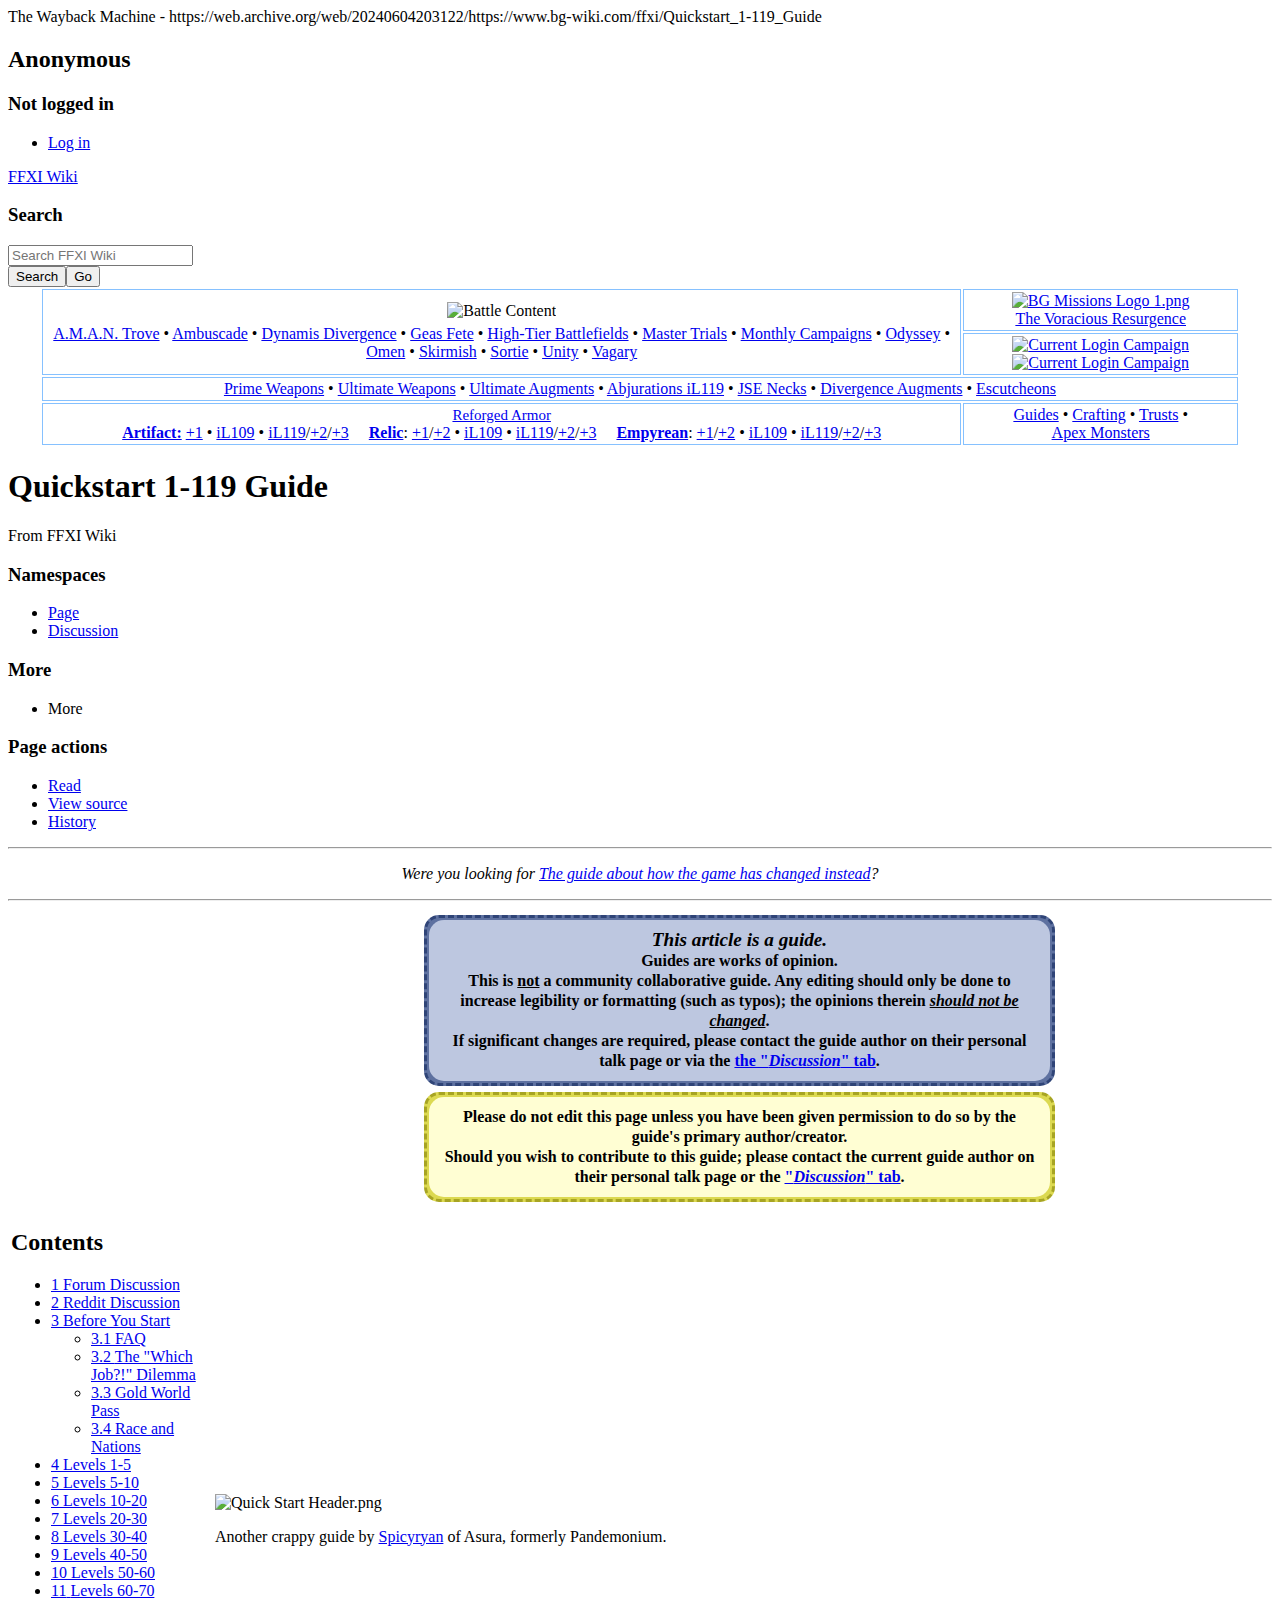
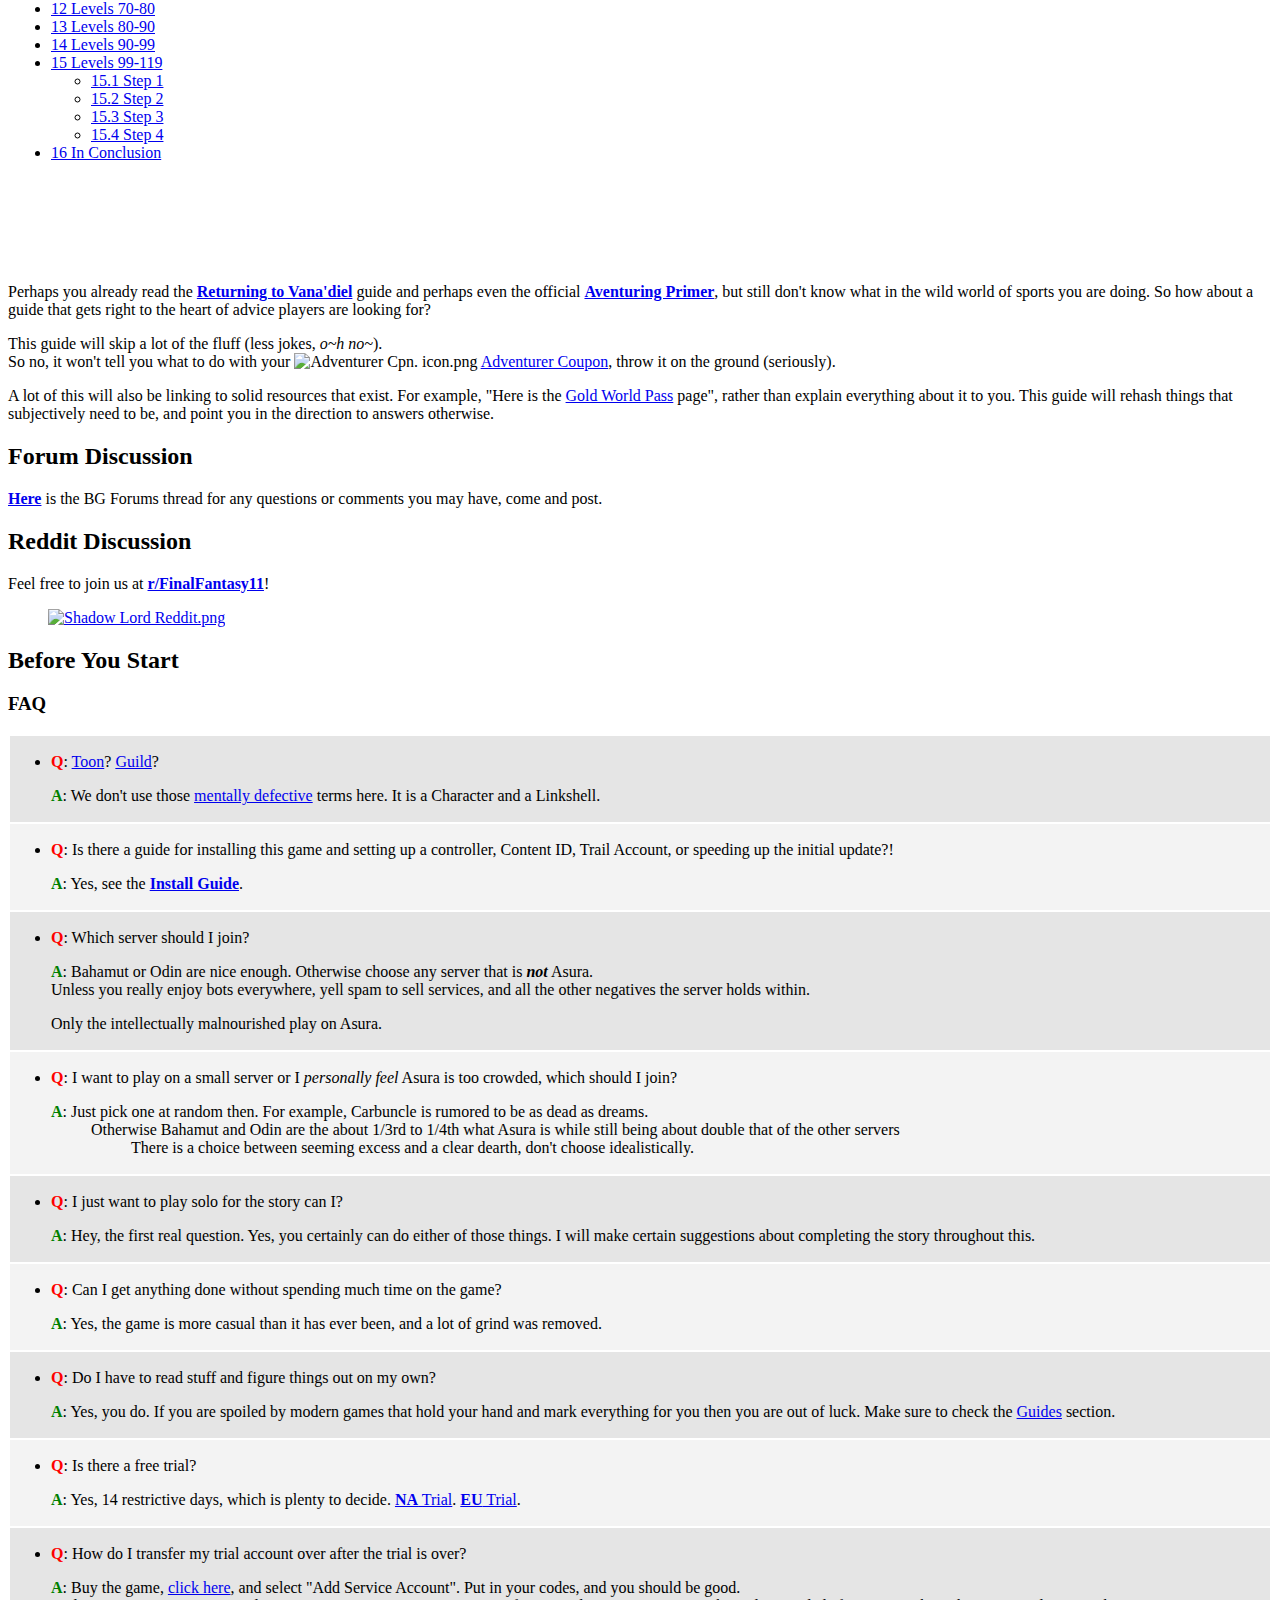
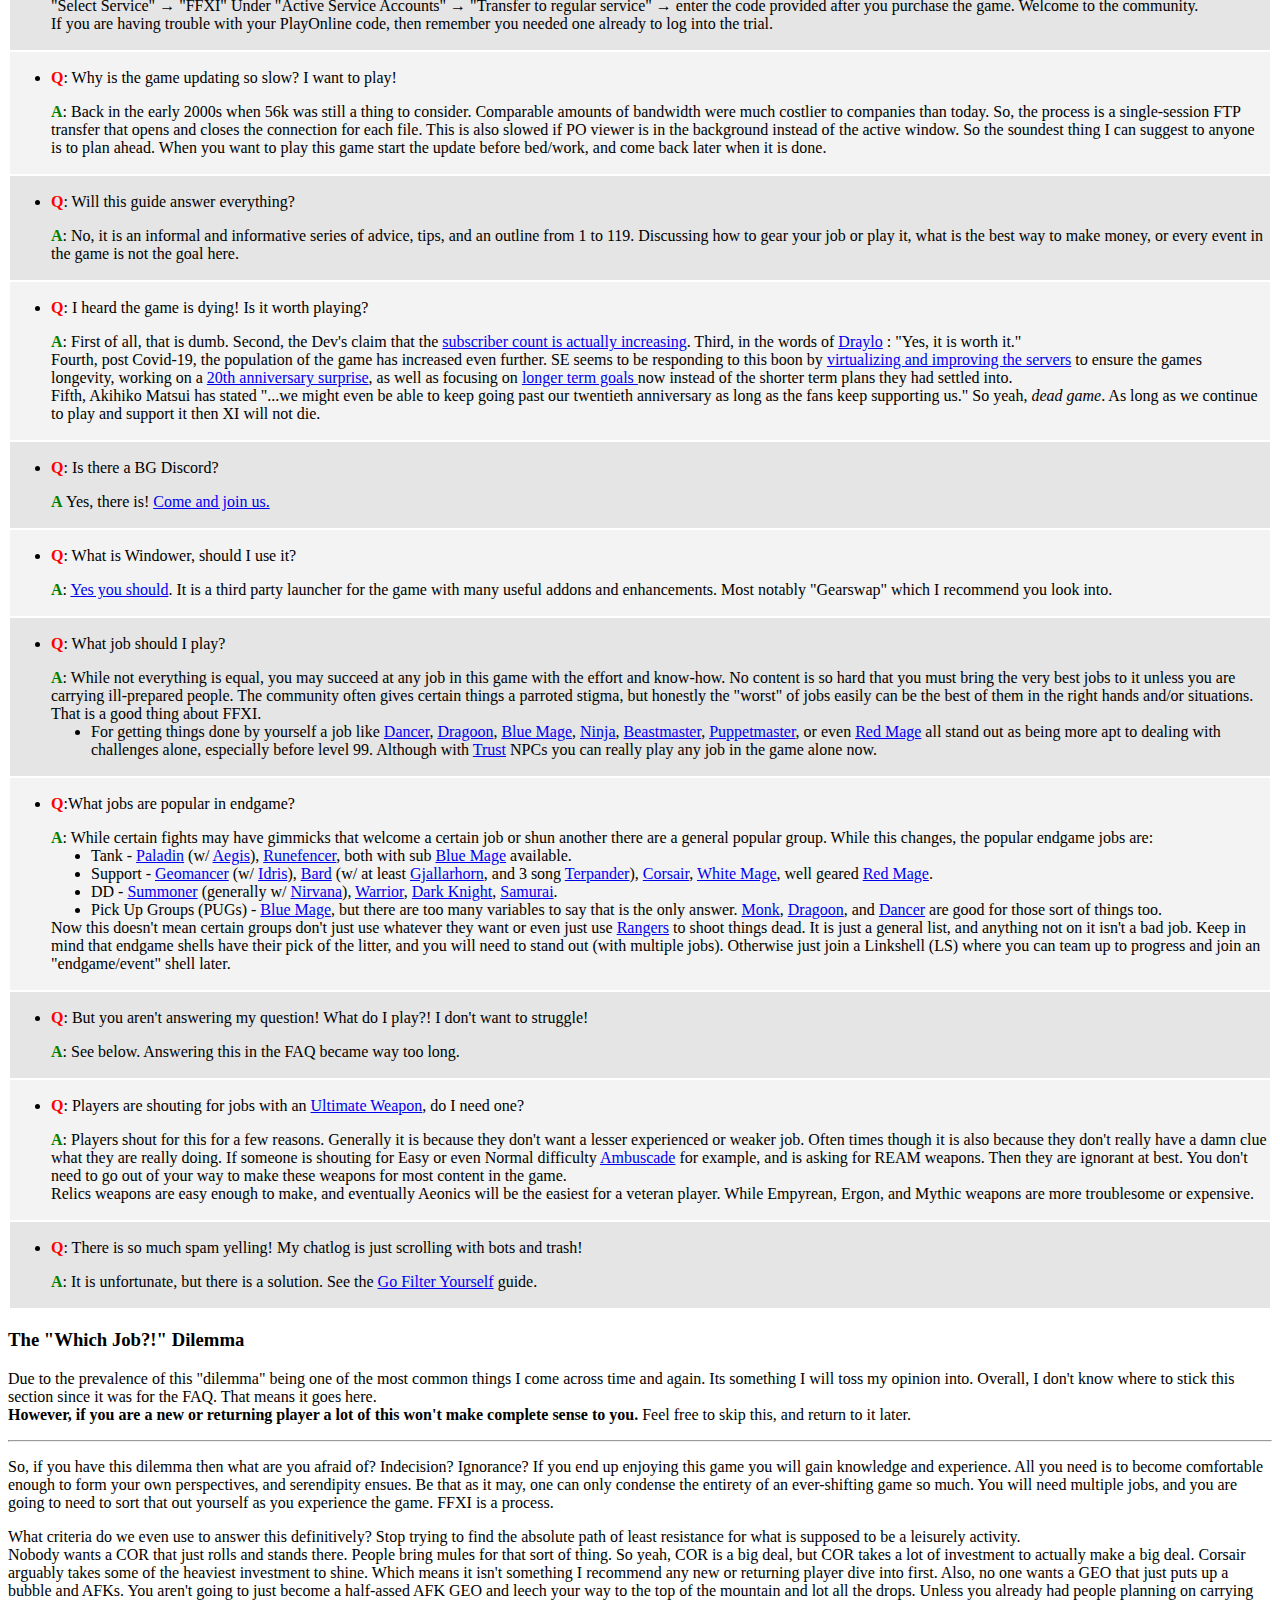
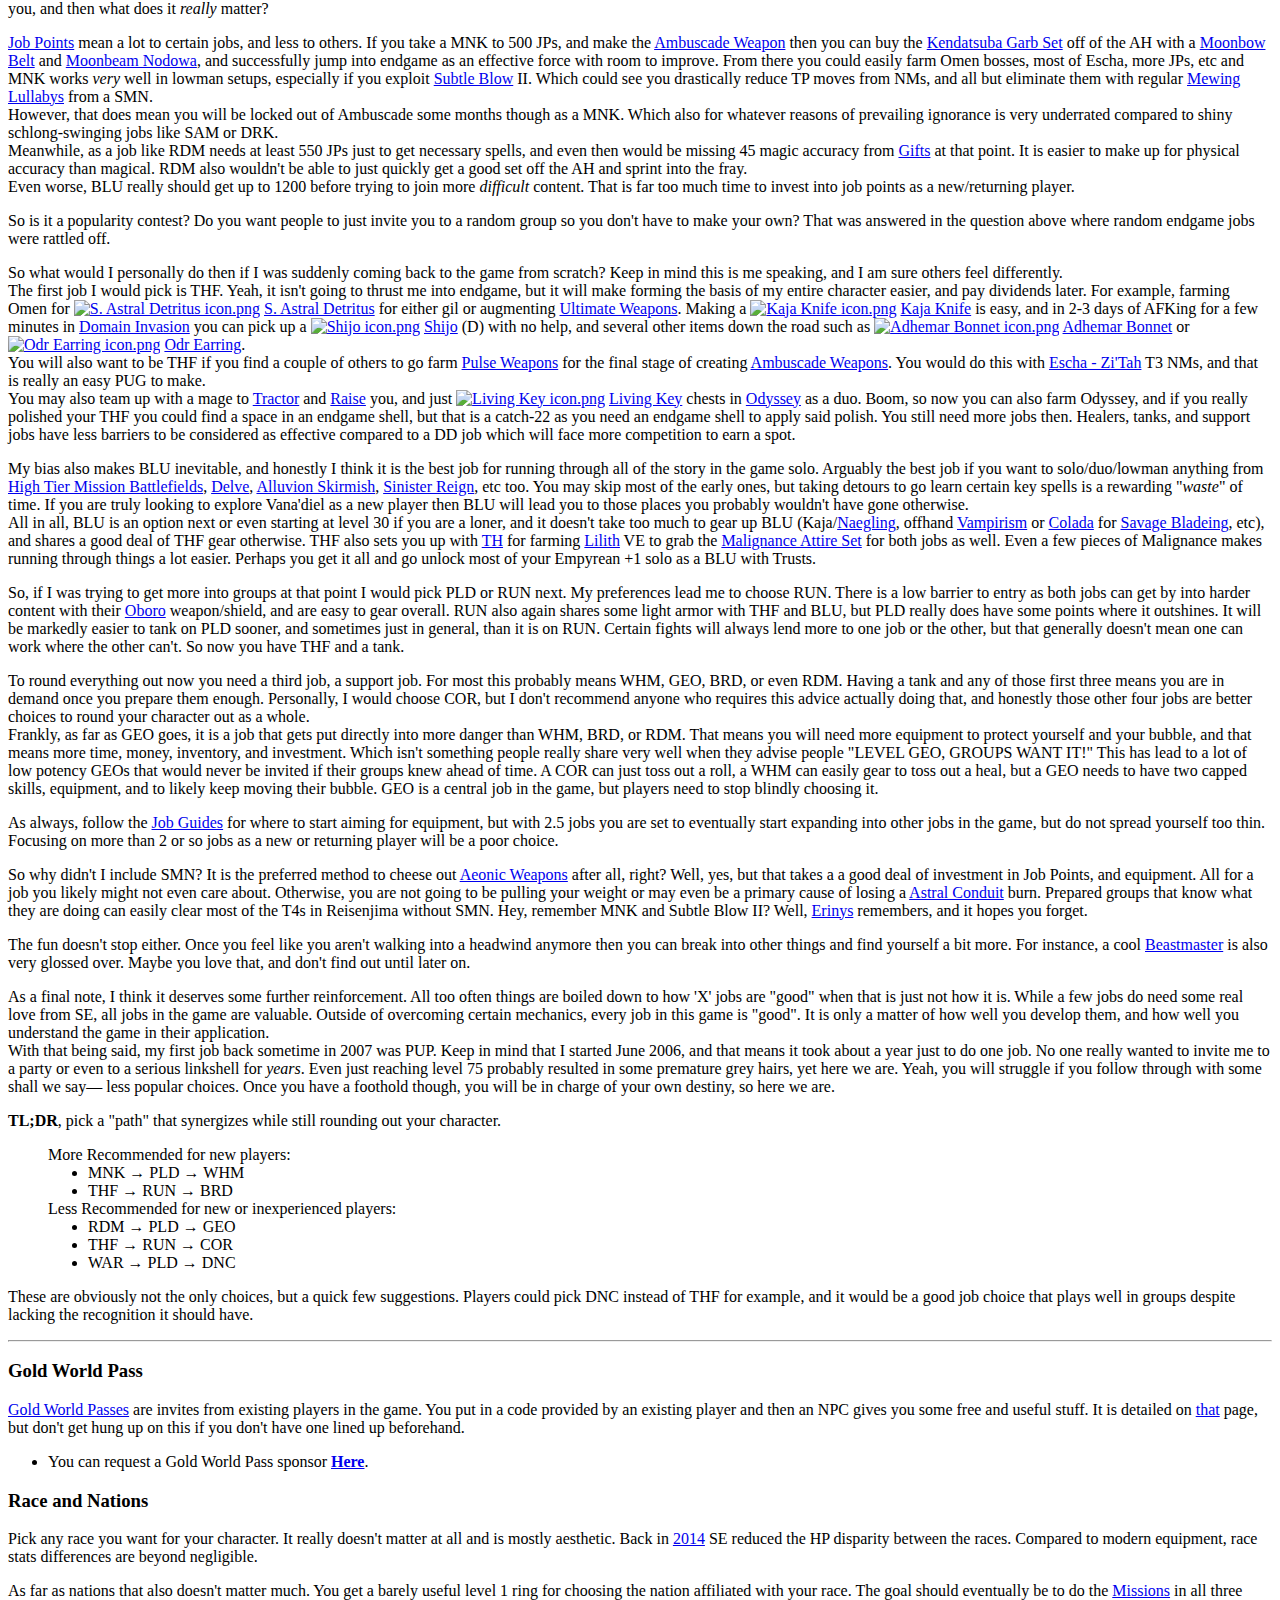
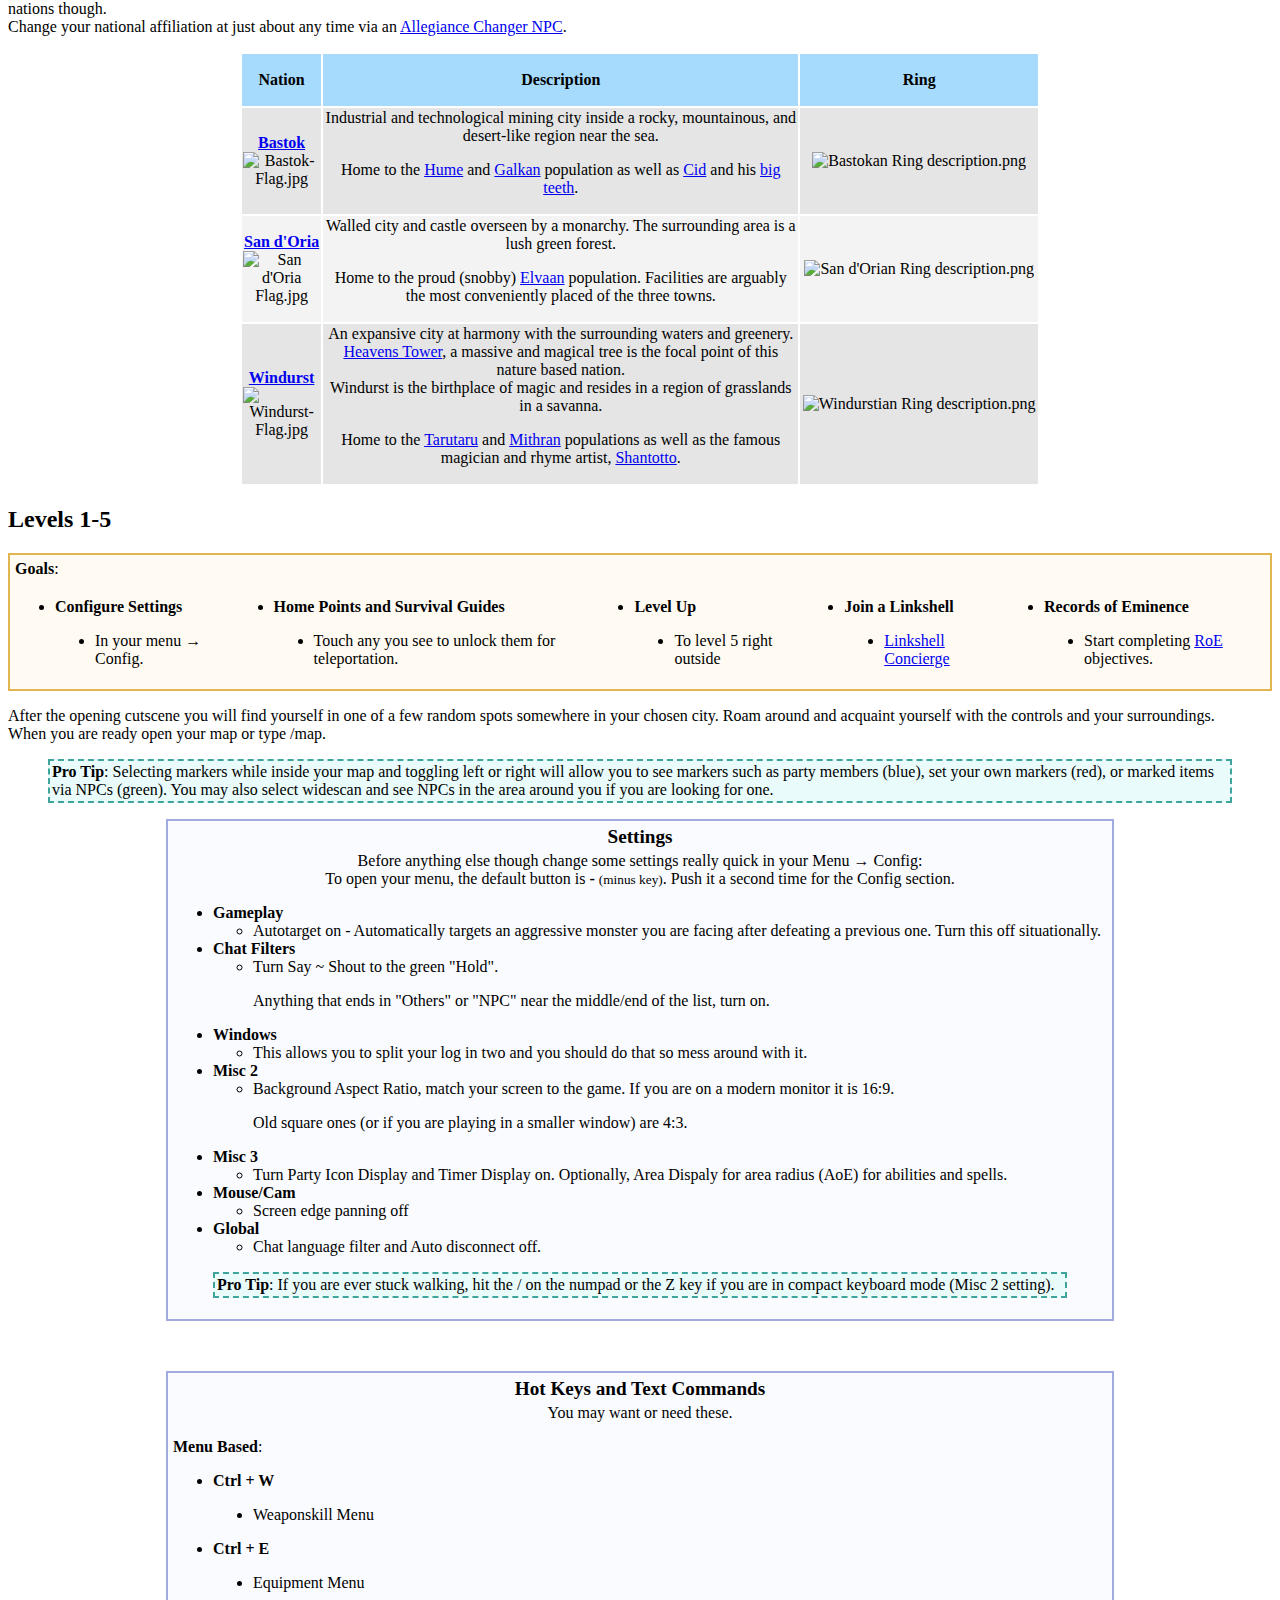
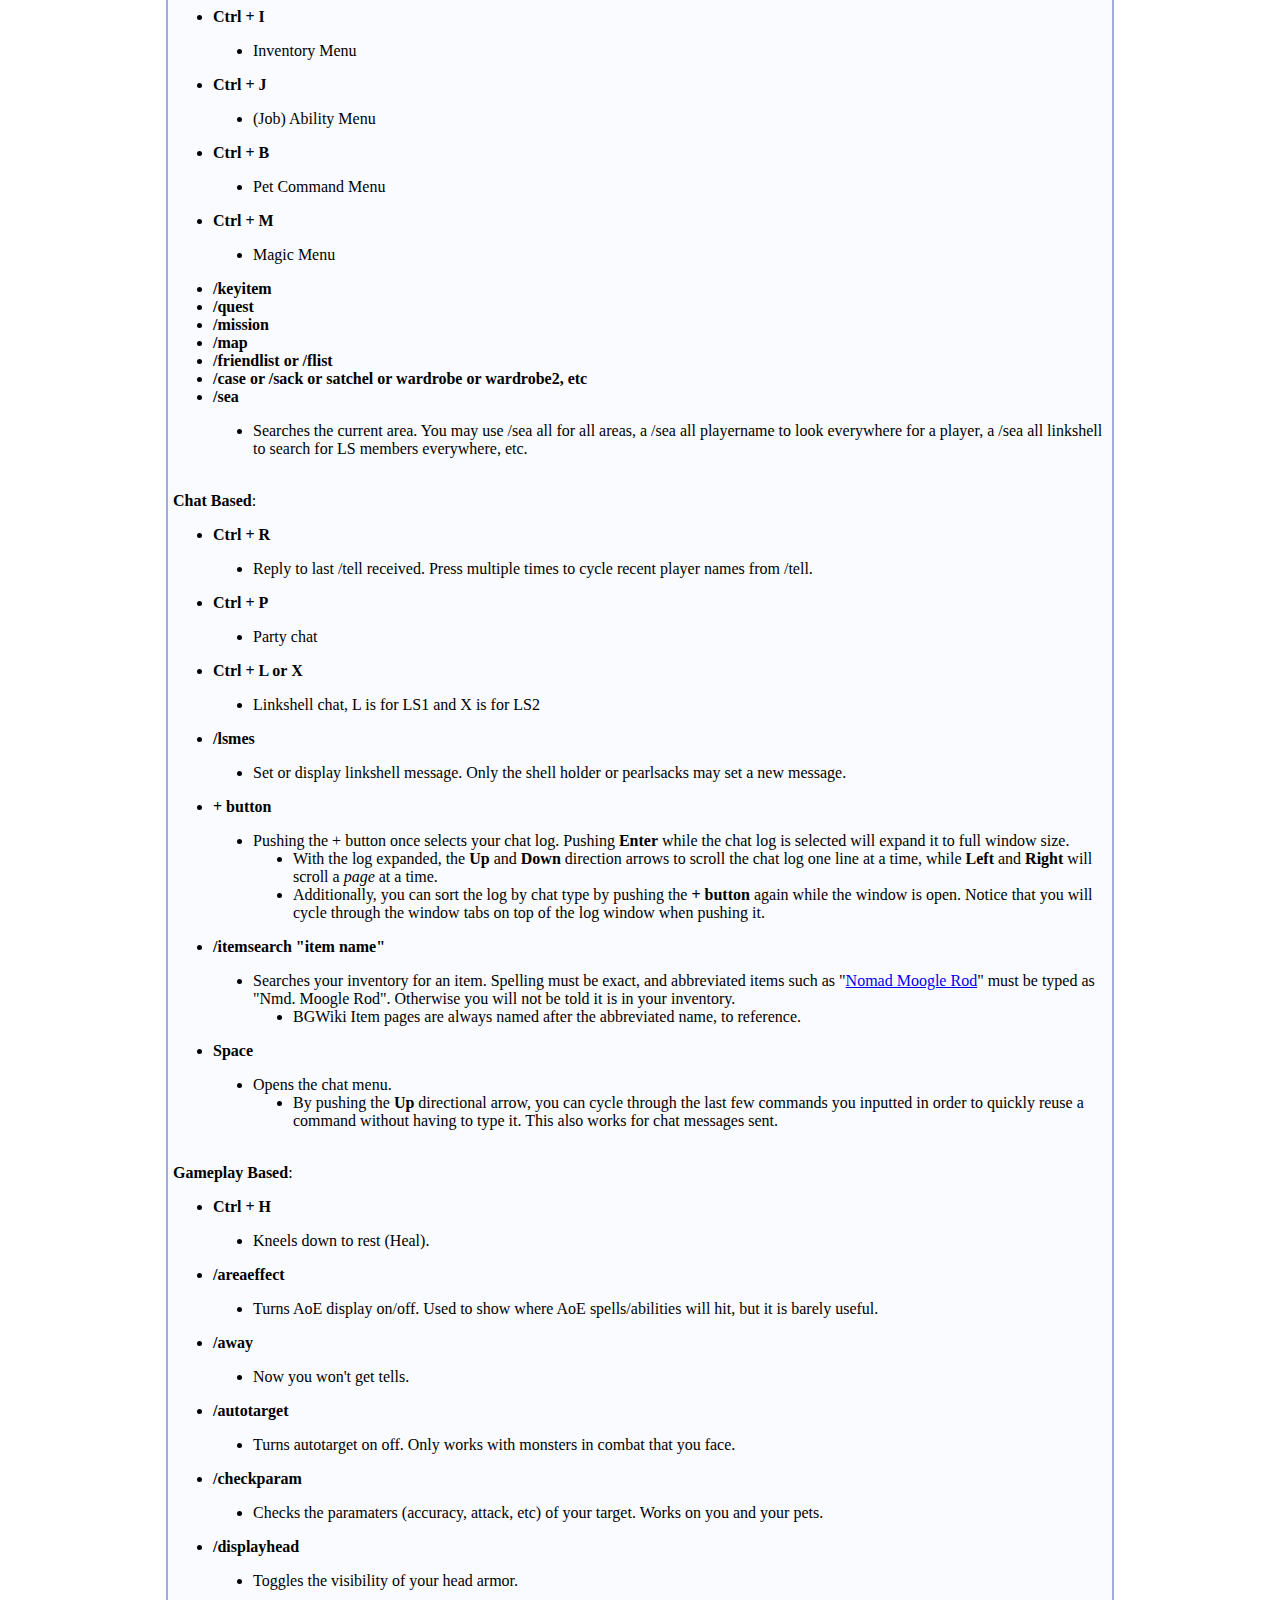
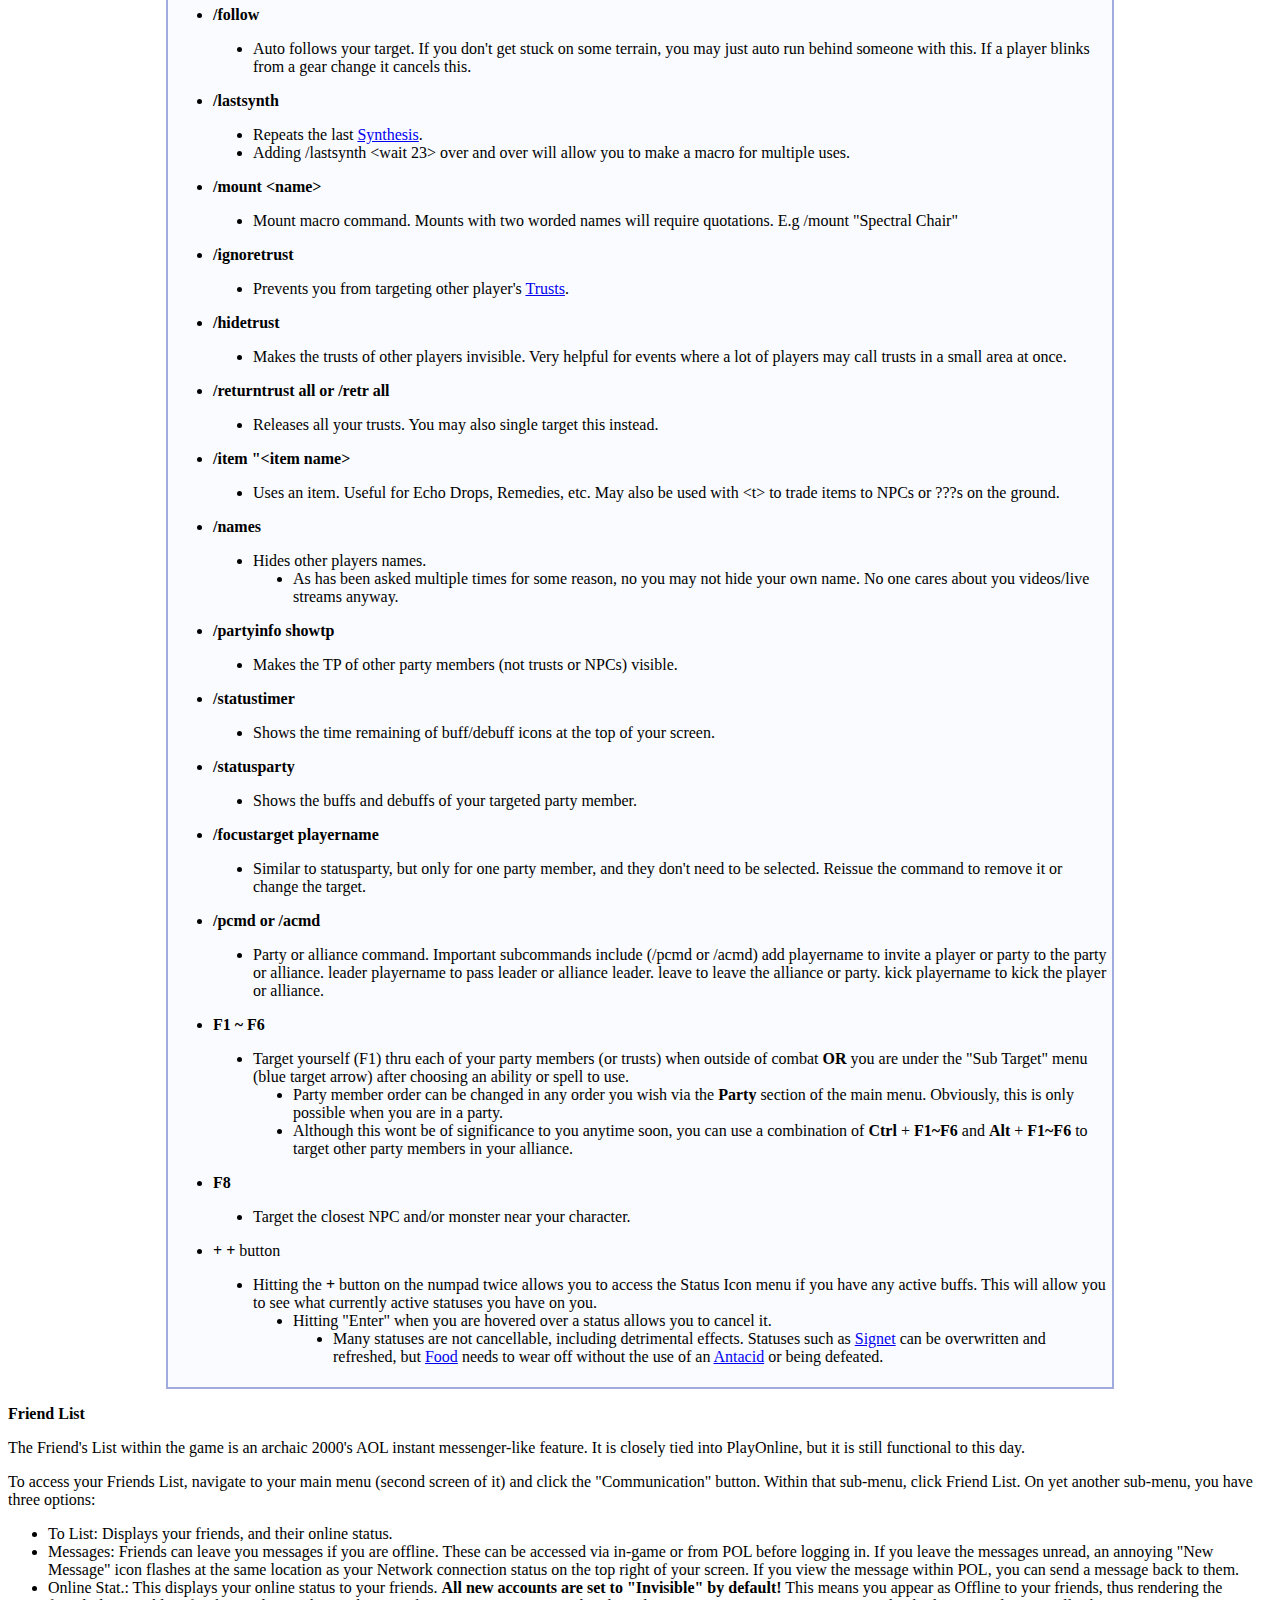
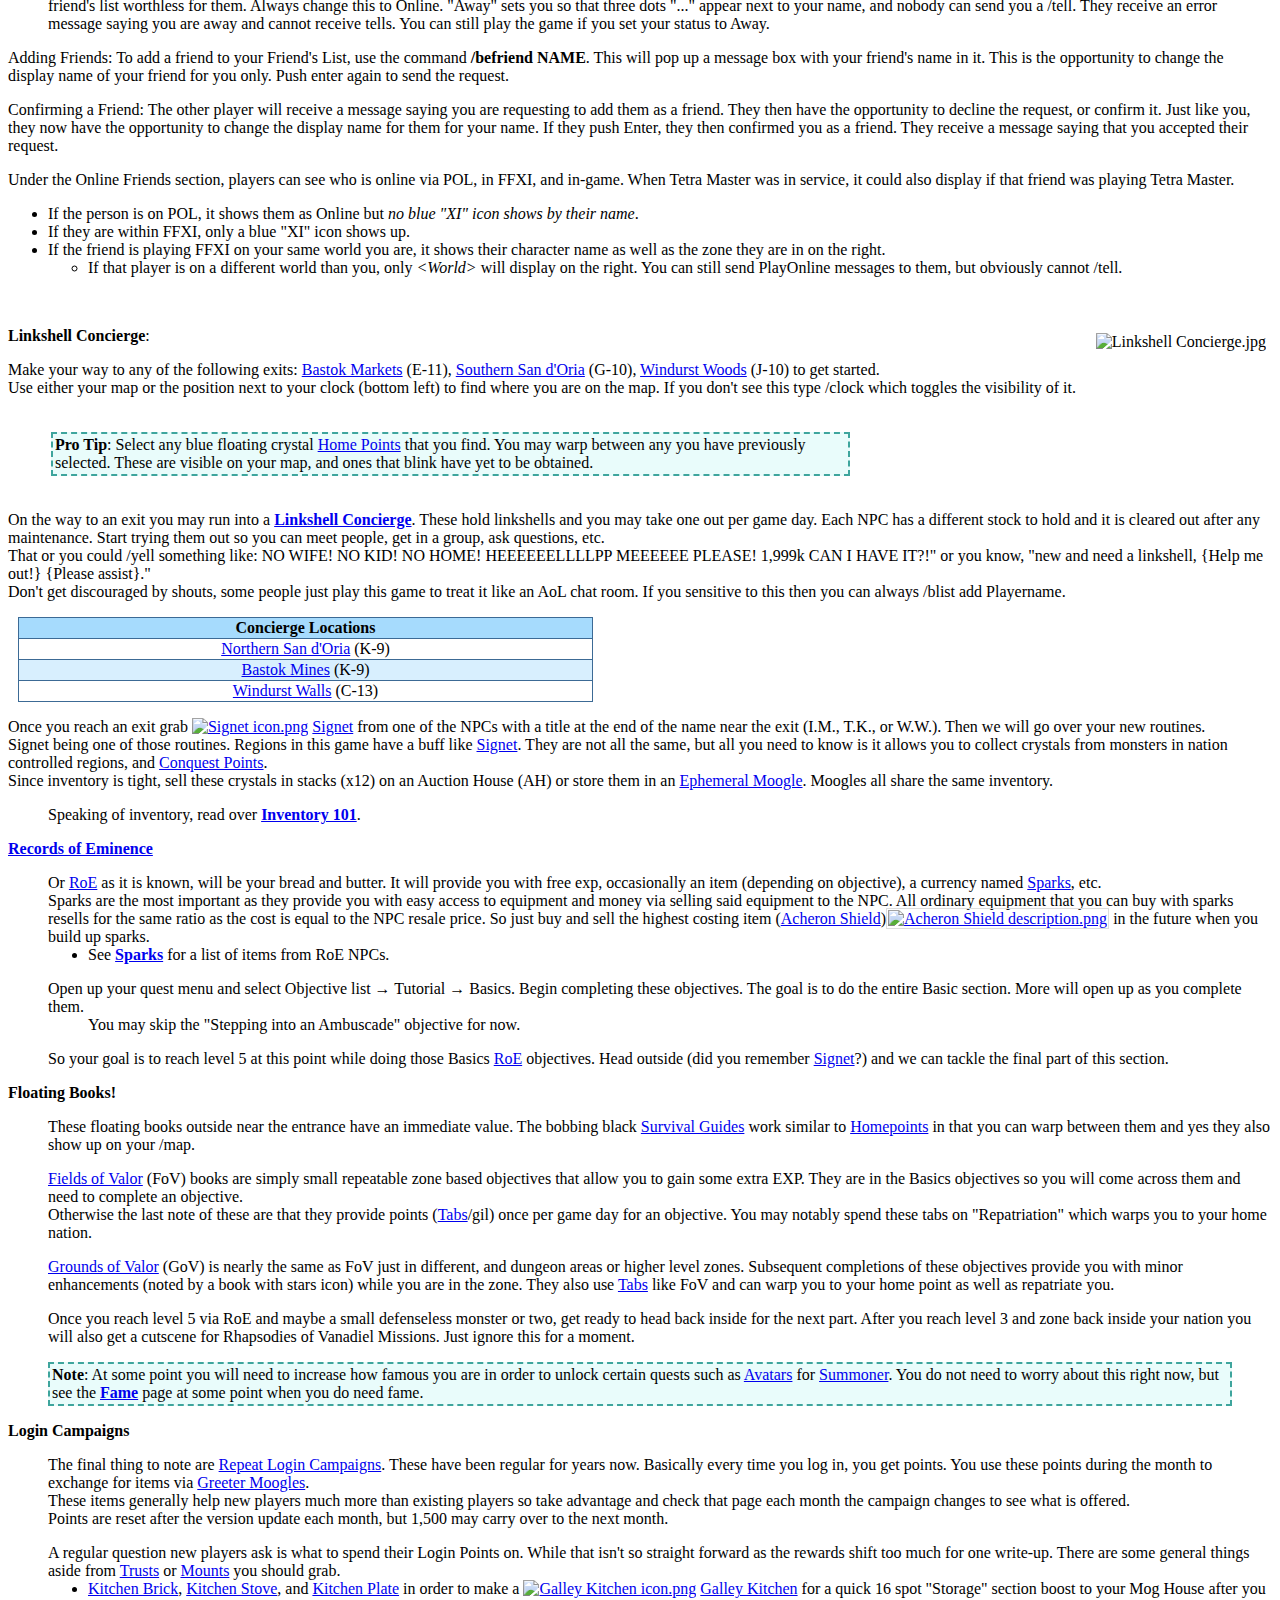
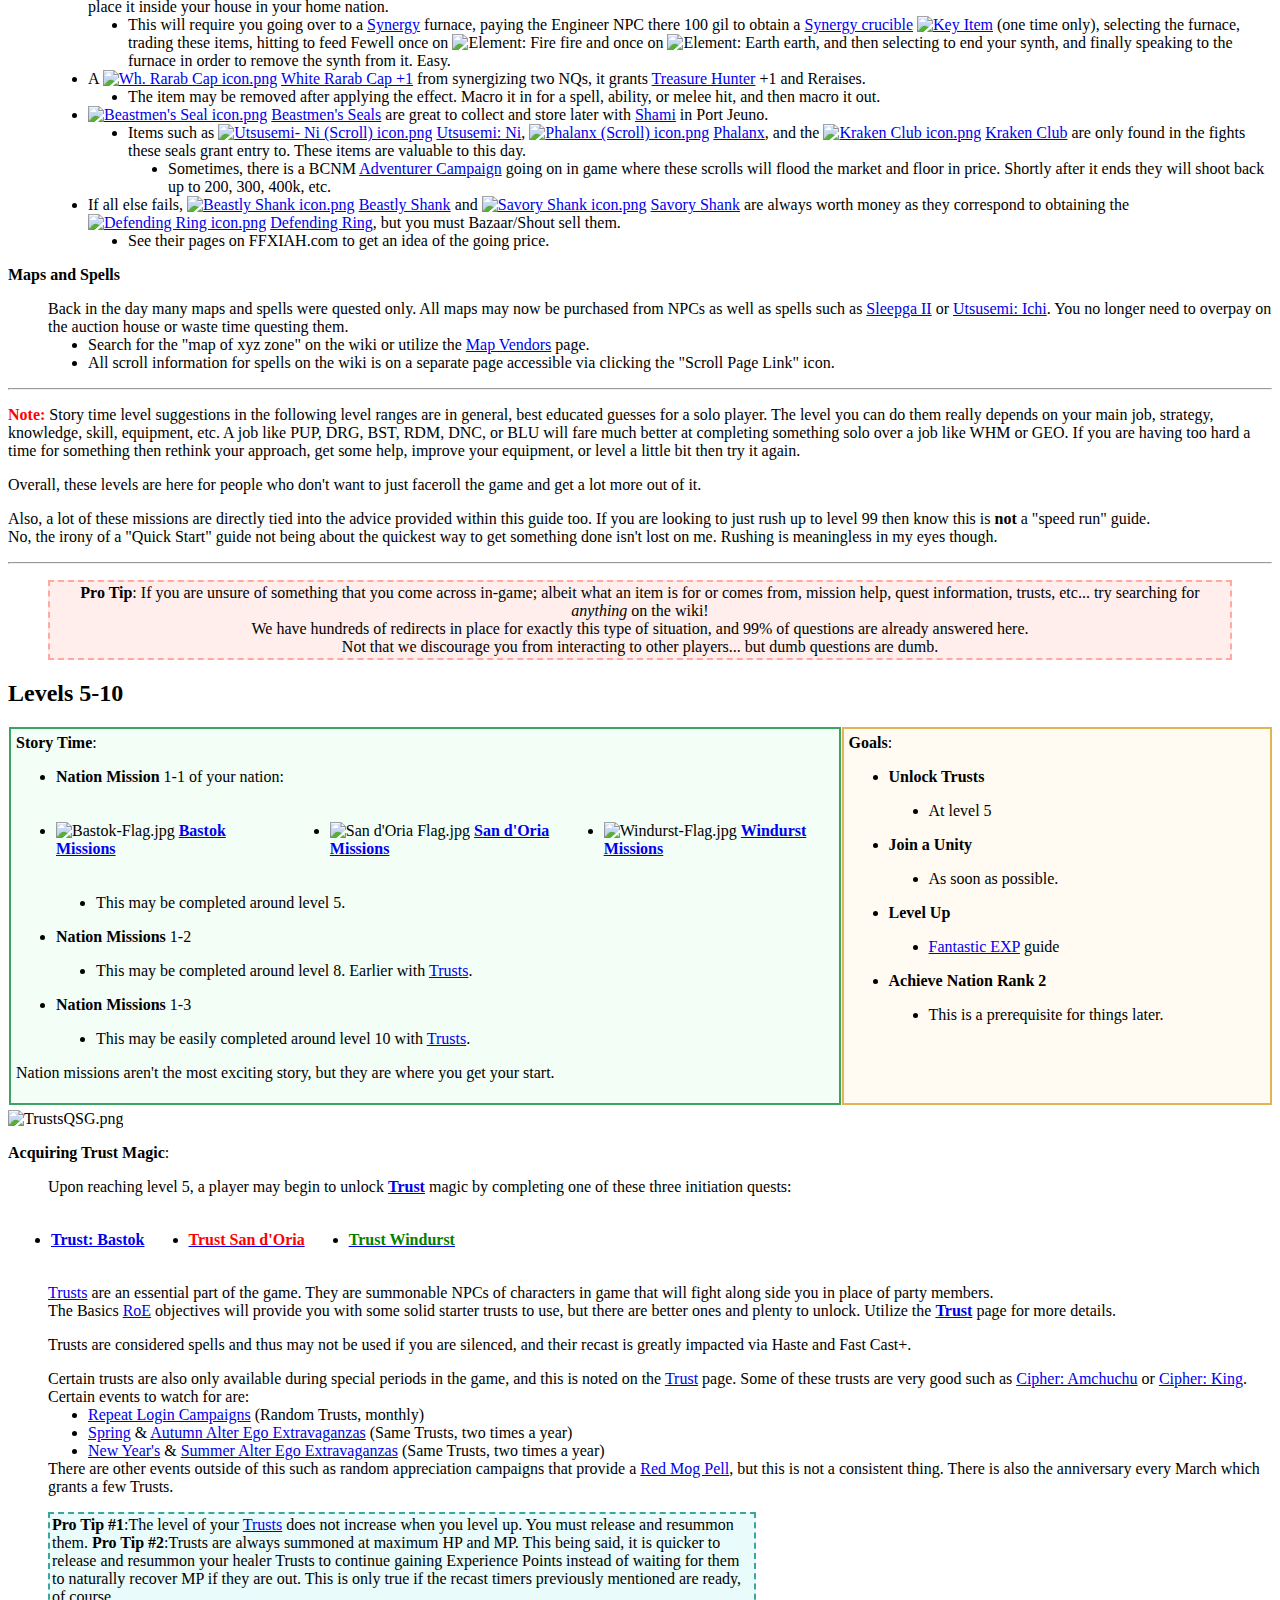
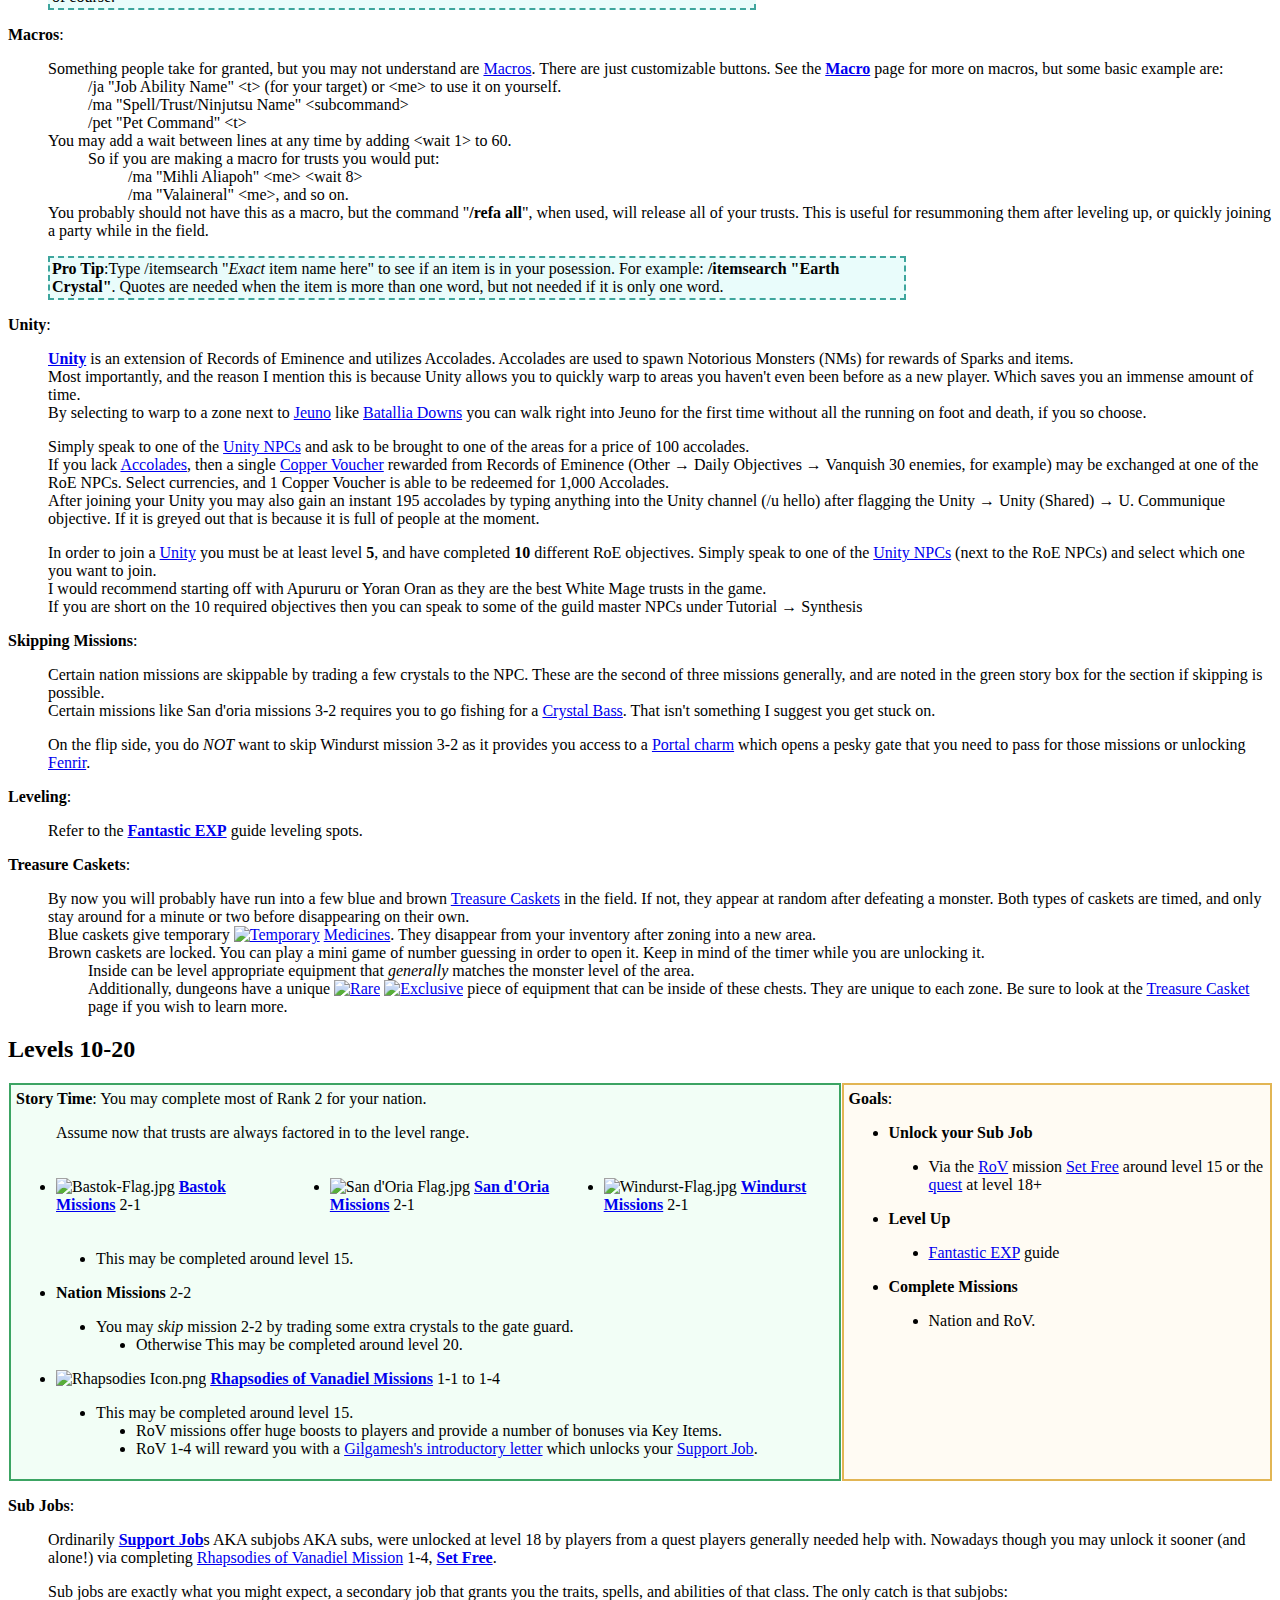
==== Quickstart_1-119_Guide_Testing.html @ cf8b22e2 "implementing new landing that will link to the other (currently 4) versions of the archive" ====
<!DOCTYPE html>
<html class="client-nojs" lang="en" dir="ltr">
<head><script src="//archive.org/includes/athena.js" type="text/javascript"></script>
<script type="text/javascript">window.addEventListener('DOMContentLoaded',function(){var v=archive_analytics.values;v.service='wb';v.server_name='wwwb-app200.us.archive.org';v.server_ms=314;archive_analytics.send_pageview({});});</script>
<script type="text/javascript" src="https://web-static.archive.org/_static/js/bundle-playback.js?v=HxkREWBo" charset="utf-8"></script>
<script type="text/javascript" src="https://web-static.archive.org/_static/js/wombat.js?v=txqj7nKC" charset="utf-8"></script>
<script>window.RufflePlayer=window.RufflePlayer||{};window.RufflePlayer.config={"autoplay":"on","unmuteOverlay":"hidden"};</script>
<script type="text/javascript" src="https://web-static.archive.org/_static/js/ruffle/ruffle.js"></script>
<script type="text/javascript">
    __wm.init("https://web.archive.org/web");
  __wm.wombat("https://www.bg-wiki.com/ffxi/Quickstart_1-119_Guide","20240604203122","https://web.archive.org/","web","https://web-static.archive.org/_static/",
	      "1717533082");
</script>
<link rel="stylesheet" type="text/css" href="https://web-static.archive.org/_static/css/banner-styles.css?v=S1zqJCYt" />
<link rel="stylesheet" type="text/css" href="https://web-static.archive.org/_static/css/iconochive.css?v=qtvMKcIJ" />
<!-- End Wayback Rewrite JS Include -->

<meta charset="UTF-8"/>
<title>Quickstart 1-119 Guide - FFXI Wiki</title>
<script>document.documentElement.className="client-js";RLCONF={"wgBreakFrames":false,"wgSeparatorTransformTable":["",""],"wgDigitTransformTable":["",""],"wgDefaultDateFormat":"dmy","wgMonthNames":["","January","February","March","April","May","June","July","August","September","October","November","December"],"wgRequestId":"ZloC1mazxtDoY5YNy0valgAAAQ0","wgCSPNonce":false,"wgCanonicalNamespace":"","wgCanonicalSpecialPageName":false,"wgNamespaceNumber":0,"wgPageName":"Quickstart_1-119_Guide","wgTitle":"Quickstart 1-119 Guide","wgCurRevisionId":686376,"wgRevisionId":686376,"wgArticleId":135156,"wgIsArticle":true,"wgIsRedirect":false,"wgAction":"view","wgUserName":null,"wgUserGroups":["*"],"wgCategories":["Disambiguation","Guides","Temporary","Rare","Exclusive","Gameplay Guides"],"wgPageContentLanguage":"en","wgPageContentModel":"wikitext","wgRelevantPageName":"Quickstart_1-119_Guide","wgRelevantArticleId":135156,"wgIsProbablyEditable":false,"wgRelevantPageIsProbablyEditable":false,
"wgRestrictionEdit":["sysop"],"wgRestrictionMove":["sysop"]};RLSTATE={"site.styles":"ready","user.styles":"ready","user":"ready","user.options":"loading","skins.timeless":"ready"};RLPAGEMODULES=["site","mediawiki.page.ready","mediawiki.toc","skins.timeless.js"];</script>
<script>(RLQ=window.RLQ||[]).push(function(){mw.loader.implement("user.options@12s5i",function($,jQuery,require,module){mw.user.tokens.set({"patrolToken":"+\\","watchToken":"+\\","csrfToken":"+\\"});});});</script>
<link rel="stylesheet" href="/web/20240604203122cs_/https://www.bg-wiki.com/load.php?lang=en&amp;modules=skins.timeless&amp;only=styles&amp;skin=timeless"/>
<script async src="/web/20240604203122js_/https://www.bg-wiki.com/load.php?lang=en&amp;modules=startup&amp;only=scripts&amp;raw=1&amp;skin=timeless"></script>
<!--[if IE]><link rel="stylesheet" href="/skins/Timeless/resources/IE9fixes.css?ffe73" media="screen"/><![endif]-->
<meta name="ResourceLoaderDynamicStyles" content/>
<link rel="stylesheet" href="/web/20240604203122cs_/https://www.bg-wiki.com/load.php?lang=en&amp;modules=site.styles&amp;only=styles&amp;skin=timeless"/>
<meta name="generator" content="MediaWiki 1.39.7"/>
<meta name="format-detection" content="telephone=no"/>
<meta name="viewport" content="width=device-width, initial-scale=1.0">
<link rel="icon" href="/web/20240604203122im_/https://www.bg-wiki.com/favicon.ico"/>
<link rel="search" type="application/opensearchdescription+xml" href="/web/20240604203122/https://www.bg-wiki.com/opensearch_desc.php" title="FFXI Wiki (en)"/>
<link rel="EditURI" type="application/rsd+xml" href="//www.bg-wiki.com/api.php?action=rsd"/>
<link rel="alternate" type="application/atom+xml" title="FFXI Wiki Atom feed" href="/web/20240604203122/https://www.bg-wiki.com/index.php?title=Special:RecentChanges&amp;feed=atom"/>
<link rel="canonical" href="https://web.archive.org/web/20240604203122/https://www.bg-wiki.com/ffxi/Quickstart_1-119_Guide"/>
<script async src="https://web.archive.org/web/20240604203122js_/https://www.googletagmanager.com/gtag/js?id=UA-3274340-3"></script>
<script>
					  window.dataLayer = window.dataLayer || [];
					  function gtag(){dataLayer.push(arguments);}
					  gtag('js', new Date());
					
					  gtag('config', 'UA-3274340-3');
					</script>
<script async src="https://web.archive.org/web/20240604203122js_/https://www.googletagmanager.com/gtag/js?id=G-3CHN3VKBS7"></script>
<script>
					  window.dataLayer = window.dataLayer || [];
					  function gtag(){dataLayer.push(arguments);}
					  gtag('js', new Date());
					
					  gtag('config', 'G-3CHN3VKBS7');
					</script>
<script type="text/javascript">
					window['nitroAds'] = window['nitroAds'] || { createAd: function () { window.nitroAds.queue.push(["createAd", arguments]) }, queue: [] };
					</script>
<script async src="https://web.archive.org/web/20240604203122js_/https://s.nitropay.com/ads-154.js"></script>
<script type="application/ld+json">{"@context":"https:\/\/web.archive.org\/web\/20240604203122\/http:\/\/schema.org","@type":"Article","mainEntityOfPage":{"@type":"WebPage","@id":"\/\/web.archive.org\/web\/20240604203122\/https:\/\/www.bg-wiki.com\/ffxi\/Quickstart_1-119_Guide"},"author":{"@type":"Person","name":"None"},"headline":"Quickstart 1-119 Guide","dateCreated":"2017-10-18T01:08:49+00:00","datePublished":"2017-10-18T01:08:49+00:00","dateModified":"2024-05-31T17:01:04+00:00","discussionUrl":"\/\/web.archive.org\/web\/20240604203122\/https:\/\/www.bg-wiki.com\/Talk:Quickstart 1-119 Guide","image":{"@type":"ImageObject","url":"\/\/web.archive.org\/web\/20240604203122\/https:\/\/www.bg-wiki.com\/images\/5\/59\/Quick_Start_Header.png","height":1080,"width":1920},"publisher":{"@type":"Organization","name":"FFXI Wiki","logo":{"@type":"ImageObject","url":"\/\/web.archive.org\/web\/20240604203122\/https:\/\/www.bg-wiki.com\/bgwiki.png"}},"description":"Quickstart 1-119 Guide"}</script>
<script type="application/ld+json">{"@context":"https:\/\/web.archive.org\/web\/20240604203122\/http:\/\/schema.org","@type":"WebSite","url":"\/\/web.archive.org\/web\/20240604203122\/https:\/\/www.bg-wiki.com","potentialAction":{"@type":"SearchAction","target":"\/\/web.archive.org\/web\/20240604203122\/https:\/\/www.bg-wiki.com\/index.php?search={search_term_string}","query-input":"required name=search_term_string"}}</script>
</head>
<body class="mediawiki ltr sitedir-ltr mw-hide-empty-elt ns-0 ns-subject page-Quickstart_1-119_Guide rootpage-Quickstart_1-119_Guide skin-timeless action-view skin--responsive"><!-- BEGIN WAYBACK TOOLBAR INSERT -->
<script>__wm.rw(0);</script>
<div id="wm-ipp-base" lang="en" style="display:none;direction:ltr;">
<div id="wm-ipp" style="position:fixed;left:0;top:0;right:0;">
<div id="donato" style="position:relative;width:100%;">
  <div id="donato-base">
    <iframe id="donato-if" src="https://archive.org/includes/donate.php?as_page=1&amp;platform=wb&amp;referer=https%3A//web.archive.org/web/20240604203122/https%3A//www.bg-wiki.com/ffxi/Quickstart_1-119_Guide"
	    scrolling="no" frameborder="0" style="width:100%; height:100%">
    </iframe>
  </div>
</div><div id="wm-ipp-inside">
  <div id="wm-toolbar" style="position:relative;display:flex;flex-flow:row nowrap;justify-content:space-between;">
    <div id="wm-logo" style="/*width:110px;*/padding-top:12px;">
      <a href="/web/" title="Wayback Machine home page"><img src="https://web-static.archive.org/_static/images/toolbar/wayback-toolbar-logo-200.png" srcset="https://web-static.archive.org/_static/images/toolbar/wayback-toolbar-logo-100.png, https://web-static.archive.org/_static/images/toolbar/wayback-toolbar-logo-150.png 1.5x, https://web-static.archive.org/_static/images/toolbar/wayback-toolbar-logo-200.png 2x" alt="Wayback Machine" style="width:100px" border="0" /></a>
    </div>
    <div class="c" style="display:flex;flex-flow:column nowrap;justify-content:space-between;flex:1;">
      <form class="u" style="display:flex;flex-direction:row;flex-wrap:nowrap;" target="_top" method="get" action="/web/submit" name="wmtb" id="wmtb"><input type="text" name="url" id="wmtbURL" value="https://www.bg-wiki.com/ffxi/Quickstart_1-119_Guide" onfocus="this.focus();this.select();" style="flex:1;"/><input type="hidden" name="type" value="replay" /><input type="hidden" name="date" value="20240604203122" /><input type="submit" value="Go" />
      </form>
      <div style="display:flex;flex-flow:row nowrap;align-items:flex-end;">
                <div class="s" id="wm-nav-captures" style="flex:1;">
                    <a class="t" href="/web/20240604203122*/https://www.bg-wiki.com/ffxi/Quickstart_1-119_Guide" title="See a list of every capture for this URL">23 captures</a>
          <div class="r" title="Timespan for captures of this URL">25 Jan 2021 - 24 Aug 2024</div>
          </div>
        <div class="k">
          <a href="" id="wm-graph-anchor">
            <div id="wm-ipp-sparkline" title="Explore captures for this URL" style="position: relative">
              <canvas id="wm-sparkline-canvas" width="725" height="27" border="0"></canvas>
            </div>
          </a>
        </div>
      </div>
    </div>
    <div class="n">
      <table>
        <tbody>
          <!-- NEXT/PREV MONTH NAV AND MONTH INDICATOR -->
          <tr class="m">
            <td class="b" nowrap="nowrap"><a href="https://web.archive.org/web/20240101045247/https://www.bg-wiki.com/ffxi/Quickstart_1-119_Guide" title="01 Jan 2024"><strong>Jan</strong></a></td>
            <td class="c" id="displayMonthEl" title="You are here: 20:31:22 Jun 04, 2024">JUN</td>
            <td class="f" nowrap="nowrap"><a href="https://web.archive.org/web/20240824014524/https://www.bg-wiki.com/ffxi/Quickstart_1-119_Guide" title="24 Aug 2024"><strong>Aug</strong></a></td>
          </tr>
          <!-- NEXT/PREV CAPTURE NAV AND DAY OF MONTH INDICATOR -->
          <tr class="d">
            <td class="b" nowrap="nowrap"><a href="https://web.archive.org/web/20240101045247/https://www.bg-wiki.com/ffxi/Quickstart_1-119_Guide" title="04:52:47 Jan 01, 2024"><img src="https://web-static.archive.org/_static/images/toolbar/wm_tb_prv_on.png" alt="Previous capture" width="14" height="16" border="0" /></a></td>
            <td class="c" id="displayDayEl" style="width:34px;font-size:22px;white-space:nowrap;" title="You are here: 20:31:22 Jun 04, 2024">04</td>
            <td class="f" nowrap="nowrap"><a href="https://web.archive.org/web/20240624202554/https://www.bg-wiki.com/ffxi/Quickstart_1-119_Guide" title="20:25:54 Jun 24, 2024"><img src="https://web-static.archive.org/_static/images/toolbar/wm_tb_nxt_on.png" alt="Next capture" width="14" height="16" border="0" /></a></td>
          </tr>
          <!-- NEXT/PREV YEAR NAV AND YEAR INDICATOR -->
          <tr class="y">
            <td class="b" nowrap="nowrap"><a href="https://web.archive.org/web/20230401162002/https://www.bg-wiki.com/ffxi/Quickstart_1-119_Guide" title="01 Apr 2023"><strong>2023</strong></a></td>
            <td class="c" id="displayYearEl" title="You are here: 20:31:22 Jun 04, 2024">2024</td>
            <td class="f" nowrap="nowrap">2025</td>
          </tr>
        </tbody>
      </table>
    </div>
    <div class="r" style="display:flex;flex-flow:column nowrap;align-items:flex-end;justify-content:space-between;">
      <div id="wm-btns" style="text-align:right;height:23px;">
                <span class="xxs">
          <div id="wm-save-snapshot-success">success</div>
          <div id="wm-save-snapshot-fail">fail</div>
          <a id="wm-save-snapshot-open" href="#" title="Share via My Web Archive" >
            <span class="iconochive-web"></span>
          </a>
          <a href="https://archive.org/account/login.php" title="Sign In" id="wm-sign-in">
            <span class="iconochive-person"></span>
          </a>
          <span id="wm-save-snapshot-in-progress" class="iconochive-web"></span>
        </span>
                <a class="xxs" href="http://faq.web.archive.org/" title="Get some help using the Wayback Machine" style="top:-6px;"><span class="iconochive-question" style="color:rgb(87,186,244);font-size:160%;"></span></a>
        <a id="wm-tb-close" href="#close" style="top:-2px;" title="Close the toolbar"><span class="iconochive-remove-circle" style="color:#888888;font-size:240%;"></span></a>
      </div>
      <div id="wm-share" class="xxs">
        <a href="/web/20240604203122/http://web.archive.org/screenshot/https://www.bg-wiki.com/ffxi/Quickstart_1-119_Guide"
           id="wm-screenshot"
           title="screenshot">
          <span class="wm-icon-screen-shot"></span>
        </a>
        <a href="#" id="wm-video" title="video">
          <span class="iconochive-movies"></span>
        </a>
        <a id="wm-share-facebook" href="#" data-url="https://web.archive.org/web/20240604203122/https://www.bg-wiki.com/ffxi/Quickstart_1-119_Guide" title="Share on Facebook" style="margin-right:5px;" target="_blank"><span class="iconochive-facebook" style="color:#3b5998;font-size:160%;"></span></a>
        <a id="wm-share-twitter" href="#" data-url="https://web.archive.org/web/20240604203122/https://www.bg-wiki.com/ffxi/Quickstart_1-119_Guide" title="Share on Twitter" style="margin-right:5px;" target="_blank"><span class="iconochive-twitter" style="color:#1dcaff;font-size:160%;"></span></a>
      </div>
      <div style="padding-right:2px;text-align:right;white-space:nowrap;">
        <a id="wm-expand" class="wm-btn wm-closed" href="#expand"><span id="wm-expand-icon" class="iconochive-down-solid"></span> <span class="xxs" style="font-size:80%;">About this capture</span></a>
      </div>
    </div>
  </div>
    <div id="wm-capinfo" style="border-top:1px solid #777;display:none; overflow: hidden">
        <div id="wm-capinfo-notice" source="api"></div>
                <div id="wm-capinfo-collected-by">
    <div style="background-color:#666;color:#fff;font-weight:bold;text-align:center">COLLECTED BY</div>
    <div style="padding:3px;position:relative" id="wm-collected-by-content">
      <div style="display:inline-block;vertical-align:top;width:49%;">
			<span class="c-logo" style="background-image:url(https://archive.org/services/img/save-page-now)"></span>
		<div>Collection: <a style="color:#33f;" href="https://archive.org/details/save-page-now" target="_new"><span class="wm-title">Save Page Now</span></a></div>
	      </div>
    </div>
    </div>
    <div id="wm-capinfo-timestamps">
    <div style="background-color:#666;color:#fff;font-weight:bold;text-align:center" title="Timestamps for the elements of this page">TIMESTAMPS</div>
    <div>
      <div id="wm-capresources" style="margin:0 5px 5px 5px;max-height:250px;overflow-y:scroll !important"></div>
      <div id="wm-capresources-loading" style="text-align:left;margin:0 20px 5px 5px;display:none"><img src="https://web-static.archive.org/_static/images/loading.gif" alt="loading" /></div>
    </div>
    </div>
  </div></div></div></div><div id="wm-ipp-print">The Wayback Machine - https://web.archive.org/web/20240604203122/https://www.bg-wiki.com/ffxi/Quickstart_1-119_Guide</div>
<script type="text/javascript">//<![CDATA[
__wm.bt(725,27,25,2,"web","https://www.bg-wiki.com/ffxi/Quickstart_1-119_Guide","20240604203122",1996,"https://web-static.archive.org/_static/",["https://web-static.archive.org/_static/css/banner-styles.css?v=S1zqJCYt","https://web-static.archive.org/_static/css/iconochive.css?v=qtvMKcIJ"], false);
  __wm.rw(1);
//]]></script>
<!-- END WAYBACK TOOLBAR INSERT -->
 <div id="mw-wrapper"><div id="mw-header-container" class="ts-container"><div id="mw-header" class="ts-inner"><div id="user-tools"><div id="personal"><h2><span>Anonymous</span></h2><div id="personal-inner" class="dropdown"><div role="navigation" class="mw-portlet" id="p-personal" title="User menu" aria-labelledby="p-personal-label"><h3 id="p-personal-label" lang="en" dir="ltr">Not logged in</h3><div class="mw-portlet-body"><ul lang="en" dir="ltr"><li id="pt-login" class="mw-list-item"><a href="/web/20240604203122/https://www.bg-wiki.com/index.php?title=Special:UserLogin&amp;returnto=Quickstart+1-119+Guide" title="You are encouraged to log in; however, it is not mandatory [o]" accesskey="o"><span>Log in</span></a></li></ul></div></div></div></div></div><div id="p-logo-text" class="mw-portlet" role="banner"><a id="p-banner" class="mw-wiki-title" href="/web/20240604203122/https://www.bg-wiki.com/ffxi/Main_Page">FFXI Wiki</a></div><div class="mw-portlet" id="p-search"><h3 lang="en" dir="ltr"><label for="searchInput">Search</label></h3><form action="/web/20240604203122/https://www.bg-wiki.com/index.php" id="searchform"><div id="simpleSearch"><div id="searchInput-container"><input type="search" name="search" placeholder="Search FFXI Wiki" aria-label="Search FFXI Wiki" autocapitalize="sentences" title="Search FFXI Wiki [f]" accesskey="f" id="searchInput"/></div><input type="hidden" value="Special:Search" name="title"/><input class="searchButton mw-fallbackSearchButton" type="submit" name="fulltext" title="Search the pages for this text" id="mw-searchButton" value="Search"/><input class="searchButton" type="submit" name="go" title="Go to a page with this exact name if it exists" id="searchButton" value="Go"/></div></form></div></div><div class="visualClear"></div></div><div id="mw-header-hack" class="color-bar"><div class="color-middle-container"><div class="color-middle"></div></div><div class="color-left"></div><div class="color-right"></div></div><div id="mw-header-nav-hack"><div class="color-bar"><div class="color-middle-container"><div class="color-middle"></div></div><div class="color-left"></div><div class="color-right"></div></div></div><div id="menus-cover"></div><div id="mw-content-container" class="ts-container"><div id="mw-content-block" class="ts-inner"><div id="mw-content-wrapper"><div id="mw-content"><div id="content" class="mw-body" role="main"><div style="text-align: center;">
<div id="bgwiki-leaderboard-desktop"></div>
<script type="text/javascript">
				            window['nitroAds'].createAd('bgwiki-leaderboard-desktop', {
				                "refreshLimit": 0,
				                "refreshTime": 30,
							    "renderVisibleOnly": false,
   							    "refreshVisibleOnly": true,						      
				                "sizes": [
				                    [
				                        "728",
				                        "90"
				                    ]
				                ],
                                "report": {
                                    "enabled": true,
                                    "icon": true,
                                    "wording": "Report Ad",
                                    "position": "bottom-right"
                                },
						        "mediaQuery": "(min-width: 748px)"
				            });
				        </script>
</div><div id="siteNotice"><div id="localNotice"><div class="sitenotice" lang="en" dir="ltr"><div style="overflow:auto;">
<table class="sitenotice" style="width: 100%; max-width: 1200px; vertical-align: center; margin: auto; text-align: center;">
<tbody><tr>
<td rowspan="2" style="border: 1px solid #86C1FF; vertical-align: center; padding-left:1em; padding-right:1em; padding: 2px; text-align: center; font-weight: 500; width: 77%;"><div style="padding-bottom: 5px"><img alt="Battle Content" src="/web/20240604203122im_/https://www.bg-wiki.com/images/thumb/b/bc/BGBattle_Content_logo.png/160px-BGBattle_Content_logo.png" decoding="async" title="Battle Content" width="160" height="21" srcset="/web/20240604203122im_/https://www.bg-wiki.com/images/thumb/b/bc/BGBattle_Content_logo.png/240px-BGBattle_Content_logo.png 1.5x, /web/20240604203122im_/https://www.bg-wiki.com/images/thumb/b/bc/BGBattle_Content_logo.png/320px-BGBattle_Content_logo.png 2x"/></div><a href="/web/20240604203122/https://www.bg-wiki.com/ffxi/Category:A.M.A.N._Trove" title="Category:A.M.A.N. Trove">A.M.A.N. Trove</a> &#8226; <a href="/web/20240604203122/https://www.bg-wiki.com/ffxi/Category:Ambuscade" title="Category:Ambuscade">Ambuscade</a> &#8226; <span style="white-space: nowrap;"><a href="/web/20240604203122/https://www.bg-wiki.com/ffxi/Dynamis_Divergence" class="mw-redirect" title="Dynamis Divergence">Dynamis Divergence</a></span> &#8226; <a href="/web/20240604203122/https://www.bg-wiki.com/ffxi/Geas_Fete" class="mw-redirect" title="Geas Fete">Geas Fete</a> &#8226; <span style="white-space: nowrap;"><a href="/web/20240604203122/https://www.bg-wiki.com/ffxi/Category:High-Tier_Mission_Battlefields" title="Category:High-Tier Mission Battlefields">High-Tier Battlefields</a></span> &#8226; <span style="white-space: nowrap;"><a href="/web/20240604203122/https://www.bg-wiki.com/ffxi/Category:Master_Trials" title="Category:Master Trials">Master Trials</a></span> &#8226; <span style="white-space: nowrap;"><a href="/web/20240604203122/https://www.bg-wiki.com/ffxi/Monthly_Campaigns" class="mw-redirect" title="Monthly Campaigns">Monthly Campaigns</a></span> &#8226; <a href="/web/20240604203122/https://www.bg-wiki.com/ffxi/Odyssey" class="mw-redirect" title="Odyssey">Odyssey</a> &#8226; <a href="/web/20240604203122/https://www.bg-wiki.com/ffxi/Omen" class="mw-redirect" title="Omen">Omen</a> &#8226; <a href="/web/20240604203122/https://www.bg-wiki.com/ffxi/Category:Skirmish" title="Category:Skirmish">Skirmish</a> &#8226; <a href="/web/20240604203122/https://www.bg-wiki.com/ffxi/Category:Sortie" title="Category:Sortie">Sortie</a> &#8226; <a href="/web/20240604203122/https://www.bg-wiki.com/ffxi/Unity" class="mw-redirect" title="Unity">Unity</a> &#8226; <a href="/web/20240604203122/https://www.bg-wiki.com/ffxi/Vagary" class="mw-redirect" title="Vagary">Vagary</a>
</td>
<td style="border: 1px solid #86C1FF; vertical-align: top; padding-left:1em; padding-right:1em; padding: 2px; text-align: center; font-weight: 500; width: 23%;"><a href="/web/20240604203122/https://www.bg-wiki.com/ffxi/Category:Missions" title="Category:Missions"><img alt="BG Missions Logo 1.png" src="/web/20240604203122im_/https://www.bg-wiki.com/images/thumb/8/85/BG_Missions_Logo_1.png/115px-BG_Missions_Logo_1.png" decoding="async" width="115" height="33" srcset="/web/20240604203122im_/https://www.bg-wiki.com/images/thumb/8/85/BG_Missions_Logo_1.png/173px-BG_Missions_Logo_1.png 1.5x, /web/20240604203122im_/https://www.bg-wiki.com/images/thumb/8/85/BG_Missions_Logo_1.png/230px-BG_Missions_Logo_1.png 2x"/></a><br/><a href="/web/20240604203122/https://www.bg-wiki.com/ffxi/Category:The_Voracious_Resurgence_Missions" title="Category:The Voracious Resurgence Missions">The Voracious Resurgence</a>
</td></tr>
<tr>
<td style="border: 1px solid #86C1FF; vertical-align: center; padding-left:1em; padding-right:1em; padding: 2px; text-align: center;"><a href="/web/20240604203122/https://www.bg-wiki.com/ffxi/Repeat_Login_Campaign#Current_Login_Campaign" title="Current Login Campaign"><img alt="Current Login Campaign" src="/web/20240604203122im_/https://www.bg-wiki.com/images/thumb/a/af/Login_logo1.png/70px-Login_logo1.png" decoding="async" width="70" height="21" srcset="/web/20240604203122im_/https://www.bg-wiki.com/images/thumb/a/af/Login_logo1.png/105px-Login_logo1.png 1.5x, /web/20240604203122im_/https://www.bg-wiki.com/images/thumb/a/af/Login_logo1.png/140px-Login_logo1.png 2x"/></a> <a href="/web/20240604203122/https://www.bg-wiki.com/ffxi/Repeat_Login_Campaign#Current_Login_Campaign" title="Current Login Campaign"><img alt="Current Login Campaign" src="/web/20240604203122im_/https://www.bg-wiki.com/images/thumb/8/84/Login_logo2.png/120px-Login_logo2.png" decoding="async" width="120" height="19" srcset="/web/20240604203122im_/https://www.bg-wiki.com/images/thumb/8/84/Login_logo2.png/180px-Login_logo2.png 1.5x, /web/20240604203122im_/https://www.bg-wiki.com/images/thumb/8/84/Login_logo2.png/240px-Login_logo2.png 2x"/></a>
</td></tr>
<tr>
<td colspan="2" style="border: 1px solid #86C1FF; vertical-align: center; padding-left:1em; padding-right:1em; padding: 2px; text-align: center; font-weight: 500;"><a href="/web/20240604203122/https://www.bg-wiki.com/ffxi/Category:Prime_Weapons" title="Category:Prime Weapons">Prime Weapons</a> &#8226; <span style="white-space: nowrap;"><a href="/web/20240604203122/https://www.bg-wiki.com/ffxi/Category:Ultimate_Weapons" title="Category:Ultimate Weapons">Ultimate Weapons</a></span> &#8226; <span style="white-space: nowrap;"><a href="/web/20240604203122/https://www.bg-wiki.com/ffxi/Ultimate_Weapon_Augments" class="mw-redirect" title="Ultimate Weapon Augments">Ultimate Augments</a></span> &#8226; <span style="white-space: nowrap;"><a href="/web/20240604203122/https://www.bg-wiki.com/ffxi/Category:Abjurations#Abjuration_Sets_(Escha_-_Ru'Aun)" title="Category:Abjurations">Abjurations iL119</a></span> &#8226; <span style="white-space: nowrap;"><a href="/web/20240604203122/https://www.bg-wiki.com/ffxi/JSE_Necks" class="mw-redirect" title="JSE Necks">JSE Necks</a></span> &#8226; <span style="white-space: nowrap;"><a href="/web/20240604203122/https://www.bg-wiki.com/ffxi/Dynamis_Divergence_Weapon_Augments" title="Dynamis Divergence Weapon Augments">Divergence Augments</a></span> &#8226; <a href="/web/20240604203122/https://www.bg-wiki.com/ffxi/Category:Escutcheons" title="Category:Escutcheons">Escutcheons</a><b></b>
</td></tr>
<tr>
<td style="border: 1px solid #86C1FF; vertical-align: center; padding-left:1em; padding-right:1em; padding: 2px; font-weight: 500; text-align: center;"><span style="font-size: 15px;"><a href="/web/20240604203122/https://www.bg-wiki.com/ffxi/Reforged_Armor" class="mw-redirect" title="Reforged Armor">Reforged Armor</a></span><br/><span style="white-space: nowrap;"><b><a href="/web/20240604203122/https://www.bg-wiki.com/ffxi/Category:Artifact_Armor" title="Category:Artifact Armor">Artifact:</a></b> <a href="/web/20240604203122/https://www.bg-wiki.com/ffxi/Category:Artifact_Armor_%2B1" title="Category:Artifact Armor +1">+1</a> &#8226; <a href="/web/20240604203122/https://www.bg-wiki.com/ffxi/Category:Reforged_Artifact_Armor" title="Category:Reforged Artifact Armor">iL109</a> &#8226; <a href="/web/20240604203122/https://www.bg-wiki.com/ffxi/Category:Reforged_Artifact_Armor_%2B1" title="Category:Reforged Artifact Armor +1">iL119</a>/<a href="/web/20240604203122/https://www.bg-wiki.com/ffxi/Category:Reforged_Artifact_Armor_%2B2" title="Category:Reforged Artifact Armor +2">+2</a>/<a href="/web/20240604203122/https://www.bg-wiki.com/ffxi/Category:Reforged_Artifact_Armor_%2B3" title="Category:Reforged Artifact Armor +3">+3</a></span> &#160;&#160;&#160; <span style="white-space: nowrap;"><b><a href="/web/20240604203122/https://www.bg-wiki.com/ffxi/Category:Relic_Armor" title="Category:Relic Armor">Relic</a></b>: <a href="/web/20240604203122/https://www.bg-wiki.com/ffxi/Category:Relic_Armor_%2B1" title="Category:Relic Armor +1">+1</a>/<a href="/web/20240604203122/https://www.bg-wiki.com/ffxi/Category:Relic_Armor_%2B2" title="Category:Relic Armor +2">+2</a> &#8226; <a href="/web/20240604203122/https://www.bg-wiki.com/ffxi/Category:Reforged_Relic_Armor" title="Category:Reforged Relic Armor">iL109</a> &#8226; <a href="/web/20240604203122/https://www.bg-wiki.com/ffxi/Category:Reforged_Relic_Armor_%2B1" title="Category:Reforged Relic Armor +1">iL119</a>/<a href="/web/20240604203122/https://www.bg-wiki.com/ffxi/Category:Reforged_Relic_Armor_%2B2" title="Category:Reforged Relic Armor +2">+2</a>/<a href="/web/20240604203122/https://www.bg-wiki.com/ffxi/Category:Reforged_Relic_Armor_%2B3" title="Category:Reforged Relic Armor +3">+3</a></span> &#160;&#160;&#160; <span style="white-space: nowrap;"><b><a href="/web/20240604203122/https://www.bg-wiki.com/ffxi/Category:Empyrean_Armor" title="Category:Empyrean Armor">Empyrean</a></b>: <a href="/web/20240604203122/https://www.bg-wiki.com/ffxi/Category:Empyrean_Armor_%2B1" title="Category:Empyrean Armor +1">+1</a>/<a href="/web/20240604203122/https://www.bg-wiki.com/ffxi/Category:Empyrean_Armor_%2B2" title="Category:Empyrean Armor +2">+2</a> &#8226; <a href="/web/20240604203122/https://www.bg-wiki.com/ffxi/Category:Reforged_Empyrean_Armor" title="Category:Reforged Empyrean Armor">iL109</a> &#8226; <a href="/web/20240604203122/https://www.bg-wiki.com/ffxi/Category:Reforged_Empyrean_Armor_%2B1" title="Category:Reforged Empyrean Armor +1">iL119</a>/<a href="/web/20240604203122/https://www.bg-wiki.com/ffxi/Category:Reforged_Empyrean_Armor_%2B2" title="Category:Reforged Empyrean Armor +2">+2</a>/<a href="/web/20240604203122/https://www.bg-wiki.com/ffxi/Category:Reforged_Empyrean_Armor_%2B3" title="Category:Reforged Empyrean Armor +3">+3</a></span>
</td>
<td style="border: 1px solid #86C1FF; vertical-align: center; padding-left:1em; padding-right:1em; padding: 2px; font-weight: 500; text-align: center;"><a href="/web/20240604203122/https://www.bg-wiki.com/ffxi/Guides" class="mw-redirect" title="Guides">Guides</a> &#8226; <a href="/web/20240604203122/https://www.bg-wiki.com/ffxi/Crafting" class="mw-redirect" title="Crafting">Crafting</a> &#8226; <a href="/web/20240604203122/https://www.bg-wiki.com/ffxi/Category:Trust" title="Category:Trust">Trusts</a> &#8226; <span style="white-space: nowrap;"><a href="/web/20240604203122/https://www.bg-wiki.com/ffxi/Category:Apex_Monster" title="Category:Apex Monster">Apex Monsters</a></span>
</td></tr></tbody></table>
</div></div></div></div><div class="mw-indicators">
</div>
<h1 id="firstHeading" class="firstHeading mw-first-heading"><span class="mw-page-title-main">Quickstart 1-119 Guide</span></h1><div id="bodyContentOuter"><div id="siteSub">From FFXI Wiki</div><div id="mw-page-header-links"><div role="navigation" class="mw-portlet tools-inline" id="p-namespaces" aria-labelledby="p-namespaces-label"><h3 id="p-namespaces-label" lang="en" dir="ltr">Namespaces</h3><div class="mw-portlet-body"><ul lang="en" dir="ltr"><li id="ca-nstab-main" class="selected mw-list-item"><a href="/web/20240604203122/https://www.bg-wiki.com/ffxi/Quickstart_1-119_Guide" title="View the content page [c]" accesskey="c"><span>Page</span></a></li><li id="ca-talk" class="mw-list-item"><a href="/web/20240604203122/https://www.bg-wiki.com/ffxi/Talk:Quickstart_1-119_Guide" rel="discussion" title="Discussion about the content page [t]" accesskey="t"><span>Discussion</span></a></li></ul></div></div><div role="navigation" class="mw-portlet tools-inline" id="p-more" aria-labelledby="p-more-label"><h3 id="p-more-label" lang="en" dir="ltr">More</h3><div class="mw-portlet-body"><ul lang="en" dir="ltr"><li id="ca-more" class="dropdown-toggle mw-list-item"><span>More</span></li></ul></div></div><div role="navigation" class="mw-portlet tools-inline" id="p-views" aria-labelledby="p-views-label"><h3 id="p-views-label" lang="en" dir="ltr">Page actions</h3><div class="mw-portlet-body"><ul lang="en" dir="ltr"><li id="ca-view" class="selected mw-list-item"><a href="/web/20240604203122/https://www.bg-wiki.com/ffxi/Quickstart_1-119_Guide"><span>Read</span></a></li><li id="ca-viewsource" class="mw-list-item"><a href="/web/20240604203122/https://www.bg-wiki.com/index.php?title=Quickstart_1-119_Guide&amp;action=edit" title="This page is protected.
You can view its source [e]" accesskey="e"><span>View source</span></a></li><li id="ca-history" class="mw-list-item"><a href="/web/20240604203122/https://www.bg-wiki.com/index.php?title=Quickstart_1-119_Guide&amp;action=history" title="Past revisions of this page [h]" accesskey="h"><span>History</span></a></li></ul></div></div></div><div class="visualClear"></div><div id="bodyContent"><div id="contentSub"></div><div id="mw-content-text" class="mw-body-content mw-content-ltr" lang="en" dir="ltr"><div class="mw-parser-output"><div align="center">
<hr/>
<p><i>Were you looking for <a href="/web/20240604203122/https://www.bg-wiki.com/ffxi/Returning_to_Vana%27diel" title="Returning to Vana'diel">The guide about how the game has changed instead</a>?</i>
</p>
<hr/></div>
<table>
<tbody><tr>
<td colspan="2" style="padding-left: 200px;">
<table style="width: 100%">
<tbody><tr>
<td style="max-width: 60%">
<table class="notice metadata plainlinks" style="background: #5E71A0; border: 3px dashed #2F4477; border-collapse: separate; border-radius: 15px; text-align:center; line-height:20px; margin: auto; max-width:60%; height: 80%;">
<tbody><tr>
<td style="background: #BDC7E0; border-collapse: seperate; border-radius: 15px; color: #000000; font-weight:bold; padding: 10px;"><big><i>This article is a guide.</i></big><br/>Guides are works of opinion.<br/>This is <u>not</u> a community collaborative guide. Any editing should only be done to increase legibility or formatting (such as typos); the opinions therein <i><u>should not be changed</u></i>.<br/>If significant changes are required, please contact the guide author on their personal talk page or via the <a href="/web/20240604203122/https://www.bg-wiki.com/ffxi/Talk:Quickstart_1-119_Guide" title="Talk:Quickstart 1-119 Guide">the "<i>Discussion</i>" tab</a>.
</td></tr></tbody></table>
</td></tr></tbody></table>
<table style="width: 100%">
<tbody><tr>
<td style="max-width: 60%">
<table class="notice metadata plainlinks" style="background: #DCD951; border: 3px dashed #A7A423; border-collapse: seperate; border-radius: 15px; text-align:center; line-height:20px; margin: auto; max-width:60%; height: 80%;">
<tbody><tr>
<td style="background: #FFFED3; border-collapse: seperate; border-radius: 15px; color: #000000; font-weight:bold; padding: 10px;">Please do not edit this page unless you have been given permission to do so by the guide's primary author/creator.<br/>Should you wish to contribute to this guide; please contact the current guide author on their personal talk page or the <a href="/web/20240604203122/https://www.bg-wiki.com/ffxi/Talk:Quickstart_1-119_Guide" title="Talk:Quickstart 1-119 Guide">"<i>Discussion</i>" tab</a>.
</td></tr></tbody></table>
</td></tr></tbody></table>
</td></tr>
<tr>
<td style="vertical-align: middle; width: 200px;">
<div id="toc" class="toc" role="navigation" aria-labelledby="mw-toc-heading"><input type="checkbox" role="button" id="toctogglecheckbox" class="toctogglecheckbox" style="display:none"/><div class="toctitle" lang="en" dir="ltr"><h2 id="mw-toc-heading">Contents</h2><span class="toctogglespan"><label class="toctogglelabel" for="toctogglecheckbox"></label></span></div>
<ul>
<li class="toclevel-1 tocsection-1"><a href="#Forum_Discussion"><span class="tocnumber">1</span> <span class="toctext">Forum Discussion</span></a></li>
<li class="toclevel-1 tocsection-2"><a href="#Reddit_Discussion"><span class="tocnumber">2</span> <span class="toctext">Reddit Discussion</span></a></li>
<li class="toclevel-1 tocsection-3"><a href="#Before_You_Start"><span class="tocnumber">3</span> <span class="toctext">Before You Start</span></a>
<ul>
<li class="toclevel-2 tocsection-4"><a href="#FAQ"><span class="tocnumber">3.1</span> <span class="toctext">FAQ</span></a></li>
<li class="toclevel-2 tocsection-5"><a href="#The_&quot;Which_Job?!&quot;_Dilemma"><span class="tocnumber">3.2</span> <span class="toctext">The "Which Job?!" Dilemma</span></a></li>
<li class="toclevel-2 tocsection-6"><a href="#Gold_World_Pass"><span class="tocnumber">3.3</span> <span class="toctext">Gold World Pass</span></a></li>
<li class="toclevel-2 tocsection-7"><a href="#Race_and_Nations"><span class="tocnumber">3.4</span> <span class="toctext">Race and Nations</span></a></li>
</ul>
</li>
<li class="toclevel-1 tocsection-8"><a href="#Levels_1-5"><span class="tocnumber">4</span> <span class="toctext">Levels 1-5</span></a></li>
<li class="toclevel-1 tocsection-9"><a href="#Levels_5-10"><span class="tocnumber">5</span> <span class="toctext">Levels 5-10</span></a></li>
<li class="toclevel-1 tocsection-10"><a href="#Levels_10-20"><span class="tocnumber">6</span> <span class="toctext">Levels 10-20</span></a></li>
<li class="toclevel-1 tocsection-11"><a href="#Levels_20-30"><span class="tocnumber">7</span> <span class="toctext">Levels 20-30</span></a></li>
<li class="toclevel-1 tocsection-12"><a href="#Levels_30-40"><span class="tocnumber">8</span> <span class="toctext">Levels 30-40</span></a></li>
<li class="toclevel-1 tocsection-13"><a href="#Levels_40-50"><span class="tocnumber">9</span> <span class="toctext">Levels 40-50</span></a></li>
<li class="toclevel-1 tocsection-14"><a href="#Levels_50-60"><span class="tocnumber">10</span> <span class="toctext">Levels 50-60</span></a></li>
<li class="toclevel-1 tocsection-15"><a href="#Levels_60-70"><span class="tocnumber">11</span> <span class="toctext">Levels 60-70</span></a></li>
<li class="toclevel-1 tocsection-16"><a href="#Levels_70-80"><span class="tocnumber">12</span> <span class="toctext">Levels 70-80</span></a></li>
<li class="toclevel-1 tocsection-17"><a href="#Levels_80-90"><span class="tocnumber">13</span> <span class="toctext">Levels 80-90</span></a></li>
<li class="toclevel-1 tocsection-18"><a href="#Levels_90-99"><span class="tocnumber">14</span> <span class="toctext">Levels 90-99</span></a></li>
<li class="toclevel-1 tocsection-19"><a href="#Levels_99-119"><span class="tocnumber">15</span> <span class="toctext">Levels 99-119</span></a>
<ul>
<li class="toclevel-2 tocsection-20"><a href="#Step_1"><span class="tocnumber">15.1</span> <span class="toctext">Step 1</span></a></li>
<li class="toclevel-2 tocsection-21"><a href="#Step_2"><span class="tocnumber">15.2</span> <span class="toctext">Step 2</span></a></li>
<li class="toclevel-2 tocsection-22"><a href="#Step_3"><span class="tocnumber">15.3</span> <span class="toctext">Step 3</span></a></li>
<li class="toclevel-2 tocsection-23"><a href="#Step_4"><span class="tocnumber">15.4</span> <span class="toctext">Step 4</span></a></li>
</ul>
</li>
<li class="toclevel-1 tocsection-24"><a href="#In_Conclusion"><span class="tocnumber">16</span> <span class="toctext">In Conclusion</span></a></li>
</ul>
</div>
<p><br/></p><div align="center" id="bgwiki-toc-medrec"></div><p><br/></p>
</td>
<td><div style="margin: auto; max-width: 1200px;" class="img-scaler"><img alt="Quick Start Header.png" src="/web/20240604203122im_/https://www.bg-wiki.com/images/5/59/Quick_Start_Header.png" decoding="async" width="1920" height="1080"/></div>
<p>Another crappy guide by <a href="/web/20240604203122/https://www.bg-wiki.com/ffxi/User:Spicyryan" title="User:Spicyryan">Spicyryan</a> of Asura, formerly Pandemonium.
</p>
</td></tr></tbody></table>
<p><br/>
Perhaps you already read the <b><a href="/web/20240604203122/https://www.bg-wiki.com/ffxi/Returning_to_Vana%27diel" title="Returning to Vana'diel">Returning to Vana'diel</a></b> guide and perhaps even the official <a class="external text" href="https://web.archive.org/web/20240604203122/http://www.playonline.com/ff11us/contguide/"><b>Aventuring Primer</b></a>, but still don't know what in the wild world of sports you are doing. So how about a guide that gets right to the heart of advice players are looking for?
</p><p>This guide will skip a lot of the fluff (less jokes, <i>o~h no~</i>).<br/>So no, it won't tell you what to do with your <img alt="Adventurer Cpn. icon.png" src="/web/20240604203122im_/https://www.bg-wiki.com/images/a/a9/Adventurer_Cpn._icon.png" decoding="async" width="32" height="32"/> <a href="/web/20240604203122/https://www.bg-wiki.com/ffxi/Adventurer_Coupon" class="mw-redirect" title="Adventurer Coupon">Adventurer Coupon</a>, throw it on the ground (seriously).
</p><p>A lot of this will also be linking to solid resources that exist. For example, "Here is the <a href="/web/20240604203122/https://www.bg-wiki.com/ffxi/Gold_World_Pass" title="Gold World Pass">Gold World Pass</a> page", rather than explain everything about it to you. This guide will rehash things that subjectively need to be, and point you in the direction to answers otherwise.
</p>
<h2><span class="mw-headline" id="Forum_Discussion">Forum Discussion</span></h2>
<p><a class="external text" href="https://web.archive.org/web/20240604203122/https://www.bluegartr.com/threads/130680-Quickstart-1-119-Guide-Discussion"><b>Here</b></a> is the BG Forums thread for any questions or comments you may have, come and post.
</p>
<h2><span class="mw-headline" id="Reddit_Discussion">Reddit Discussion</span></h2>
<p>Feel free to join us at <a class="external text" href="https://web.archive.org/web/20240604203122/https://www.reddit.com/r/finalfantasy11/"><b>r/FinalFantasy11</b></a>!<br/>
</p>
<dl><dd><a href="https://web.archive.org/web/20240604203122/https://www.reddit.com/r/finalfantasy11/"><img alt="Shadow Lord Reddit.png" src="/web/20240604203122im_/https://www.bg-wiki.com/images/thumb/d/d7/Shadow_Lord_Reddit.png/250px-Shadow_Lord_Reddit.png" decoding="async" width="250" height="177" srcset="/web/20240604203122im_/https://www.bg-wiki.com/images/thumb/d/d7/Shadow_Lord_Reddit.png/375px-Shadow_Lord_Reddit.png 1.5x, /web/20240604203122im_/https://www.bg-wiki.com/images/thumb/d/d7/Shadow_Lord_Reddit.png/500px-Shadow_Lord_Reddit.png 2x"/></a></dd></dl>
<h2><span class="mw-headline" id="Before_You_Start">Before You Start</span></h2>
<h3><span class="mw-headline" id="FAQ">FAQ</span></h3>
<table style="text-align: left; width: 100%; max-width: 1800px;">
<tbody><tr style="background: #e5e5e5;">
<td>
<ul><li><span style="color:#FF0000"><b>Q</b></span>: <a href="/web/20240604203122/https://www.bg-wiki.com/ffxi/Toon" title="Toon">Toon</a>? <a href="/web/20240604203122/https://www.bg-wiki.com/ffxi/Guild" title="Guild">Guild</a>?</li></ul>
<dl><dd><span style="color:#008000"><b>A</b></span>: We don't use those <a href="/web/20240604203122/https://www.bg-wiki.com/ffxi/Mentally_Deficient" title="Mentally Deficient">mentally defective</a> terms here. It is a Character and a Linkshell.</dd></dl>
</td></tr>
<tr style="background: #F3F3F3;">
<td>
<ul><li><span style="color:#FF0000"><b>Q</b></span>: Is there a guide for installing this game and setting up a controller, Content ID, Trail Account, or speeding up the initial update?!</li></ul>
<dl><dd><span style="color:#008000"><b>A</b></span>: Yes, see the <b><a href="/web/20240604203122/https://www.bg-wiki.com/ffxi/Install_Guide" title="Install Guide">Install Guide</a></b>.</dd></dl>
</td></tr>
<tr style="background: #e5e5e5;">
<td>
<ul><li><span style="color:#FF0000"><b>Q</b></span>: Which server should I join?</li></ul>
<dl><dd><span style="color:#008000"><b>A</b></span>: Bahamut or Odin are nice enough. Otherwise choose any server that is <i><b>not</b></i> Asura.<br/>Unless you really enjoy bots everywhere, yell spam to sell services, and all the other negatives the server holds within.</dd></dl>
<dl><dd>Only the intellectually malnourished play on Asura.</dd></dl>
</td></tr>
<tr style="background: #F3F3F3;">
<td>
<ul><li><span style="color:#FF0000"><b>Q</b></span>: I want to play on a small server or I <i>personally feel</i> Asura is too crowded, which should I join?</li></ul>
<dl><dd><span style="color:#008000"><b>A</b></span>: Just pick one at random then. For example, Carbuncle is rumored to be as dead as dreams.
<dl><dd>Otherwise Bahamut and Odin are the about 1/3rd to 1/4th what Asura is while still being about double that of the other servers
<dl><dd>There is a choice between seeming excess and a clear dearth, don't choose idealistically.</dd></dl></dd></dl></dd></dl>
</td></tr>
<tr style="background: #e5e5e5;">
<td>
<ul><li><span style="color:#FF0000"><b>Q</b></span>: I just want to play solo for the story can I?</li></ul>
<dl><dd><span style="color:#008000"><b>A</b></span>: Hey, the first real question. Yes, you certainly can do either of those things. I will make certain suggestions about completing the story throughout this.</dd></dl>
</td></tr>
<tr style="background: #F3F3F3;">
<td>
<ul><li><span style="color:#FF0000"><b>Q</b></span>: Can I get anything done without spending much time on the game?</li></ul>
<dl><dd><span style="color:#008000"><b>A</b></span>: Yes, the game is more casual than it has ever been, and a lot of grind was removed.</dd></dl>
</td></tr>
<tr style="background: #e5e5e5;">
<td>
<ul><li><span style="color:#FF0000"><b>Q</b></span>: Do I have to read stuff and figure things out on my own?</li></ul>
<dl><dd><span style="color:#008000"><b>A</b></span>: Yes, you do. If you are spoiled by modern games that hold your hand and mark everything for you then you are out of luck. Make sure to check the <a href="/web/20240604203122/https://www.bg-wiki.com/ffxi/Guides" class="mw-redirect" title="Guides">Guides</a> section.</dd></dl>
</td></tr>
<tr style="background: #F3F3F3;">
<td>
<ul><li><span style="color:#FF0000"><b>Q</b></span>: Is there a free trial?</li></ul>
<dl><dd><span style="color:#008000"><b>A</b></span>: Yes, 14 restrictive days, which is plenty to decide. <a class="external text" href="https://web.archive.org/web/20240604203122/https://store.na.square-enix.com/product/442968/final-fantasy-xi-free-trial-pc-download"><b>NA</b> Trial</a>. <a class="external text" href="https://web.archive.org/web/20240604203122/https://store.eu.square-enix.com/eu/product/443883/final-fantasy-xi-free-trial-pc-download"><b>EU</b> Trial</a>.</dd></dl>
</td></tr>
<tr style="background: #e5e5e5;">
<td>
<ul><li><span style="color:#FF0000"><b>Q</b></span>: How do I transfer my trial account over after the trial is over?</li></ul>
<dl><dd><span style="color:#008000"><b>A</b></span>: Buy the game, <a class="external text" href="https://web.archive.org/web/20240604203122/https://secure.square-enix.com/account/app/svc/poltop">click here</a>, and select "Add Service Account". Put in your codes, and you should be good.<br/>"Select Service" → "FFXI" Under "Active Service Accounts" → "Transfer to regular service" → enter the code provided after you purchase the game. Welcome to the community.<br/>If you are having trouble with your PlayOnline code, then remember you needed one already to log into the trial.</dd></dl>
</td></tr>
<tr style="background: #F3F3F3;">
<td>
<ul><li><span style="color:#FF0000"><b>Q</b></span>: Why is the game updating so slow? I want to play!</li></ul>
<dl><dd><span style="color:#008000"><b>A</b></span>: Back in the early 2000s when 56k was still a thing to consider. Comparable amounts of bandwidth were much costlier to companies than today. So, the process is a single-session FTP transfer that opens and closes the connection for each file. This is also slowed if PO viewer is in the background instead of the active window. So the soundest thing I can suggest to anyone is to plan ahead. When you want to play this game start the update before bed/work, and come back later when it is done.</dd></dl>
</td></tr>
<tr style="background: #e5e5e5;">
<td>
<ul><li><span style="color:#FF0000"><b>Q</b></span>: Will this guide answer everything?</li></ul>
<dl><dd><span style="color:#008000"><b>A</b></span>: No, it is an informal and informative series of advice, tips, and an outline from 1 to 119. Discussing how to gear your job or play it, what is the best way to make money, or every event in the game is not the goal here.</dd></dl>
</td></tr>
<tr style="background: #F3F3F3;">
<td>
<ul><li><span style="color:#FF0000"><b>Q</b></span>: I heard the game is dying! Is it worth playing?</li></ul>
<dl><dd><span style="color:#008000"><b>A</b></span>: First of all, that is dumb. Second, the Dev's claim that the <a class="external text" href="https://web.archive.org/web/20240604203122/https://twitter.com/ff11_return/status/1033345878835134465">subscriber count is actually increasing</a>. Third, in the words of <a class="external text" href="https://web.archive.org/web/20240604203122/https://www.ffxiah.com/forum/topic/47802/return-or-not-return/#3002482">Draylo</a>&#160;: "Yes, it is worth it."</dd>
<dd>Fourth, post Covid-19, the population of the game has increased even further. SE seems to be responding to this boon by <a class="external text" href="https://web.archive.org/web/20240604203122/https://gamerescape.com/2019/05/23/the-future-of-ffxi-famitsu-interview-with-akihiko-matsui-and-yoji-fujito/">virtualizing and improving the servers</a> to ensure the games longevity, working on a <a class="external text" href="https://web.archive.org/web/20240604203122/https://forum.square-enix.com/ffxi/threads/55210-Freshly-Picked-Vana-diel-44-Digest">20th anniversary surprise</a>, as well as focusing on <a class="external text" href="https://web.archive.org/web/20240604203122/https://screenrant.com/final-fantasy-xi-interview-director-producer-anniversary-future/">longer term goals </a> now instead of the shorter term plans they had settled into.</dd>
<dd>Fifth, Akihiko Matsui has stated "...we might even be able to keep going past our twentieth anniversary as long as the fans keep supporting us." So yeah, <i>dead game</i>. As long as we continue to play and support it then XI will not die.</dd></dl>
</td></tr>
<tr style="background: #e5e5e5;">
<td>
<ul><li><span style="color:#FF0000"><b>Q</b></span>: Is there a BG Discord?</li></ul>
<dl><dd><span style="color:#008000"><b>A</b></span> Yes, there is! <a class="external text" href="https://web.archive.org/web/20240604203122/https://www.bluegartr.com/discord">Come and join us.</a></dd></dl>
</td></tr>
<tr style="background: #F3F3F3;">
<td>
<ul><li><span style="color:#FF0000"><b>Q</b></span>: What is Windower, should I use it?</li></ul>
<dl><dd><span style="color:#008000"><b>A</b></span>: <a class="external text" href="https://web.archive.org/web/20240604203122/http://www.windower.net/">Yes you should</a>. It is a third party launcher for the game with many useful addons and enhancements. Most notably "Gearswap" which I recommend you look into.</dd></dl>
</td></tr>
<tr style="background: #e5e5e5;">
<td>
<ul><li><span style="color:#FF0000"><b>Q</b></span>: What job should I play?</li></ul>
<dl><dd><span style="color:#008000"><b>A</b></span>: While not everything is equal, you may succeed at any job in this game with the effort and know-how. No content is so hard that you must bring the very best jobs to it unless you are carrying ill-prepared people. The community often gives certain things a parroted stigma, but honestly the "worst" of jobs easily can be the best of them in the right hands and/or situations. That is a good thing about FFXI.
<ul><li>For getting things done by yourself a job like <a href="/web/20240604203122/https://www.bg-wiki.com/ffxi/Dancer" title="Dancer">Dancer</a>, <a href="/web/20240604203122/https://www.bg-wiki.com/ffxi/Dragoon" title="Dragoon">Dragoon</a>, <a href="/web/20240604203122/https://www.bg-wiki.com/ffxi/Blue_Mage" title="Blue Mage">Blue Mage</a>, <a href="/web/20240604203122/https://www.bg-wiki.com/ffxi/Ninja" title="Ninja">Ninja</a>, <a href="/web/20240604203122/https://www.bg-wiki.com/ffxi/Beastmaster" title="Beastmaster">Beastmaster</a>, <a href="/web/20240604203122/https://www.bg-wiki.com/ffxi/Puppetmaster" title="Puppetmaster">Puppetmaster</a>, or even <a href="/web/20240604203122/https://www.bg-wiki.com/ffxi/Red_Mage" title="Red Mage">Red Mage</a> all stand out as being more apt to dealing with challenges alone, especially before level 99. Although with <a href="/web/20240604203122/https://www.bg-wiki.com/ffxi/Trust" class="mw-redirect" title="Trust">Trust</a> NPCs you can really play any job in the game alone now.</li></ul></dd></dl>
</td></tr>
<tr style="background: #F3F3F3;">
<td>
<ul><li><span style="color:#FF0000"><b>Q</b></span>:What jobs are popular in endgame?</li></ul>
<dl><dd><span style="color:#008000"><b>A</b></span>: While certain fights may have gimmicks that welcome a certain job or shun another there are a general popular group. While this changes, the popular endgame jobs are:
<ul><li>Tank - <a href="/web/20240604203122/https://www.bg-wiki.com/ffxi/Paladin" title="Paladin">Paladin</a> (w/ <a href="/web/20240604203122/https://www.bg-wiki.com/ffxi/Aegis" title="Aegis">Aegis</a>), <a href="/web/20240604203122/https://www.bg-wiki.com/ffxi/Runefencer" class="mw-redirect" title="Runefencer">Runefencer</a>, both with sub <a href="/web/20240604203122/https://www.bg-wiki.com/ffxi/Blue_Mage" title="Blue Mage">Blue Mage</a> available.</li>
<li>Support - <a href="/web/20240604203122/https://www.bg-wiki.com/ffxi/Geomancer" title="Geomancer">Geomancer</a> (w/ <a href="/web/20240604203122/https://www.bg-wiki.com/ffxi/Idris" title="Idris">Idris</a>), <a href="/web/20240604203122/https://www.bg-wiki.com/ffxi/Bard" title="Bard">Bard</a> (w/ at least <a href="/web/20240604203122/https://www.bg-wiki.com/ffxi/Gjallarhorn" title="Gjallarhorn">Gjallarhorn</a>, and 3 song <a href="/web/20240604203122/https://www.bg-wiki.com/ffxi/Terpander" title="Terpander">Terpander</a>), <a href="/web/20240604203122/https://www.bg-wiki.com/ffxi/Corsair" title="Corsair">Corsair</a>, <a href="/web/20240604203122/https://www.bg-wiki.com/ffxi/White_Mage" title="White Mage">White Mage</a>, well geared <a href="/web/20240604203122/https://www.bg-wiki.com/ffxi/Red_Mage" title="Red Mage">Red Mage</a>.</li>
<li>DD - <a href="/web/20240604203122/https://www.bg-wiki.com/ffxi/Summoner" title="Summoner">Summoner</a> (generally w/ <a href="/web/20240604203122/https://www.bg-wiki.com/ffxi/Nirvana" title="Nirvana">Nirvana</a>), <a href="/web/20240604203122/https://www.bg-wiki.com/ffxi/Warrior" title="Warrior">Warrior</a>, <a href="/web/20240604203122/https://www.bg-wiki.com/ffxi/Dark_Knight" title="Dark Knight">Dark Knight</a>, <a href="/web/20240604203122/https://www.bg-wiki.com/ffxi/Samurai" title="Samurai">Samurai</a>.</li>
<li>Pick Up Groups (PUGs) - <a href="/web/20240604203122/https://www.bg-wiki.com/ffxi/Blue_Mage" title="Blue Mage">Blue Mage</a>, but there are too many variables to say that is the only answer. <a href="/web/20240604203122/https://www.bg-wiki.com/ffxi/Monk" title="Monk">Monk</a>, <a href="/web/20240604203122/https://www.bg-wiki.com/ffxi/Dragoon" title="Dragoon">Dragoon</a>, and <a href="/web/20240604203122/https://www.bg-wiki.com/ffxi/Dancer" title="Dancer">Dancer</a> are good for those sort of things too.</li></ul></dd>
<dd>Now this doesn't mean certain groups don't just use whatever they want or even just use <a href="/web/20240604203122/https://www.bg-wiki.com/ffxi/Ranger" title="Ranger">Rangers</a> to shoot things dead. It is just a general list, and anything not on it isn't a bad job. Keep in mind that endgame shells have their pick of the litter, and you will need to stand out (with multiple jobs). Otherwise just join a Linkshell (LS) where you can team up to progress and join an "endgame/event" shell later.</dd></dl>
</td></tr>
<tr style="background: #e5e5e5;">
<td>
<ul><li><span style="color:#FF0000"><b>Q</b></span>: But you aren't answering my question! What do I play?! I don't want to struggle!</li></ul>
<dl><dd><span style="color:#008000"><b>A</b></span>: See below. Answering this in the FAQ became way too long.</dd></dl>
</td></tr>
<tr style="background: #F3F3F3;">
<td>
<ul><li><span style="color:#FF0000"><b>Q</b></span>: Players are shouting for jobs with an <a href="/web/20240604203122/https://www.bg-wiki.com/ffxi/Ultimate_Weapon" class="mw-redirect" title="Ultimate Weapon">Ultimate Weapon</a>, do I need one?</li></ul>
<dl><dd><span style="color:#008000"><b>A</b></span>: Players shout for this for a few reasons. Generally it is because they don't want a lesser experienced or weaker job. Often times though it is also because they don't really have a damn clue what they are really doing. If someone is shouting for Easy or even Normal difficulty <a href="/web/20240604203122/https://www.bg-wiki.com/ffxi/Ambuscade" class="mw-redirect" title="Ambuscade">Ambuscade</a> for example, and is asking for REAM weapons. Then they are ignorant at best. You don't need to go out of your way to make these weapons for most content in the game.<br/></dd>
<dd>Relics weapons are easy enough to make, and eventually Aeonics will be the easiest for a veteran player. While Empyrean, Ergon, and Mythic weapons are more troublesome or expensive.</dd></dl>
</td></tr>
<tr style="background: #e5e5e5;">
<td>
<ul><li><span style="color:#FF0000"><b>Q</b></span>: There is so much spam yelling! My chatlog is just scrolling with bots and trash!</li></ul>
<dl><dd><span style="color:#008000"><b>A</b></span>: It is unfortunate, but there is a solution. See the <a href="/web/20240604203122/https://www.bg-wiki.com/ffxi/Go_Filter_Yourself" title="Go Filter Yourself">Go Filter Yourself</a> guide.</dd></dl>
</td></tr></tbody></table>
<h3><span id="The_.22Which_Job.3F.21.22_Dilemma"></span><span class="mw-headline" id="The_&quot;Which_Job?!&quot;_Dilemma">The "Which Job?!" Dilemma</span></h3>
<p>Due to the prevalence of this "dilemma" being one of the most common things I come across time and again. Its something I will toss my opinion into. Overall, I don't know where to stick this section since it was for the FAQ. That means it goes here.<br/>
<b>However, if you are a new or returning player a lot of this won't make complete sense to you.</b> Feel free to skip this, and return to it later.
</p>
<hr/>
<p>So, if you have this dilemma then what are you afraid of? Indecision? Ignorance? If you end up enjoying this game you will gain knowledge and experience. All you need is to become comfortable enough to form your own perspectives, and serendipity ensues. Be that as it may, one can only condense the entirety of an ever-shifting game so much. You will need multiple jobs, and you are going to need to sort that out yourself as you experience the game. FFXI is a process.
</p><p>What criteria do we even use to answer this definitively? Stop trying to find the absolute path of least resistance for what is supposed to be a leisurely activity.<br/>
Nobody wants a COR that just rolls and stands there. People bring mules for that sort of thing. So yeah, COR is a big deal, but COR takes a lot of investment to actually make a big deal. Corsair arguably takes some of the heaviest investment to shine. Which means it isn't something I recommend any new or returning player dive into first. Also, no one wants a GEO that just puts up a bubble and AFKs. You aren't going to just become a half-assed AFK GEO and leech your way to the top of the mountain and lot all the drops. Unless you already had people planning on carrying you, and then what does it <i>really</i> matter?
</p><p><a href="/web/20240604203122/https://www.bg-wiki.com/ffxi/Job_Points" title="Job Points">Job Points</a> mean a lot to certain jobs, and less to others. If you take a MNK to 500 JPs, and make the <a href="/web/20240604203122/https://www.bg-wiki.com/ffxi/Karambit" title="Karambit">Ambuscade Weapon</a> then you can buy the <a href="/web/20240604203122/https://www.bg-wiki.com/ffxi/Kendatsuba_Garb_Set" title="Kendatsuba Garb Set">Kendatsuba Garb Set</a> off of the AH with a <a href="/web/20240604203122/https://www.bg-wiki.com/ffxi/Moonbow_Belt" title="Moonbow Belt">Moonbow Belt</a> and <a href="/web/20240604203122/https://www.bg-wiki.com/ffxi/Moonbeam_Nodowa" title="Moonbeam Nodowa">Moonbeam Nodowa</a>, and successfully jump into endgame as an effective force with room to improve. From there you could easily farm Omen bosses, most of Escha, more JPs, etc and MNK works <i>very</i> well in lowman setups, especially if you exploit <a href="/web/20240604203122/https://www.bg-wiki.com/ffxi/Subtle_Blow" title="Subtle Blow">Subtle Blow</a> II. Which could see you drastically reduce TP moves from NMs, and all but eliminate them with regular <a href="/web/20240604203122/https://www.bg-wiki.com/ffxi/Mewing_Lullaby" title="Mewing Lullaby">Mewing Lullabys</a> from a SMN.<br/>
However, that does mean you will be locked out of Ambuscade some months though as a MNK. Which also for whatever reasons of prevailing ignorance is very underrated compared to shiny schlong-swinging jobs like SAM or DRK.<br/>
Meanwhile, as a job like RDM needs at least 550 JPs just to get necessary spells, and even then would be missing 45 magic accuracy from <a href="/web/20240604203122/https://www.bg-wiki.com/ffxi/Gifts" class="mw-redirect" title="Gifts">Gifts</a> at that point. It is easier to make up for physical accuracy than magical. RDM also wouldn't be able to just quickly get a good set off the AH and sprint into the fray.<br/>
Even worse, BLU really should get up to 1200 before trying to join more <i>difficult</i> content. That is far too much time to invest into job points as a new/returning player.
</p><p>So is it a popularity contest? Do you want people to just invite you to a random group so you don't have to make your own? That was answered in the question above where random endgame jobs were rattled off.
</p><p>So what would I personally do then if I was suddenly coming back to the game from scratch? Keep in mind this is me speaking, and I am sure others feel differently.<br/>
The first job I would pick is THF. Yeah, it isn't going to thrust me into endgame, but it will make forming the basis of my entire character easier, and pay dividends later. For example, farming Omen for <a href="/web/20240604203122/https://www.bg-wiki.com/ffxi/S._Astral_Detritus" title="S. Astral Detritus"><img alt="S. Astral Detritus icon.png" src="/web/20240604203122im_/https://www.bg-wiki.com/images/thumb/0/05/S._Astral_Detritus_icon.png/26px-S._Astral_Detritus_icon.png" decoding="async" width="26" height="26" srcset="/web/20240604203122im_/https://www.bg-wiki.com/images/0/05/S._Astral_Detritus_icon.png 1.5x"/></a> <a href="/web/20240604203122/https://www.bg-wiki.com/ffxi/S._Astral_Detritus" title="S. Astral Detritus">S. Astral Detritus</a> for either gil or augmenting <a href="/web/20240604203122/https://www.bg-wiki.com/ffxi/Ultimate_Weapons" class="mw-redirect" title="Ultimate Weapons">Ultimate Weapons</a>. Making a <a href="/web/20240604203122/https://www.bg-wiki.com/ffxi/Kaja_Knife" title="Kaja Knife"><img alt="Kaja Knife icon.png" src="/web/20240604203122im_/https://www.bg-wiki.com/images/thumb/7/7e/Kaja_Knife_icon.png/26px-Kaja_Knife_icon.png" decoding="async" width="26" height="26" srcset="/web/20240604203122im_/https://www.bg-wiki.com/images/7/7e/Kaja_Knife_icon.png 1.5x"/></a> <a href="/web/20240604203122/https://www.bg-wiki.com/ffxi/Kaja_Knife" title="Kaja Knife">Kaja Knife</a> is easy, and in 2-3 days of AFKing for a few minutes in <a href="/web/20240604203122/https://www.bg-wiki.com/ffxi/Domain_Invasion" class="mw-redirect" title="Domain Invasion">Domain Invasion</a> you can pick up a <a href="/web/20240604203122/https://www.bg-wiki.com/ffxi/Shijo" title="Shijo"><img alt="Shijo icon.png" src="/web/20240604203122im_/https://www.bg-wiki.com/images/thumb/3/36/Shijo_icon.png/26px-Shijo_icon.png" decoding="async" width="26" height="26" srcset="/web/20240604203122im_/https://www.bg-wiki.com/images/3/36/Shijo_icon.png 1.5x"/></a> <a href="/web/20240604203122/https://www.bg-wiki.com/ffxi/Shijo" title="Shijo">Shijo</a> (D) with no help, and several other items down the road such as <a href="/web/20240604203122/https://www.bg-wiki.com/ffxi/Adhemar_Bonnet" title="Adhemar Bonnet"><img alt="Adhemar Bonnet icon.png" src="/web/20240604203122im_/https://www.bg-wiki.com/images/thumb/8/86/Adhemar_Bonnet_icon.png/26px-Adhemar_Bonnet_icon.png" decoding="async" width="26" height="26" srcset="/web/20240604203122im_/https://www.bg-wiki.com/images/8/86/Adhemar_Bonnet_icon.png 1.5x"/></a> <a href="/web/20240604203122/https://www.bg-wiki.com/ffxi/Adhemar_Bonnet" title="Adhemar Bonnet">Adhemar Bonnet</a> or <a href="/web/20240604203122/https://www.bg-wiki.com/ffxi/Odr_Earring" title="Odr Earring"><img alt="Odr Earring icon.png" src="/web/20240604203122im_/https://www.bg-wiki.com/images/thumb/1/1b/Odr_Earring_icon.png/26px-Odr_Earring_icon.png" decoding="async" width="26" height="26" srcset="/web/20240604203122im_/https://www.bg-wiki.com/images/1/1b/Odr_Earring_icon.png 1.5x"/></a> <a href="/web/20240604203122/https://www.bg-wiki.com/ffxi/Odr_Earring" title="Odr Earring">Odr Earring</a>.<br/>
You will also want to be THF if you find a couple of others to go farm <a href="/web/20240604203122/https://www.bg-wiki.com/ffxi/Pulse_Weapons" class="mw-redirect" title="Pulse Weapons">Pulse Weapons</a> for the final stage of creating <a href="/web/20240604203122/https://www.bg-wiki.com/ffxi/Ambuscade_Weapons" class="mw-redirect" title="Ambuscade Weapons">Ambuscade Weapons</a>. You would do this with <a href="/web/20240604203122/https://www.bg-wiki.com/ffxi/Escha_-_Zi%27Tah" title="Escha - Zi'Tah">Escha - Zi'Tah</a> T3 NMs, and that is really an easy PUG to make.<br/>
You may also team up with a mage to <a href="/web/20240604203122/https://www.bg-wiki.com/ffxi/Tractor" title="Tractor">Tractor</a> and <a href="/web/20240604203122/https://www.bg-wiki.com/ffxi/Raise" title="Raise">Raise</a> you, and just <a href="/web/20240604203122/https://www.bg-wiki.com/ffxi/Living_Key" title="Living Key"><img alt="Living Key icon.png" src="/web/20240604203122im_/https://www.bg-wiki.com/images/thumb/a/ab/Living_Key_icon.png/26px-Living_Key_icon.png" decoding="async" width="26" height="26" srcset="/web/20240604203122im_/https://www.bg-wiki.com/images/a/ab/Living_Key_icon.png 1.5x"/></a> <a href="/web/20240604203122/https://www.bg-wiki.com/ffxi/Living_Key" title="Living Key">Living Key</a> chests in <a href="/web/20240604203122/https://www.bg-wiki.com/ffxi/Odyssey" class="mw-redirect" title="Odyssey">Odyssey</a> as a duo. Boom, so now you can also farm Odyssey, and if you really polished your THF you could find a space in an endgame shell, but that is a catch-22 as you need an endgame shell to apply said polish. You still need more jobs then. Healers, tanks, and support jobs have less barriers to be considered as effective compared to a DD job which will face more competition to earn a spot.
</p><p>My bias also makes BLU inevitable, and honestly I think it is the best job for running through all of the story in the game solo. Arguably the best job if you want to solo/duo/lowman anything from <a href="/web/20240604203122/https://www.bg-wiki.com/ffxi/High_Tier_Mission_Battlefields" class="mw-redirect" title="High Tier Mission Battlefields">High Tier Mission Battlefields</a>, <a href="/web/20240604203122/https://www.bg-wiki.com/ffxi/Delve" class="mw-redirect" title="Delve">Delve</a>, <a href="/web/20240604203122/https://www.bg-wiki.com/ffxi/Alluvion_Skirmish" class="mw-redirect" title="Alluvion Skirmish">Alluvion Skirmish</a>, <a href="/web/20240604203122/https://www.bg-wiki.com/ffxi/Sinister_Reign" class="mw-redirect" title="Sinister Reign">Sinister Reign</a>, etc too. You may skip most of the early ones, but taking detours to go learn certain key spells is a rewarding "<i>waste</i>" of time. If you are truly looking to explore Vana'diel as a new player then BLU will lead you to those places you probably wouldn't have gone otherwise.<br/>
All in all, BLU is an option next or even starting at level 30 if you are a loner, and it doesn't take too much to gear up BLU (Kaja/<a href="/web/20240604203122/https://www.bg-wiki.com/ffxi/Naegling" title="Naegling">Naegling</a>, offhand <a href="/web/20240604203122/https://www.bg-wiki.com/ffxi/Vampirism" title="Vampirism">Vampirism</a> or <a href="/web/20240604203122/https://www.bg-wiki.com/ffxi/Colada" title="Colada">Colada</a> for <a href="/web/20240604203122/https://www.bg-wiki.com/ffxi/Savage_Blade" title="Savage Blade">Savage Bladeing</a>, etc), and shares a good deal of THF gear otherwise. THF also sets you up with <a href="/web/20240604203122/https://www.bg-wiki.com/ffxi/TH" class="mw-redirect" title="TH">TH</a> for farming <a href="/web/20240604203122/https://www.bg-wiki.com/ffxi/Lilith" title="Lilith">Lilith</a> VE to grab the <a href="/web/20240604203122/https://www.bg-wiki.com/ffxi/Malignance_Attire_Set" title="Malignance Attire Set">Malignance Attire Set</a> for both jobs as well. Even a few pieces of Malignance makes running through things a lot easier. Perhaps you get it all and go unlock most of your Empyrean +1 solo as a BLU with Trusts.
</p><p>So, if I was trying to get more into groups at that point I would pick PLD or RUN next. My preferences lead me to choose RUN. There is a low barrier to entry as both jobs can get by into harder content with their <a href="/web/20240604203122/https://www.bg-wiki.com/ffxi/Oboro" title="Oboro">Oboro</a> weapon/shield, and are easy to gear overall. RUN also again shares some light armor with THF and BLU, but PLD really does have some points where it outshines. It will be markedly easier to tank on PLD sooner, and sometimes just in general, than it is on RUN. Certain fights will always lend more to one job or the other, but that generally doesn't mean one can work where the other can't. So now you have THF and a tank.
</p><p>To round everything out now you need a third job, a support job. For most this probably means WHM, GEO, BRD, or even RDM. Having a tank and any of those first three means you are in demand once you prepare them enough. Personally, I would choose COR, but I don't recommend anyone who requires this advice actually doing that, and honestly those other four jobs are better choices to round your character out as a whole.<br/>
Frankly, as far as GEO goes, it is a job that gets put directly into more danger than WHM, BRD, or RDM. That means you will need more equipment to protect yourself and your bubble, and that means more time, money, inventory, and investment. Which isn't something people really share very well when they advise people "LEVEL GEO, GROUPS WANT IT!" This has lead to a lot of low potency GEOs that would never be invited if their groups knew ahead of time. A COR can just toss out a roll, a WHM can easily gear to toss out a heal, but a GEO needs to have two capped skills, equipment, and to likely keep moving their bubble. GEO is a central job in the game, but players need to stop blindly choosing it.
</p><p>As always, follow the <a href="/web/20240604203122/https://www.bg-wiki.com/ffxi/Job_Guides" class="mw-redirect" title="Job Guides">Job Guides</a> for where to start aiming for equipment, but with 2.5 jobs you are set to eventually start expanding into other jobs in the game, but do not spread yourself too thin. Focusing on more than 2 or so jobs as a new or returning player will be a poor choice.
</p><p>So why didn't I include SMN? It is the preferred method to cheese out <a href="/web/20240604203122/https://www.bg-wiki.com/ffxi/Aeonic_Weapons" class="mw-redirect" title="Aeonic Weapons">Aeonic Weapons</a> after all, right? Well, yes, but that takes a a good deal of investment in Job Points, and equipment. All for a job you likely might not even care about. Otherwise, you are not going to be pulling your weight or may even be a primary cause of losing a <a href="/web/20240604203122/https://www.bg-wiki.com/ffxi/Astral_Conduit" title="Astral Conduit">Astral Conduit</a> burn. Prepared groups that know what they are doing can easily clear most of the T4s in Reisenjima without SMN. Hey, remember MNK and Subtle Blow II? Well, <a href="/web/20240604203122/https://www.bg-wiki.com/ffxi/Erinys" title="Erinys">Erinys</a> remembers, and it hopes you forget.
</p><p>The fun doesn't stop either. Once you feel like you aren't walking into a headwind anymore then you can break into other things and find yourself a bit more. For instance, a cool <a href="/web/20240604203122/https://www.bg-wiki.com/ffxi/Beastmaster" title="Beastmaster">Beastmaster</a> is also very glossed over. Maybe you love that, and don't find out until later on.
</p><p>As a final note, I think it deserves some further reinforcement. All too often things are boiled down to how 'X' jobs are "good" when that is just not how it is. While a few jobs do need some real love from SE, all jobs in the game are valuable. Outside of overcoming certain mechanics, every job in this game is "good". It is only a matter of how well you develop them, and how well you understand the game in their application.<br/>
With that being said, my first job back sometime in 2007 was PUP. Keep in mind that I started June 2006, and that means it took about a year just to do one job. No one really wanted to invite me to a party or even to a serious linkshell for <i>years</i>. Even just reaching level 75 probably resulted in some premature grey hairs, yet here we are. Yeah, you will struggle if you follow through with some shall we say— less popular choices. Once you have a foothold though, you will be in charge of your own destiny, so here we are.
</p><p><b>TL;DR</b>, pick a "path" that synergizes while still rounding out your character.
</p>
<dl><dd>More Recommended for new players:
<ul><li>MNK → PLD → WHM</li>
<li>THF → RUN → BRD</li></ul></dd>
<dd>Less Recommended for new or inexperienced players:
<ul><li>RDM → PLD → GEO</li>
<li>THF → RUN → COR</li>
<li>WAR → PLD → DNC</li></ul></dd></dl>
<p>These are obviously not the only choices, but a quick few suggestions. Players could pick DNC instead of THF for example, and it would be a good job choice that plays well in groups despite lacking the recognition it should have.
</p>
<hr/>
<h3><span class="mw-headline" id="Gold_World_Pass">Gold World Pass</span></h3>
<p><a href="/web/20240604203122/https://www.bg-wiki.com/ffxi/Gold_World_Pass" title="Gold World Pass">Gold World Passes</a> are invites from existing players in the game. You put in a code provided by an existing player and then an NPC gives you some free and useful stuff. It is detailed on <a href="/web/20240604203122/https://www.bg-wiki.com/ffxi/Gold_World_Pass" title="Gold World Pass">that</a> page, but don't get hung up on this if you don't have one lined up beforehand.
</p>
<ul><li>You can request a Gold World Pass sponsor <a class="external text" href="https://web.archive.org/web/20240604203122/https://www.bluegartr.com/threads/130473-Gold-World-Pass-Requests"><b>Here</b></a>.</li></ul>
<h3><span class="mw-headline" id="Race_and_Nations">Race and Nations</span></h3>
<p>Pick any race you want for your character. It really doesn't matter at all and is mostly aesthetic. Back in <a class="external text" href="https://web.archive.org/web/20240604203122/http://forum.square-enix.com/ffxi/threads/41117-Apr-8-2014-%28JST%29-Version-Update?p=501575&amp;viewfull=1#post501575">2014</a> SE reduced the HP disparity between the races. Compared to modern equipment, race stats differences are beyond negligible.
</p><p>As far as nations that also doesn't matter much. You get a barely useful level 1 ring for choosing the nation affiliated with your race. The goal should eventually be to do the <a href="/web/20240604203122/https://www.bg-wiki.com/ffxi/Missions" class="mw-redirect" title="Missions">Missions</a> in all three nations though.<br/>Change your national affiliation at just about any time via an <a href="/web/20240604203122/https://www.bg-wiki.com/ffxi/Allegiance_Changer_NPC" class="mw-redirect" title="Allegiance Changer NPC">Allegiance Changer NPC</a>.
</p>
<table style="text-align: center; margin: auto; width: 100%; max-width: 800px;">
<tbody><tr>
<td style="background: #A6DBFD; text-align: center; width: 10%;">
<p><b>Nation</b>
</p>
</td>
<td style="background: #A6DBFD; text-align: center; width: 60%;">
<p><b>Description</b>
</p>
</td>
<td style="background: #A6DBFD; text-align: center; width: 30%;">
<p><b>Ring</b>
</p>
</td></tr>
<tr style="background: #e5e5e5;">
<td><b><a href="/web/20240604203122/https://www.bg-wiki.com/ffxi/Bastok" class="mw-redirect" title="Bastok">Bastok</a></b><br/><img alt="Bastok-Flag.jpg" src="/web/20240604203122im_/https://www.bg-wiki.com/images/thumb/9/91/Bastok-Flag.jpg/45px-Bastok-Flag.jpg" decoding="async" width="45" height="45" srcset="/web/20240604203122im_/https://www.bg-wiki.com/images/thumb/9/91/Bastok-Flag.jpg/68px-Bastok-Flag.jpg 1.5x, /web/20240604203122im_/https://www.bg-wiki.com/images/thumb/9/91/Bastok-Flag.jpg/90px-Bastok-Flag.jpg 2x"/>
</td>
<td>Industrial and technological mining city inside a rocky, mountainous, and desert-like region near the sea.
<p>Home to the <a href="/web/20240604203122/https://www.bg-wiki.com/ffxi/Hume" class="mw-redirect" title="Hume">Hume</a> and <a href="/web/20240604203122/https://www.bg-wiki.com/ffxi/Galka" class="mw-redirect" title="Galka">Galkan</a> population as well as <a href="/web/20240604203122/https://www.bg-wiki.com/ffxi/Cid" title="Cid">Cid</a> and his <a class="external text" href="https://web.archive.org/web/20240604203122/https://www.youtube.com/watch?v=Spf9CivVlPE">big teeth</a>.
</p>
</td>
<td><img alt="Bastokan Ring description.png" src="/web/20240604203122im_/https://www.bg-wiki.com/images/thumb/7/71/Bastokan_Ring_description.png/330px-Bastokan_Ring_description.png" decoding="async" width="330" height="65" srcset="/web/20240604203122im_/https://www.bg-wiki.com/images/7/71/Bastokan_Ring_description.png 1.5x"/>
</td></tr>
<tr style="background: #F3F3F3;">
<td><b><a href="/web/20240604203122/https://www.bg-wiki.com/ffxi/San_d%27Oria" class="mw-redirect" title="San d'Oria">San d'Oria</a></b><br/><img alt="San d'Oria Flag.jpg" src="/web/20240604203122im_/https://www.bg-wiki.com/images/thumb/a/a7/San_d%27Oria_Flag.jpg/45px-San_d%27Oria_Flag.jpg" decoding="async" width="45" height="45" srcset="/web/20240604203122im_/https://www.bg-wiki.com/images/thumb/a/a7/San_d%27Oria_Flag.jpg/68px-San_d%27Oria_Flag.jpg 1.5x, /web/20240604203122im_/https://www.bg-wiki.com/images/thumb/a/a7/San_d%27Oria_Flag.jpg/90px-San_d%27Oria_Flag.jpg 2x"/>
</td>
<td>Walled city and castle overseen by a monarchy. The surrounding area is a lush green forest.
<p>Home to the proud (snobby) <a href="/web/20240604203122/https://www.bg-wiki.com/ffxi/Elvaan" class="mw-redirect" title="Elvaan">Elvaan</a> population. Facilities are arguably the most conveniently placed of the three towns.
</p>
</td>
<td><img alt="San d'Orian Ring description.png" src="/web/20240604203122im_/https://www.bg-wiki.com/images/thumb/d/d3/San_d%27Orian_Ring_description.png/330px-San_d%27Orian_Ring_description.png" decoding="async" width="330" height="65" srcset="/web/20240604203122im_/https://www.bg-wiki.com/images/d/d3/San_d%27Orian_Ring_description.png 1.5x"/>
</td></tr>
<tr style="background: #e5e5e5;">
<td><b><a href="/web/20240604203122/https://www.bg-wiki.com/ffxi/Windurst" class="mw-redirect" title="Windurst">Windurst</a></b><br/><img alt="Windurst-Flag.jpg" src="/web/20240604203122im_/https://www.bg-wiki.com/images/thumb/8/8d/Windurst-Flag.jpg/45px-Windurst-Flag.jpg" decoding="async" width="45" height="45" srcset="/web/20240604203122im_/https://www.bg-wiki.com/images/thumb/8/8d/Windurst-Flag.jpg/68px-Windurst-Flag.jpg 1.5x, /web/20240604203122im_/https://www.bg-wiki.com/images/thumb/8/8d/Windurst-Flag.jpg/90px-Windurst-Flag.jpg 2x"/>
</td>
<td>An expansive city at harmony with the surrounding waters and greenery. <a href="/web/20240604203122/https://www.bg-wiki.com/ffxi/Heavens_Tower" title="Heavens Tower">Heavens Tower</a>, a massive and magical tree is the focal point of this nature based nation.<br/>Windurst is the birthplace of magic and resides in a region of grasslands in a savanna.
<p>Home to the <a href="/web/20240604203122/https://www.bg-wiki.com/ffxi/Tarutaru" class="mw-redirect" title="Tarutaru">Tarutaru</a> and <a href="/web/20240604203122/https://www.bg-wiki.com/ffxi/Mithra" class="mw-redirect" title="Mithra">Mithran</a> populations as well as the famous magician and rhyme artist, <a href="/web/20240604203122/https://www.bg-wiki.com/ffxi/Shantotto" title="Shantotto">Shantotto</a>.
</p>
</td>
<td><img alt="Windurstian Ring description.png" src="/web/20240604203122im_/https://www.bg-wiki.com/images/thumb/b/bf/Windurstian_Ring_description.png/330px-Windurstian_Ring_description.png" decoding="async" width="330" height="65" srcset="/web/20240604203122im_/https://www.bg-wiki.com/images/b/bf/Windurstian_Ring_description.png 1.5x"/>
</td></tr></tbody></table>
<h2><span class="mw-headline" id="Levels_1-5">Levels 1-5</span></h2>
<table style="background:#FFFBF3; border:2px solid #E2B553; line-height:10x; padding:2px; max-width: 100%; margin: auto; vertical-align: top;">
<tbody><tr>
<td><b>Goals</b>:
</td></tr>
<tr>
<td style="vertical-align: top;">
<ul><li><b>Configure Settings</b></li></ul>
<dl><dd><ul><li>In your menu → Config.</li></ul></dd></dl>
</td>
<td style="vertical-align: top;">
<ul><li><b>Home Points and Survival Guides</b></li></ul>
<dl><dd><ul><li>Touch any you see to unlock them for teleportation.</li></ul></dd></dl>
</td>
<td style="vertical-align: top;">
<ul><li><b>Level Up</b></li></ul>
<dl><dd><ul><li>To level 5 right outside</li></ul></dd></dl>
</td>
<td style="vertical-align: top;">
<ul><li><b>Join a Linkshell</b></li></ul>
<dl><dd><ul><li><a href="/web/20240604203122/https://www.bg-wiki.com/ffxi/Linkshell_Concierge" title="Linkshell Concierge">Linkshell Concierge</a></li></ul></dd></dl>
</td>
<td style="vertical-align: top;">
<ul><li><b>Records of Eminence</b></li></ul>
<dl><dd><ul><li>Start completing <a href="/web/20240604203122/https://www.bg-wiki.com/ffxi/RoE" class="mw-redirect" title="RoE">RoE</a> objectives.</li></ul></dd></dl>
</td></tr></tbody></table>
<p>After the opening cutscene you will find yourself in one of a few random spots somewhere in your chosen city. Roam around and acquaint yourself with the controls and your surroundings.<br/>
When you are ready open your map or type /map.
</p>
<blockquote><div style="background:#E9FCFB; border:2px dashed #3EA59D; line-height:10x; padding:2px"><b>Pro Tip</b>: Selecting markers while inside your map and toggling left or right will allow you to see markers such as party members (blue), set your own markers (red), or marked items via NPCs (green). You may also select widescan and see NPCs in the area around you if you are looking for one.</div></blockquote>
<table style="background:#FAFBFF; border:2px solid #A2ABDE; line-height:10x; padding:2px; width: 75%; margin: auto;">
<tbody><tr>
<th style="font-size: larger;">Settings
</th></tr>
<tr>
<td><div style="text-align: center;">Before anything else though change some settings really quick in your Menu → Config:</div>
<div align="center">To open your menu, the default button is <b>-</b> <small>(minus key)</small>. Push it a second time for the Config section.</div>
<ul><li><b>Gameplay</b>
<ul><li>Autotarget on - Automatically targets an aggressive monster you are facing after defeating a previous one. Turn this off situationally.</li></ul></li>
<li><b>Chat Filters</b>
<ul><li>Turn Say ~ Shout to the green "Hold".</li></ul></li></ul>
<dl><dd><dl><dd>Anything that ends in "Others" or "NPC" near the middle/end of the list, turn on.</dd></dl></dd></dl>
<ul><li><b>Windows</b>
<ul><li>This allows you to split your log in two and you should do that so mess around with it.</li></ul></li>
<li><b>Misc 2</b>
<ul><li>Background Aspect Ratio, match your screen to the game. If you are on a modern monitor it is 16:9.</li></ul></li></ul>
<dl><dd><dl><dd>Old square ones (or if you are playing in a smaller window) are 4:3.</dd></dl></dd></dl>
<ul><li><b>Misc 3</b>
<ul><li>Turn Party Icon Display and Timer Display on. Optionally, Area Dispaly for area radius (AoE) for abilities and spells.</li></ul></li>
<li><b>Mouse/Cam</b>
<ul><li>Screen edge panning off</li></ul></li>
<li><b>Global</b>
<ul><li>Chat language filter and Auto disconnect off.</li></ul></li></ul>
<blockquote><div style="background:#E9FCFB; border:2px dashed #3EA59D; line-height:10x; padding:2px"><b>Pro Tip</b>: If you are ever stuck walking, hit the / on the numpad or the Z key if you are in compact keyboard mode (Misc 2 setting).</div></blockquote>
</td></tr></tbody></table><p><br/>
</p><table style="background:#FAFBFF; border:2px solid #A2ABDE; line-height:10x; padding:2px; width: 75%; margin: auto;" class="collapsible collapsed">
<tbody><tr>
<th style="font-size: larger;">Hot Keys and Text Commands
</th></tr>
<tr>
<td><div style="text-align: center;">You may want or need these.</div>
<p><b>Menu Based</b>:
</p>
<ul><li><b>Ctrl + W</b></li></ul>
<dl><dd><ul><li>Weaponskill Menu</li></ul></dd></dl>
<ul><li><b>Ctrl + E</b></li></ul>
<dl><dd><ul><li>Equipment Menu</li></ul></dd></dl>
<ul><li><b>Ctrl + I</b></li></ul>
<dl><dd><ul><li>Inventory Menu</li></ul></dd></dl>
<ul><li><b>Ctrl + J</b></li></ul>
<dl><dd><ul><li>(Job) Ability Menu</li></ul></dd></dl>
<ul><li><b>Ctrl + B</b></li></ul>
<dl><dd><ul><li>Pet Command Menu</li></ul></dd></dl>
<ul><li><b>Ctrl + M</b></li></ul>
<dl><dd><ul><li>Magic Menu</li></ul></dd></dl>
<ul><li><b>/keyitem</b></li>
<li><b>/quest</b></li>
<li><b>/mission</b></li>
<li><b>/map</b></li>
<li><b>/friendlist or /flist</b></li>
<li><b>/case or /sack or satchel or wardrobe or wardrobe2, etc</b></li>
<li><b>/sea</b></li></ul>
<dl><dd><ul><li>Searches the current area. You may use /sea all for all areas, a /sea all playername to look everywhere for a player, a /sea all linkshell to search for LS members everywhere, etc.</li></ul></dd></dl>
<p><br/>
<b>Chat Based</b>:
</p>
<ul><li><b>Ctrl + R</b></li></ul>
<dl><dd><ul><li>Reply to last /tell received. Press multiple times to cycle recent player names from /tell.</li></ul></dd></dl>
<ul><li><b>Ctrl + P</b></li></ul>
<dl><dd><ul><li>Party chat</li></ul></dd></dl>
<ul><li><b>Ctrl + L or X</b></li></ul>
<dl><dd><ul><li>Linkshell chat, L is for LS1 and X is for LS2</li></ul></dd></dl>
<ul><li><b>/lsmes</b></li></ul>
<dl><dd><ul><li>Set or display linkshell message. Only the shell holder or pearlsacks may set a new message.</li></ul></dd></dl>
<ul><li><b>+ button</b></li></ul>
<dl><dd><ul><li>Pushing the + button once selects your chat log. Pushing <b>Enter</b> while the chat log is selected will expand it to full window size.</li></ul>
<dl><dd><ul><li>With the log expanded, the <b>Up</b> and <b>Down</b> direction arrows to scroll the chat log one line at a time, while <b>Left</b> and <b>Right</b> will scroll a <i>page</i> at a time.</li>
<li>Additionally, you can sort the log by chat type by pushing the <b>+ button</b> again while the window is open. Notice that you will cycle through the window tabs on top of the log window when pushing it.</li></ul></dd></dl></dd></dl>
<ul><li><b>/itemsearch "item name"</b></li></ul>
<dl><dd><ul><li>Searches your inventory for an item. Spelling must be exact, and abbreviated items such as "<a href="/web/20240604203122/https://www.bg-wiki.com/ffxi/Nomad_Moogle_Rod" class="mw-redirect" title="Nomad Moogle Rod">Nomad Moogle Rod</a>" must be typed as "Nmd. Moogle Rod". Otherwise you will not be told it is in your inventory.</li></ul>
<dl><dd><ul><li>BGWiki Item pages are always named after the abbreviated name, to reference.</li></ul></dd></dl></dd></dl>
<ul><li><b>Space</b></li></ul>
<dl><dd><ul><li>Opens the chat menu.</li></ul>
<dl><dd><ul><li>By pushing the <b>Up</b> directional arrow, you can cycle through the last few commands you inputted in order to quickly reuse a command without having to type it. This also works for chat messages sent.</li></ul></dd></dl></dd></dl>
<p><br/>
<b>Gameplay Based</b>:
</p>
<ul><li><b>Ctrl + H</b></li></ul>
<dl><dd><ul><li>Kneels down to rest (Heal).</li></ul></dd></dl>
<ul><li><b>/areaeffect</b></li></ul>
<dl><dd><ul><li>Turns AoE display on/off. Used to show where AoE spells/abilities will hit, but it is barely useful.</li></ul></dd></dl>
<ul><li><b>/away</b></li></ul>
<dl><dd><ul><li>Now you won't get tells.</li></ul></dd></dl>
<ul><li><b>/autotarget</b></li></ul>
<dl><dd><ul><li>Turns autotarget on off. Only works with monsters in combat that you face.</li></ul></dd></dl>
<ul><li><b>/checkparam</b></li></ul>
<dl><dd><ul><li>Checks the paramaters (accuracy, attack, etc) of your target. Works on you and your pets.</li></ul></dd></dl>
<ul><li><b>/displayhead</b></li></ul>
<dl><dd><ul><li>Toggles the visibility of your head armor.</li></ul></dd></dl>
<ul><li><b>/follow</b></li></ul>
<dl><dd><ul><li>Auto follows your target. If you don't get stuck on some terrain, you may just auto run behind someone with this. If a player blinks from a gear change it cancels this.</li></ul></dd></dl>
<ul><li><b>/lastsynth</b></li></ul>
<dl><dd><ul><li>Repeats the last <a href="/web/20240604203122/https://www.bg-wiki.com/ffxi/Synthesis" class="mw-redirect" title="Synthesis">Synthesis</a>.</li>
<li>Adding /lastsynth &lt;wait 23&gt; over and over will allow you to make a macro for multiple uses.</li></ul></dd></dl>
<ul><li><b>/mount &lt;name&gt;</b></li></ul>
<dl><dd><ul><li>Mount macro command. Mounts with two worded names will require quotations. E.g /mount "Spectral Chair"</li></ul></dd></dl>
<ul><li><b>/ignoretrust</b></li></ul>
<dl><dd><ul><li>Prevents you from targeting other player's <a href="/web/20240604203122/https://www.bg-wiki.com/ffxi/Trust" class="mw-redirect" title="Trust">Trusts</a>.</li></ul></dd></dl>
<ul><li><b>/hidetrust</b></li></ul>
<dl><dd><ul><li>Makes the trusts of other players invisible. Very helpful for events where a lot of players may call trusts in a small area at once.</li></ul></dd></dl>
<ul><li><b>/returntrust all or /retr all</b></li></ul>
<dl><dd><ul><li>Releases all your trusts. You may also single target this instead.</li></ul></dd></dl>
<ul><li><b>/item "&lt;item name&gt;</b></li></ul>
<dl><dd><ul><li>Uses an item. Useful for Echo Drops, Remedies, etc. May also be used with &lt;t&gt; to trade items to NPCs or&#160;???s on the ground.</li></ul></dd></dl>
<ul><li><b>/names</b></li></ul>
<dl><dd><ul><li>Hides other players names.</li></ul>
<dl><dd><ul><li>As has been asked multiple times for some reason, no you may not hide your own name. No one cares about you videos/live streams anyway.</li></ul></dd></dl></dd></dl>
<ul><li><b>/partyinfo showtp</b></li></ul>
<dl><dd><ul><li>Makes the TP of other party members (not trusts or NPCs) visible.</li></ul></dd></dl>
<ul><li><b>/statustimer</b></li></ul>
<dl><dd><ul><li>Shows the time remaining of buff/debuff icons at the top of your screen.</li></ul></dd></dl>
<ul><li><b>/statusparty</b></li></ul>
<dl><dd><ul><li>Shows the buffs and debuffs of your targeted party member.</li></ul></dd></dl>
<ul><li><b>/focustarget playername</b></li></ul>
<dl><dd><ul><li>Similar to statusparty, but only for one party member, and they don't need to be selected. Reissue the command to remove it or change the target.</li></ul></dd></dl>
<ul><li><b>/pcmd or /acmd</b></li></ul>
<dl><dd><ul><li>Party or alliance command. Important subcommands include (/pcmd or /acmd) add playername to invite a player or party to the party or alliance. leader playername to pass leader or alliance leader. leave to leave the alliance or party. kick playername to kick the player or alliance.</li></ul></dd></dl>
<ul><li><b>F1 ~ F6</b></li></ul>
<dl><dd><ul><li>Target yourself (F1) thru each of your party members (or trusts) when outside of combat <b>OR</b> you are under the "Sub Target" menu (blue target arrow) after choosing an ability or spell to use.</li></ul>
<dl><dd><ul><li>Party member order can be changed in any order you wish via the <b>Party</b> section of the main menu. Obviously, this is only possible when you are in a party.</li>
<li>Although this wont be of significance to you anytime soon, you can use a combination of <b>Ctrl</b> + <b>F1~F6</b> and <b>Alt</b> + <b>F1~F6</b> to target other party members in your alliance.</li></ul></dd></dl></dd></dl>
<ul><li><b>F8</b></li></ul>
<dl><dd><ul><li>Target the closest NPC and/or monster near your character.</li></ul></dd></dl>
<ul><li><b>+</b> <b>+</b> button</li></ul>
<dl><dd><ul><li>Hitting the <b>+</b> button on the numpad twice allows you to access the Status Icon menu if you have any active buffs. This will allow you to see what currently active statuses you have on you.</li></ul>
<dl><dd><ul><li>Hitting "Enter" when you are hovered over a status allows you to cancel it.</li></ul>
<dl><dd><ul><li>Many statuses are not cancellable, including detrimental effects. Statuses such as <a href="/web/20240604203122/https://www.bg-wiki.com/ffxi/Signet" title="Signet">Signet</a> can be overwritten and refreshed, but <a href="/web/20240604203122/https://www.bg-wiki.com/ffxi/Food" class="mw-redirect" title="Food">Food</a> needs to wear off without the use of an <a href="/web/20240604203122/https://www.bg-wiki.com/ffxi/Antacid" title="Antacid">Antacid</a> or being defeated.</li></ul></dd></dl></dd></dl></dd></dl>
</td></tr></tbody></table>
<p><b>Friend List</b>
</p><p>The Friend's List within the game is an archaic 2000's AOL instant messenger-like feature. It is closely tied into PlayOnline, but it is still functional to this day.
</p><p>To access your Friends List, navigate to your main menu (second screen of it) and click the "Communication" button. Within that sub-menu, click Friend List. On yet another sub-menu, you have three options:
</p>
<ul><li>To List: Displays your friends, and their online status.</li>
<li>Messages: Friends can leave you messages if you are offline. These can be accessed via in-game or from POL before logging in. If you leave the messages unread, an annoying "New Message" icon flashes at the same location as your Network connection status on the top right of your screen. If you view the message within POL, you can send a message back to them.</li>
<li>Online Stat.: This displays your online status to your friends. <b>All new accounts are set to "Invisible" by default!</b> This means you appear as Offline to your friends, thus rendering the friend's list worthless for them. Always change this to Online. "Away" sets you so that three dots "..." appear next to your name, and nobody can send you a /tell. They receive an error message saying you are away and cannot receive tells. You can still play the game if you set your status to Away.</li></ul>
<p>Adding Friends: To add a friend to your Friend's List, use the command <b>/befriend NAME</b>. This will pop up a message box with your friend's name in it. This is the opportunity to change the display name of your friend for you only. Push enter again to send the request.
</p><p>Confirming a Friend: The other player will receive a message saying you are requesting to add them as a friend. They then have the opportunity to decline the request, or confirm it. Just like you, they now have the opportunity to change the display name for them for your name. If they push Enter, they then confirmed you as a friend. They receive a message saying that you accepted their request.
</p><p>Under the Online Friends section, players can see who is online via POL, in FFXI, and in-game. When Tetra Master was in service, it could also display if that friend was playing Tetra Master.
</p>
<ul><li>If the person is on POL, it shows them as Online but <i>no blue "XI" icon shows by their name</i>.</li>
<li>If they are within FFXI, only a blue "XI" icon shows up.</li>
<li>If the friend is playing FFXI on your same world you are, it shows their character name as well as the zone they are in on the right.
<ul><li>If that player is on a different world than you, only <i>&lt;World&gt;</i> will display on the right. You can still send PlayOnline messages to them, but obviously cannot /tell.</li></ul></li></ul>
<p><br/>
</p>
<table style="padding:3px" align="right">
<tbody><tr>
<td>
<div class="floatright"><img alt="Linkshell Concierge.jpg" src="/web/20240604203122im_/https://www.bg-wiki.com/images/0/08/Linkshell_Concierge.jpg" decoding="async" width="350" height="197"/></div>
</td></tr></tbody></table>
<p><b>Linkshell Concierge</b>:
</p><p>Make your way to any of the following exits: <a href="/web/20240604203122/https://www.bg-wiki.com/ffxi/Bastok_Markets" title="Bastok Markets">Bastok Markets</a> (E-11), <a href="/web/20240604203122/https://www.bg-wiki.com/ffxi/Southern_San_d%27Oria" title="Southern San d'Oria">Southern San d'Oria</a> (G-10), <a href="/web/20240604203122/https://www.bg-wiki.com/ffxi/Windurst_Woods" title="Windurst Woods">Windurst Woods</a> (J-10) to get started.<br/>Use either your map or the position next to your clock (bottom left) to find where you are on the map. If you don't see this type /clock which toggles the visibility of it.
</p>
<table width="70%">
<tbody><tr>
<td>
<blockquote><div style="background:#E9FCFB; border:2px dashed #3EA59D; line-height:10x; padding:2px"><b>Pro Tip</b>: Select any blue floating crystal <a href="/web/20240604203122/https://www.bg-wiki.com/ffxi/Home_Point" title="Home Point">Home Points</a> that you find. You may warp between any you have previously selected. These are visible on your map, and ones that blink have yet to be obtained.</div></blockquote>
</td></tr></tbody></table>
<p>On the way to an exit you may run into a <b><a href="/web/20240604203122/https://www.bg-wiki.com/ffxi/Linkshell_Concierge" title="Linkshell Concierge">Linkshell Concierge</a></b>. These hold linkshells and you may take one out per game day. Each NPC has a different stock to hold and it is cleared out after any maintenance. Start trying them out so you can meet people, get in a group, ask questions, etc.<br/>
That or you could /yell something like: NO WIFE! NO KID! NO HOME! HEEEEEELLLLPP MEEEEEE PLEASE! 1,999k CAN I HAVE IT?!" or you know, "new and need a linkshell, {Help me out!} {Please assist}."<br/>
Don't get discouraged by shouts, some people just play this game to treat it like an AoL chat room. If you sensitive to this then you can always /blist add Playername.
</p>
<table style="border: 1px solid #3C6A95; text-align: center; margin: 10px; width: 100%; max-width: 575px;" cellpadding="1" cellspacing="0">
<tbody><tr>
<th style="background: #A6DBFD;">Concierge Locations
</th></tr>
<tr>
<td style="border-top: 1px solid #3C6A95;"><a href="/web/20240604203122/https://www.bg-wiki.com/ffxi/Northern_San_d%27Oria" title="Northern San d'Oria">Northern San d'Oria</a> (K-9)
</td></tr>
<tr>
<td style="background: #D8EFFE; border-top: 1px solid #3C6A95;"><a href="/web/20240604203122/https://www.bg-wiki.com/ffxi/Bastok_Mines" title="Bastok Mines">Bastok Mines</a> (K-9)
</td></tr>
<tr>
<td style="border-top: 1px solid #3C6A95;"><a href="/web/20240604203122/https://www.bg-wiki.com/ffxi/Windurst_Walls" title="Windurst Walls">Windurst Walls</a> (C-13)
</td></tr></tbody></table>
<p>Once you reach an exit grab <a href="/web/20240604203122/https://www.bg-wiki.com/ffxi/Signet" title="Signet"><img alt="Signet icon.png" src="/web/20240604203122im_/https://www.bg-wiki.com/images/thumb/f/fe/Signet_icon.png/25px-Signet_icon.png" decoding="async" width="25" height="25" srcset="/web/20240604203122im_/https://www.bg-wiki.com/images/f/fe/Signet_icon.png 1.5x"/></a> <a href="/web/20240604203122/https://www.bg-wiki.com/ffxi/Signet" title="Signet">Signet</a> from one of the NPCs with a title at the end of the name near the exit (I.M., T.K., or W.W.). Then we will go over your new routines.<br/>
Signet being one of those routines. Regions in this game have a buff like <a href="/web/20240604203122/https://www.bg-wiki.com/ffxi/Signet" title="Signet">Signet</a>. They are not all the same, but all you need to know is it allows you to collect crystals from monsters in nation controlled regions, and <a href="/web/20240604203122/https://www.bg-wiki.com/ffxi/Conquest_Points" title="Conquest Points">Conquest Points</a>.<br/>Since inventory is tight, sell these crystals in stacks (x12) on an Auction House (AH) or store them in an <a href="/web/20240604203122/https://www.bg-wiki.com/ffxi/Ephemeral_Moogle" title="Ephemeral Moogle">Ephemeral Moogle</a>. Moogles all share the same inventory.
</p>
<dl><dd>Speaking of inventory, read over <b><a href="/web/20240604203122/https://www.bg-wiki.com/ffxi/Inventory_101" title="Inventory 101">Inventory 101</a></b>.</dd></dl>
<p><b><a href="/web/20240604203122/https://www.bg-wiki.com/ffxi/Records_of_Eminence" class="mw-redirect" title="Records of Eminence">Records of Eminence</a></b>
</p>
<dl><dd>Or <a href="/web/20240604203122/https://www.bg-wiki.com/ffxi/RoE" class="mw-redirect" title="RoE">RoE</a> as it is known, will be your bread and butter. It will provide you with free exp, occasionally an item (depending on objective), a currency named <a href="/web/20240604203122/https://www.bg-wiki.com/ffxi/Sparks" class="mw-redirect" title="Sparks">Sparks</a>, etc.<br/>Sparks are the most important as they provide you with easy access to equipment and money via selling said equipment to the NPC. All ordinary equipment that you can buy with sparks resells for the same ratio as the cost is equal to the NPC resale price. So just buy and sell the highest costing item <span class="has-image-popup">(<a href="/web/20240604203122/https://www.bg-wiki.com/ffxi/Acheron_Shield" title="Acheron Shield">Acheron Shield</a>)<span class="image-popup" style="z-index: 10; width: auto; padding: 1px; background-color: transparent; border: 1px solid #DDDDDD; text-align: center;"><a href="/web/20240604203122/https://www.bg-wiki.com/ffxi/Acheron_Shield" title="Acheron Shield"><img alt="Acheron Shield description.png" src="/web/20240604203122im_/https://www.bg-wiki.com/images/2/23/Acheron_Shield_description.png" decoding="async" width="366" height="88"/></a></span></span> in the future when you build up sparks.
<ul><li>See <b><a href="/web/20240604203122/https://www.bg-wiki.com/ffxi/Sparks" class="mw-redirect" title="Sparks">Sparks</a></b> for a list of items from RoE NPCs.</li></ul></dd></dl>
<dl><dd>Open up your quest menu and select Objective list → Tutorial → Basics. Begin completing these objectives. The goal is to do the entire Basic section. More will open up as you complete them.
<dl><dd>You may skip the "Stepping into an Ambuscade" objective for now.</dd></dl></dd></dl>
<dl><dd>So your goal is to reach level 5 at this point while doing those Basics <a href="/web/20240604203122/https://www.bg-wiki.com/ffxi/RoE" class="mw-redirect" title="RoE">RoE</a> objectives. Head outside (did you remember <a href="/web/20240604203122/https://www.bg-wiki.com/ffxi/Signet" title="Signet">Signet</a>?) and we can tackle the final part of this section.</dd></dl>
<p><b>Floating Books!</b>
</p>
<dl><dd>These floating books outside near the entrance have an immediate value. The bobbing black <a href="/web/20240604203122/https://www.bg-wiki.com/ffxi/Survival_Guides" class="mw-redirect" title="Survival Guides">Survival Guides</a> work similar to <a href="/web/20240604203122/https://www.bg-wiki.com/ffxi/Homepoint" class="mw-redirect" title="Homepoint">Homepoints</a> in that you can warp between them and yes they also show up on your /map.</dd></dl>
<dl><dd><a href="/web/20240604203122/https://www.bg-wiki.com/ffxi/Fields_of_Valor" title="Fields of Valor">Fields of Valor</a> (FoV) books are simply small repeatable zone based objectives that allow you to gain some extra EXP. They are in the Basics objectives so you will come across them and need to complete an objective.<br/>Otherwise the last note of these are that they provide points (<a href="/web/20240604203122/https://www.bg-wiki.com/ffxi/Tabs" class="mw-redirect" title="Tabs">Tabs</a>/gil) once per game day for an objective. You may notably spend these tabs on "Repatriation" which warps you to your home nation.</dd></dl>
<dl><dd><a href="/web/20240604203122/https://www.bg-wiki.com/ffxi/Grounds_of_Valor" title="Grounds of Valor">Grounds of Valor</a> (GoV) is nearly the same as FoV just in different, and dungeon areas or higher level zones. Subsequent completions of these objectives provide you with minor enhancements (noted by a book with stars icon) while you are in the zone. They also use <a href="/web/20240604203122/https://www.bg-wiki.com/ffxi/Tabs" class="mw-redirect" title="Tabs">Tabs</a> like FoV and can warp you to your home point as well as repatriate you.</dd></dl>
<dl><dd>Once you reach level 5 via RoE and maybe a small defenseless monster or two, get ready to head back inside for the next part. After you reach level 3 and zone back inside your nation you will also get a cutscene for Rhapsodies of Vanadiel Missions. Just ignore this for a moment.</dd></dl>
<blockquote><div style="background:#E9FCFB; border:2px dashed #3EA59D; line-height:10x; padding:2px"><b>Note</b>: At some point you will need to increase how famous you are in order to unlock certain quests such as <a href="/web/20240604203122/https://www.bg-wiki.com/ffxi/Avatar" class="mw-redirect" title="Avatar">Avatars</a> for <a href="/web/20240604203122/https://www.bg-wiki.com/ffxi/Summoner" title="Summoner">Summoner</a>. You do not need to worry about this right now, but see the <b><a href="/web/20240604203122/https://www.bg-wiki.com/ffxi/Fame" title="Fame">Fame</a></b> page at some point when you do need fame.</div></blockquote>
<p><b>Login Campaigns</b>
</p>
<dl><dd>The final thing to note are <a href="/web/20240604203122/https://www.bg-wiki.com/ffxi/Repeat_Login_Campaign" title="Repeat Login Campaign">Repeat Login Campaigns</a>. These have been regular for years now. Basically every time you log in, you get points. You use these points during the month to exchange for items via <a href="/web/20240604203122/https://www.bg-wiki.com/ffxi/Greeter_Moogle" class="mw-redirect" title="Greeter Moogle">Greeter Moogles</a>.<br/>These items generally help new players much more than existing players so take advantage and check that page each month the campaign changes to see what is offered.<br/>Points are reset after the version update each month, but 1,500 may carry over to the next month.</dd></dl>
<dl><dd>A regular question new players ask is what to spend their Login Points on. While that isn't so straight forward as the rewards shift too much for one write-up. There are some general things aside from <a href="/web/20240604203122/https://www.bg-wiki.com/ffxi/Trusts" class="mw-redirect" title="Trusts">Trusts</a> or <a href="/web/20240604203122/https://www.bg-wiki.com/ffxi/Mounts" class="mw-redirect" title="Mounts">Mounts</a> you should grab.
<ul><li><a href="/web/20240604203122/https://www.bg-wiki.com/ffxi/Kitchen_Brick" title="Kitchen Brick">Kitchen Brick</a>, <a href="/web/20240604203122/https://www.bg-wiki.com/ffxi/Kitchen_Stove" title="Kitchen Stove">Kitchen Stove</a>, and <a href="/web/20240604203122/https://www.bg-wiki.com/ffxi/Kitchen_Plate" title="Kitchen Plate">Kitchen Plate</a> in order to make a <a href="/web/20240604203122/https://www.bg-wiki.com/ffxi/Galley_Kitchen" title="Galley Kitchen"><img alt="Galley Kitchen icon.png" src="/web/20240604203122im_/https://www.bg-wiki.com/images/thumb/f/f9/Galley_Kitchen_icon.png/26px-Galley_Kitchen_icon.png" decoding="async" width="26" height="26" srcset="/web/20240604203122im_/https://www.bg-wiki.com/images/f/f9/Galley_Kitchen_icon.png 1.5x"/></a> <a href="/web/20240604203122/https://www.bg-wiki.com/ffxi/Galley_Kitchen" title="Galley Kitchen">Galley Kitchen</a> for a quick 16 spot "Storage" section boost to your Mog House after you place it inside your house in your home nation.</li></ul>
<dl><dd><ul><li>This will require you going over to a <a href="/web/20240604203122/https://www.bg-wiki.com/ffxi/Synergy" class="mw-redirect" title="Synergy">Synergy</a> furnace, paying the Engineer NPC there 100 gil to obtain a <a href="/web/20240604203122/https://www.bg-wiki.com/ffxi/Synergy_crucible" title="Synergy crucible">Synergy crucible</a> <a href="/web/20240604203122/https://www.bg-wiki.com/ffxi/Category:Key_Items" title="Key Item"><img alt="Key Item" src="/web/20240604203122im_/https://www.bg-wiki.com/images/thumb/1/1f/Key_Item.png/20px-Key_Item.png" decoding="async" width="20" height="20" srcset="/web/20240604203122im_/https://www.bg-wiki.com/images/thumb/1/1f/Key_Item.png/30px-Key_Item.png 1.5x, /web/20240604203122im_/https://www.bg-wiki.com/images/1/1f/Key_Item.png 2x"/></a> (one time only), selecting the furnace, trading these items, hitting to feed Fewell once on <span title="Fire"><img alt="Element: Fire" src="/web/20240604203122im_/https://www.bg-wiki.com/images/d/d7/Fire-Icon.png" decoding="async" title="Element: Fire" width="16" height="16"/></span> fire and once on <span title="Earth"><img alt="Element: Earth" src="/web/20240604203122im_/https://www.bg-wiki.com/images/f/f6/Earth-Icon.png" decoding="async" title="Element: Earth" width="16" height="16"/></span> earth, and then selecting to end your synth, and finally speaking to the furnace in order to remove the synth from it. Easy.</li></ul></dd></dl>
<ul><li>A <a href="/web/20240604203122/https://www.bg-wiki.com/ffxi/Wh._Rarab_Cap" title="Wh. Rarab Cap"><img alt="Wh. Rarab Cap icon.png" src="/web/20240604203122im_/https://www.bg-wiki.com/images/thumb/5/5e/Wh._Rarab_Cap_icon.png/26px-Wh._Rarab_Cap_icon.png" decoding="async" width="26" height="26" srcset="/web/20240604203122im_/https://www.bg-wiki.com/images/5/5e/Wh._Rarab_Cap_icon.png 1.5x"/></a> <a href="/web/20240604203122/https://www.bg-wiki.com/ffxi/White_Rarab_Cap_%2B1" class="mw-redirect" title="White Rarab Cap +1">White Rarab Cap +1</a> from synergizing two NQs, it grants <a href="/web/20240604203122/https://www.bg-wiki.com/ffxi/Treasure_Hunter" title="Treasure Hunter">Treasure Hunter</a> +1 and Reraises.</li></ul>
<dl><dd><ul><li>The item may be removed after applying the effect. Macro it in for a spell, ability, or melee hit, and then macro it out.</li></ul></dd></dl>
<ul><li><a href="/web/20240604203122/https://www.bg-wiki.com/ffxi/Beastmen%27s_Seal" title="Beastmen's Seal"><img alt="Beastmen's Seal icon.png" src="/web/20240604203122im_/https://www.bg-wiki.com/images/thumb/d/da/Beastmen%27s_Seal_icon.png/26px-Beastmen%27s_Seal_icon.png" decoding="async" width="26" height="26" srcset="/web/20240604203122im_/https://www.bg-wiki.com/images/d/da/Beastmen%27s_Seal_icon.png 1.5x"/></a> <a href="/web/20240604203122/https://www.bg-wiki.com/ffxi/Beastmen%27s_Seal" title="Beastmen's Seal">Beastmen's Seals</a> are great to collect and store later with <a href="/web/20240604203122/https://www.bg-wiki.com/ffxi/Shami" title="Shami">Shami</a> in Port Jeuno.</li></ul>
<dl><dd><ul><li>Items such as <a href="/web/20240604203122/https://www.bg-wiki.com/ffxi/Utsusemi-_Ni_(Scroll)" title="Utsusemi- Ni (Scroll)"><img alt="Utsusemi- Ni (Scroll) icon.png" src="/web/20240604203122im_/https://www.bg-wiki.com/images/thumb/d/dd/Utsusemi-_Ni_%28Scroll%29_icon.png/26px-Utsusemi-_Ni_%28Scroll%29_icon.png" decoding="async" width="26" height="26" srcset="/web/20240604203122im_/https://www.bg-wiki.com/images/d/dd/Utsusemi-_Ni_%28Scroll%29_icon.png 1.5x"/></a> <a href="/web/20240604203122/https://www.bg-wiki.com/ffxi/Utsusemi:_Ni" title="Utsusemi: Ni">Utsusemi: Ni</a>, <a href="/web/20240604203122/https://www.bg-wiki.com/ffxi/Phalanx_(Scroll)" title="Phalanx (Scroll)"><img alt="Phalanx (Scroll) icon.png" src="/web/20240604203122im_/https://www.bg-wiki.com/images/thumb/9/9b/Phalanx_%28Scroll%29_icon.png/26px-Phalanx_%28Scroll%29_icon.png" decoding="async" width="26" height="26" srcset="/web/20240604203122im_/https://www.bg-wiki.com/images/9/9b/Phalanx_%28Scroll%29_icon.png 1.5x"/></a> <a href="/web/20240604203122/https://www.bg-wiki.com/ffxi/Phalanx" title="Phalanx">Phalanx</a>, and the <a href="/web/20240604203122/https://www.bg-wiki.com/ffxi/Kraken_Club" title="Kraken Club"><img alt="Kraken Club icon.png" src="/web/20240604203122im_/https://www.bg-wiki.com/images/thumb/a/a1/Kraken_Club_icon.png/26px-Kraken_Club_icon.png" decoding="async" width="26" height="26" srcset="/web/20240604203122im_/https://www.bg-wiki.com/images/a/a1/Kraken_Club_icon.png 1.5x"/></a> <a href="/web/20240604203122/https://www.bg-wiki.com/ffxi/Kraken_Club" title="Kraken Club">Kraken Club</a> are only found in the fights these seals grant entry to. These items are valuable to this day.</li></ul>
<dl><dd><ul><li>Sometimes, there is a BCNM <a href="/web/20240604203122/https://www.bg-wiki.com/ffxi/Category:Adventurer_Campaigns#BCNMs" title="Category:Adventurer Campaigns">Adventurer Campaign</a> going on in game where these scrolls will flood the market and floor in price. Shortly after it ends they will shoot back up to 200, 300, 400k, etc.</li></ul></dd></dl></dd></dl>
<ul><li>If all else fails, <a href="/web/20240604203122/https://www.bg-wiki.com/ffxi/Beastly_Shank" title="Beastly Shank"><img alt="Beastly Shank icon.png" src="/web/20240604203122im_/https://www.bg-wiki.com/images/thumb/e/e1/Beastly_Shank_icon.png/26px-Beastly_Shank_icon.png" decoding="async" width="26" height="26" srcset="/web/20240604203122im_/https://www.bg-wiki.com/images/e/e1/Beastly_Shank_icon.png 1.5x"/></a> <a href="/web/20240604203122/https://www.bg-wiki.com/ffxi/Beastly_Shank" title="Beastly Shank">Beastly Shank</a> and <a href="/web/20240604203122/https://www.bg-wiki.com/ffxi/Savory_Shank" title="Savory Shank"><img alt="Savory Shank icon.png" src="/web/20240604203122im_/https://www.bg-wiki.com/images/thumb/1/17/Savory_Shank_icon.png/26px-Savory_Shank_icon.png" decoding="async" width="26" height="26" srcset="/web/20240604203122im_/https://www.bg-wiki.com/images/1/17/Savory_Shank_icon.png 1.5x"/></a> <a href="/web/20240604203122/https://www.bg-wiki.com/ffxi/Savory_Shank" title="Savory Shank">Savory Shank</a> are always worth money as they correspond to obtaining the <a href="/web/20240604203122/https://www.bg-wiki.com/ffxi/Defending_Ring" title="Defending Ring"><img alt="Defending Ring icon.png" src="/web/20240604203122im_/https://www.bg-wiki.com/images/thumb/e/e0/Defending_Ring_icon.png/26px-Defending_Ring_icon.png" decoding="async" width="26" height="26" srcset="/web/20240604203122im_/https://www.bg-wiki.com/images/e/e0/Defending_Ring_icon.png 1.5x"/></a> <a href="/web/20240604203122/https://www.bg-wiki.com/ffxi/Defending_Ring" title="Defending Ring">Defending Ring</a>, but you must Bazaar/Shout sell them.</li></ul>
<dl><dd><ul><li>See their pages on FFXIAH.com to get an idea of the going price.</li></ul></dd></dl></dd></dl>
<p><b>Maps and Spells</b>
</p>
<dl><dd>Back in the day many maps and spells were quested only. All maps may now be purchased from NPCs as well as spells such as <a href="/web/20240604203122/https://www.bg-wiki.com/ffxi/Sleepga_II" title="Sleepga II">Sleepga II</a> or <a href="/web/20240604203122/https://www.bg-wiki.com/ffxi/Utsusemi:_Ichi" title="Utsusemi: Ichi">Utsusemi: Ichi</a>. You no longer need to overpay on the auction house or waste time questing them.
<ul><li>Search for the "map of xyz zone" on the wiki or utilize the <a href="/web/20240604203122/https://www.bg-wiki.com/ffxi/Map_Vendor" class="mw-redirect" title="Map Vendor">Map Vendors</a> page.</li>
<li>All scroll information for spells on the wiki is on a separate page accessible via clicking the "Scroll Page Link" icon.</li></ul></dd></dl>
<hr/>
<p><span style="color:#FF0000"><b>Note:</b></span> Story time level suggestions in the following level ranges are in general, best educated guesses for a solo player. The level you can do them really depends on your main job, strategy, knowledge, skill, equipment, etc. A job like PUP, DRG, BST, RDM, DNC, or BLU will fare much better at completing something solo over a job like WHM or GEO. If you are having too hard a time for something then rethink your approach, get some help, improve your equipment, or level a little bit then try it again.
</p><p>Overall, these levels are here for people who don't want to just faceroll the game and get a lot more out of it.
</p><p>Also, a lot of these missions are directly tied into the advice provided within this guide too. If you are looking to just rush up to level 99 then know this is <b>not</b> a "speed run" guide.<br/>
No, the irony of a "Quick Start" guide not being about the quickest way to get something done isn't lost on me. Rushing is meaningless in my eyes though.
</p>
<hr/>
<blockquote><div style="background:#FFEEEC; border:2px dashed #FFA99F; line-height:10x; padding:2px; text-align: center;"><b>Pro Tip</b>: If you are unsure of something that you come across in-game; albeit what an item is for or comes from, mission help, quest information, trusts, etc... try searching for <i>anything</i> on the wiki!<br/>We have hundreds of redirects in place for exactly this type of situation, and 99% of questions are already answered here.<br/>Not that we discourage you from interacting to other players... but dumb questions are dumb.</div></blockquote>
<h2><span class="mw-headline" id="Levels_5-10">Levels 5-10</span></h2>
<div style="min-height: 0; max-height: 100%; min-width: 0; max-width: 1800px; display: -webkit-box; display: -moz-box; display: -ms-flexbox; display: -webkit-flex; display: flex; flex-wrap: wrap; align-content: space-between; flex: 1 1 100%;">
<div style="min-height: 0; max-height: 100%; min-width: 0; max-width: 1800px; flex: 3 1 590px; padding-left: 1px;">
<table style="width: 100%; max-width: 100%; height: 100%; background:#F2FEF6; border:2px solid #3CA463; line-height:10x; padding:2px">
<tbody><tr>
<td style="vertical-align: top;" colspan="3"><b>Story Time</b>:
<ul><li><b>Nation Mission</b> 1-1 of your nation:</li></ul>
</td></tr>
<tr>
<td style="width: 33%;">
<ul><li><img alt="Bastok-Flag.jpg" src="/web/20240604203122im_/https://www.bg-wiki.com/images/thumb/9/91/Bastok-Flag.jpg/27px-Bastok-Flag.jpg" decoding="async" width="27" height="27" srcset="/web/20240604203122im_/https://www.bg-wiki.com/images/thumb/9/91/Bastok-Flag.jpg/41px-Bastok-Flag.jpg 1.5x, /web/20240604203122im_/https://www.bg-wiki.com/images/thumb/9/91/Bastok-Flag.jpg/54px-Bastok-Flag.jpg 2x"/> <b><a href="/web/20240604203122/https://www.bg-wiki.com/ffxi/Bastok_Missions" class="mw-redirect" title="Bastok Missions">Bastok Missions</a></b></li></ul>
</td>
<td style="width: 33%;">
<ul><li><img alt="San d'Oria Flag.jpg" src="/web/20240604203122im_/https://www.bg-wiki.com/images/thumb/a/a7/San_d%27Oria_Flag.jpg/27px-San_d%27Oria_Flag.jpg" decoding="async" width="27" height="27" srcset="/web/20240604203122im_/https://www.bg-wiki.com/images/thumb/a/a7/San_d%27Oria_Flag.jpg/41px-San_d%27Oria_Flag.jpg 1.5x, /web/20240604203122im_/https://www.bg-wiki.com/images/thumb/a/a7/San_d%27Oria_Flag.jpg/54px-San_d%27Oria_Flag.jpg 2x"/> <b><a href="/web/20240604203122/https://www.bg-wiki.com/ffxi/San_d%27Oria_Missions" class="mw-redirect" title="San d'Oria Missions">San d'Oria Missions</a></b></li></ul>
</td>
<td style="width: 33%;">
<ul><li><img alt="Windurst-Flag.jpg" src="/web/20240604203122im_/https://www.bg-wiki.com/images/thumb/8/8d/Windurst-Flag.jpg/27px-Windurst-Flag.jpg" decoding="async" width="27" height="27" srcset="/web/20240604203122im_/https://www.bg-wiki.com/images/thumb/8/8d/Windurst-Flag.jpg/41px-Windurst-Flag.jpg 1.5x, /web/20240604203122im_/https://www.bg-wiki.com/images/thumb/8/8d/Windurst-Flag.jpg/54px-Windurst-Flag.jpg 2x"/> <b><a href="/web/20240604203122/https://www.bg-wiki.com/ffxi/Windurst_Missions" class="mw-redirect" title="Windurst Missions">Windurst Missions</a></b></li></ul>
</td></tr>
<tr>
<td colspan="3">
<dl><dd><ul><li>This may be completed around level 5.</li></ul></dd></dl>
<ul><li><b>Nation Missions</b> 1-2</li></ul>
<dl><dd><ul><li>This may be completed around level 8. Earlier with <a href="/web/20240604203122/https://www.bg-wiki.com/ffxi/Trust" class="mw-redirect" title="Trust">Trusts</a>.</li></ul></dd></dl>
<ul><li><b>Nation Missions</b> 1-3</li></ul>
<dl><dd><ul><li>This may be easily completed around level 10 with <a href="/web/20240604203122/https://www.bg-wiki.com/ffxi/Trust" class="mw-redirect" title="Trust">Trusts</a>.</li></ul></dd></dl>
<p>Nation missions aren't the most exciting story, but they are where you get your start.
</p>
</td></tr></tbody></table>
</div>
<div style="min-height: 0; max-height: 100%; min-width: 0; max-width: 1800px; flex: 1 1 350px; padding-left: 1px;">
<table style="width: 100%; max-width: 100%; height: 100%; background:#FFFBF3; border:2px solid #E2B553; line-height:10x; padding:2px;">
<tbody><tr>
<td style="vertical-align: top;"><b>Goals</b>:
<ul><li><b>Unlock Trusts</b></li></ul>
<dl><dd><ul><li>At level 5</li></ul></dd></dl>
<ul><li><b>Join a Unity</b></li></ul>
<dl><dd><ul><li>As soon as possible.</li></ul></dd></dl>
<ul><li><b>Level Up</b></li></ul>
<dl><dd><ul><li><a href="/web/20240604203122/https://www.bg-wiki.com/ffxi/Fantastic_EXP" class="mw-redirect" title="Fantastic EXP">Fantastic EXP</a> guide</li></ul></dd></dl>
<ul><li><b>Achieve Nation Rank 2</b></li></ul>
<dl><dd><ul><li>This is a prerequisite for things later.</li></ul></dd></dl>
</td></tr></tbody></table>
</div></div>
<div style="padding-top: 5px;"><div class="floatright"><img alt="TrustsQSG.png" src="/web/20240604203122im_/https://www.bg-wiki.com/images/thumb/d/d9/TrustsQSG.png/350px-TrustsQSG.png" decoding="async" width="350" height="200" srcset="/web/20240604203122im_/https://www.bg-wiki.com/images/d/d9/TrustsQSG.png 1.5x"/></div></div>
<p><b>Acquiring Trust Magic</b>:
</p>
<dl><dd>Upon reaching level 5, a player may begin to unlock <b><a href="/web/20240604203122/https://www.bg-wiki.com/ffxi/Trust" class="mw-redirect" title="Trust">Trust</a></b> magic by completing one of these three initiation quests:</dd></dl>
<table>
<tbody><tr>
<td>
<ul><li><b><a href="/web/20240604203122/https://www.bg-wiki.com/ffxi/Trust:_Bastok" title="Trust: Bastok">Trust: Bastok</a></b></li></ul>
</td>
<td>
<ul><li><b><a href="/web/20240604203122/https://www.bg-wiki.com/ffxi/Trust:_San_d%27Oria" title="Trust: San d'Oria"><span style="color:#FF0000">Trust San d'Oria</span></a></b></li></ul>
</td>
<td>
<ul><li><b><a href="/web/20240604203122/https://www.bg-wiki.com/ffxi/Trust:_Windurst" title="Trust: Windurst"><span style="color:#008000">Trust Windurst</span></a></b></li></ul>
</td></tr></tbody></table>
<dl><dd><a href="/web/20240604203122/https://www.bg-wiki.com/ffxi/Trust" class="mw-redirect" title="Trust">Trusts</a> are an essential part of the game. They are summonable NPCs of characters in game that will fight along side you in place of party members.<br/>The Basics <a href="/web/20240604203122/https://www.bg-wiki.com/ffxi/RoE" class="mw-redirect" title="RoE">RoE</a> objectives will provide you with some solid starter trusts to use, but there are better ones and plenty to unlock. Utilize the <b><a href="/web/20240604203122/https://www.bg-wiki.com/ffxi/Trust" class="mw-redirect" title="Trust">Trust</a></b> page for more details.</dd></dl>
<dl><dd>Trusts are considered spells and thus may not be used if you are silenced, and their recast is greatly impacted via Haste and Fast Cast+.</dd></dl>
<dl><dd>Certain trusts are also only available during special periods in the game, and this is noted on the <a href="/web/20240604203122/https://www.bg-wiki.com/ffxi/Trust" class="mw-redirect" title="Trust">Trust</a> page. Some of these trusts are very good such as <a href="/web/20240604203122/https://www.bg-wiki.com/ffxi/Cipher:_Amchuchu" title="Cipher: Amchuchu">Cipher: Amchuchu</a> or <a href="/web/20240604203122/https://www.bg-wiki.com/ffxi/Cipher:_King" title="Cipher: King">Cipher: King</a>. Certain events to watch for are:
<ul><li><a href="/web/20240604203122/https://www.bg-wiki.com/ffxi/Repeat_Login_Campaign" title="Repeat Login Campaign">Repeat Login Campaigns</a> (Random Trusts, monthly)</li>
<li><a href="/web/20240604203122/https://www.bg-wiki.com/ffxi/Spring_Alter_Ego_Extravaganza" class="mw-redirect" title="Spring Alter Ego Extravaganza">Spring</a> &amp; <a href="/web/20240604203122/https://www.bg-wiki.com/ffxi/Autumn_Alter_Ego_Extravaganza" class="mw-redirect" title="Autumn Alter Ego Extravaganza">Autumn Alter Ego Extravaganzas</a> (Same Trusts, two times a year)</li>
<li><a href="/web/20240604203122/https://www.bg-wiki.com/ffxi/New_Year%27s_Alter_Ego_Extravaganza" class="mw-redirect" title="New Year's Alter Ego Extravaganza">New Year's</a> &amp; <a href="/web/20240604203122/https://www.bg-wiki.com/ffxi/Summer_Alter_Ego_Extravaganza" class="mw-redirect" title="Summer Alter Ego Extravaganza">Summer Alter Ego Extravaganzas</a> (Same Trusts, two times a year)</li></ul></dd>
<dd>There are other events outside of this such as random appreciation campaigns that provide a <a href="/web/20240604203122/https://www.bg-wiki.com/ffxi/Red_Mog_Pell" class="mw-redirect" title="Red Mog Pell">Red Mog Pell</a>, but this is not a consistent thing. There is also the anniversary every March which grants a few Trusts.</dd></dl>
<blockquote><div style="background:#E9FCFB; border:2px dashed #3EA59D; line-height:10x; padding:2px;max-width:700px"><b>Pro Tip #1</b>:The level of your <a href="/web/20240604203122/https://www.bg-wiki.com/ffxi/Trust" class="mw-redirect" title="Trust">Trusts</a> does not increase when you level up. You must release and resummon them.
<b>Pro Tip #2</b>:Trusts are always summoned at maximum HP and MP. This being said, it is quicker to release and resummon your healer Trusts to continue gaining Experience Points instead of waiting for them to naturally recover MP if they are out. This is only true if the recast timers previously mentioned are ready, of course.</div></blockquote>
<p><b>Macros</b>:
</p>
<dl><dd>Something people take for granted, but you may not understand are <a href="/web/20240604203122/https://www.bg-wiki.com/ffxi/Macro" title="Macro">Macros</a>. There are just customizable buttons. See the <b><a href="/web/20240604203122/https://www.bg-wiki.com/ffxi/Macro" title="Macro">Macro</a></b> page for more on macros, but some basic example are:
<dl><dd>/ja "Job Ability Name" &lt;t&gt; (for your target) or &lt;me&gt; to use it on yourself.</dd>
<dd>/ma "Spell/Trust/Ninjutsu Name" &lt;subcommand&gt;</dd>
<dd>/pet "Pet Command" &lt;t&gt;</dd></dl></dd>
<dd>You may add a wait between lines at any time by adding &lt;wait 1&gt; to 60.
<dl><dd>So if you are making a macro for trusts you would put:
<dl><dd>/ma "Mihli Aliapoh" &lt;me&gt; &lt;wait 8&gt;</dd>
<dd>/ma "Valaineral" &lt;me&gt;, and so on.</dd></dl></dd></dl></dd>
<dd>You probably should not have this as a macro, but the command "<b>/refa all</b>", when used, will release all of your trusts. This is useful for resummoning them after leveling up, or quickly joining a party while in the field.</dd></dl>
<blockquote><div style="background:#E9FCFB; border:2px dashed #3EA59D; line-height:10x; padding:2px;max-width:850px"><b>Pro Tip</b>:Type /itemsearch "<i>Exact</i> item name here" to see if an item is in your posession. For example: <b>/itemsearch "Earth Crystal"</b>. Quotes are needed when the item is more than one word, but not needed if it is only one word.</div></blockquote>
<p><b>Unity</b>:
</p>
<dl><dd><b><a href="/web/20240604203122/https://www.bg-wiki.com/ffxi/Unity" class="mw-redirect" title="Unity">Unity</a></b> is an extension of Records of Eminence and utilizes Accolades. Accolades are used to spawn Notorious Monsters (NMs) for rewards of Sparks and items.<br/>Most importantly, and the reason I mention this is because Unity allows you to quickly warp to areas you haven't even been before as a new player. Which saves you an immense amount of time.<br/>By selecting to warp to a zone next to <a href="/web/20240604203122/https://www.bg-wiki.com/ffxi/Jeuno" class="mw-redirect" title="Jeuno">Jeuno</a> like <a href="/web/20240604203122/https://www.bg-wiki.com/ffxi/Batallia_Downs" title="Batallia Downs">Batallia Downs</a> you can walk right into Jeuno for the first time without all the running on foot and death, if you so choose.</dd></dl>
<dl><dd>Simply speak to one of the <a href="/web/20240604203122/https://www.bg-wiki.com/ffxi/Category:Unity_Concord#Requirements" title="Category:Unity Concord">Unity NPCs</a> and ask to be brought to one of the areas for a price of 100 accolades.<br/>If you lack <a href="/web/20240604203122/https://www.bg-wiki.com/ffxi/Accolades" class="mw-redirect" title="Accolades">Accolades</a>, then a single <a href="/web/20240604203122/https://www.bg-wiki.com/ffxi/Copper_Voucher" title="Copper Voucher">Copper Voucher</a> rewarded from Records of Eminence (Other → Daily Objectives → Vanquish 30 enemies, for example) may be exchanged at one of the RoE NPCs. Select currencies, and 1 Copper Voucher is able to be redeemed for 1,000 Accolades.<br/>After joining your Unity you may also gain an instant 195 accolades by typing anything into the Unity channel (/u hello) after flagging the Unity → Unity (Shared) → U. Communique objective. If it is greyed out that is because it is full of people at the moment.</dd></dl>
<dl><dd>In order to join a <a href="/web/20240604203122/https://www.bg-wiki.com/ffxi/Unity" class="mw-redirect" title="Unity">Unity</a> you must be at least level <b>5</b>, and have completed <b>10</b> different RoE objectives. Simply speak to one of the <a href="/web/20240604203122/https://www.bg-wiki.com/ffxi/Category:Unity_Concord#Requirements" title="Category:Unity Concord">Unity NPCs</a> (next to the RoE NPCs) and select which one you want to join.<br/>I would recommend starting off with Apururu or Yoran Oran as they are the best White Mage trusts in the game.</dd>
<dd>If you are short on the 10 required objectives then you can speak to some of the guild master NPCs under Tutorial → Synthesis</dd></dl>
<p><b>Skipping Missions</b>:
</p>
<dl><dd>Certain nation missions are skippable by trading a few crystals to the NPC. These are the second of three missions generally, and are noted in the green story box for the section if skipping is possible.</dd>
<dd>Certain missions like San d'oria missions 3-2 requires you to go fishing for a <a href="/web/20240604203122/https://www.bg-wiki.com/ffxi/Crystal_Bass" title="Crystal Bass">Crystal Bass</a>. That isn't something I suggest you get stuck on.</dd></dl>
<dl><dd>On the flip side, you do <i>NOT</i> want to skip Windurst mission 3-2 as it provides you access to a <a href="/web/20240604203122/https://www.bg-wiki.com/ffxi/Portal_charm" title="Portal charm">Portal charm</a> which opens a pesky gate that you need to pass for those missions or unlocking <a href="/web/20240604203122/https://www.bg-wiki.com/ffxi/Fenrir" class="mw-redirect" title="Fenrir">Fenrir</a>.</dd></dl>
<p><b>Leveling</b>:
</p>
<dl><dd>Refer to the <b><a href="/web/20240604203122/https://www.bg-wiki.com/ffxi/Fantastic_EXP" class="mw-redirect" title="Fantastic EXP">Fantastic EXP</a></b> guide leveling spots.</dd></dl>
<p><b>Treasure Caskets</b>:
</p>
<dl><dd>By now you will probably have run into a few blue and brown <a href="/web/20240604203122/https://www.bg-wiki.com/ffxi/Treasure_Casket" class="mw-redirect" title="Treasure Casket">Treasure Caskets</a> in the field. If not, they appear at random after defeating a monster. Both types of caskets are timed, and only stay around for a minute or two before disappearing on their own.</dd>
<dd>Blue caskets give temporary <a href="/web/20240604203122/https://www.bg-wiki.com/ffxi/File:Tmp-Icon.gif" class="image" title="Temporary"><img alt="Temporary" src="/web/20240604203122im_/https://www.bg-wiki.com/images/d/da/Tmp-Icon.gif" decoding="async" width="16" height="16"/></a> <a href="/web/20240604203122/https://www.bg-wiki.com/ffxi/Medicine" class="mw-redirect" title="Medicine">Medicines</a>. They disappear from your inventory after zoning into a new area.</dd>
<dd>Brown caskets are locked. You can play a mini game of number guessing in order to open it. Keep in mind of the timer while you are unlocking it.
<dl><dd>Inside can be level appropriate equipment that <i>generally</i> matches the monster level of the area.</dd>
<dd>Additionally, dungeons have a unique <a href="/web/20240604203122/https://www.bg-wiki.com/ffxi/File:Rare-Icon.gif" class="image" title="Rare"><img alt="Rare" src="/web/20240604203122im_/https://www.bg-wiki.com/images/4/4d/Rare-Icon.gif" decoding="async" width="16" height="16"/></a> <a href="/web/20240604203122/https://www.bg-wiki.com/ffxi/File:Ex-Icon.gif" class="image" title="Exclusive"><img alt="Exclusive" src="/web/20240604203122im_/https://www.bg-wiki.com/images/2/2a/Ex-Icon.gif" decoding="async" width="16" height="16"/></a> piece of equipment that can be inside of these chests. They are unique to each zone. Be sure to look at the <a href="/web/20240604203122/https://www.bg-wiki.com/ffxi/Treasure_Casket" class="mw-redirect" title="Treasure Casket">Treasure Casket</a> page if you wish to learn more.</dd></dl></dd></dl>
<h2><span class="mw-headline" id="Levels_10-20">Levels 10-20</span></h2>
<div style="min-height: 0; max-height: 100%; min-width: 0; max-width: 1800px; display: -webkit-box; display: -moz-box; display: -ms-flexbox; display: -webkit-flex; display: flex; flex-wrap: wrap; align-content: space-between; flex: 1 1 100%;">
<div style="min-height: 0; max-height: 100%; min-width: 0; max-width: 1800px; flex: 3 1 590px; padding-left: 1px;">
<table style="width: 100%; max-width: 100%; height: 100%; background:#F2FEF6; border:2px solid #3CA463; line-height:10x; padding:2px">
<tbody><tr>
<td style="vertical-align: top;" colspan="3"><b>Story Time</b>: You may complete most of Rank 2 for your nation.
<dl><dd>Assume now that trusts are always factored in to the level range.</dd></dl>
</td></tr>
<tr>
<td style="width: 33%;">
<ul><li><img alt="Bastok-Flag.jpg" src="/web/20240604203122im_/https://www.bg-wiki.com/images/thumb/9/91/Bastok-Flag.jpg/27px-Bastok-Flag.jpg" decoding="async" width="27" height="27" srcset="/web/20240604203122im_/https://www.bg-wiki.com/images/thumb/9/91/Bastok-Flag.jpg/41px-Bastok-Flag.jpg 1.5x, /web/20240604203122im_/https://www.bg-wiki.com/images/thumb/9/91/Bastok-Flag.jpg/54px-Bastok-Flag.jpg 2x"/> <b><a href="/web/20240604203122/https://www.bg-wiki.com/ffxi/Bastok_Missions" class="mw-redirect" title="Bastok Missions">Bastok Missions</a></b> 2-1</li></ul>
</td>
<td style="width: 33%;">
<ul><li><img alt="San d'Oria Flag.jpg" src="/web/20240604203122im_/https://www.bg-wiki.com/images/thumb/a/a7/San_d%27Oria_Flag.jpg/27px-San_d%27Oria_Flag.jpg" decoding="async" width="27" height="27" srcset="/web/20240604203122im_/https://www.bg-wiki.com/images/thumb/a/a7/San_d%27Oria_Flag.jpg/41px-San_d%27Oria_Flag.jpg 1.5x, /web/20240604203122im_/https://www.bg-wiki.com/images/thumb/a/a7/San_d%27Oria_Flag.jpg/54px-San_d%27Oria_Flag.jpg 2x"/> <b><a href="/web/20240604203122/https://www.bg-wiki.com/ffxi/San_d%27Oria_Missions" class="mw-redirect" title="San d'Oria Missions">San d'Oria Missions</a></b> 2-1</li></ul>
</td>
<td style="width: 33%;">
<ul><li><img alt="Windurst-Flag.jpg" src="/web/20240604203122im_/https://www.bg-wiki.com/images/thumb/8/8d/Windurst-Flag.jpg/27px-Windurst-Flag.jpg" decoding="async" width="27" height="27" srcset="/web/20240604203122im_/https://www.bg-wiki.com/images/thumb/8/8d/Windurst-Flag.jpg/41px-Windurst-Flag.jpg 1.5x, /web/20240604203122im_/https://www.bg-wiki.com/images/thumb/8/8d/Windurst-Flag.jpg/54px-Windurst-Flag.jpg 2x"/> <b><a href="/web/20240604203122/https://www.bg-wiki.com/ffxi/Windurst_Missions" class="mw-redirect" title="Windurst Missions">Windurst Missions</a></b> 2-1</li></ul>
</td></tr>
<tr>
<td colspan="3">
<dl><dd><ul><li>This may be completed around level 15.</li></ul></dd></dl>
<ul><li><b>Nation Missions</b> 2-2</li></ul>
<dl><dd><ul><li>You may <i>skip</i> mission 2-2 by trading some extra crystals to the gate guard.</li></ul>
<dl><dd><ul><li>Otherwise This may be completed around level 20.</li></ul></dd></dl></dd></dl>
<ul><li><img alt="Rhapsodies Icon.png" src="/web/20240604203122im_/https://www.bg-wiki.com/images/thumb/5/5a/Rhapsodies_Icon.png/27px-Rhapsodies_Icon.png" decoding="async" width="27" height="27" srcset="/web/20240604203122im_/https://www.bg-wiki.com/images/thumb/5/5a/Rhapsodies_Icon.png/41px-Rhapsodies_Icon.png 1.5x, /web/20240604203122im_/https://www.bg-wiki.com/images/thumb/5/5a/Rhapsodies_Icon.png/54px-Rhapsodies_Icon.png 2x"/> <b><a href="/web/20240604203122/https://www.bg-wiki.com/ffxi/Rhapsodies_of_Vanadiel_Mission" class="mw-redirect" title="Rhapsodies of Vanadiel Mission">Rhapsodies of Vanadiel Missions</a></b> 1-1 to 1-4</li></ul>
<dl><dd><ul><li>This may be completed around level 15.</li></ul>
<dl><dd><ul><li>RoV missions offer huge boosts to players and provide a number of bonuses via Key Items.</li>
<li>RoV 1-4 will reward you with a <a href="/web/20240604203122/https://www.bg-wiki.com/ffxi/Gilgamesh%27s_introductory_letter" title="Gilgamesh's introductory letter">Gilgamesh's introductory letter</a> which unlocks your <a href="/web/20240604203122/https://www.bg-wiki.com/ffxi/Support_Job" title="Support Job">Support Job</a>.</li></ul></dd></dl></dd></dl>
</td></tr></tbody></table>
</div>
<div style="min-height: 0; max-height: 100%; min-width: 0; max-width: 1800px; flex: 1 1 350px; padding-left: 1px;">
<table style="width: 100%; max-width: 100%; height: 100%; background:#FFFBF3; border:2px solid #E2B553; line-height:10x; padding:2px;">
<tbody><tr>
<td style="vertical-align: top;"><b>Goals</b>:
<ul><li><b>Unlock your Sub Job</b></li></ul>
<dl><dd><ul><li>Via the <a href="/web/20240604203122/https://www.bg-wiki.com/ffxi/RoV" class="mw-redirect" title="RoV">RoV</a> mission <a href="/web/20240604203122/https://www.bg-wiki.com/ffxi/Set_Free" class="mw-redirect" title="Set Free">Set Free</a> around level 15 or the <a href="/web/20240604203122/https://www.bg-wiki.com/ffxi/Support_Job" title="Support Job">quest</a> at level 18+</li></ul></dd></dl>
<ul><li><b>Level Up</b></li></ul>
<dl><dd><ul><li><a href="/web/20240604203122/https://www.bg-wiki.com/ffxi/Fantastic_EXP" class="mw-redirect" title="Fantastic EXP">Fantastic EXP</a> guide</li></ul></dd></dl>
<ul><li><b>Complete Missions</b></li></ul>
<dl><dd><ul><li>Nation and RoV.</li></ul></dd></dl>
</td></tr></tbody></table>
</div></div>
<p><b>Sub Jobs</b>:
</p>
<dl><dd>Ordinarily <b><a href="/web/20240604203122/https://www.bg-wiki.com/ffxi/Support_Job" title="Support Job">Support Job</a></b>s AKA subjobs AKA subs, were unlocked at level 18 by players from a quest players generally needed help with. Nowadays though you may unlock it sooner (and alone!) via completing <a href="/web/20240604203122/https://www.bg-wiki.com/ffxi/Rhapsodies_of_Vanadiel_Mission" class="mw-redirect" title="Rhapsodies of Vanadiel Mission">Rhapsodies of Vanadiel Mission</a> 1-4, <b><a href="/web/20240604203122/https://www.bg-wiki.com/ffxi/Set_Free" class="mw-redirect" title="Set Free">Set Free</a></b>.</dd></dl>
<dl><dd>Sub jobs are exactly what you might expect, a secondary job that grants you the traits, spells, and abilities of that class. The only catch is that subjobs:
<ul><li>Are half the level of your main job.</li>
<li>Level separately. You must change jobs at your Moogle and level other jobs separately.</li></ul></dd></dl>
<blockquote><div style="background:#E9FCFB; border:2px dashed #3EA59D; line-height:10x; padding:2px"><b>Pro Tip</b>: <a href="/web/20240604203122/https://www.bg-wiki.com/ffxi/Instant_Reraise" title="Instant Reraise">Instant Reraise</a> from the Gate Guards that provide <a href="/web/20240604203122/https://www.bg-wiki.com/ffxi/Signet" title="Signet">Signet</a> will, if used before death, allow you to raise back up after being knocked out, regardless of your current job.</div></blockquote>
<h2><span class="mw-headline" id="Levels_20-30">Levels 20-30</span></h2>
<div style="min-height: 0; max-height: 100%; min-width: 0; max-width: 1800px; display: -webkit-box; display: -moz-box; display: -ms-flexbox; display: -webkit-flex; display: flex; flex-wrap: wrap; align-content: space-between; flex: 1 1 100%;">
<div style="min-height: 0; max-height: 100%; min-width: 0; max-width: 1800px; flex: 3 1 590px; padding-left: 1px;">
<table style="width: 100%; max-width: 100%; height: 100%; background:#F2FEF6; border:2px solid #3CA463; line-height:10x; padding:2px;">
<tbody><tr>
<td style="vertical-align: top;"><b>Story Time</b>: Finish nation Rank 2.
</td></tr>
<tr>
<td style="width: 33%; vertical-align: top;">
<ul><li><img alt="Bastok-Flag.jpg" src="/web/20240604203122im_/https://www.bg-wiki.com/images/thumb/9/91/Bastok-Flag.jpg/27px-Bastok-Flag.jpg" decoding="async" width="27" height="27" srcset="/web/20240604203122im_/https://www.bg-wiki.com/images/thumb/9/91/Bastok-Flag.jpg/41px-Bastok-Flag.jpg 1.5x, /web/20240604203122im_/https://www.bg-wiki.com/images/thumb/9/91/Bastok-Flag.jpg/54px-Bastok-Flag.jpg 2x"/> <b><a href="/web/20240604203122/https://www.bg-wiki.com/ffxi/Bastok_Missions" class="mw-redirect" title="Bastok Missions">Bastok Missions</a></b> 2-3</li></ul>
</td>
<td style="width: 33%; vertical-align: top;">
<ul><li><img alt="San d'Oria Flag.jpg" src="/web/20240604203122im_/https://www.bg-wiki.com/images/thumb/a/a7/San_d%27Oria_Flag.jpg/27px-San_d%27Oria_Flag.jpg" decoding="async" width="27" height="27" srcset="/web/20240604203122im_/https://www.bg-wiki.com/images/thumb/a/a7/San_d%27Oria_Flag.jpg/41px-San_d%27Oria_Flag.jpg 1.5x, /web/20240604203122im_/https://www.bg-wiki.com/images/thumb/a/a7/San_d%27Oria_Flag.jpg/54px-San_d%27Oria_Flag.jpg 2x"/> <b><a href="/web/20240604203122/https://www.bg-wiki.com/ffxi/San_d%27Oria_Missions" class="mw-redirect" title="San d'Oria Missions">San d'Oria Missions</a></b> 2-3</li></ul>
</td>
<td style="width: 33%; vertical-align: top;">
<ul><li><img alt="Windurst-Flag.jpg" src="/web/20240604203122im_/https://www.bg-wiki.com/images/thumb/8/8d/Windurst-Flag.jpg/27px-Windurst-Flag.jpg" decoding="async" width="27" height="27" srcset="/web/20240604203122im_/https://www.bg-wiki.com/images/thumb/8/8d/Windurst-Flag.jpg/41px-Windurst-Flag.jpg 1.5x, /web/20240604203122im_/https://www.bg-wiki.com/images/thumb/8/8d/Windurst-Flag.jpg/54px-Windurst-Flag.jpg 2x"/> <b><a href="/web/20240604203122/https://www.bg-wiki.com/ffxi/Windurst_Missions" class="mw-redirect" title="Windurst Missions">Windurst Missions</a></b> 2-3</li></ul>
</td></tr>
<tr>
<td style="vertical-align: top;" colspan="3">
<dl><dd><ul><li>This may be completed around level 25+.</li>
<li>Obtaining Rank 3 unlocks access to <a href="/web/20240604203122/https://www.bg-wiki.com/ffxi/Cipher:_Ayame" class="mw-redirect" title="Cipher: Ayame">Cipher: Ayame</a>, <a href="/web/20240604203122/https://www.bg-wiki.com/ffxi/Cipher:_Curilla" class="mw-redirect" title="Cipher: Curilla">Cipher: Curilla</a>, and <a href="/web/20240604203122/https://www.bg-wiki.com/ffxi/Cipher:_Nanaa_Mihgo" class="mw-redirect" title="Cipher: Nanaa Mihgo">Cipher: Nanaa Mihgo</a>.</li></ul></dd></dl>
<ul><li><img alt="Rhapsodies Icon.png" src="/web/20240604203122im_/https://www.bg-wiki.com/images/thumb/5/5a/Rhapsodies_Icon.png/27px-Rhapsodies_Icon.png" decoding="async" width="27" height="27" srcset="/web/20240604203122im_/https://www.bg-wiki.com/images/thumb/5/5a/Rhapsodies_Icon.png/41px-Rhapsodies_Icon.png 1.5x, /web/20240604203122im_/https://www.bg-wiki.com/images/thumb/5/5a/Rhapsodies_Icon.png/54px-Rhapsodies_Icon.png 2x"/> <b><a href="/web/20240604203122/https://www.bg-wiki.com/ffxi/Rhapsodies_of_Vanadiel_Mission" class="mw-redirect" title="Rhapsodies of Vanadiel Mission">Rhapsodies of Vanadiel Missions</a></b> 1-5 to 1-7</li></ul>
<dl><dd><dl><dd><ul><li>RoV 1-6 will reward you with a <a href="/web/20240604203122/https://www.bg-wiki.com/ffxi/%22Rhapsody_in_White%22" title="&quot;Rhapsody in White&quot;">"Rhapsody in White"</a> key item. This allows you to call an extra trust.</li></ul></dd></dl>
<ul><li>1-7 Requires Rank 3 in your nation.</li></ul>
<dl><dd><ul><li>RoV 1-7 enables acquiring <a href="/web/20240604203122/https://www.bg-wiki.com/ffxi/Cipher:_Semih" title="Cipher: Semih">Cipher: Semih</a>, speak <a href="/web/20240604203122/https://www.bg-wiki.com/ffxi/Kupipi" title="Kupipi">Kupipi</a> to acquire.</li></ul>
<dl><dd><ul><li>Semih will be one of your best early DD trusts.</li></ul></dd></dl></dd></dl></dd></dl>
</td></tr></tbody></table>
</div>
<div style="min-height: 0; max-height: 100%; min-width: 0; max-width: 1800px; flex: 1 1 350px; padding-left: 1px;">
<table style="width: 100%; max-width: 100%; height: 100%; background:#FFFBF3; border:2px solid #E2B553; line-height:10x; padding:2px;">
<tbody><tr>
<td style="vertical-align: top;"><b>Goals</b>:
<ul><li><b>Unlock Chocobo Licence and Mounts</b>:</li></ul>
<dl><dd><ul><li>In <a href="/web/20240604203122/https://www.bg-wiki.com/ffxi/Upper_Jeuno" title="Upper Jeuno">Upper Jeuno</a> at level 20.</li></ul></dd></dl>
<ul><li><b>Level Up</b></li></ul>
<dl><dd><ul><li><a href="/web/20240604203122/https://www.bg-wiki.com/ffxi/Fantastic_EXP" class="mw-redirect" title="Fantastic EXP">Fantastic EXP</a> guide</li></ul></dd></dl>
<ul><li><b>Complete Missions</b></li></ul>
<dl><dd><ul><li>Nation and RoV Missions</li></ul></dd></dl>
<p><b>Optional</b>:
</p>
<ul><li><b>Unity warp</b></li></ul>
<dl><dd><ul><li>To <a href="/web/20240604203122/https://www.bg-wiki.com/ffxi/Jeuno" class="mw-redirect" title="Jeuno">Jeuno</a> for the first time to save time running.</li></ul>
<dl><dd><ul><li>Increase <a href="/web/20240604203122/https://www.bg-wiki.com/ffxi/Fame" title="Fame">Fame</a> for some <a href="/web/20240604203122/https://www.bg-wiki.com/ffxi/Gobbie_bag" class="mw-redirect" title="Gobbie bag">Gobbie bag</a> inventory expansion quests.</li></ul>
<dl><dd><ul><li>This is <a href="/web/20240604203122/https://www.bg-wiki.com/ffxi/Fame#Quickest_Claim_To_Fame" title="Fame">super easy to do.</a></li></ul></dd></dl></dd></dl></dd></dl>
<ul><li><b>Utilize Curio Moogles</b></li></ul>
<dl><dd><ul><li>Access granted after RoV mission 1-6</li></ul></dd></dl>
</td></tr></tbody></table>
</div></div>
<p><b>Remember Signet?</b>:
</p>
<dl><dd>After fighting enemies in conquest zones with the aforementioned Signet on you will gain <a href="/web/20240604203122/https://www.bg-wiki.com/ffxi/Conquest_Points" title="Conquest Points">Conquest Points</a>.</dd>
<dd>After gathering 5,000 conquest points buy a <img alt="Warp Ring icon.png" src="/web/20240604203122im_/https://www.bg-wiki.com/images/thumb/6/6f/Warp_Ring_icon.png/27px-Warp_Ring_icon.png" decoding="async" width="27" height="27" srcset="/web/20240604203122im_/https://www.bg-wiki.com/images/6/6f/Warp_Ring_icon.png 1.5x"/> <a href="/web/20240604203122/https://www.bg-wiki.com/ffxi/Warp_Ring" title="Warp Ring">Warp Ring</a> from the Signet Gate Guard. This is one of the most useful items in the game (returns you to your Home Point) and the first thing you should buy with these points before an <a href="/web/20240604203122/https://www.bg-wiki.com/ffxi/Emperor_Band" title="Emperor Band">Emperor Band</a> (EXP Boost).
<ul><li>Conversely, <a href="/web/20240604203122/https://www.bg-wiki.com/ffxi/Homing_Ring" title="Homing Ring">Homing</a> and <a href="/web/20240604203122/https://www.bg-wiki.com/ffxi/Return_Ring" title="Return Ring">Return Rings</a> are entirely useless.</li></ul></dd></dl>
<blockquote><div style="background:#E9FCFB; border:2px dashed #3EA59D; line-height:10x; padding:2px; max-width:600px"><b>Pro Tip</b>: Type /<i>rmap</i> to quickly open the Conquest Map and view your <a href="/web/20240604203122/https://www.bg-wiki.com/ffxi/Conquest_Points" title="Conquest Points">Conquest Points</a></div></blockquote>
<div class="floatright"><img alt="500pt en jul17.png" src="/web/20240604203122im_/https://www.bg-wiki.com/images/thumb/6/67/500pt_en_jul17.png/250px-500pt_en_jul17.png" decoding="async" width="250" height="232" srcset="/web/20240604203122im_/https://www.bg-wiki.com/images/6/67/500pt_en_jul17.png 1.5x"/></div>
<p><b>Chocobo License and Mounts</b>:
</p>
<dl><dd>Utilize the <a href="/web/20240604203122/https://www.bg-wiki.com/ffxi/Unity" class="mw-redirect" title="Unity">Unity</a> warp level 125 → <a href="/web/20240604203122/https://www.bg-wiki.com/ffxi/Batallia_Downs" title="Batallia Downs">Batallia Downs</a> to be placed right outside of <a href="/web/20240604203122/https://www.bg-wiki.com/ffxi/Upper_Jeuno" title="Upper Jeuno">Upper Jeuno</a> where you will unlock your <b><a href="/web/20240604203122/https://www.bg-wiki.com/ffxi/Chocobo_license" title="Chocobo license">Chocobo license</a></b> via the quest <a href="/web/20240604203122/https://www.bg-wiki.com/ffxi/Chocobo%27s_Wounds" title="Chocobo's Wounds">Chocobo's Wounds</a>. This will allow you to rent a Chocobo from the Stables.</dd></dl>
<dl><dd>After obtaining your license you may then unlock <b><a href="/web/20240604203122/https://www.bg-wiki.com/ffxi/Mount" class="mw-redirect" title="Mount">Mounts</a></b> via the quest <a href="/web/20240604203122/https://www.bg-wiki.com/ffxi/Full_Speed_Ahead!" title="Full Speed Ahead!">Full Speed Ahead!</a>. Mounts are much more convenient than chocobos as you can use them in the same area and call them in the field. You can not be attacked while riding a Chocobo or a Mount either, but they can not be called in dungeons.</dd></dl>
<p><b>In Living Rhapsody Color</b>:
</p>
<dl><dd>After completing RoV 1-6 you will be granted the <a href="/web/20240604203122/https://www.bg-wiki.com/ffxi/%22Rhapsody_in_White%22" title="&quot;Rhapsody in White&quot;">"Rhapsody in White"</a> key item. There are 9 <b><a href="/web/20240604203122/https://www.bg-wiki.com/ffxi/RoV_KI" class="mw-redirect" title="RoV KI">RoV KIs</a></b> and each provides you with a boost.
<dl><dd>For example this white on will provide you with double the rate of skillups, 30% more EXP gaining, a lower home point warp cost, and the ability to call a fourth <a href="/web/20240604203122/https://www.bg-wiki.com/ffxi/Trust" class="mw-redirect" title="Trust">Trust</a>. Forever, that is it, just get the key item.</dd></dl></dd></dl>
<p><b>Curio Moogles</b>
</p>
<dl><dd><b><a href="/web/20240604203122/https://www.bg-wiki.com/ffxi/Curio_Moogle" class="mw-redirect" title="Curio Moogle">Curio Moogles</a></b> sell very useful items for your benefit. Their inventory is increased the more you obtain RoV KIs.</dd></dl>
<blockquote><div style="background:#E9FCFB; border:2px dashed #3EA59D; line-height:10x; padding:2px"><b>Pro Tip</b>: Remember that you may only hold up to 99,999 sparks. Any more are simply lost. Spend them on new armor and weapons from a <a href="/web/20240604203122/https://www.bg-wiki.com/ffxi/Sparks" class="mw-redirect" title="Sparks">Sparks</a> NPC or <a href="/web/20240604203122/https://www.bg-wiki.com/ffxi/Acheron_Shield" title="Acheron Shield">Acheron Shields</a> (71-98) to NPC if you have excess.</div></blockquote>
<div class="floatright"><img alt="Goblins.jpg" src="/web/20240604203122im_/https://www.bg-wiki.com/images/thumb/0/0a/Goblins.jpg/200px-Goblins.jpg" decoding="async" width="200" height="154" srcset="/web/20240604203122im_/https://www.bg-wiki.com/images/0/0a/Goblins.jpg 1.5x"/></div>
<p><b>Gobbie Bag</b>:
</p>
<dl><dd><b><a href="/web/20240604203122/https://www.bg-wiki.com/ffxi/Gobbie_bag" class="mw-redirect" title="Gobbie bag">Gobbie bag</a></b> quests will expand your inventory by 5 per quest which you likely are dying for right now. The main issue with these will be the cost of items, but if you have been taking advantage of seeking out various <a href="/web/20240604203122/https://www.bg-wiki.com/ffxi/RoE" class="mw-redirect" title="RoE">RoE</a> objectives then you should be able to NPC some <a href="/web/20240604203122/https://www.bg-wiki.com/ffxi/Acheron_Shield" title="Acheron Shield">Acheron Shields</a> (NPC → 71-98) for ~27k per shield and get one.
<ul><li>Remember the <a href="/web/20240604203122/https://www.bg-wiki.com/ffxi/Inventory_101" title="Inventory 101">Inventory 101</a> Guide?</li></ul></dd></dl>
<dl><dd><dl><dd><table style="background:#E9FCFB; border:2px dashed #3EA59D; line-height:10x; padding:2px; margin: auto;">
<tbody><tr>
<td><b>Pro Tip</b>: Mog Sacks do not automatically increase with a Gobbie bag like Mog Cases do. You must speak to an <b><a href="/web/20240604203122/https://www.bg-wiki.com/ffxi/Artisan_Moogle" title="Artisan Moogle">Artisan Moogle</a></b> to increase your sack size. Don't have a sack yet? Why not? It only costs ~10,000 gil from the same moogle.
</td></tr></tbody></table></dd></dl></dd></dl>
<h2><span class="mw-headline" id="Levels_30-40">Levels 30-40</span></h2>
<div style="min-height: 0; max-height: 100%; min-width: 0; max-width: 1800px; display: -webkit-box; display: -moz-box; display: -ms-flexbox; display: -webkit-flex; display: flex; flex-wrap: wrap; align-content: space-between; flex: 1 1 100%;">
<div style="min-height: 0; max-height: 100%; min-width: 0; max-width: 1800px; flex: 3 1 590px; padding-left: 1px;">
<table style="width: 100%; max-width: 100%; height: 100%; background:#F2FEF6; border:2px solid #3CA463; line-height:10x; padding:2px">
<tbody><tr>
<td style="vertical-align: top;"><b>Story Time</b>: Complete Rank 3 Missions
</td></tr>
<tr>
<td style="width: 33%;">
<ul><li><img alt="Bastok-Flag.jpg" src="/web/20240604203122im_/https://www.bg-wiki.com/images/thumb/9/91/Bastok-Flag.jpg/27px-Bastok-Flag.jpg" decoding="async" width="27" height="27" srcset="/web/20240604203122im_/https://www.bg-wiki.com/images/thumb/9/91/Bastok-Flag.jpg/41px-Bastok-Flag.jpg 1.5x, /web/20240604203122im_/https://www.bg-wiki.com/images/thumb/9/91/Bastok-Flag.jpg/54px-Bastok-Flag.jpg 2x"/> <b><a href="/web/20240604203122/https://www.bg-wiki.com/ffxi/Bastok_Missions" class="mw-redirect" title="Bastok Missions">Bastok Missions</a></b> 3-1</li></ul>
</td>
<td style="width: 33%;">
<ul><li><img alt="San d'Oria Flag.jpg" src="/web/20240604203122im_/https://www.bg-wiki.com/images/thumb/a/a7/San_d%27Oria_Flag.jpg/27px-San_d%27Oria_Flag.jpg" decoding="async" width="27" height="27" srcset="/web/20240604203122im_/https://www.bg-wiki.com/images/thumb/a/a7/San_d%27Oria_Flag.jpg/41px-San_d%27Oria_Flag.jpg 1.5x, /web/20240604203122im_/https://www.bg-wiki.com/images/thumb/a/a7/San_d%27Oria_Flag.jpg/54px-San_d%27Oria_Flag.jpg 2x"/> <b><a href="/web/20240604203122/https://www.bg-wiki.com/ffxi/San_d%27Oria_Missions" class="mw-redirect" title="San d'Oria Missions">San d'Oria Missions</a></b> 3-1</li></ul>
</td>
<td style="width: 33%;">
<ul><li><img alt="Windurst-Flag.jpg" src="/web/20240604203122im_/https://www.bg-wiki.com/images/thumb/8/8d/Windurst-Flag.jpg/27px-Windurst-Flag.jpg" decoding="async" width="27" height="27" srcset="/web/20240604203122im_/https://www.bg-wiki.com/images/thumb/8/8d/Windurst-Flag.jpg/41px-Windurst-Flag.jpg 1.5x, /web/20240604203122im_/https://www.bg-wiki.com/images/thumb/8/8d/Windurst-Flag.jpg/54px-Windurst-Flag.jpg 2x"/> <b><a href="/web/20240604203122/https://www.bg-wiki.com/ffxi/Windurst_Missions" class="mw-redirect" title="Windurst Missions">Windurst Missions</a></b> 3-1</li></ul>
</td></tr>
<tr>
<td colspan="3">
<dl><dd><ul><li>This may be completed around level 30.</li></ul></dd></dl>
<ul><li><b>Nation Missions</b> 3-2</li></ul>
<dl><dd><ul><li>You may skip mission 2-2 by trading some extra crystals to the gate guard.</li></ul>
<dl><dd><ul><li>Otherwise This may be completed around level 35.</li>
<li>Do not skip Windurst 3-2 <a href="/web/20240604203122/https://www.bg-wiki.com/ffxi/Written_in_the_Stars" class="mw-redirect" title="Written in the Stars">Written in the Stars</a>.</li></ul></dd></dl></dd></dl>
<ul><li><b>Nation Missions</b> 3-3</li></ul>
<dl><dd><ul><li>This may be completed around level 40.</li></ul></dd></dl>
<p><b></b>
</p>
<ul><li><img alt="Tavnazia-Flag.jpg" src="/web/20240604203122im_/https://www.bg-wiki.com/images/thumb/1/1a/Tavnazia-Flag.jpg/27px-Tavnazia-Flag.jpg" decoding="async" width="27" height="27" srcset="/web/20240604203122im_/https://www.bg-wiki.com/images/thumb/1/1a/Tavnazia-Flag.jpg/41px-Tavnazia-Flag.jpg 1.5x, /web/20240604203122im_/https://www.bg-wiki.com/images/thumb/1/1a/Tavnazia-Flag.jpg/54px-Tavnazia-Flag.jpg 2x"/> <b><a href="/web/20240604203122/https://www.bg-wiki.com/ffxi/Chains_of_Promathia_Missions" class="mw-redirect" title="Chains of Promathia Missions">Chains of Promathia Missions</a></b> Chapter 1</li></ul>
<dl><dd><ul><li>You may complete chapter 1 of CoP around level 35+.</li>
<li>CoP's story line is known for being good if that is your thing.</li>
<li>This will become a prerequisite for RoV missions.</li></ul></dd></dl>
</td></tr></tbody></table>
</div>
<div style="min-height: 0; max-height: 100%; min-width: 0; max-width: 1800px; flex: 1 1 350px; padding-left: 1px;">
<table style="width: 100%; max-width: 100%; height: 100%; background:#FFFBF3; border:2px solid #E2B553; line-height:10x; padding:2px;">
<tbody><tr>
<td style="vertical-align: top;"><b>Goals</b>:
<ul><li><b><a href="/web/20240604203122/https://www.bg-wiki.com/ffxi/Abyssea" class="mw-redirect" title="Abyssea">Abyssea</a></b></li></ul>
<dl><dd><ul><li>Complete the quest <a href="/web/20240604203122/https://www.bg-wiki.com/ffxi/The_Truth_Beckons" title="The Truth Beckons">The Truth Beckons</a> at level 30 to being acquiring <a href="/web/20240604203122/https://www.bg-wiki.com/ffxi/Traverser_stone" title="Traverser stone">Traverser stones</a>.</li></ul></dd></dl>
<ul><li><b>Level Up</b></li></ul>
<dl><dd><ul><li><a href="/web/20240604203122/https://www.bg-wiki.com/ffxi/Fantastic_EXP" class="mw-redirect" title="Fantastic EXP">Fantastic EXP</a> guide</li></ul></dd></dl>
<ul><li><b>Complete Missions</b></li></ul>
<dl><dd><ul><li>Nations, RoV, and CoP</li></ul>
<dl><dd><ul><li>Windurstians should complete 3-2 and other nations should skip 3-2.</li></ul>
<dl><dd><ul><li>Windurst 3-2 grants a <a href="/web/20240604203122/https://www.bg-wiki.com/ffxi/Portal_charm" title="Portal charm">Portal charm</a>.</li></ul></dd></dl></dd></dl></dd></dl>
<p><b>Optional</b>:
</p>
<ul><li>Unlock <a href="/web/20240604203122/https://www.bg-wiki.com/ffxi/Jobs" class="mw-redirect" title="Jobs">Jobs</a></li>
<li><b>RSE Quest</b></li></ul>
<dl><dd><ul><li>Obtain <a href="/web/20240604203122/https://www.bg-wiki.com/ffxi/The_Goblin_Tailor" title="The Goblin Tailor">Race Specific Armor</a>.</li></ul></dd></dl>
<ul><li><a href="/web/20240604203122/https://www.bg-wiki.com/ffxi/Mog_Garden" class="mw-redirect" title="Mog Garden">Mog Garden</a></li></ul>
</td></tr></tbody></table>
</div></div>
<p><b>Abyssea</b>
</p>
<dl><dd><b><a href="/web/20240604203122/https://www.bg-wiki.com/ffxi/Abyssea" class="mw-redirect" title="Abyssea">Abyssea</a></b> is a series of 9 zones with a small storyline. It premiered shortly after the level cap was raised from level 75. A few important things are still linked to this zone such as a set of armor for your jobs you will need to pick up. You don't need to worry about Abyssea until a much higher level though as you won't be doing anything in there for now.</dd>
<dd>You do however need to complete <b><a href="/web/20240604203122/https://www.bg-wiki.com/ffxi/The_Truth_Beckons" title="The Truth Beckons">The Truth Beckons</a></b> quest starting at level 30 in order to begin obtaining <a href="/web/20240604203122/https://www.bg-wiki.com/ffxi/Traverser_stone" title="Traverser stone">Traverser stones</a>. You see, one does not simply walk into Abyssea. You must spend traverser stones in order to be in the zone. Each stone grants you 30 minutes in the zone. After you complete the quest you will begin accumulating a stone every 20 real hours.</dd></dl>
<div class="floatright"><img alt="BLUCORPUP.jpg" src="/web/20240604203122im_/https://www.bg-wiki.com/images/thumb/c/cc/BLUCORPUP.jpg/375px-BLUCORPUP.jpg" decoding="async" width="375" height="188" srcset="/web/20240604203122im_/https://www.bg-wiki.com/images/c/cc/BLUCORPUP.jpg 1.5x"/></div>
<dl><dd>There are various ways to increase your stone gain rate or even stay in the zone longer, but we will cover <a href="/web/20240604203122/https://www.bg-wiki.com/ffxi/Abyssea" class="mw-redirect" title="Abyssea">Abyssea</a> more later, just unlock access to the stones for now.</dd></dl>
<p><b>Unlocking Jobs</b>
</p>
<dl><dd>Any <b><a href="/web/20240604203122/https://www.bg-wiki.com/ffxi/Job" class="mw-redirect" title="Job">Job</a></b> you don't have may be unlocked at 30. Each quest for a job is listed on their page.</dd></dl>
<dl><dd><dl><dd><table style="background:#E9FCFB; border:2px dashed #3EA59D; line-height:10x; padding:2px; margin: auto;">
<tbody><tr>
<td><b>Pro Tip</b>: Store your <img alt="Beastmen's Seal icon.png" src="/web/20240604203122im_/https://www.bg-wiki.com/images/thumb/d/da/Beastmen%27s_Seal_icon.png/27px-Beastmen%27s_Seal_icon.png" decoding="async" width="27" height="27" srcset="/web/20240604203122im_/https://www.bg-wiki.com/images/d/da/Beastmen%27s_Seal_icon.png 1.5x"/> <a href="/web/20240604203122/https://www.bg-wiki.com/ffxi/Beastmen%27s_Seal" title="Beastmen's Seal">Beastmen's Seals</a> with <a href="/web/20240604203122/https://www.bg-wiki.com/ffxi/Shami" title="Shami">Shami</a> in <a href="/web/20240604203122/https://www.bg-wiki.com/ffxi/Port_Jeuno" title="Port Jeuno">Port Jeuno</a> to save inventory space. Shami will hold all of these varieties. They are used for <a href="/web/20240604203122/https://www.bg-wiki.com/ffxi/BCNM" class="mw-redirect" title="BCNM">special fights</a> or certain <a href="/web/20240604203122/https://www.bg-wiki.com/ffxi/Limit_Break" class="mw-redirect" title="Limit Break">Limit Breaks</a> later.
</td></tr></tbody></table></dd></dl></dd></dl>
<p><b>Nation Missions</b>:
</p>
<dl><dd>Once again if you are from Windurst do not skip 3-2 <a href="/web/20240604203122/https://www.bg-wiki.com/ffxi/Written_in_the_Stars" class="mw-redirect" title="Written in the Stars">Written in the Stars</a>. It provides you with access to the <a href="/web/20240604203122/https://www.bg-wiki.com/ffxi/Portal_charm" title="Portal charm">Portal charm</a> which is important to have.</dd></dl>
<p><b>RSE Armor</b>
</p>
<dl><dd>Also in the same building as the Gobbie bags is your RSE quest, <a href="/web/20240604203122/https://www.bg-wiki.com/ffxi/The_Goblin_Tailor" title="The Goblin Tailor">The Goblin Tailor</a>. For those of you who have never heard of RSE (Race Specific Equipment), it is an all but forgotten throwback.</dd>
<dd>Fortunately, <a href="/web/20240604203122/https://www.bg-wiki.com/ffxi/RoV_KI" class="mw-redirect" title="RoV KI">RoV KIs</a> (and <a href="/web/20240604203122/https://www.bg-wiki.com/ffxi/Survival_Guide" title="Survival Guide">Survival Guide</a> warps) has made this quest worthwhile again. Your RSE will provide quality armor (levels 29-33) for awhile and is wearable by all jobs. Each piece is designed to compliment your racial shortcomings so only certain pieces may be good for a particular job. Given this, RSE is great to throw on for awhile and have for the next job.</dd></dl>
<dl><dd>All you must do is pick up a chest key from the <a href="/web/20240604203122/https://www.bg-wiki.com/ffxi/Curio_Moogle" class="mw-redirect" title="Curio Moogle">Curio Moogle</a> and unlock a specific chest for a key item, return to the goblin, and then repeat immediately. This is of course really easy and cheap to do as the keys costs 2,500 gil after you have your <a href="/web/20240604203122/https://www.bg-wiki.com/ffxi/%22Rhapsody_in_White%22" title="&quot;Rhapsody in White&quot;">"Rhapsody in White"</a> <a href="/web/20240604203122/https://www.bg-wiki.com/ffxi/Category:Key_Items" title="Key Item"><img alt="Key Item" src="/web/20240604203122im_/https://www.bg-wiki.com/images/thumb/1/1f/Key_Item.png/20px-Key_Item.png" decoding="async" width="20" height="20" srcset="/web/20240604203122im_/https://www.bg-wiki.com/images/thumb/1/1f/Key_Item.png/30px-Key_Item.png 1.5x, /web/20240604203122im_/https://www.bg-wiki.com/images/1/1f/Key_Item.png 2x"/></a>.</dd>
<dd>The kicker is that you must first wait for a time window to open before you may quickly obtain these pieces. Each race has a game week (~8 hours IRL) where they are eligible to obtain the key item through the quest. The quest cycles each race in a row. Three zones are also cycled so the zone for your race won't repeat next window.
<ul><li>This eligibility period means you may have to wait a real day or two before you may actually quest this armor.</li></ul></dd>
<dd>On <a href="/web/20240604203122/https://www.bg-wiki.com/ffxi/The_Goblin_Tailor" title="The Goblin Tailor">The Goblin Tailor</a> quest page there are links to some ancient and somehow still functional websites which will tell you when your pattern will occur. There are probably also mobile apps or something out there that may have it, who knows.</dd></dl>
<p><b>Money</b>:
</p>
<dl><dd>Yes, sparks are going to probably be the best way of making it at this point, despite the 100,000 spark limit per real life week, reset on JP Midnight Sunday. This is best done during the "Gain EXP" <a href="/web/20240604203122/https://www.bg-wiki.com/ffxi/RoE" class="mw-redirect" title="RoE">RoE</a> objectives if you don't have any from just playing. Gain EXP is the easiest to complete again and again.
<ul><li>See the calendar on the <a href="/web/20240604203122/https://www.bg-wiki.com/ffxi/RoE" class="mw-redirect" title="RoE">RoE</a> page to find out when that happens three times a week.</li></ul></dd></dl>
<dl><dd>However, you have a few other options that will vary depending on your server. Crystals (x12) tend to sell for a bit of money on the Auction House (AH) if you are accumulating them from monsters and feel desperate. You should be saving these in your Case, Sack, or Satchel while in the field, and storing them when you get back to town in an <a href="/web/20240604203122/https://www.bg-wiki.com/ffxi/Ephemeral_Moogle" title="Ephemeral Moogle">Ephemeral Moogle</a> as was mentioned.</dd>
<dd>There are a few things you can easily craft at low levels. Namely things like <a href="/web/20240604203122/https://www.bg-wiki.com/ffxi/Copper_Ingot" title="Copper Ingot">Copper Ingots</a> or <a href="/web/20240604203122/https://www.bg-wiki.com/ffxi/Sheep_Leather" title="Sheep Leather">Sheep Leather</a>. Gobbie bag and armor forging materials are sometimes actually rather valuable and accessible for newer players. People are impatient and willing to drop over 100k on a <a href="/web/20240604203122/https://www.bg-wiki.com/ffxi/Moblinweave" title="Moblinweave">Moblinweave</a> and other easily made materials for years now.</dd>
<dd>Certain base materials like <a href="/web/20240604203122/https://www.bg-wiki.com/ffxi/Gausebit_Grass" title="Gausebit Grass">Gausebit Grass</a> are easy to farm and sell fast at ~10-20k a pop on Asura. <a href="/web/20240604203122/https://www.bg-wiki.com/ffxi/Tiger_Hide" title="Tiger Hide">Tiger Hides</a> would be a good choice too depending on the crafting market, as things tend to change in time.</dd></dl>
<dl><dd>Of course anyone reading this will have already swamped the market on good items that I list and the price may have crashed so there isn't much use in me listing out ways to make money besides "sell extra sparks". So just remember to NPC all your old crap to try and pay the bills in the meantime.
<ul><li>Utilize <a class="external text" href="https://web.archive.org/web/20240604203122/https://www.ffxiah.com/">FFXIAH</a>.</li></ul></dd></dl>
<p><b>Mog Garden</b>:
</p>
<dl><dd>Upon reaching Rank 3 in any nation you may enter the <a href="/web/20240604203122/https://www.bg-wiki.com/ffxi/Mog_Garden" class="mw-redirect" title="Mog Garden">Mog Garden</a> either through either:
<ul><li>Selecting the option while exiting the Mog House after completing the corresponding <a href="/web/20240604203122/https://www.bg-wiki.com/ffxi/Mog_House_Exit" class="mw-redirect" title="Mog House Exit">Mog House Exit</a> quest.</li>
<li>A Mog Dinghy located at <a href="/web/20240604203122/https://www.bg-wiki.com/ffxi/Port_San_d%27Oria" title="Port San d'Oria">Port San d'Oria</a> (I-8) / <a href="/web/20240604203122/https://www.bg-wiki.com/ffxi/Port_Bastok" title="Port Bastok">Port Bastok</a> (K-11) / <a href="/web/20240604203122/https://www.bg-wiki.com/ffxi/Port_Windurst" title="Port Windurst">Port Windurst</a> (C-8).</li></ul></dd>
<dd>Now, there is one slight issue you will have for a bit in the MG. You won't have the Adoulin Access nor the Bayld to rank up the areas in your Mog Garden initially. However, you may get them ready to upgrade in the future as Adoulin isn't really that far away.</dd>
<dd>At any rate, I believe the Mog Garden is an under appreciated asset. Not just because maxing out your rank gives you access to a +1 Adoulin Ring (mentioned later), but there is <i>Gil in them there hills</i> for struggling new players. Along your eventual quest to cap out the gardens you will find many NPCables which is self-explanatory.</dd>
<dd>Although, you have the inventory space, say in your Storage from some <a href="/web/20240604203122/https://www.bg-wiki.com/ffxi/Furniture" class="mw-redirect" title="Furniture">Furniture</a>, to begin hording various items such as <a href="/web/20240604203122/https://www.bg-wiki.com/ffxi/Aht_Urhgan_Brass" title="Aht Urhgan Brass"><img alt="Aht Urhgan Brass icon.png" src="/web/20240604203122im_/https://www.bg-wiki.com/images/thumb/3/3b/Aht_Urhgan_Brass_icon.png/26px-Aht_Urhgan_Brass_icon.png" decoding="async" width="26" height="26" srcset="/web/20240604203122im_/https://www.bg-wiki.com/images/3/3b/Aht_Urhgan_Brass_icon.png 1.5x"/></a> <a href="/web/20240604203122/https://www.bg-wiki.com/ffxi/Aht_Urhgan_Brass" title="Aht Urhgan Brass">Aht Urhgan Brass</a>, <a href="/web/20240604203122/https://www.bg-wiki.com/ffxi/Adaman_Ore" title="Adaman Ore"><img alt="Adaman Ore icon.png" src="/web/20240604203122im_/https://www.bg-wiki.com/images/thumb/9/90/Adaman_Ore_icon.png/26px-Adaman_Ore_icon.png" decoding="async" width="26" height="26" srcset="/web/20240604203122im_/https://www.bg-wiki.com/images/9/90/Adaman_Ore_icon.png 1.5x"/></a> <a href="/web/20240604203122/https://www.bg-wiki.com/ffxi/Adaman_Ore" title="Adaman Ore">Adaman Ore</a>, <a href="/web/20240604203122/https://www.bg-wiki.com/ffxi/Darksteel_Ore" title="Darksteel Ore"><img alt="Darksteel Ore icon.png" src="/web/20240604203122im_/https://www.bg-wiki.com/images/thumb/0/0d/Darksteel_Ore_icon.png/26px-Darksteel_Ore_icon.png" decoding="async" width="26" height="26" srcset="/web/20240604203122im_/https://www.bg-wiki.com/images/0/0d/Darksteel_Ore_icon.png 1.5x"/></a> <a href="/web/20240604203122/https://www.bg-wiki.com/ffxi/Darksteel_Ore" title="Darksteel Ore">Darksteel Ore</a>, <a href="/web/20240604203122/https://www.bg-wiki.com/ffxi/Durium_Ore" title="Durium Ore"><img alt="Durium Ore icon.png" src="/web/20240604203122im_/https://www.bg-wiki.com/images/thumb/9/93/Durium_Ore_icon.png/26px-Durium_Ore_icon.png" decoding="async" width="26" height="26" srcset="/web/20240604203122im_/https://www.bg-wiki.com/images/9/93/Durium_Ore_icon.png 1.5x"/></a> <a href="/web/20240604203122/https://www.bg-wiki.com/ffxi/Durium_Ore" title="Durium Ore">Durium Ore</a>, <a href="/web/20240604203122/https://www.bg-wiki.com/ffxi/Spider_Web" title="Spider Web"><img alt="Spider Web icon.png" src="/web/20240604203122im_/https://www.bg-wiki.com/images/thumb/4/47/Spider_Web_icon.png/26px-Spider_Web_icon.png" decoding="async" width="26" height="26" srcset="/web/20240604203122im_/https://www.bg-wiki.com/images/4/47/Spider_Web_icon.png 1.5x"/></a> <a href="/web/20240604203122/https://www.bg-wiki.com/ffxi/Spider_Web" title="Spider Web">Spider Webs</a>, <a href="/web/20240604203122/https://www.bg-wiki.com/ffxi/Phrygian_Ore" title="Phrygian Ore"><img alt="Phrygian Ore icon.png" src="/web/20240604203122im_/https://www.bg-wiki.com/images/thumb/2/2e/Phrygian_Ore_icon.png/26px-Phrygian_Ore_icon.png" decoding="async" width="26" height="26" srcset="/web/20240604203122im_/https://www.bg-wiki.com/images/2/2e/Phrygian_Ore_icon.png 1.5x"/></a> <a href="/web/20240604203122/https://www.bg-wiki.com/ffxi/Phrygian_Ore" title="Phrygian Ore">Phrygian Ore</a>, <a href="/web/20240604203122/https://www.bg-wiki.com/ffxi/Scorpion_Shell" title="Scorpion Shell"><img alt="Scorpion Shell icon.png" src="/web/20240604203122im_/https://www.bg-wiki.com/images/thumb/2/2f/Scorpion_Shell_icon.png/26px-Scorpion_Shell_icon.png" decoding="async" width="26" height="26" srcset="/web/20240604203122im_/https://www.bg-wiki.com/images/2/2f/Scorpion_Shell_icon.png 1.5x"/></a> <a href="/web/20240604203122/https://www.bg-wiki.com/ffxi/Scorpion_Shell" title="Scorpion Shell">Scorpion Shells</a>, <a href="/web/20240604203122/https://www.bg-wiki.com/ffxi/Dragon_Talon" title="Dragon Talon"><img alt="Dragon Talon icon.png" src="/web/20240604203122im_/https://www.bg-wiki.com/images/thumb/a/ae/Dragon_Talon_icon.png/26px-Dragon_Talon_icon.png" decoding="async" width="26" height="26" srcset="/web/20240604203122im_/https://www.bg-wiki.com/images/a/ae/Dragon_Talon_icon.png 1.5x"/></a> <a href="/web/20240604203122/https://www.bg-wiki.com/ffxi/Dragon_Talon" title="Dragon Talon">Dragon Talons</a>, <a href="/web/20240604203122/https://www.bg-wiki.com/ffxi/Ebony_Log" title="Ebony Log"><img alt="Ebony Log icon.png" src="/web/20240604203122im_/https://www.bg-wiki.com/images/thumb/3/3c/Ebony_Log_icon.png/26px-Ebony_Log_icon.png" decoding="async" width="26" height="26" srcset="/web/20240604203122im_/https://www.bg-wiki.com/images/3/3c/Ebony_Log_icon.png 1.5x"/></a> <a href="/web/20240604203122/https://www.bg-wiki.com/ffxi/Ebony_Log" title="Ebony Log">Ebony Logs</a>, <a href="/web/20240604203122/https://www.bg-wiki.com/ffxi/Black_Sole" title="Black Sole"><img alt="Black Sole icon.png" src="/web/20240604203122im_/https://www.bg-wiki.com/images/thumb/5/5e/Black_Sole_icon.png/26px-Black_Sole_icon.png" decoding="async" width="26" height="26" srcset="/web/20240604203122im_/https://www.bg-wiki.com/images/5/5e/Black_Sole_icon.png 1.5x"/></a> <a href="/web/20240604203122/https://www.bg-wiki.com/ffxi/Black_Sole" title="Black Sole">Black Soles</a>, etc then they are all money makers on the AH to crafters. That isn't even counting the Garden Furrows where you may try to grow some <a href="/web/20240604203122/https://www.bg-wiki.com/ffxi/Worm_Mulch" title="Worm Mulch">Worm Mulch</a> if you are adventurous for a couple hundred thousand gil. More straight forward would be eventually unlocking Kuyin as an assistant in the garden, setting her to collect seeds, and then planting Revival Tree Roots. They are ready to harvest in 1 Earth hour, sell well, and with Kuyin collecting seeds will net you an equal or greater number of roots. Which you then plant again and again for more roots.</dd>
<dd>Finally, once you have the extra Bayld to spend, you may purchase <a href="/web/20240604203122/https://www.bg-wiki.com/ffxi/Coalition_Serum" title="Coalition Serum"><img alt="Coalition Serum icon.png" src="/web/20240604203122im_/https://www.bg-wiki.com/images/thumb/3/3c/Coalition_Serum_icon.png/26px-Coalition_Serum_icon.png" decoding="async" width="26" height="26" srcset="/web/20240604203122im_/https://www.bg-wiki.com/images/3/3c/Coalition_Serum_icon.png 1.5x"/></a> <a href="/web/20240604203122/https://www.bg-wiki.com/ffxi/Coalition_Serum" title="Coalition Serum">Coalition Serums</a> from <a href="/web/20240604203122/https://www.bg-wiki.com/ffxi/Ceciliotte" title="Ceciliotte">Ceciliotte</a> in <a href="/web/20240604203122/https://www.bg-wiki.com/ffxi/Western_Adoulin" title="Western Adoulin">Western Adoulin</a> at (J-9) for about 10k Bayld. When traded to your Mineral Vein it will greatly increase your yield of Darksteel Ores. As you rank up higher you will begin getting tons of them. You may then turn around and dump these off via the quest <a href="/web/20240604203122/https://www.bg-wiki.com/ffxi/The_Darksmith" title="The Darksmith">The Darksmith</a>. Every 2 ores is 8k gil with no restriction other than being able to flag the quest.</dd></dl>
<h2><span class="mw-headline" id="Levels_40-50">Levels 40-50</span></h2>
<div style="min-height: 0; max-height: 100%; min-width: 0; max-width: 1800px; display: -webkit-box; display: -moz-box; display: -ms-flexbox; display: -webkit-flex; display: flex; flex-wrap: wrap; align-content: space-between; flex: 1 1 100%;">
<div style="min-height: 0; max-height: 100%; min-width: 0; max-width: 1800px; flex: 3 1 590px; padding-left: 1px;">
<table style="width: 100%; max-width: 100%; height: 100%; background:#F2FEF6; border:2px solid #3CA463; line-height:10x; padding:2px">
<tbody><tr>
<td style="vertical-align: top;"><b>Story Time</b>: Start Rank 4 Nation Missions
</td></tr>
<tr>
<td style="width: 33%;">
<ul><li><img alt="Bastok-Flag.jpg" src="/web/20240604203122im_/https://www.bg-wiki.com/images/thumb/9/91/Bastok-Flag.jpg/27px-Bastok-Flag.jpg" decoding="async" width="27" height="27" srcset="/web/20240604203122im_/https://www.bg-wiki.com/images/thumb/9/91/Bastok-Flag.jpg/41px-Bastok-Flag.jpg 1.5x, /web/20240604203122im_/https://www.bg-wiki.com/images/thumb/9/91/Bastok-Flag.jpg/54px-Bastok-Flag.jpg 2x"/> <b><a href="/web/20240604203122/https://www.bg-wiki.com/ffxi/Bastok_Missions" class="mw-redirect" title="Bastok Missions">Bastok Missions</a></b> 4-1</li></ul>
</td>
<td style="width: 33%;">
<ul><li><img alt="San d'Oria Flag.jpg" src="/web/20240604203122im_/https://www.bg-wiki.com/images/thumb/a/a7/San_d%27Oria_Flag.jpg/27px-San_d%27Oria_Flag.jpg" decoding="async" width="27" height="27" srcset="/web/20240604203122im_/https://www.bg-wiki.com/images/thumb/a/a7/San_d%27Oria_Flag.jpg/41px-San_d%27Oria_Flag.jpg 1.5x, /web/20240604203122im_/https://www.bg-wiki.com/images/thumb/a/a7/San_d%27Oria_Flag.jpg/54px-San_d%27Oria_Flag.jpg 2x"/> <b><a href="/web/20240604203122/https://www.bg-wiki.com/ffxi/San_d%27Oria_Missions" class="mw-redirect" title="San d'Oria Missions">San d'Oria Missions</a></b> 4-1</li></ul>
</td>
<td style="width: 33%;">
<ul><li><img alt="Windurst-Flag.jpg" src="/web/20240604203122im_/https://www.bg-wiki.com/images/thumb/8/8d/Windurst-Flag.jpg/27px-Windurst-Flag.jpg" decoding="async" width="27" height="27" srcset="/web/20240604203122im_/https://www.bg-wiki.com/images/thumb/8/8d/Windurst-Flag.jpg/41px-Windurst-Flag.jpg 1.5x, /web/20240604203122im_/https://www.bg-wiki.com/images/thumb/8/8d/Windurst-Flag.jpg/54px-Windurst-Flag.jpg 2x"/> <b><a href="/web/20240604203122/https://www.bg-wiki.com/ffxi/Windurst_Missions" class="mw-redirect" title="Windurst Missions">Windurst Missions</a></b> 4-1</li></ul>
</td></tr>
<tr>
<td colspan="3">
<dl><dd><ul><li>This may be completed around level 45+ with <a href="/web/20240604203122/https://www.bg-wiki.com/ffxi/Sneak" title="Sneak">Sneak</a> and <a href="/web/20240604203122/https://www.bg-wiki.com/ffxi/Invisible" title="Invisible">Invisible</a>.</li></ul>
<dl><dd><ul><li><a href="/web/20240604203122/https://www.bg-wiki.com/ffxi/Spectral_Jig" title="Spectral Jig">Spectral Jig</a>, <a href="/web/20240604203122/https://www.bg-wiki.com/ffxi/Silent_Oil" title="Silent Oil">Silent Oil</a> and <a href="/web/20240604203122/https://www.bg-wiki.com/ffxi/Prism_Powder" title="Prism Powder">Prism Powder</a>, the ninjutusu <a href="/web/20240604203122/https://www.bg-wiki.com/ffxi/Tonko:_Ichi" title="Tonko: Ichi">Tonko: Ichi</a> and <a href="/web/20240604203122/https://www.bg-wiki.com/ffxi/Monomi:_Ichi" title="Monomi: Ichi">Monomi: Ichi</a>, or spells <a href="/web/20240604203122/https://www.bg-wiki.com/ffxi/Sneak" title="Sneak">Sneak</a> and <a href="/web/20240604203122/https://www.bg-wiki.com/ffxi/Invisible" title="Invisible">Invisible</a> provide this.</li></ul></dd></dl></dd></dl>
<ul><li><img alt="Tavnazia-Flag.jpg" src="/web/20240604203122im_/https://www.bg-wiki.com/images/thumb/1/1a/Tavnazia-Flag.jpg/27px-Tavnazia-Flag.jpg" decoding="async" width="27" height="27" srcset="/web/20240604203122im_/https://www.bg-wiki.com/images/thumb/1/1a/Tavnazia-Flag.jpg/41px-Tavnazia-Flag.jpg 1.5x, /web/20240604203122im_/https://www.bg-wiki.com/images/thumb/1/1a/Tavnazia-Flag.jpg/54px-Tavnazia-Flag.jpg 2x"/> <b><a href="/web/20240604203122/https://www.bg-wiki.com/ffxi/Chains_of_Promathia_Missions" class="mw-redirect" title="Chains of Promathia Missions">Chains of Promathia Missions</a></b> Chapter 2</li></ul>
<dl><dd><ul><li>This may be completed around level 45+</li></ul></dd></dl>
</td></tr></tbody></table>
</div>
<div style="min-height: 0; max-height: 100%; min-width: 0; max-width: 1800px; flex: 1 1 350px; padding-left: 1px;">
<table style="width: 100%; max-width: 100%; height: 100%; background:#FFFBF3; border:2px solid #E2B553; line-height:10x; padding:2px;">
<tbody><tr>
<td style="vertical-align: top;"><b>Goals</b>:
<ul><li><b>Obtain your <a href="/web/20240604203122/https://www.bg-wiki.com/ffxi/Artifact_Armor" class="mw-redirect" title="Artifact Armor">Artifact</a> Weapon</b>:</li></ul>
<dl><dd><ul><li>At level 40+.</li></ul></dd></dl>
<ul><li><b>Level Up</b></li></ul>
<dl><dd><ul><li><a href="/web/20240604203122/https://www.bg-wiki.com/ffxi/Fantastic_EXP" class="mw-redirect" title="Fantastic EXP">Fantastic EXP</a> guide</li></ul></dd></dl>
<ul><li><b>Complete Missions</b></li></ul>
<dl><dd><ul><li>Nation missions</li></ul></dd></dl>
</td></tr></tbody></table>
</div></div>
<p><b>Artifact Weapons</b>:
</p>
<dl><dd><b><a href="/web/20240604203122/https://www.bg-wiki.com/ffxi/Artifact_Weapons" class="mw-redirect" title="Artifact Weapons">Artifact Weapons</a></b> and armor (AF or AF1) are weapons crafted specifically for your job. These weapons are pretty mediocre, but they are a prerequisite for unlocking your <a href="/web/20240604203122/https://www.bg-wiki.com/ffxi/Artifact_Armor" class="mw-redirect" title="Artifact Armor">Artifact Armor</a>. Depending on what you are using they may be an upgrade. You may begin questing them at level 40+.</dd></dl>
<h2><span class="mw-headline" id="Levels_50-60">Levels 50-60</span></h2>
<div style="min-height: 0; max-height: 100%; min-width: 0; max-width: 1800px; display: -webkit-box; display: -moz-box; display: -ms-flexbox; display: -webkit-flex; display: flex; flex-wrap: wrap; align-content: space-between; flex: 1 1 100%;">
<div style="min-height: 0; max-height: 100%; min-width: 0; max-width: 1800px; flex: 3 1 590px; padding-left: 1px;">
<table style="width: 100%; max-width: 100%; height: 100%; background:#F2FEF6; border:2px solid #3CA463; line-height:10x; padding:2px">
<tbody><tr>
<td style="vertical-align: top;"><b>Story Time</b>: Obtain rank 5
</td></tr>
<tr>
<td style="width: 33%;">
<ul><li><img alt="Bastok-Flag.jpg" src="/web/20240604203122im_/https://www.bg-wiki.com/images/thumb/9/91/Bastok-Flag.jpg/27px-Bastok-Flag.jpg" decoding="async" width="27" height="27" srcset="/web/20240604203122im_/https://www.bg-wiki.com/images/thumb/9/91/Bastok-Flag.jpg/41px-Bastok-Flag.jpg 1.5x, /web/20240604203122im_/https://www.bg-wiki.com/images/thumb/9/91/Bastok-Flag.jpg/54px-Bastok-Flag.jpg 2x"/> <b><a href="/web/20240604203122/https://www.bg-wiki.com/ffxi/Bastok_Missions" class="mw-redirect" title="Bastok Missions">Bastok Missions</a></b> 5-1</li></ul>
</td>
<td style="width: 33%;">
<ul><li><img alt="San d'Oria Flag.jpg" src="/web/20240604203122im_/https://www.bg-wiki.com/images/thumb/a/a7/San_d%27Oria_Flag.jpg/27px-San_d%27Oria_Flag.jpg" decoding="async" width="27" height="27" srcset="/web/20240604203122im_/https://www.bg-wiki.com/images/thumb/a/a7/San_d%27Oria_Flag.jpg/41px-San_d%27Oria_Flag.jpg 1.5x, /web/20240604203122im_/https://www.bg-wiki.com/images/thumb/a/a7/San_d%27Oria_Flag.jpg/54px-San_d%27Oria_Flag.jpg 2x"/> <b><a href="/web/20240604203122/https://www.bg-wiki.com/ffxi/San_d%27Oria_Missions" class="mw-redirect" title="San d'Oria Missions">San d'Oria Missions</a></b> 5-1</li></ul>
</td>
<td style="width: 33%;">
<ul><li><img alt="Windurst-Flag.jpg" src="/web/20240604203122im_/https://www.bg-wiki.com/images/thumb/8/8d/Windurst-Flag.jpg/27px-Windurst-Flag.jpg" decoding="async" width="27" height="27" srcset="/web/20240604203122im_/https://www.bg-wiki.com/images/thumb/8/8d/Windurst-Flag.jpg/41px-Windurst-Flag.jpg 1.5x, /web/20240604203122im_/https://www.bg-wiki.com/images/thumb/8/8d/Windurst-Flag.jpg/54px-Windurst-Flag.jpg 2x"/> <b><a href="/web/20240604203122/https://www.bg-wiki.com/ffxi/Windurst_Missions" class="mw-redirect" title="Windurst Missions">Windurst Missions</a></b> 5-1</li></ul>
</td></tr>
<tr>
<td colspan="3">
<dl><dd><ul><li>This may be completed around level 50-55+.</li></ul>
<dl><dd><ul><li>Sneak and Invis is recommended.</li></ul></dd></dl></dd></dl>
<ul><li><img alt="Rhapsodies Icon.png" src="/web/20240604203122im_/https://www.bg-wiki.com/images/thumb/5/5a/Rhapsodies_Icon.png/27px-Rhapsodies_Icon.png" decoding="async" width="27" height="27" srcset="/web/20240604203122im_/https://www.bg-wiki.com/images/thumb/5/5a/Rhapsodies_Icon.png/41px-Rhapsodies_Icon.png 1.5x, /web/20240604203122im_/https://www.bg-wiki.com/images/thumb/5/5a/Rhapsodies_Icon.png/54px-Rhapsodies_Icon.png 2x"/> <b><a href="/web/20240604203122/https://www.bg-wiki.com/ffxi/Rhapsodies_of_Vanadiel_Mission" class="mw-redirect" title="Rhapsodies of Vanadiel Mission">Rhapsodies of Vanadiel Missions</a></b> 1-8 to 1-11</li></ul>
<dl><dd><ul><li>This may be completed around level 55 and grants the <a href="/web/20240604203122/https://www.bg-wiki.com/ffxi/%22Rhapsody_in_Umber%22" title="&quot;Rhapsody in Umber&quot;">"Rhapsody in Umber"</a> KI.</li></ul></dd></dl>
<ul><li><img alt="AhtUrghan Icon.png" src="/web/20240604203122im_/https://www.bg-wiki.com/images/thumb/f/f1/AhtUrghan_Icon.png/27px-AhtUrghan_Icon.png" decoding="async" width="27" height="27" srcset="/web/20240604203122im_/https://www.bg-wiki.com/images/thumb/f/f1/AhtUrghan_Icon.png/41px-AhtUrghan_Icon.png 1.5x, /web/20240604203122im_/https://www.bg-wiki.com/images/thumb/f/f1/AhtUrghan_Icon.png/54px-AhtUrghan_Icon.png 2x"/> <b><a href="/web/20240604203122/https://www.bg-wiki.com/ffxi/Aht_Urhgan_Missions" class="mw-redirect" title="Aht Urhgan Missions">Aht Urhgan Missions</a></b> 1 and 2</li></ul>
<dl><dd><ul><li>This may be completed at any level with sneak and invisible.</li></ul></dd></dl>
<ul><li><img alt="Tavnazia-Flag.jpg" src="/web/20240604203122im_/https://www.bg-wiki.com/images/thumb/1/1a/Tavnazia-Flag.jpg/27px-Tavnazia-Flag.jpg" decoding="async" width="27" height="27" srcset="/web/20240604203122im_/https://www.bg-wiki.com/images/thumb/1/1a/Tavnazia-Flag.jpg/41px-Tavnazia-Flag.jpg 1.5x, /web/20240604203122im_/https://www.bg-wiki.com/images/thumb/1/1a/Tavnazia-Flag.jpg/54px-Tavnazia-Flag.jpg 2x"/> <b><a href="/web/20240604203122/https://www.bg-wiki.com/ffxi/Chains_of_Promathia_Missions" class="mw-redirect" title="Chains of Promathia Missions">Chains of Promathia Missions</a></b> Cutscenes for 3-1 and 3-2</li></ul>
<dl><dd><dl><dd><ul><li>This is the farthest you must progress in CoP missions for <a href="/web/20240604203122/https://www.bg-wiki.com/ffxi/RoV" class="mw-redirect" title="RoV">RoV</a> mission prerequisites.</li></ul></dd></dl></dd></dl>
<p><b>Optional</b>:
</p>
<ul><li><img alt="Tavnazia-Flag.jpg" src="/web/20240604203122im_/https://www.bg-wiki.com/images/thumb/1/1a/Tavnazia-Flag.jpg/27px-Tavnazia-Flag.jpg" decoding="async" width="27" height="27" srcset="/web/20240604203122im_/https://www.bg-wiki.com/images/thumb/1/1a/Tavnazia-Flag.jpg/41px-Tavnazia-Flag.jpg 1.5x, /web/20240604203122im_/https://www.bg-wiki.com/images/thumb/1/1a/Tavnazia-Flag.jpg/54px-Tavnazia-Flag.jpg 2x"/> <b><a href="/web/20240604203122/https://www.bg-wiki.com/ffxi/Chains_of_Promathia_Missions" class="mw-redirect" title="Chains of Promathia Missions">Chains of Promathia Missions</a></b> Chapter 3</li></ul>
<dl><dd><ul><li>This may be completed around level 55+</li></ul></dd></dl>
<ul><li><img alt="Tavnazia-Flag.jpg" src="/web/20240604203122im_/https://www.bg-wiki.com/images/thumb/1/1a/Tavnazia-Flag.jpg/27px-Tavnazia-Flag.jpg" decoding="async" width="27" height="27" srcset="/web/20240604203122im_/https://www.bg-wiki.com/images/thumb/1/1a/Tavnazia-Flag.jpg/41px-Tavnazia-Flag.jpg 1.5x, /web/20240604203122im_/https://www.bg-wiki.com/images/thumb/1/1a/Tavnazia-Flag.jpg/54px-Tavnazia-Flag.jpg 2x"/> <b><a href="/web/20240604203122/https://www.bg-wiki.com/ffxi/Chains_of_Promathia_Missions" class="mw-redirect" title="Chains of Promathia Missions">Chains of Promathia Missions</a></b> Chapter 4</li></ul>
<dl><dd><ul><li>This may be completed around level 55-60</li></ul></dd></dl>
<ul><li><img alt="Tavnazia-Flag.jpg" src="/web/20240604203122im_/https://www.bg-wiki.com/images/thumb/1/1a/Tavnazia-Flag.jpg/27px-Tavnazia-Flag.jpg" decoding="async" width="27" height="27" srcset="/web/20240604203122im_/https://www.bg-wiki.com/images/thumb/1/1a/Tavnazia-Flag.jpg/41px-Tavnazia-Flag.jpg 1.5x, /web/20240604203122im_/https://www.bg-wiki.com/images/thumb/1/1a/Tavnazia-Flag.jpg/54px-Tavnazia-Flag.jpg 2x"/> <b><a href="/web/20240604203122/https://www.bg-wiki.com/ffxi/Chains_of_Promathia_Missions" class="mw-redirect" title="Chains of Promathia Missions">Chains of Promathia Missions</a></b> 5-1 and 5-2</li></ul>
<dl><dd><ul><li>This may be completed around level 55-60</li></ul></dd></dl>
</td></tr></tbody></table>
</div>
<div style="min-height: 0; max-height: 100%; min-width: 0; max-width: 1800px; flex: 1 1 350px; padding-left: 1px;">
<table style="width: 100%; max-width: 100%; height: 100%; background:#FFFBF3; border:2px solid #E2B553; line-height:10x; padding:2px;">
<tbody><tr>
<td style="vertical-align: top;"><b>Goals</b>:
<ul><li><b><a href="/web/20240604203122/https://www.bg-wiki.com/ffxi/Limit_Break" class="mw-redirect" title="Limit Break">Limit Breaks</a></b>:</li></ul>
<dl><dd><ul><li>At level 50, 51+, and 56+.</li></ul></dd></dl>
<ul><li><b>Level Up</b></li></ul>
<dl><dd><ul><li><a href="/web/20240604203122/https://www.bg-wiki.com/ffxi/Fantastic_EXP" class="mw-redirect" title="Fantastic EXP">Fantastic EXP</a> guide</li></ul></dd></dl>
<ul><li><b><a href="/web/20240604203122/https://www.bg-wiki.com/ffxi/Artifact_Armor" class="mw-redirect" title="Artifact Armor">Artifact Armor</a></b>:</li></ul>
<dl><dd><ul><li>At level 52, 54, 56, 58, and 60.</li></ul></dd></dl>
<ul><li><b><a href="/web/20240604203122/https://www.bg-wiki.com/ffxi/Aht_Urhgan_Whitegate" title="Aht Urhgan Whitegate">Aht Urhgan Whitegate</a></b>:</li></ul>
<dl><dd><ul><li>Gain access via the quest <a href="/web/20240604203122/https://www.bg-wiki.com/ffxi/The_Road_to_Aht_Urhgan" title="The Road to Aht Urhgan">The Road to Aht Urhgan</a></li></ul></dd></dl>
<ul><li><b>Complete Missions</b></li></ul>
<dl><dd><ul><li>Nation, RoV, and CoP missions</li></ul></dd></dl>
</td></tr></tbody></table>
</div></div>
<div style="padding-top: 5px;"><div class="floatright"><img alt="Limitbreak.png" src="/web/20240604203122im_/https://www.bg-wiki.com/images/thumb/b/b9/Limitbreak.png/350px-Limitbreak.png" decoding="async" width="350" height="200" srcset="/web/20240604203122im_/https://www.bg-wiki.com/images/b/b9/Limitbreak.png 1.5x"/></div></div>
<p><b>Limit Breaks</b>:
</p>
<dl><dd>Time for your first <b><a href="/web/20240604203122/https://www.bg-wiki.com/ffxi/Limit_Break" class="mw-redirect" title="Limit Break">Limit Breaks</a></b>. Starting at 50 and beyond, there is one every 5 levels all the way to 99.
<ul><li><a href="/web/20240604203122/https://www.bg-wiki.com/ffxi/In_Defiant_Challenge" title="In Defiant Challenge">In Defiant Challenge</a> - Quest for breaking the limit of level 50.</li>
<li><a href="/web/20240604203122/https://www.bg-wiki.com/ffxi/Atop_the_Highest_Mountains" title="Atop the Highest Mountains">Atop the Highest Mountains</a> - Quest for breaking the limit of level 55.</li>
<li><a href="/web/20240604203122/https://www.bg-wiki.com/ffxi/Whence_Blows_the_Wind" title="Whence Blows the Wind">Whence Blows the Wind</a> - Quest for breaking the limit of level 60.</li></ul>
<dl><dd><ul><li>You must be past Nation mission 4-1 for this limit break.</li></ul></dd></dl>
<ul><li>You may start and complete each limit break for the next limit, one level after completing the previous break. E.g. Atop the Highest Mountains may be completed at level 51.</li></ul></dd></dl>
<p><b>Artifact Armor</b>
</p>
<dl><dd>Back to the <b><a href="/web/20240604203122/https://www.bg-wiki.com/ffxi/Artifact_Armor" class="mw-redirect" title="Artifact Armor">Artifact Armor</a></b> (AF). At least this stuff serves a long lasting purpose. You will upgrade it several times all the way to level 99. Now you can look the part too.
<ul><li>Once you have obtained the <a href="/web/20240604203122/https://www.bg-wiki.com/ffxi/%22Rhapsody_in_Umber%22" title="&quot;Rhapsody in Umber&quot;">"Rhapsody in Umber"</a> KI you may save tons of time by simply buying the coffer key for your AF from the <a href="/web/20240604203122/https://www.bg-wiki.com/ffxi/Curio_Moogle" class="mw-redirect" title="Curio Moogle">Curio Moogle</a>.</li></ul></dd></dl>
<dl><dd>So what I would recommend is doing your first limit break and level up. Then after that you can do your first AF quest for your level 52 piece. Then you can complete RoV up to 1-11 for the <a href="/web/20240604203122/https://www.bg-wiki.com/ffxi/%22Rhapsody_in_Umber%22" title="&quot;Rhapsody in Umber&quot;">"Rhapsody in Umber"</a> key item and buy the coffer keys for your level 54, 56, and 58 pieces from the <a href="/web/20240604203122/https://www.bg-wiki.com/ffxi/Curio_Moogle" class="mw-redirect" title="Curio Moogle">Curio Moogle</a>.
<ul><li>You may obtain these 3 coffer pieces before you may actually wear them once the quest has been started.</li></ul></dd></dl>
<dl><dd><b>Note</b>:<a href="/web/20240604203122/https://www.bg-wiki.com/ffxi/GEO" class="mw-redirect" title="GEO">GEO</a> and <a href="/web/20240604203122/https://www.bg-wiki.com/ffxi/RUN" class="mw-redirect" title="RUN">RUN</a> obtain their <a href="/web/20240604203122/https://www.bg-wiki.com/ffxi/Category:Artifact_Armor#Geomancer" title="Category:Artifact Armor">Artifact</a>, <a href="/web/20240604203122/https://www.bg-wiki.com/ffxi/Category:Relic_Armor#Geomancer" title="Category:Relic Armor">Relic</a>, and <a href="/web/20240604203122/https://www.bg-wiki.com/ffxi/Category:Empyrean_Armor#Geomancer" title="Category:Empyrean Armor">Empyrean</a> armor differently via quests and commissions.</dd></dl>
<blockquote><div style="background:#E9FCFB; border:2px dashed #3EA59D; line-height:10x; padding:2px; max-width:600px"><b>Pro Tip</b>: You can check where your homepoint is in your menu under Status → Profile.</div></blockquote>
<p><b>Some Useful Key Items</b>:
</p>
<dl><dd>You will need all of these at some point in the game. Some of them for your AF armor even:
<ul><li><a href="/web/20240604203122/https://www.bg-wiki.com/ffxi/Pouch_of_weighted_stones" title="Pouch of weighted stones">Pouch of weighted stones</a> - Allows a player to pass through the banishing gates of <a href="/web/20240604203122/https://www.bg-wiki.com/ffxi/Garlaige_Citadel" title="Garlaige Citadel">Garlaige Citadel</a> solo.</li></ul>
<dl><dd><ul><li>Select the&#160;??? in <a href="/web/20240604203122/https://www.bg-wiki.com/ffxi/Garlaige_Citadel" title="Garlaige Citadel">Garlaige Citadel</a> on map 1 at (G-8) to obtain this.</li></ul></dd></dl>
<ul><li><a href="/web/20240604203122/https://www.bg-wiki.com/ffxi/Magicked_astrolabe" title="Magicked astrolabe">Magicked astrolabe</a> - Allows a player to pass through the gates in <a href="/web/20240604203122/https://www.bg-wiki.com/ffxi/Eldieme_Necropolis" class="mw-redirect" title="Eldieme Necropolis">Eldieme Necropolis</a> solo.</li></ul>
<dl><dd><ul><li>Pay <a href="/web/20240604203122/https://www.bg-wiki.com/ffxi/Churano-Shurano" title="Churano-Shurano">Churano-Shurano</a> in <a href="/web/20240604203122/https://www.bg-wiki.com/ffxi/Windurst_Waters" title="Windurst Waters">Windurst Waters</a> (North) (F-8) 10,000 gil to obtain this.</li></ul></dd></dl>
<ul><li><a href="/web/20240604203122/https://www.bg-wiki.com/ffxi/Loadstone" title="Loadstone">Loadstone</a> - Allows non-galka players to pass through the weighted doors in <a href="/web/20240604203122/https://www.bg-wiki.com/ffxi/Quicksand_Caves" title="Quicksand Caves">Quicksand Caves</a> solo. Thus eliminating the only reason to ever be a Galka.</li></ul>
<dl><dd><ul><li>Complete the quest <a href="/web/20240604203122/https://www.bg-wiki.com/ffxi/Open_Sesame" title="Open Sesame">Open Sesame</a> to obtain this.</li></ul></dd></dl>
<ul><li><a href="/web/20240604203122/https://www.bg-wiki.com/ffxi/Portal_charm" title="Portal charm">Portal charm</a> - Aforementioned, allows players past the Three Mage gate in the <a href="/web/20240604203122/https://www.bg-wiki.com/ffxi/Inner_Horutoto_Ruins" title="Inner Horutoto Ruins">Inner Horutoto Ruins</a> solo. From Windurst Mission 3-2.</li></ul>
<dl><dd><ul><li>Alternatively there is a survival guide in <a href="/web/20240604203122/https://www.bg-wiki.com/ffxi/Toraimarai_Canal" title="Toraimarai Canal">Toraimarai Canal</a> right behind it you may obtain if someone lets you in once.</li>
<li>Alternatively there is a <a href="/web/20240604203122/https://www.bg-wiki.com/ffxi/Rhinostery_certificate" title="Rhinostery certificate">Rhinostery certificate</a> for entering <a href="/web/20240604203122/https://www.bg-wiki.com/ffxi/Toraimarai_Canal" title="Toraimarai Canal">Toraimarai Canal</a> solo after a series of quests starting with <a href="/web/20240604203122/https://www.bg-wiki.com/ffxi/Food_for_Thought" title="Food for Thought">Food for Thought</a>.</li></ul></dd></dl></dd></dl>
<p><b>Leveling</b>:
</p>
<dl><dd>Around your mid 50s when you unlock <a href="/web/20240604203122/https://www.bg-wiki.com/ffxi/Escha_-_Zi%27Tah" title="Escha - Zi'Tah">Escha - Zi'Tah</a> I would reccomend leveling in there from ~52-60 on Dhalmels and Coeurls (as per the EXP guide). Just so you can earn a preliminary amount of <a href="/web/20240604203122/https://www.bg-wiki.com/ffxi/Silt" class="mw-redirect" title="Silt">Silt</a>, a currency accumulated similar to <a href="/web/20240604203122/https://www.bg-wiki.com/ffxi/Conquest_Points" title="Conquest Points">Conquest Pointss</a>. You will need Silt for level 99+ so you can buy the key items required to fight eschan monsters for better armor. Otherwise, I enjoy leveling in <a href="/web/20240604203122/https://www.bg-wiki.com/ffxi/Aht_Urhgan" class="mw-redirect" title="Aht Urhgan">Aht Urhgan</a> areas personally.</dd></dl>
<p><b>Welcome to Whitegate</b>:
</p>
<dl><dd>If you haven't already unlocked access to <a href="/web/20240604203122/https://www.bg-wiki.com/ffxi/Whitegate" class="mw-redirect" title="Whitegate">Whitegate</a> (once known simply as "WG") then now is the time. Complete the quest <b><a href="/web/20240604203122/https://www.bg-wiki.com/ffxi/The_Road_to_Aht_Urhgan" title="The Road to Aht Urhgan">The Road to Aht Urhgan</a></b> and either unity warp over to <a href="/web/20240604203122/https://www.bg-wiki.com/ffxi/Wajaom_Woodlands" title="Wajaom Woodlands">Wajaom Woodlands</a> or ride the correct boat from <a href="/web/20240604203122/https://www.bg-wiki.com/ffxi/Mhaura" title="Mhaura">Mhaura</a> (the galka flips the sign where you pay to board to the snake).
<ul><li>Completing the quest is required before you may use the unity warp to the woodlands, so there is no shortcut around this.</li></ul></dd>
<dd>After completing <a href="/web/20240604203122/https://www.bg-wiki.com/ffxi/ToAU_Mission" class="mw-redirect" title="ToAU Mission">Aht Urhgan (ToAU) Missions</a> 1 and 2 you will gain access to the <a href="/web/20240604203122/https://www.bg-wiki.com/ffxi/Mog_Locker" title="Mog Locker">Mog Locker</a> and <a href="/web/20240604203122/https://www.bg-wiki.com/ffxi/Sanction" title="Sanction">Sanction</a>.
<dl><dd><ul><li><b>Alternatively</b>, if you are playing as a Warrior, Monk, White Mage, Black Mage, Red Mage, Thief, Paladin, Dark Knight, Beastmaster, Bard, Ranger, Summoner, Ninja, Dragoon, or Samurai you may put off completing <a href="/web/20240604203122/https://www.bg-wiki.com/ffxi/The_Road_to_Aht_Urhgan" title="The Road to Aht Urhgan">The Road to Aht Urhgan</a> until you are completing your level 70 → 75 limit break, <a href="/web/20240604203122/https://www.bg-wiki.com/ffxi/Shattering_Stars" title="Shattering Stars">Shattering Stars</a>. The quest will require a job testimony which you retain after the fight and may trade under the <i>advanced option</i> to complete the quest with no additional time or effort.</li></ul></dd></dl></dd></dl>
<p><b>Optional Missions</b>:
</p>
<dl><dd>Since RoV is the most important to any new player the guide is built focusing on progressing through it for the Key Item bonuses. As such all missions that are now required are listed as "optional".
<ul><li>Progressing through these optional missions without finishing the story line will block progressing through RoV at certain times.</li></ul>
<dl><dd><ul><li><a class="external text" href="https://web.archive.org/web/20240604203122/http://forum.square-enix.com/ffxi/threads/47983-What-should-I-do-if-I-can%E2%80%99t-progress-in-Rhapsodies-of-Vana%E2%80%99diel">Here is a list of "optional" missions that affect progress</a>.</li></ul></dd></dl></dd></dl>
<h2><span class="mw-headline" id="Levels_60-70">Levels 60-70</span></h2>
<div style="min-height: 0; max-height: 100%; min-width: 0; max-width: 1800px; display: -webkit-box; display: -moz-box; display: -ms-flexbox; display: -webkit-flex; display: flex; flex-wrap: wrap; align-content: space-between; flex: 1 1 100%;">
<div style="min-height: 0; max-height: 100%; min-width: 0; max-width: 1800px; flex: 3 1 590px; padding-left: 1px;">
<table style="width: 100%; max-width: 100%; height: 100%; background:#F2FEF6; border:2px solid #3CA463; line-height:10x; padding:2px">
<tbody><tr>
<td style="vertical-align: top;"><b>Story Time</b>: Obtain rank 6
</td></tr>
<tr>
<td style="width: 33%;">
<ul><li><img alt="Bastok-Flag.jpg" src="/web/20240604203122im_/https://www.bg-wiki.com/images/thumb/9/91/Bastok-Flag.jpg/27px-Bastok-Flag.jpg" decoding="async" width="27" height="27" srcset="/web/20240604203122im_/https://www.bg-wiki.com/images/thumb/9/91/Bastok-Flag.jpg/41px-Bastok-Flag.jpg 1.5x, /web/20240604203122im_/https://www.bg-wiki.com/images/thumb/9/91/Bastok-Flag.jpg/54px-Bastok-Flag.jpg 2x"/> <b><a href="/web/20240604203122/https://www.bg-wiki.com/ffxi/Bastok_Missions" class="mw-redirect" title="Bastok Missions">Bastok Missions</a></b> 5-2</li></ul>
</td>
<td style="width: 33%;">
<ul><li><img alt="San d'Oria Flag.jpg" src="/web/20240604203122im_/https://www.bg-wiki.com/images/thumb/a/a7/San_d%27Oria_Flag.jpg/27px-San_d%27Oria_Flag.jpg" decoding="async" width="27" height="27" srcset="/web/20240604203122im_/https://www.bg-wiki.com/images/thumb/a/a7/San_d%27Oria_Flag.jpg/41px-San_d%27Oria_Flag.jpg 1.5x, /web/20240604203122im_/https://www.bg-wiki.com/images/thumb/a/a7/San_d%27Oria_Flag.jpg/54px-San_d%27Oria_Flag.jpg 2x"/> <b><a href="/web/20240604203122/https://www.bg-wiki.com/ffxi/San_d%27Oria_Missions" class="mw-redirect" title="San d'Oria Missions">San d'Oria Missions</a></b> 5-2</li></ul>
</td>
<td style="width: 33%;">
<ul><li><img alt="Windurst-Flag.jpg" src="/web/20240604203122im_/https://www.bg-wiki.com/images/thumb/8/8d/Windurst-Flag.jpg/27px-Windurst-Flag.jpg" decoding="async" width="27" height="27" srcset="/web/20240604203122im_/https://www.bg-wiki.com/images/thumb/8/8d/Windurst-Flag.jpg/41px-Windurst-Flag.jpg 1.5x, /web/20240604203122im_/https://www.bg-wiki.com/images/thumb/8/8d/Windurst-Flag.jpg/54px-Windurst-Flag.jpg 2x"/> <b><a href="/web/20240604203122/https://www.bg-wiki.com/ffxi/Windurst_Missions" class="mw-redirect" title="Windurst Missions">Windurst Missions</a></b> 5-2</li></ul>
</td></tr>
<tr>
<td colspan="3">
<dl><dd><ul><li>This may be completed around level 65+.</li></ul>
<dl><dd><ul><li>This is the farthest you must progress in Nation missions for <a href="/web/20240604203122/https://www.bg-wiki.com/ffxi/RoV" class="mw-redirect" title="RoV">RoV</a> mission prerequisites.</li></ul></dd></dl>
<ul><li>Rank 6 unlocks access to <a href="/web/20240604203122/https://www.bg-wiki.com/ffxi/Cipher:_Ajido-Marujido" class="mw-redirect" title="Cipher: Ajido-Marujido">Cipher: Ajido-Marujido</a>, <a href="/web/20240604203122/https://www.bg-wiki.com/ffxi/Cipher:_Trion" class="mw-redirect" title="Cipher: Trion">Cipher: Trion</a>, and <a href="/web/20240604203122/https://www.bg-wiki.com/ffxi/Cipher:_Volker" class="mw-redirect" title="Cipher: Volker">Cipher: Volker</a>.</li></ul></dd></dl>
<ul><li><img alt="AhtUrghan Icon.png" src="/web/20240604203122im_/https://www.bg-wiki.com/images/thumb/f/f1/AhtUrghan_Icon.png/27px-AhtUrghan_Icon.png" decoding="async" width="27" height="27" srcset="/web/20240604203122im_/https://www.bg-wiki.com/images/thumb/f/f1/AhtUrghan_Icon.png/41px-AhtUrghan_Icon.png 1.5x, /web/20240604203122im_/https://www.bg-wiki.com/images/thumb/f/f1/AhtUrghan_Icon.png/54px-AhtUrghan_Icon.png 2x"/> <b><a href="/web/20240604203122/https://www.bg-wiki.com/ffxi/Aht_Urhgan_Missions" class="mw-redirect" title="Aht Urhgan Missions">Aht Urhgan Missions</a></b> 3 through 12</li></ul>
<dl><dd><ul><li>This may be completed around level 60+</li></ul>
<dl><dd><ul><li>Watch out for <a href="/web/20240604203122/https://www.bg-wiki.com/ffxi/Imp" title="Imp">Imps</a> as they see through invisible.</li>
<li>This is the farthest you must progress in Aht Urhgan missions for <a href="/web/20240604203122/https://www.bg-wiki.com/ffxi/RoV" class="mw-redirect" title="RoV">RoV</a> mission prerequisites.</li></ul></dd></dl></dd></dl>
<p><b>Optional</b>:
</p>
<ul><li><img alt="Tavnazia-Flag.jpg" src="/web/20240604203122im_/https://www.bg-wiki.com/images/thumb/1/1a/Tavnazia-Flag.jpg/27px-Tavnazia-Flag.jpg" decoding="async" width="27" height="27" srcset="/web/20240604203122im_/https://www.bg-wiki.com/images/thumb/1/1a/Tavnazia-Flag.jpg/41px-Tavnazia-Flag.jpg 1.5x, /web/20240604203122im_/https://www.bg-wiki.com/images/thumb/1/1a/Tavnazia-Flag.jpg/54px-Tavnazia-Flag.jpg 2x"/> <b><a href="/web/20240604203122/https://www.bg-wiki.com/ffxi/Chains_of_Promathia_Missions" class="mw-redirect" title="Chains of Promathia Missions">Chains of Promathia Missions</a></b> 5 and 6</li></ul>
<dl><dd><ul><li>This may be completed around level 65-70</li>
<li>Completing 5-3, <a href="/web/20240604203122/https://www.bg-wiki.com/ffxi/Three_Paths" class="mw-redirect" title="Three Paths">Three Paths</a> will unlock access to <a href="/web/20240604203122/https://www.bg-wiki.com/ffxi/Cipher:_Shikaree_Z" class="mw-redirect" title="Cipher: Shikaree Z">Cipher: Shikaree Z</a>.</li></ul></dd></dl>
</td></tr></tbody></table>
</div>
<div style="min-height: 0; max-height: 100%; min-width: 0; max-width: 1800px; flex: 1 1 350px; padding-left: 1px;">
<table style="width: 100%; max-width: 100%; height: 100%; background:#FFFBF3; border:2px solid #E2B553; line-height:10x; padding:2px;">
<tbody><tr>
<td style="vertical-align: top;"><b>Goals</b>:
<ul><li><b><a href="/web/20240604203122/https://www.bg-wiki.com/ffxi/Limit_Break" class="mw-redirect" title="Limit Break">Limit Breaks</a></b>:</li></ul>
<dl><dd><ul><li>At level 61+ and 66+.</li></ul></dd></dl>
<ul><li><b>Level Up</b></li></ul>
<dl><dd><ul><li><a href="/web/20240604203122/https://www.bg-wiki.com/ffxi/Fantastic_EXP" class="mw-redirect" title="Fantastic EXP">Fantastic EXP</a> guide</li></ul></dd></dl>
<ul><li><b>Complete Missions</b></li></ul>
<dl><dd><ul><li>Nation, RoV, and ToAU missions</li></ul></dd></dl>
<ul><li><b><a href="/web/20240604203122/https://www.bg-wiki.com/ffxi/RoE" class="mw-redirect" title="RoE">RoE</a></b></li></ul>
<dl><dd><ul><li>Don't forget to keep doing different objectives for points.</li></ul></dd></dl>
</td></tr></tbody></table>
</div></div>
<p><b>Limit Breaks</b>:
</p>
<ul><li><a href="/web/20240604203122/https://www.bg-wiki.com/ffxi/Riding_on_the_Clouds" title="Riding on the Clouds">Riding on the Clouds</a> - Quest for breaking the limit of level 65.</li>
<li><a href="/web/20240604203122/https://www.bg-wiki.com/ffxi/Shattering_Stars" title="Shattering Stars">Shattering Stars</a> - Quest for breaking the limit of level 70.</li></ul>
<dl><dd><ul><li>The level 70 limit break varies based upon your job, see the <b><a href="/web/20240604203122/https://www.bg-wiki.com/ffxi/Limit_Break" class="mw-redirect" title="Limit Break">Limit Break</a></b> page.</li></ul>
<dl><dd><ul><li>Job testimonies are good for three tries now instead of just one like they used to be.</li></ul></dd></dl></dd></dl>
<blockquote><div style="background:#E9FCFB; border:2px dashed #3EA59D; line-height:10x; padding:2px;"><b>Pro Tip</b>: Macro in equipment sets before weapon skilling, casting spells, using abilities, etc to improve performance. Menu → Macros → Edit Equip Set. is where you find these equipment sets.<br/>
<p><b>Example</b>:
</p>
<dl><dd>/equipset 2</dd>
<dd>/ja "Vorpal Blade" &lt;t&gt; &lt;wait 1&gt;</dd>
<dd>/equipset 1
<ul><li>In this example equipset 1 is your TP set, and 2 is your WS set.</li></ul></dd></dl></div></blockquote>
<h2><span class="mw-headline" id="Levels_70-80">Levels 70-80</span></h2>
<div style="min-height: 0; max-height: 100%; min-width: 0; max-width: 1800px; display: -webkit-box; display: -moz-box; display: -ms-flexbox; display: -webkit-flex; display: flex; flex-wrap: wrap; align-content: space-between; flex: 1 1 100%;">
<div style="min-height: 0; max-height: 100%; min-width: 0; max-width: 1800px; flex: 3 1 590px; padding-left: 1px;">
<table style="width: 100%; max-width: 100%; height: 100%; background:#F2FEF6; border:2px solid #3CA463; line-height:10x; padding:2px">
<tbody><tr>
<td style="vertical-align: top;"><b>Story Time</b>:
</td></tr>
<tr>
<td colspan="3">
<ul><li><img alt="Rhapsodies Icon.png" src="/web/20240604203122im_/https://www.bg-wiki.com/images/thumb/5/5a/Rhapsodies_Icon.png/27px-Rhapsodies_Icon.png" decoding="async" width="27" height="27" srcset="/web/20240604203122im_/https://www.bg-wiki.com/images/thumb/5/5a/Rhapsodies_Icon.png/41px-Rhapsodies_Icon.png 1.5x, /web/20240604203122im_/https://www.bg-wiki.com/images/thumb/5/5a/Rhapsodies_Icon.png/54px-Rhapsodies_Icon.png 2x"/> <b><a href="/web/20240604203122/https://www.bg-wiki.com/ffxi/Rhapsodies_of_Vanadiel_Mission" class="mw-redirect" title="Rhapsodies of Vanadiel Mission">Rhapsodies of Vanadiel Missions</a></b> 1-12 to 2-13</li></ul>
<dl><dd><ul><li>This may be completed around level 75+ and grants the <a href="/web/20240604203122/https://www.bg-wiki.com/ffxi/%22Rhapsody_in_Azure%22" title="&quot;Rhapsody in Azure&quot;">"Rhapsody in Azure"</a> and <a href="/web/20240604203122/https://www.bg-wiki.com/ffxi/%22Rhapsody_in_Crimson%22" title="&quot;Rhapsody in Crimson&quot;">"Rhapsody in Crimson"</a> KI.</li></ul>
<dl><dd><ul><li>The Siren fight is going to be tough for new players at this level. Depending on your job and gear, you may need to wait till 80+.</li></ul></dd></dl></dd></dl>
<ul><li><img alt="Tenshodo Flag.jpg" src="/web/20240604203122im_/https://www.bg-wiki.com/images/thumb/5/56/Tenshodo_Flag.jpg/27px-Tenshodo_Flag.jpg" decoding="async" width="27" height="27" srcset="/web/20240604203122im_/https://www.bg-wiki.com/images/thumb/5/56/Tenshodo_Flag.jpg/41px-Tenshodo_Flag.jpg 1.5x, /web/20240604203122im_/https://www.bg-wiki.com/images/thumb/5/56/Tenshodo_Flag.jpg/54px-Tenshodo_Flag.jpg 2x"/> <b><a href="/web/20240604203122/https://www.bg-wiki.com/ffxi/Rise_of_the_Zilart_Missions" class="mw-redirect" title="Rise of the Zilart Missions">Rise of the Zilart Missions</a></b> 1 to 4</li></ul>
<dl><dd><ul><li>This may be completed around level 75+.</li></ul>
<dl><dd><ul><li>This is the farthest you must progress in Rise of the Zilart missions for <a href="/web/20240604203122/https://www.bg-wiki.com/ffxi/RoV" class="mw-redirect" title="RoV">RoV</a> mission prerequisites.</li></ul>
<dl><dd><ul><li>Complete the cut scenes to reach mission 5.</li></ul></dd></dl></dd></dl></dd></dl>
<ul><li><img alt="Wingsofthegoddess Icon.png" src="/web/20240604203122im_/https://www.bg-wiki.com/images/thumb/b/b6/Wingsofthegoddess_Icon.png/27px-Wingsofthegoddess_Icon.png" decoding="async" width="27" height="27" srcset="/web/20240604203122im_/https://www.bg-wiki.com/images/thumb/b/b6/Wingsofthegoddess_Icon.png/41px-Wingsofthegoddess_Icon.png 1.5x, /web/20240604203122im_/https://www.bg-wiki.com/images/thumb/b/b6/Wingsofthegoddess_Icon.png/54px-Wingsofthegoddess_Icon.png 2x"/> <b><a href="/web/20240604203122/https://www.bg-wiki.com/ffxi/Wings_of_the_Goddess_Missions" class="mw-redirect" title="Wings of the Goddess Missions">Wings of the Goddess Missions</a></b> 1 to 7</li></ul>
<dl><dd><ul><li>This may be completed around level 70-75.</li></ul>
<dl><dd><ul><li>This is the farthest you must progress in Wings of the Goddess missions for <a href="/web/20240604203122/https://www.bg-wiki.com/ffxi/RoV" class="mw-redirect" title="RoV">RoV</a> mission prerequisites.</li></ul>
<dl><dd><ul><li>Complete the cut scenes to reach mission 8.</li></ul></dd></dl></dd></dl></dd></dl>
<p><b>Optional</b>:
</p>
<ul><li>Rank 10 Nation missions</li></ul>
</td></tr>
<tr>
<td style="width: 33%;">
<ul><li><img alt="Bastok-Flag.jpg" src="/web/20240604203122im_/https://www.bg-wiki.com/images/thumb/9/91/Bastok-Flag.jpg/27px-Bastok-Flag.jpg" decoding="async" width="27" height="27" srcset="/web/20240604203122im_/https://www.bg-wiki.com/images/thumb/9/91/Bastok-Flag.jpg/41px-Bastok-Flag.jpg 1.5x, /web/20240604203122im_/https://www.bg-wiki.com/images/thumb/9/91/Bastok-Flag.jpg/54px-Bastok-Flag.jpg 2x"/> <b><a href="/web/20240604203122/https://www.bg-wiki.com/ffxi/Bastok_Missions" class="mw-redirect" title="Bastok Missions">Bastok Missions</a></b> 6 to 10</li></ul>
</td>
<td style="width: 33%;">
<ul><li><img alt="San d'Oria Flag.jpg" src="/web/20240604203122im_/https://www.bg-wiki.com/images/thumb/a/a7/San_d%27Oria_Flag.jpg/27px-San_d%27Oria_Flag.jpg" decoding="async" width="27" height="27" srcset="/web/20240604203122im_/https://www.bg-wiki.com/images/thumb/a/a7/San_d%27Oria_Flag.jpg/41px-San_d%27Oria_Flag.jpg 1.5x, /web/20240604203122im_/https://www.bg-wiki.com/images/thumb/a/a7/San_d%27Oria_Flag.jpg/54px-San_d%27Oria_Flag.jpg 2x"/> <b><a href="/web/20240604203122/https://www.bg-wiki.com/ffxi/San_d%27Oria_Missions" class="mw-redirect" title="San d'Oria Missions">San d'Oria Missions</a></b> 6 to 10</li></ul>
</td>
<td style="width: 33%;">
<ul><li><img alt="Windurst-Flag.jpg" src="/web/20240604203122im_/https://www.bg-wiki.com/images/thumb/8/8d/Windurst-Flag.jpg/27px-Windurst-Flag.jpg" decoding="async" width="27" height="27" srcset="/web/20240604203122im_/https://www.bg-wiki.com/images/thumb/8/8d/Windurst-Flag.jpg/41px-Windurst-Flag.jpg 1.5x, /web/20240604203122im_/https://www.bg-wiki.com/images/thumb/8/8d/Windurst-Flag.jpg/54px-Windurst-Flag.jpg 2x"/> <b><a href="/web/20240604203122/https://www.bg-wiki.com/ffxi/Windurst_Missions" class="mw-redirect" title="Windurst Missions">Windurst Missions</a></b> 6 to 10</li></ul>
</td></tr>
<tr>
<td colspan="3">
<dl><dd><ul><li>This may be completed around level 70-75</li></ul></dd></dl>
<ul><li><img alt="Tenshodo Flag.jpg" src="/web/20240604203122im_/https://www.bg-wiki.com/images/thumb/5/56/Tenshodo_Flag.jpg/27px-Tenshodo_Flag.jpg" decoding="async" width="27" height="27" srcset="/web/20240604203122im_/https://www.bg-wiki.com/images/thumb/5/56/Tenshodo_Flag.jpg/41px-Tenshodo_Flag.jpg 1.5x, /web/20240604203122im_/https://www.bg-wiki.com/images/thumb/5/56/Tenshodo_Flag.jpg/54px-Tenshodo_Flag.jpg 2x"/> <b><a href="/web/20240604203122/https://www.bg-wiki.com/ffxi/Rise_of_the_Zilart_Missions" class="mw-redirect" title="Rise of the Zilart Missions">Rise of the Zilart Missions</a></b> Complete the story</li></ul>
<dl><dd><ul><li>This may be completed around level 80.</li></ul>
<dl><dd><ul><li>You may complete all missions, skip <a href="/web/20240604203122/https://www.bg-wiki.com/ffxi/Divine_Might" title="Divine Might">Divine Might</a>, and then come back later to do it at a higher level.</li></ul></dd></dl></dd></dl>
<ul><li><img alt="Tavnazia-Flag.jpg" src="/web/20240604203122im_/https://www.bg-wiki.com/images/thumb/1/1a/Tavnazia-Flag.jpg/27px-Tavnazia-Flag.jpg" decoding="async" width="27" height="27" srcset="/web/20240604203122im_/https://www.bg-wiki.com/images/thumb/1/1a/Tavnazia-Flag.jpg/41px-Tavnazia-Flag.jpg 1.5x, /web/20240604203122im_/https://www.bg-wiki.com/images/thumb/1/1a/Tavnazia-Flag.jpg/54px-Tavnazia-Flag.jpg 2x"/> <b><a href="/web/20240604203122/https://www.bg-wiki.com/ffxi/Chains_of_Promathia_Missions" class="mw-redirect" title="Chains of Promathia Missions">Chains of Promathia Missions</a></b> Complete the story</li></ul>
<dl><dd><ul><li>This may be completed around level 80.</li>
<li>Unlocks <a href="/web/20240604203122/https://www.bg-wiki.com/ffxi/Cipher:_Cherukiki" class="mw-redirect" title="Cipher: Cherukiki">Cipher: Cherukiki</a>, <a href="/web/20240604203122/https://www.bg-wiki.com/ffxi/Cipher:_Prishe" class="mw-redirect" title="Cipher: Prishe">Cipher: Prishe</a>, and <a href="/web/20240604203122/https://www.bg-wiki.com/ffxi/Cipher:_Ulmia" class="mw-redirect" title="Cipher: Ulmia">Cipher: Ulmia</a>.</li></ul></dd></dl>
<ul><li><img alt="AhtUrghan Icon.png" src="/web/20240604203122im_/https://www.bg-wiki.com/images/thumb/f/f1/AhtUrghan_Icon.png/27px-AhtUrghan_Icon.png" decoding="async" width="27" height="27" srcset="/web/20240604203122im_/https://www.bg-wiki.com/images/thumb/f/f1/AhtUrghan_Icon.png/41px-AhtUrghan_Icon.png 1.5x, /web/20240604203122im_/https://www.bg-wiki.com/images/thumb/f/f1/AhtUrghan_Icon.png/54px-AhtUrghan_Icon.png 2x"/> <b><a href="/web/20240604203122/https://www.bg-wiki.com/ffxi/Aht_Urhgan_Missions" class="mw-redirect" title="Aht Urhgan Missions">Aht Urhgan Missions</a></b> Complete the story.</li></ul>
<dl><dd><ul><li>This may be completed around level 80.</li>
<li>Unlocks <a href="/web/20240604203122/https://www.bg-wiki.com/ffxi/Cipher:_Gessho" class="mw-redirect" title="Cipher: Gessho">Cipher: Gessho</a> and <a href="/web/20240604203122/https://www.bg-wiki.com/ffxi/Cipher:_Nashmeira" class="mw-redirect" title="Cipher: Nashmeira">Cipher: Nashmeira</a>.</li></ul></dd></dl>
<ul><li><img alt="Wingsofthegoddess Icon.png" src="/web/20240604203122im_/https://www.bg-wiki.com/images/thumb/b/b6/Wingsofthegoddess_Icon.png/27px-Wingsofthegoddess_Icon.png" decoding="async" width="27" height="27" srcset="/web/20240604203122im_/https://www.bg-wiki.com/images/thumb/b/b6/Wingsofthegoddess_Icon.png/41px-Wingsofthegoddess_Icon.png 1.5x, /web/20240604203122im_/https://www.bg-wiki.com/images/thumb/b/b6/Wingsofthegoddess_Icon.png/54px-Wingsofthegoddess_Icon.png 2x"/> <b><a href="/web/20240604203122/https://www.bg-wiki.com/ffxi/Wings_of_the_Goddess_Missions" class="mw-redirect" title="Wings of the Goddess Missions">Wings of the Goddess Missions</a></b> 8 to 15</li></ul>
<dl><dd><ul><li>This may be completed around level 80+.</li></ul></dd></dl>
<ul><li><img alt="CrystallineProphecy Icon.png" src="/web/20240604203122im_/https://www.bg-wiki.com/images/thumb/5/57/CrystallineProphecy_Icon.png/27px-CrystallineProphecy_Icon.png" decoding="async" width="27" height="27" srcset="/web/20240604203122im_/https://www.bg-wiki.com/images/thumb/5/57/CrystallineProphecy_Icon.png/41px-CrystallineProphecy_Icon.png 1.5x, /web/20240604203122im_/https://www.bg-wiki.com/images/thumb/5/57/CrystallineProphecy_Icon.png/54px-CrystallineProphecy_Icon.png 2x"/> <b><a href="/web/20240604203122/https://www.bg-wiki.com/ffxi/A_Crystalline_Prophecy" title="A Crystalline Prophecy">A Crystalline Prophecy</a></b> / <img alt="Mooglekupodetat Icon.png" src="/web/20240604203122im_/https://www.bg-wiki.com/images/thumb/6/67/Mooglekupodetat_Icon.png/27px-Mooglekupodetat_Icon.png" decoding="async" width="27" height="27" srcset="/web/20240604203122im_/https://www.bg-wiki.com/images/thumb/6/67/Mooglekupodetat_Icon.png/41px-Mooglekupodetat_Icon.png 1.5x, /web/20240604203122im_/https://www.bg-wiki.com/images/thumb/6/67/Mooglekupodetat_Icon.png/54px-Mooglekupodetat_Icon.png 2x"/> <b><a href="/web/20240604203122/https://www.bg-wiki.com/ffxi/A_Moogle_Kupo_d%27Etat" title="A Moogle Kupo d'Etat">A Moogle Kupo d'Etat</a></b> / <img alt="ShantottoAscension Icon.png" src="/web/20240604203122im_/https://www.bg-wiki.com/images/thumb/4/43/ShantottoAscension_Icon.png/27px-ShantottoAscension_Icon.png" decoding="async" width="27" height="27" srcset="/web/20240604203122im_/https://www.bg-wiki.com/images/thumb/4/43/ShantottoAscension_Icon.png/41px-ShantottoAscension_Icon.png 1.5x, /web/20240604203122im_/https://www.bg-wiki.com/images/thumb/4/43/ShantottoAscension_Icon.png/54px-ShantottoAscension_Icon.png 2x"/> <b><a href="/web/20240604203122/https://www.bg-wiki.com/ffxi/A_Shantotto_Ascension" title="A Shantotto Ascension">A Shantotto Ascension</a></b> Complete the mini stories</li></ul>
<dl><dd><ul><li>These may be completed with <i>two</i> players and trusts around level 80+.</li></ul>
<dl><dd><ul><li>They were challenging to a party of level 75s at the time. Depending on your gear, trusts, and job you may need to do this at a higher level. You likely may solo it with trusts and preparation at closer to 85-90.</li></ul></dd></dl></dd></dl>
</td></tr></tbody></table>
</div>
<div style="min-height: 0; max-height: 100%; min-width: 0; max-width: 1800px; flex: 1 1 350px; padding-left: 1px;">
<table style="width: 100%; max-width: 100%; height: 100%; background:#FFFBF3; border:2px solid #E2B553; line-height:10x; padding:2px;">
<tbody><tr>
<td style="vertical-align: top;"><b>Goals</b>:
<ul><li><b><a href="/web/20240604203122/https://www.bg-wiki.com/ffxi/Limit_Break" class="mw-redirect" title="Limit Break">Limit Breaks</a></b>:</li></ul>
<dl><dd><ul><li>At level 71+ and 76+.</li></ul></dd></dl>
<ul><li><b>Level Up</b></li></ul>
<dl><dd><ul><li><a href="/web/20240604203122/https://www.bg-wiki.com/ffxi/Fantastic_EXP" class="mw-redirect" title="Fantastic EXP">Fantastic EXP</a> guide</li></ul></dd></dl>
<ul><li><b>Unlock <a href="/web/20240604203122/https://www.bg-wiki.com/ffxi/Merit_Points" title="Merit Points">Merit Points</a></b></li></ul>
<dl><dd><ul><li>Nomad Moogle next to <a href="/web/20240604203122/https://www.bg-wiki.com/ffxi/Maat" title="Maat">Maat</a> at level 75.</li></ul></dd></dl>
<ul><li><b>Voidwatch</b></li></ul>
<dl><dd><ul><li>Speak to a <a href="/web/20240604203122/https://www.bg-wiki.com/ffxi/Voidwatch_Officer" title="Voidwatch Officer">Voidwatch Officer</a> (at level 75+) in order to begin accumulating <a href="/web/20240604203122/https://www.bg-wiki.com/ffxi/Voidstone" title="Voidstone">Voidstones</a>.</li></ul></dd></dl>
<ul><li><b>Join a Nation</b></li></ul>
<dl><dd><ul><li>To progress through <a href="/web/20240604203122/https://www.bg-wiki.com/ffxi/Wings_of_the_Goddess" title="Wings of the Goddess">Wings of the Goddess</a> Missions.</li></ul></dd></dl>
<ul><li><b>Complete Missions</b></li></ul>
<dl><dd><ul><li>RoV, RoZ, and WotG missions</li></ul></dd></dl>
<p><b>Optional</b>:
</p>
<ul><li><b>Add on Scenario Missions</b></li></ul>
<dl><dd><ul><li><a href="/web/20240604203122/https://www.bg-wiki.com/ffxi/A_Crystalline_Prophecy" title="A Crystalline Prophecy">A Crystalline Prophecy</a>, <a href="/web/20240604203122/https://www.bg-wiki.com/ffxi/A_Moogle_Kupo_d%27Etat" title="A Moogle Kupo d'Etat">A Moogle Kupo d'Etat</a>, <a href="/web/20240604203122/https://www.bg-wiki.com/ffxi/A_Shantotto_Ascension" title="A Shantotto Ascension">A Shantotto Ascension</a></li></ul></dd></dl>
</td></tr></tbody></table>
</div></div>
<p>Moving on from 75 upwards will open up a lot of content for you. Historically level 75 was when players began endgame before the level cap was increased back in mid 2010 so there is a lot of group content focused around that level range. The only thing that is really relevant to you will be the story lines which should be manageable solo as early as at 80+ with trusts.<br/>
No one would blame you for wanting to take in some of the level 75 experience (okay, do at least one real <a href="/web/20240604203122/https://www.bg-wiki.com/ffxi/Campaign_Battle" class="mw-redirect" title="Campaign Battle">Campaign Battle</a>!) as it was a big part of this game at one time. Feel free to keep leveling though if you want to come back and tackle it more efficiently later though.
</p>
<table>
<tbody><tr>
<td colspan="3"><b>Armor</b>
<dl><dd>Your armor is likely due for a refresh by this point as the RoE sparks NPC only starts selling weapons at this point. You may check the AH for some frankly overpriced items to help you out. Also, there are three <b><a href="/web/20240604203122/https://www.bg-wiki.com/ffxi/Unity" class="mw-redirect" title="Unity">Unity</a></b> Notorious Monster (UNM) battles that are level 75 you can take on with your trusts for a few piece that may be relevant to you so check their pages:</dd></dl>
</td></tr>
<tr>
<td>
<ul><li><a href="/web/20240604203122/https://www.bg-wiki.com/ffxi/Bounding_Belinda" title="Bounding Belinda">Bounding Belinda</a></li></ul>
</td>
<td>
<ul><li><a href="/web/20240604203122/https://www.bg-wiki.com/ffxi/Hugemaw_Harold" title="Hugemaw Harold">Hugemaw Harold</a></li></ul>
</td>
<td>
<ul><li><a href="/web/20240604203122/https://www.bg-wiki.com/ffxi/Prickly_Pitriv" title="Prickly Pitriv">Prickly Pitriv</a></li></ul>
</td></tr>
<tr>
<td colspan="3">If you are a bit confused about the +1 versions for those UNMs. The level 75 normal quality (NQ) items may be traded to the Unity NPC that warps you to the zones along with <b>3</b> trophy items named after that NM which are obtained from their Coffers and 1,000 accolades. After a game day the NPC will return the +1 version for you. Higher level Unity pieces upgrade the same, but cost more.
<dl><dd><ul><li>These trophy items are also used to upgrade the sets below to <a href="/web/20240604203122/https://www.bg-wiki.com/ffxi/Category:Unity_Armor#Level_98_and_Lower_Equipment" title="Category:Unity Armor">a +1 <b>level 90 version</b></a>, hang on to the extra <a href="/web/20240604203122/https://www.bg-wiki.com/ffxi/Belinda%27s_Hide" title="Belinda's Hide"><img alt="Belinda's Hide icon.png" src="/web/20240604203122im_/https://www.bg-wiki.com/images/thumb/3/3a/Belinda%27s_Hide_icon.png/26px-Belinda%27s_Hide_icon.png" decoding="async" width="26" height="26" srcset="/web/20240604203122im_/https://www.bg-wiki.com/images/3/3a/Belinda%27s_Hide_icon.png 1.5x"/></a> <a href="/web/20240604203122/https://www.bg-wiki.com/ffxi/Bounding_Belinda%27s_Hide" class="mw-redirect" title="Bounding Belinda's Hide">Bounding Belinda's Hides</a>, <a href="/web/20240604203122/https://www.bg-wiki.com/ffxi/Harold%27s_Ore" title="Harold's Ore"><img alt="Harold's Ore icon.png" src="/web/20240604203122im_/https://www.bg-wiki.com/images/thumb/2/2a/Harold%27s_Ore_icon.png/26px-Harold%27s_Ore_icon.png" decoding="async" width="26" height="26" srcset="/web/20240604203122im_/https://www.bg-wiki.com/images/2/2a/Harold%27s_Ore_icon.png 1.5x"/></a> <a href="/web/20240604203122/https://www.bg-wiki.com/ffxi/Harold%27s_Ore" title="Harold's Ore">Harold's Ores</a>, and <a href="/web/20240604203122/https://www.bg-wiki.com/ffxi/Pitriv%27s_Thread" title="Pitriv's Thread"><img alt="Pitriv's Thread icon.png" src="/web/20240604203122im_/https://www.bg-wiki.com/images/thumb/7/77/Pitriv%27s_Thread_icon.png/26px-Pitriv%27s_Thread_icon.png" decoding="async" width="26" height="26" srcset="/web/20240604203122im_/https://www.bg-wiki.com/images/7/77/Pitriv%27s_Thread_icon.png 1.5x"/></a> <a href="/web/20240604203122/https://www.bg-wiki.com/ffxi/Prickly_Pitriv%27s_Thread" class="mw-redirect" title="Prickly Pitriv's Thread">Prickly Pitriv's Thread</a>.</li></ul></dd></dl>
<p>The level 75 At level 78 there are the following sets of gear from <a href="/web/20240604203122/https://www.bg-wiki.com/ffxi/Abyssea" class="mw-redirect" title="Abyssea">Abyssea</a> which are probably an upgrade to anything you have. They are purchasable by anyone with <a href="/web/20240604203122/https://www.bg-wiki.com/ffxi/Cruor" title="Cruor">Cruor</a> and also found on the Auction House:
</p>
</td></tr>
<tr>
<td>
<table cellpadding="0">
<tbody><tr>
<td valign="top">
<table border="0" cellspacing="0" cellpadding="0" width="142px">
<tbody><tr>
<td style="border:2px solid #A3B1BF; padding-left:.5em; padding-right:.5em; border-bottom:none; font-size:90%;"><span style="white-space:nowrap"><b>Aurore Set</b></span>
</td>
<td width="142px" bgcolor="transparent">&#160;
</td></tr></tbody></table>
<table class="EquipmentSet" style="border:2px solid #A3B1BF; width: 142px; height: 142px;" cellspacing="2" cellpadding="0">
<tbody><tr>
<td style="position: relative"><span style="position:relative; overflow:hidden; width:32px; height:32px; z-index:2;"><a href="/web/20240604203122/https://www.bg-wiki.com/ffxi/Category:Weapons" title="Category:Weapons"><img alt="32x32.png" src="/web/20240604203122im_/https://www.bg-wiki.com/images/0/07/32x32.png" decoding="async" width="32" height="32"/></a></span>
</td>
<td style="position: relative"><span style="position:relative; overflow:hidden; width:32px; height:32px; z-index:2;"><a href="/web/20240604203122/https://www.bg-wiki.com/ffxi/Category:Weapons" title="Category:Weapons"><img alt="32x32.png" src="/web/20240604203122im_/https://www.bg-wiki.com/images/0/07/32x32.png" decoding="async" width="32" height="32"/></a></span>
</td>
<td style="position: relative"><span style="position:relative; overflow:hidden; width:32px; height:32px; z-index:2;"><a href="/web/20240604203122/https://www.bg-wiki.com/ffxi/Category:Ranged" title="Category:Ranged"><img alt="32x32.png" src="/web/20240604203122im_/https://www.bg-wiki.com/images/0/07/32x32.png" decoding="async" width="32" height="32"/></a></span>
</td>
<td style="position: relative"><span style="position:relative; overflow:hidden; width:32px; height:32px; z-index:2;"><a href="/web/20240604203122/https://www.bg-wiki.com/ffxi/Category:Ammo" title="Category:Ammo"><img alt="32x32.png" src="/web/20240604203122im_/https://www.bg-wiki.com/images/0/07/32x32.png" decoding="async" width="32" height="32"/></a></span>
</td></tr>
<tr>
<td style="position: relative"><span class="has-image-popup"><a href="/web/20240604203122/https://www.bg-wiki.com/ffxi/Aurore_Beret" title="Aurore Beret"><img alt="Aurore Beret icon.png" src="/web/20240604203122im_/https://www.bg-wiki.com/images/d/d6/Aurore_Beret_icon.png" decoding="async" width="32" height="32"/></a><span class="image-popup" style="z-index: 10;"><img alt="Aurore Beret description.png" src="/web/20240604203122im_/https://www.bg-wiki.com/images/0/05/Aurore_Beret_description.png" decoding="async" width="366" height="120"/></span></span>
</td>
<td style="position: relative"><span style="position:relative; overflow:hidden; width:32px; height:32px; z-index:2;"><a href="/web/20240604203122/https://www.bg-wiki.com/ffxi/Category:Neck" title="Category:Neck"><img alt="32x32.png" src="/web/20240604203122im_/https://www.bg-wiki.com/images/0/07/32x32.png" decoding="async" width="32" height="32"/></a></span>
</td>
<td style="position: relative"><span style="position:relative; overflow:hidden; width:32px; height:32px; z-index:2;"><a href="/web/20240604203122/https://www.bg-wiki.com/ffxi/Category:Earrings" title="Category:Earrings"><img alt="32x32.png" src="/web/20240604203122im_/https://www.bg-wiki.com/images/0/07/32x32.png" decoding="async" width="32" height="32"/></a></span>
</td>
<td style="position: relative"><span style="position:relative; overflow:hidden; width:32px; height:32px; z-index:2;"><a href="/web/20240604203122/https://www.bg-wiki.com/ffxi/Category:Earrings" title="Category:Earrings"><img alt="32x32.png" src="/web/20240604203122im_/https://www.bg-wiki.com/images/0/07/32x32.png" decoding="async" width="32" height="32"/></a></span>
</td></tr>
<tr>
<td style="position: relative"><span class="has-image-popup"><a href="/web/20240604203122/https://www.bg-wiki.com/ffxi/Aurore_Doublet" title="Aurore Doublet"><img alt="Aurore Doublet icon.png" src="/web/20240604203122im_/https://www.bg-wiki.com/images/3/39/Aurore_Doublet_icon.png" decoding="async" width="32" height="32"/></a><span class="image-popup" style="z-index: 10;"><img alt="Aurore Doublet description.png" src="/web/20240604203122im_/https://www.bg-wiki.com/images/7/75/Aurore_Doublet_description.png" decoding="async" width="366" height="136"/></span></span>
</td>
<td style="position: relative"><span class="has-image-popup"><a href="/web/20240604203122/https://www.bg-wiki.com/ffxi/Aurore_Gloves" title="Aurore Gloves"><img alt="Aurore Gloves icon.png" src="/web/20240604203122im_/https://www.bg-wiki.com/images/8/86/Aurore_Gloves_icon.png" decoding="async" width="32" height="32"/></a><span class="image-popup" style="z-index: 10;"><img alt="Aurore Gloves description.png" src="/web/20240604203122im_/https://www.bg-wiki.com/images/3/34/Aurore_Gloves_description.png" decoding="async" width="366" height="104"/></span></span>
</td>
<td style="position: relative"><span style="position:relative; overflow:hidden; width:32px; height:32px; z-index:2;"><a href="/web/20240604203122/https://www.bg-wiki.com/ffxi/Category:Rings" title="Category:Rings"><img alt="32x32.png" src="/web/20240604203122im_/https://www.bg-wiki.com/images/0/07/32x32.png" decoding="async" width="32" height="32"/></a></span>
</td>
<td style="position: relative"><span style="position:relative; overflow:hidden; width:32px; height:32px; z-index:2;"><a href="/web/20240604203122/https://www.bg-wiki.com/ffxi/Category:Rings" title="Category:Rings"><img alt="32x32.png" src="/web/20240604203122im_/https://www.bg-wiki.com/images/0/07/32x32.png" decoding="async" width="32" height="32"/></a></span>
</td></tr>
<tr>
<td style="position: relative"><span style="position:relative; overflow:hidden; width:32px; height:32px; z-index:2;"><a href="/web/20240604203122/https://www.bg-wiki.com/ffxi/Category:Back" title="Category:Back"><img alt="32x32.png" src="/web/20240604203122im_/https://www.bg-wiki.com/images/0/07/32x32.png" decoding="async" width="32" height="32"/></a></span>
</td>
<td style="position: relative"><span style="position:relative; overflow:hidden; width:32px; height:32px; z-index:2;"><a href="/web/20240604203122/https://www.bg-wiki.com/ffxi/Category:Waist" title="Category:Waist"><img alt="32x32.png" src="/web/20240604203122im_/https://www.bg-wiki.com/images/0/07/32x32.png" decoding="async" width="32" height="32"/></a></span>
</td>
<td style="position: relative"><span class="has-image-popup"><a href="/web/20240604203122/https://www.bg-wiki.com/ffxi/Aurore_Brais" title="Aurore Brais"><img alt="Aurore Brais icon.png" src="/web/20240604203122im_/https://www.bg-wiki.com/images/c/cd/Aurore_Brais_icon.png" decoding="async" width="32" height="32"/></a><span class="image-popup" style="z-index: 10;"><img alt="Aurore Brais description.png" src="/web/20240604203122im_/https://www.bg-wiki.com/images/9/97/Aurore_Brais_description.png" decoding="async" width="366" height="120"/></span></span>
</td>
<td style="position: relative"><span class="has-image-popup"><a href="/web/20240604203122/https://www.bg-wiki.com/ffxi/Aurore_Gaiters" title="Aurore Gaiters"><img alt="Aurore Gaiters icon.png" src="/web/20240604203122im_/https://www.bg-wiki.com/images/c/ce/Aurore_Gaiters_icon.png" decoding="async" width="32" height="32"/></a><span class="image-popup" style="z-index: 10;"><img alt="Aurore Gaiters description.png" src="/web/20240604203122im_/https://www.bg-wiki.com/images/7/72/Aurore_Gaiters_description.png" decoding="async" width="366" height="104"/></span></span>
</td></tr></tbody></table>
<table border="0" cellspacing="0" cellpadding="0" width="142px" style="position: relative; top: 0px; font-size:90%;">
<tbody><tr>
<td width="140px" bgcolor="transparent">
</td>
<td style="border:2px solid #A3B1BF; padding-left:.5em; padding-right:.5em; border-top:none">
</td></tr></tbody></table>
</td>
<td valign="top">
<table border="0" cellspacing="0" cellpadding="0" style="font-size:80%;">
<tbody><tr>
<td style="height:30%;" bgcolor="transparent">
</td></tr></tbody></table>
</td></tr></tbody></table>
</td>
<td>
<table cellpadding="0">
<tbody><tr>
<td valign="top">
<table border="0" cellspacing="0" cellpadding="0" width="142px">
<tbody><tr>
<td style="border:2px solid #A3B1BF; padding-left:.5em; padding-right:.5em; border-bottom:none; font-size:90%;"><span style="white-space:nowrap"><b>Perle Set</b></span>
</td>
<td width="142px" bgcolor="transparent">&#160;
</td></tr></tbody></table>
<table class="EquipmentSet" style="border:2px solid #A3B1BF; width: 142px; height: 142px;" cellspacing="2" cellpadding="0">
<tbody><tr>
<td style="position: relative"><span style="position:relative; overflow:hidden; width:32px; height:32px; z-index:2;"><a href="/web/20240604203122/https://www.bg-wiki.com/ffxi/Category:Weapons" title="Category:Weapons"><img alt="32x32.png" src="/web/20240604203122im_/https://www.bg-wiki.com/images/0/07/32x32.png" decoding="async" width="32" height="32"/></a></span>
</td>
<td style="position: relative"><span style="position:relative; overflow:hidden; width:32px; height:32px; z-index:2;"><a href="/web/20240604203122/https://www.bg-wiki.com/ffxi/Category:Weapons" title="Category:Weapons"><img alt="32x32.png" src="/web/20240604203122im_/https://www.bg-wiki.com/images/0/07/32x32.png" decoding="async" width="32" height="32"/></a></span>
</td>
<td style="position: relative"><span style="position:relative; overflow:hidden; width:32px; height:32px; z-index:2;"><a href="/web/20240604203122/https://www.bg-wiki.com/ffxi/Category:Ranged" title="Category:Ranged"><img alt="32x32.png" src="/web/20240604203122im_/https://www.bg-wiki.com/images/0/07/32x32.png" decoding="async" width="32" height="32"/></a></span>
</td>
<td style="position: relative"><span style="position:relative; overflow:hidden; width:32px; height:32px; z-index:2;"><a href="/web/20240604203122/https://www.bg-wiki.com/ffxi/Category:Ammo" title="Category:Ammo"><img alt="32x32.png" src="/web/20240604203122im_/https://www.bg-wiki.com/images/0/07/32x32.png" decoding="async" width="32" height="32"/></a></span>
</td></tr>
<tr>
<td style="position: relative"><span class="has-image-popup"><a href="/web/20240604203122/https://www.bg-wiki.com/ffxi/Perle_Salade" title="Perle Salade"><img alt="Perle Salade icon.png" src="/web/20240604203122im_/https://www.bg-wiki.com/images/6/61/Perle_Salade_icon.png" decoding="async" width="32" height="32"/></a><span class="image-popup" style="z-index: 10;"><img alt="Perle Salade description.png" src="/web/20240604203122im_/https://www.bg-wiki.com/images/c/c3/Perle_Salade_description.png" decoding="async" width="366" height="104"/></span></span>
</td>
<td style="position: relative"><span style="position:relative; overflow:hidden; width:32px; height:32px; z-index:2;"><a href="/web/20240604203122/https://www.bg-wiki.com/ffxi/Category:Neck" title="Category:Neck"><img alt="32x32.png" src="/web/20240604203122im_/https://www.bg-wiki.com/images/0/07/32x32.png" decoding="async" width="32" height="32"/></a></span>
</td>
<td style="position: relative"><span style="position:relative; overflow:hidden; width:32px; height:32px; z-index:2;"><a href="/web/20240604203122/https://www.bg-wiki.com/ffxi/Category:Earrings" title="Category:Earrings"><img alt="32x32.png" src="/web/20240604203122im_/https://www.bg-wiki.com/images/0/07/32x32.png" decoding="async" width="32" height="32"/></a></span>
</td>
<td style="position: relative"><span style="position:relative; overflow:hidden; width:32px; height:32px; z-index:2;"><a href="/web/20240604203122/https://www.bg-wiki.com/ffxi/Category:Earrings" title="Category:Earrings"><img alt="32x32.png" src="/web/20240604203122im_/https://www.bg-wiki.com/images/0/07/32x32.png" decoding="async" width="32" height="32"/></a></span>
</td></tr>
<tr>
<td style="position: relative"><span class="has-image-popup"><a href="/web/20240604203122/https://www.bg-wiki.com/ffxi/Perle_Hauberk" title="Perle Hauberk"><img alt="Perle Hauberk icon.png" src="/web/20240604203122im_/https://www.bg-wiki.com/images/7/74/Perle_Hauberk_icon.png" decoding="async" width="32" height="32"/></a><span class="image-popup" style="z-index: 10;"><img alt="Perle Hauberk description.png" src="/web/20240604203122im_/https://www.bg-wiki.com/images/6/6b/Perle_Hauberk_description.png" decoding="async" width="366" height="104"/></span></span>
</td>
<td style="position: relative"><span class="has-image-popup"><a href="/web/20240604203122/https://www.bg-wiki.com/ffxi/Perle_Moufles" title="Perle Moufles"><img alt="Perle Moufles icon.png" src="/web/20240604203122im_/https://www.bg-wiki.com/images/c/ce/Perle_Moufles_icon.png" decoding="async" width="32" height="32"/></a><span class="image-popup" style="z-index: 10;"><img alt="Perle Moufles description.png" src="/web/20240604203122im_/https://www.bg-wiki.com/images/7/77/Perle_Moufles_description.png" decoding="async" width="366" height="104"/></span></span>
</td>
<td style="position: relative"><span style="position:relative; overflow:hidden; width:32px; height:32px; z-index:2;"><a href="/web/20240604203122/https://www.bg-wiki.com/ffxi/Category:Rings" title="Category:Rings"><img alt="32x32.png" src="/web/20240604203122im_/https://www.bg-wiki.com/images/0/07/32x32.png" decoding="async" width="32" height="32"/></a></span>
</td>
<td style="position: relative"><span style="position:relative; overflow:hidden; width:32px; height:32px; z-index:2;"><a href="/web/20240604203122/https://www.bg-wiki.com/ffxi/Category:Rings" title="Category:Rings"><img alt="32x32.png" src="/web/20240604203122im_/https://www.bg-wiki.com/images/0/07/32x32.png" decoding="async" width="32" height="32"/></a></span>
</td></tr>
<tr>
<td style="position: relative"><span style="position:relative; overflow:hidden; width:32px; height:32px; z-index:2;"><a href="/web/20240604203122/https://www.bg-wiki.com/ffxi/Category:Back" title="Category:Back"><img alt="32x32.png" src="/web/20240604203122im_/https://www.bg-wiki.com/images/0/07/32x32.png" decoding="async" width="32" height="32"/></a></span>
</td>
<td style="position: relative"><span style="position:relative; overflow:hidden; width:32px; height:32px; z-index:2;"><a href="/web/20240604203122/https://www.bg-wiki.com/ffxi/Category:Waist" title="Category:Waist"><img alt="32x32.png" src="/web/20240604203122im_/https://www.bg-wiki.com/images/0/07/32x32.png" decoding="async" width="32" height="32"/></a></span>
</td>
<td style="position: relative"><span class="has-image-popup"><a href="/web/20240604203122/https://www.bg-wiki.com/ffxi/Perle_Brayettes" title="Perle Brayettes"><img alt="Perle Brayettes icon.png" src="/web/20240604203122im_/https://www.bg-wiki.com/images/c/c4/Perle_Brayettes_icon.png" decoding="async" width="32" height="32"/></a><span class="image-popup" style="z-index: 10;"><img alt="Perle Brayettes description.png" src="/web/20240604203122im_/https://www.bg-wiki.com/images/2/26/Perle_Brayettes_description.png" decoding="async" width="366" height="104"/></span></span>
</td>
<td style="position: relative"><span class="has-image-popup"><a href="/web/20240604203122/https://www.bg-wiki.com/ffxi/Perle_Sollerets" title="Perle Sollerets"><img alt="Perle Sollerets icon.png" src="/web/20240604203122im_/https://www.bg-wiki.com/images/c/cf/Perle_Sollerets_icon.png" decoding="async" width="32" height="32"/></a><span class="image-popup" style="z-index: 10;"><img alt="Perle Sollerets description.png" src="/web/20240604203122im_/https://www.bg-wiki.com/images/f/fb/Perle_Sollerets_description.png" decoding="async" width="366" height="104"/></span></span>
</td></tr></tbody></table>
<table border="0" cellspacing="0" cellpadding="0" width="142px" style="position: relative; top: 0px; font-size:90%;">
<tbody><tr>
<td width="140px" bgcolor="transparent">
</td>
<td style="border:2px solid #A3B1BF; padding-left:.5em; padding-right:.5em; border-top:none">
</td></tr></tbody></table>
</td>
<td valign="top">
<table border="0" cellspacing="0" cellpadding="0" style="font-size:80%;">
<tbody><tr>
<td style="height:30%;" bgcolor="transparent">
</td></tr></tbody></table>
</td></tr></tbody></table>
</td>
<td>
<table cellpadding="0">
<tbody><tr>
<td valign="top">
<table border="0" cellspacing="0" cellpadding="0" width="142px">
<tbody><tr>
<td style="border:2px solid #A3B1BF; padding-left:.5em; padding-right:.5em; border-bottom:none; font-size:90%;"><span style="white-space:nowrap"><b>Teal Set</b></span>
</td>
<td width="142px" bgcolor="transparent">&#160;
</td></tr></tbody></table>
<table class="EquipmentSet" style="border:2px solid #A3B1BF; width: 142px; height: 142px;" cellspacing="2" cellpadding="0">
<tbody><tr>
<td style="position: relative"><span style="position:relative; overflow:hidden; width:32px; height:32px; z-index:2;"><a href="/web/20240604203122/https://www.bg-wiki.com/ffxi/Category:Weapons" title="Category:Weapons"><img alt="32x32.png" src="/web/20240604203122im_/https://www.bg-wiki.com/images/0/07/32x32.png" decoding="async" width="32" height="32"/></a></span>
</td>
<td style="position: relative"><span style="position:relative; overflow:hidden; width:32px; height:32px; z-index:2;"><a href="/web/20240604203122/https://www.bg-wiki.com/ffxi/Category:Weapons" title="Category:Weapons"><img alt="32x32.png" src="/web/20240604203122im_/https://www.bg-wiki.com/images/0/07/32x32.png" decoding="async" width="32" height="32"/></a></span>
</td>
<td style="position: relative"><span style="position:relative; overflow:hidden; width:32px; height:32px; z-index:2;"><a href="/web/20240604203122/https://www.bg-wiki.com/ffxi/Category:Ranged" title="Category:Ranged"><img alt="32x32.png" src="/web/20240604203122im_/https://www.bg-wiki.com/images/0/07/32x32.png" decoding="async" width="32" height="32"/></a></span>
</td>
<td style="position: relative"><span style="position:relative; overflow:hidden; width:32px; height:32px; z-index:2;"><a href="/web/20240604203122/https://www.bg-wiki.com/ffxi/Category:Ammo" title="Category:Ammo"><img alt="32x32.png" src="/web/20240604203122im_/https://www.bg-wiki.com/images/0/07/32x32.png" decoding="async" width="32" height="32"/></a></span>
</td></tr>
<tr>
<td style="position: relative"><span class="has-image-popup"><a href="/web/20240604203122/https://www.bg-wiki.com/ffxi/Teal_Chapeau" title="Teal Chapeau"><img alt="Teal Chapeau icon.png" src="/web/20240604203122im_/https://www.bg-wiki.com/images/1/19/Teal_Chapeau_icon.png" decoding="async" width="32" height="32"/></a><span class="image-popup" style="z-index: 10;"><img alt="Teal Chapeau description.png" src="/web/20240604203122im_/https://www.bg-wiki.com/images/b/bc/Teal_Chapeau_description.png" decoding="async" width="366" height="104"/></span></span>
</td>
<td style="position: relative"><span style="position:relative; overflow:hidden; width:32px; height:32px; z-index:2;"><a href="/web/20240604203122/https://www.bg-wiki.com/ffxi/Category:Neck" title="Category:Neck"><img alt="32x32.png" src="/web/20240604203122im_/https://www.bg-wiki.com/images/0/07/32x32.png" decoding="async" width="32" height="32"/></a></span>
</td>
<td style="position: relative"><span style="position:relative; overflow:hidden; width:32px; height:32px; z-index:2;"><a href="/web/20240604203122/https://www.bg-wiki.com/ffxi/Category:Earrings" title="Category:Earrings"><img alt="32x32.png" src="/web/20240604203122im_/https://www.bg-wiki.com/images/0/07/32x32.png" decoding="async" width="32" height="32"/></a></span>
</td>
<td style="position: relative"><span style="position:relative; overflow:hidden; width:32px; height:32px; z-index:2;"><a href="/web/20240604203122/https://www.bg-wiki.com/ffxi/Category:Earrings" title="Category:Earrings"><img alt="32x32.png" src="/web/20240604203122im_/https://www.bg-wiki.com/images/0/07/32x32.png" decoding="async" width="32" height="32"/></a></span>
</td></tr>
<tr>
<td style="position: relative"><span class="has-image-popup"><a href="/web/20240604203122/https://www.bg-wiki.com/ffxi/Teal_Saio" title="Teal Saio"><img alt="Teal Saio icon.png" src="/web/20240604203122im_/https://www.bg-wiki.com/images/5/59/Teal_Saio_icon.png" decoding="async" width="32" height="32"/></a><span class="image-popup" style="z-index: 10;"><img alt="Teal Saio description.png" src="/web/20240604203122im_/https://www.bg-wiki.com/images/9/9c/Teal_Saio_description.png" decoding="async" width="366" height="152"/></span></span>
</td>
<td style="position: relative"><span class="has-image-popup"><a href="/web/20240604203122/https://www.bg-wiki.com/ffxi/Teal_Cuffs" title="Teal Cuffs"><img alt="Teal Cuffs icon.png" src="/web/20240604203122im_/https://www.bg-wiki.com/images/2/2d/Teal_Cuffs_icon.png" decoding="async" width="32" height="32"/></a><span class="image-popup" style="z-index: 10;"><img alt="Teal Cuffs description.png" src="/web/20240604203122im_/https://www.bg-wiki.com/images/8/86/Teal_Cuffs_description.png" decoding="async" width="366" height="120"/></span></span>
</td>
<td style="position: relative"><span style="position:relative; overflow:hidden; width:32px; height:32px; z-index:2;"><a href="/web/20240604203122/https://www.bg-wiki.com/ffxi/Category:Rings" title="Category:Rings"><img alt="32x32.png" src="/web/20240604203122im_/https://www.bg-wiki.com/images/0/07/32x32.png" decoding="async" width="32" height="32"/></a></span>
</td>
<td style="position: relative"><span style="position:relative; overflow:hidden; width:32px; height:32px; z-index:2;"><a href="/web/20240604203122/https://www.bg-wiki.com/ffxi/Category:Rings" title="Category:Rings"><img alt="32x32.png" src="/web/20240604203122im_/https://www.bg-wiki.com/images/0/07/32x32.png" decoding="async" width="32" height="32"/></a></span>
</td></tr>
<tr>
<td style="position: relative"><span style="position:relative; overflow:hidden; width:32px; height:32px; z-index:2;"><a href="/web/20240604203122/https://www.bg-wiki.com/ffxi/Category:Back" title="Category:Back"><img alt="32x32.png" src="/web/20240604203122im_/https://www.bg-wiki.com/images/0/07/32x32.png" decoding="async" width="32" height="32"/></a></span>
</td>
<td style="position: relative"><span style="position:relative; overflow:hidden; width:32px; height:32px; z-index:2;"><a href="/web/20240604203122/https://www.bg-wiki.com/ffxi/Category:Waist" title="Category:Waist"><img alt="32x32.png" src="/web/20240604203122im_/https://www.bg-wiki.com/images/0/07/32x32.png" decoding="async" width="32" height="32"/></a></span>
</td>
<td style="position: relative"><span class="has-image-popup"><a href="/web/20240604203122/https://www.bg-wiki.com/ffxi/Teal_Slops" title="Teal Slops"><img alt="Teal Slops icon.png" src="/web/20240604203122im_/https://www.bg-wiki.com/images/8/83/Teal_Slops_icon.png" decoding="async" width="32" height="32"/></a><span class="image-popup" style="z-index: 10;"><img alt="Teal Slops description.png" src="/web/20240604203122im_/https://www.bg-wiki.com/images/e/e5/Teal_Slops_description.png" decoding="async" width="366" height="136"/></span></span>
</td>
<td style="position: relative"><span class="has-image-popup"><a href="/web/20240604203122/https://www.bg-wiki.com/ffxi/Teal_Pigaches" title="Teal Pigaches"><img alt="Teal Pigaches icon.png" src="/web/20240604203122im_/https://www.bg-wiki.com/images/e/e6/Teal_Pigaches_icon.png" decoding="async" width="32" height="32"/></a><span class="image-popup" style="z-index: 10;"><img alt="Teal Pigaches description.png" src="/web/20240604203122im_/https://www.bg-wiki.com/images/a/a6/Teal_Pigaches_description.png" decoding="async" width="366" height="104"/></span></span>
</td></tr></tbody></table>
<table border="0" cellspacing="0" cellpadding="0" width="142px" style="position: relative; top: 0px; font-size:90%;">
<tbody><tr>
<td width="140px" bgcolor="transparent">&#160;
</td>
<td style="border:2px solid #A3B1BF; padding-left:.5em; padding-right:.5em; border-top:none"><span style="white-space:nowrap"><b>Set: Fast Cast +10%</b></span>
</td></tr></tbody></table>
</td>
<td valign="top">
<table border="0" cellspacing="0" cellpadding="0" style="font-size:80%;">
<tbody><tr>
<td style="height:30%;" bgcolor="transparent">
</td></tr></tbody></table>
</td></tr></tbody></table>
</td></tr>
<tr>
<td colspan="3">
<dl><dd>Do <b>NOT</b> exchange copper vouchers for Cruor. Sparks are a more valuable exchange for selling and buying this instead. Ask a friend to buy these for you as they likely have millions of cruor they can't even use.
<ul><li>It is also worth trying this in one of the towns: /yell Hello, I am a new player and don't have any cruor, could someone purchase the &lt;xyz&gt; set for from Abyssea for me please?</li></ul></dd></dl>
<dl><dd><ul><li><b>Note</b>:You will likely be wearing this gear and some of the <a href="/web/20240604203122/https://www.bg-wiki.com/ffxi/Category:Unity_Armor#Level_98_and_Lower_Equipment" title="Category:Unity Armor">level 90 +1 version of it</a> until level 99 so get it.</li></ul></dd></dl>
</td></tr></tbody></table>
<p><b>Limit Breaks</b>:
</p>
<ul><li><a href="/web/20240604203122/https://www.bg-wiki.com/ffxi/New_Worlds_Await" title="New Worlds Await">New Worlds Await</a> - Quest for breaking the limit of level 75.</li>
<li><a href="/web/20240604203122/https://www.bg-wiki.com/ffxi/Expanding_Horizons" title="Expanding Horizons">Expanding Horizons</a> - Quest for breaking the limit of level 80.</li></ul>
<p><b><a href="/web/20240604203122/https://www.bg-wiki.com/ffxi/Merit_Points" title="Merit Points"><img alt="Merit Point-Icon.png" src="/web/20240604203122im_/https://www.bg-wiki.com/images/4/4f/Merit_Point-Icon.png" decoding="async" width="75" height="12"/></a></b>
</p>
<dl><dd>Starting at level 75 you can begin obtaining merits. These will enhance your abilities beyond your current limits as well as gain your new bonuses and abilities.
<ul><li>Speak to the <a href="/web/20240604203122/https://www.bg-wiki.com/ffxi/Nomad_Moogle" title="Nomad Moogle">Nomad Moogle</a> next to <a href="/web/20240604203122/https://www.bg-wiki.com/ffxi/Maat" title="Maat">Maat</a> in <a href="/web/20240604203122/https://www.bg-wiki.com/ffxi/Ru%27Lude_Gardens" title="Ru'Lude Gardens">Ru'Lude Gardens</a> to unlock merits.</li></ul>
<dl><dd><ul><li>You may only obtain EXP or Merit points at once. You may change the mode from EXP to Merit points in the Status → Merit Points menu.</li></ul>
<dl><dd><ul><li>If you are maxed out on EXP then you will automatically begin obtaining merits.</li></ul></dd></dl></dd></dl></dd></dl>
<dl><dd>I wouldn't go too nuts with obtaining merit points at your level. You will need to obtain a couple of them later for Limit Breaks, but otherwise it makes more sense to put most pf this off for now until obtaining more EXP boosts from <a href="/web/20240604203122/https://www.bg-wiki.com/ffxi/RoV_KI" class="mw-redirect" title="RoV KI">RoV KIs</a> which also increase your merit point gains. Eventually gaining merit points becomes a joke because of this. It will be obtaining <a href="/web/20240604203122/https://www.bg-wiki.com/ffxi/Job_Points" title="Job Points">Job Points</a> which takes you forever, but that is a later topic.</dd></dl>
<p><b>Rise of the Zilart</b>:
</p>
<dl><dd>Go through these missions and skip the <a href="/web/20240604203122/https://www.bg-wiki.com/ffxi/Divine_Might" title="Divine Might">Divine Might</a> quest for now. That was designed for an alliance of 75 players, and you may complete the story and come back to do <a href="/web/20240604203122/https://www.bg-wiki.com/ffxi/Divine_Might" title="Divine Might">Divine Might</a> later for the earring reward.</dd></dl>
<div class="floatright"><img alt="Wings of the goddess lilisette.png" src="/web/20240604203122im_/https://www.bg-wiki.com/images/d/d2/Wings_of_the_goddess_lilisette.png" decoding="async" width="394" height="225"/></div>
<p><b>Wings of the Goddess</b>:
</p>
<dl><dd>Also known as "the past". <b><a href="/web/20240604203122/https://www.bg-wiki.com/ffxi/Wings_of_the_Goddess" title="Wings of the Goddess">Wings of the Goddess</a></b> is an expansion that released the Shadowreign ([S]) areas. These are areas that exist in an era during the Crystal War between the four nations and the forces of the Shadow Lord, linked to present day by Cavernous Maws. It was released at level 75, but the story was not finished until about level 90. This means it scales up in difficulty, somewhat like CoP, but in a smaller scale.</dd>
<dd>There are some fun things you can do here like <a href="/web/20240604203122/https://www.bg-wiki.com/ffxi/Campaign" class="mw-redirect" title="Campaign">Campaign</a> if you feel like it and the story is the longest in the game. Partly due to the quests for your chosen nation that are required for progress in <a href="/web/20240604203122/https://www.bg-wiki.com/ffxi/Wings_of_the_Goddess_Missions" class="mw-redirect" title="Wings of the Goddess Missions">Wings of the Goddess Missions</a>. You also must choose the nation you wish to alliance to, it is independent of your present day nation, but that is covered on the <a href="/web/20240604203122/https://www.bg-wiki.com/ffxi/Wings_of_the_Goddess_Missions" class="mw-redirect" title="Wings of the Goddess Missions">Wings of the Goddess Missions</a> page.</dd>
<dd>Overall, the most important thing for you to know now is that you must reach mission 8 <a href="/web/20240604203122/https://www.bg-wiki.com/ffxi/In_the_Name_of_the_Father" title="In the Name of the Father">In the Name of the Father</a>, in order to progress through RoV.</dd></dl>
<p><b>Voidwatch</b>:
</p>
<dl><dd><b><a href="/web/20240604203122/https://www.bg-wiki.com/ffxi/Voidwatch" class="mw-redirect" title="Voidwatch">Voidwatch</a></b> (VW) is a battle system with a mini story line that came out on the heels of <a href="/web/20240604203122/https://www.bg-wiki.com/ffxi/Abyssea" class="mw-redirect" title="Abyssea">Abyssea</a>. You won't be completing this content anytime soon, but much like with <a href="/web/20240604203122/https://www.bg-wiki.com/ffxi/Abyssea" class="mw-redirect" title="Abyssea">Abyssea</a> it uses a stone system per NM encounter. So at 75+ you may speak with a <a href="/web/20240604203122/https://www.bg-wiki.com/ffxi/Voidwatch_Officer" title="Voidwatch Officer">Voidwatch Officer</a> near the Records of Eminence NPCs to obtain a colored abyssite and begin collecting <a href="/web/20240604203122/https://www.bg-wiki.com/ffxi/Voidstone" title="Voidstone">Voidstones</a> for later.</dd></dl>
<dl><dd>You will need to do VW later in order to unlock some <a href="/web/20240604203122/https://www.bg-wiki.com/ffxi/Weapon_Skill" class="mw-redirect" title="Weapon Skill">Weapon Skills</a>. There are also special events occasionally during adventurer campaigns from Square Enix where all of the spectral alignments will become maxed during the campaign. VW becomes a lucrative money maker during these times for people, so it is wise to begin collecting your stones now. You can even use two <a href="/web/20240604203122/https://www.bg-wiki.com/ffxi/Voiddust" title="Voiddust">Voiddusts</a> to jump start the process.</dd></dl>
<p><b>Add-On Scenarios</b>:
</p>
<dl><dd><b><a href="/web/20240604203122/https://www.bg-wiki.com/ffxi/A_Crystalline_Prophecy" title="A Crystalline Prophecy">A Crystalline Prophecy</a></b>, <b><a href="/web/20240604203122/https://www.bg-wiki.com/ffxi/A_Moogle_Kupo_d%27Etat" title="A Moogle Kupo d'Etat">A Moogle Kupo d'Etat</a></b>, and <b><a href="/web/20240604203122/https://www.bg-wiki.com/ffxi/A_Shantotto_Ascension" title="A Shantotto Ascension">A Shantotto Ascension</a></b> are three mini stories that were released at 75. The armor rewards quickly become irrelevant by level 99 though except for a macro piece for a couple of jobs like <a href="/web/20240604203122/https://www.bg-wiki.com/ffxi/Beastmaster" title="Beastmaster">Beastmaster</a> and <a href="/web/20240604203122/https://www.bg-wiki.com/ffxi/Puppetmaster" title="Puppetmaster">Puppetmaster</a> or /lockstyle. So if you did want to take this on, it is fun, but only when it is still a challenge. The final fights can probably be soloed around 85-90 with trusts or duoed with trusts around 80+.</dd>
<dd>This means you have to actually go in with a strategy! You will need sleepga for the <a href="/web/20240604203122/https://www.bg-wiki.com/ffxi/Henchman_Moogle" title="Henchman Moogle">Henchman Moogles</a> in the last fight of Kupo d'Etat, and so on. Overall, I felt I had to list these here due to the fact they quickly become irrelevant later.</dd></dl>
<blockquote><div style="background:#E9FCFB; border:2px dashed #3EA59D; line-height:10x; padding:2px;"><b>Pro Tip</b>: Use /lockstyle to lock on the appearance of your current equipment set. You may also /lockstyleset &lt;number&gt; a set from your Menu → Macros → Edit Equip Set.
<ul><li>You may do this even if the items are away in your mog house.</li></ul></div></blockquote>
<h2><span class="mw-headline" id="Levels_80-90">Levels 80-90</span></h2>
<div style="min-height: 0; max-height: 100%; min-width: 0; max-width: 1800px; display: -webkit-box; display: -moz-box; display: -ms-flexbox; display: -webkit-flex; display: flex; flex-wrap: wrap; align-content: space-between; flex: 1 1 100%;">
<div style="min-height: 0; max-height: 100%; min-width: 0; max-width: 1800px; flex: 3 1 590px; padding-left: 1px;">
<table style="width: 100%; max-width: 100%; height: 100%; background:#F2FEF6; border:2px solid #3CA463; line-height:10x; padding:2px">
<tbody><tr>
<td style="vertical-align: top;"><b>Story Time</b>:
</td></tr>
<tr>
<td>
<ul><li><img alt="Rhapsodies Icon.png" src="/web/20240604203122im_/https://www.bg-wiki.com/images/thumb/5/5a/Rhapsodies_Icon.png/27px-Rhapsodies_Icon.png" decoding="async" width="27" height="27" srcset="/web/20240604203122im_/https://www.bg-wiki.com/images/thumb/5/5a/Rhapsodies_Icon.png/41px-Rhapsodies_Icon.png 1.5x, /web/20240604203122im_/https://www.bg-wiki.com/images/thumb/5/5a/Rhapsodies_Icon.png/54px-Rhapsodies_Icon.png 2x"/> <b><a href="/web/20240604203122/https://www.bg-wiki.com/ffxi/Rhapsodies_of_Vanadiel_Mission" class="mw-redirect" title="Rhapsodies of Vanadiel Mission">Rhapsodies of Vanadiel Missions</a></b> 2-14 to 2-33</li></ul>
<dl><dd><ul><li>This may be completed as early as level 90+ and grants the <a href="/web/20240604203122/https://www.bg-wiki.com/ffxi/%22Rhapsody_in_Emerald%22" title="&quot;Rhapsody in Emerald&quot;">"Rhapsody in Emerald"</a> KI.</li></ul></dd></dl>
<ul><li><img alt="Adoulin Flag.jpg" src="/web/20240604203122im_/https://www.bg-wiki.com/images/thumb/f/f5/Adoulin_Flag.jpg/27px-Adoulin_Flag.jpg" decoding="async" width="27" height="27" srcset="/web/20240604203122im_/https://www.bg-wiki.com/images/thumb/f/f5/Adoulin_Flag.jpg/41px-Adoulin_Flag.jpg 1.5x, /web/20240604203122im_/https://www.bg-wiki.com/images/thumb/f/f5/Adoulin_Flag.jpg/54px-Adoulin_Flag.jpg 2x"/> <b><a href="/web/20240604203122/https://www.bg-wiki.com/ffxi/Seekers_of_Adoulin_Mission" class="mw-redirect" title="Seekers of Adoulin Mission">Seekers of Adoulin Missions</a></b> 1-1 to 1-5</li></ul>
<dl><dd><ul><li>This may be completed at any level pretty much.</li></ul></dd></dl>
<p><b>Optional</b>:
</p>
<ul><li><img alt="Tavnazia-Flag.jpg" src="/web/20240604203122im_/https://www.bg-wiki.com/images/thumb/1/1a/Tavnazia-Flag.jpg/27px-Tavnazia-Flag.jpg" decoding="async" width="27" height="27" srcset="/web/20240604203122im_/https://www.bg-wiki.com/images/thumb/1/1a/Tavnazia-Flag.jpg/41px-Tavnazia-Flag.jpg 1.5x, /web/20240604203122im_/https://www.bg-wiki.com/images/thumb/1/1a/Tavnazia-Flag.jpg/54px-Tavnazia-Flag.jpg 2x"/> <b><a href="/web/20240604203122/https://www.bg-wiki.com/ffxi/Chains_of_Promathia_Missions" class="mw-redirect" title="Chains of Promathia Missions">Chains of Promathia Missions</a></b> Epilogue</li></ul>
<dl><dd><ul><li>Quests include: <a href="/web/20240604203122/https://www.bg-wiki.com/ffxi/Storms_of_Fate" title="Storms of Fate">Storms of Fate</a>, <a href="/web/20240604203122/https://www.bg-wiki.com/ffxi/Shadows_of_the_Departed" title="Shadows of the Departed">Shadows of the Departed</a>, and <a href="/web/20240604203122/https://www.bg-wiki.com/ffxi/Apocalypse_Nigh" title="Apocalypse Nigh">Apocalypse Nigh</a>.</li></ul>
<dl><dd><ul><li>These epilogue quests may be completed around level 85+</li></ul></dd></dl></dd></dl>
<ul><li><img alt="Wingsofthegoddess Icon.png" src="/web/20240604203122im_/https://www.bg-wiki.com/images/thumb/b/b6/Wingsofthegoddess_Icon.png/27px-Wingsofthegoddess_Icon.png" decoding="async" width="27" height="27" srcset="/web/20240604203122im_/https://www.bg-wiki.com/images/thumb/b/b6/Wingsofthegoddess_Icon.png/41px-Wingsofthegoddess_Icon.png 1.5x, /web/20240604203122im_/https://www.bg-wiki.com/images/thumb/b/b6/Wingsofthegoddess_Icon.png/54px-Wingsofthegoddess_Icon.png 2x"/> <b><a href="/web/20240604203122/https://www.bg-wiki.com/ffxi/Wings_of_the_Goddess_Missions" class="mw-redirect" title="Wings of the Goddess Missions">Wings of the Goddess Missions</a></b> 16 to 38</li></ul>
<dl><dd><ul><li>This may be completed around level 90.</li></ul></dd></dl>
</td></tr></tbody></table>
</div>
<div style="min-height: 0; max-height: 100%; min-width: 0; max-width: 1800px; flex: 1 1 350px; padding-left: 1px;">
<table style="width: 100%; max-width: 100%; height: 100%; background:#FFFBF3; border:2px solid #E2B553; line-height:10x; padding:2px;">
<tbody><tr>
<td style="vertical-align: top;"><b>Goals</b>:
<ul><li><b><a href="/web/20240604203122/https://www.bg-wiki.com/ffxi/Limit_Break" class="mw-redirect" title="Limit Break">Limit Breaks</a></b>:</li></ul>
<dl><dd><ul><li>At level 81+ and 86+.</li></ul></dd></dl>
<ul><li><b>Level Up</b></li></ul>
<dl><dd><ul><li><a href="/web/20240604203122/https://www.bg-wiki.com/ffxi/Fantastic_EXP" class="mw-redirect" title="Fantastic EXP">Fantastic EXP</a> guide</li></ul></dd></dl>
<ul><li><b>Reach <a href="/web/20240604203122/https://www.bg-wiki.com/ffxi/Adoulin" title="Adoulin">Adoulin</a></b></li></ul>
<dl><dd><ul><li>Complete <a href="/web/20240604203122/https://www.bg-wiki.com/ffxi/Rumors_from_the_West" class="mw-redirect" title="Rumors from the West">Rumors from the West</a>.</li>
<li>Begin collecting <a href="/web/20240604203122/https://www.bg-wiki.com/ffxi/Imprimatur" title="Imprimatur">Imprimaturs</a></li></ul></dd></dl>
<ul><li><b>Complete Missions</b></li></ul>
<dl><dd><ul><li>RoV, SoA.</li></ul></dd></dl>
</td></tr></tbody></table>
</div></div>
<div style="padding-top: 5px;"><div class="floatright"><img alt="City of Adoulin.png" src="/web/20240604203122im_/https://www.bg-wiki.com/images/thumb/0/06/City_of_Adoulin.png/400px-City_of_Adoulin.png" decoding="async" width="400" height="146" srcset="/web/20240604203122im_/https://www.bg-wiki.com/images/thumb/0/06/City_of_Adoulin.png/600px-City_of_Adoulin.png 1.5x, /web/20240604203122im_/https://www.bg-wiki.com/images/thumb/0/06/City_of_Adoulin.png/800px-City_of_Adoulin.png 2x"/></div></div>
<p><b>Limit Breaks</b>:
</p>
<ul><li><a href="/web/20240604203122/https://www.bg-wiki.com/ffxi/Beyond_the_Stars" title="Beyond the Stars">Beyond the Stars</a> - Quest for breaking the limit of level 85.</li>
<li><a href="/web/20240604203122/https://www.bg-wiki.com/ffxi/Dormant_Powers_Dislodged" title="Dormant Powers Dislodged">Dormant Powers Dislodged</a> - Quest for breaking the limit of level 90.</li></ul>
<p><b>Arriving in Adoulin</b>:
</p>
<dl><dd>Welcome to the untamed wilderness of <b><a href="/web/20240604203122/https://www.bg-wiki.com/ffxi/Adoulin" title="Adoulin">Adoulin</a></b> and yet another expansion and story line. If you read ahead to this then you could have unlocked <a href="/web/20240604203122/https://www.bg-wiki.com/ffxi/Adoulin" title="Adoulin">Adoulin</a> at any time, whether it was for the <a href="/web/20240604203122/https://www.bg-wiki.com/ffxi/Craft" class="mw-redirect" title="Craft">Crafting</a> skill up rate bonus from <b><a href="/web/20240604203122/https://www.bg-wiki.com/ffxi/Ionis" title="Ionis">Ionis</a></b> or some other factor. However, around level 90+ Mandragora's are a popular way to level to 99. <a href="/web/20240604203122/https://www.bg-wiki.com/ffxi/Ionis" title="Ionis">Ionis</a> also grants a skill gain rate increase so your skills can catch up if you were rushing up in levels.</dd>
<dd>Until 90, the main purpose in Adoulin for you will be completing <a href="/web/20240604203122/https://www.bg-wiki.com/ffxi/Seekers_of_Adoulin_Mission" class="mw-redirect" title="Seekers of Adoulin Mission">Seekers of Adoulin Mission</a> 1-5 and then speaking to a Task Delegator in one of the coalitions to begin collecting <b><a href="/web/20240604203122/https://www.bg-wiki.com/ffxi/Imprimatur" title="Imprimatur">Imprimaturs</a></b>. These accumulate every 6 real hours and are spent on <a href="/web/20240604203122/https://www.bg-wiki.com/ffxi/Coalition_Assignments" class="mw-redirect" title="Coalition Assignments">Coalition Assignments</a>. Which provide you with EXP, <a href="/web/20240604203122/https://www.bg-wiki.com/ffxi/Bayld" title="Bayld">Bayld</a> (the currency of Adoulin), and are a requirement early on for progressing through the Seekers missions which in turn is required up to the <a href="/web/20240604203122/https://www.bg-wiki.com/ffxi/Behind_the_Sluices" class="mw-redirect" title="Behind the Sluices">Behind the Sluices</a> mission for RoV.</dd>
<dd>This imprimatur gate for Adoulin missions is eased slightly by gaining fame in the city as well from completing <a href="/web/20240604203122/https://www.bg-wiki.com/ffxi/Adoulin_Quests" class="mw-redirect" title="Adoulin Quests">Adoulin Quests</a> later. Some of which provide some good rewards. All in all you can complete something basic like the <a href="/web/20240604203122/https://www.bg-wiki.com/ffxi/Couriers%27_Coalition" title="Couriers' Coalition">Couriers' Coalition</a> supply assignments at <b>any</b> level once you unlock a bivouac to warp to and deliver the supplies then warp back for the EXP, <i>hint-hint</i>.</dd>
<dd>If you are at a personal point where you are stuck waiting for Imprimaturs then take advantage of the downtime to explore and unlock bivouacs. As well as gain some useful rewards from <a href="/web/20240604203122/https://www.bg-wiki.com/ffxi/Adoulin_Quests" class="mw-redirect" title="Adoulin Quests">Adoulin Quests</a>. There is also a reward for completing all of the quests, but more on that later.</dd></dl>
<blockquote><div style="background:#E9FCFB; border:2px dashed #3EA59D; line-height:10x; padding:2px"><b>Pro Tip</b>: Type /focustarget &lt;playersname&gt; to see the status effects active on a party member. Use the same name again to turn it off.
<dl><dd><ul><li>Only one target may be selected at a time, and this overrides the ability to see status effects of any other target (you may change the target at will), but it works well for those already in combat.</li></ul>
<dl><dd><ul><li>This may not be used on <a href="/web/20240604203122/https://www.bg-wiki.com/ffxi/Trust" class="mw-redirect" title="Trust">Trusts</a>.</li></ul></dd></dl></dd></dl></div></blockquote>
<h2><span class="mw-headline" id="Levels_90-99">Levels 90-99</span></h2>
<div style="min-height: 0; max-height: 100%; min-width: 0; max-width: 1800px; display: -webkit-box; display: -moz-box; display: -ms-flexbox; display: -webkit-flex; display: flex; flex-wrap: wrap; align-content: space-between; flex: 1 1 100%;">
<div style="min-height: 0; max-height: 100%; min-width: 0; max-width: 1800px; flex: 3 1 590px; padding-left: 1px;">
<table style="width: 100%; max-width: 100%; height: 100%; background:#F2FEF6; border:2px solid #3CA463; line-height:10x; padding:2px">
<tbody><tr>
<td style="vertical-align: top;"><b>Story Time</b>:
</td></tr>
<tr>
<td>
<p><b>Optional</b>:
</p>
<ul><li><img alt="Tenshodo Flag.jpg" src="/web/20240604203122im_/https://www.bg-wiki.com/images/thumb/5/56/Tenshodo_Flag.jpg/27px-Tenshodo_Flag.jpg" decoding="async" width="27" height="27" srcset="/web/20240604203122im_/https://www.bg-wiki.com/images/thumb/5/56/Tenshodo_Flag.jpg/41px-Tenshodo_Flag.jpg 1.5x, /web/20240604203122im_/https://www.bg-wiki.com/images/thumb/5/56/Tenshodo_Flag.jpg/54px-Tenshodo_Flag.jpg 2x"/> <b><a href="/web/20240604203122/https://www.bg-wiki.com/ffxi/Divine_Might" title="Divine Might">Divine Might</a></b></li></ul>
<dl><dd><ul><li>This may be completed around level 95+ solo with trusts, but you might as well wait for level 99.</li></ul></dd></dl>
<ul><li><img alt="Wingsofthegoddess Icon.png" src="/web/20240604203122im_/https://www.bg-wiki.com/images/thumb/b/b6/Wingsofthegoddess_Icon.png/27px-Wingsofthegoddess_Icon.png" decoding="async" width="27" height="27" srcset="/web/20240604203122im_/https://www.bg-wiki.com/images/thumb/b/b6/Wingsofthegoddess_Icon.png/41px-Wingsofthegoddess_Icon.png 1.5x, /web/20240604203122im_/https://www.bg-wiki.com/images/thumb/b/b6/Wingsofthegoddess_Icon.png/54px-Wingsofthegoddess_Icon.png 2x"/> <b><a href="/web/20240604203122/https://www.bg-wiki.com/ffxi/Wings_of_the_Goddess_Missions" class="mw-redirect" title="Wings of the Goddess Missions">Wings of the Goddess Missions</a></b> Complete the story.</li></ul>
<dl><dd><ul><li>This may be completed around level 95.</li></ul></dd></dl>
</td></tr></tbody></table>
</div>
<div style="min-height: 0; max-height: 100%; min-width: 0; max-width: 1800px; flex: 1 1 350px; padding-left: 1px;">
<table style="width: 100%; max-width: 100%; height: 100%; background:#FFFBF3; border:2px solid #E2B553; line-height:10x; padding:2px;">
<tbody><tr>
<td style="vertical-align: top;"><b>Goals</b>:
<ul><li><b><a href="/web/20240604203122/https://www.bg-wiki.com/ffxi/Limit_Break" class="mw-redirect" title="Limit Break">Limit Breaks</a></b>:</li></ul>
<dl><dd><ul><li>At level 91+.</li></ul></dd></dl>
<ul><li><b>Level Up</b></li></ul>
<dl><dd><ul><li><a href="/web/20240604203122/https://www.bg-wiki.com/ffxi/Fantastic_EXP" class="mw-redirect" title="Fantastic EXP">Fantastic EXP</a> guide</li></ul></dd></dl>
<ul><li><b>Unlock <a href="/web/20240604203122/https://www.bg-wiki.com/ffxi/Job_Points" title="Job Points">Job Points</a></b></li></ul>
<dl><dd><ul><li>See <a href="/web/20240604203122/https://www.bg-wiki.com/ffxi/Maat" title="Maat">Maat</a>'s Nomad Moogle again.</li></ul></dd></dl>
<p><b>Optional</b>:
</p>
<ul><li><b>Upgrade your Aurore, Perle, or Teal to +1</b></li></ul>
<dl><dd><ul><li>Most people probably will and should skip this.</li></ul></dd></dl>
</td></tr></tbody></table>
</div></div>
<p><b>Limit Breaks</b>:
</p>
<ul><li><a href="/web/20240604203122/https://www.bg-wiki.com/ffxi/Beyond_Infinity" title="Beyond Infinity">Beyond Infinity</a> - Quest for breaking the limit of level 95.</li></ul>
<dl><dd><ul><li>Pick up an <img alt="Olde Rarab Tail icon.png" src="/web/20240604203122im_/https://www.bg-wiki.com/images/thumb/3/39/Olde_Rarab_Tail_icon.png/27px-Olde_Rarab_Tail_icon.png" decoding="async" width="27" height="27" srcset="/web/20240604203122im_/https://www.bg-wiki.com/images/3/39/Olde_Rarab_Tail_icon.png 1.5x"/> <a href="/web/20240604203122/https://www.bg-wiki.com/ffxi/Olde_Rarab_Tail" title="Olde Rarab Tail">Olde Rarab Tail</a> or two in the sidequest for this fight. It makes the fight trivial if you are having trouble.</li></ul>
<dl><dd><ul><li>The items for this are reguarly available through <a href="/web/20240604203122/https://www.bg-wiki.com/ffxi/Repeat_Login_Campaign" title="Repeat Login Campaign">Repeat Login Campaigns</a> under 10 points.</li>
<li>Congragulations on completing your limit breaks.</li></ul></dd></dl></dd></dl>
<div class="floatright"><img alt="Update06-21-2010 10.jpg" src="/web/20240604203122im_/https://www.bg-wiki.com/images/e/ef/Update06-21-2010_10.jpg" decoding="async" width="240" height="180"/></div>
<p><b>Armor</b>:
</p>
<dl><dd>By most accounts you are still rightfully using your level 78 Abyssea armor since most armor in the 76-90 range are all from NMs in <a href="/web/20240604203122/https://www.bg-wiki.com/ffxi/Abyssea" class="mw-redirect" title="Abyssea">Abyssea</a>.</dd>
<dd>You have neither the stones (<i>oho~!</i>) nor the proper assistance for going after that stuff just yet. This is also partly due to the <a href="/web/20240604203122/https://www.bg-wiki.com/ffxi/Category:Abyssea#Notorious_Monsters" title="Category:Abyssea">Weakness Targeting system</a> AKA "Proc"ing that was invented with <a href="/web/20240604203122/https://www.bg-wiki.com/ffxi/Abyssea" class="mw-redirect" title="Abyssea">Abyssea</a>.
<ul><li>More on procing in the next section.</li></ul></dd></dl>
<dl><dd>So this leaves you with two choices:</dd></dl>
<ul><li>Get your last 9 levels and replacing everything instantly.</li></ul>
<dl><dd><ul><li>The most efficient route.</li></ul></dd></dl>
<ul><li>Upgrade your 78 abyssea armor to the <a href="/web/20240604203122/https://www.bg-wiki.com/ffxi/Category:Unity_Armor#Level_98_and_Lower_Equipment" title="Category:Unity Armor">+1 <b>level 90 version</b></a>.</li></ul>
<dl><dd><ul><li>Not a bad choice if you can avoid the main issue with this.</li></ul></dd></dl>
<dl><dd>The main issue with upgrading to the level 90 pieces, assuming you have the few (easy) items already is the game day wait. When trading unity items to upgrade you lose that piece of armor to the NPC until the next game day.</dd>
<dd>So there are three ways around this:</dd></dl>
<ol><li>Have a spare piece available. You can't hold more than one <img alt="Rare-Icon.gif" src="/web/20240604203122im_/https://www.bg-wiki.com/images/4/4d/Rare-Icon.gif" decoding="async" width="16" height="16"/> rare item at a time, but you can send it to yourself in the delivery box and get another or get one another after trading it.</li>
<li>Trade the item to upgrade right before the day changes. As soon as it changes you can take your item back.</li>
<li>Trade the item before going AFK and come back to get it.</li></ol>
<dl><dd><ul><li>Otherwise, don't bother upgrading the level 78 armor.</li></ul></dd></dl>
<p><b><a href="/web/20240604203122/https://www.bg-wiki.com/ffxi/Job_Points" title="Job Points"><img alt="Job Point-Icon.png" src="/web/20240604203122im_/https://www.bg-wiki.com/images/7/7a/Job_Point-Icon.png" decoding="async" width="75" height="19"/></a></b>
</p>
<dl><dd>Starting at level 99 you may unlock access to <a href="/web/20240604203122/https://www.bg-wiki.com/ffxi/Job_Points" title="Job Points">Job Points</a>. Think of them as hardcore <a href="/web/20240604203122/https://www.bg-wiki.com/ffxi/Merit_Points" title="Merit Points">Merit Points</a>. They are essentially earned the same way except slower, with a higher requirement per point. Once again these offer significant bonuses to your job and eventually will grant you three stars over your head signifying that you have <i>Mastered</i> that job.</dd></dl>
<blockquote><div style="background:#E9FCFB; border:2px dashed #3EA59D; line-height:10x; padding:2px; max-width:600px"><b>Pro Tip</b>: Type /jobmasterdisp off/on to hide/show the stars over your head from master status.
<dl><dd><ul><li>/displayhead off also removes the visibility of your headgear while you wear it.</li></ul></dd></dl></div></blockquote>
<h2><span class="mw-headline" id="Levels_99-119">Levels 99-119</span></h2>
<h3><span class="mw-headline" id="Step_1">Step 1</span></h3>
<div style="min-height: 0; max-height: 100%; min-width: 0; max-width: 1800px; display: -webkit-box; display: -moz-box; display: -ms-flexbox; display: -webkit-flex; display: flex; flex-wrap: wrap; align-content: space-between; flex: 1 1 100%;">
<div style="min-height: 0; max-height: 100%; min-width: 0; max-width: 1800px; flex: 3 1 590px; padding-left: 1px;">
<table style="width: 100%; max-width: 100%; height: 100%; background:#FEFEFF; border:2px solid #7F83D2; line-height:10x; padding:2px;">
<tbody><tr>
<td style="vertical-align: top; width: 50%;"><b><u>Primary Goals</u></b>:
<ul><li><b>Begin <a href="/web/20240604203122/https://www.bg-wiki.com/ffxi/Category:Records_of_Eminence#Intermediate" title="Category:Records of Eminence">RoE Intermediate Objectives</a></b>:</li></ul>
<dl><dd><ul><li>To "Always Stand on 117".</li></ul>
<dl><dd><ul><li>Use <a href="/web/20240604203122/https://www.bg-wiki.com/ffxi/Fresh_99/RoE_Intermediate_Quest/119_Gear_Guide" title="Fresh 99/RoE Intermediate Quest/119 Gear Guide">this guide</a>.</li></ul></dd></dl></dd></dl>
<ul><li><b><a href="/web/20240604203122/https://www.bg-wiki.com/ffxi/Relic_Armor" class="mw-redirect" title="Relic Armor">Relic Armor</a></b>:</li></ul>
<dl><dd><ul><li>Via <a href="/web/20240604203122/https://www.bg-wiki.com/ffxi/Dynamis" class="mw-redirect" title="Dynamis">Dynamis</a>.</li></ul></dd></dl>
<ul><li><b><a href="/web/20240604203122/https://www.bg-wiki.com/ffxi/Empyrean_Armor" class="mw-redirect" title="Empyrean Armor">Empyrean Armor</a></b>:</li></ul>
<dl><dd><ul><li>Via <a href="/web/20240604203122/https://www.bg-wiki.com/ffxi/Abyssea" class="mw-redirect" title="Abyssea">Abyssea</a>.</li>
<li>Bring at least a <a href="/web/20240604203122/https://www.bg-wiki.com/ffxi/Black_Mage" title="Black Mage">Black Mage</a> to <img alt="Grellow.png" src="/web/20240604203122im_/https://www.bg-wiki.com/images/thumb/9/9e/Grellow.png/16px-Grellow.png" decoding="async" width="16" height="20" srcset="/web/20240604203122im_/https://www.bg-wiki.com/images/9/9e/Grellow.png 1.5x"/> <a href="/web/20240604203122/https://www.bg-wiki.com/ffxi/Category:Abyssea#Notorious_Monsters" title="Category:Abyssea">yellow proc</a>.</li></ul></dd></dl>
<ul><li><b>Obtain Merit Points</b>:</li></ul>
<dl><dd><ul><li>Start maxing out merit categories.</li></ul></dd></dl>
</td>
<td style="vertical-align: top; width: 50%;"><b><u>Secondary Goals</u></b>:
<ul><li><b>Unlock your Quested <a href="/web/20240604203122/https://www.bg-wiki.com/ffxi/Weapon_Skill" class="mw-redirect" title="Weapon Skill">Weapon Skill</a></b></li></ul>
<dl><dd><ul><li>See <a href="/web/20240604203122/https://www.bg-wiki.com/ffxi/WSNM" class="mw-redirect" title="WSNM">WSNM</a>.</li></ul></dd></dl>
<ul><li><b>Unlock your <a href="/web/20240604203122/https://www.bg-wiki.com/ffxi/Empyrean_Weapon_Skill" class="mw-redirect" title="Empyrean Weapon Skill">Empyrean Weapon Skill</a>.</b></li></ul>
<dl><dd><ul><li>See <a href="/web/20240604203122/https://www.bg-wiki.com/ffxi/Kupofried%27s_Weapon_Skill_Moogle_Magic" class="mw-redirect" title="Kupofried's Weapon Skill Moogle Magic">Kupofried's Weapon Skill Moogle Magic</a>.</li></ul></dd></dl>
<ul><li><b>Unlock your Mythic <a href="/web/20240604203122/https://www.bg-wiki.com/ffxi/Weapon_Skill" class="mw-redirect" title="Weapon Skill">Weapon Skill</a>.</b></li></ul>
<dl><dd><ul><li>See <a href="/web/20240604203122/https://www.bg-wiki.com/ffxi/Zalsuhm" title="Zalsuhm">Zalsuhm</a>.</li></ul></dd></dl>
<ul><li><b><a href="/web/20240604203122/https://www.bg-wiki.com/ffxi/Coalition_Assignments" class="mw-redirect" title="Coalition Assignments">Coalition Assignments</a> and/or <a href="/web/20240604203122/https://www.bg-wiki.com/ffxi/Adoulin_Quests" class="mw-redirect" title="Adoulin Quests">Adoulin Quests</a></b></li></ul>
<dl><dd><ul><li>Complete random assignments of your choosing.</li></ul></dd></dl>
<ul><li><b>Explore Adoulin</b></li></ul>
<dl><dd><ul><li>Collect waypoints, <a href="/web/20240604203122/https://www.bg-wiki.com/ffxi/Survival_Skills" class="mw-redirect" title="Survival Skills">Survival Skills</a>, and <a href="/web/20240604203122/https://www.bg-wiki.com/ffxi/Home_Point" title="Home Point">Home Points</a>.</li></ul></dd></dl>
<p><b><u>Optional</u></b>:
</p>
<ul><li><b><a href="/web/20240604203122/https://www.bg-wiki.com/ffxi/Walk_of_Echoes" title="Walk of Echoes">Walk of Echoes</a></b></li></ul>
</td></tr></tbody></table>
</div>
<div style="min-height: 0; max-height: 100%; min-width: 0; max-width: 1800px; flex: 1 1 350px; padding-left: 1px;">
<table style="width: 100%; max-width: 100%; height: 100%; background:#F2FEF6; border:2px solid #3CA463; line-height:10x; padding:2px;">
<tbody><tr>
<td style="vertical-align: top;"><b>Story Time</b>:
<ul><li><img alt="Rhapsodies Icon.png" src="/web/20240604203122im_/https://www.bg-wiki.com/images/thumb/5/5a/Rhapsodies_Icon.png/27px-Rhapsodies_Icon.png" decoding="async" width="27" height="27" srcset="/web/20240604203122im_/https://www.bg-wiki.com/images/thumb/5/5a/Rhapsodies_Icon.png/41px-Rhapsodies_Icon.png 1.5x, /web/20240604203122im_/https://www.bg-wiki.com/images/thumb/5/5a/Rhapsodies_Icon.png/54px-Rhapsodies_Icon.png 2x"/> <b><a href="/web/20240604203122/https://www.bg-wiki.com/ffxi/Rhapsodies_of_Vanadiel_Mission" class="mw-redirect" title="Rhapsodies of Vanadiel Mission">Rhapsodies of Vanadiel Missions</a></b> Complete chapter 2.</li></ul>
<dl><dd><ul><li>Obtain <a href="/web/20240604203122/https://www.bg-wiki.com/ffxi/%22Rhapsody_in_Mauve%22" title="&quot;Rhapsody in Mauve&quot;">"Rhapsody in Mauve"</a> KI.</li></ul></dd></dl>
<ul><li><img alt="Voidwatch Quests.png" src="/web/20240604203122im_/https://www.bg-wiki.com/images/thumb/8/82/Voidwatch_Quests.png/27px-Voidwatch_Quests.png" decoding="async" width="27" height="27" srcset="/web/20240604203122im_/https://www.bg-wiki.com/images/thumb/8/82/Voidwatch_Quests.png/41px-Voidwatch_Quests.png 1.5x, /web/20240604203122im_/https://www.bg-wiki.com/images/thumb/8/82/Voidwatch_Quests.png/54px-Voidwatch_Quests.png 2x"/> <b><a href="/web/20240604203122/https://www.bg-wiki.com/ffxi/Voidwatch_Quests" class="mw-redirect" title="Voidwatch Quests">Voidwatch Quests</a></b> Complete <a href="/web/20240604203122/https://www.bg-wiki.com/ffxi/Guardian_of_the_Void" title="Guardian of the Void">Guardian of the Void</a></li></ul>
<dl><dd><ul><li>This is a prerequisite to unlocking <a href="/web/20240604203122/https://www.bg-wiki.com/ffxi/Empyrean_Weapon_Skill" class="mw-redirect" title="Empyrean Weapon Skill">Empyrean Weapon Skills</a></li></ul></dd></dl>
<p><b>Optional</b>:
</p>
<ul><li><img alt="Abyssea Icon.png" src="/web/20240604203122im_/https://www.bg-wiki.com/images/thumb/9/92/Abyssea_Icon.png/27px-Abyssea_Icon.png" decoding="async" width="27" height="27" srcset="/web/20240604203122im_/https://www.bg-wiki.com/images/thumb/9/92/Abyssea_Icon.png/41px-Abyssea_Icon.png 1.5x, /web/20240604203122im_/https://www.bg-wiki.com/images/thumb/9/92/Abyssea_Icon.png/54px-Abyssea_Icon.png 2x"/> <b><a href="/web/20240604203122/https://www.bg-wiki.com/ffxi/Abyssea_Storyline_Quests" class="mw-redirect" title="Abyssea Storyline Quests">Abyssea Storyline Quests</a></b> Complete the mini story.</li>
<li><img alt="Voidwatch Quests.png" src="/web/20240604203122im_/https://www.bg-wiki.com/images/thumb/8/82/Voidwatch_Quests.png/27px-Voidwatch_Quests.png" decoding="async" width="27" height="27" srcset="/web/20240604203122im_/https://www.bg-wiki.com/images/thumb/8/82/Voidwatch_Quests.png/41px-Voidwatch_Quests.png 1.5x, /web/20240604203122im_/https://www.bg-wiki.com/images/thumb/8/82/Voidwatch_Quests.png/54px-Voidwatch_Quests.png 2x"/> <b><a href="/web/20240604203122/https://www.bg-wiki.com/ffxi/Voidwatch_Quests" class="mw-redirect" title="Voidwatch Quests">Voidwatch Quests</a></b> Complete the mini story.</li></ul>
</td></tr></tbody></table>
</div></div>
<p><b>Intermediate RoE</b>:
</p>
<dl><dd>This is your first stop after reaching 99. Follow the <a href="/web/20240604203122/https://www.bg-wiki.com/ffxi/Fresh_99/RoE_Intermediate_Quest/119_Gear_Guide" title="Fresh 99/RoE Intermediate Quest/119 Gear Guide"><b>RoE Intermediate Guide</b></a> half way to <b>Always Stand on 117</b> which is easy to solo. However, the next step of <i>Taming the Wilds</i> is not, and comes in step 2. This will leave you with a new weapon and full <a href="/web/20240604203122/https://www.bg-wiki.com/ffxi/Sparks" class="mw-redirect" title="Sparks">Sparks</a> <a href="/web/20240604203122/https://www.bg-wiki.com/ffxi/Ilvl" class="mw-redirect" title="Ilvl">ilvl</a> 117 armor.</dd></dl>
<blockquote><div style="background:#E9FCFB; border:2px dashed #3EA59D; line-height:10x; padding:2px;max-width:450px"><b>Pro Tip</b>: The level of your <a href="/web/20240604203122/https://www.bg-wiki.com/ffxi/Trust" class="mw-redirect" title="Trust">Trusts</a> is based off of your current <a href="/web/20240604203122/https://www.bg-wiki.com/ffxi/Ilvl" class="mw-redirect" title="Ilvl">ilvl</a>.</div></blockquote>
<div class="floatright"><img alt="Dynamis 1.png" src="/web/20240604203122im_/https://www.bg-wiki.com/images/thumb/3/36/Dynamis_1.png/350px-Dynamis_1.png" decoding="async" width="350" height="197" srcset="/web/20240604203122im_/https://www.bg-wiki.com/images/thumb/3/36/Dynamis_1.png/525px-Dynamis_1.png 1.5x, /web/20240604203122im_/https://www.bg-wiki.com/images/thumb/3/36/Dynamis_1.png/700px-Dynamis_1.png 2x"/></div>
<p><b>RoV and VW</b>
</p>
<dl><dd>Next, complete RoV chapter 2. Afterwards you will obtain a <a href="/web/20240604203122/https://www.bg-wiki.com/ffxi/%22Rhapsody_in_Mauve%22" title="&quot;Rhapsody in Mauve&quot;">"Rhapsody in Mauve"</a> which allows you to purchase <a href="/web/20240604203122/https://www.bg-wiki.com/ffxi/Phase_Displacer" title="Phase Displacer">Phase Displacers</a> for a mere 1,000 gil per pop from <a href="/web/20240604203122/https://www.bg-wiki.com/ffxi/Ardrick" title="Ardrick">Ardrick</a> at the Outpost in <a href="/web/20240604203122/https://www.bg-wiki.com/ffxi/Jugner_Forest" title="Jugner Forest">Jugner Forest</a>. Displacers are traded to a Voidwatch NM conflux before spawning it to significantly weaken it.</dd>
<dd>So, take some displacers with you and go easily complete the quest <a href="/web/20240604203122/https://www.bg-wiki.com/ffxi/Guardian_of_the_Void" title="Guardian of the Void">Guardian of the Void</a> with your trusts. This will reward you with some Cruor for <a href="/web/20240604203122/https://www.bg-wiki.com/ffxi/Abyssea" class="mw-redirect" title="Abyssea">Abyssea</a> as well as enable you to unlock <a href="/web/20240604203122/https://www.bg-wiki.com/ffxi/Empyrean_Weapon_Skills" class="mw-redirect" title="Empyrean Weapon Skills">Empyrean Weapon Skills</a> for your jobs, which is the real goal.</dd>
<dd>You may go about completing the mini story for <a href="/web/20240604203122/https://www.bg-wiki.com/ffxi/Voidwatch" class="mw-redirect" title="Voidwatch">Voidwatch</a>, but you should probably just save your stones for one of the Voidwatch <a href="/web/20240604203122/https://www.bg-wiki.com/ffxi/Adventurer_Campaigns" class="mw-redirect" title="Adventurer Campaigns">Adventurer Campaigns</a>. This is generally when everyone, and their bots do it. Unfortunately, that is a fact of life, but it is a good chance to gather lots of raw materials and Ultimate Weapon upgrade items to make some gil. If you are manage to walk up to or shout for a group to do <a href="/web/20240604203122/https://www.bg-wiki.com/ffxi/Aello" title="Aello">Aello</a>, <a href="/web/20240604203122/https://www.bg-wiki.com/ffxi/Uptala" title="Uptala">Uptala</a>, <a href="/web/20240604203122/https://www.bg-wiki.com/ffxi/Qilin" title="Qilin">Qilin</a>, <a href="/web/20240604203122/https://www.bg-wiki.com/ffxi/Morta" title="Morta">Morta</a>, or <a href="/web/20240604203122/https://www.bg-wiki.com/ffxi/Bismarck" title="Bismarck">Bismarck</a> then you are set even as a brand new player. Just make sure you empty the box at the end of each fight, less you earn the ire of others.</dd></dl>
<p><b>Relic and Empyrean Armor</b>:
</p>
<dl><dd>Obtain <b><a href="/web/20240604203122/https://www.bg-wiki.com/ffxi/Relic_Armor" class="mw-redirect" title="Relic Armor">Relic Armor</a></b> and <b><a href="/web/20240604203122/https://www.bg-wiki.com/ffxi/Empyrean_Armor" class="mw-redirect" title="Empyrean Armor">Empyrean Armor</a></b> so that you may later reforge these lower level pieces into their <a href="/web/20240604203122/https://www.bg-wiki.com/ffxi/Reforged_Armor" class="mw-redirect" title="Reforged Armor">ilvl 119 versions</a>.</dd></dl>
<dl><dd><b><a href="/web/20240604203122/https://www.bg-wiki.com/ffxi/Dynamis" class="mw-redirect" title="Dynamis">Dynamis</a></b> is a simple event in which you enter with an hour, gain another hour by defeating five statues for time extensions and then proc enemies based on some simple factors for currency to build <a href="/web/20240604203122/https://www.bg-wiki.com/ffxi/Relic_Weapons" class="mw-redirect" title="Relic Weapons">Relic Weapons</a>. You do not need to proc mobs for the armor, and with the <a href="/web/20240604203122/https://www.bg-wiki.com/ffxi/Treasure_Hunter" title="Treasure Hunter">Treasure Hunter</a> trait it drops pretty easily. Also, you should not be building a <a href="/web/20240604203122/https://www.bg-wiki.com/ffxi/Relic_Weapon" class="mw-redirect" title="Relic Weapon">Relic Weapon</a> until later.
<ul><li><a href="/web/20240604203122/https://www.bg-wiki.com/ffxi/DNC" class="mw-redirect" title="DNC">DNC</a> <a href="/web/20240604203122/https://www.bg-wiki.com/ffxi/Trust" class="mw-redirect" title="Trust">Trusts</a> that use steps are useful for procing JA weakness to increase coin output if you are trying to sell the currency.</li></ul></dd></dl>
<dl><dd><b>Note</b>:<a href="/web/20240604203122/https://www.bg-wiki.com/ffxi/GEO" class="mw-redirect" title="GEO">GEO</a> and <a href="/web/20240604203122/https://www.bg-wiki.com/ffxi/RUN" class="mw-redirect" title="RUN">RUN</a> obtain their <a href="/web/20240604203122/https://www.bg-wiki.com/ffxi/Category:Artifact_Armor#Geomancer" title="Category:Artifact Armor">Artifact</a>, <a href="/web/20240604203122/https://www.bg-wiki.com/ffxi/Category:Relic_Armor#Geomancer" title="Category:Relic Armor">Relic</a>, and <a href="/web/20240604203122/https://www.bg-wiki.com/ffxi/Category:Empyrean_Armor#Geomancer" title="Category:Empyrean Armor">Empyrean</a> armor differently via quests and commissions.</dd></dl>
<dl><dd><b><a href="/web/20240604203122/https://www.bg-wiki.com/ffxi/Abyssea" class="mw-redirect" title="Abyssea">Abyssea</a></b> is a bit less simple as the procing takes is a little more complex and you have a limit to how long you may be in the zone based on a timer. While you can just go to town right away in Dynamis, you should make a detour before you start farming <a href="/web/20240604203122/https://www.bg-wiki.com/ffxi/Empyrean_Armor" class="mw-redirect" title="Empyrean Armor">Empyrean Armor</a>.</dd></dl>
<dl><dd>You may reduce the recast time on your <a href="/web/20240604203122/https://www.bg-wiki.com/ffxi/Traverser_stone" title="Traverser stone">Traverser stones</a> via three key items; each taking off four hours per key item:
<ul><li><a href="/web/20240604203122/https://www.bg-wiki.com/ffxi/Ivory_abyssite_of_celerity" title="Ivory abyssite of celerity">Ivory abyssite of celerity</a> - Defeat tonberries in <a href="/web/20240604203122/https://www.bg-wiki.com/ffxi/Abyssea_-_Konschtat" title="Abyssea - Konschtat">Abyssea - Konschtat</a> and it will pop in your chat log.</li>
<li><strike><a href="/web/20240604203122/https://www.bg-wiki.com/ffxi/Crimson_abyssite_of_celerity" title="Crimson abyssite of celerity">Crimson abyssite of celerity</a></strike> - Quest - <a href="/web/20240604203122/https://www.bg-wiki.com/ffxi/Whither_the_Whisker" title="Whither the Whisker">Whither the Whisker</a>. You need fame 3 (via quests in <a href="/web/20240604203122/https://www.bg-wiki.com/ffxi/Abyssea_-_Vunkerl" title="Abyssea - Vunkerl">Abyssea - Vunkerl</a> only) in the zone to unlock this quest which defeats the point in the short run.</li>
<li><a href="/web/20240604203122/https://www.bg-wiki.com/ffxi/Ivory_abyssite_of_celerity" title="Ivory abyssite of celerity">Ivory abyssite of celerity</a> - Purchased for 4,500 cruor from a Cruor Prospector in either Abyssea Altpea, Grauberg, or Uleguerand.</li></ul>
<dl><dd><ul><li>You should already have this cruor handy from doing <a href="/web/20240604203122/https://www.bg-wiki.com/ffxi/Guardian_of_the_Void" title="Guardian of the Void">Guardian of the Void</a>.</li></ul></dd></dl></dd></dl>
<dl><dd>Now, when it comes to obtaining the papers for your job's <a href="/web/20240604203122/https://www.bg-wiki.com/ffxi/Empyrean_Armor" class="mw-redirect" title="Empyrean Armor">Empyrean Armor</a> you should really bring at least a BLM to <a href="/web/20240604203122/https://www.bg-wiki.com/ffxi/Category:Abyssea#Yellow" title="The chance of seeing drop is increased after procing yellow abilities on the monster."><img alt="The chance of seeing drop is increased after procing yellow abilities on the monster." src="/web/20240604203122im_/https://www.bg-wiki.com/images/9/9e/Grellow.png" decoding="async" width="20" height="25"/></a> proc. <a href="/web/20240604203122/https://www.bg-wiki.com/ffxi/BLM" class="mw-redirect" title="BLM">BLM</a> has the most spells that trigger yellow out of any of the jobs. Around Thundersday, Lightsday, and Darksday, a WHM may also be useful for their procs. You may also deaggro the NM via a conflux warp and reclaim it to change the weakness.</dd>
<dd>You may obtain no more than 1~2 seal without staggering the yellow weakness. With a yellow proc this changes to 2~5 (<a href="/web/20240604203122/https://www.bg-wiki.com/ffxi/TH" class="mw-redirect" title="TH">TH</a> also helps). Each NM drops four different seals and you need 8 for your piece. Even while proced the monster might just drop four seals for a different job. So make the most of your time and stones, and other people need it to so /yell to team up.
<ul><li>During special campaigns, sometimes including <a href="/web/20240604203122/https://www.bg-wiki.com/ffxi/Login_Campaign" class="mw-redirect" title="Login Campaign">Login Campaigns</a>, <a href="/web/20240604203122/https://www.bg-wiki.com/ffxi/Kupon_I-Seal" title="Kupon I-Seal">Kupon I-Seals</a> are available. Which may be traded to a <a href="/web/20240604203122/https://www.bg-wiki.com/ffxi/Dealer_Moogle" title="Dealer Moogle">Dealer Moogle</a> for any +1 <a href="/web/20240604203122/https://www.bg-wiki.com/ffxi/Empyrean_Armor" class="mw-redirect" title="Empyrean Armor">Empyrean Armor</a> piece and simplifies the whole task.</li></ul></dd></dl>
<blockquote><div style="background:#E9FCFB; border:2px dashed #3EA59D; line-height:10x; padding:2px;"><b>Pro Tip</b>:During random adventurer campaigns from SquareEnix, sometimes Abyssea is included. During these campaigns a box full of bonuses will be stationed next to <a href="/web/20240604203122/https://www.bg-wiki.com/ffxi/Joachim" title="Joachim">Joachim</a> in <a href="/web/20240604203122/https://www.bg-wiki.com/ffxi/Port_Jeuno" title="Port Jeuno">Port Jeuno</a>. Select it to gain a one time bonus of abyssea items including a <a href="/web/20240604203122/https://www.bg-wiki.com/ffxi/Lunar_abyssite" title="Lunar abyssite">Lunar abyssite</a> and 100,000 cruor.</div></blockquote>
<p><b>Weapon Skills!</b>:
</p>
<dl><dd>This will vary depending on your job. Not all <a href="/web/20240604203122/https://www.bg-wiki.com/ffxi/Weapon_Skill" class="mw-redirect" title="Weapon Skill">Weapon Skills</a> you can unlock are good or even useful. This will take researching your job to find out something like <a href="/web/20240604203122/https://www.bg-wiki.com/ffxi/Savage_Blade" title="Savage Blade">Savage Blade</a> and <a href="/web/20240604203122/https://www.bg-wiki.com/ffxi/Resolution" title="Resolution">Resolution</a> are great while a WS like <a href="/web/20240604203122/https://www.bg-wiki.com/ffxi/Exenterator" title="Exenterator">Exenterator</a> is not.
<ul><li><a href="/web/20240604203122/https://www.bg-wiki.com/ffxi/WSNM" class="mw-redirect" title="WSNM">Quested WSs</a></li>
<li><a href="/web/20240604203122/https://www.bg-wiki.com/ffxi/Unlocking_a_Myth" title="Unlocking a Myth">Mythic WSs</a></li>
<li><a href="/web/20240604203122/https://www.bg-wiki.com/ffxi/Empyrean_Weapon_Skills" class="mw-redirect" title="Empyrean Weapon Skills">Empyrean WSs</a></li>
<li><a href="/web/20240604203122/https://www.bg-wiki.com/ffxi/Merit_Weapon_Skills" class="mw-redirect" title="Merit Weapon Skills">Merited WSs</a></li></ul></dd></dl>
<h3><span class="mw-headline" id="Step_2">Step 2</span></h3>
<div style="min-height: 0; max-height: 100%; min-width: 0; max-width: 1800px; display: -webkit-box; display: -moz-box; display: -ms-flexbox; display: -webkit-flex; display: flex; flex-wrap: wrap; align-content: space-between; flex: 1 1 100%;">
<div style="min-height: 0; max-height: 100%; min-width: 0; max-width: 1800px; flex: 3 1 590px; padding-left: 1px;">
<table style="width: 100%; max-width: 100%; height: 100%; background:#FEFEFF; border:2px solid #7F83D2; line-height:10x; padding:2px;">
<tbody><tr>
<td style="vertical-align: top; width: 50%;"><b><u>Primary Goals</u></b>:
<ul><li><b>Finish <a href="/web/20240604203122/https://www.bg-wiki.com/ffxi/Category:Records_of_Eminence#Intermediate" title="Category:Records of Eminence">RoE Intermediate Objectives</a></b>:</li></ul>
<dl><dd><ul><li>Use <a href="/web/20240604203122/https://www.bg-wiki.com/ffxi/Fresh_99/RoE_Intermediate_Quest/119_Gear_Guide" title="Fresh 99/RoE Intermediate Quest/119 Gear Guide">this guide</a>.</li></ul></dd></dl>
<ul><li><b><a href="/web/20240604203122/https://www.bg-wiki.com/ffxi/Reives" class="mw-redirect" title="Reives">Reives</a></b></li></ul>
<dl><dd><ul><li><a href="/web/20240604203122/https://www.bg-wiki.com/ffxi/JSE_Capes" class="mw-redirect" title="JSE Capes">JSE Capes</a></li>
<li><a href="/web/20240604203122/https://www.bg-wiki.com/ffxi/Prah_Janimhar" title="Prah Janimhar">Wildskeeper Reive Equipment</a></li>
<li>119 Bayld Equipment from <a href="/web/20240604203122/https://www.bg-wiki.com/ffxi/Vesca" title="Vesca">Vesca</a></li>
<li>119 Bayld Weapons from <a href="/web/20240604203122/https://www.bg-wiki.com/ffxi/Craggy_Bluff" title="Craggy Bluff">Craggy Bluff</a></li></ul></dd></dl>
<ul><li><b><a href="/web/20240604203122/https://www.bg-wiki.com/ffxi/Alluvion_Skirmish" class="mw-redirect" title="Alluvion Skirmish">Alluvion Skirmish</a></b></li></ul>
<dl><dd><ul><li>Stopgap armor and weapons</li></ul>
<dl><dd><ul><li>Don't waste tons of gil on augments.</li></ul></dd></dl></dd></dl>
<ul><li><b><a href="/web/20240604203122/https://www.bg-wiki.com/ffxi/Macrocosmic_Orb" title="Macrocosmic Orb">Macrocosmic Orb</a> Battlefields</b> (SKCNMs)</li></ul>
<dl><dd><ul><li><a href="/web/20240604203122/https://www.bg-wiki.com/ffxi/Reforged_Armor" class="mw-redirect" title="Reforged Armor">Reforged Armor</a> 109</li></ul></dd></dl>
<ul><li><b><a href="/web/20240604203122/https://www.bg-wiki.com/ffxi/Unity" class="mw-redirect" title="Unity">Unity</a> NMs</b></li></ul>
<dl><dd><ul><li>Levels 99-128</li></ul></dd></dl>
</td>
<td style="vertical-align: top; width: 50%;"><b><u>Secondary Goals</u></b>:
<ul><li><b><a href="/web/20240604203122/https://www.bg-wiki.com/ffxi/Delve" class="mw-redirect" title="Delve">Delve</a></b></li></ul>
<dl><dd><ul><li>Stopgap armor and weapons</li></ul></dd></dl>
<ul><li><b><a href="/web/20240604203122/https://www.bg-wiki.com/ffxi/Incursion" class="mw-redirect" title="Incursion">Incursion</a></b></li></ul>
<dl><dd><ul><li><a href="/web/20240604203122/https://www.bg-wiki.com/ffxi/Mecistopins_Mantle" class="mw-redirect" title="Mecistopins Mantle">Mecistopins Mantle</a></li></ul></dd></dl>
<p><b><u>Optional</u></b>:
</p>
<ul><li><b><a href="/web/20240604203122/https://www.bg-wiki.com/ffxi/Skirmish" class="mw-redirect" title="Skirmish">Skirmish</a></b></li></ul>
<dl><dd><ul><li>Just do this for the RoE Intermediate objectives.</li></ul></dd></dl>
<ul><li><b><a href="/web/20240604203122/https://www.bg-wiki.com/ffxi/Walk_of_Echoes" title="Walk of Echoes">Walk of Echoes</a></b></li></ul>
<dl><dd><ul><li>Surged walks <a href="/web/20240604203122/https://www.bg-wiki.com/ffxi/Walk_of_Echoes_Battlefield_Rewards" title="Walk of Echoes Battlefield Rewards">rewards</a></li></ul></dd></dl>
<ul><li><b><a href="/web/20240604203122/https://www.bg-wiki.com/ffxi/Oboro" title="Oboro">JSE Weapons</a></b></li></ul>
<dl><dd><ul><li>May be better than what you are using.</li></ul></dd></dl>
</td></tr></tbody></table>
</div>
<div style="min-height: 0; max-height: 100%; min-width: 0; max-width: 1800px; flex: 1 1 350px; padding-left: 1px;">
<table style="width: 100%; max-width: 100%; height: 100%; background:#F2FEF6; border:2px solid #3CA463; line-height:10x; padding:2px;">
<tbody><tr>
<td style="vertical-align: top;"><b>Story Time</b>:
<ul><li><img alt="Rhapsodies Icon.png" src="/web/20240604203122im_/https://www.bg-wiki.com/images/thumb/5/5a/Rhapsodies_Icon.png/27px-Rhapsodies_Icon.png" decoding="async" width="27" height="27" srcset="/web/20240604203122im_/https://www.bg-wiki.com/images/thumb/5/5a/Rhapsodies_Icon.png/41px-Rhapsodies_Icon.png 1.5x, /web/20240604203122im_/https://www.bg-wiki.com/images/thumb/5/5a/Rhapsodies_Icon.png/54px-Rhapsodies_Icon.png 2x"/> <b><a href="/web/20240604203122/https://www.bg-wiki.com/ffxi/Rhapsodies_of_Vanadiel_Mission" class="mw-redirect" title="Rhapsodies of Vanadiel Mission">Rhapsodies of Vanadiel Missions</a></b> Complete the story.</li>
<li><img alt="Adoulin Flag.jpg" src="/web/20240604203122im_/https://www.bg-wiki.com/images/thumb/f/f5/Adoulin_Flag.jpg/27px-Adoulin_Flag.jpg" decoding="async" width="27" height="27" srcset="/web/20240604203122im_/https://www.bg-wiki.com/images/thumb/f/f5/Adoulin_Flag.jpg/41px-Adoulin_Flag.jpg 1.5x, /web/20240604203122im_/https://www.bg-wiki.com/images/thumb/f/f5/Adoulin_Flag.jpg/54px-Adoulin_Flag.jpg 2x"/> <b><a href="/web/20240604203122/https://www.bg-wiki.com/ffxi/Seekers_of_Adoulin_Mission" class="mw-redirect" title="Seekers of Adoulin Mission">Seekers of Adoulin Missions</a></b> Complete the story.</li></ul>
<dl><dd><ul><li>You must complete up to mission 2-7-1 <a href="/web/20240604203122/https://www.bg-wiki.com/ffxi/Behind_the_Sluices" class="mw-redirect" title="Behind the Sluices">Behind the Sluices</a> in order to progress through the last of RoV.</li>
<li>For the most part this may be done solo with 119 gear.</li></ul>
<dl><dd><ul><li>There will be a few missions later on that you likely need assistance with.</li></ul></dd></dl></dd></dl>
</td></tr></tbody></table>
</div></div>
<p><b>Intermediate RoE</b>:
</p>
<dl><dd>Continue on with and finish these with the <a href="/web/20240604203122/https://www.bg-wiki.com/ffxi/RoE_Guide" class="mw-redirect" title="RoE Guide">RoE Guide</a>. <a href="/web/20240604203122/https://www.bg-wiki.com/ffxi/Wildskeeper_Reives" class="mw-redirect" title="Wildskeeper Reives">Wildskeeper Reives</a> (WKR) will probably be your largest obstacle. Go check if the NM is up (select the area you enter and view progress) then go back to town and do a few /yells and people may show up. Otherwise, during WKR <a href="/web/20240604203122/https://www.bg-wiki.com/ffxi/Adventurer_Campaigns" class="mw-redirect" title="Adventurer Campaigns">Adventurer Campaigns</a> people will spam the fights for {{Item <a href="/web/20240604203122/https://www.bg-wiki.com/ffxi/HP_Bayld" class="mw-redirect" title="HP Bayld">HP Bayld</a>.</dd></dl>
<div class="floatright"><img alt="WKR.png" src="/web/20240604203122im_/https://www.bg-wiki.com/images/thumb/7/7d/WKR.png/350px-WKR.png" decoding="async" width="350" height="200" srcset="/web/20240604203122im_/https://www.bg-wiki.com/images/7/7d/WKR.png 1.5x"/></div>
<p><b>Wildskeeper Reives</b>:
</p>
<dl><dd><b><a href="/web/20240604203122/https://www.bg-wiki.com/ffxi/Wildskeeper_Reives" class="mw-redirect" title="Wildskeeper Reives">Wildskeeper Reives</a></b> are accessed after <a href="/web/20240604203122/https://www.bg-wiki.com/ffxi/Seekers_of_Adoulin_Mission" class="mw-redirect" title="Seekers of Adoulin Mission">Seekers of Adoulin Mission</a> 1-6 <a href="/web/20240604203122/https://www.bg-wiki.com/ffxi/Life_on_the_Frontier" class="mw-redirect" title="Life on the Frontier">Life on the Frontier</a>. You will need to do <a href="/web/20240604203122/https://www.bg-wiki.com/ffxi/Coalition_Assignments" class="mw-redirect" title="Coalition Assignments">Coalition Assignments</a> and <a href="/web/20240604203122/https://www.bg-wiki.com/ffxi/Reives" class="mw-redirect" title="Reives">Reives</a> to build up bayld in order to start doing these.
<ul><li>Old Adoulin bayld gear or WKR armor/weapons may be traded to <a href="/web/20240604203122/https://www.bg-wiki.com/ffxi/Runje_Desaali" title="Runje Desaali">Runje Desaali</a> for free bayld.</li>
<li>Make sure you flag the Content → WKR RoE objectives.</li></ul></dd>
<dd>WKRs also drop good starting armor which is augmentable via <b><a href="/web/20240604203122/https://www.bg-wiki.com/ffxi/Prah_Janimhar" title="Prah Janimhar">Prah Janimhar</a></b> in Western Adoulin at the Inventor's Coalition. Don't be fooled by the fact the item level is 115 (give Runje the ilvl 106 junk) and lower than the ilvl 117 and 119 gear you may obtain right now. The stats are what counts, and something like the ilvl 115 <a href="/web/20240604203122/https://www.bg-wiki.com/ffxi/Otomi_Helm" title="Otomi Helm">Otomi Helm</a> or <a href="/web/20240604203122/https://www.bg-wiki.com/ffxi/Ejekamal_Boots" title="Ejekamal Boots">Ejekamal Boots</a> after augments from Prah are easily better than the sparks 117 or bayld 119 pieces. Mix and match the best pieces along the way up, comparing stats should be easy on these pieces.</dd></dl>
<dl><dd>Also, as long as you have accuracy, the WKR 115 weapons with an augment of occasionally attacks twice (OAT) are some of the best stopgap weapons you can use atm for melees. This is especially true for offhand weapons for 1H jobs, for instance the <a href="/web/20240604203122/https://www.bg-wiki.com/ffxi/Atoyac" title="Atoyac">Atoyac</a> dagger with OAT for a Thief or Dancer.
<ul><li>When you are in need of accuracy these weapons <i>quickly</i> drop off in performance, and good 119 gear replaces them later regardless.</li></ul></dd></dl>
<p><b>JSE Capes</b>
</p>
<dl><dd><b><a href="/web/20240604203122/https://www.bg-wiki.com/ffxi/JSE_Capes" class="mw-redirect" title="JSE Capes">JSE Capes</a></b> are best obtained from WKRs, but may also be obtained from <a href="/web/20240604203122/https://www.bg-wiki.com/ffxi/Reives" class="mw-redirect" title="Reives">Reives</a> in <a href="/web/20240604203122/https://www.bg-wiki.com/ffxi/Marjami_Ravine" title="Marjami Ravine">Marjami Ravine</a>, <a href="/web/20240604203122/https://www.bg-wiki.com/ffxi/Yorcia_Weald" title="Yorcia Weald">Yorcia Weald</a>, <a href="/web/20240604203122/https://www.bg-wiki.com/ffxi/Kamihr_Drifts" title="Kamihr Drifts">Kamihr Drifts</a>, and Ra'Kaznar at a lower frequency. They also drop from <a href="/web/20240604203122/https://www.bg-wiki.com/ffxi/Incursion" class="mw-redirect" title="Incursion">Incursion</a> coffers except those already will have augments on them.</dd>
<dd>Capes may be augmented via trading <a href="/web/20240604203122/https://www.bg-wiki.com/ffxi/Detrovio" title="Detrovio">Detrovio</a> a <a href="/web/20240604203122/https://www.bg-wiki.com/ffxi/Refractive_Crystal" title="Refractive Crystal">Refractive Crystal</a> (from the AH or <a href="/web/20240604203122/https://www.bg-wiki.com/ffxi/Unity" class="mw-redirect" title="Unity">Unity</a> NM coffers) along with your cape.</dd>
<dd>Lastly, <a href="/web/20240604203122/https://www.bg-wiki.com/ffxi/Makel-Pakel" title="Makel-Pakel">Makel-Pakel</a> in the <a href="/web/20240604203122/https://www.bg-wiki.com/ffxi/Celennia_Memorial_Library" title="Celennia Memorial Library">Celennia Memorial Library</a> will exchange three unagumented capes for one of your choice. You may also have him remove the augments from a cape.
<ul><li>See <a href="/web/20240604203122/https://www.bg-wiki.com/ffxi/Celennia_Memorial_Library_card" title="Celennia Memorial Library card">Celennia Memorial Library card</a>.</li></ul></dd></dl>
<p><b>Bayld Sets</b>
</p>
<dl><dd>After a few <a href="/web/20240604203122/https://www.bg-wiki.com/ffxi/Reives" class="mw-redirect" title="Reives">Reives</a> you will easily have enough bayld to start picking up some quick ilvl 119 weapons from <b><a href="/web/20240604203122/https://www.bg-wiki.com/ffxi/Craggy_Bluff" title="Craggy Bluff">Craggy Bluff</a></b> and armor from <b><a href="/web/20240604203122/https://www.bg-wiki.com/ffxi/Vesca" title="Vesca">Vesca</a></b> in <a href="/web/20240604203122/https://www.bg-wiki.com/ffxi/Eastern_Adoulin" title="Eastern Adoulin">Eastern Adoulin</a> at the Peacekeeper's Coalition. These will work fine for now, but are about some of the lowest quality 119 items there are.</dd></dl>
<table align="top">
<tbody><tr>
<td>
<table cellpadding="0">
<tbody><tr>
<td valign="top">
<table border="0" cellspacing="0" cellpadding="0" width="142px">
<tbody><tr>
<td style="border:2px solid #A3B1BF; padding-left:.5em; padding-right:.5em; border-bottom:none; font-size:90%;"><span style="white-space:nowrap"><b>Shneddick Set</b></span>
</td>
<td width="142px" bgcolor="transparent">&#160;
</td></tr></tbody></table>
<table class="EquipmentSet" style="border:2px solid #A3B1BF; width: 142px; height: 142px;" cellspacing="2" cellpadding="0">
<tbody><tr>
<td style="position: relative"><span style="position:relative; overflow:hidden; width:32px; height:32px; z-index:2;"><a href="/web/20240604203122/https://www.bg-wiki.com/ffxi/Category:Weapons" title="Category:Weapons"><img alt="32x32.png" src="/web/20240604203122im_/https://www.bg-wiki.com/images/0/07/32x32.png" decoding="async" width="32" height="32"/></a></span>
</td>
<td style="position: relative"><span style="position:relative; overflow:hidden; width:32px; height:32px; z-index:2;"><a href="/web/20240604203122/https://www.bg-wiki.com/ffxi/Category:Weapons" title="Category:Weapons"><img alt="32x32.png" src="/web/20240604203122im_/https://www.bg-wiki.com/images/0/07/32x32.png" decoding="async" width="32" height="32"/></a></span>
</td>
<td style="position: relative"><span style="position:relative; overflow:hidden; width:32px; height:32px; z-index:2;"><a href="/web/20240604203122/https://www.bg-wiki.com/ffxi/Category:Ranged" title="Category:Ranged"><img alt="32x32.png" src="/web/20240604203122im_/https://www.bg-wiki.com/images/0/07/32x32.png" decoding="async" width="32" height="32"/></a></span>
</td>
<td style="position: relative"><span style="position:relative; overflow:hidden; width:32px; height:32px; z-index:2;"><a href="/web/20240604203122/https://www.bg-wiki.com/ffxi/Category:Ammo" title="Category:Ammo"><img alt="32x32.png" src="/web/20240604203122im_/https://www.bg-wiki.com/images/0/07/32x32.png" decoding="async" width="32" height="32"/></a></span>
</td></tr>
<tr>
<td style="position: relative"><span class="has-image-popup"><a href="/web/20240604203122/https://www.bg-wiki.com/ffxi/Shned._Chapeau_%2B1" title="Shned. Chapeau +1"><img alt="Shned. Chapeau +1 icon.png" src="/web/20240604203122im_/https://www.bg-wiki.com/images/c/c0/Shned._Chapeau_%2B1_icon.png" decoding="async" width="32" height="32"/></a><span class="image-popup" style="z-index: 10;"><img alt="Shned. Chapeau +1 description.png" src="/web/20240604203122im_/https://www.bg-wiki.com/images/6/6c/Shned._Chapeau_%2B1_description.png" decoding="async" width="366" height="152"/></span></span>
</td>
<td style="position: relative"><span style="position:relative; overflow:hidden; width:32px; height:32px; z-index:2;"><a href="/web/20240604203122/https://www.bg-wiki.com/ffxi/Category:Neck" title="Category:Neck"><img alt="32x32.png" src="/web/20240604203122im_/https://www.bg-wiki.com/images/0/07/32x32.png" decoding="async" width="32" height="32"/></a></span>
</td>
<td style="position: relative"><span style="position:relative; overflow:hidden; width:32px; height:32px; z-index:2;"><a href="/web/20240604203122/https://www.bg-wiki.com/ffxi/Category:Earrings" title="Category:Earrings"><img alt="32x32.png" src="/web/20240604203122im_/https://www.bg-wiki.com/images/0/07/32x32.png" decoding="async" width="32" height="32"/></a></span>
</td>
<td style="position: relative"><span style="position:relative; overflow:hidden; width:32px; height:32px; z-index:2;"><a href="/web/20240604203122/https://www.bg-wiki.com/ffxi/Category:Earrings" title="Category:Earrings"><img alt="32x32.png" src="/web/20240604203122im_/https://www.bg-wiki.com/images/0/07/32x32.png" decoding="async" width="32" height="32"/></a></span>
</td></tr>
<tr>
<td style="position: relative"><span class="has-image-popup"><a href="/web/20240604203122/https://www.bg-wiki.com/ffxi/Shned._Tabard_%2B1" title="Shned. Tabard +1"><img alt="Shned. Tabard +1 icon.png" src="/web/20240604203122im_/https://www.bg-wiki.com/images/2/29/Shned._Tabard_%2B1_icon.png" decoding="async" width="32" height="32"/></a><span class="image-popup" style="z-index: 10;"><img alt="Shned. Tabard +1 description.png" src="/web/20240604203122im_/https://www.bg-wiki.com/images/7/7f/Shned._Tabard_%2B1_description.png" decoding="async" width="366" height="168"/></span></span>
</td>
<td style="position: relative"><span class="has-image-popup"><a href="/web/20240604203122/https://www.bg-wiki.com/ffxi/Shned._Gloves_%2B1" title="Shned. Gloves +1"><img alt="Shned. Gloves +1 icon.png" src="/web/20240604203122im_/https://www.bg-wiki.com/images/6/65/Shned._Gloves_%2B1_icon.png" decoding="async" width="32" height="32"/></a><span class="image-popup" style="z-index: 10;"><img alt="Shned. Gloves +1 description.png" src="/web/20240604203122im_/https://www.bg-wiki.com/images/e/ef/Shned._Gloves_%2B1_description.png" decoding="async" width="366" height="168"/></span></span>
</td>
<td style="position: relative"><span style="position:relative; overflow:hidden; width:32px; height:32px; z-index:2;"><a href="/web/20240604203122/https://www.bg-wiki.com/ffxi/Category:Rings" title="Category:Rings"><img alt="32x32.png" src="/web/20240604203122im_/https://www.bg-wiki.com/images/0/07/32x32.png" decoding="async" width="32" height="32"/></a></span>
</td>
<td style="position: relative"><span style="position:relative; overflow:hidden; width:32px; height:32px; z-index:2;"><a href="/web/20240604203122/https://www.bg-wiki.com/ffxi/Category:Rings" title="Category:Rings"><img alt="32x32.png" src="/web/20240604203122im_/https://www.bg-wiki.com/images/0/07/32x32.png" decoding="async" width="32" height="32"/></a></span>
</td></tr>
<tr>
<td style="position: relative"><span style="position:relative; overflow:hidden; width:32px; height:32px; z-index:2;"><a href="/web/20240604203122/https://www.bg-wiki.com/ffxi/Category:Back" title="Category:Back"><img alt="32x32.png" src="/web/20240604203122im_/https://www.bg-wiki.com/images/0/07/32x32.png" decoding="async" width="32" height="32"/></a></span>
</td>
<td style="position: relative"><span style="position:relative; overflow:hidden; width:32px; height:32px; z-index:2;"><a href="/web/20240604203122/https://www.bg-wiki.com/ffxi/Category:Waist" title="Category:Waist"><img alt="32x32.png" src="/web/20240604203122im_/https://www.bg-wiki.com/images/0/07/32x32.png" decoding="async" width="32" height="32"/></a></span>
</td>
<td style="position: relative"><span class="has-image-popup"><a href="/web/20240604203122/https://www.bg-wiki.com/ffxi/Shned._Tights_%2B1" title="Shned. Tights +1"><img alt="Shned. Tights +1 icon.png" src="/web/20240604203122im_/https://www.bg-wiki.com/images/e/e3/Shned._Tights_%2B1_icon.png" decoding="async" width="32" height="32"/></a><span class="image-popup" style="z-index: 10;"><img alt="Shned. Tights +1 description.png" src="/web/20240604203122im_/https://www.bg-wiki.com/images/4/48/Shned._Tights_%2B1_description.png" decoding="async" width="366" height="168"/></span></span>
</td>
<td style="position: relative"><span class="has-image-popup"><a href="/web/20240604203122/https://www.bg-wiki.com/ffxi/Shned._Boots_%2B1" title="Shned. Boots +1"><img alt="Shned. Boots +1 icon.png" src="/web/20240604203122im_/https://www.bg-wiki.com/images/1/1e/Shned._Boots_%2B1_icon.png" decoding="async" width="32" height="32"/></a><span class="image-popup" style="z-index: 10;"><img alt="Shned. Boots +1 description.png" src="/web/20240604203122im_/https://www.bg-wiki.com/images/7/79/Shned._Boots_%2B1_description.png" decoding="async" width="366" height="168"/></span></span>
</td></tr></tbody></table>
<table border="0" cellspacing="0" cellpadding="0" width="142px" style="position: relative; top: 0px; font-size:90%;">
<tbody><tr>
<td width="140px" bgcolor="transparent">
</td>
<td style="border:2px solid #A3B1BF; padding-left:.5em; padding-right:.5em; border-top:none">
</td></tr></tbody></table>
</td>
<td valign="top">
<table border="0" cellspacing="0" cellpadding="0" style="font-size:80%;">
<tbody><tr>
<td style="height:30%;" bgcolor="transparent">
</td></tr></tbody></table>
</td></tr></tbody></table>
</td>
<td>
<table cellpadding="0">
<tbody><tr>
<td valign="top">
<table border="0" cellspacing="0" cellpadding="0" width="142px">
<tbody><tr>
<td style="border:2px solid #A3B1BF; padding-left:.5em; padding-right:.5em; border-bottom:none; font-size:90%;"><span style="white-space:nowrap"><b>Gorney Set</b></span>
</td>
<td width="142px" bgcolor="transparent">&#160;
</td></tr></tbody></table>
<table class="EquipmentSet" style="border:2px solid #A3B1BF; width: 142px; height: 142px;" cellspacing="2" cellpadding="0">
<tbody><tr>
<td style="position: relative"><span style="position:relative; overflow:hidden; width:32px; height:32px; z-index:2;"><a href="/web/20240604203122/https://www.bg-wiki.com/ffxi/Category:Weapons" title="Category:Weapons"><img alt="32x32.png" src="/web/20240604203122im_/https://www.bg-wiki.com/images/0/07/32x32.png" decoding="async" width="32" height="32"/></a></span>
</td>
<td style="position: relative"><span style="position:relative; overflow:hidden; width:32px; height:32px; z-index:2;"><a href="/web/20240604203122/https://www.bg-wiki.com/ffxi/Category:Weapons" title="Category:Weapons"><img alt="32x32.png" src="/web/20240604203122im_/https://www.bg-wiki.com/images/0/07/32x32.png" decoding="async" width="32" height="32"/></a></span>
</td>
<td style="position: relative"><span style="position:relative; overflow:hidden; width:32px; height:32px; z-index:2;"><a href="/web/20240604203122/https://www.bg-wiki.com/ffxi/Category:Ranged" title="Category:Ranged"><img alt="32x32.png" src="/web/20240604203122im_/https://www.bg-wiki.com/images/0/07/32x32.png" decoding="async" width="32" height="32"/></a></span>
</td>
<td style="position: relative"><span style="position:relative; overflow:hidden; width:32px; height:32px; z-index:2;"><a href="/web/20240604203122/https://www.bg-wiki.com/ffxi/Category:Ammo" title="Category:Ammo"><img alt="32x32.png" src="/web/20240604203122im_/https://www.bg-wiki.com/images/0/07/32x32.png" decoding="async" width="32" height="32"/></a></span>
</td></tr>
<tr>
<td style="position: relative"><span class="has-image-popup"><a href="/web/20240604203122/https://www.bg-wiki.com/ffxi/Gorney_Morion_%2B1" title="Gorney Morion +1"><img alt="Gorney Morion +1 icon.png" src="/web/20240604203122im_/https://www.bg-wiki.com/images/6/6f/Gorney_Morion_%2B1_icon.png" decoding="async" width="32" height="32"/></a><span class="image-popup" style="z-index: 10;"><img alt="Gorney Morion +1 description.png" src="/web/20240604203122im_/https://www.bg-wiki.com/images/1/1f/Gorney_Morion_%2B1_description.png" decoding="async" width="366" height="136"/></span></span>
</td>
<td style="position: relative"><span style="position:relative; overflow:hidden; width:32px; height:32px; z-index:2;"><a href="/web/20240604203122/https://www.bg-wiki.com/ffxi/Category:Neck" title="Category:Neck"><img alt="32x32.png" src="/web/20240604203122im_/https://www.bg-wiki.com/images/0/07/32x32.png" decoding="async" width="32" height="32"/></a></span>
</td>
<td style="position: relative"><span style="position:relative; overflow:hidden; width:32px; height:32px; z-index:2;"><a href="/web/20240604203122/https://www.bg-wiki.com/ffxi/Category:Earrings" title="Category:Earrings"><img alt="32x32.png" src="/web/20240604203122im_/https://www.bg-wiki.com/images/0/07/32x32.png" decoding="async" width="32" height="32"/></a></span>
</td>
<td style="position: relative"><span style="position:relative; overflow:hidden; width:32px; height:32px; z-index:2;"><a href="/web/20240604203122/https://www.bg-wiki.com/ffxi/Category:Earrings" title="Category:Earrings"><img alt="32x32.png" src="/web/20240604203122im_/https://www.bg-wiki.com/images/0/07/32x32.png" decoding="async" width="32" height="32"/></a></span>
</td></tr>
<tr>
<td style="position: relative"><span class="has-image-popup"><a href="/web/20240604203122/https://www.bg-wiki.com/ffxi/Gorney_Haubert_%2B1" title="Gorney Haubert +1"><img alt="Gorney Haubert +1 icon.png" src="/web/20240604203122im_/https://www.bg-wiki.com/images/e/e0/Gorney_Haubert_%2B1_icon.png" decoding="async" width="32" height="32"/></a><span class="image-popup" style="z-index: 10;"><img alt="Gorney Haubert +1 description.png" src="/web/20240604203122im_/https://www.bg-wiki.com/images/a/ac/Gorney_Haubert_%2B1_description.png" decoding="async" width="366" height="168"/></span></span>
</td>
<td style="position: relative"><span class="has-image-popup"><a href="/web/20240604203122/https://www.bg-wiki.com/ffxi/Gorney_Moufles_%2B1" title="Gorney Moufles +1"><img alt="Gorney Moufles +1 icon.png" src="/web/20240604203122im_/https://www.bg-wiki.com/images/f/f4/Gorney_Moufles_%2B1_icon.png" decoding="async" width="32" height="32"/></a><span class="image-popup" style="z-index: 10;"><img alt="Gorney Moufles +1 description.png" src="/web/20240604203122im_/https://www.bg-wiki.com/images/2/27/Gorney_Moufles_%2B1_description.png" decoding="async" width="366" height="152"/></span></span>
</td>
<td style="position: relative"><span style="position:relative; overflow:hidden; width:32px; height:32px; z-index:2;"><a href="/web/20240604203122/https://www.bg-wiki.com/ffxi/Category:Rings" title="Category:Rings"><img alt="32x32.png" src="/web/20240604203122im_/https://www.bg-wiki.com/images/0/07/32x32.png" decoding="async" width="32" height="32"/></a></span>
</td>
<td style="position: relative"><span style="position:relative; overflow:hidden; width:32px; height:32px; z-index:2;"><a href="/web/20240604203122/https://www.bg-wiki.com/ffxi/Category:Rings" title="Category:Rings"><img alt="32x32.png" src="/web/20240604203122im_/https://www.bg-wiki.com/images/0/07/32x32.png" decoding="async" width="32" height="32"/></a></span>
</td></tr>
<tr>
<td style="position: relative"><span style="position:relative; overflow:hidden; width:32px; height:32px; z-index:2;"><a href="/web/20240604203122/https://www.bg-wiki.com/ffxi/Category:Back" title="Category:Back"><img alt="32x32.png" src="/web/20240604203122im_/https://www.bg-wiki.com/images/0/07/32x32.png" decoding="async" width="32" height="32"/></a></span>
</td>
<td style="position: relative"><span style="position:relative; overflow:hidden; width:32px; height:32px; z-index:2;"><a href="/web/20240604203122/https://www.bg-wiki.com/ffxi/Category:Waist" title="Category:Waist"><img alt="32x32.png" src="/web/20240604203122im_/https://www.bg-wiki.com/images/0/07/32x32.png" decoding="async" width="32" height="32"/></a></span>
</td>
<td style="position: relative"><span class="has-image-popup"><a href="/web/20240604203122/https://www.bg-wiki.com/ffxi/Gor._Brayettes_%2B1" title="Gor. Brayettes +1"><img alt="Gor. Brayettes +1 icon.png" src="/web/20240604203122im_/https://www.bg-wiki.com/images/e/ee/Gor._Brayettes_%2B1_icon.png" decoding="async" width="32" height="32"/></a><span class="image-popup" style="z-index: 10;"><img alt="Gor. Brayettes +1 description.png" src="/web/20240604203122im_/https://www.bg-wiki.com/images/9/9b/Gor._Brayettes_%2B1_description.png" decoding="async" width="366" height="136"/></span></span>
</td>
<td style="position: relative"><span class="has-image-popup"><a href="/web/20240604203122/https://www.bg-wiki.com/ffxi/Gor._Sollerets_%2B1" title="Gor. Sollerets +1"><img alt="Gor. Sollerets +1 icon.png" src="/web/20240604203122im_/https://www.bg-wiki.com/images/e/e1/Gor._Sollerets_%2B1_icon.png" decoding="async" width="32" height="32"/></a><span class="image-popup" style="z-index: 10;"><img alt="Gor. Sollerets +1 description.png" src="/web/20240604203122im_/https://www.bg-wiki.com/images/9/91/Gor._Sollerets_%2B1_description.png" decoding="async" width="366" height="168"/></span></span>
</td></tr></tbody></table>
<table border="0" cellspacing="0" cellpadding="0" width="142px" style="position: relative; top: 0px; font-size:90%;">
<tbody><tr>
<td width="140px" bgcolor="transparent">
</td>
<td style="border:2px solid #A3B1BF; padding-left:.5em; padding-right:.5em; border-top:none">
</td></tr></tbody></table>
</td>
<td valign="top">
<table border="0" cellspacing="0" cellpadding="0" style="font-size:80%;">
<tbody><tr>
<td style="height:30%;" bgcolor="transparent">
</td></tr></tbody></table>
</td></tr></tbody></table>
</td>
<td>
<table cellpadding="0">
<tbody><tr>
<td valign="top">
<table border="0" cellspacing="0" cellpadding="0" width="142px">
<tbody><tr>
<td style="border:2px solid #A3B1BF; padding-left:.5em; padding-right:.5em; border-bottom:none; font-size:90%;"><span style="white-space:nowrap"><b>Weatherspoon Set</b></span>
</td>
<td width="142px" bgcolor="transparent">&#160;
</td></tr></tbody></table>
<table class="EquipmentSet" style="border:2px solid #A3B1BF; width: 142px; height: 142px;" cellspacing="2" cellpadding="0">
<tbody><tr>
<td style="position: relative"><span style="position:relative; overflow:hidden; width:32px; height:32px; z-index:2;"><a href="/web/20240604203122/https://www.bg-wiki.com/ffxi/Category:Weapons" title="Category:Weapons"><img alt="32x32.png" src="/web/20240604203122im_/https://www.bg-wiki.com/images/0/07/32x32.png" decoding="async" width="32" height="32"/></a></span>
</td>
<td style="position: relative"><span style="position:relative; overflow:hidden; width:32px; height:32px; z-index:2;"><a href="/web/20240604203122/https://www.bg-wiki.com/ffxi/Category:Weapons" title="Category:Weapons"><img alt="32x32.png" src="/web/20240604203122im_/https://www.bg-wiki.com/images/0/07/32x32.png" decoding="async" width="32" height="32"/></a></span>
</td>
<td style="position: relative"><span style="position:relative; overflow:hidden; width:32px; height:32px; z-index:2;"><a href="/web/20240604203122/https://www.bg-wiki.com/ffxi/Category:Ranged" title="Category:Ranged"><img alt="32x32.png" src="/web/20240604203122im_/https://www.bg-wiki.com/images/0/07/32x32.png" decoding="async" width="32" height="32"/></a></span>
</td>
<td style="position: relative"><span style="position:relative; overflow:hidden; width:32px; height:32px; z-index:2;"><a href="/web/20240604203122/https://www.bg-wiki.com/ffxi/Category:Ammo" title="Category:Ammo"><img alt="32x32.png" src="/web/20240604203122im_/https://www.bg-wiki.com/images/0/07/32x32.png" decoding="async" width="32" height="32"/></a></span>
</td></tr>
<tr>
<td style="position: relative"><span class="has-image-popup"><a href="/web/20240604203122/https://www.bg-wiki.com/ffxi/Weath._Corona_%2B1" title="Weath. Corona +1"><img alt="Weath. Corona +1 icon.png" src="/web/20240604203122im_/https://www.bg-wiki.com/images/e/eb/Weath._Corona_%2B1_icon.png" decoding="async" width="32" height="32"/></a><span class="image-popup" style="z-index: 10;"><img alt="Weath. Corona +1 description.png" src="/web/20240604203122im_/https://www.bg-wiki.com/images/1/17/Weath._Corona_%2B1_description.png" decoding="async" width="366" height="168"/></span></span>
</td>
<td style="position: relative"><span style="position:relative; overflow:hidden; width:32px; height:32px; z-index:2;"><a href="/web/20240604203122/https://www.bg-wiki.com/ffxi/Category:Neck" title="Category:Neck"><img alt="32x32.png" src="/web/20240604203122im_/https://www.bg-wiki.com/images/0/07/32x32.png" decoding="async" width="32" height="32"/></a></span>
</td>
<td style="position: relative"><span style="position:relative; overflow:hidden; width:32px; height:32px; z-index:2;"><a href="/web/20240604203122/https://www.bg-wiki.com/ffxi/Category:Earrings" title="Category:Earrings"><img alt="32x32.png" src="/web/20240604203122im_/https://www.bg-wiki.com/images/0/07/32x32.png" decoding="async" width="32" height="32"/></a></span>
</td>
<td style="position: relative"><span style="position:relative; overflow:hidden; width:32px; height:32px; z-index:2;"><a href="/web/20240604203122/https://www.bg-wiki.com/ffxi/Category:Earrings" title="Category:Earrings"><img alt="32x32.png" src="/web/20240604203122im_/https://www.bg-wiki.com/images/0/07/32x32.png" decoding="async" width="32" height="32"/></a></span>
</td></tr>
<tr>
<td style="position: relative"><span class="has-image-popup"><a href="/web/20240604203122/https://www.bg-wiki.com/ffxi/Weather._Robe_%2B1" title="Weather. Robe +1"><img alt="Weather. Robe +1 icon.png" src="/web/20240604203122im_/https://www.bg-wiki.com/images/c/ce/Weather._Robe_%2B1_icon.png" decoding="async" width="32" height="32"/></a><span class="image-popup" style="z-index: 10;"><img alt="Weather. Robe +1 description.png" src="/web/20240604203122im_/https://www.bg-wiki.com/images/d/d4/Weather._Robe_%2B1_description.png" decoding="async" width="366" height="168"/></span></span>
</td>
<td style="position: relative"><span class="has-image-popup"><a href="/web/20240604203122/https://www.bg-wiki.com/ffxi/Weath._Cuffs_%2B1" title="Weath. Cuffs +1"><img alt="Weath. Cuffs +1 icon.png" src="/web/20240604203122im_/https://www.bg-wiki.com/images/0/03/Weath._Cuffs_%2B1_icon.png" decoding="async" width="32" height="32"/></a><span class="image-popup" style="z-index: 10;"><img alt="Weath. Cuffs +1 description.png" src="/web/20240604203122im_/https://www.bg-wiki.com/images/6/69/Weath._Cuffs_%2B1_description.png" decoding="async" width="366" height="168"/></span></span>
</td>
<td style="position: relative"><span style="position:relative; overflow:hidden; width:32px; height:32px; z-index:2;"><a href="/web/20240604203122/https://www.bg-wiki.com/ffxi/Category:Rings" title="Category:Rings"><img alt="32x32.png" src="/web/20240604203122im_/https://www.bg-wiki.com/images/0/07/32x32.png" decoding="async" width="32" height="32"/></a></span>
</td>
<td style="position: relative"><span style="position:relative; overflow:hidden; width:32px; height:32px; z-index:2;"><a href="/web/20240604203122/https://www.bg-wiki.com/ffxi/Category:Rings" title="Category:Rings"><img alt="32x32.png" src="/web/20240604203122im_/https://www.bg-wiki.com/images/0/07/32x32.png" decoding="async" width="32" height="32"/></a></span>
</td></tr>
<tr>
<td style="position: relative"><span style="position:relative; overflow:hidden; width:32px; height:32px; z-index:2;"><a href="/web/20240604203122/https://www.bg-wiki.com/ffxi/Category:Back" title="Category:Back"><img alt="32x32.png" src="/web/20240604203122im_/https://www.bg-wiki.com/images/0/07/32x32.png" decoding="async" width="32" height="32"/></a></span>
</td>
<td style="position: relative"><span style="position:relative; overflow:hidden; width:32px; height:32px; z-index:2;"><a href="/web/20240604203122/https://www.bg-wiki.com/ffxi/Category:Waist" title="Category:Waist"><img alt="32x32.png" src="/web/20240604203122im_/https://www.bg-wiki.com/images/0/07/32x32.png" decoding="async" width="32" height="32"/></a></span>
</td>
<td style="position: relative"><span class="has-image-popup"><a href="/web/20240604203122/https://www.bg-wiki.com/ffxi/Weath._Pants_%2B1" title="Weath. Pants +1"><img alt="Weath. Pants +1 icon.png" src="/web/20240604203122im_/https://www.bg-wiki.com/images/8/8c/Weath._Pants_%2B1_icon.png" decoding="async" width="32" height="32"/></a><span class="image-popup" style="z-index: 10;"><img alt="Weath. Pants +1 description.png" src="/web/20240604203122im_/https://www.bg-wiki.com/images/0/0e/Weath._Pants_%2B1_description.png" decoding="async" width="366" height="168"/></span></span>
</td>
<td style="position: relative"><span class="has-image-popup"><a href="/web/20240604203122/https://www.bg-wiki.com/ffxi/Weath._Souliers_%2B1" title="Weath. Souliers +1"><img alt="Weath. Souliers +1 icon.png" src="/web/20240604203122im_/https://www.bg-wiki.com/images/d/d2/Weath._Souliers_%2B1_icon.png" decoding="async" width="32" height="32"/></a><span class="image-popup" style="z-index: 10;"><img alt="Weath. Souliers +1 description.png" src="/web/20240604203122im_/https://www.bg-wiki.com/images/3/32/Weath._Souliers_%2B1_description.png" decoding="async" width="366" height="168"/></span></span>
</td></tr></tbody></table>
<table border="0" cellspacing="0" cellpadding="0" width="142px" style="position: relative; top: 0px; font-size:90%;">
<tbody><tr>
<td width="140px" bgcolor="transparent">
</td>
<td style="border:2px solid #A3B1BF; padding-left:.5em; padding-right:.5em; border-top:none">
</td></tr></tbody></table>
</td>
<td valign="top">
<table border="0" cellspacing="0" cellpadding="0" style="font-size:80%;">
<tbody><tr>
<td style="height:30%;" bgcolor="transparent">
</td></tr></tbody></table>
</td></tr></tbody></table>
</td></tr>
<tr>
<td colspan="3">
<dl><dd>Keep in mind that some of these ilvl pieces may have no real relevant stats to your job. A piece like the <a href="/web/20240604203122/https://www.bg-wiki.com/ffxi/Thurandaut_Chapeau_%2B1" class="mw-redirect" title="Thurandaut Chapeau +1">Thurandaut Chapeau +1</a> may be 109, but comes with accuracy (to make up for the DEX loss) and 5% dual wield on it. Assuming you can cap your gear haste at 25% (26% due to rounding) then it is easily a better piece for you. While we are on the subject of <b><a href="/web/20240604203122/https://www.bg-wiki.com/ffxi/Dual_Wield" title="Dual Wield">Dual Wield</a></b>, it serves to understand it really quickly.</dd></dl>
<dl><dd><ul><li>There is an 80% delay reduction cap, and understanding how to hit that is pretty important, see <b><a href="/web/20240604203122/https://www.bg-wiki.com/ffxi/Attack_Speed" title="Attack Speed">Attack Speed</a></b>.</li></ul></dd></dl>
<dl><dd>As for <a href="/web/20240604203122/https://www.bg-wiki.com/ffxi/Dual_Wield" title="Dual Wield">Dual Wield</a> though it is pretty simple. You want to meet the 80% delay cap, but not go over it as dual wield reduces your TP gain while decreasing delay, but will still continue to reduce your TP gain per hit despite being capped delay if you have too much of it. No one wants to math just to play the game though, yes I know.</dd>
<dd>Luckily there is a <b><a href="/web/20240604203122/https://www.bg-wiki.com/ffxi/Dual_Wield_Cheat_Sheet" class="mw-redirect" title="Dual Wield Cheat Sheet">Dual Wield Cheat Sheet</a></b> on the wiki and that is all you really need most of the time. Match your tier DW trait up with how much haste you are receiving, and bam there is your instant answer to how much DW you need.</dd></dl>
</td></tr>
</tbody></table>
<blockquote><div style="background:#E9FCFB; border:2px dashed #3EA59D; line-height:10x; padding:2px;"><b>Pro Tip</b>: Always pay attention to <a href="/web/20240604203122/https://www.bg-wiki.com/ffxi/Accuracy" title="Accuracy">Accuracy</a> vs <b><a href="/web/20240604203122/https://www.bg-wiki.com/ffxi/DEX" class="mw-redirect" title="DEX">DEX</a></b>. Accuracy provided from DEX is simply DEX * 0.75. So if a piece has 10 DEX over another then that is 7 to 8 accuracy depending on your total DEX before you put it on.
<ul><li>This is also how ranged accuracy from <a href="/web/20240604203122/https://www.bg-wiki.com/ffxi/AGI" class="mw-redirect" title="AGI">AGI</a> or attack from <a href="/web/20240604203122/https://www.bg-wiki.com/ffxi/STR" class="mw-redirect" title="STR">STR</a> is calculated.</li></ul></div></blockquote>
<p><b>Alluvion Skirmish</b>
</p>
<dl><dd>You will come across <a href="/web/20240604203122/https://www.bg-wiki.com/ffxi/Skirmish" class="mw-redirect" title="Skirmish">Skirmish</a> and <b><a href="/web/20240604203122/https://www.bg-wiki.com/ffxi/Alluvion_Skirmish" class="mw-redirect" title="Alluvion Skirmish">Alluvion Skirmish</a></b> as a result of your progression and the <a href="/web/20240604203122/https://www.bg-wiki.com/ffxi/RoE_Guide" class="mw-redirect" title="RoE Guide">RoE Guide</a>. As a result this will serve as the immediate boost to your gear after the last step. Use some of the stones available to you from the event or maybe even do a couple of rounds. Remember /yelling for things is your friend and how you actually make them to get things done.
<ul><li>Stones are overpriced due to a lack of supply so do not go nuts trying to get augments for what is probably better than anything you currently have on. You will replace this gear soon enough with <a href="/web/20240604203122/https://www.bg-wiki.com/ffxi/Escha_Rewards" class="mw-redirect" title="Escha Rewards">Escha Rewards</a>.</li></ul>
<dl><dd><ul><li>See <a href="/web/20240604203122/https://www.bg-wiki.com/ffxi/Alluvion_Skirmish_Weapons" class="mw-redirect" title="Alluvion Skirmish Weapons">Alluvion Skirmish Weapons</a> and <a href="/web/20240604203122/https://www.bg-wiki.com/ffxi/Alluvion_Skirmish_Armor" class="mw-redirect" title="Alluvion Skirmish Armor">Alluvion Skirmish Armor</a> for augment details.</li></ul></dd></dl></dd></dl>
<p><b>SKCNMs</b>
</p>
<dl><dd>Or <b><a href="/web/20240604203122/https://www.bg-wiki.com/ffxi/Macrocosmic_Orb" title="Macrocosmic Orb">Macrocosmic Orb</a></b> battlefields are what you should be teaming up to farm after you finish your <i>Intermediate RoE objectives</i>. These will grant you <b><a href="/web/20240604203122/https://www.bg-wiki.com/ffxi/Rem%27s_Tale" class="mw-redirect" title="Rem's Tale">Rem's Tales</a></b> 1-5 (ilvl 109) for <a href="/web/20240604203122/https://www.bg-wiki.com/ffxi/Reforged_Artifact_Armor" class="mw-redirect" title="Reforged Artifact Armor">Reforged Artifact Armor</a>, and are easier than other battlefields which grant chapters 6-10 (ilvl 119).</dd>
<dd>Tackle these on Normal with a couple of people and your trusts. This provides a good effort to reward ratio for newer players.</dd>
<dd>If you are solo instead then you will have to spend more seals for less reward. Others using an orbs in the group will grant you a personal pool of free chapters based on the difficulty selected so find someone else to duo with at least.
<ul><li>Completing one of these on "Difficult" will unlock access to <a href="/web/20240604203122/https://www.bg-wiki.com/ffxi/Oboro" title="Oboro">JSE Weapons</a>.</li></ul></dd></dl>
<p><b>Unity</b>
</p>
<dl><dd>Meanwhile, there is <b><a href="/web/20240604203122/https://www.bg-wiki.com/ffxi/Unity" class="mw-redirect" title="Unity">Unity</a></b>, which you should start breaking into. <a href="/web/20240604203122/https://www.bg-wiki.com/ffxi/Ironhorn_Baldurno" title="Ironhorn Baldurno">Ironhorn Baldurno</a> drops a <a href="/web/20240604203122/https://www.bg-wiki.com/ffxi/Bleating_Mantle" title="Bleating Mantle">Bleating Mantle</a> for DDs still working on their ambuscade cape. So depending on your equipment there is a lot of stuff here you can pick up.
<ul><li>See <a href="/web/20240604203122/https://www.bg-wiki.com/ffxi/Unity_Rewards" class="mw-redirect" title="Unity Rewards">Unity Rewards</a><b>.</b></li></ul></dd>
<dd>Alternatively there are a few uses for the trophy rewards from these coffers. They are not simply just for upgrading that UNMs rewards, but are also used in popping common NMs in <a href="/web/20240604203122/https://www.bg-wiki.com/ffxi/Escha" class="mw-redirect" title="Escha">Escha</a> or reforging AF +3. This means if you have spare accolades, you and your trusts can go about making some decent gil AHing the trophy items. Not to mention the sparks from defeating UNNs.</dd></dl>
<p><b>Delve</b>
</p>
<dl><dd><b><a href="/web/20240604203122/https://www.bg-wiki.com/ffxi/Delve" class="mw-redirect" title="Delve">Delve</a></b> will provide you temporarily with some armor and weapons for your jobs. However, given the other options mentioned before this you will likely pass most of it on the way up. Given that it takes three people to enter <a href="/web/20240604203122/https://www.bg-wiki.com/ffxi/Delve" class="mw-redirect" title="Delve">Delve</a> you will have a slight barrier to entry. Trusts can be called in here though after entering. You may even take in mules and disband to call 5 trusts.</dd>
<dd>Important materials for popping some <a href="/web/20240604203122/https://www.bg-wiki.com/ffxi/Escha" class="mw-redirect" title="Escha">Escha</a> NMs, to crafting, and more over upgrading some of your <a href="/web/20240604203122/https://www.bg-wiki.com/ffxi/Reforged_Armor" class="mw-redirect" title="Reforged Armor">Reforged Armor</a> come from Delve.
<ul><li>Completing any Delve also unlocks access to <a href="/web/20240604203122/https://www.bg-wiki.com/ffxi/Oboro" title="Oboro">JSE Weapons</a> if you want to go this route.</li></ul></dd></dl>
<blockquote><div style="background:#E9FCFB; border:2px dashed #3EA59D; line-height:10x; padding:2px;max-width:788px"><b>Pro Tip</b>: <a href="/web/20240604203122/https://www.bg-wiki.com/ffxi/A.M.A.N._Reclaimer" title="A.M.A.N. Reclaimer">A.M.A.N. Reclaimer</a> NPCs will accept most ilvl gear you don't want and trade you back points for <a href="/web/20240604203122/https://www.bg-wiki.com/ffxi/Copper_Voucher" title="Copper Voucher">Copper Vouchers</a>.</div></blockquote>
<p><b>Incursion</b>
</p>
<dl><dd>Last and somewhat least here is <b><a href="/web/20240604203122/https://www.bg-wiki.com/ffxi/Incursion" class="mw-redirect" title="Incursion">Incursion</a></b>. Also known as "WHERE ARE WE RUNNING TO?!" and it "F*CKING TOOK MY WEAPONS OFF AGAIN!!".</dd>
<dd>Incursion has some useful pieces from it still, even at 99. You also may farm augmented and improved <a href="/web/20240604203122/https://www.bg-wiki.com/ffxi/JSE_Capes" class="mw-redirect" title="JSE Capes">JSE Capes</a> from it, and the Grand Coffers are used for popping <a href="/web/20240604203122/https://www.bg-wiki.com/ffxi/Reisenjima" title="Reisenjima">Reisenjima</a> Tier 2 NMs for good weapons.</dd>
<dd>Most important though is that you obtain <a href="/web/20240604203122/https://www.bg-wiki.com/ffxi/Mecistopins_Mantle" class="mw-redirect" title="Mecistopins Mantle">Mecistopins Mantles</a> from the coffers in this event. These are randomly augmented back pieces with one purpose, and that is to increase your <a href="/web/20240604203122/https://www.bg-wiki.com/ffxi/Capacity_Points" class="mw-redirect" title="Capacity Points">Capacity Points</a> by up to 50% depending on which augment you get. This is the back piece which you will wear during "CP PTs" aka "Capacity Point Parties" where people earn <a href="/web/20240604203122/https://www.bg-wiki.com/ffxi/Job_Points" title="Job Points">Job Points</a> together.</dd></dl>
<p><b>Walk of Echoes (Surged Walks)</b>
</p>
<dl><dd>Yeah, almost forgot old WoEs. An event that used to be popular at 75+, was decently fun, then died, and then was made an endgame level 99 event via "Surged" WoE Battlefields. Which made it popular again, and then ilvl came out, ann~nnd it is dead.</dd>
<dd>A couple of the <b><a href="/web/20240604203122/https://www.bg-wiki.com/ffxi/Walk_of_Echoes_Battlefield_Rewards" title="Walk of Echoes Battlefield Rewards">Walk of Echoes Battlefield Rewards</a></b> accessories are still the best for certain jobs such as the <a href="/web/20240604203122/https://www.bg-wiki.com/ffxi/Windbuffet_Belt_%2B1" title="Windbuffet Belt +1">Windbuffet Belt +1</a> or <a href="/web/20240604203122/https://www.bg-wiki.com/ffxi/Flume_Belt_%2B1" title="Flume Belt +1">Flume Belt +1</a>. However, no one does WoEs until an event that keeps the battlefields in constant Surge is active. Which then drives down the price of currency for <a href="/web/20240604203122/https://www.bg-wiki.com/ffxi/Walk_of_Echoes_Weapons" class="mw-redirect" title="Walk of Echoes Weapons">Walk of Echoes Weapons</a>, used to unlock <a href="/web/20240604203122/https://www.bg-wiki.com/ffxi/Empyrean_Weapon_Skills" class="mw-redirect" title="Empyrean Weapon Skills">Empyrean Weapon Skills</a> to dirt cheap levels. So basically you get to skip the whole event! Surely you will check it out some time. Just imagine how it was fun it must have been for a zone of strangers to go mostly pet jobs and die a lot for nearly 45 minutes. Only to get a mahogany log (what is this, Voidwatch?!).</dd></dl>
<h3><span class="mw-headline" id="Step_3">Step 3</span></h3>
<div style="min-height: 0; max-height: 100%; min-width: 0; max-width: 1800px; display: -webkit-box; display: -moz-box; display: -ms-flexbox; display: -webkit-flex; display: flex; flex-wrap: wrap; align-content: space-between; flex: 1 1 100%;">
<div style="min-height: 0; max-height: 100%; min-width: 0; max-width: 1800px; flex: 3 1 590px; padding-left: 1px;">
<table style="width: 100%; max-width: 100%; height: 100%; background:#FEFEFF; border:2px solid #7F83D2; line-height:10x; padding:2px;">
<tbody><tr>
<td style="vertical-align: top; width: 50%;"><b><u>Primary Goals</u></b>:
<ul><li><b><a href="/web/20240604203122/https://www.bg-wiki.com/ffxi/Category:High-Tier_Mission_Battlefields" title="Category:High-Tier Mission Battlefields">High-Tier Mission Battlefields</a></b></li></ul>
<dl><dd><ul><li><a href="/web/20240604203122/https://www.bg-wiki.com/ffxi/Reforged_Armor" class="mw-redirect" title="Reforged Armor">Reforged Armor</a> 119</li></ul></dd></dl>
<ul><li><b><a href="/web/20240604203122/https://www.bg-wiki.com/ffxi/Sinister_Reign" class="mw-redirect" title="Sinister Reign">Sinister Reign</a></b></li>
<li><b><a href="/web/20240604203122/https://www.bg-wiki.com/ffxi/Vagary" class="mw-redirect" title="Vagary">Vagary</a></b></li>
<li><b><a href="/web/20240604203122/https://www.bg-wiki.com/ffxi/Ambuscade" class="mw-redirect" title="Ambuscade">Ambuscade</a></b>:</li></ul>
<dl><dd><ul><li><a href="/web/20240604203122/https://www.bg-wiki.com/ffxi/Ambuscade_Rewards" class="mw-redirect" title="Ambuscade Rewards">Ambuscade Rewards</a>.</li></ul></dd></dl>
<ul><li><b><a href="/web/20240604203122/https://www.bg-wiki.com/ffxi/Unity" class="mw-redirect" title="Unity">Unity</a></b></li></ul>
<dl><dd><ul><li>Level 135</li></ul></dd></dl>
</td>
<td style="vertical-align: top; width: 50%;"><b><u>Secondary Goals</u></b>:
<ul><li><b>Earn <a href="/web/20240604203122/https://www.bg-wiki.com/ffxi/Job_Points" title="Job Points">Job Points</a></b> &#8226; <a href="/web/20240604203122/https://www.bg-wiki.com/ffxi/Apex" class="mw-redirect" title="Apex">Apex</a> PTs</li></ul>
<dl><dd><ul><li><a href="/web/20240604203122/https://www.bg-wiki.com/ffxi/Fantastic_EXP" class="mw-redirect" title="Fantastic EXP">Fantastic EXP</a></li></ul></dd></dl>
<ul><li><b><a href="/web/20240604203122/https://www.bg-wiki.com/ffxi/Escha" class="mw-redirect" title="Escha">Escha</a></b></li></ul>
<dl><dd><ul><li><a href="/web/20240604203122/https://www.bg-wiki.com/ffxi/Escha_Rewards" class="mw-redirect" title="Escha Rewards">Armor and Weapons</a></li></ul></dd></dl>
<ul><li><b><a href="/web/20240604203122/https://www.bg-wiki.com/ffxi/Omen" class="mw-redirect" title="Omen">Omen</a></b></li></ul>
<dl><dd><ul><li><a href="/web/20240604203122/https://www.bg-wiki.com/ffxi/Omen_Rewards" class="mw-redirect" title="Omen Rewards">Armor and AF 119 +2/3 card</a> upgrades</li></ul></dd></dl>
<ul><li><b><a href="/web/20240604203122/https://www.bg-wiki.com/ffxi/Dynamis_-_Divergence" class="mw-redirect" title="Dynamis - Divergence">Dynamis - Divergence</a></b></li></ul>
<dl><dd><ul><li><a href="/web/20240604203122/https://www.bg-wiki.com/ffxi/Reforged_Relic_Armor_%2B2" class="mw-redirect" title="Reforged Relic Armor +2">Reforged Relic Armor +2</a> and <a href="/web/20240604203122/https://www.bg-wiki.com/ffxi/Reforged_Relic_Armor_%2B3" class="mw-redirect" title="Reforged Relic Armor +3">+3</a></li></ul></dd></dl>
</td></tr></tbody></table>
</div>
<div style="min-height: 0; max-height: 100%; min-width: 0; max-width: 1800px; flex: 1 1 350px; padding-left: 1px;">
<table style="width: 100%; max-width: 100%; height: 100%; background:#F2FEF6; border:2px solid #3CA463; line-height:10x; padding:2px;">
<tbody><tr>
<td style="vertical-align: top;"><b>Story Time</b>:
<p><b>Optional</b>:
</p>
<ul><li><img alt="Adoulin Flag.jpg" src="/web/20240604203122im_/https://www.bg-wiki.com/images/thumb/f/f5/Adoulin_Flag.jpg/27px-Adoulin_Flag.jpg" decoding="async" width="27" height="27" srcset="/web/20240604203122im_/https://www.bg-wiki.com/images/thumb/f/f5/Adoulin_Flag.jpg/41px-Adoulin_Flag.jpg 1.5x, /web/20240604203122im_/https://www.bg-wiki.com/images/thumb/f/f5/Adoulin_Flag.jpg/54px-Adoulin_Flag.jpg 2x"/> <b><a href="/web/20240604203122/https://www.bg-wiki.com/ffxi/The_Arciela_Directive" title="The Arciela Directive">The Arciela Directive</a></b> and <b><a href="/web/20240604203122/https://www.bg-wiki.com/ffxi/Ygnas_Directive" class="mw-redirect" title="Ygnas Directive">Ygnas Directive</a></b>.</li></ul>
<dl><dd><ul><li>This increases your <a href="/web/20240604203122/https://www.bg-wiki.com/ffxi/Adoulin_Missions" class="mw-redirect" title="Adoulin Missions">Adoulin Missions</a> Ring to a +1 version.</li></ul>
<dl><dd><ul><li>This involves a lot of work and will take months. Aside from the <a href="/web/20240604203122/https://www.bg-wiki.com/ffxi/Mog_Garden" class="mw-redirect" title="Mog Garden">Mog Garden</a> part it is fun.</li></ul>
<dl><dd><ul><li>This requires maxing every <a href="/web/20240604203122/https://www.bg-wiki.com/ffxi/Mog_Garden" class="mw-redirect" title="Mog Garden">Mog Garden</a> category, doing all <a href="/web/20240604203122/https://www.bg-wiki.com/ffxi/Adoulin_Quests" class="mw-redirect" title="Adoulin Quests">Adoulin Quests</a>, and <a href="/web/20240604203122/https://www.bg-wiki.com/ffxi/Coalition_Assignments" class="mw-redirect" title="Coalition Assignments">Coalition Assignments</a>.</li></ul></dd></dl></dd></dl></dd></dl>
</td></tr></tbody></table>
</div></div>
<p><b>The Arciela Directive</b>
</p>
<dl><dd>The <a href="/web/20240604203122/https://www.bg-wiki.com/ffxi/Mog_Garden" class="mw-redirect" title="Mog Garden">Mog Garden</a> part was not thrilling, but it wasn't hard and just took time. Spam <a href="/web/20240604203122/https://www.bg-wiki.com/ffxi/Revival_Tree_Root" class="mw-redirect" title="Revival Tree Root">Revival Tree Roots</a> and your <a href="/web/20240604203122/https://www.bg-wiki.com/ffxi/Garden_Furrows" title="Garden Furrows">Garden Furrows</a> will level faster than the other areas.</dd>
<dd>There are several <a href="/web/20240604203122/https://www.bg-wiki.com/ffxi/Adoulin_Quests" class="mw-redirect" title="Adoulin Quests">Adoulin Quests</a> that you will want to do for the rewards anyway, and I enjoyed the stories personally. If for nothing else you get the Ygnas <a href="/web/20240604203122/https://www.bg-wiki.com/ffxi/Trust" class="mw-redirect" title="Trust">Trust</a> which is the healer I use since I chose Syvlie (GEO) as my Unity Trust and not Yoran or Apururu.</dd></dl>
<p><b>High-Tier Battlefields</b>:
</p>
<dl><dd><b><a href="/web/20240604203122/https://www.bg-wiki.com/ffxi/High-Tier_Mission_Battlefields" class="mw-redirect" title="High-Tier Mission Battlefields">High-Tier Mission Battlefields</a></b> are all the fights you know and love, but repurposed. These fights grant some useful armor and the <a href="/web/20240604203122/https://www.bg-wiki.com/ffxi/Rem%27s_Tale" class="mw-redirect" title="Rem's Tale">Rem's Tales</a> #6-10 for <a href="/web/20240604203122/https://www.bg-wiki.com/ffxi/Reforged_Armor" class="mw-redirect" title="Reforged Armor">Reforged Armor</a>. With TH on "Normal" difficulty, the drop rate for armor from the fights is mediocre, and poor without it. On "Difficult" and beyond a piece of gear will always drop, even without TH. So once again, team up with your trusts here. You don't need a full party for "Difficult", but a trio should work fine with trusts.</dd></dl>
<p><b>Sinister Reign</b>:
</p>
<dl><dd><b><a href="/web/20240604203122/https://www.bg-wiki.com/ffxi/Sinister_Reign" class="mw-redirect" title="Sinister Reign">Sinister Reign</a></b> is something you can enjoy on a weekend while you get high or something. It is another random augment system that provides some good pieces of gear as well as some trusts, most notably <a href="/web/20240604203122/https://www.bg-wiki.com/ffxi/Cipher:_August" title="Cipher: August">Cipher: August</a> as he is one of the best tank <a href="/web/20240604203122/https://www.bg-wiki.com/ffxi/Trust" class="mw-redirect" title="Trust">Trusts</a>.</dd>
<dd>If anyone is asking in /yells for this and asking for an <a href="/web/20240604203122/https://www.bg-wiki.com/ffxi/Ultimate_Weapon" class="mw-redirect" title="Ultimate Weapon">Ultimate Weapon</a> DD, A.K.K REAM DD then please send them something mildly insulting and say that it came from me. This event is old news, and came out when the best weapons and armor were from <a href="/web/20240604203122/https://www.bg-wiki.com/ffxi/Alluvion_Skirmish" class="mw-redirect" title="Alluvion Skirmish">Alluvion Skirmish</a>, and <a href="/web/20240604203122/https://www.bg-wiki.com/ffxi/Mighty_Guard" title="Mighty Guard">Mighty Guard</a> didn't even exist yet. Players have far better gear now, and those REAM DDs don't need this content. So don't be discouraged by "that guy".</dd></dl>
<p><b>Vagary</b>:
</p>
<dl><dd><b><a href="/web/20240604203122/https://www.bg-wiki.com/ffxi/Vagary" class="mw-redirect" title="Vagary">Vagary</a></b> is an event players seem to have a harder time with. It also favors mage setups over DDs most of the time. This event unlocks players ability to make 119 Empyrean Armor which is the only set of the three that requires the 119 being unlocked before reforging. Otherwise a couple of useful items come from <a href="/web/20240604203122/https://www.bg-wiki.com/ffxi/Vagary" class="mw-redirect" title="Vagary">Vagary</a>, but overall the boss materials for reforging or crafting are the most important.
<ul><li>Remember to set your Vagary RoE objectives when you do it for a free one time material.</li></ul></dd></dl>
<p><b>Ambuscade</b>:
</p>
<dl><dd><b><a href="/web/20240604203122/https://www.bg-wiki.com/ffxi/Ambuscade" class="mw-redirect" title="Ambuscade">Ambuscade</a></b> is likely where you will start really upgrading your equipment. By the end of Step 2 you are just some DD in <a href="/web/20240604203122/https://www.bg-wiki.com/ffxi/Alluvion_Skirmish_Armor" class="mw-redirect" title="Alluvion Skirmish Armor">Alluvion Skirmish Armor</a> and misc items. So now it is time to work towards NQ (normal quality), +1, and +2 <a href="/web/20240604203122/https://www.bg-wiki.com/ffxi/Ambuscade_Rewards" class="mw-redirect" title="Ambuscade Rewards">Ambuscade Armor</a>.</dd>
<dd>Make or join Volume 1 E (easy) shouts and you can reach NQ gear pretty quickly with +1 soon to follow. After that N should be getting within in reach for even more points. Once again if people are asking for "Master" or REAM jobs for Volume 1 on <i>EASY</i>, then please give them the old Sinister Reign greetings on my behalf. Don't worry about being new or crappy for Easy, it isn't "Normal" or beyond so you should expect other people on Easy to be just like you.</dd></dl>
<dl><dd>Points are lost after each version update (not from random maintenance) and the fight changes monthly. So sometimes GEO, RDM, BRD, etc may be in huge demand, and other months it may be made useless by that month's fight mechanics.Don't be upset if your job is super popular one month, and unwanted the next. Eventually, you will have multiple jobs and that won't be an issue.</dd>
<dd>Ambuscade takes a little bit of research each month for people as the fights are never really basic and tend to have some rather significant mechanics/gimmicks (maybe endeath, or a massive regen, etc) that need to be understood. Some players quickly set their minds to it and publish that info. Typically the information for Volume 1 is updated well on the wiki too as well as some strategies. So it is understandable if you feel a bit intimidated about shouting for a fresh month of Ambuscade, but after doing a couple you shouldn't have an issue taking what you learned and making a group.</dd></dl>
<dl><dd>Finally, while you <i>can</i> upgrade NQ armor to +1, this is a big waste. You may only upgrade two pieces of equipment to +2 a month, and it costs half of the materials to make a +1 as it does a +2. Which means you essentially can make 0-1 +2s an entire month if you upgrade an NQ piece to +1. Conversely +1 pieces are regularly available from grinding out some extra Gallantry. This isn't a bad thing as Ambuscade is flush with items to spend extra Hallmarks on and sell on the AH. Ambuscade is a real money maker if you spam it well.</dd></dl>
<div class="floatright"><img alt="Spicy Escha.jpg" src="/web/20240604203122im_/https://www.bg-wiki.com/images/thumb/8/8b/Spicy_Escha.jpg/390px-Spicy_Escha.jpg" decoding="async" width="390" height="264" srcset="/web/20240604203122im_/https://www.bg-wiki.com/images/thumb/8/8b/Spicy_Escha.jpg/585px-Spicy_Escha.jpg 1.5x, /web/20240604203122im_/https://www.bg-wiki.com/images/thumb/8/8b/Spicy_Escha.jpg/780px-Spicy_Escha.jpg 2x"/></div>
<p><b>Escha</b>:
</p>
<dl><dd><b><a href="/web/20240604203122/https://www.bg-wiki.com/ffxi/Escha" class="mw-redirect" title="Escha">Escha</a></b> was listed as a secondary Objective for the same reason <a href="/web/20240604203122/https://www.bg-wiki.com/ffxi/Omen" class="mw-redirect" title="Omen">Omen</a> was. The primary objective content is clearly in a different (easier) league than the other events.</dd>
<dd>Many players with help from senior players can skip right to <a href="/web/20240604203122/https://www.bg-wiki.com/ffxi/Escha" class="mw-redirect" title="Escha">Escha</a> or even team up with farily newer players and take on Tier 1 Escha NMs. Thus skipping past a good deal of things, but others need more progression so that is how this was designed.</dd></dl>
<dl><dd>Since you already have some acquaintance with <a href="/web/20240604203122/https://www.bg-wiki.com/ffxi/Escha" class="mw-redirect" title="Escha">Escha</a> from RoV and possibly leveling here there is less mystery to this event. As for the NMs, you just look at the <a href="/web/20240604203122/https://www.bg-wiki.com/ffxi/Escha" class="mw-redirect" title="Escha">Escha</a> page and trade the pop item listed to the NPC at the start. Grab a <a href="/web/20240604203122/https://www.bg-wiki.com/ffxi/Tribulens" title="Tribulens">Tribulens</a> (good for one NM) or <a href="/web/20240604203122/https://www.bg-wiki.com/ffxi/Radialens" title="Radialens">Radialens</a>, go beat up the NM, and repeat. As a new player you will need to team up with other players to get your foot in the door and pick up better gear here.
<ul><li>Beware of dead weight as increasing the number of people in the party past 3 increases the HP of the foe.</li></ul></dd>
<dd>Generally you don't want to start taking a second and incomplete party to NMs you may be struggling with if they don't offer a real benefit. Such an example of benefit would be sticking the tank and WHM in the outside party to get more DDs into the main party for buffs.</dd></dl>
<p><b>Omen</b>:
</p>
<dl><dd><b><a href="/web/20240604203122/https://www.bg-wiki.com/ffxi/Omen" class="mw-redirect" title="Omen">Omen</a></b> is a bit of a dream come true for solo-minded players. While you can't solo your way to the bosses or something of the sort, there is another option. Players may either join an alliance or just solo it themselves, and enter into a "card farm". Which is basically Omen with the NMs taken out and just ordinary monsters with objectives left. Completing more objectives results in obtaining more cards. These cards are used for creating <a href="/web/20240604203122/https://www.bg-wiki.com/ffxi/Reforged_Artifact_Armor_%2B2" class="mw-redirect" title="Reforged Artifact Armor +2">Reforged Artifact Armor +2</a> and +3. Meaning players can solo their 119 +2 AF if they really want to.
<ul><li>Increasing the number of participants does not increase the HP of the opponents in Omen like it does in <a href="/web/20240604203122/https://www.bg-wiki.com/ffxi/Delve" class="mw-redirect" title="Delve">Delve</a> or <a href="/web/20240604203122/https://www.bg-wiki.com/ffxi/Escha" class="mw-redirect" title="Escha">Escha</a>.</li></ul></dd></dl>
<dl><dd>So the great news is that farming cards is the biggest bulk of making a +3, and AF 119 +2 requires no boss materials. However, +3s require a boss drop in order to forge. The good news is that the item is a 100% drop and people already want these NMs for armor and crafting materials. So changes are good that no one else in your group really wants a scale. Even then, you can farm up all the cards on your own in your spare time, +2 your AF armor, and be ready for +3ing all by yourself if you choose to.</dd></dl>
<dl><dd>Otherwise Omen boss runs and their <a href="/web/20240604203122/https://www.bg-wiki.com/ffxi/Omen_Rewards" class="mw-redirect" title="Omen Rewards">rewards</a> are for Eschan tier geared players. The bosses drop some of the best armor/accessories as well as materials for crafting.
<ul><li>Remember to set your Omen Boss RoE objectives when you do it for a free one time scale.</li></ul></dd></dl>
<blockquote><div style="background:#E9FCFB; border:2px dashed #3EA59D; line-height:10x; padding:2px"><b>Pro Tip</b>: Research your job, the game, and improve your equipment. Don't be afraid to ask real questions. We have a collection all notable job guides from around the web on our <a href="/web/20240604203122/https://www.bg-wiki.com/ffxi/Job_Guides" class="mw-redirect" title="Job Guides">Job Guides</a> page. </div></blockquote>
<p><b>Dynamis - Divergence</b>:
</p>
<dl><dd>Or simply known as <b><a href="/web/20240604203122/https://www.bg-wiki.com/ffxi/Divergence" class="mw-redirect" title="Divergence">Divergence</a></b>, is the old and long gone level 75 era <a href="/web/20240604203122/https://www.bg-wiki.com/ffxi/Dynamis" class="mw-redirect" title="Dynamis">Dynamis</a> (revamped at level 99 into what it is today) reborn for the highest content levels. This is where you will go to <a href="/web/20240604203122/https://www.bg-wiki.com/ffxi/Reforged_Relic_Armor_%2B2" class="mw-redirect" title="Reforged Relic Armor +2">reforge your 119 relic armor to +2</a> and <a href="/web/20240604203122/https://www.bg-wiki.com/ffxi/Reforged_Relic_Armor_%2B3" class="mw-redirect" title="Reforged Relic Armor +3">+3</a>. Thankfully, there is no procing to worry about.</dd>
<dd>The event has a two hour time limit, similar to the old Dynamis system. Upon entering the area, you are given a one hour time limit. There are two methods to extend your time, +30 minutes in wave one and +30 minutes in wave two. Both time extensions are obtained in the same way for both waves; Every statue you defeat grants a one minute extension to your time, for a maximum of 30 additional minutes. If you did not defeat 30 statues in wave one or wave two, both wave bosses grant the additional time you did not receive (up to 30 minutes) upon defeat. <br/></dd>
<dd>The event somewhat scales be design where you can enter with an initial one hour time limit and simply pull statues (which spawns enemies) and beat them up for <img alt="Rusted I. Card icon.png" src="/web/20240604203122im_/https://www.bg-wiki.com/images/thumb/7/7c/Rusted_I._Card_icon.png/24px-Rusted_I._Card_icon.png" decoding="async" width="24" height="24" srcset="/web/20240604203122im_/https://www.bg-wiki.com/images/7/7c/Rusted_I._Card_icon.png 1.5x"/> <a href="/web/20240604203122/https://www.bg-wiki.com/ffxi/Rusted_I._Card" title="Rusted I. Card">Rusted I. Cards</a> and "shard" item drops. Shards are used for +2 items with the slot based on the zone. Now that shards may be simply purchased off the auction house (misc 3.) it largely defeats the purpose of the cards which are exchanged at a 300:1 ratio.</dd></dl>
<dl><dd>At any point you may fight the zone mid-boss statue previously mentioned which is much harder than ordinary monsters, but honestly not that crazy for any decent group to take down. The statue just chills at some point in the zone waiting for you, and upon defeat all other remaining statues and monsters will despawn and then respawn.</dd>
<dd>The monsters from these new statues are noticeably more difficult than before and will also now drop <img alt="Black. I. Card icon.png" src="/web/20240604203122im_/https://www.bg-wiki.com/images/thumb/7/76/Black._I._Card_icon.png/24px-Black._I._Card_icon.png" decoding="async" width="24" height="24" srcset="/web/20240604203122im_/https://www.bg-wiki.com/images/7/76/Black._I._Card_icon.png 1.5x"/> <a href="/web/20240604203122/https://www.bg-wiki.com/ffxi/Black._I._Card" title="Black. I. Card">Black. I. Cards</a> instead of Rusted I. Cards. Furthermore a new zone boss will spawn near the mog house of the zone. This zone boss is of a significant difficulty to even the most well geared players. If you need a comparison, Omen bosses are a walk in the park compared to Divergence bosses. Defeating these Wave 2 bosses is necessary in order to progress to Wave 3.</dd></dl>
<dl><dd>Wave 3's main purpose is to unlock access to the <a href="/web/20240604203122/https://www.bg-wiki.com/ffxi/Ultimate_Weapon_Augments" class="mw-redirect" title="Ultimate Weapon Augments">Ultimate Weapon Augments</a> system. In short, "Item Level 119 III" variants of the <a href="/web/20240604203122/https://www.bg-wiki.com/ffxi/Ultimate_Weapons" class="mw-redirect" title="Ultimate Weapons">Ultimate Weapons</a> can now be augmented with some additional stats to push their level further. See that page for details on this system.</dd>
<dd>The other purpose of Wave 3 is for <img alt="Old I. Card icon.png" src="/web/20240604203122im_/https://www.bg-wiki.com/images/thumb/a/ab/Old_I._Card_icon.png/24px-Old_I._Card_icon.png" decoding="async" width="24" height="24" srcset="/web/20240604203122im_/https://www.bg-wiki.com/images/a/ab/Old_I._Card_icon.png 1.5x"/> <a href="/web/20240604203122/https://www.bg-wiki.com/ffxi/Old_I._Card" title="Old I. Card">Old I. Cards</a>. These are traded for <a href="/web/20240604203122/https://www.bg-wiki.com/ffxi/Demon%27s_Medal" title="Demon's Medal">Demon's Medals</a>, which in-turn are traded for materials to synthesize Job Master (Su 5) weapons. These weapons require the <a href="/web/20240604203122/https://www.bg-wiki.com/ffxi/Escutcheons" class="mw-redirect" title="Escutcheons">Escutcheons</a> to craft. Most of them are rather lackluster for the price, but some prove to be rather useful. See <a href="/web/20240604203122/https://www.bg-wiki.com/ffxi/Category:Superior_Equipment#Weapons_5" title="Category:Superior Equipment">Su5 Equipment</a> page for details.</dd></dl>
<dl><dd>Some things to keep in mind:
<ul><li>You must unlock access to reforging each slot of gear for each job:</li></ul>
<dl><dd><ul><li><a href="/web/20240604203122/https://www.bg-wiki.com/ffxi/Reforged_Relic_Armor_%2B2" class="mw-redirect" title="Reforged Relic Armor +2">Reforged Relic Armor +2</a> may be unlocked simply by entering the zone on the job you wish to reforge with.</li>
<li><a href="/web/20240604203122/https://www.bg-wiki.com/ffxi/Reforged_Relic_Armor_%2B3" class="mw-redirect" title="Reforged Relic Armor +3">Reforged Relic Armor +3</a> may be unlocked by defeating the mid-boss statue on the job you wish to reforge with.</li>
<li>Each of the four Divergence zones unlocks a specific slot of armor: feet, hands, head, and legs. Bodies unlock after you unlock all four other slots on a job.</li>
<li>There is nothing to keep track of this other than the fact <a href="/web/20240604203122/https://www.bg-wiki.com/ffxi/Aurix" title="Aurix">Aurix</a> won't reforge for you until you unlock the armor slot on that job.</li></ul></dd></dl>
<ul><li><a href="/web/20240604203122/https://www.bg-wiki.com/ffxi/Aurix" title="Aurix">Aurix</a> will allow you to exchange your rusted and black cards (100:1) for <img alt="Beastmen's Medal icon.png" src="/web/20240604203122im_/https://www.bg-wiki.com/images/thumb/6/6e/Beastmen%27s_Medal_icon.png/24px-Beastmen%27s_Medal_icon.png" decoding="async" width="24" height="24" srcset="/web/20240604203122im_/https://www.bg-wiki.com/images/6/6e/Beastmen%27s_Medal_icon.png 1.5x"/> <a href="/web/20240604203122/https://www.bg-wiki.com/ffxi/Beastmen%27s_Medal" title="Beastmen's Medal">Beastmen's Medal</a> and <img alt="Kindred's Medal icon.png" src="/web/20240604203122im_/https://www.bg-wiki.com/images/thumb/8/83/Kindred%27s_Medal_icon.png/24px-Kindred%27s_Medal_icon.png" decoding="async" width="24" height="24" srcset="/web/20240604203122im_/https://www.bg-wiki.com/images/8/83/Kindred%27s_Medal_icon.png 1.5x"/> <a href="/web/20240604203122/https://www.bg-wiki.com/ffxi/Kindred%27s_Medal" title="Kindred's Medal">Kindred's Medals</a> respectively and then for the shards and voids (3:1) you need to upgrade items.</li></ul>
<dl><dd><ul><li>Shard and Void items have a terrible drop rate, and only drop from the monster of the same job/sub job.</li></ul></dd></dl>
<ul><li>You may receive medals in a personal pool. Each player in the alliance obtaining the mid-boss win for the first time will open up a drop slot which may potentially drop multiple medals directly to players. This feature is only a players initial win, not a win for a subsequent job they are unlocking armor for.</li></ul>
<dl><dd><ul><li>Wave one boss granting beastman and the wave two boss kindred.</li></ul></dd></dl></dd></dl>
<dl><dd>For more information read through the <a href="/web/20240604203122/https://www.bg-wiki.com/ffxi/Divergence" class="mw-redirect" title="Divergence">Divergence</a> page. Each zone divergence zone page is also done nicely with maps, details, etc.</dd></dl>
<h3><span class="mw-headline" id="Step_4">Step 4</span></h3>
<div style="min-height: 0; max-height: 100%; min-width: 0; max-width: 1800px; display: -webkit-box; display: -moz-box; display: -ms-flexbox; display: -webkit-flex; display: flex; flex-wrap: wrap; align-content: space-between; flex: 1 1 100%;">
<div style="min-height: 0; max-height: 100%; min-width: 0; max-width: 1800px; flex: 3 1 590px; padding-left: 1px;">
<table style="width: 100%; max-width: 100%; height: 100%; background:#FEFEFF; border:2px solid #7F83D2; line-height:10x; padding:2px;">
<tbody><tr>
<td style="vertical-align: top; width: 50%;"><b><u>Primary Goals</u></b>:
<ul><li><b>Create <a href="/web/20240604203122/https://www.bg-wiki.com/ffxi/Ultimate_Weapons" class="mw-redirect" title="Ultimate Weapons">Ultimate Weapons</a></b>:</li></ul>
<p><b><u>Secondary Goals</u></b>:
</p>
<ul><li><b>Level and gear another <a href="/web/20240604203122/https://www.bg-wiki.com/ffxi/Job" class="mw-redirect" title="Job">Job</a></b></li>
<li><b><a href="/web/20240604203122/https://www.bg-wiki.com/ffxi/Master_Trials" class="mw-redirect" title="Master Trials">Master Trials</a></b></li>
<li><b><a href="/web/20240604203122/https://www.bg-wiki.com/ffxi/Oseem" class="mw-redirect" title="Oseem">Augment Your Reisenjima Equipment</a></b></li>
<li><b><a href="/web/20240604203122/https://www.bg-wiki.com/ffxi/Unity" class="mw-redirect" title="Unity">Unity</a></b></li></ul>
<dl><dd><ul><li>Level 145</li></ul></dd></dl>
</td>
<td width="50%" valign="top">
<p><b><u>Optional</u></b>:
</p>
<ul><li><b>Collect <a href="/web/20240604203122/https://www.bg-wiki.com/ffxi/Vorseals" class="mw-redirect" title="Vorseals">Vorseals</a></b></li></ul>
<dl><dd><ul><li>And other random stuff.</li></ul></dd></dl>
<ul><li><b><a href="/web/20240604203122/https://www.bg-wiki.com/ffxi/Chocobo_Raising" class="mw-redirect" title="Chocobo Raising">Raise a Chocobo</a></b></li></ul>
<dl><dd><ul><li>Why not?! You can even turn it into a <a href="/web/20240604203122/https://www.bg-wiki.com/ffxi/Mount" class="mw-redirect" title="Mount">Mount</a></li></ul></dd></dl>
<ul><li><b>Try <a href="/web/20240604203122/https://www.bg-wiki.com/ffxi/Monstrosity" class="mw-redirect" title="Monstrosity">Monstrosity</a></b></li></ul>
<dl><dd><ul><li>It will be a fun binge obsession.</li></ul>
<dl><dd><ul><li>Then you burn out and never do it again!</li></ul></dd></dl></dd></dl>
<ul><li><b>Solo Hard Content</b></li></ul>
<dl><dd><ul><li>Push yourself to the limit.</li></ul></dd></dl>
<ul><li><b>Use Gearswap .luas</b></li></ul>
<dl><dd><ul><li>Windower 4 addon.</li></ul></dd></dl>
</td></tr></tbody></table>
</div>
<div style="min-height: 0; max-height: 100%; min-width: 0; max-width: 1800px; flex: 1 1 350px; padding-left: 1px;">
<table style="width: 100%; max-width: 100%; height: 100%; background:#F2FEF6; border:2px solid #3CA463; line-height:10x; padding:2px;">
<tbody><tr>
<td style="vertical-align: top;"><b>Story Time</b>:
<p><b>Optional</b>:
</p>
<ul><li><b>Troll in /yells.</b></li></ul>
<dl><dd><ul><li>Wait for SE to add more story/content or complete things you haven't done.</li></ul></dd></dl>
<ul><li><b>Help others.</b></li></ul>
<dl><dd><ul><li>You know, between yelling for REAM jobs only for <a href="/web/20240604203122/https://www.bg-wiki.com/ffxi/Bubbly_Bernie" title="Bubbly Bernie">Bubbly Bernie</a> and stuff.</li></ul></dd></dl>
</td></tr></tbody></table>
</div></div>
<div style="padding-top: 5px;"><div class="floatright"><img alt="Abyssea albumen.jpg" src="/web/20240604203122im_/https://www.bg-wiki.com/images/thumb/1/13/Abyssea_albumen.jpg/350px-Abyssea_albumen.jpg" decoding="async" width="350" height="203" srcset="/web/20240604203122im_/https://www.bg-wiki.com/images/thumb/1/13/Abyssea_albumen.jpg/525px-Abyssea_albumen.jpg 1.5x, /web/20240604203122im_/https://www.bg-wiki.com/images/1/13/Abyssea_albumen.jpg 2x"/></div></div>
<p><b>REAM Weapons</b>:
</p>
<dl><dd><b><a href="/web/20240604203122/https://www.bg-wiki.com/ffxi/Ultimate_Weapons" class="mw-redirect" title="Ultimate Weapons">Ultimate Weapons</a></b> should be the last thing you make for your character. Yet it is the thing many people get distracted with due to their perceived status and inflated importance. The large majority of your equipment slots obviously aren't your weapon. It is this majority that you should focus on as that is where your damage is coming from. Yet for some reason sometimes you will see players running around fighting in poor choices for equipment, but sporting one of these weapons. Don't be like one of those people.</dd></dl>
<dl><dd>Just because you see shouts or linkshells asking for these weapons doesn't mean you need to obsess about it. Everything in due time, and move at your own pace. You aren't ever at the mercy of what people want. You are only at the mercy of the extent of your own knowledge and your resolve to get out there and do what it takes to get what you want.</dd></dl>
<dl><dd>That being said Relics are the cheapest and easiest to make. Mythics and Empyreans are much more expensive and Mythic Weapons are more time involved than Empyrean weapons. Aeonics are something that may be difficult for you or really easy for you depending on the typical factors of the game. Each weapon category varies in value for each job. Some are situational, some are the best, some are niche, and some just aren't worth making. Don't be fooled, rarely some are so mediocre (I am looking at you, <a href="/web/20240604203122/https://www.bg-wiki.com/ffxi/Ryunohige" title="Ryunohige">Ryunohige</a>...) for the job that they are barely any better than the best ordinary weapons.</dd>
<dd>You will have to do research or crunch real numbers to find out which weapons are the best for your jobs.</dd></dl>
<p><b>Master Trials</b>:
</p>
<dl><dd><b><a href="/web/20240604203122/https://www.bg-wiki.com/ffxi/Master_Trials" class="mw-redirect" title="Master Trials">Master Trials</a></b> have the making of everything serious players want and need in this game. An event that requires you master the jobs (obtain and spend all <a href="/web/20240604203122/https://www.bg-wiki.com/ffxi/Job_Points" title="Job Points">Job Points</a>) you wish to take. Provides a real challenge over what other content does for up to an hour straight. With an entry item that costs time to get (250 merit points given to an NPC per attempt) and when it is all said and done you gain nothing except a unique lockstlye piece that does absolutely nothing besides look cool.</dd>
<dd>Honestly, it is really fun, and I hope SE continues to add them into the game.</dd></dl>
<p><b>Augmenting Reisenjima Gear</b>:
</p>
<dl><dd><b><a href="/web/20240604203122/https://www.bg-wiki.com/ffxi/Oseem" class="mw-redirect" title="Oseem">Oseem</a></b>, I hate you. <a class="external text" href="https://web.archive.org/web/20240604203122/https://www.youtube.com/watch?v=1N5p8IXzNdc">I hate you</a>. I don't even know you, and I hate your guts. I hope all the bad things in life happen to you and nobody else but you.</dd></dl>
<p><b>Gearswap</b>:
</p>
<dl><dd>I heard you like packets dawg so we injected yo precast along with yo midcast packet so you can use quick cast with yo fast cast while yo midcast still gets on, yah dig?</dd></dl>
<dl><dd>Yes, Gearswap (GS) is one of those wonderful things where the first thing everyone says is "YOU NEED IT BECAUSE IT LETS YOU USE QUICKCAST GEAR!". Sure, that is true, but GS lets you do so much more if you have a good Gearswap .lua file.</dd>
<dd>For example, you may automate things, such as canceling a weaponskill if you are at a certain range in order to not lose TP as often. It also allows you to create key combinations to use items or abilities, and automatically swaps equipment based on your rules. For instance, anytime I become terrorized, petrified, asleep, or stunned my equipment automatically becomes a full -Damage Taken set, and when the ailment wears off I return to the set I was in.</dd>
<dd>These equate to things you eventually never want to live without, and boost your performance by increasing your efficiency as a player. There is simply no way to do what Gearswap does with the ingame equipsets.</dd></dl>
<dl><dd>The catch is that first this requires using <b><a class="external text" href="https://web.archive.org/web/20240604203122/http://www.windower.net/">Windower</a></b>, a third party tool. The second is that there is a learning curve, and you will have to figure things out. Luckily there are premade files people share, and all you really need to do is just put in your gear and go for the most part.</dd></dl>
<p><font style="color:red"><b>Note</b></font>: You should also probably check out the <b><a href="/web/20240604203122/https://www.bg-wiki.com/ffxi/Windower_Guides" class="mw-redirect" title="Windower Guides">Windower Guides</a></b> page for various resources that will help you.
</p><p><b>GS Instructions</b>:
</p>
<ul><li>Download a text editor such as <a class="external text" href="https://web.archive.org/web/20240604203122/https://notepad-plus-plus.org/download/v7.5.1.html">Notepad ++</a> in order to edit .lua files.</li>
<li>Download <a class="external text" href="https://web.archive.org/web/20240604203122/http://www.windower.net/">Windower 4</a></li></ul>
<dl><dd><ul><li>Configure your resolution and basic options via the pencil icon.</li></ul></dd></dl>
<ul><li>Click "Addons" and scroll down to Gearswap and turn it on. This will download it and autoload it.</li></ul>
<dl><dd><ul><li>Look around in here for other addons you may want to spice up your life.</li></ul></dd></dl>
<ul><li>Locate your GS folder. Likely under C:\Program Files (x86)\Windower4\addons\GearSwap</li></ul>
<dl><dd><ul><li>Right click the "data" folder and either pin it to the quick access, to start (in Windows 10), or add it to another library. This will allow you to quickly access it in the future.</li></ul></dd></dl>
<ul><li>Your .luas go inside the data folder of your GS folder.</li>
<li>Your GS .lua will load based on your job/character.</li></ul>
<dl><dd><ul><li>Naming something WAR.lua will autoload it to any character on that computer who changes jobs to a WAR.</li>
<li>Naming something Buttchug_DNC.lua will only load it for any character on that computer named Buttchug when they are a DNC.</li></ul></dd></dl>
<ul><li>Find a .lua on the web, ask some friends, or check/ask in the <a class="external text" href="https://web.archive.org/web/20240604203122/https://www.bluegartr.com/threads/119444-Gearswap-Shop-Thread">BG Gearswap Shop Thread</a></li></ul>
<dl><dd><ul><li>I share my BLU, RUN, and DRG .luas in my <a class="external text" href="https://web.archive.org/web/20240604203122/https://pastebin.com/u/Spicyryan">Pastebin</a> if you need want one for either of those three jobs.</li></ul></dd></dl>
<ul><li>Edit this .lua in your preferred text editor and save it.</li></ul>
<dl><dd><ul><li>You must reload GS if you are currently in game and want the changes enacted.</li></ul></dd></dl>
<p><b>Useful Gearswap Commands</b>:
</p>
<ul><li>//gs reload - reloads GS</li>
<li>//lua unload (or load) GearSwap</li>
<li>//gs showswaps - toggles on and off a text based check in your chat log to show if your GS is actually working. Cast a spell or perform an action and it should show you that your gear is changing, and lists out what changes.&#160;:*If something is on during precast, and not listed in midcast/aftercast then the same piece is being used.</li>
<li>//gs validate - compares your inventory against items called in the gearswap file and reports what isn't in your inventory.</li></ul>
<dl><dd><ul><li>Useful for finding spelling errors or missing gear.</li></ul></dd></dl>
<ul><li>//gs export - exports your current set into a lua file within the data folder in an export folder.</li></ul>
<dl><dd><ul><li>Useful for adding augmented gear to gearswap, or just for adding sets via copy paste.</li></ul></dd></dl>
<p><b>Common Gearswap Problems</b>:
</p>
<ul><li>IT ISN'T WORKING</li></ul>
<dl><dd><ul><li>Did you File → Save As a .lua? Did you reload GS? Did you spell things wrong?</li></ul></dd></dl>
<ul><li>It loaded fine, but after putting in my gear I am getting an error.</li></ul>
<dl><dd><ul><li>You likely forgot to close quotation marks around the "armor" or forgot each "armor", must have a comma after it before the next piece.</li></ul></dd></dl>
<ul><li>Some other error.</li></ul>
<dl><dd><ul><li>Load the GS before you even put in your gear to make sure it works. If not, and if you can't fix it then ask for help or find a new one.</li></ul></dd></dl>
<p><b>Ashitacast</b>
</p>
<dl><dd>Windower alternative that is separate from the Gearswap and the Windower team. It functions via .xml instead of .lua, and some people use it over Gearswap for whatever reasons they may have (generally they are more knowledgeable). I do not use it, and there is less community support for it, but if you want to use it there here is the tip off.</dd></dl>
<h2><span class="mw-headline" id="In_Conclusion">In Conclusion</span></h2>
<p>Enjoy Final Fantasy XI.
</p><p>If you appreciated this guide then please join the wiki. Help contribute information to it as you go through your journey so that others may benefit too.
</p>
<ul><li>Even if you don't know anything about editing, the biggest help is from people who simply use the wiki while doing missions, quests, etc and add a line of information they think should be there.</li></ul>
<dl><dd><ul><li>You can always reach out to us for help with this via the discord below or <a href="/web/20240604203122/https://www.bg-wiki.com/ffxi/BGWiki:Getting_started#BGWiki_Active_Administrators" title="BGWiki:Getting started">talk pages</a> of the staff.</li></ul></dd></dl>
<ul><li><a class="external text" href="https://web.archive.org/web/20240604203122/https://www.bluegartr.com/discord">The BG Discord!</a></li>
<li><a class="external text" href="https://web.archive.org/web/20240604203122/https://www.bluegartr.com/forums/53-FFXI-Everything">BG's FFXI Forums</a> - Wiki accounts are linked to the forum.</li>
<li><a class="external text" href="https://web.archive.org/web/20240604203122/https://www.bluegartr.com/threads/130968-New-or-Returning-Players-Discussion-3-FFXI-Single-Player-Edition">BG Forums Returning Player Thread.</a></li></ul>
<dl><dd><ul><li>Joining the Forums is also nice for keeping the community alive. Besides, I am banned from all the other ones :P</li></ul></dd></dl>
<ul><li><a href="/web/20240604203122/https://www.bg-wiki.com/ffxi/Getting_Started" class="mw-redirect" title="Getting Started">Getting Started</a> page for the wiki.</li></ul>
<dl><dd><ul><li><a href="/web/20240604203122/https://www.bg-wiki.com/ffxi/BGWiki:Suggestions" title="BGWiki:Suggestions">Leave some feedback on our Suggestions page on the wiki!</a></li>
<li><a class="external text" href="https://web.archive.org/web/20240604203122/https://www.bluegartr.com/threads/130342-BG-Wiki-Suggestions-Thread">BG Wiki Suggestions Thread (FFXIAH).</a></li></ul></dd></dl>



</div></div><div class="printfooter">
Retrieved from "<a dir="ltr" href="https://web.archive.org/web/20240604203122/https://www.bg-wiki.com/index.php?title=Quickstart_1-119_Guide&amp;oldid=686376">https://www.bg-wiki.com/index.php?title=Quickstart_1-119_Guide&amp;oldid=686376</a>"</div>
<div class="visualClear"></div></div></div></div><script type="text/javascript">
						    window['nitroAds'].createAd('bgwiki-anchor', {
						        "refreshLimit": 0,
						        "refreshTime": 30,
								"format": "anchor",
								"anchor": "bottom",
                                "report": {
                                    "enabled": true,
                                    "icon": true,
                                    "wording": "Report Ad",
                                    "position": "top-right"
                                },								
								"mediaQuery": "(min-width: 0px)"
						    });
						</script>
<script type="text/javascript">
						    window['nitroAds'].createAd('bgwiki-toc-medrec', {
						        "refreshLimit": 0,
						        "refreshTime": 30,
								"renderVisibleOnly": true,
								"refreshVisibleOnly": true,						        
						        "sizes": [
						            [
						                300,
						                250
						            ]
						        ],
                                "report": {
                                    "enabled": true,
                                    "icon": true,
                                    "wording": "Report Ad",
                                    "position": "bottom-right"
                                }						        
						    });
						</script></div><div id="content-bottom-stuff"><div id="catlinks" class="catlinks" data-mw="interface"><div id="mw-normal-catlinks" class="mw-normal-catlinks"><a href="/web/20240604203122/https://www.bg-wiki.com/ffxi/Special:Categories" title="Special:Categories">Categories</a>: <ul><li><a href="/web/20240604203122/https://www.bg-wiki.com/ffxi/Category:Disambiguation" title="Category:Disambiguation">Disambiguation</a></li><li><a href="/web/20240604203122/https://www.bg-wiki.com/ffxi/Category:Guides" title="Category:Guides">Guides</a></li><li><a href="/web/20240604203122/https://www.bg-wiki.com/ffxi/Category:Temporary" title="Category:Temporary">Temporary</a></li><li><a href="/web/20240604203122/https://www.bg-wiki.com/ffxi/Category:Rare" title="Category:Rare">Rare</a></li><li><a href="/web/20240604203122/https://www.bg-wiki.com/ffxi/Category:Exclusive" title="Category:Exclusive">Exclusive</a></li><li><a href="/web/20240604203122/https://www.bg-wiki.com/ffxi/Category:Gameplay_Guides" title="Category:Gameplay Guides">Gameplay Guides</a></li></ul></div></div></div></div><div id="mw-site-navigation"><div id="p-logo" class="mw-portlet" role="banner"><a class="mw-wiki-logo timeless-logo" href="/web/20240604203122/https://www.bg-wiki.com/ffxi/Main_Page" title="Visit the main page"><img alt="FFXI Wiki" width="125px" src="https://web.archive.org/web/20240604203122im_/https://www.bg-wiki.com/bg-wiki.svg"/></a></div><div id="site-navigation" class="sidebar-chunk"><h2><span>Navigation</span></h2><div class="sidebar-inner"><div role="navigation" class="mw-portlet" id="p-Navigation" aria-labelledby="p-Navigation-label"><h3 id="p-Navigation-label" lang="en" dir="ltr">Navigation</h3><div class="mw-portlet-body"><ul lang="en" dir="ltr"><li id="n-recentchanges" class="mw-list-item"><a href="/web/20240604203122/https://www.bg-wiki.com/ffxi/Special:RecentChanges" title="A list of recent changes in the wiki [r]" accesskey="r"><span>Recent changes</span></a></li><li id="n-BG-Forums" class="mw-list-item"><a href="https://web.archive.org/web/20240604203122/http://www.bluegartr.com/"><span>BG Forums</span></a></li><li id="n-No-Account?-Register!" class="mw-list-item"><a href="https://web.archive.org/web/20240604203122/https://www.bg-wiki.com/index.php?title=Special:UserLogin"><span>No Account? Register!</span></a></li><li id="n-BG-Wiki-Discord!" class="mw-list-item"><a href="https://web.archive.org/web/20240604203122/https://discord.gg/zpPEzGeJAR"><span>BG Wiki Discord!</span></a></li><li id="n-New-Editor?-Read-This!" class="mw-list-item"><a href="/web/20240604203122/https://www.bg-wiki.com/ffxi/BGWiki:Getting_started"><span>New Editor? Read This!</span></a></li><li id="n-BG-Wiki-Feedback" class="mw-list-item"><a href="/web/20240604203122/https://www.bg-wiki.com/ffxi/BGWiki:Suggestions"><span>BG Wiki Feedback</span></a></li><li id="n-Customize-Navigation!" class="mw-list-item"><a href="https://web.archive.org/web/20240604203122/https://www.ffxiah.com/forum/topic/55155/bgwiki-issue-reporting-thread-faq/2/#3569911"><span>Customize Navigation!</span></a></li></ul></div></div><div role="navigation" class="mw-portlet" id="p-Popular_Pages" aria-labelledby="p-Popular_Pages-label"><h3 id="p-Popular_Pages-label" lang="en" dir="ltr">Popular Pages</h3><div class="mw-portlet-body"><ul lang="en" dir="ltr"><li id="n-Sortie" class="mw-list-item"><a href="/web/20240604203122/https://www.bg-wiki.com/ffxi/Category:Sortie"><span>Sortie</span></a></li><li id="n-Ambuscade" class="mw-list-item"><a href="/web/20240604203122/https://www.bg-wiki.com/ffxi/Category:Ambuscade"><span>Ambuscade</span></a></li><li id="n-Escha" class="mw-list-item"><a href="/web/20240604203122/https://www.bg-wiki.com/ffxi/Category:Escha"><span>Escha</span></a></li><li id="n-High-Tier-Battlefields" class="mw-list-item"><a href="/web/20240604203122/https://www.bg-wiki.com/ffxi/Category:High-Tier_Mission_Battlefields"><span>High-Tier Battlefields</span></a></li><li id="n-Odyssey" class="mw-list-item"><a href="/web/20240604203122/https://www.bg-wiki.com/ffxi/Category:Odyssey"><span>Odyssey</span></a></li><li id="n-Unity" class="mw-list-item"><a href="/web/20240604203122/https://www.bg-wiki.com/ffxi/Category:Unity_Concord"><span>Unity</span></a></li><li id="n-Omen" class="mw-list-item"><a href="/web/20240604203122/https://www.bg-wiki.com/ffxi/Category:Omen"><span>Omen</span></a></li><li id="n-Dynamis---Divergence" class="mw-list-item"><a href="/web/20240604203122/https://www.bg-wiki.com/ffxi/Category:Dynamis_-_Divergence"><span>Dynamis - Divergence</span></a></li><li id="n-Reforged-Armor" class="mw-list-item"><a href="/web/20240604203122/https://www.bg-wiki.com/ffxi/Category:Armor"><span>Reforged Armor</span></a></li><li id="n-Ultimate-Weapons" class="mw-list-item"><a href="/web/20240604203122/https://www.bg-wiki.com/ffxi/Category:Ultimate_Weapons"><span>Ultimate Weapons</span></a></li><li id="n-Oboro" class="mw-list-item"><a href="/web/20240604203122/https://www.bg-wiki.com/ffxi/Oboro"><span>Oboro</span></a></li><li id="n-Trust-Magic" class="mw-list-item"><a href="/web/20240604203122/https://www.bg-wiki.com/ffxi/Category:Trust"><span>Trust Magic</span></a></li><li id="n-Job-Specific-Equipment" class="mw-list-item"><a href="/web/20240604203122/https://www.bg-wiki.com/ffxi/Category:JSE"><span>Job Specific Equipment</span></a></li><li id="n-Curio-Moogles" class="mw-list-item"><a href="/web/20240604203122/https://www.bg-wiki.com/ffxi/Curio_Vendor_Moogle"><span>Curio Moogles</span></a></li><li id="n-Skirmish" class="mw-list-item"><a href="/web/20240604203122/https://www.bg-wiki.com/ffxi/Category:Skirmish"><span>Skirmish</span></a></li><li id="n-Alluvion-Skirmish" class="mw-list-item"><a href="/web/20240604203122/https://www.bg-wiki.com/ffxi/Category:Alluvion_Skirmish"><span>Alluvion Skirmish</span></a></li><li id="n-Records-of-Eminence" class="mw-list-item"><a href="/web/20240604203122/https://www.bg-wiki.com/ffxi/Category:Records_of_Eminence"><span>Records of Eminence</span></a></li><li id="n-Monstrosity" class="mw-list-item"><a href="/web/20240604203122/https://www.bg-wiki.com/ffxi/Category:Monstrosity"><span>Monstrosity</span></a></li><li id="n-Weakness-Procs" class="mw-list-item"><a href="/web/20240604203122/https://www.bg-wiki.com/ffxi/Weakness_Targeting"><span>Weakness Procs</span></a></li><li id="n-Delve" class="mw-list-item"><a href="/web/20240604203122/https://www.bg-wiki.com/ffxi/Category:Delve"><span>Delve</span></a></li><li id="n-Voidwatch" class="mw-list-item"><a href="/web/20240604203122/https://www.bg-wiki.com/ffxi/Category:Voidwatch"><span>Voidwatch</span></a></li><li id="n-Abjurations" class="mw-list-item"><a href="/web/20240604203122/https://www.bg-wiki.com/ffxi/Category:Abjurations"><span>Abjurations</span></a></li><li id="n-Abyssea" class="mw-list-item"><a href="/web/20240604203122/https://www.bg-wiki.com/ffxi/Category:Abyssea"><span>Abyssea</span></a></li><li id="n-Escutcheons" class="mw-list-item"><a href="/web/20240604203122/https://www.bg-wiki.com/ffxi/Category:Escutcheons"><span>Escutcheons</span></a></li><li id="n-Trial-of-the-Magians" class="mw-list-item"><a href="/web/20240604203122/https://www.bg-wiki.com/ffxi/Category:Trial_of_the_Magians"><span>Trial of the Magians</span></a></li></ul></div></div><div role="navigation" class="mw-portlet" id="p-Guides" aria-labelledby="p-Guides-label"><h3 id="p-Guides-label" lang="en" dir="ltr">Guides</h3><div class="mw-portlet-body"><ul lang="en" dir="ltr"><li id="n-Returning-to-Vana'diel" class="mw-list-item"><a href="/web/20240604203122/https://www.bg-wiki.com/ffxi/Returning_to_Vana%27diel"><span>Returning to Vana&#039;diel</span></a></li><li id="n-1-119-Guide" class="mw-list-item"><a href="/web/20240604203122/https://www.bg-wiki.com/ffxi/Quickstart_1-119_Guide"><span>1-119 Guide</span></a></li><li id="n-Fantastic-EXPs" class="mw-list-item"><a href="/web/20240604203122/https://www.bg-wiki.com/ffxi/Fantastic_EXPs_and_Where_to_Find_Them"><span>Fantastic EXPs</span></a></li><li id="n-Adventurer-Campaigns" class="mw-list-item"><a href="/web/20240604203122/https://www.bg-wiki.com/ffxi/Category:Adventurer_Campaigns"><span>Adventurer Campaigns</span></a></li><li id="n-Guides-Directory" class="mw-list-item"><a href="/web/20240604203122/https://www.bg-wiki.com/ffxi/Category:Guides"><span>Guides Directory</span></a></li><li id="n-Job-Guides" class="mw-list-item"><a href="/web/20240604203122/https://www.bg-wiki.com/ffxi/Category:Job_Guides"><span>Job Guides</span></a></li></ul></div></div><div role="navigation" class="mw-portlet" id="p-Missions_&amp;_Quests" aria-labelledby="p-Missions_&amp;_Quests-label"><h3 id="p-Missions_&amp;_Quests-label" lang="en" dir="ltr">Missions &amp; Quests</h3><div class="mw-portlet-body"><ul lang="en" dir="ltr"><li id="n-Missions" class="mw-list-item"><a href="/web/20240604203122/https://www.bg-wiki.com/ffxi/Category:Missions"><span>Missions</span></a></li><li id="n-Quests" class="mw-list-item"><a href="/web/20240604203122/https://www.bg-wiki.com/ffxi/Category:Quests"><span>Quests</span></a></li><li id="n-History-and-Lore" class="mw-list-item"><a href="/web/20240604203122/https://www.bg-wiki.com/ffxi/Category:Lore"><span>History and Lore</span></a></li></ul></div></div><div role="navigation" class="mw-portlet" id="p-Vana'diel" aria-labelledby="p-Vana'diel-label"><h3 id="p-Vana'diel-label" lang="en" dir="ltr">Vana&#039;diel</h3><div class="mw-portlet-body"><ul lang="en" dir="ltr"><li id="n-Areas" class="mw-list-item"><a href="/web/20240604203122/https://www.bg-wiki.com/ffxi/Category:Areas"><span>Areas</span></a></li><li id="n-Transportation" class="mw-list-item"><a href="/web/20240604203122/https://www.bg-wiki.com/ffxi/Category:Transportation"><span>Transportation</span></a></li><li id="n-Home-Points" class="mw-list-item"><a href="/web/20240604203122/https://www.bg-wiki.com/ffxi/Home_Point"><span>Home Points</span></a></li><li id="n-Survival-Guides" class="mw-list-item"><a href="/web/20240604203122/https://www.bg-wiki.com/ffxi/Survival_Guide"><span>Survival Guides</span></a></li><li id="n-Bestiary" class="mw-list-item"><a href="/web/20240604203122/https://www.bg-wiki.com/ffxi/Category:Bestiary"><span>Bestiary</span></a></li></ul></div></div><div role="navigation" class="mw-portlet" id="p-Character_&amp;_Jobs" aria-labelledby="p-Character_&amp;_Jobs-label"><h3 id="p-Character_&amp;_Jobs-label" lang="en" dir="ltr">Character &amp; Jobs</h3><div class="mw-portlet-body"><ul lang="en" dir="ltr"><li id="n-Jobs" class="mw-list-item"><a href="/web/20240604203122/https://www.bg-wiki.com/ffxi/Category:Job-related"><span>Jobs</span></a></li><li id="n-Merits" class="mw-list-item"><a href="/web/20240604203122/https://www.bg-wiki.com/ffxi/Merit"><span>Merits</span></a></li><li id="n-Job-Points" class="mw-list-item"><a href="/web/20240604203122/https://www.bg-wiki.com/ffxi/Job_Points"><span>Job Points</span></a></li><li id="n-Skills" class="mw-list-item"><a href="/web/20240604203122/https://www.bg-wiki.com/ffxi/Category:Combat_Skills"><span>Skills</span></a></li><li id="n-Abilities" class="mw-list-item"><a href="/web/20240604203122/https://www.bg-wiki.com/ffxi/Category:Job_Ability"><span>Abilities</span></a></li><li id="n-Traits" class="mw-list-item"><a href="/web/20240604203122/https://www.bg-wiki.com/ffxi/Category:Job_Traits"><span>Traits</span></a></li><li id="n-Magic" class="mw-list-item"><a href="/web/20240604203122/https://www.bg-wiki.com/ffxi/Category:Spells"><span>Magic</span></a></li><li id="n-Weapon-Skills" class="mw-list-item"><a href="/web/20240604203122/https://www.bg-wiki.com/ffxi/Category:Weapon_Skills"><span>Weapon Skills</span></a></li></ul></div></div><div role="navigation" class="mw-portlet" id="p-Items" aria-labelledby="p-Items-label"><h3 id="p-Items-label" lang="en" dir="ltr">Items</h3><div class="mw-portlet-body"><ul lang="en" dir="ltr"><li id="n-Food" class="mw-list-item"><a href="/web/20240604203122/https://www.bg-wiki.com/ffxi/Food"><span>Food</span></a></li><li id="n-Weapons" class="mw-list-item"><a href="/web/20240604203122/https://www.bg-wiki.com/ffxi/Category:Weapon"><span>Weapons</span></a></li><li id="n-Armor" class="mw-list-item"><a href="/web/20240604203122/https://www.bg-wiki.com/ffxi/Category:Armor"><span>Armor</span></a></li><li id="n-Scrolls" class="mw-list-item"><a href="/web/20240604203122/https://www.bg-wiki.com/ffxi/Category:Scrolls"><span>Scrolls</span></a></li><li id="n-Furnishings" class="mw-list-item"><a href="/web/20240604203122/https://www.bg-wiki.com/ffxi/Furnishings"><span>Furnishings</span></a></li><li id="n-Materials" class="mw-list-item"><a href="/web/20240604203122/https://www.bg-wiki.com/ffxi/Category:Materials"><span>Materials</span></a></li><li id="n-Key-Items" class="mw-list-item"><a href="/web/20240604203122/https://www.bg-wiki.com/ffxi/Key_Item"><span>Key Items</span></a></li></ul></div></div></div></div><div id="site-tools" class="sidebar-chunk"><h2><span>Wiki tools</span></h2><div class="sidebar-inner"><div role="navigation" class="mw-portlet" id="p-tb" aria-labelledby="p-tb-label"><h3 id="p-tb-label" lang="en" dir="ltr">Wiki tools</h3><div class="mw-portlet-body"><ul lang="en" dir="ltr"><li id="t-specialpages" class="mw-list-item"><a href="/web/20240604203122/https://www.bg-wiki.com/ffxi/Special:SpecialPages" title="A list of all special pages [q]" accesskey="q"><span>Special pages</span></a></li></ul></div></div></div></div></div><div id="mw-related-navigation"><div id="page-tools" class="sidebar-chunk"><h2><span>Page tools</span></h2><div class="sidebar-inner"><div role="navigation" class="mw-portlet emptyPortlet" id="p-cactions" title="More options" aria-labelledby="p-cactions-label"><h3 id="p-cactions-label" lang="en" dir="ltr">Page tools</h3><div class="mw-portlet-body"><ul lang="en" dir="ltr"></ul></div></div><div role="navigation" class="mw-portlet emptyPortlet" id="p-userpagetools" aria-labelledby="p-userpagetools-label"><h3 id="p-userpagetools-label" lang="en" dir="ltr">User page tools</h3><div class="mw-portlet-body"><ul lang="en" dir="ltr"></ul></div></div><div role="navigation" class="mw-portlet" id="p-pagemisc" aria-labelledby="p-pagemisc-label"><h3 id="p-pagemisc-label" lang="en" dir="ltr">More</h3><div class="mw-portlet-body"><ul lang="en" dir="ltr"><li id="t-whatlinkshere" class="mw-list-item"><a href="/web/20240604203122/https://www.bg-wiki.com/ffxi/Special:WhatLinksHere/Quickstart_1-119_Guide" title="A list of all wiki pages that link here [j]" accesskey="j"><span>What links here</span></a></li><li id="t-recentchangeslinked" class="mw-list-item"><a href="/web/20240604203122/https://www.bg-wiki.com/ffxi/Special:RecentChangesLinked/Quickstart_1-119_Guide" rel="nofollow" title="Recent changes in pages linked from this page [k]" accesskey="k"><span>Related changes</span></a></li><li id="t-print" class="mw-list-item"><a href="javascript:print();" rel="alternate" title="Printable version of this page [p]" accesskey="p"><span>Printable version</span></a></li><li id="t-permalink" class="mw-list-item"><a href="/web/20240604203122/https://www.bg-wiki.com/index.php?title=Quickstart_1-119_Guide&amp;oldid=686376" title="Permanent link to this revision of this page"><span>Permanent link</span></a></li><li id="t-info" class="mw-list-item"><a href="/web/20240604203122/https://www.bg-wiki.com/index.php?title=Quickstart_1-119_Guide&amp;action=info" title="More information about this page"><span>Page information</span></a></li><li id="t-pagelog" class="mw-list-item"><a href="/web/20240604203122/https://www.bg-wiki.com/index.php?title=Special:Log&amp;page=Quickstart+1-119+Guide"><span>Page logs</span></a></li></ul></div></div></div></div><div id="catlinks-sidebar" class="sidebar-chunk"><h2><span>Categories</span></h2><div class="sidebar-inner"><div id="sidebar-normal-catlinks" class="mw-normal-catlinks"><div role="navigation" class="mw-portlet" id="p-normal-catlinks" aria-labelledby="p-normal-catlinks-label"><h3 id="p-normal-catlinks-label" lang="en" dir="ltr">Categories</h3><div class="mw-portlet-body"><ul><li><a href="/web/20240604203122/https://www.bg-wiki.com/ffxi/Category:Disambiguation" title="Category:Disambiguation">Disambiguation</a></li><li><a href="/web/20240604203122/https://www.bg-wiki.com/ffxi/Category:Guides" title="Category:Guides">Guides</a></li><li><a href="/web/20240604203122/https://www.bg-wiki.com/ffxi/Category:Temporary" title="Category:Temporary">Temporary</a></li><li><a href="/web/20240604203122/https://www.bg-wiki.com/ffxi/Category:Rare" title="Category:Rare">Rare</a></li><li><a href="/web/20240604203122/https://www.bg-wiki.com/ffxi/Category:Exclusive" title="Category:Exclusive">Exclusive</a></li><li><a href="/web/20240604203122/https://www.bg-wiki.com/ffxi/Category:Gameplay_Guides" title="Category:Gameplay Guides">Gameplay Guides</a></li></ul></div></div></div></div></div></div><div class="visualClear"></div></div></div><div id="mw-footer-container" class="mw-footer-container ts-container"><div id="mw-footer" class="mw-footer ts-inner" role="contentinfo" lang="en" dir="ltr"><ul id="footer-icons"><li id="footer-poweredbyico" class="footer-icons"><a href="https://web.archive.org/web/20240604203122/https://www.mediawiki.org/"><img src="/web/20240604203122im_/https://www.bg-wiki.com/resources/assets/poweredby_mediawiki_88x31.png" alt="Powered by MediaWiki" srcset="/web/20240604203122im_/https://www.bg-wiki.com/resources/assets/poweredby_mediawiki_132x47.png 1.5x, /web/20240604203122im_/https://www.bg-wiki.com/resources/assets/poweredby_mediawiki_176x62.png 2x" width="88" height="31" loading="lazy"/></a></li></ul><div id="footer-list"><ul id="footer-info"><li id="footer-info-lastmod"> This page was last edited on 21 July 2023, at 17:02.</li></ul><ul id="footer-places"><li id="footer-places-privacy"><a href="/web/20240604203122/https://www.bg-wiki.com/ffxi/BGWiki:Privacy_policy">Privacy policy</a></li><li id="footer-places-about"><a href="/web/20240604203122/https://www.bg-wiki.com/ffxi/BGWiki:About">About FFXI Wiki</a></li><li id="footer-places-disclaimer"><a href="/web/20240604203122/https://www.bg-wiki.com/ffxi/BGWiki:General_disclaimer">Disclaimers</a></li></ul></div><div class="visualClear"></div></div></div></div><script>(RLQ=window.RLQ||[]).push(function(){mw.config.set({"wgPageParseReport":{"limitreport":{"cputime":"0.548","walltime":"0.711","ppvisitednodes":{"value":2839,"limit":1000000},"postexpandincludesize":{"value":43131,"limit":2097152},"templateargumentsize":{"value":3109,"limit":2097152},"expansiondepth":{"value":6,"limit":100},"expensivefunctioncount":{"value":0,"limit":100},"unstrip-depth":{"value":0,"limit":20},"unstrip-size":{"value":0,"limit":5000000},"timingprofile":["100.00%   22.283      1 -total"," 35.32%    7.871      6 Template:Equipment_Set"," 11.30%    2.518     30 Template:ItemIcon","  6.33%    1.410      1 Template:Icon","  5.80%    1.292      1 Template:Fire","  4.25%    0.948      1 Template:Disambiguation","  3.94%    0.877      1 Template:Color","  3.39%    0.755      2 Template:H:text","  2.98%    0.663      1 Template:Tmp","  2.95%    0.658      1 Template:Earth"]},"cachereport":{"timestamp":"20240531170319","ttl":259200,"transientcontent":false}}});mw.config.set({"wgBackendResponseTime":810});});</script>
</body>

</html><!--
     FILE ARCHIVED ON 20:31:22 Jun 04, 2024 AND RETRIEVED FROM THE
     INTERNET ARCHIVE ON 22:27:36 Sep 26, 2024.
     JAVASCRIPT APPENDED BY WAYBACK MACHINE, COPYRIGHT INTERNET ARCHIVE.

     ALL OTHER CONTENT MAY ALSO BE PROTECTED BY COPYRIGHT (17 U.S.C.
     SECTION 108(a)(3)).
-->
<!--
playback timings (ms):
  captures_list: 0.674
  exclusion.robots: 0.044
  exclusion.robots.policy: 0.031
  esindex: 0.01
  cdx.remote: 7.398
  LoadShardBlock: 135.319 (3)
  PetaboxLoader3.datanode: 100.229 (4)
  PetaboxLoader3.resolve: 108.265 (2)
  load_resource: 132.21
-->
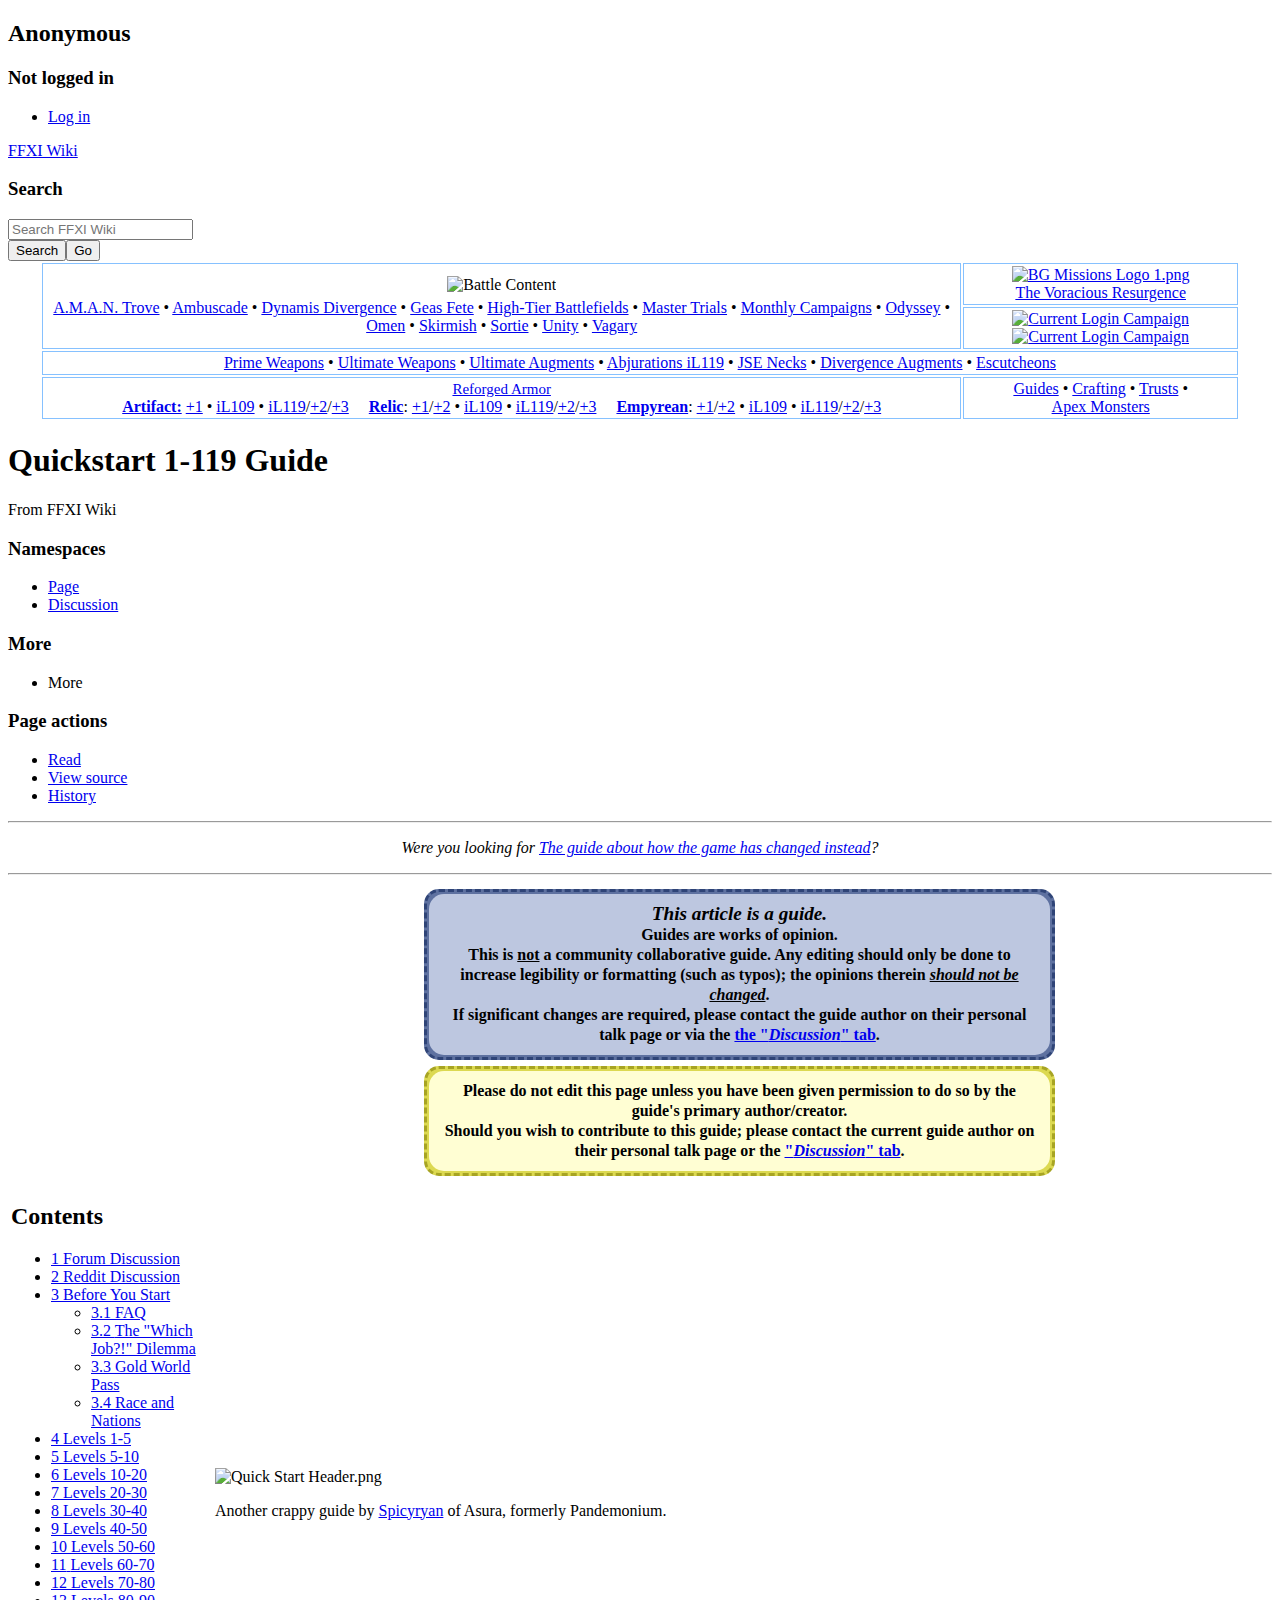
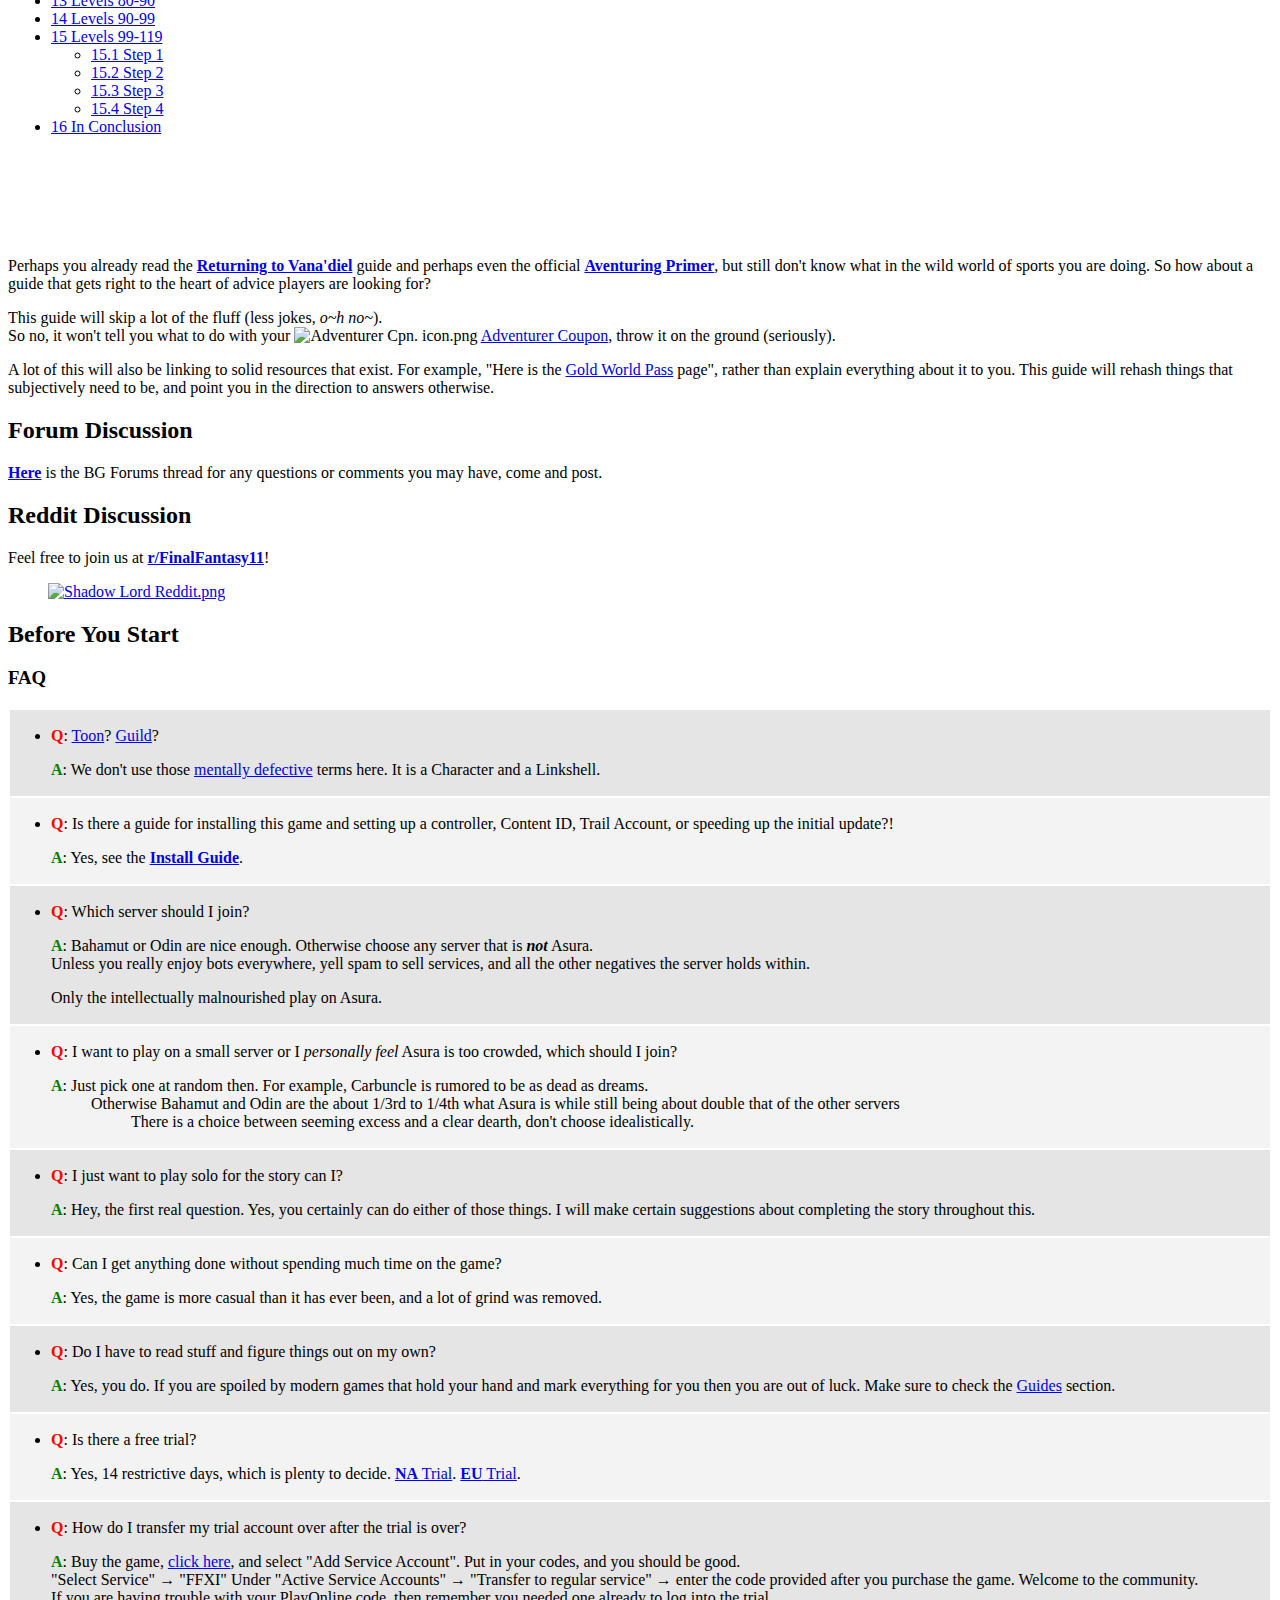
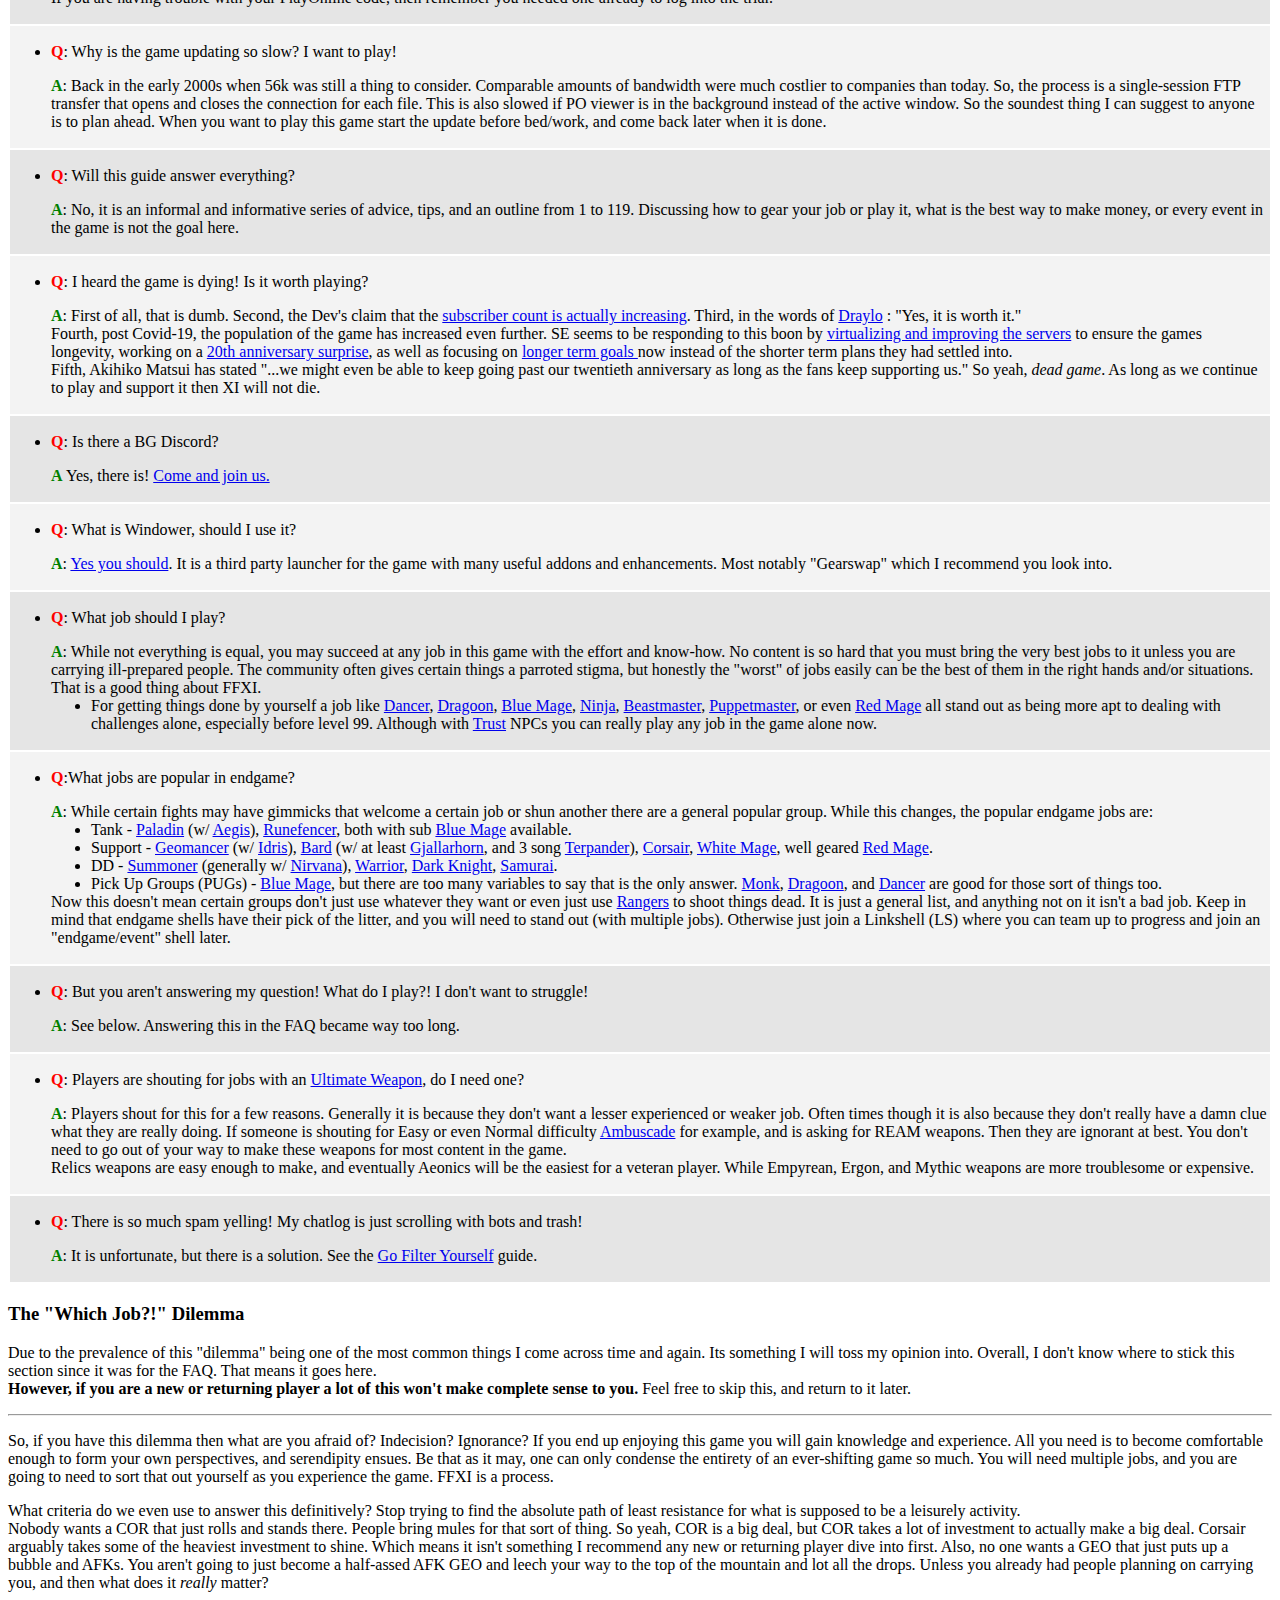
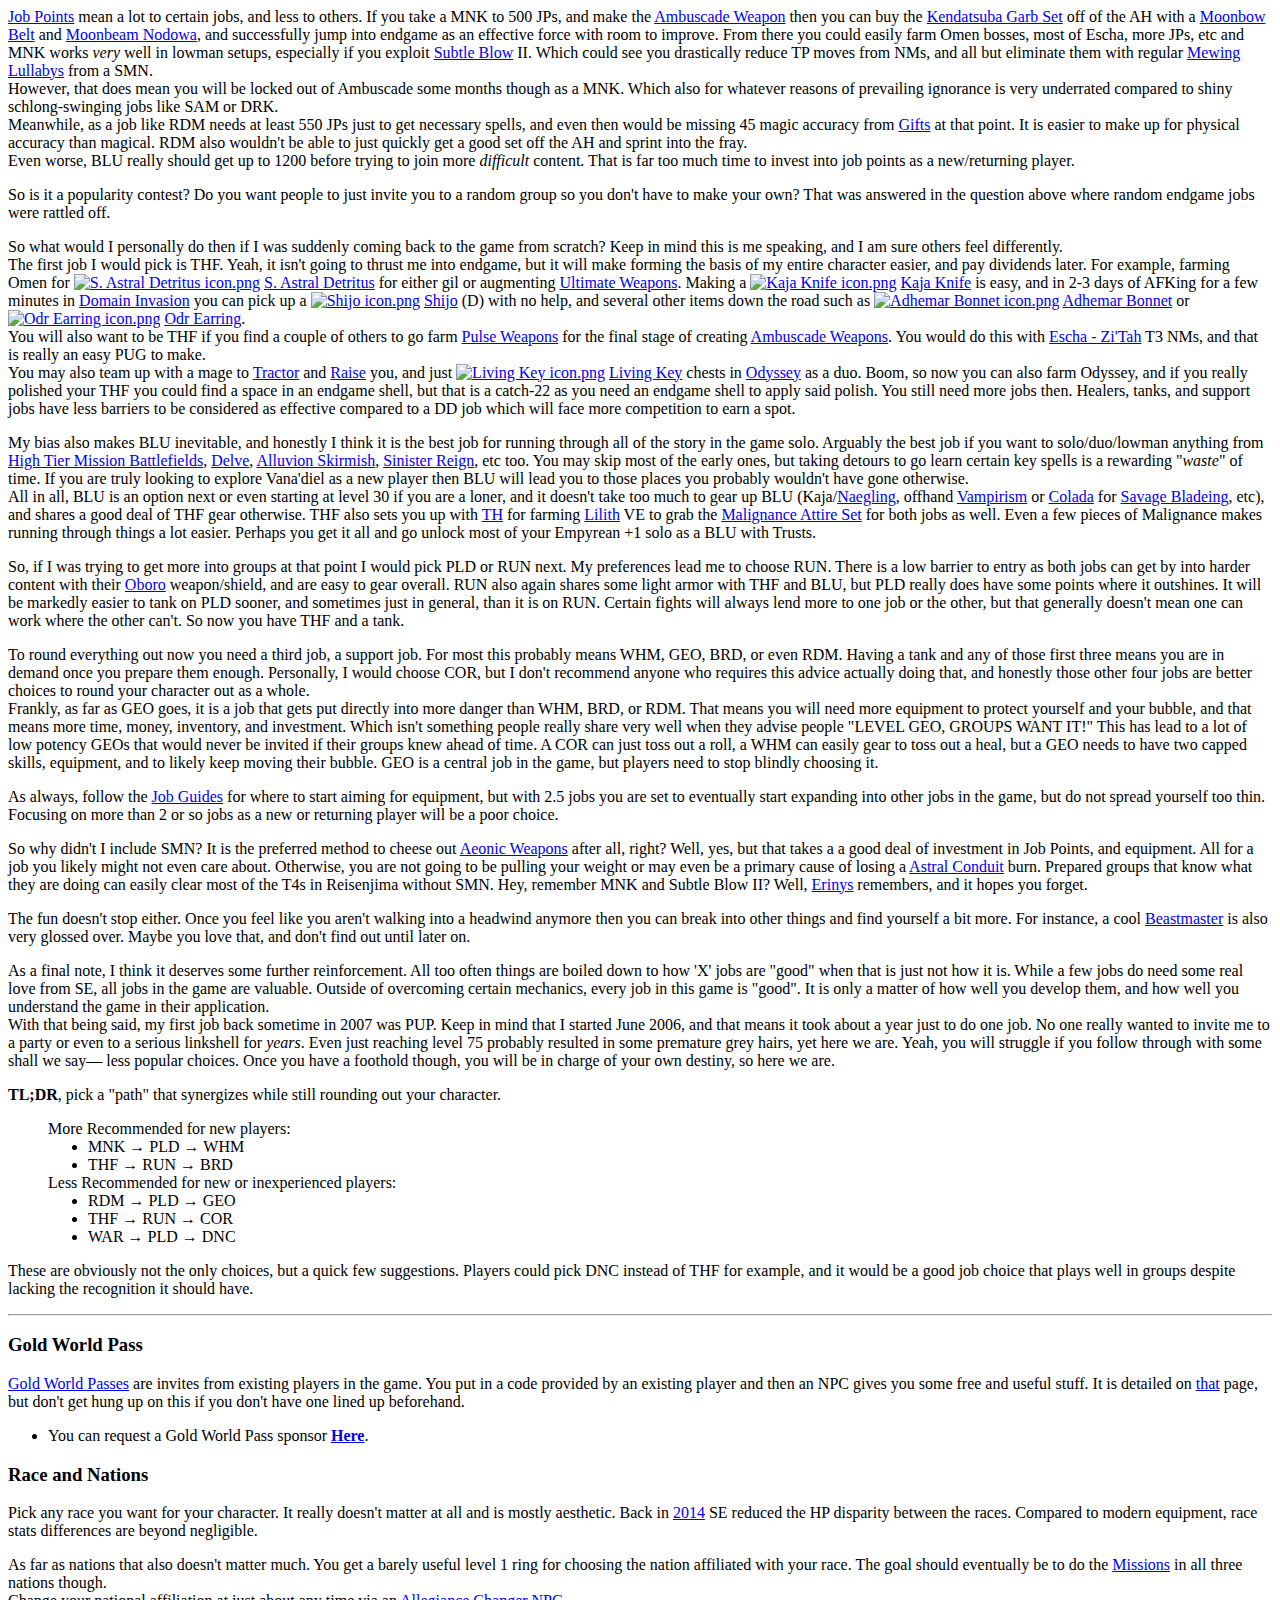
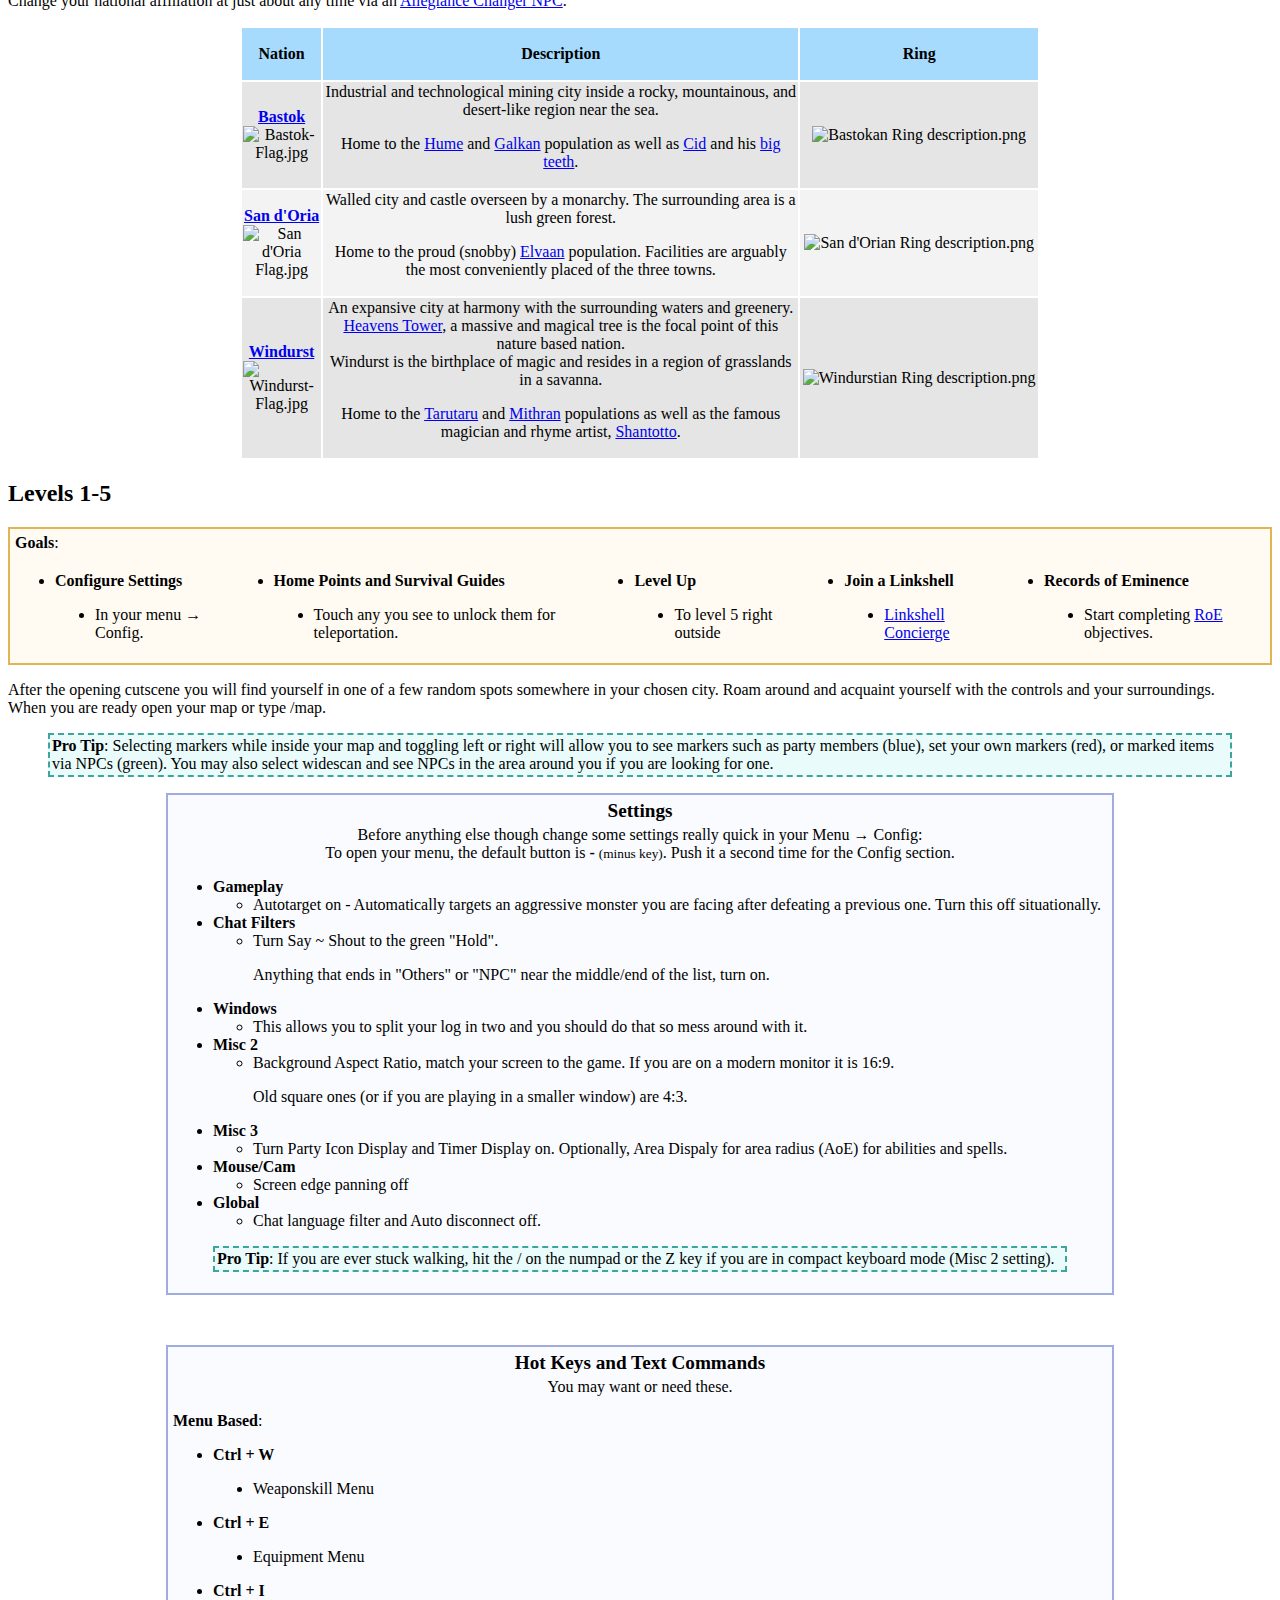
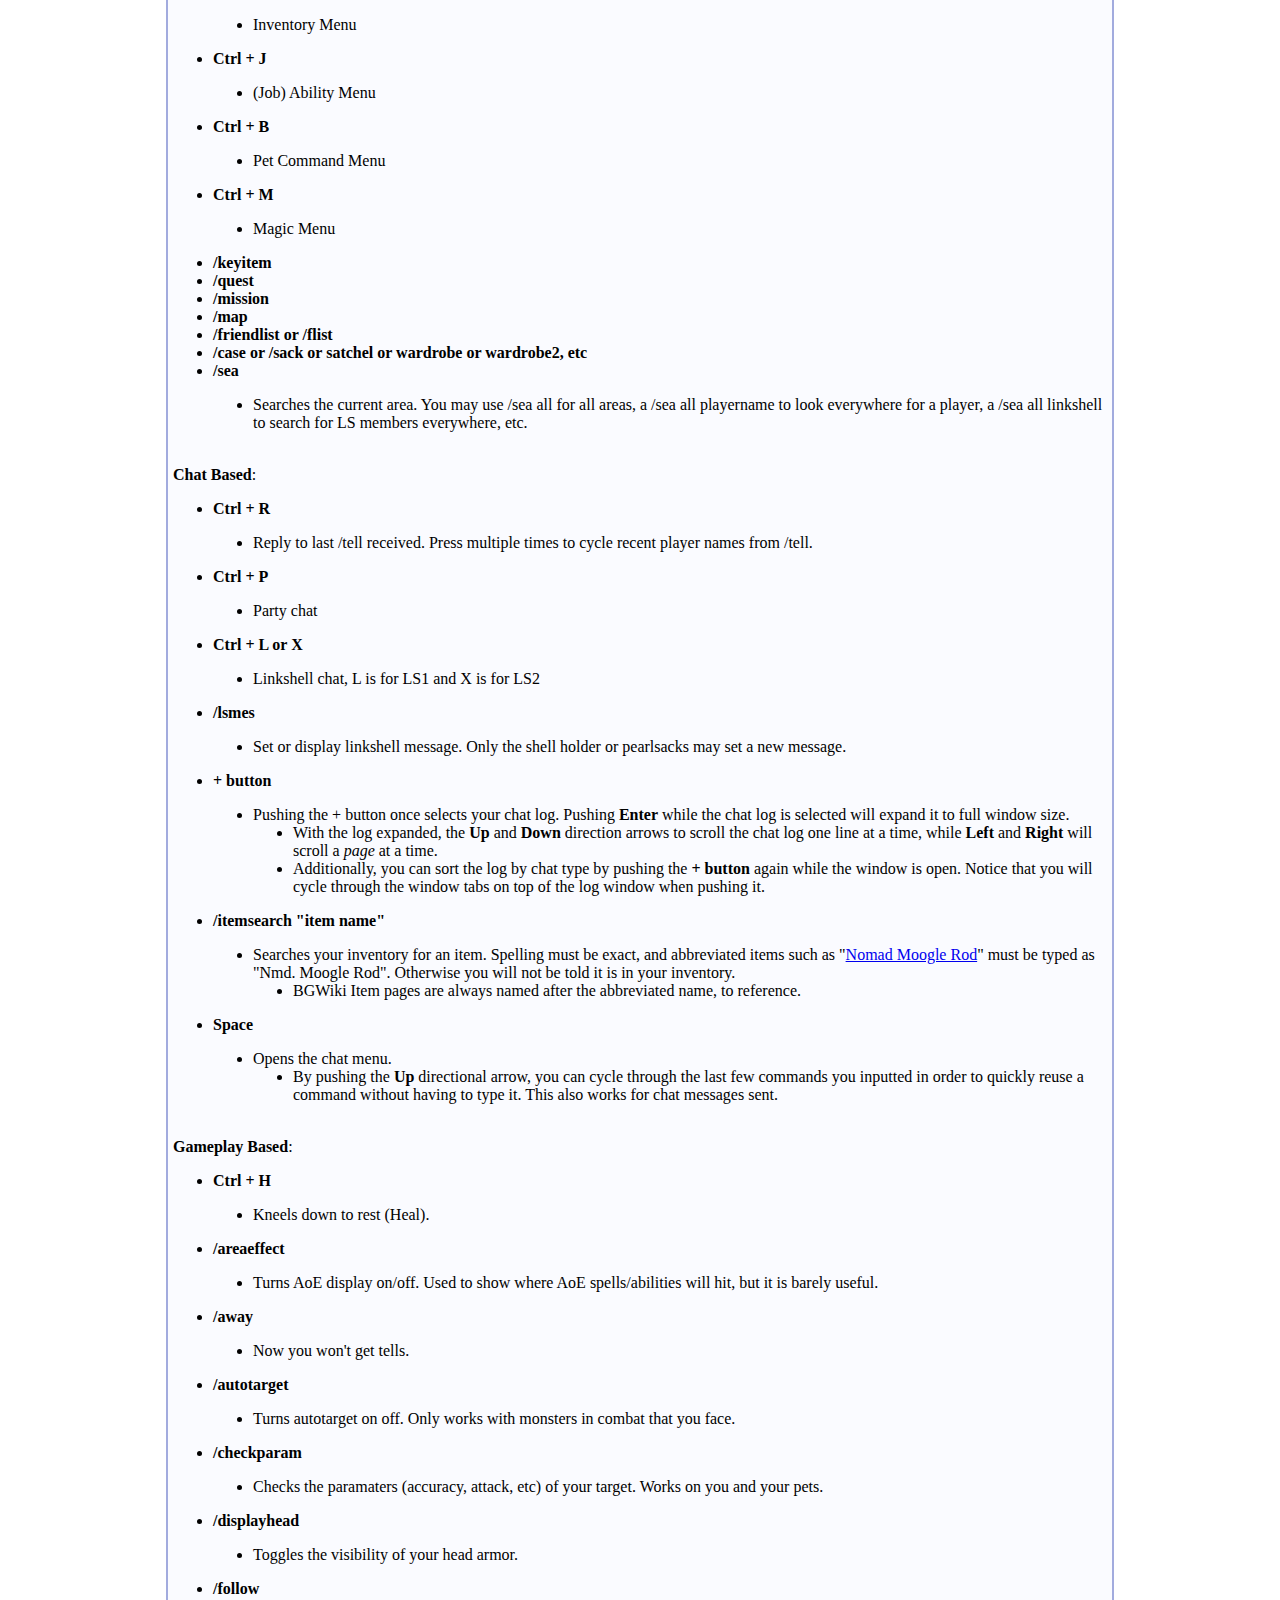
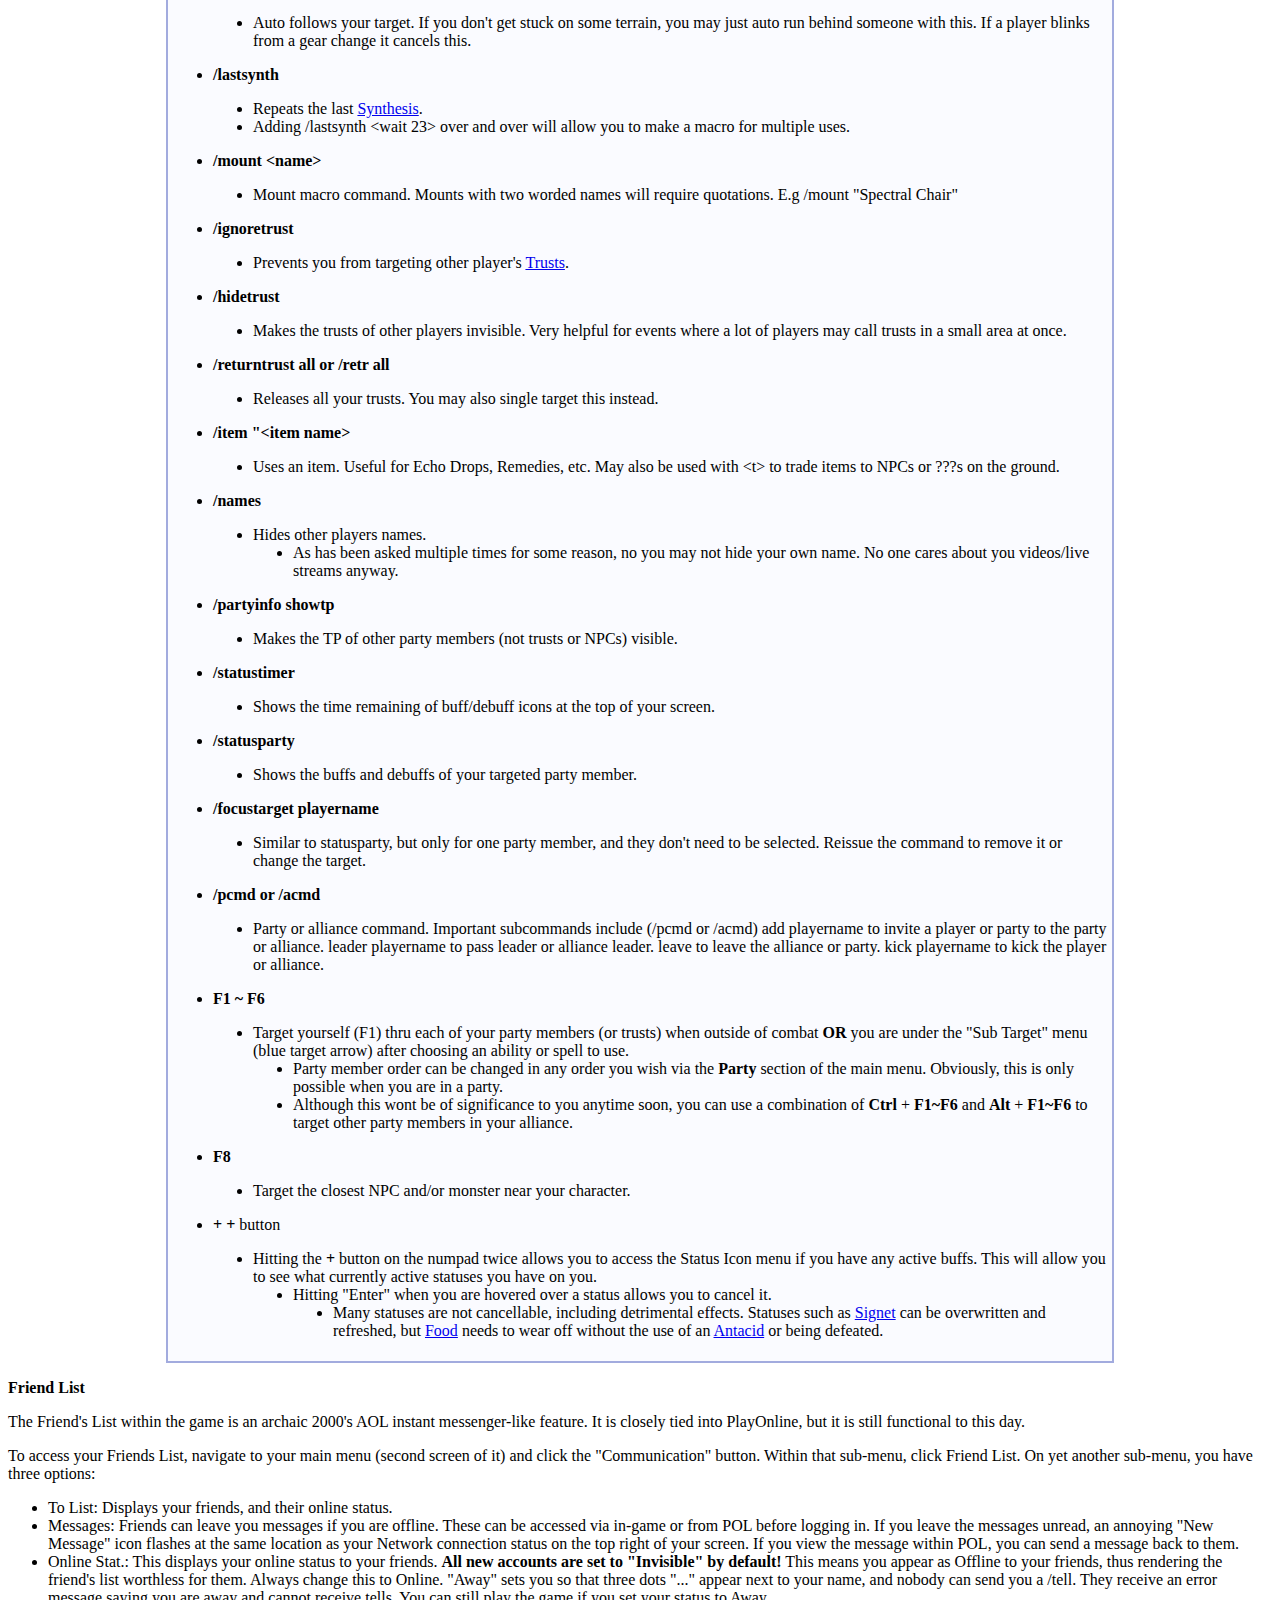
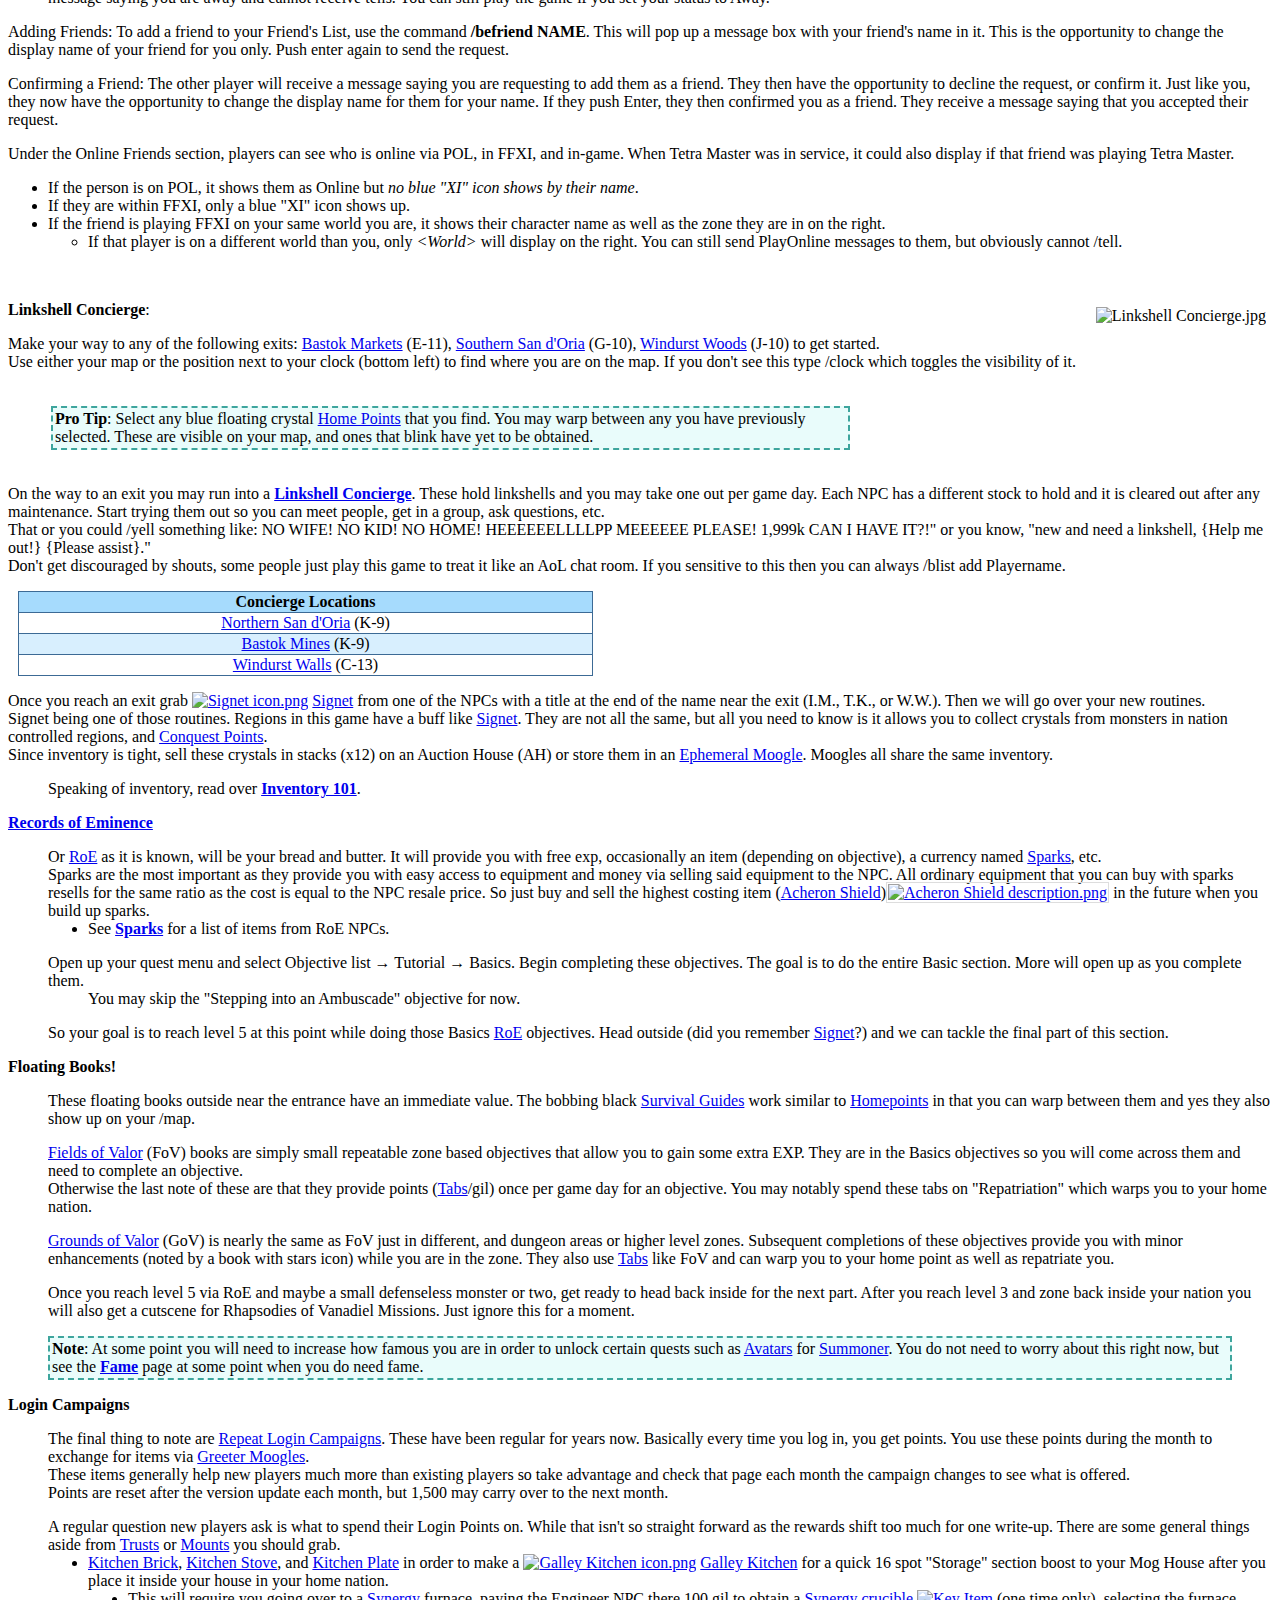
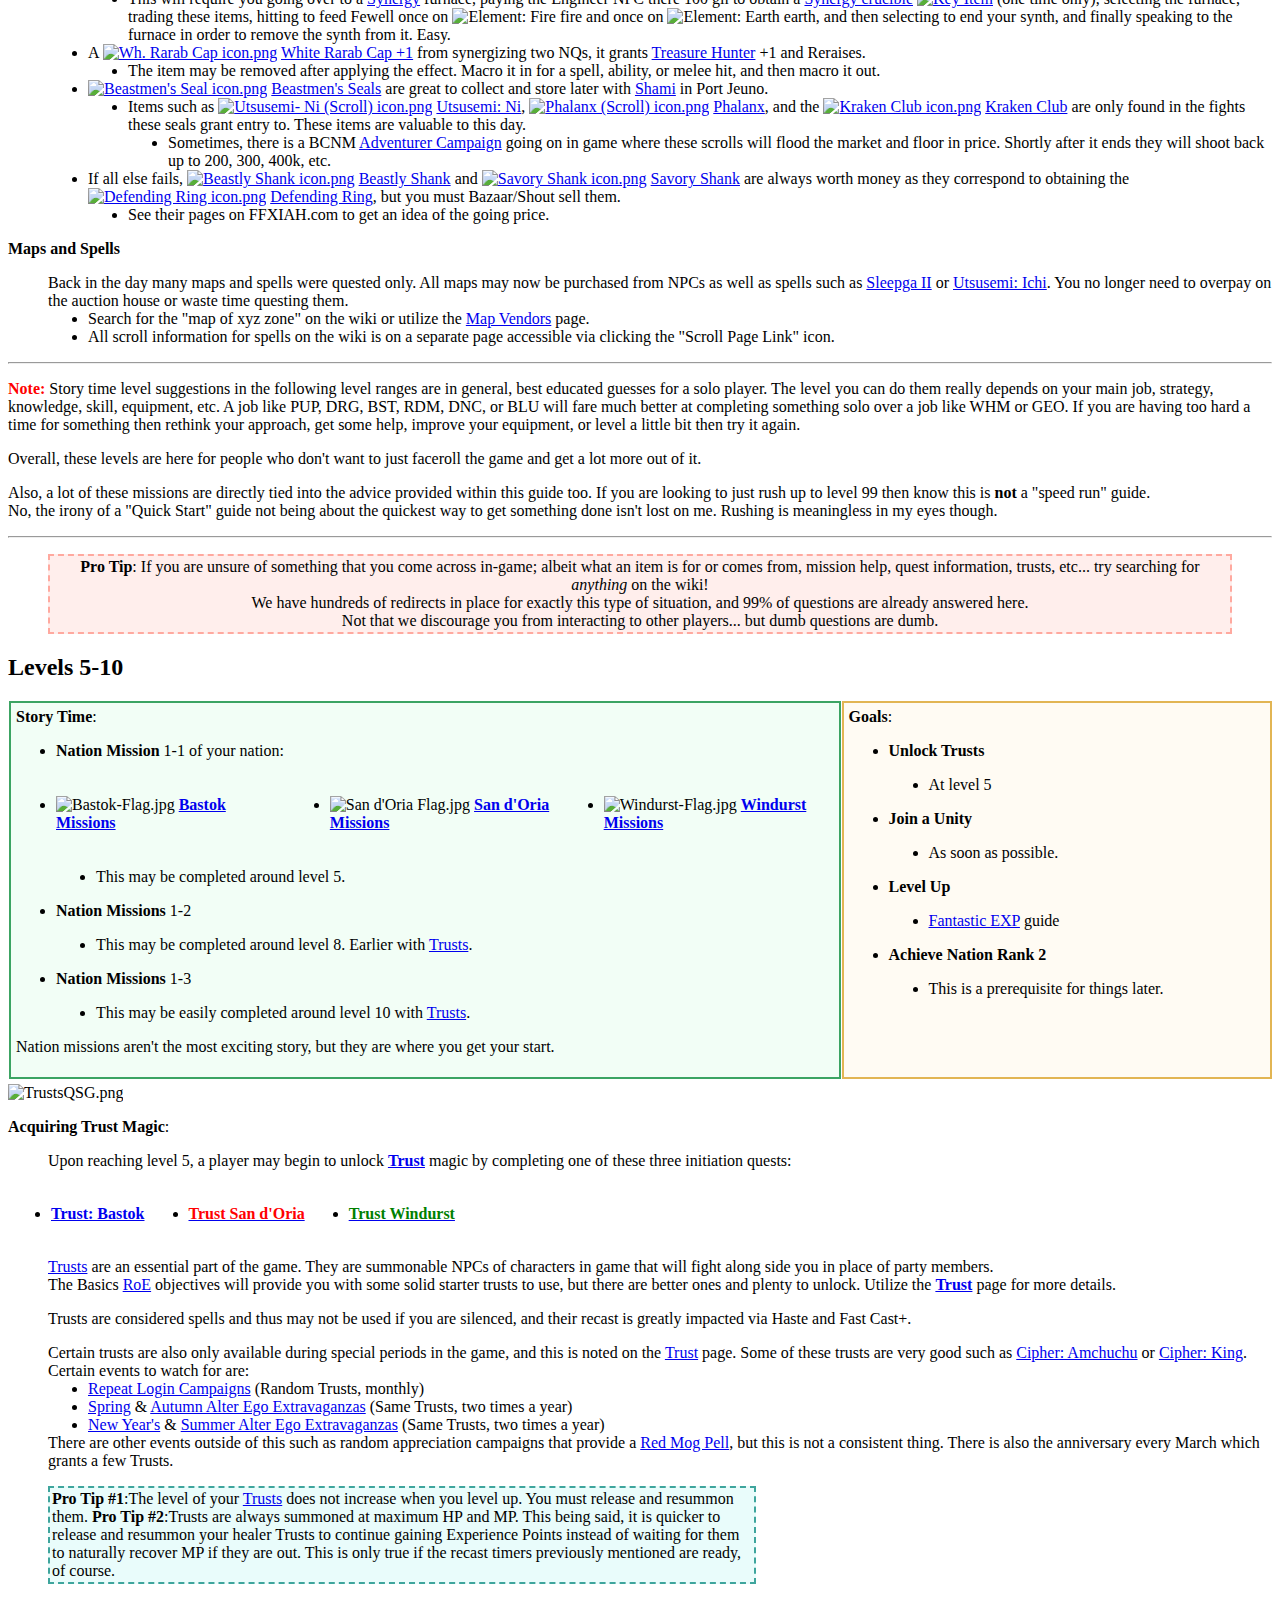
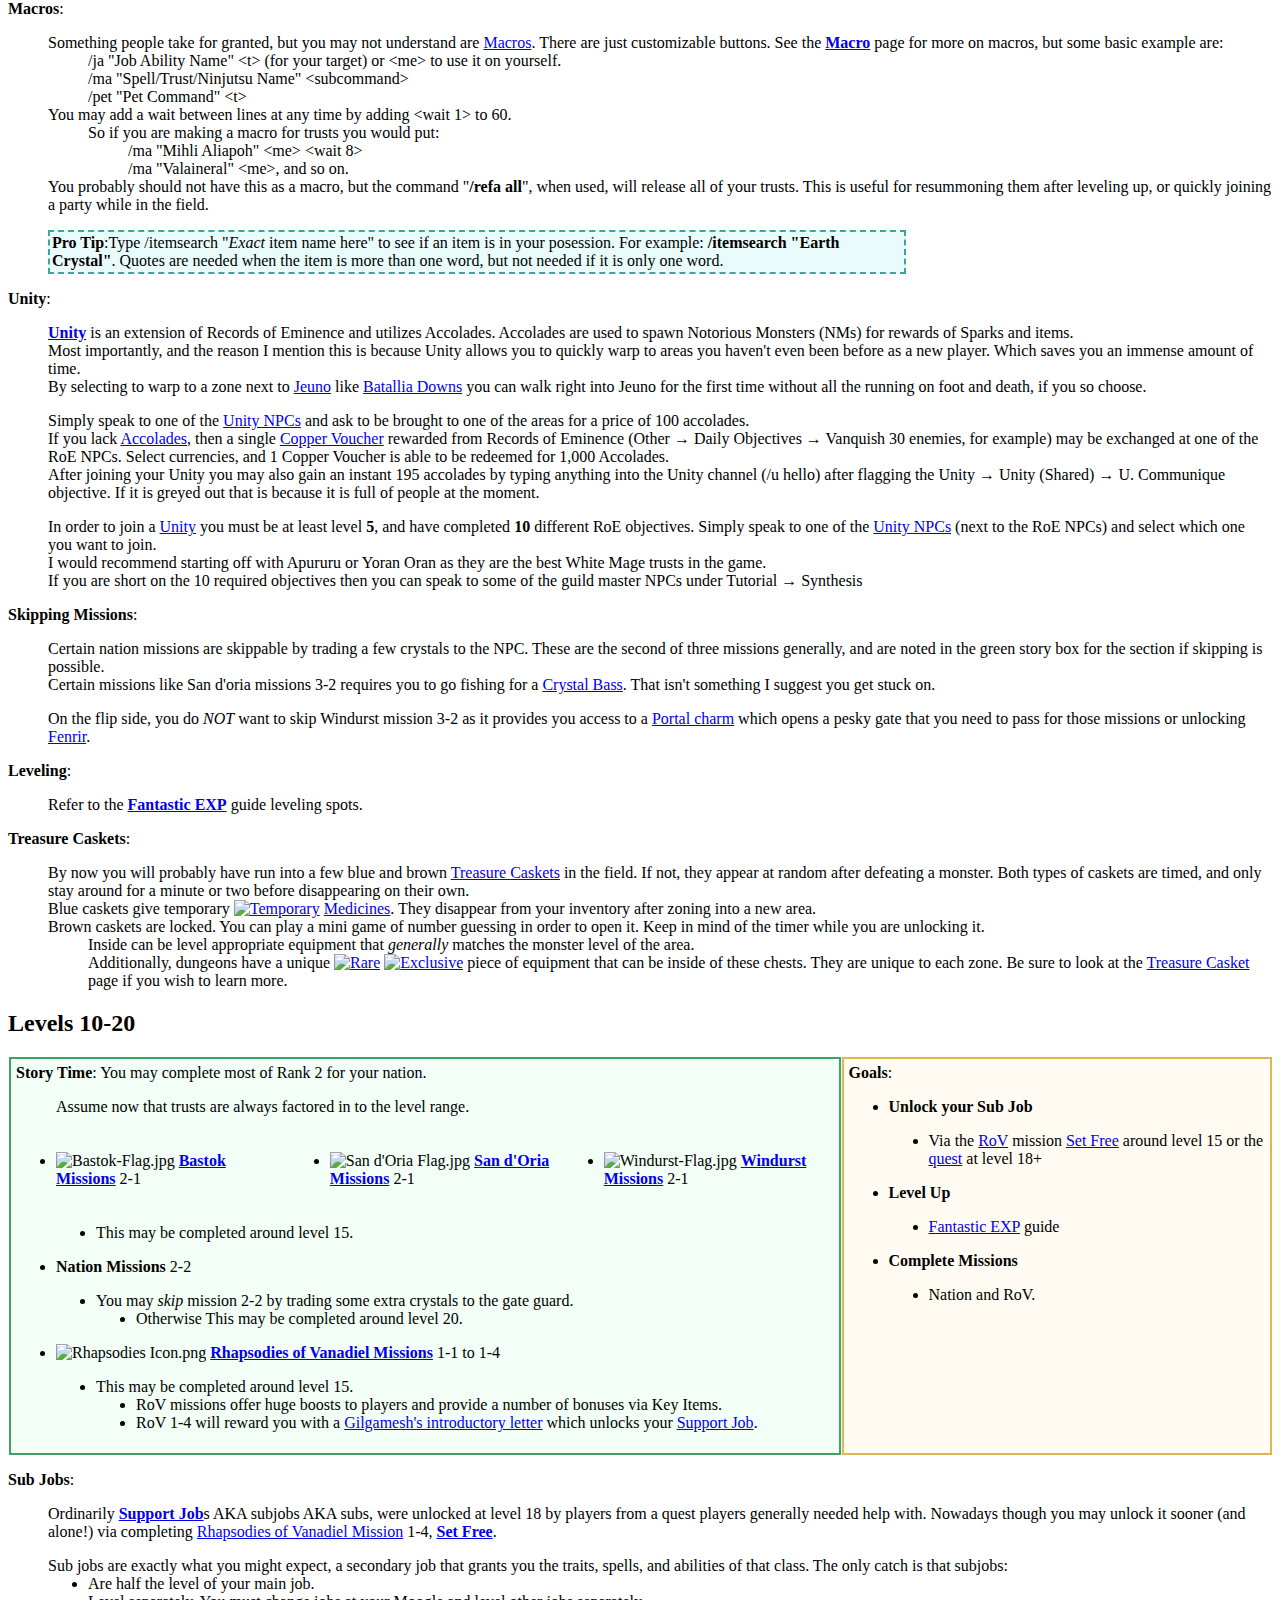
==== commit fd7a3f92: "massive overhaul hopefully replacing all the unecessary links to archived sites with live versions, " ====
--- a/Quickstart_1-119_Guide_Testing.html
+++ b/Quickstart_1-119_Guide_Testing.html
@@ -20,20 +20,20 @@
 <script>document.documentElement.className="client-js";RLCONF={"wgBreakFrames":false,"wgSeparatorTransformTable":["",""],"wgDigitTransformTable":["",""],"wgDefaultDateFormat":"dmy","wgMonthNames":["","January","February","March","April","May","June","July","August","September","October","November","December"],"wgRequestId":"ZloC1mazxtDoY5YNy0valgAAAQ0","wgCSPNonce":false,"wgCanonicalNamespace":"","wgCanonicalSpecialPageName":false,"wgNamespaceNumber":0,"wgPageName":"Quickstart_1-119_Guide","wgTitle":"Quickstart 1-119 Guide","wgCurRevisionId":686376,"wgRevisionId":686376,"wgArticleId":135156,"wgIsArticle":true,"wgIsRedirect":false,"wgAction":"view","wgUserName":null,"wgUserGroups":["*"],"wgCategories":["Disambiguation","Guides","Temporary","Rare","Exclusive","Gameplay Guides"],"wgPageContentLanguage":"en","wgPageContentModel":"wikitext","wgRelevantPageName":"Quickstart_1-119_Guide","wgRelevantArticleId":135156,"wgIsProbablyEditable":false,"wgRelevantPageIsProbablyEditable":false,
 "wgRestrictionEdit":["sysop"],"wgRestrictionMove":["sysop"]};RLSTATE={"site.styles":"ready","user.styles":"ready","user":"ready","user.options":"loading","skins.timeless":"ready"};RLPAGEMODULES=["site","mediawiki.page.ready","mediawiki.toc","skins.timeless.js"];</script>
 <script>(RLQ=window.RLQ||[]).push(function(){mw.loader.implement("user.options@12s5i",function($,jQuery,require,module){mw.user.tokens.set({"patrolToken":"+\\","watchToken":"+\\","csrfToken":"+\\"});});});</script>
-<link rel="stylesheet" href="/web/20240604203122cs_/https://www.bg-wiki.com/load.php?lang=en&amp;modules=skins.timeless&amp;only=styles&amp;skin=timeless"/>
-<script async src="/web/20240604203122js_/https://www.bg-wiki.com/load.php?lang=en&amp;modules=startup&amp;only=scripts&amp;raw=1&amp;skin=timeless"></script>
+<link rel="stylesheet" href="https://www.bg-wiki.com/load.php?lang=en&amp;modules=skins.timeless&amp;only=styles&amp;skin=timeless"/>
+<script async src="https://www.bg-wiki.com/load.php?lang=en&amp;modules=startup&amp;only=scripts&amp;raw=1&amp;skin=timeless"></script>
 <!--[if IE]><link rel="stylesheet" href="/skins/Timeless/resources/IE9fixes.css?ffe73" media="screen"/><![endif]-->
 <meta name="ResourceLoaderDynamicStyles" content/>
-<link rel="stylesheet" href="/web/20240604203122cs_/https://www.bg-wiki.com/load.php?lang=en&amp;modules=site.styles&amp;only=styles&amp;skin=timeless"/>
+<link rel="stylesheet" href="https://www.bg-wiki.com/load.php?lang=en&amp;modules=site.styles&amp;only=styles&amp;skin=timeless"/>
 <meta name="generator" content="MediaWiki 1.39.7"/>
 <meta name="format-detection" content="telephone=no"/>
 <meta name="viewport" content="width=device-width, initial-scale=1.0">
-<link rel="icon" href="/web/20240604203122im_/https://www.bg-wiki.com/favicon.ico"/>
-<link rel="search" type="application/opensearchdescription+xml" href="/web/20240604203122/https://www.bg-wiki.com/opensearch_desc.php" title="FFXI Wiki (en)"/>
+<link rel="icon" href="https://www.bg-wiki.com/favicon.ico"/>
+<link rel="search" type="application/opensearchdescription+xml" href="https://www.bg-wiki.com/opensearch_desc.php" title="FFXI Wiki (en)"/>
 <link rel="EditURI" type="application/rsd+xml" href="//www.bg-wiki.com/api.php?action=rsd"/>
-<link rel="alternate" type="application/atom+xml" title="FFXI Wiki Atom feed" href="/web/20240604203122/https://www.bg-wiki.com/index.php?title=Special:RecentChanges&amp;feed=atom"/>
+<link rel="alternate" type="application/atom+xml" title="FFXI Wiki Atom feed" href="https://www.bg-wiki.com/index.php?title=Special:RecentChanges&amp;feed=atom"/>
 <link rel="canonical" href="https://web.archive.org/web/20240604203122/https://www.bg-wiki.com/ffxi/Quickstart_1-119_Guide"/>
-<script async src="https://web.archive.org/web/20240604203122js_/https://www.googletagmanager.com/gtag/js?id=UA-3274340-3"></script>
+<script async src="https://www.googletagmanager.com/gtag/js?id=UA-3274340-3"></script>
 <script>
 					  window.dataLayer = window.dataLayer || [];
 					  function gtag(){dataLayer.push(arguments);}
@@ -41,7 +41,7 @@
 					
 					  gtag('config', 'UA-3274340-3');
 					</script>
-<script async src="https://web.archive.org/web/20240604203122js_/https://www.googletagmanager.com/gtag/js?id=G-3CHN3VKBS7"></script>
+<script async src="https://www.googletagmanager.com/gtag/js?id=G-3CHN3VKBS7"></script>
 <script>
 					  window.dataLayer = window.dataLayer || [];
 					  function gtag(){dataLayer.push(arguments);}
@@ -52,124 +52,12 @@
 <script type="text/javascript">
 					window['nitroAds'] = window['nitroAds'] || { createAd: function () { window.nitroAds.queue.push(["createAd", arguments]) }, queue: [] };
 					</script>
-<script async src="https://web.archive.org/web/20240604203122js_/https://s.nitropay.com/ads-154.js"></script>
+<script async src="https://s.nitropay.com/ads-154.js"></script>
 <script type="application/ld+json">{"@context":"https:\/\/web.archive.org\/web\/20240604203122\/http:\/\/schema.org","@type":"Article","mainEntityOfPage":{"@type":"WebPage","@id":"\/\/web.archive.org\/web\/20240604203122\/https:\/\/www.bg-wiki.com\/ffxi\/Quickstart_1-119_Guide"},"author":{"@type":"Person","name":"None"},"headline":"Quickstart 1-119 Guide","dateCreated":"2017-10-18T01:08:49+00:00","datePublished":"2017-10-18T01:08:49+00:00","dateModified":"2024-05-31T17:01:04+00:00","discussionUrl":"\/\/web.archive.org\/web\/20240604203122\/https:\/\/www.bg-wiki.com\/Talk:Quickstart 1-119 Guide","image":{"@type":"ImageObject","url":"\/\/web.archive.org\/web\/20240604203122\/https:\/\/www.bg-wiki.com\/images\/5\/59\/Quick_Start_Header.png","height":1080,"width":1920},"publisher":{"@type":"Organization","name":"FFXI Wiki","logo":{"@type":"ImageObject","url":"\/\/web.archive.org\/web\/20240604203122\/https:\/\/www.bg-wiki.com\/bgwiki.png"}},"description":"Quickstart 1-119 Guide"}</script>
 <script type="application/ld+json">{"@context":"https:\/\/web.archive.org\/web\/20240604203122\/http:\/\/schema.org","@type":"WebSite","url":"\/\/web.archive.org\/web\/20240604203122\/https:\/\/www.bg-wiki.com","potentialAction":{"@type":"SearchAction","target":"\/\/web.archive.org\/web\/20240604203122\/https:\/\/www.bg-wiki.com\/index.php?search={search_term_string}","query-input":"required name=search_term_string"}}</script>
 </head>
-<body class="mediawiki ltr sitedir-ltr mw-hide-empty-elt ns-0 ns-subject page-Quickstart_1-119_Guide rootpage-Quickstart_1-119_Guide skin-timeless action-view skin--responsive"><!-- BEGIN WAYBACK TOOLBAR INSERT -->
-<script>__wm.rw(0);</script>
-<div id="wm-ipp-base" lang="en" style="display:none;direction:ltr;">
-<div id="wm-ipp" style="position:fixed;left:0;top:0;right:0;">
-<div id="donato" style="position:relative;width:100%;">
-  <div id="donato-base">
-    <iframe id="donato-if" src="https://archive.org/includes/donate.php?as_page=1&amp;platform=wb&amp;referer=https%3A//web.archive.org/web/20240604203122/https%3A//www.bg-wiki.com/ffxi/Quickstart_1-119_Guide"
-	    scrolling="no" frameborder="0" style="width:100%; height:100%">
-    </iframe>
-  </div>
-</div><div id="wm-ipp-inside">
-  <div id="wm-toolbar" style="position:relative;display:flex;flex-flow:row nowrap;justify-content:space-between;">
-    <div id="wm-logo" style="/*width:110px;*/padding-top:12px;">
-      <a href="/web/" title="Wayback Machine home page"><img src="https://web-static.archive.org/_static/images/toolbar/wayback-toolbar-logo-200.png" srcset="https://web-static.archive.org/_static/images/toolbar/wayback-toolbar-logo-100.png, https://web-static.archive.org/_static/images/toolbar/wayback-toolbar-logo-150.png 1.5x, https://web-static.archive.org/_static/images/toolbar/wayback-toolbar-logo-200.png 2x" alt="Wayback Machine" style="width:100px" border="0" /></a>
-    </div>
-    <div class="c" style="display:flex;flex-flow:column nowrap;justify-content:space-between;flex:1;">
-      <form class="u" style="display:flex;flex-direction:row;flex-wrap:nowrap;" target="_top" method="get" action="/web/submit" name="wmtb" id="wmtb"><input type="text" name="url" id="wmtbURL" value="https://www.bg-wiki.com/ffxi/Quickstart_1-119_Guide" onfocus="this.focus();this.select();" style="flex:1;"/><input type="hidden" name="type" value="replay" /><input type="hidden" name="date" value="20240604203122" /><input type="submit" value="Go" />
-      </form>
-      <div style="display:flex;flex-flow:row nowrap;align-items:flex-end;">
-                <div class="s" id="wm-nav-captures" style="flex:1;">
-                    <a class="t" href="/web/20240604203122*/https://www.bg-wiki.com/ffxi/Quickstart_1-119_Guide" title="See a list of every capture for this URL">23 captures</a>
-          <div class="r" title="Timespan for captures of this URL">25 Jan 2021 - 24 Aug 2024</div>
-          </div>
-        <div class="k">
-          <a href="" id="wm-graph-anchor">
-            <div id="wm-ipp-sparkline" title="Explore captures for this URL" style="position: relative">
-              <canvas id="wm-sparkline-canvas" width="725" height="27" border="0"></canvas>
-            </div>
-          </a>
-        </div>
-      </div>
-    </div>
-    <div class="n">
-      <table>
-        <tbody>
-          <!-- NEXT/PREV MONTH NAV AND MONTH INDICATOR -->
-          <tr class="m">
-            <td class="b" nowrap="nowrap"><a href="https://web.archive.org/web/20240101045247/https://www.bg-wiki.com/ffxi/Quickstart_1-119_Guide" title="01 Jan 2024"><strong>Jan</strong></a></td>
-            <td class="c" id="displayMonthEl" title="You are here: 20:31:22 Jun 04, 2024">JUN</td>
-            <td class="f" nowrap="nowrap"><a href="https://web.archive.org/web/20240824014524/https://www.bg-wiki.com/ffxi/Quickstart_1-119_Guide" title="24 Aug 2024"><strong>Aug</strong></a></td>
-          </tr>
-          <!-- NEXT/PREV CAPTURE NAV AND DAY OF MONTH INDICATOR -->
-          <tr class="d">
-            <td class="b" nowrap="nowrap"><a href="https://web.archive.org/web/20240101045247/https://www.bg-wiki.com/ffxi/Quickstart_1-119_Guide" title="04:52:47 Jan 01, 2024"><img src="https://web-static.archive.org/_static/images/toolbar/wm_tb_prv_on.png" alt="Previous capture" width="14" height="16" border="0" /></a></td>
-            <td class="c" id="displayDayEl" style="width:34px;font-size:22px;white-space:nowrap;" title="You are here: 20:31:22 Jun 04, 2024">04</td>
-            <td class="f" nowrap="nowrap"><a href="https://web.archive.org/web/20240624202554/https://www.bg-wiki.com/ffxi/Quickstart_1-119_Guide" title="20:25:54 Jun 24, 2024"><img src="https://web-static.archive.org/_static/images/toolbar/wm_tb_nxt_on.png" alt="Next capture" width="14" height="16" border="0" /></a></td>
-          </tr>
-          <!-- NEXT/PREV YEAR NAV AND YEAR INDICATOR -->
-          <tr class="y">
-            <td class="b" nowrap="nowrap"><a href="https://web.archive.org/web/20230401162002/https://www.bg-wiki.com/ffxi/Quickstart_1-119_Guide" title="01 Apr 2023"><strong>2023</strong></a></td>
-            <td class="c" id="displayYearEl" title="You are here: 20:31:22 Jun 04, 2024">2024</td>
-            <td class="f" nowrap="nowrap">2025</td>
-          </tr>
-        </tbody>
-      </table>
-    </div>
-    <div class="r" style="display:flex;flex-flow:column nowrap;align-items:flex-end;justify-content:space-between;">
-      <div id="wm-btns" style="text-align:right;height:23px;">
-                <span class="xxs">
-          <div id="wm-save-snapshot-success">success</div>
-          <div id="wm-save-snapshot-fail">fail</div>
-          <a id="wm-save-snapshot-open" href="#" title="Share via My Web Archive" >
-            <span class="iconochive-web"></span>
-          </a>
-          <a href="https://archive.org/account/login.php" title="Sign In" id="wm-sign-in">
-            <span class="iconochive-person"></span>
-          </a>
-          <span id="wm-save-snapshot-in-progress" class="iconochive-web"></span>
-        </span>
-                <a class="xxs" href="http://faq.web.archive.org/" title="Get some help using the Wayback Machine" style="top:-6px;"><span class="iconochive-question" style="color:rgb(87,186,244);font-size:160%;"></span></a>
-        <a id="wm-tb-close" href="#close" style="top:-2px;" title="Close the toolbar"><span class="iconochive-remove-circle" style="color:#888888;font-size:240%;"></span></a>
-      </div>
-      <div id="wm-share" class="xxs">
-        <a href="/web/20240604203122/http://web.archive.org/screenshot/https://www.bg-wiki.com/ffxi/Quickstart_1-119_Guide"
-           id="wm-screenshot"
-           title="screenshot">
-          <span class="wm-icon-screen-shot"></span>
-        </a>
-        <a href="#" id="wm-video" title="video">
-          <span class="iconochive-movies"></span>
-        </a>
-        <a id="wm-share-facebook" href="#" data-url="https://web.archive.org/web/20240604203122/https://www.bg-wiki.com/ffxi/Quickstart_1-119_Guide" title="Share on Facebook" style="margin-right:5px;" target="_blank"><span class="iconochive-facebook" style="color:#3b5998;font-size:160%;"></span></a>
-        <a id="wm-share-twitter" href="#" data-url="https://web.archive.org/web/20240604203122/https://www.bg-wiki.com/ffxi/Quickstart_1-119_Guide" title="Share on Twitter" style="margin-right:5px;" target="_blank"><span class="iconochive-twitter" style="color:#1dcaff;font-size:160%;"></span></a>
-      </div>
-      <div style="padding-right:2px;text-align:right;white-space:nowrap;">
-        <a id="wm-expand" class="wm-btn wm-closed" href="#expand"><span id="wm-expand-icon" class="iconochive-down-solid"></span> <span class="xxs" style="font-size:80%;">About this capture</span></a>
-      </div>
-    </div>
-  </div>
-    <div id="wm-capinfo" style="border-top:1px solid #777;display:none; overflow: hidden">
-        <div id="wm-capinfo-notice" source="api"></div>
-                <div id="wm-capinfo-collected-by">
-    <div style="background-color:#666;color:#fff;font-weight:bold;text-align:center">COLLECTED BY</div>
-    <div style="padding:3px;position:relative" id="wm-collected-by-content">
-      <div style="display:inline-block;vertical-align:top;width:49%;">
-			<span class="c-logo" style="background-image:url(https://archive.org/services/img/save-page-now)"></span>
-		<div>Collection: <a style="color:#33f;" href="https://archive.org/details/save-page-now" target="_new"><span class="wm-title">Save Page Now</span></a></div>
-	      </div>
-    </div>
-    </div>
-    <div id="wm-capinfo-timestamps">
-    <div style="background-color:#666;color:#fff;font-weight:bold;text-align:center" title="Timestamps for the elements of this page">TIMESTAMPS</div>
-    <div>
-      <div id="wm-capresources" style="margin:0 5px 5px 5px;max-height:250px;overflow-y:scroll !important"></div>
-      <div id="wm-capresources-loading" style="text-align:left;margin:0 20px 5px 5px;display:none"><img src="https://web-static.archive.org/_static/images/loading.gif" alt="loading" /></div>
-    </div>
-    </div>
-  </div></div></div></div><div id="wm-ipp-print">The Wayback Machine - https://web.archive.org/web/20240604203122/https://www.bg-wiki.com/ffxi/Quickstart_1-119_Guide</div>
-<script type="text/javascript">//<![CDATA[
-__wm.bt(725,27,25,2,"web","https://www.bg-wiki.com/ffxi/Quickstart_1-119_Guide","20240604203122",1996,"https://web-static.archive.org/_static/",["https://web-static.archive.org/_static/css/banner-styles.css?v=S1zqJCYt","https://web-static.archive.org/_static/css/iconochive.css?v=qtvMKcIJ"], false);
-  __wm.rw(1);
-//]]></script>
-<!-- END WAYBACK TOOLBAR INSERT -->
- <div id="mw-wrapper"><div id="mw-header-container" class="ts-container"><div id="mw-header" class="ts-inner"><div id="user-tools"><div id="personal"><h2><span>Anonymous</span></h2><div id="personal-inner" class="dropdown"><div role="navigation" class="mw-portlet" id="p-personal" title="User menu" aria-labelledby="p-personal-label"><h3 id="p-personal-label" lang="en" dir="ltr">Not logged in</h3><div class="mw-portlet-body"><ul lang="en" dir="ltr"><li id="pt-login" class="mw-list-item"><a href="/web/20240604203122/https://www.bg-wiki.com/index.php?title=Special:UserLogin&amp;returnto=Quickstart+1-119+Guide" title="You are encouraged to log in; however, it is not mandatory [o]" accesskey="o"><span>Log in</span></a></li></ul></div></div></div></div></div><div id="p-logo-text" class="mw-portlet" role="banner"><a id="p-banner" class="mw-wiki-title" href="/web/20240604203122/https://www.bg-wiki.com/ffxi/Main_Page">FFXI Wiki</a></div><div class="mw-portlet" id="p-search"><h3 lang="en" dir="ltr"><label for="searchInput">Search</label></h3><form action="/web/20240604203122/https://www.bg-wiki.com/index.php" id="searchform"><div id="simpleSearch"><div id="searchInput-container"><input type="search" name="search" placeholder="Search FFXI Wiki" aria-label="Search FFXI Wiki" autocapitalize="sentences" title="Search FFXI Wiki [f]" accesskey="f" id="searchInput"/></div><input type="hidden" value="Special:Search" name="title"/><input class="searchButton mw-fallbackSearchButton" type="submit" name="fulltext" title="Search the pages for this text" id="mw-searchButton" value="Search"/><input class="searchButton" type="submit" name="go" title="Go to a page with this exact name if it exists" id="searchButton" value="Go"/></div></form></div></div><div class="visualClear"></div></div><div id="mw-header-hack" class="color-bar"><div class="color-middle-container"><div class="color-middle"></div></div><div class="color-left"></div><div class="color-right"></div></div><div id="mw-header-nav-hack"><div class="color-bar"><div class="color-middle-container"><div class="color-middle"></div></div><div class="color-left"></div><div class="color-right"></div></div></div><div id="menus-cover"></div><div id="mw-content-container" class="ts-container"><div id="mw-content-block" class="ts-inner"><div id="mw-content-wrapper"><div id="mw-content"><div id="content" class="mw-body" role="main"><div style="text-align: center;">
+<body class="mediawiki ltr sitedir-ltr mw-hide-empty-elt ns-0 ns-subject page-Quickstart_1-119_Guide rootpage-Quickstart_1-119_Guide skin-timeless action-view skin--responsive">
+<div id="mw-wrapper"><div id="mw-header-container" class="ts-container"><div id="mw-header" class="ts-inner"><div id="user-tools"><div id="personal"><h2><span>Anonymous</span></h2><div id="personal-inner" class="dropdown"><div role="navigation" class="mw-portlet" id="p-personal" title="User menu" aria-labelledby="p-personal-label"><h3 id="p-personal-label" lang="en" dir="ltr">Not logged in</h3><div class="mw-portlet-body"><ul lang="en" dir="ltr"><li id="pt-login" class="mw-list-item"><a href="https://www.bg-wiki.com/index.php?title=Special:UserLogin&amp;returnto=Quickstart+1-119+Guide" title="You are encouraged to log in; however, it is not mandatory [o]" accesskey="o"><span>Log in</span></a></li></ul></div></div></div></div></div><div id="p-logo-text" class="mw-portlet" role="banner"><a id="p-banner" class="mw-wiki-title" href="https://www.bg-wiki.com/ffxi/Main_Page">FFXI Wiki</a></div><div class="mw-portlet" id="p-search"><h3 lang="en" dir="ltr"><label for="searchInput">Search</label></h3><form action="https://www.bg-wiki.com/index.php" id="searchform"><div id="simpleSearch"><div id="searchInput-container"><input type="search" name="search" placeholder="Search FFXI Wiki" aria-label="Search FFXI Wiki" autocapitalize="sentences" title="Search FFXI Wiki [f]" accesskey="f" id="searchInput"/></div><input type="hidden" value="Special:Search" name="title"/><input class="searchButton mw-fallbackSearchButton" type="submit" name="fulltext" title="Search the pages for this text" id="mw-searchButton" value="Search"/><input class="searchButton" type="submit" name="go" title="Go to a page with this exact name if it exists" id="searchButton" value="Go"/></div></form></div></div><div class="visualClear"></div></div><div id="mw-header-hack" class="color-bar"><div class="color-middle-container"><div class="color-middle"></div></div><div class="color-left"></div><div class="color-right"></div></div><div id="mw-header-nav-hack"><div class="color-bar"><div class="color-middle-container"><div class="color-middle"></div></div><div class="color-left"></div><div class="color-right"></div></div></div><div id="menus-cover"></div><div id="mw-content-container" class="ts-container"><div id="mw-content-block" class="ts-inner"><div id="mw-content-wrapper"><div id="mw-content"><div id="content" class="mw-body" role="main"><div style="text-align: center;">
 <div id="bgwiki-leaderboard-desktop"></div>
 <script type="text/javascript">
 				            window['nitroAds'].createAd('bgwiki-leaderboard-desktop', {
@@ -195,27 +83,27 @@
 </div><div id="siteNotice"><div id="localNotice"><div class="sitenotice" lang="en" dir="ltr"><div style="overflow:auto;">
 <table class="sitenotice" style="width: 100%; max-width: 1200px; vertical-align: center; margin: auto; text-align: center;">
 <tbody><tr>
-<td rowspan="2" style="border: 1px solid #86C1FF; vertical-align: center; padding-left:1em; padding-right:1em; padding: 2px; text-align: center; font-weight: 500; width: 77%;"><div style="padding-bottom: 5px"><img alt="Battle Content" src="/web/20240604203122im_/https://www.bg-wiki.com/images/thumb/b/bc/BGBattle_Content_logo.png/160px-BGBattle_Content_logo.png" decoding="async" title="Battle Content" width="160" height="21" srcset="/web/20240604203122im_/https://www.bg-wiki.com/images/thumb/b/bc/BGBattle_Content_logo.png/240px-BGBattle_Content_logo.png 1.5x, /web/20240604203122im_/https://www.bg-wiki.com/images/thumb/b/bc/BGBattle_Content_logo.png/320px-BGBattle_Content_logo.png 2x"/></div><a href="/web/20240604203122/https://www.bg-wiki.com/ffxi/Category:A.M.A.N._Trove" title="Category:A.M.A.N. Trove">A.M.A.N. Trove</a> &#8226; <a href="/web/20240604203122/https://www.bg-wiki.com/ffxi/Category:Ambuscade" title="Category:Ambuscade">Ambuscade</a> &#8226; <span style="white-space: nowrap;"><a href="/web/20240604203122/https://www.bg-wiki.com/ffxi/Dynamis_Divergence" class="mw-redirect" title="Dynamis Divergence">Dynamis Divergence</a></span> &#8226; <a href="/web/20240604203122/https://www.bg-wiki.com/ffxi/Geas_Fete" class="mw-redirect" title="Geas Fete">Geas Fete</a> &#8226; <span style="white-space: nowrap;"><a href="/web/20240604203122/https://www.bg-wiki.com/ffxi/Category:High-Tier_Mission_Battlefields" title="Category:High-Tier Mission Battlefields">High-Tier Battlefields</a></span> &#8226; <span style="white-space: nowrap;"><a href="/web/20240604203122/https://www.bg-wiki.com/ffxi/Category:Master_Trials" title="Category:Master Trials">Master Trials</a></span> &#8226; <span style="white-space: nowrap;"><a href="/web/20240604203122/https://www.bg-wiki.com/ffxi/Monthly_Campaigns" class="mw-redirect" title="Monthly Campaigns">Monthly Campaigns</a></span> &#8226; <a href="/web/20240604203122/https://www.bg-wiki.com/ffxi/Odyssey" class="mw-redirect" title="Odyssey">Odyssey</a> &#8226; <a href="/web/20240604203122/https://www.bg-wiki.com/ffxi/Omen" class="mw-redirect" title="Omen">Omen</a> &#8226; <a href="/web/20240604203122/https://www.bg-wiki.com/ffxi/Category:Skirmish" title="Category:Skirmish">Skirmish</a> &#8226; <a href="/web/20240604203122/https://www.bg-wiki.com/ffxi/Category:Sortie" title="Category:Sortie">Sortie</a> &#8226; <a href="/web/20240604203122/https://www.bg-wiki.com/ffxi/Unity" class="mw-redirect" title="Unity">Unity</a> &#8226; <a href="/web/20240604203122/https://www.bg-wiki.com/ffxi/Vagary" class="mw-redirect" title="Vagary">Vagary</a>
-</td>
-<td style="border: 1px solid #86C1FF; vertical-align: top; padding-left:1em; padding-right:1em; padding: 2px; text-align: center; font-weight: 500; width: 23%;"><a href="/web/20240604203122/https://www.bg-wiki.com/ffxi/Category:Missions" title="Category:Missions"><img alt="BG Missions Logo 1.png" src="/web/20240604203122im_/https://www.bg-wiki.com/images/thumb/8/85/BG_Missions_Logo_1.png/115px-BG_Missions_Logo_1.png" decoding="async" width="115" height="33" srcset="/web/20240604203122im_/https://www.bg-wiki.com/images/thumb/8/85/BG_Missions_Logo_1.png/173px-BG_Missions_Logo_1.png 1.5x, /web/20240604203122im_/https://www.bg-wiki.com/images/thumb/8/85/BG_Missions_Logo_1.png/230px-BG_Missions_Logo_1.png 2x"/></a><br/><a href="/web/20240604203122/https://www.bg-wiki.com/ffxi/Category:The_Voracious_Resurgence_Missions" title="Category:The Voracious Resurgence Missions">The Voracious Resurgence</a>
-</td></tr>
-<tr>
-<td style="border: 1px solid #86C1FF; vertical-align: center; padding-left:1em; padding-right:1em; padding: 2px; text-align: center;"><a href="/web/20240604203122/https://www.bg-wiki.com/ffxi/Repeat_Login_Campaign#Current_Login_Campaign" title="Current Login Campaign"><img alt="Current Login Campaign" src="/web/20240604203122im_/https://www.bg-wiki.com/images/thumb/a/af/Login_logo1.png/70px-Login_logo1.png" decoding="async" width="70" height="21" srcset="/web/20240604203122im_/https://www.bg-wiki.com/images/thumb/a/af/Login_logo1.png/105px-Login_logo1.png 1.5x, /web/20240604203122im_/https://www.bg-wiki.com/images/thumb/a/af/Login_logo1.png/140px-Login_logo1.png 2x"/></a> <a href="/web/20240604203122/https://www.bg-wiki.com/ffxi/Repeat_Login_Campaign#Current_Login_Campaign" title="Current Login Campaign"><img alt="Current Login Campaign" src="/web/20240604203122im_/https://www.bg-wiki.com/images/thumb/8/84/Login_logo2.png/120px-Login_logo2.png" decoding="async" width="120" height="19" srcset="/web/20240604203122im_/https://www.bg-wiki.com/images/thumb/8/84/Login_logo2.png/180px-Login_logo2.png 1.5x, /web/20240604203122im_/https://www.bg-wiki.com/images/thumb/8/84/Login_logo2.png/240px-Login_logo2.png 2x"/></a>
-</td></tr>
-<tr>
-<td colspan="2" style="border: 1px solid #86C1FF; vertical-align: center; padding-left:1em; padding-right:1em; padding: 2px; text-align: center; font-weight: 500;"><a href="/web/20240604203122/https://www.bg-wiki.com/ffxi/Category:Prime_Weapons" title="Category:Prime Weapons">Prime Weapons</a> &#8226; <span style="white-space: nowrap;"><a href="/web/20240604203122/https://www.bg-wiki.com/ffxi/Category:Ultimate_Weapons" title="Category:Ultimate Weapons">Ultimate Weapons</a></span> &#8226; <span style="white-space: nowrap;"><a href="/web/20240604203122/https://www.bg-wiki.com/ffxi/Ultimate_Weapon_Augments" class="mw-redirect" title="Ultimate Weapon Augments">Ultimate Augments</a></span> &#8226; <span style="white-space: nowrap;"><a href="/web/20240604203122/https://www.bg-wiki.com/ffxi/Category:Abjurations#Abjuration_Sets_(Escha_-_Ru'Aun)" title="Category:Abjurations">Abjurations iL119</a></span> &#8226; <span style="white-space: nowrap;"><a href="/web/20240604203122/https://www.bg-wiki.com/ffxi/JSE_Necks" class="mw-redirect" title="JSE Necks">JSE Necks</a></span> &#8226; <span style="white-space: nowrap;"><a href="/web/20240604203122/https://www.bg-wiki.com/ffxi/Dynamis_Divergence_Weapon_Augments" title="Dynamis Divergence Weapon Augments">Divergence Augments</a></span> &#8226; <a href="/web/20240604203122/https://www.bg-wiki.com/ffxi/Category:Escutcheons" title="Category:Escutcheons">Escutcheons</a><b></b>
-</td></tr>
-<tr>
-<td style="border: 1px solid #86C1FF; vertical-align: center; padding-left:1em; padding-right:1em; padding: 2px; font-weight: 500; text-align: center;"><span style="font-size: 15px;"><a href="/web/20240604203122/https://www.bg-wiki.com/ffxi/Reforged_Armor" class="mw-redirect" title="Reforged Armor">Reforged Armor</a></span><br/><span style="white-space: nowrap;"><b><a href="/web/20240604203122/https://www.bg-wiki.com/ffxi/Category:Artifact_Armor" title="Category:Artifact Armor">Artifact:</a></b> <a href="/web/20240604203122/https://www.bg-wiki.com/ffxi/Category:Artifact_Armor_%2B1" title="Category:Artifact Armor +1">+1</a> &#8226; <a href="/web/20240604203122/https://www.bg-wiki.com/ffxi/Category:Reforged_Artifact_Armor" title="Category:Reforged Artifact Armor">iL109</a> &#8226; <a href="/web/20240604203122/https://www.bg-wiki.com/ffxi/Category:Reforged_Artifact_Armor_%2B1" title="Category:Reforged Artifact Armor +1">iL119</a>/<a href="/web/20240604203122/https://www.bg-wiki.com/ffxi/Category:Reforged_Artifact_Armor_%2B2" title="Category:Reforged Artifact Armor +2">+2</a>/<a href="/web/20240604203122/https://www.bg-wiki.com/ffxi/Category:Reforged_Artifact_Armor_%2B3" title="Category:Reforged Artifact Armor +3">+3</a></span> &#160;&#160;&#160; <span style="white-space: nowrap;"><b><a href="/web/20240604203122/https://www.bg-wiki.com/ffxi/Category:Relic_Armor" title="Category:Relic Armor">Relic</a></b>: <a href="/web/20240604203122/https://www.bg-wiki.com/ffxi/Category:Relic_Armor_%2B1" title="Category:Relic Armor +1">+1</a>/<a href="/web/20240604203122/https://www.bg-wiki.com/ffxi/Category:Relic_Armor_%2B2" title="Category:Relic Armor +2">+2</a> &#8226; <a href="/web/20240604203122/https://www.bg-wiki.com/ffxi/Category:Reforged_Relic_Armor" title="Category:Reforged Relic Armor">iL109</a> &#8226; <a href="/web/20240604203122/https://www.bg-wiki.com/ffxi/Category:Reforged_Relic_Armor_%2B1" title="Category:Reforged Relic Armor +1">iL119</a>/<a href="/web/20240604203122/https://www.bg-wiki.com/ffxi/Category:Reforged_Relic_Armor_%2B2" title="Category:Reforged Relic Armor +2">+2</a>/<a href="/web/20240604203122/https://www.bg-wiki.com/ffxi/Category:Reforged_Relic_Armor_%2B3" title="Category:Reforged Relic Armor +3">+3</a></span> &#160;&#160;&#160; <span style="white-space: nowrap;"><b><a href="/web/20240604203122/https://www.bg-wiki.com/ffxi/Category:Empyrean_Armor" title="Category:Empyrean Armor">Empyrean</a></b>: <a href="/web/20240604203122/https://www.bg-wiki.com/ffxi/Category:Empyrean_Armor_%2B1" title="Category:Empyrean Armor +1">+1</a>/<a href="/web/20240604203122/https://www.bg-wiki.com/ffxi/Category:Empyrean_Armor_%2B2" title="Category:Empyrean Armor +2">+2</a> &#8226; <a href="/web/20240604203122/https://www.bg-wiki.com/ffxi/Category:Reforged_Empyrean_Armor" title="Category:Reforged Empyrean Armor">iL109</a> &#8226; <a href="/web/20240604203122/https://www.bg-wiki.com/ffxi/Category:Reforged_Empyrean_Armor_%2B1" title="Category:Reforged Empyrean Armor +1">iL119</a>/<a href="/web/20240604203122/https://www.bg-wiki.com/ffxi/Category:Reforged_Empyrean_Armor_%2B2" title="Category:Reforged Empyrean Armor +2">+2</a>/<a href="/web/20240604203122/https://www.bg-wiki.com/ffxi/Category:Reforged_Empyrean_Armor_%2B3" title="Category:Reforged Empyrean Armor +3">+3</a></span>
-</td>
-<td style="border: 1px solid #86C1FF; vertical-align: center; padding-left:1em; padding-right:1em; padding: 2px; font-weight: 500; text-align: center;"><a href="/web/20240604203122/https://www.bg-wiki.com/ffxi/Guides" class="mw-redirect" title="Guides">Guides</a> &#8226; <a href="/web/20240604203122/https://www.bg-wiki.com/ffxi/Crafting" class="mw-redirect" title="Crafting">Crafting</a> &#8226; <a href="/web/20240604203122/https://www.bg-wiki.com/ffxi/Category:Trust" title="Category:Trust">Trusts</a> &#8226; <span style="white-space: nowrap;"><a href="/web/20240604203122/https://www.bg-wiki.com/ffxi/Category:Apex_Monster" title="Category:Apex Monster">Apex Monsters</a></span>
+<td rowspan="2" style="border: 1px solid #86C1FF; vertical-align: center; padding-left:1em; padding-right:1em; padding: 2px; text-align: center; font-weight: 500; width: 77%;"><div style="padding-bottom: 5px"><img alt="Battle Content" src="https://www.bg-wiki.com/images/thumb/b/bc/BGBattle_Content_logo.png/160px-BGBattle_Content_logo.png" decoding="async" title="Battle Content" width="160" height="21" srcset="https://www.bg-wiki.com/images/thumb/b/bc/BGBattle_Content_logo.png/240px-BGBattle_Content_logo.png 1.5x, https://www.bg-wiki.com/images/thumb/b/bc/BGBattle_Content_logo.png/320px-BGBattle_Content_logo.png 2x"/></div><a href="https://www.bg-wiki.com/ffxi/Category:A.M.A.N._Trove" title="Category:A.M.A.N. Trove">A.M.A.N. Trove</a> &#8226; <a href="https://www.bg-wiki.com/ffxi/Category:Ambuscade" title="Category:Ambuscade">Ambuscade</a> &#8226; <span style="white-space: nowrap;"><a href="https://www.bg-wiki.com/ffxi/Dynamis_Divergence" class="mw-redirect" title="Dynamis Divergence">Dynamis Divergence</a></span> &#8226; <a href="https://www.bg-wiki.com/ffxi/Geas_Fete" class="mw-redirect" title="Geas Fete">Geas Fete</a> &#8226; <span style="white-space: nowrap;"><a href="https://www.bg-wiki.com/ffxi/Category:High-Tier_Mission_Battlefields" title="Category:High-Tier Mission Battlefields">High-Tier Battlefields</a></span> &#8226; <span style="white-space: nowrap;"><a href="https://www.bg-wiki.com/ffxi/Category:Master_Trials" title="Category:Master Trials">Master Trials</a></span> &#8226; <span style="white-space: nowrap;"><a href="https://www.bg-wiki.com/ffxi/Monthly_Campaigns" class="mw-redirect" title="Monthly Campaigns">Monthly Campaigns</a></span> &#8226; <a href="https://www.bg-wiki.com/ffxi/Odyssey" class="mw-redirect" title="Odyssey">Odyssey</a> &#8226; <a href="https://www.bg-wiki.com/ffxi/Omen" class="mw-redirect" title="Omen">Omen</a> &#8226; <a href="https://www.bg-wiki.com/ffxi/Category:Skirmish" title="Category:Skirmish">Skirmish</a> &#8226; <a href="https://www.bg-wiki.com/ffxi/Category:Sortie" title="Category:Sortie">Sortie</a> &#8226; <a href="https://www.bg-wiki.com/ffxi/Unity" class="mw-redirect" title="Unity">Unity</a> &#8226; <a href="https://www.bg-wiki.com/ffxi/Vagary" class="mw-redirect" title="Vagary">Vagary</a>
+</td>
+<td style="border: 1px solid #86C1FF; vertical-align: top; padding-left:1em; padding-right:1em; padding: 2px; text-align: center; font-weight: 500; width: 23%;"><a href="https://www.bg-wiki.com/ffxi/Category:Missions" title="Category:Missions"><img alt="BG Missions Logo 1.png" src="https://www.bg-wiki.com/images/thumb/8/85/BG_Missions_Logo_1.png/115px-BG_Missions_Logo_1.png" decoding="async" width="115" height="33" srcset="https://www.bg-wiki.com/images/thumb/8/85/BG_Missions_Logo_1.png/173px-BG_Missions_Logo_1.png 1.5x, https://www.bg-wiki.com/images/thumb/8/85/BG_Missions_Logo_1.png/230px-BG_Missions_Logo_1.png 2x"/></a><br/><a href="https://www.bg-wiki.com/ffxi/Category:The_Voracious_Resurgence_Missions" title="Category:The Voracious Resurgence Missions">The Voracious Resurgence</a>
+</td></tr>
+<tr>
+<td style="border: 1px solid #86C1FF; vertical-align: center; padding-left:1em; padding-right:1em; padding: 2px; text-align: center;"><a href="https://www.bg-wiki.com/ffxi/Repeat_Login_Campaign#Current_Login_Campaign" title="Current Login Campaign"><img alt="Current Login Campaign" src="https://www.bg-wiki.com/images/thumb/a/af/Login_logo1.png/70px-Login_logo1.png" decoding="async" width="70" height="21" srcset="https://www.bg-wiki.com/images/thumb/a/af/Login_logo1.png/105px-Login_logo1.png 1.5x, https://www.bg-wiki.com/images/thumb/a/af/Login_logo1.png/140px-Login_logo1.png 2x"/></a> <a href="https://www.bg-wiki.com/ffxi/Repeat_Login_Campaign#Current_Login_Campaign" title="Current Login Campaign"><img alt="Current Login Campaign" src="https://www.bg-wiki.com/images/thumb/8/84/Login_logo2.png/120px-Login_logo2.png" decoding="async" width="120" height="19" srcset="https://www.bg-wiki.com/images/thumb/8/84/Login_logo2.png/180px-Login_logo2.png 1.5x, https://www.bg-wiki.com/images/thumb/8/84/Login_logo2.png/240px-Login_logo2.png 2x"/></a>
+</td></tr>
+<tr>
+<td colspan="2" style="border: 1px solid #86C1FF; vertical-align: center; padding-left:1em; padding-right:1em; padding: 2px; text-align: center; font-weight: 500;"><a href="https://www.bg-wiki.com/ffxi/Category:Prime_Weapons" title="Category:Prime Weapons">Prime Weapons</a> &#8226; <span style="white-space: nowrap;"><a href="https://www.bg-wiki.com/ffxi/Category:Ultimate_Weapons" title="Category:Ultimate Weapons">Ultimate Weapons</a></span> &#8226; <span style="white-space: nowrap;"><a href="https://www.bg-wiki.com/ffxi/Ultimate_Weapon_Augments" class="mw-redirect" title="Ultimate Weapon Augments">Ultimate Augments</a></span> &#8226; <span style="white-space: nowrap;"><a href="https://www.bg-wiki.com/ffxi/Category:Abjurations#Abjuration_Sets_(Escha_-_Ru'Aun)" title="Category:Abjurations">Abjurations iL119</a></span> &#8226; <span style="white-space: nowrap;"><a href="https://www.bg-wiki.com/ffxi/JSE_Necks" class="mw-redirect" title="JSE Necks">JSE Necks</a></span> &#8226; <span style="white-space: nowrap;"><a href="https://www.bg-wiki.com/ffxi/Dynamis_Divergence_Weapon_Augments" title="Dynamis Divergence Weapon Augments">Divergence Augments</a></span> &#8226; <a href="https://www.bg-wiki.com/ffxi/Category:Escutcheons" title="Category:Escutcheons">Escutcheons</a><b></b>
+</td></tr>
+<tr>
+<td style="border: 1px solid #86C1FF; vertical-align: center; padding-left:1em; padding-right:1em; padding: 2px; font-weight: 500; text-align: center;"><span style="font-size: 15px;"><a href="https://www.bg-wiki.com/ffxi/Reforged_Armor" class="mw-redirect" title="Reforged Armor">Reforged Armor</a></span><br/><span style="white-space: nowrap;"><b><a href="https://www.bg-wiki.com/ffxi/Category:Artifact_Armor" title="Category:Artifact Armor">Artifact:</a></b> <a href="https://www.bg-wiki.com/ffxi/Category:Artifact_Armor_%2B1" title="Category:Artifact Armor +1">+1</a> &#8226; <a href="https://www.bg-wiki.com/ffxi/Category:Reforged_Artifact_Armor" title="Category:Reforged Artifact Armor">iL109</a> &#8226; <a href="https://www.bg-wiki.com/ffxi/Category:Reforged_Artifact_Armor_%2B1" title="Category:Reforged Artifact Armor +1">iL119</a>/<a href="https://www.bg-wiki.com/ffxi/Category:Reforged_Artifact_Armor_%2B2" title="Category:Reforged Artifact Armor +2">+2</a>/<a href="https://www.bg-wiki.com/ffxi/Category:Reforged_Artifact_Armor_%2B3" title="Category:Reforged Artifact Armor +3">+3</a></span> &#160;&#160;&#160; <span style="white-space: nowrap;"><b><a href="https://www.bg-wiki.com/ffxi/Category:Relic_Armor" title="Category:Relic Armor">Relic</a></b>: <a href="https://www.bg-wiki.com/ffxi/Category:Relic_Armor_%2B1" title="Category:Relic Armor +1">+1</a>/<a href="https://www.bg-wiki.com/ffxi/Category:Relic_Armor_%2B2" title="Category:Relic Armor +2">+2</a> &#8226; <a href="https://www.bg-wiki.com/ffxi/Category:Reforged_Relic_Armor" title="Category:Reforged Relic Armor">iL109</a> &#8226; <a href="https://www.bg-wiki.com/ffxi/Category:Reforged_Relic_Armor_%2B1" title="Category:Reforged Relic Armor +1">iL119</a>/<a href="https://www.bg-wiki.com/ffxi/Category:Reforged_Relic_Armor_%2B2" title="Category:Reforged Relic Armor +2">+2</a>/<a href="https://www.bg-wiki.com/ffxi/Category:Reforged_Relic_Armor_%2B3" title="Category:Reforged Relic Armor +3">+3</a></span> &#160;&#160;&#160; <span style="white-space: nowrap;"><b><a href="https://www.bg-wiki.com/ffxi/Category:Empyrean_Armor" title="Category:Empyrean Armor">Empyrean</a></b>: <a href="https://www.bg-wiki.com/ffxi/Category:Empyrean_Armor_%2B1" title="Category:Empyrean Armor +1">+1</a>/<a href="https://www.bg-wiki.com/ffxi/Category:Empyrean_Armor_%2B2" title="Category:Empyrean Armor +2">+2</a> &#8226; <a href="https://www.bg-wiki.com/ffxi/Category:Reforged_Empyrean_Armor" title="Category:Reforged Empyrean Armor">iL109</a> &#8226; <a href="https://www.bg-wiki.com/ffxi/Category:Reforged_Empyrean_Armor_%2B1" title="Category:Reforged Empyrean Armor +1">iL119</a>/<a href="https://www.bg-wiki.com/ffxi/Category:Reforged_Empyrean_Armor_%2B2" title="Category:Reforged Empyrean Armor +2">+2</a>/<a href="https://www.bg-wiki.com/ffxi/Category:Reforged_Empyrean_Armor_%2B3" title="Category:Reforged Empyrean Armor +3">+3</a></span>
+</td>
+<td style="border: 1px solid #86C1FF; vertical-align: center; padding-left:1em; padding-right:1em; padding: 2px; font-weight: 500; text-align: center;"><a href="https://www.bg-wiki.com/ffxi/Guides" class="mw-redirect" title="Guides">Guides</a> &#8226; <a href="https://www.bg-wiki.com/ffxi/Crafting" class="mw-redirect" title="Crafting">Crafting</a> &#8226; <a href="https://www.bg-wiki.com/ffxi/Category:Trust" title="Category:Trust">Trusts</a> &#8226; <span style="white-space: nowrap;"><a href="https://www.bg-wiki.com/ffxi/Category:Apex_Monster" title="Category:Apex Monster">Apex Monsters</a></span>
 </td></tr></tbody></table>
 </div></div></div></div><div class="mw-indicators">
 </div>
-<h1 id="firstHeading" class="firstHeading mw-first-heading"><span class="mw-page-title-main">Quickstart 1-119 Guide</span></h1><div id="bodyContentOuter"><div id="siteSub">From FFXI Wiki</div><div id="mw-page-header-links"><div role="navigation" class="mw-portlet tools-inline" id="p-namespaces" aria-labelledby="p-namespaces-label"><h3 id="p-namespaces-label" lang="en" dir="ltr">Namespaces</h3><div class="mw-portlet-body"><ul lang="en" dir="ltr"><li id="ca-nstab-main" class="selected mw-list-item"><a href="/web/20240604203122/https://www.bg-wiki.com/ffxi/Quickstart_1-119_Guide" title="View the content page [c]" accesskey="c"><span>Page</span></a></li><li id="ca-talk" class="mw-list-item"><a href="/web/20240604203122/https://www.bg-wiki.com/ffxi/Talk:Quickstart_1-119_Guide" rel="discussion" title="Discussion about the content page [t]" accesskey="t"><span>Discussion</span></a></li></ul></div></div><div role="navigation" class="mw-portlet tools-inline" id="p-more" aria-labelledby="p-more-label"><h3 id="p-more-label" lang="en" dir="ltr">More</h3><div class="mw-portlet-body"><ul lang="en" dir="ltr"><li id="ca-more" class="dropdown-toggle mw-list-item"><span>More</span></li></ul></div></div><div role="navigation" class="mw-portlet tools-inline" id="p-views" aria-labelledby="p-views-label"><h3 id="p-views-label" lang="en" dir="ltr">Page actions</h3><div class="mw-portlet-body"><ul lang="en" dir="ltr"><li id="ca-view" class="selected mw-list-item"><a href="/web/20240604203122/https://www.bg-wiki.com/ffxi/Quickstart_1-119_Guide"><span>Read</span></a></li><li id="ca-viewsource" class="mw-list-item"><a href="/web/20240604203122/https://www.bg-wiki.com/index.php?title=Quickstart_1-119_Guide&amp;action=edit" title="This page is protected.
-You can view its source [e]" accesskey="e"><span>View source</span></a></li><li id="ca-history" class="mw-list-item"><a href="/web/20240604203122/https://www.bg-wiki.com/index.php?title=Quickstart_1-119_Guide&amp;action=history" title="Past revisions of this page [h]" accesskey="h"><span>History</span></a></li></ul></div></div></div><div class="visualClear"></div><div id="bodyContent"><div id="contentSub"></div><div id="mw-content-text" class="mw-body-content mw-content-ltr" lang="en" dir="ltr"><div class="mw-parser-output"><div align="center">
+<h1 id="firstHeading" class="firstHeading mw-first-heading"><span class="mw-page-title-main">Quickstart 1-119 Guide</span></h1><div id="bodyContentOuter"><div id="siteSub">From FFXI Wiki</div><div id="mw-page-header-links"><div role="navigation" class="mw-portlet tools-inline" id="p-namespaces" aria-labelledby="p-namespaces-label"><h3 id="p-namespaces-label" lang="en" dir="ltr">Namespaces</h3><div class="mw-portlet-body"><ul lang="en" dir="ltr"><li id="ca-nstab-main" class="selected mw-list-item"><a href="https://www.bg-wiki.com/ffxi/Quickstart_1-119_Guide" title="View the content page [c]" accesskey="c"><span>Page</span></a></li><li id="ca-talk" class="mw-list-item"><a href="https://www.bg-wiki.com/ffxi/Talk:Quickstart_1-119_Guide" rel="discussion" title="Discussion about the content page [t]" accesskey="t"><span>Discussion</span></a></li></ul></div></div><div role="navigation" class="mw-portlet tools-inline" id="p-more" aria-labelledby="p-more-label"><h3 id="p-more-label" lang="en" dir="ltr">More</h3><div class="mw-portlet-body"><ul lang="en" dir="ltr"><li id="ca-more" class="dropdown-toggle mw-list-item"><span>More</span></li></ul></div></div><div role="navigation" class="mw-portlet tools-inline" id="p-views" aria-labelledby="p-views-label"><h3 id="p-views-label" lang="en" dir="ltr">Page actions</h3><div class="mw-portlet-body"><ul lang="en" dir="ltr"><li id="ca-view" class="selected mw-list-item"><a href="https://www.bg-wiki.com/ffxi/Quickstart_1-119_Guide"><span>Read</span></a></li><li id="ca-viewsource" class="mw-list-item"><a href="https://www.bg-wiki.com/index.php?title=Quickstart_1-119_Guide&amp;action=edit" title="This page is protected.
+You can view its source [e]" accesskey="e"><span>View source</span></a></li><li id="ca-history" class="mw-list-item"><a href="https://www.bg-wiki.com/index.php?title=Quickstart_1-119_Guide&amp;action=history" title="Past revisions of this page [h]" accesskey="h"><span>History</span></a></li></ul></div></div></div><div class="visualClear"></div><div id="bodyContent"><div id="contentSub"></div><div id="mw-content-text" class="mw-body-content mw-content-ltr" lang="en" dir="ltr"><div class="mw-parser-output"><div align="center">
 <hr/>
-<p><i>Were you looking for <a href="/web/20240604203122/https://www.bg-wiki.com/ffxi/Returning_to_Vana%27diel" title="Returning to Vana'diel">The guide about how the game has changed instead</a>?</i>
+<p><i>Were you looking for <a href="https://www.bg-wiki.com/ffxi/Returning_to_Vana%27diel" title="Returning to Vana'diel">The guide about how the game has changed instead</a>?</i>
 </p>
 <hr/></div>
 <table>
@@ -226,7 +114,7 @@
 <td style="max-width: 60%">
 <table class="notice metadata plainlinks" style="background: #5E71A0; border: 3px dashed #2F4477; border-collapse: separate; border-radius: 15px; text-align:center; line-height:20px; margin: auto; max-width:60%; height: 80%;">
 <tbody><tr>
-<td style="background: #BDC7E0; border-collapse: seperate; border-radius: 15px; color: #000000; font-weight:bold; padding: 10px;"><big><i>This article is a guide.</i></big><br/>Guides are works of opinion.<br/>This is <u>not</u> a community collaborative guide. Any editing should only be done to increase legibility or formatting (such as typos); the opinions therein <i><u>should not be changed</u></i>.<br/>If significant changes are required, please contact the guide author on their personal talk page or via the <a href="/web/20240604203122/https://www.bg-wiki.com/ffxi/Talk:Quickstart_1-119_Guide" title="Talk:Quickstart 1-119 Guide">the "<i>Discussion</i>" tab</a>.
+<td style="background: #BDC7E0; border-collapse: seperate; border-radius: 15px; color: #000000; font-weight:bold; padding: 10px;"><big><i>This article is a guide.</i></big><br/>Guides are works of opinion.<br/>This is <u>not</u> a community collaborative guide. Any editing should only be done to increase legibility or formatting (such as typos); the opinions therein <i><u>should not be changed</u></i>.<br/>If significant changes are required, please contact the guide author on their personal talk page or via the <a href="https://www.bg-wiki.com/ffxi/Talk:Quickstart_1-119_Guide" title="Talk:Quickstart 1-119 Guide">the "<i>Discussion</i>" tab</a>.
 </td></tr></tbody></table>
 </td></tr></tbody></table>
 <table style="width: 100%">
@@ -234,7 +122,7 @@
 <td style="max-width: 60%">
 <table class="notice metadata plainlinks" style="background: #DCD951; border: 3px dashed #A7A423; border-collapse: seperate; border-radius: 15px; text-align:center; line-height:20px; margin: auto; max-width:60%; height: 80%;">
 <tbody><tr>
-<td style="background: #FFFED3; border-collapse: seperate; border-radius: 15px; color: #000000; font-weight:bold; padding: 10px;">Please do not edit this page unless you have been given permission to do so by the guide's primary author/creator.<br/>Should you wish to contribute to this guide; please contact the current guide author on their personal talk page or the <a href="/web/20240604203122/https://www.bg-wiki.com/ffxi/Talk:Quickstart_1-119_Guide" title="Talk:Quickstart 1-119 Guide">"<i>Discussion</i>" tab</a>.
+<td style="background: #FFFED3; border-collapse: seperate; border-radius: 15px; color: #000000; font-weight:bold; padding: 10px;">Please do not edit this page unless you have been given permission to do so by the guide's primary author/creator.<br/>Should you wish to contribute to this guide; please contact the current guide author on their personal talk page or the <a href="https://www.bg-wiki.com/ffxi/Talk:Quickstart_1-119_Guide" title="Talk:Quickstart 1-119 Guide">"<i>Discussion</i>" tab</a>.
 </td></tr></tbody></table>
 </td></tr></tbody></table>
 </td></tr>
@@ -276,34 +164,34 @@
 </div>
 <p><br/></p><div align="center" id="bgwiki-toc-medrec"></div><p><br/></p>
 </td>
-<td><div style="margin: auto; max-width: 1200px;" class="img-scaler"><img alt="Quick Start Header.png" src="/web/20240604203122im_/https://www.bg-wiki.com/images/5/59/Quick_Start_Header.png" decoding="async" width="1920" height="1080"/></div>
-<p>Another crappy guide by <a href="/web/20240604203122/https://www.bg-wiki.com/ffxi/User:Spicyryan" title="User:Spicyryan">Spicyryan</a> of Asura, formerly Pandemonium.
+<td><div style="margin: auto; max-width: 1200px;" class="img-scaler"><img alt="Quick Start Header.png" src="https://www.bg-wiki.com/images/5/59/Quick_Start_Header.png" decoding="async" width="1920" height="1080"/></div>
+<p>Another crappy guide by <a href="https://www.bg-wiki.com/ffxi/User:Spicyryan" title="User:Spicyryan">Spicyryan</a> of Asura, formerly Pandemonium.
 </p>
 </td></tr></tbody></table>
 <p><br/>
-Perhaps you already read the <b><a href="/web/20240604203122/https://www.bg-wiki.com/ffxi/Returning_to_Vana%27diel" title="Returning to Vana'diel">Returning to Vana'diel</a></b> guide and perhaps even the official <a class="external text" href="https://web.archive.org/web/20240604203122/http://www.playonline.com/ff11us/contguide/"><b>Aventuring Primer</b></a>, but still don't know what in the wild world of sports you are doing. So how about a guide that gets right to the heart of advice players are looking for?
-</p><p>This guide will skip a lot of the fluff (less jokes, <i>o~h no~</i>).<br/>So no, it won't tell you what to do with your <img alt="Adventurer Cpn. icon.png" src="/web/20240604203122im_/https://www.bg-wiki.com/images/a/a9/Adventurer_Cpn._icon.png" decoding="async" width="32" height="32"/> <a href="/web/20240604203122/https://www.bg-wiki.com/ffxi/Adventurer_Coupon" class="mw-redirect" title="Adventurer Coupon">Adventurer Coupon</a>, throw it on the ground (seriously).
-</p><p>A lot of this will also be linking to solid resources that exist. For example, "Here is the <a href="/web/20240604203122/https://www.bg-wiki.com/ffxi/Gold_World_Pass" title="Gold World Pass">Gold World Pass</a> page", rather than explain everything about it to you. This guide will rehash things that subjectively need to be, and point you in the direction to answers otherwise.
+Perhaps you already read the <b><a href="https://www.bg-wiki.com/ffxi/Returning_to_Vana%27diel" title="Returning to Vana'diel">Returning to Vana'diel</a></b> guide and perhaps even the official <a class="external text" href="http://www.playonline.com/ff11us/contguide/"><b>Aventuring Primer</b></a>, but still don't know what in the wild world of sports you are doing. So how about a guide that gets right to the heart of advice players are looking for?
+</p><p>This guide will skip a lot of the fluff (less jokes, <i>o~h no~</i>).<br/>So no, it won't tell you what to do with your <img alt="Adventurer Cpn. icon.png" src="https://www.bg-wiki.com/images/a/a9/Adventurer_Cpn._icon.png" decoding="async" width="32" height="32"/> <a href="https://www.bg-wiki.com/ffxi/Adventurer_Coupon" class="mw-redirect" title="Adventurer Coupon">Adventurer Coupon</a>, throw it on the ground (seriously).
+</p><p>A lot of this will also be linking to solid resources that exist. For example, "Here is the <a href="https://www.bg-wiki.com/ffxi/Gold_World_Pass" title="Gold World Pass">Gold World Pass</a> page", rather than explain everything about it to you. This guide will rehash things that subjectively need to be, and point you in the direction to answers otherwise.
 </p>
 <h2><span class="mw-headline" id="Forum_Discussion">Forum Discussion</span></h2>
-<p><a class="external text" href="https://web.archive.org/web/20240604203122/https://www.bluegartr.com/threads/130680-Quickstart-1-119-Guide-Discussion"><b>Here</b></a> is the BG Forums thread for any questions or comments you may have, come and post.
+<p><a class="external text" href="https://www.bluegartr.com/threads/130680-Quickstart-1-119-Guide-Discussion"><b>Here</b></a> is the BG Forums thread for any questions or comments you may have, come and post.
 </p>
 <h2><span class="mw-headline" id="Reddit_Discussion">Reddit Discussion</span></h2>
-<p>Feel free to join us at <a class="external text" href="https://web.archive.org/web/20240604203122/https://www.reddit.com/r/finalfantasy11/"><b>r/FinalFantasy11</b></a>!<br/>
-</p>
-<dl><dd><a href="https://web.archive.org/web/20240604203122/https://www.reddit.com/r/finalfantasy11/"><img alt="Shadow Lord Reddit.png" src="/web/20240604203122im_/https://www.bg-wiki.com/images/thumb/d/d7/Shadow_Lord_Reddit.png/250px-Shadow_Lord_Reddit.png" decoding="async" width="250" height="177" srcset="/web/20240604203122im_/https://www.bg-wiki.com/images/thumb/d/d7/Shadow_Lord_Reddit.png/375px-Shadow_Lord_Reddit.png 1.5x, /web/20240604203122im_/https://www.bg-wiki.com/images/thumb/d/d7/Shadow_Lord_Reddit.png/500px-Shadow_Lord_Reddit.png 2x"/></a></dd></dl>
+<p>Feel free to join us at <a class="external text" href="https://www.reddit.com/r/finalfantasy11/"><b>r/FinalFantasy11</b></a>!<br/>
+</p>
+<dl><dd><a href="https://styles.redditmedia.com/t5_51iihm/styles/communityIcon_7xg94wyoddp71.png"><img alt="Shadow Lord Reddit.png" src="https://www.bg-wiki.com/images/thumb/d/d7/Shadow_Lord_Reddit.png/250px-Shadow_Lord_Reddit.png" decoding="async" width="250" height="177" srcset="https://www.bg-wiki.com/images/thumb/d/d7/Shadow_Lord_Reddit.png/375px-Shadow_Lord_Reddit.png 1.5x, https://www.bg-wiki.com/images/thumb/d/d7/Shadow_Lord_Reddit.png/500px-Shadow_Lord_Reddit.png 2x"/></a></dd></dl>
 <h2><span class="mw-headline" id="Before_You_Start">Before You Start</span></h2>
 <h3><span class="mw-headline" id="FAQ">FAQ</span></h3>
 <table style="text-align: left; width: 100%; max-width: 1800px;">
 <tbody><tr style="background: #e5e5e5;">
 <td>
-<ul><li><span style="color:#FF0000"><b>Q</b></span>: <a href="/web/20240604203122/https://www.bg-wiki.com/ffxi/Toon" title="Toon">Toon</a>? <a href="/web/20240604203122/https://www.bg-wiki.com/ffxi/Guild" title="Guild">Guild</a>?</li></ul>
-<dl><dd><span style="color:#008000"><b>A</b></span>: We don't use those <a href="/web/20240604203122/https://www.bg-wiki.com/ffxi/Mentally_Deficient" title="Mentally Deficient">mentally defective</a> terms here. It is a Character and a Linkshell.</dd></dl>
+<ul><li><span style="color:#FF0000"><b>Q</b></span>: <a href="https://www.bg-wiki.com/ffxi/Toon" title="Toon">Toon</a>? <a href="https://www.bg-wiki.com/ffxi/Guild" title="Guild">Guild</a>?</li></ul>
+<dl><dd><span style="color:#008000"><b>A</b></span>: We don't use those <a href="https://www.bg-wiki.com/ffxi/Mentally_Deficient" title="Mentally Deficient">mentally defective</a> terms here. It is a Character and a Linkshell.</dd></dl>
 </td></tr>
 <tr style="background: #F3F3F3;">
 <td>
 <ul><li><span style="color:#FF0000"><b>Q</b></span>: Is there a guide for installing this game and setting up a controller, Content ID, Trail Account, or speeding up the initial update?!</li></ul>
-<dl><dd><span style="color:#008000"><b>A</b></span>: Yes, see the <b><a href="/web/20240604203122/https://www.bg-wiki.com/ffxi/Install_Guide" title="Install Guide">Install Guide</a></b>.</dd></dl>
+<dl><dd><span style="color:#008000"><b>A</b></span>: Yes, see the <b><a href="https://www.bg-wiki.com/ffxi/Install_Guide" title="Install Guide">Install Guide</a></b>.</dd></dl>
 </td></tr>
 <tr style="background: #e5e5e5;">
 <td>
@@ -331,17 +219,17 @@
 <tr style="background: #e5e5e5;">
 <td>
 <ul><li><span style="color:#FF0000"><b>Q</b></span>: Do I have to read stuff and figure things out on my own?</li></ul>
-<dl><dd><span style="color:#008000"><b>A</b></span>: Yes, you do. If you are spoiled by modern games that hold your hand and mark everything for you then you are out of luck. Make sure to check the <a href="/web/20240604203122/https://www.bg-wiki.com/ffxi/Guides" class="mw-redirect" title="Guides">Guides</a> section.</dd></dl>
+<dl><dd><span style="color:#008000"><b>A</b></span>: Yes, you do. If you are spoiled by modern games that hold your hand and mark everything for you then you are out of luck. Make sure to check the <a href="https://www.bg-wiki.com/ffxi/Guides" class="mw-redirect" title="Guides">Guides</a> section.</dd></dl>
 </td></tr>
 <tr style="background: #F3F3F3;">
 <td>
 <ul><li><span style="color:#FF0000"><b>Q</b></span>: Is there a free trial?</li></ul>
-<dl><dd><span style="color:#008000"><b>A</b></span>: Yes, 14 restrictive days, which is plenty to decide. <a class="external text" href="https://web.archive.org/web/20240604203122/https://store.na.square-enix.com/product/442968/final-fantasy-xi-free-trial-pc-download"><b>NA</b> Trial</a>. <a class="external text" href="https://web.archive.org/web/20240604203122/https://store.eu.square-enix.com/eu/product/443883/final-fantasy-xi-free-trial-pc-download"><b>EU</b> Trial</a>.</dd></dl>
+<dl><dd><span style="color:#008000"><b>A</b></span>: Yes, 14 restrictive days, which is plenty to decide. <a class="external text" href="https://store.na.square-enix.com/product/442968/final-fantasy-xi-free-trial-pc-download"><b>NA</b> Trial</a>. <a class="external text" href="https://store.eu.square-enix.com/eu/product/443883/final-fantasy-xi-free-trial-pc-download"><b>EU</b> Trial</a>.</dd></dl>
 </td></tr>
 <tr style="background: #e5e5e5;">
 <td>
 <ul><li><span style="color:#FF0000"><b>Q</b></span>: How do I transfer my trial account over after the trial is over?</li></ul>
-<dl><dd><span style="color:#008000"><b>A</b></span>: Buy the game, <a class="external text" href="https://web.archive.org/web/20240604203122/https://secure.square-enix.com/account/app/svc/poltop">click here</a>, and select "Add Service Account". Put in your codes, and you should be good.<br/>"Select Service" → "FFXI" Under "Active Service Accounts" → "Transfer to regular service" → enter the code provided after you purchase the game. Welcome to the community.<br/>If you are having trouble with your PlayOnline code, then remember you needed one already to log into the trial.</dd></dl>
+<dl><dd><span style="color:#008000"><b>A</b></span>: Buy the game, <a class="external text" href="https://secure.square-enix.com/account/app/svc/poltop">click here</a>, and select "Add Service Account". Put in your codes, and you should be good.<br/>"Select Service" → "FFXI" Under "Active Service Accounts" → "Transfer to regular service" → enter the code provided after you purchase the game. Welcome to the community.<br/>If you are having trouble with your PlayOnline code, then remember you needed one already to log into the trial.</dd></dl>
 </td></tr>
 <tr style="background: #F3F3F3;">
 <td>
@@ -356,35 +244,35 @@
 <tr style="background: #F3F3F3;">
 <td>
 <ul><li><span style="color:#FF0000"><b>Q</b></span>: I heard the game is dying! Is it worth playing?</li></ul>
-<dl><dd><span style="color:#008000"><b>A</b></span>: First of all, that is dumb. Second, the Dev's claim that the <a class="external text" href="https://web.archive.org/web/20240604203122/https://twitter.com/ff11_return/status/1033345878835134465">subscriber count is actually increasing</a>. Third, in the words of <a class="external text" href="https://web.archive.org/web/20240604203122/https://www.ffxiah.com/forum/topic/47802/return-or-not-return/#3002482">Draylo</a>&#160;: "Yes, it is worth it."</dd>
-<dd>Fourth, post Covid-19, the population of the game has increased even further. SE seems to be responding to this boon by <a class="external text" href="https://web.archive.org/web/20240604203122/https://gamerescape.com/2019/05/23/the-future-of-ffxi-famitsu-interview-with-akihiko-matsui-and-yoji-fujito/">virtualizing and improving the servers</a> to ensure the games longevity, working on a <a class="external text" href="https://web.archive.org/web/20240604203122/https://forum.square-enix.com/ffxi/threads/55210-Freshly-Picked-Vana-diel-44-Digest">20th anniversary surprise</a>, as well as focusing on <a class="external text" href="https://web.archive.org/web/20240604203122/https://screenrant.com/final-fantasy-xi-interview-director-producer-anniversary-future/">longer term goals </a> now instead of the shorter term plans they had settled into.</dd>
+<dl><dd><span style="color:#008000"><b>A</b></span>: First of all, that is dumb. Second, the Dev's claim that the <a class="external text" href="https://twitter.com/ff11_return/status/1033345878835134465">subscriber count is actually increasing</a>. Third, in the words of <a class="external text" href="https://www.ffxiah.com/forum/topic/47802/return-or-not-return/#3002482">Draylo</a>&#160;: "Yes, it is worth it."</dd>
+<dd>Fourth, post Covid-19, the population of the game has increased even further. SE seems to be responding to this boon by <a class="external text" href="https://gamerescape.com/2019/05/23/the-future-of-ffxi-famitsu-interview-with-akihiko-matsui-and-yoji-fujito/">virtualizing and improving the servers</a> to ensure the games longevity, working on a <a class="external text" href="https://forum.square-enix.com/ffxi/threads/55210-Freshly-Picked-Vana-diel-44-Digest">20th anniversary surprise</a>, as well as focusing on <a class="external text" href="https://screenrant.com/final-fantasy-xi-interview-director-producer-anniversary-future/">longer term goals </a> now instead of the shorter term plans they had settled into.</dd>
 <dd>Fifth, Akihiko Matsui has stated "...we might even be able to keep going past our twentieth anniversary as long as the fans keep supporting us." So yeah, <i>dead game</i>. As long as we continue to play and support it then XI will not die.</dd></dl>
 </td></tr>
 <tr style="background: #e5e5e5;">
 <td>
 <ul><li><span style="color:#FF0000"><b>Q</b></span>: Is there a BG Discord?</li></ul>
-<dl><dd><span style="color:#008000"><b>A</b></span> Yes, there is! <a class="external text" href="https://web.archive.org/web/20240604203122/https://www.bluegartr.com/discord">Come and join us.</a></dd></dl>
+<dl><dd><span style="color:#008000"><b>A</b></span> Yes, there is! <a class="external text" href="https://www.bluegartr.com/discord">Come and join us.</a></dd></dl>
 </td></tr>
 <tr style="background: #F3F3F3;">
 <td>
 <ul><li><span style="color:#FF0000"><b>Q</b></span>: What is Windower, should I use it?</li></ul>
-<dl><dd><span style="color:#008000"><b>A</b></span>: <a class="external text" href="https://web.archive.org/web/20240604203122/http://www.windower.net/">Yes you should</a>. It is a third party launcher for the game with many useful addons and enhancements. Most notably "Gearswap" which I recommend you look into.</dd></dl>
+<dl><dd><span style="color:#008000"><b>A</b></span>: <a class="external text" href="http://www.windower.net/">Yes you should</a>. It is a third party launcher for the game with many useful addons and enhancements. Most notably "Gearswap" which I recommend you look into.</dd></dl>
 </td></tr>
 <tr style="background: #e5e5e5;">
 <td>
 <ul><li><span style="color:#FF0000"><b>Q</b></span>: What job should I play?</li></ul>
 <dl><dd><span style="color:#008000"><b>A</b></span>: While not everything is equal, you may succeed at any job in this game with the effort and know-how. No content is so hard that you must bring the very best jobs to it unless you are carrying ill-prepared people. The community often gives certain things a parroted stigma, but honestly the "worst" of jobs easily can be the best of them in the right hands and/or situations. That is a good thing about FFXI.
-<ul><li>For getting things done by yourself a job like <a href="/web/20240604203122/https://www.bg-wiki.com/ffxi/Dancer" title="Dancer">Dancer</a>, <a href="/web/20240604203122/https://www.bg-wiki.com/ffxi/Dragoon" title="Dragoon">Dragoon</a>, <a href="/web/20240604203122/https://www.bg-wiki.com/ffxi/Blue_Mage" title="Blue Mage">Blue Mage</a>, <a href="/web/20240604203122/https://www.bg-wiki.com/ffxi/Ninja" title="Ninja">Ninja</a>, <a href="/web/20240604203122/https://www.bg-wiki.com/ffxi/Beastmaster" title="Beastmaster">Beastmaster</a>, <a href="/web/20240604203122/https://www.bg-wiki.com/ffxi/Puppetmaster" title="Puppetmaster">Puppetmaster</a>, or even <a href="/web/20240604203122/https://www.bg-wiki.com/ffxi/Red_Mage" title="Red Mage">Red Mage</a> all stand out as being more apt to dealing with challenges alone, especially before level 99. Although with <a href="/web/20240604203122/https://www.bg-wiki.com/ffxi/Trust" class="mw-redirect" title="Trust">Trust</a> NPCs you can really play any job in the game alone now.</li></ul></dd></dl>
+<ul><li>For getting things done by yourself a job like <a href="https://www.bg-wiki.com/ffxi/Dancer" title="Dancer">Dancer</a>, <a href="https://www.bg-wiki.com/ffxi/Dragoon" title="Dragoon">Dragoon</a>, <a href="https://www.bg-wiki.com/ffxi/Blue_Mage" title="Blue Mage">Blue Mage</a>, <a href="https://www.bg-wiki.com/ffxi/Ninja" title="Ninja">Ninja</a>, <a href="https://www.bg-wiki.com/ffxi/Beastmaster" title="Beastmaster">Beastmaster</a>, <a href="https://www.bg-wiki.com/ffxi/Puppetmaster" title="Puppetmaster">Puppetmaster</a>, or even <a href="https://www.bg-wiki.com/ffxi/Red_Mage" title="Red Mage">Red Mage</a> all stand out as being more apt to dealing with challenges alone, especially before level 99. Although with <a href="https://www.bg-wiki.com/ffxi/Trust" class="mw-redirect" title="Trust">Trust</a> NPCs you can really play any job in the game alone now.</li></ul></dd></dl>
 </td></tr>
 <tr style="background: #F3F3F3;">
 <td>
 <ul><li><span style="color:#FF0000"><b>Q</b></span>:What jobs are popular in endgame?</li></ul>
 <dl><dd><span style="color:#008000"><b>A</b></span>: While certain fights may have gimmicks that welcome a certain job or shun another there are a general popular group. While this changes, the popular endgame jobs are:
-<ul><li>Tank - <a href="/web/20240604203122/https://www.bg-wiki.com/ffxi/Paladin" title="Paladin">Paladin</a> (w/ <a href="/web/20240604203122/https://www.bg-wiki.com/ffxi/Aegis" title="Aegis">Aegis</a>), <a href="/web/20240604203122/https://www.bg-wiki.com/ffxi/Runefencer" class="mw-redirect" title="Runefencer">Runefencer</a>, both with sub <a href="/web/20240604203122/https://www.bg-wiki.com/ffxi/Blue_Mage" title="Blue Mage">Blue Mage</a> available.</li>
-<li>Support - <a href="/web/20240604203122/https://www.bg-wiki.com/ffxi/Geomancer" title="Geomancer">Geomancer</a> (w/ <a href="/web/20240604203122/https://www.bg-wiki.com/ffxi/Idris" title="Idris">Idris</a>), <a href="/web/20240604203122/https://www.bg-wiki.com/ffxi/Bard" title="Bard">Bard</a> (w/ at least <a href="/web/20240604203122/https://www.bg-wiki.com/ffxi/Gjallarhorn" title="Gjallarhorn">Gjallarhorn</a>, and 3 song <a href="/web/20240604203122/https://www.bg-wiki.com/ffxi/Terpander" title="Terpander">Terpander</a>), <a href="/web/20240604203122/https://www.bg-wiki.com/ffxi/Corsair" title="Corsair">Corsair</a>, <a href="/web/20240604203122/https://www.bg-wiki.com/ffxi/White_Mage" title="White Mage">White Mage</a>, well geared <a href="/web/20240604203122/https://www.bg-wiki.com/ffxi/Red_Mage" title="Red Mage">Red Mage</a>.</li>
-<li>DD - <a href="/web/20240604203122/https://www.bg-wiki.com/ffxi/Summoner" title="Summoner">Summoner</a> (generally w/ <a href="/web/20240604203122/https://www.bg-wiki.com/ffxi/Nirvana" title="Nirvana">Nirvana</a>), <a href="/web/20240604203122/https://www.bg-wiki.com/ffxi/Warrior" title="Warrior">Warrior</a>, <a href="/web/20240604203122/https://www.bg-wiki.com/ffxi/Dark_Knight" title="Dark Knight">Dark Knight</a>, <a href="/web/20240604203122/https://www.bg-wiki.com/ffxi/Samurai" title="Samurai">Samurai</a>.</li>
-<li>Pick Up Groups (PUGs) - <a href="/web/20240604203122/https://www.bg-wiki.com/ffxi/Blue_Mage" title="Blue Mage">Blue Mage</a>, but there are too many variables to say that is the only answer. <a href="/web/20240604203122/https://www.bg-wiki.com/ffxi/Monk" title="Monk">Monk</a>, <a href="/web/20240604203122/https://www.bg-wiki.com/ffxi/Dragoon" title="Dragoon">Dragoon</a>, and <a href="/web/20240604203122/https://www.bg-wiki.com/ffxi/Dancer" title="Dancer">Dancer</a> are good for those sort of things too.</li></ul></dd>
-<dd>Now this doesn't mean certain groups don't just use whatever they want or even just use <a href="/web/20240604203122/https://www.bg-wiki.com/ffxi/Ranger" title="Ranger">Rangers</a> to shoot things dead. It is just a general list, and anything not on it isn't a bad job. Keep in mind that endgame shells have their pick of the litter, and you will need to stand out (with multiple jobs). Otherwise just join a Linkshell (LS) where you can team up to progress and join an "endgame/event" shell later.</dd></dl>
+<ul><li>Tank - <a href="https://www.bg-wiki.com/ffxi/Paladin" title="Paladin">Paladin</a> (w/ <a href="https://www.bg-wiki.com/ffxi/Aegis" title="Aegis">Aegis</a>), <a href="https://www.bg-wiki.com/ffxi/Runefencer" class="mw-redirect" title="Runefencer">Runefencer</a>, both with sub <a href="https://www.bg-wiki.com/ffxi/Blue_Mage" title="Blue Mage">Blue Mage</a> available.</li>
+<li>Support - <a href="https://www.bg-wiki.com/ffxi/Geomancer" title="Geomancer">Geomancer</a> (w/ <a href="https://www.bg-wiki.com/ffxi/Idris" title="Idris">Idris</a>), <a href="https://www.bg-wiki.com/ffxi/Bard" title="Bard">Bard</a> (w/ at least <a href="https://www.bg-wiki.com/ffxi/Gjallarhorn" title="Gjallarhorn">Gjallarhorn</a>, and 3 song <a href="https://www.bg-wiki.com/ffxi/Terpander" title="Terpander">Terpander</a>), <a href="https://www.bg-wiki.com/ffxi/Corsair" title="Corsair">Corsair</a>, <a href="https://www.bg-wiki.com/ffxi/White_Mage" title="White Mage">White Mage</a>, well geared <a href="https://www.bg-wiki.com/ffxi/Red_Mage" title="Red Mage">Red Mage</a>.</li>
+<li>DD - <a href="https://www.bg-wiki.com/ffxi/Summoner" title="Summoner">Summoner</a> (generally w/ <a href="https://www.bg-wiki.com/ffxi/Nirvana" title="Nirvana">Nirvana</a>), <a href="https://www.bg-wiki.com/ffxi/Warrior" title="Warrior">Warrior</a>, <a href="https://www.bg-wiki.com/ffxi/Dark_Knight" title="Dark Knight">Dark Knight</a>, <a href="https://www.bg-wiki.com/ffxi/Samurai" title="Samurai">Samurai</a>.</li>
+<li>Pick Up Groups (PUGs) - <a href="https://www.bg-wiki.com/ffxi/Blue_Mage" title="Blue Mage">Blue Mage</a>, but there are too many variables to say that is the only answer. <a href="https://www.bg-wiki.com/ffxi/Monk" title="Monk">Monk</a>, <a href="https://www.bg-wiki.com/ffxi/Dragoon" title="Dragoon">Dragoon</a>, and <a href="https://www.bg-wiki.com/ffxi/Dancer" title="Dancer">Dancer</a> are good for those sort of things too.</li></ul></dd>
+<dd>Now this doesn't mean certain groups don't just use whatever they want or even just use <a href="https://www.bg-wiki.com/ffxi/Ranger" title="Ranger">Rangers</a> to shoot things dead. It is just a general list, and anything not on it isn't a bad job. Keep in mind that endgame shells have their pick of the litter, and you will need to stand out (with multiple jobs). Otherwise just join a Linkshell (LS) where you can team up to progress and join an "endgame/event" shell later.</dd></dl>
 </td></tr>
 <tr style="background: #e5e5e5;">
 <td>
@@ -393,14 +281,14 @@
 </td></tr>
 <tr style="background: #F3F3F3;">
 <td>
-<ul><li><span style="color:#FF0000"><b>Q</b></span>: Players are shouting for jobs with an <a href="/web/20240604203122/https://www.bg-wiki.com/ffxi/Ultimate_Weapon" class="mw-redirect" title="Ultimate Weapon">Ultimate Weapon</a>, do I need one?</li></ul>
-<dl><dd><span style="color:#008000"><b>A</b></span>: Players shout for this for a few reasons. Generally it is because they don't want a lesser experienced or weaker job. Often times though it is also because they don't really have a damn clue what they are really doing. If someone is shouting for Easy or even Normal difficulty <a href="/web/20240604203122/https://www.bg-wiki.com/ffxi/Ambuscade" class="mw-redirect" title="Ambuscade">Ambuscade</a> for example, and is asking for REAM weapons. Then they are ignorant at best. You don't need to go out of your way to make these weapons for most content in the game.<br/></dd>
+<ul><li><span style="color:#FF0000"><b>Q</b></span>: Players are shouting for jobs with an <a href="https://www.bg-wiki.com/ffxi/Ultimate_Weapon" class="mw-redirect" title="Ultimate Weapon">Ultimate Weapon</a>, do I need one?</li></ul>
+<dl><dd><span style="color:#008000"><b>A</b></span>: Players shout for this for a few reasons. Generally it is because they don't want a lesser experienced or weaker job. Often times though it is also because they don't really have a damn clue what they are really doing. If someone is shouting for Easy or even Normal difficulty <a href="https://www.bg-wiki.com/ffxi/Ambuscade" class="mw-redirect" title="Ambuscade">Ambuscade</a> for example, and is asking for REAM weapons. Then they are ignorant at best. You don't need to go out of your way to make these weapons for most content in the game.<br/></dd>
 <dd>Relics weapons are easy enough to make, and eventually Aeonics will be the easiest for a veteran player. While Empyrean, Ergon, and Mythic weapons are more troublesome or expensive.</dd></dl>
 </td></tr>
 <tr style="background: #e5e5e5;">
 <td>
 <ul><li><span style="color:#FF0000"><b>Q</b></span>: There is so much spam yelling! My chatlog is just scrolling with bots and trash!</li></ul>
-<dl><dd><span style="color:#008000"><b>A</b></span>: It is unfortunate, but there is a solution. See the <a href="/web/20240604203122/https://www.bg-wiki.com/ffxi/Go_Filter_Yourself" title="Go Filter Yourself">Go Filter Yourself</a> guide.</dd></dl>
+<dl><dd><span style="color:#008000"><b>A</b></span>: It is unfortunate, but there is a solution. See the <a href="https://www.bg-wiki.com/ffxi/Go_Filter_Yourself" title="Go Filter Yourself">Go Filter Yourself</a> guide.</dd></dl>
 </td></tr></tbody></table>
 <h3><span id="The_.22Which_Job.3F.21.22_Dilemma"></span><span class="mw-headline" id="The_&quot;Which_Job?!&quot;_Dilemma">The "Which Job?!" Dilemma</span></h3>
 <p>Due to the prevalence of this "dilemma" being one of the most common things I come across time and again. Its something I will toss my opinion into. Overall, I don't know where to stick this section since it was for the FAQ. That means it goes here.<br/>
@@ -410,23 +298,23 @@
 <p>So, if you have this dilemma then what are you afraid of? Indecision? Ignorance? If you end up enjoying this game you will gain knowledge and experience. All you need is to become comfortable enough to form your own perspectives, and serendipity ensues. Be that as it may, one can only condense the entirety of an ever-shifting game so much. You will need multiple jobs, and you are going to need to sort that out yourself as you experience the game. FFXI is a process.
 </p><p>What criteria do we even use to answer this definitively? Stop trying to find the absolute path of least resistance for what is supposed to be a leisurely activity.<br/>
 Nobody wants a COR that just rolls and stands there. People bring mules for that sort of thing. So yeah, COR is a big deal, but COR takes a lot of investment to actually make a big deal. Corsair arguably takes some of the heaviest investment to shine. Which means it isn't something I recommend any new or returning player dive into first. Also, no one wants a GEO that just puts up a bubble and AFKs. You aren't going to just become a half-assed AFK GEO and leech your way to the top of the mountain and lot all the drops. Unless you already had people planning on carrying you, and then what does it <i>really</i> matter?
-</p><p><a href="/web/20240604203122/https://www.bg-wiki.com/ffxi/Job_Points" title="Job Points">Job Points</a> mean a lot to certain jobs, and less to others. If you take a MNK to 500 JPs, and make the <a href="/web/20240604203122/https://www.bg-wiki.com/ffxi/Karambit" title="Karambit">Ambuscade Weapon</a> then you can buy the <a href="/web/20240604203122/https://www.bg-wiki.com/ffxi/Kendatsuba_Garb_Set" title="Kendatsuba Garb Set">Kendatsuba Garb Set</a> off of the AH with a <a href="/web/20240604203122/https://www.bg-wiki.com/ffxi/Moonbow_Belt" title="Moonbow Belt">Moonbow Belt</a> and <a href="/web/20240604203122/https://www.bg-wiki.com/ffxi/Moonbeam_Nodowa" title="Moonbeam Nodowa">Moonbeam Nodowa</a>, and successfully jump into endgame as an effective force with room to improve. From there you could easily farm Omen bosses, most of Escha, more JPs, etc and MNK works <i>very</i> well in lowman setups, especially if you exploit <a href="/web/20240604203122/https://www.bg-wiki.com/ffxi/Subtle_Blow" title="Subtle Blow">Subtle Blow</a> II. Which could see you drastically reduce TP moves from NMs, and all but eliminate them with regular <a href="/web/20240604203122/https://www.bg-wiki.com/ffxi/Mewing_Lullaby" title="Mewing Lullaby">Mewing Lullabys</a> from a SMN.<br/>
+</p><p><a href="https://www.bg-wiki.com/ffxi/Job_Points" title="Job Points">Job Points</a> mean a lot to certain jobs, and less to others. If you take a MNK to 500 JPs, and make the <a href="https://www.bg-wiki.com/ffxi/Karambit" title="Karambit">Ambuscade Weapon</a> then you can buy the <a href="https://www.bg-wiki.com/ffxi/Kendatsuba_Garb_Set" title="Kendatsuba Garb Set">Kendatsuba Garb Set</a> off of the AH with a <a href="https://www.bg-wiki.com/ffxi/Moonbow_Belt" title="Moonbow Belt">Moonbow Belt</a> and <a href="https://www.bg-wiki.com/ffxi/Moonbeam_Nodowa" title="Moonbeam Nodowa">Moonbeam Nodowa</a>, and successfully jump into endgame as an effective force with room to improve. From there you could easily farm Omen bosses, most of Escha, more JPs, etc and MNK works <i>very</i> well in lowman setups, especially if you exploit <a href="https://www.bg-wiki.com/ffxi/Subtle_Blow" title="Subtle Blow">Subtle Blow</a> II. Which could see you drastically reduce TP moves from NMs, and all but eliminate them with regular <a href="https://www.bg-wiki.com/ffxi/Mewing_Lullaby" title="Mewing Lullaby">Mewing Lullabys</a> from a SMN.<br/>
 However, that does mean you will be locked out of Ambuscade some months though as a MNK. Which also for whatever reasons of prevailing ignorance is very underrated compared to shiny schlong-swinging jobs like SAM or DRK.<br/>
-Meanwhile, as a job like RDM needs at least 550 JPs just to get necessary spells, and even then would be missing 45 magic accuracy from <a href="/web/20240604203122/https://www.bg-wiki.com/ffxi/Gifts" class="mw-redirect" title="Gifts">Gifts</a> at that point. It is easier to make up for physical accuracy than magical. RDM also wouldn't be able to just quickly get a good set off the AH and sprint into the fray.<br/>
+Meanwhile, as a job like RDM needs at least 550 JPs just to get necessary spells, and even then would be missing 45 magic accuracy from <a href="https://www.bg-wiki.com/ffxi/Gifts" class="mw-redirect" title="Gifts">Gifts</a> at that point. It is easier to make up for physical accuracy than magical. RDM also wouldn't be able to just quickly get a good set off the AH and sprint into the fray.<br/>
 Even worse, BLU really should get up to 1200 before trying to join more <i>difficult</i> content. That is far too much time to invest into job points as a new/returning player.
 </p><p>So is it a popularity contest? Do you want people to just invite you to a random group so you don't have to make your own? That was answered in the question above where random endgame jobs were rattled off.
 </p><p>So what would I personally do then if I was suddenly coming back to the game from scratch? Keep in mind this is me speaking, and I am sure others feel differently.<br/>
-The first job I would pick is THF. Yeah, it isn't going to thrust me into endgame, but it will make forming the basis of my entire character easier, and pay dividends later. For example, farming Omen for <a href="/web/20240604203122/https://www.bg-wiki.com/ffxi/S._Astral_Detritus" title="S. Astral Detritus"><img alt="S. Astral Detritus icon.png" src="/web/20240604203122im_/https://www.bg-wiki.com/images/thumb/0/05/S._Astral_Detritus_icon.png/26px-S._Astral_Detritus_icon.png" decoding="async" width="26" height="26" srcset="/web/20240604203122im_/https://www.bg-wiki.com/images/0/05/S._Astral_Detritus_icon.png 1.5x"/></a> <a href="/web/20240604203122/https://www.bg-wiki.com/ffxi/S._Astral_Detritus" title="S. Astral Detritus">S. Astral Detritus</a> for either gil or augmenting <a href="/web/20240604203122/https://www.bg-wiki.com/ffxi/Ultimate_Weapons" class="mw-redirect" title="Ultimate Weapons">Ultimate Weapons</a>. Making a <a href="/web/20240604203122/https://www.bg-wiki.com/ffxi/Kaja_Knife" title="Kaja Knife"><img alt="Kaja Knife icon.png" src="/web/20240604203122im_/https://www.bg-wiki.com/images/thumb/7/7e/Kaja_Knife_icon.png/26px-Kaja_Knife_icon.png" decoding="async" width="26" height="26" srcset="/web/20240604203122im_/https://www.bg-wiki.com/images/7/7e/Kaja_Knife_icon.png 1.5x"/></a> <a href="/web/20240604203122/https://www.bg-wiki.com/ffxi/Kaja_Knife" title="Kaja Knife">Kaja Knife</a> is easy, and in 2-3 days of AFKing for a few minutes in <a href="/web/20240604203122/https://www.bg-wiki.com/ffxi/Domain_Invasion" class="mw-redirect" title="Domain Invasion">Domain Invasion</a> you can pick up a <a href="/web/20240604203122/https://www.bg-wiki.com/ffxi/Shijo" title="Shijo"><img alt="Shijo icon.png" src="/web/20240604203122im_/https://www.bg-wiki.com/images/thumb/3/36/Shijo_icon.png/26px-Shijo_icon.png" decoding="async" width="26" height="26" srcset="/web/20240604203122im_/https://www.bg-wiki.com/images/3/36/Shijo_icon.png 1.5x"/></a> <a href="/web/20240604203122/https://www.bg-wiki.com/ffxi/Shijo" title="Shijo">Shijo</a> (D) with no help, and several other items down the road such as <a href="/web/20240604203122/https://www.bg-wiki.com/ffxi/Adhemar_Bonnet" title="Adhemar Bonnet"><img alt="Adhemar Bonnet icon.png" src="/web/20240604203122im_/https://www.bg-wiki.com/images/thumb/8/86/Adhemar_Bonnet_icon.png/26px-Adhemar_Bonnet_icon.png" decoding="async" width="26" height="26" srcset="/web/20240604203122im_/https://www.bg-wiki.com/images/8/86/Adhemar_Bonnet_icon.png 1.5x"/></a> <a href="/web/20240604203122/https://www.bg-wiki.com/ffxi/Adhemar_Bonnet" title="Adhemar Bonnet">Adhemar Bonnet</a> or <a href="/web/20240604203122/https://www.bg-wiki.com/ffxi/Odr_Earring" title="Odr Earring"><img alt="Odr Earring icon.png" src="/web/20240604203122im_/https://www.bg-wiki.com/images/thumb/1/1b/Odr_Earring_icon.png/26px-Odr_Earring_icon.png" decoding="async" width="26" height="26" srcset="/web/20240604203122im_/https://www.bg-wiki.com/images/1/1b/Odr_Earring_icon.png 1.5x"/></a> <a href="/web/20240604203122/https://www.bg-wiki.com/ffxi/Odr_Earring" title="Odr Earring">Odr Earring</a>.<br/>
-You will also want to be THF if you find a couple of others to go farm <a href="/web/20240604203122/https://www.bg-wiki.com/ffxi/Pulse_Weapons" class="mw-redirect" title="Pulse Weapons">Pulse Weapons</a> for the final stage of creating <a href="/web/20240604203122/https://www.bg-wiki.com/ffxi/Ambuscade_Weapons" class="mw-redirect" title="Ambuscade Weapons">Ambuscade Weapons</a>. You would do this with <a href="/web/20240604203122/https://www.bg-wiki.com/ffxi/Escha_-_Zi%27Tah" title="Escha - Zi'Tah">Escha - Zi'Tah</a> T3 NMs, and that is really an easy PUG to make.<br/>
-You may also team up with a mage to <a href="/web/20240604203122/https://www.bg-wiki.com/ffxi/Tractor" title="Tractor">Tractor</a> and <a href="/web/20240604203122/https://www.bg-wiki.com/ffxi/Raise" title="Raise">Raise</a> you, and just <a href="/web/20240604203122/https://www.bg-wiki.com/ffxi/Living_Key" title="Living Key"><img alt="Living Key icon.png" src="/web/20240604203122im_/https://www.bg-wiki.com/images/thumb/a/ab/Living_Key_icon.png/26px-Living_Key_icon.png" decoding="async" width="26" height="26" srcset="/web/20240604203122im_/https://www.bg-wiki.com/images/a/ab/Living_Key_icon.png 1.5x"/></a> <a href="/web/20240604203122/https://www.bg-wiki.com/ffxi/Living_Key" title="Living Key">Living Key</a> chests in <a href="/web/20240604203122/https://www.bg-wiki.com/ffxi/Odyssey" class="mw-redirect" title="Odyssey">Odyssey</a> as a duo. Boom, so now you can also farm Odyssey, and if you really polished your THF you could find a space in an endgame shell, but that is a catch-22 as you need an endgame shell to apply said polish. You still need more jobs then. Healers, tanks, and support jobs have less barriers to be considered as effective compared to a DD job which will face more competition to earn a spot.
-</p><p>My bias also makes BLU inevitable, and honestly I think it is the best job for running through all of the story in the game solo. Arguably the best job if you want to solo/duo/lowman anything from <a href="/web/20240604203122/https://www.bg-wiki.com/ffxi/High_Tier_Mission_Battlefields" class="mw-redirect" title="High Tier Mission Battlefields">High Tier Mission Battlefields</a>, <a href="/web/20240604203122/https://www.bg-wiki.com/ffxi/Delve" class="mw-redirect" title="Delve">Delve</a>, <a href="/web/20240604203122/https://www.bg-wiki.com/ffxi/Alluvion_Skirmish" class="mw-redirect" title="Alluvion Skirmish">Alluvion Skirmish</a>, <a href="/web/20240604203122/https://www.bg-wiki.com/ffxi/Sinister_Reign" class="mw-redirect" title="Sinister Reign">Sinister Reign</a>, etc too. You may skip most of the early ones, but taking detours to go learn certain key spells is a rewarding "<i>waste</i>" of time. If you are truly looking to explore Vana'diel as a new player then BLU will lead you to those places you probably wouldn't have gone otherwise.<br/>
-All in all, BLU is an option next or even starting at level 30 if you are a loner, and it doesn't take too much to gear up BLU (Kaja/<a href="/web/20240604203122/https://www.bg-wiki.com/ffxi/Naegling" title="Naegling">Naegling</a>, offhand <a href="/web/20240604203122/https://www.bg-wiki.com/ffxi/Vampirism" title="Vampirism">Vampirism</a> or <a href="/web/20240604203122/https://www.bg-wiki.com/ffxi/Colada" title="Colada">Colada</a> for <a href="/web/20240604203122/https://www.bg-wiki.com/ffxi/Savage_Blade" title="Savage Blade">Savage Bladeing</a>, etc), and shares a good deal of THF gear otherwise. THF also sets you up with <a href="/web/20240604203122/https://www.bg-wiki.com/ffxi/TH" class="mw-redirect" title="TH">TH</a> for farming <a href="/web/20240604203122/https://www.bg-wiki.com/ffxi/Lilith" title="Lilith">Lilith</a> VE to grab the <a href="/web/20240604203122/https://www.bg-wiki.com/ffxi/Malignance_Attire_Set" title="Malignance Attire Set">Malignance Attire Set</a> for both jobs as well. Even a few pieces of Malignance makes running through things a lot easier. Perhaps you get it all and go unlock most of your Empyrean +1 solo as a BLU with Trusts.
-</p><p>So, if I was trying to get more into groups at that point I would pick PLD or RUN next. My preferences lead me to choose RUN. There is a low barrier to entry as both jobs can get by into harder content with their <a href="/web/20240604203122/https://www.bg-wiki.com/ffxi/Oboro" title="Oboro">Oboro</a> weapon/shield, and are easy to gear overall. RUN also again shares some light armor with THF and BLU, but PLD really does have some points where it outshines. It will be markedly easier to tank on PLD sooner, and sometimes just in general, than it is on RUN. Certain fights will always lend more to one job or the other, but that generally doesn't mean one can work where the other can't. So now you have THF and a tank.
+The first job I would pick is THF. Yeah, it isn't going to thrust me into endgame, but it will make forming the basis of my entire character easier, and pay dividends later. For example, farming Omen for <a href="https://www.bg-wiki.com/ffxi/S._Astral_Detritus" title="S. Astral Detritus"><img alt="S. Astral Detritus icon.png" src="https://www.bg-wiki.com/images/thumb/0/05/S._Astral_Detritus_icon.png/26px-S._Astral_Detritus_icon.png" decoding="async" width="26" height="26" srcset="https://www.bg-wiki.com/images/0/05/S._Astral_Detritus_icon.png 1.5x"/></a> <a href="https://www.bg-wiki.com/ffxi/S._Astral_Detritus" title="S. Astral Detritus">S. Astral Detritus</a> for either gil or augmenting <a href="https://www.bg-wiki.com/ffxi/Ultimate_Weapons" class="mw-redirect" title="Ultimate Weapons">Ultimate Weapons</a>. Making a <a href="https://www.bg-wiki.com/ffxi/Kaja_Knife" title="Kaja Knife"><img alt="Kaja Knife icon.png" src="https://www.bg-wiki.com/images/thumb/7/7e/Kaja_Knife_icon.png/26px-Kaja_Knife_icon.png" decoding="async" width="26" height="26" srcset="https://www.bg-wiki.com/images/7/7e/Kaja_Knife_icon.png 1.5x"/></a> <a href="https://www.bg-wiki.com/ffxi/Kaja_Knife" title="Kaja Knife">Kaja Knife</a> is easy, and in 2-3 days of AFKing for a few minutes in <a href="https://www.bg-wiki.com/ffxi/Domain_Invasion" class="mw-redirect" title="Domain Invasion">Domain Invasion</a> you can pick up a <a href="https://www.bg-wiki.com/ffxi/Shijo" title="Shijo"><img alt="Shijo icon.png" src="https://www.bg-wiki.com/images/thumb/3/36/Shijo_icon.png/26px-Shijo_icon.png" decoding="async" width="26" height="26" srcset="https://www.bg-wiki.com/images/3/36/Shijo_icon.png 1.5x"/></a> <a href="https://www.bg-wiki.com/ffxi/Shijo" title="Shijo">Shijo</a> (D) with no help, and several other items down the road such as <a href="https://www.bg-wiki.com/ffxi/Adhemar_Bonnet" title="Adhemar Bonnet"><img alt="Adhemar Bonnet icon.png" src="https://www.bg-wiki.com/images/thumb/8/86/Adhemar_Bonnet_icon.png/26px-Adhemar_Bonnet_icon.png" decoding="async" width="26" height="26" srcset="https://www.bg-wiki.com/images/8/86/Adhemar_Bonnet_icon.png 1.5x"/></a> <a href="https://www.bg-wiki.com/ffxi/Adhemar_Bonnet" title="Adhemar Bonnet">Adhemar Bonnet</a> or <a href="https://www.bg-wiki.com/ffxi/Odr_Earring" title="Odr Earring"><img alt="Odr Earring icon.png" src="https://www.bg-wiki.com/images/thumb/1/1b/Odr_Earring_icon.png/26px-Odr_Earring_icon.png" decoding="async" width="26" height="26" srcset="https://www.bg-wiki.com/images/1/1b/Odr_Earring_icon.png 1.5x"/></a> <a href="https://www.bg-wiki.com/ffxi/Odr_Earring" title="Odr Earring">Odr Earring</a>.<br/>
+You will also want to be THF if you find a couple of others to go farm <a href="https://www.bg-wiki.com/ffxi/Pulse_Weapons" class="mw-redirect" title="Pulse Weapons">Pulse Weapons</a> for the final stage of creating <a href="https://www.bg-wiki.com/ffxi/Ambuscade_Weapons" class="mw-redirect" title="Ambuscade Weapons">Ambuscade Weapons</a>. You would do this with <a href="https://www.bg-wiki.com/ffxi/Escha_-_Zi%27Tah" title="Escha - Zi'Tah">Escha - Zi'Tah</a> T3 NMs, and that is really an easy PUG to make.<br/>
+You may also team up with a mage to <a href="https://www.bg-wiki.com/ffxi/Tractor" title="Tractor">Tractor</a> and <a href="https://www.bg-wiki.com/ffxi/Raise" title="Raise">Raise</a> you, and just <a href="https://www.bg-wiki.com/ffxi/Living_Key" title="Living Key"><img alt="Living Key icon.png" src="https://www.bg-wiki.com/images/thumb/a/ab/Living_Key_icon.png/26px-Living_Key_icon.png" decoding="async" width="26" height="26" srcset="https://www.bg-wiki.com/images/a/ab/Living_Key_icon.png 1.5x"/></a> <a href="https://www.bg-wiki.com/ffxi/Living_Key" title="Living Key">Living Key</a> chests in <a href="https://www.bg-wiki.com/ffxi/Odyssey" class="mw-redirect" title="Odyssey">Odyssey</a> as a duo. Boom, so now you can also farm Odyssey, and if you really polished your THF you could find a space in an endgame shell, but that is a catch-22 as you need an endgame shell to apply said polish. You still need more jobs then. Healers, tanks, and support jobs have less barriers to be considered as effective compared to a DD job which will face more competition to earn a spot.
+</p><p>My bias also makes BLU inevitable, and honestly I think it is the best job for running through all of the story in the game solo. Arguably the best job if you want to solo/duo/lowman anything from <a href="https://www.bg-wiki.com/ffxi/High_Tier_Mission_Battlefields" class="mw-redirect" title="High Tier Mission Battlefields">High Tier Mission Battlefields</a>, <a href="https://www.bg-wiki.com/ffxi/Delve" class="mw-redirect" title="Delve">Delve</a>, <a href="https://www.bg-wiki.com/ffxi/Alluvion_Skirmish" class="mw-redirect" title="Alluvion Skirmish">Alluvion Skirmish</a>, <a href="https://www.bg-wiki.com/ffxi/Sinister_Reign" class="mw-redirect" title="Sinister Reign">Sinister Reign</a>, etc too. You may skip most of the early ones, but taking detours to go learn certain key spells is a rewarding "<i>waste</i>" of time. If you are truly looking to explore Vana'diel as a new player then BLU will lead you to those places you probably wouldn't have gone otherwise.<br/>
+All in all, BLU is an option next or even starting at level 30 if you are a loner, and it doesn't take too much to gear up BLU (Kaja/<a href="https://www.bg-wiki.com/ffxi/Naegling" title="Naegling">Naegling</a>, offhand <a href="https://www.bg-wiki.com/ffxi/Vampirism" title="Vampirism">Vampirism</a> or <a href="https://www.bg-wiki.com/ffxi/Colada" title="Colada">Colada</a> for <a href="https://www.bg-wiki.com/ffxi/Savage_Blade" title="Savage Blade">Savage Bladeing</a>, etc), and shares a good deal of THF gear otherwise. THF also sets you up with <a href="https://www.bg-wiki.com/ffxi/TH" class="mw-redirect" title="TH">TH</a> for farming <a href="https://www.bg-wiki.com/ffxi/Lilith" title="Lilith">Lilith</a> VE to grab the <a href="https://www.bg-wiki.com/ffxi/Malignance_Attire_Set" title="Malignance Attire Set">Malignance Attire Set</a> for both jobs as well. Even a few pieces of Malignance makes running through things a lot easier. Perhaps you get it all and go unlock most of your Empyrean +1 solo as a BLU with Trusts.
+</p><p>So, if I was trying to get more into groups at that point I would pick PLD or RUN next. My preferences lead me to choose RUN. There is a low barrier to entry as both jobs can get by into harder content with their <a href="https://www.bg-wiki.com/ffxi/Oboro" title="Oboro">Oboro</a> weapon/shield, and are easy to gear overall. RUN also again shares some light armor with THF and BLU, but PLD really does have some points where it outshines. It will be markedly easier to tank on PLD sooner, and sometimes just in general, than it is on RUN. Certain fights will always lend more to one job or the other, but that generally doesn't mean one can work where the other can't. So now you have THF and a tank.
 </p><p>To round everything out now you need a third job, a support job. For most this probably means WHM, GEO, BRD, or even RDM. Having a tank and any of those first three means you are in demand once you prepare them enough. Personally, I would choose COR, but I don't recommend anyone who requires this advice actually doing that, and honestly those other four jobs are better choices to round your character out as a whole.<br/>
 Frankly, as far as GEO goes, it is a job that gets put directly into more danger than WHM, BRD, or RDM. That means you will need more equipment to protect yourself and your bubble, and that means more time, money, inventory, and investment. Which isn't something people really share very well when they advise people "LEVEL GEO, GROUPS WANT IT!" This has lead to a lot of low potency GEOs that would never be invited if their groups knew ahead of time. A COR can just toss out a roll, a WHM can easily gear to toss out a heal, but a GEO needs to have two capped skills, equipment, and to likely keep moving their bubble. GEO is a central job in the game, but players need to stop blindly choosing it.
-</p><p>As always, follow the <a href="/web/20240604203122/https://www.bg-wiki.com/ffxi/Job_Guides" class="mw-redirect" title="Job Guides">Job Guides</a> for where to start aiming for equipment, but with 2.5 jobs you are set to eventually start expanding into other jobs in the game, but do not spread yourself too thin. Focusing on more than 2 or so jobs as a new or returning player will be a poor choice.
-</p><p>So why didn't I include SMN? It is the preferred method to cheese out <a href="/web/20240604203122/https://www.bg-wiki.com/ffxi/Aeonic_Weapons" class="mw-redirect" title="Aeonic Weapons">Aeonic Weapons</a> after all, right? Well, yes, but that takes a a good deal of investment in Job Points, and equipment. All for a job you likely might not even care about. Otherwise, you are not going to be pulling your weight or may even be a primary cause of losing a <a href="/web/20240604203122/https://www.bg-wiki.com/ffxi/Astral_Conduit" title="Astral Conduit">Astral Conduit</a> burn. Prepared groups that know what they are doing can easily clear most of the T4s in Reisenjima without SMN. Hey, remember MNK and Subtle Blow II? Well, <a href="/web/20240604203122/https://www.bg-wiki.com/ffxi/Erinys" title="Erinys">Erinys</a> remembers, and it hopes you forget.
-</p><p>The fun doesn't stop either. Once you feel like you aren't walking into a headwind anymore then you can break into other things and find yourself a bit more. For instance, a cool <a href="/web/20240604203122/https://www.bg-wiki.com/ffxi/Beastmaster" title="Beastmaster">Beastmaster</a> is also very glossed over. Maybe you love that, and don't find out until later on.
+</p><p>As always, follow the <a href="https://www.bg-wiki.com/ffxi/Job_Guides" class="mw-redirect" title="Job Guides">Job Guides</a> for where to start aiming for equipment, but with 2.5 jobs you are set to eventually start expanding into other jobs in the game, but do not spread yourself too thin. Focusing on more than 2 or so jobs as a new or returning player will be a poor choice.
+</p><p>So why didn't I include SMN? It is the preferred method to cheese out <a href="https://www.bg-wiki.com/ffxi/Aeonic_Weapons" class="mw-redirect" title="Aeonic Weapons">Aeonic Weapons</a> after all, right? Well, yes, but that takes a a good deal of investment in Job Points, and equipment. All for a job you likely might not even care about. Otherwise, you are not going to be pulling your weight or may even be a primary cause of losing a <a href="https://www.bg-wiki.com/ffxi/Astral_Conduit" title="Astral Conduit">Astral Conduit</a> burn. Prepared groups that know what they are doing can easily clear most of the T4s in Reisenjima without SMN. Hey, remember MNK and Subtle Blow II? Well, <a href="https://www.bg-wiki.com/ffxi/Erinys" title="Erinys">Erinys</a> remembers, and it hopes you forget.
+</p><p>The fun doesn't stop either. Once you feel like you aren't walking into a headwind anymore then you can break into other things and find yourself a bit more. For instance, a cool <a href="https://www.bg-wiki.com/ffxi/Beastmaster" title="Beastmaster">Beastmaster</a> is also very glossed over. Maybe you love that, and don't find out until later on.
 </p><p>As a final note, I think it deserves some further reinforcement. All too often things are boiled down to how 'X' jobs are "good" when that is just not how it is. While a few jobs do need some real love from SE, all jobs in the game are valuable. Outside of overcoming certain mechanics, every job in this game is "good". It is only a matter of how well you develop them, and how well you understand the game in their application.<br/>
 With that being said, my first job back sometime in 2007 was PUP. Keep in mind that I started June 2006, and that means it took about a year just to do one job. No one really wanted to invite me to a party or even to a serious linkshell for <i>years</i>. Even just reaching level 75 probably resulted in some premature grey hairs, yet here we are. Yeah, you will struggle if you follow through with some shall we say— less popular choices. Once you have a foothold though, you will be in charge of your own destiny, so here we are.
 </p><p><b>TL;DR</b>, pick a "path" that synergizes while still rounding out your character.
@@ -442,12 +330,12 @@
 </p>
 <hr/>
 <h3><span class="mw-headline" id="Gold_World_Pass">Gold World Pass</span></h3>
-<p><a href="/web/20240604203122/https://www.bg-wiki.com/ffxi/Gold_World_Pass" title="Gold World Pass">Gold World Passes</a> are invites from existing players in the game. You put in a code provided by an existing player and then an NPC gives you some free and useful stuff. It is detailed on <a href="/web/20240604203122/https://www.bg-wiki.com/ffxi/Gold_World_Pass" title="Gold World Pass">that</a> page, but don't get hung up on this if you don't have one lined up beforehand.
-</p>
-<ul><li>You can request a Gold World Pass sponsor <a class="external text" href="https://web.archive.org/web/20240604203122/https://www.bluegartr.com/threads/130473-Gold-World-Pass-Requests"><b>Here</b></a>.</li></ul>
+<p><a href="https://www.bg-wiki.com/ffxi/Gold_World_Pass" title="Gold World Pass">Gold World Passes</a> are invites from existing players in the game. You put in a code provided by an existing player and then an NPC gives you some free and useful stuff. It is detailed on <a href="https://www.bg-wiki.com/ffxi/Gold_World_Pass" title="Gold World Pass">that</a> page, but don't get hung up on this if you don't have one lined up beforehand.
+</p>
+<ul><li>You can request a Gold World Pass sponsor <a class="external text" href="https://www.bluegartr.com/threads/130473-Gold-World-Pass-Requests"><b>Here</b></a>.</li></ul>
 <h3><span class="mw-headline" id="Race_and_Nations">Race and Nations</span></h3>
-<p>Pick any race you want for your character. It really doesn't matter at all and is mostly aesthetic. Back in <a class="external text" href="https://web.archive.org/web/20240604203122/http://forum.square-enix.com/ffxi/threads/41117-Apr-8-2014-%28JST%29-Version-Update?p=501575&amp;viewfull=1#post501575">2014</a> SE reduced the HP disparity between the races. Compared to modern equipment, race stats differences are beyond negligible.
-</p><p>As far as nations that also doesn't matter much. You get a barely useful level 1 ring for choosing the nation affiliated with your race. The goal should eventually be to do the <a href="/web/20240604203122/https://www.bg-wiki.com/ffxi/Missions" class="mw-redirect" title="Missions">Missions</a> in all three nations though.<br/>Change your national affiliation at just about any time via an <a href="/web/20240604203122/https://www.bg-wiki.com/ffxi/Allegiance_Changer_NPC" class="mw-redirect" title="Allegiance Changer NPC">Allegiance Changer NPC</a>.
+<p>Pick any race you want for your character. It really doesn't matter at all and is mostly aesthetic. Back in <a class="external text" href="http://forum.square-enix.com/ffxi/threads/41117-Apr-8-2014-%28JST%29-Version-Update?p=501575&amp;viewfull=1#post501575">2014</a> SE reduced the HP disparity between the races. Compared to modern equipment, race stats differences are beyond negligible.
+</p><p>As far as nations that also doesn't matter much. You get a barely useful level 1 ring for choosing the nation affiliated with your race. The goal should eventually be to do the <a href="https://www.bg-wiki.com/ffxi/Missions" class="mw-redirect" title="Missions">Missions</a> in all three nations though.<br/>Change your national affiliation at just about any time via an <a href="https://www.bg-wiki.com/ffxi/Allegiance_Changer_NPC" class="mw-redirect" title="Allegiance Changer NPC">Allegiance Changer NPC</a>.
 </p>
 <table style="text-align: center; margin: auto; width: 100%; max-width: 800px;">
 <tbody><tr>
@@ -464,31 +352,31 @@
 </p>
 </td></tr>
 <tr style="background: #e5e5e5;">
-<td><b><a href="/web/20240604203122/https://www.bg-wiki.com/ffxi/Bastok" class="mw-redirect" title="Bastok">Bastok</a></b><br/><img alt="Bastok-Flag.jpg" src="/web/20240604203122im_/https://www.bg-wiki.com/images/thumb/9/91/Bastok-Flag.jpg/45px-Bastok-Flag.jpg" decoding="async" width="45" height="45" srcset="/web/20240604203122im_/https://www.bg-wiki.com/images/thumb/9/91/Bastok-Flag.jpg/68px-Bastok-Flag.jpg 1.5x, /web/20240604203122im_/https://www.bg-wiki.com/images/thumb/9/91/Bastok-Flag.jpg/90px-Bastok-Flag.jpg 2x"/>
+<td><b><a href="https://www.bg-wiki.com/ffxi/Bastok" class="mw-redirect" title="Bastok">Bastok</a></b><br/><img alt="Bastok-Flag.jpg" src="https://www.bg-wiki.com/images/thumb/9/91/Bastok-Flag.jpg/45px-Bastok-Flag.jpg" decoding="async" width="45" height="45" srcset="https://www.bg-wiki.com/images/thumb/9/91/Bastok-Flag.jpg/68px-Bastok-Flag.jpg 1.5x, https://www.bg-wiki.com/images/thumb/9/91/Bastok-Flag.jpg/90px-Bastok-Flag.jpg 2x"/>
 </td>
 <td>Industrial and technological mining city inside a rocky, mountainous, and desert-like region near the sea.
-<p>Home to the <a href="/web/20240604203122/https://www.bg-wiki.com/ffxi/Hume" class="mw-redirect" title="Hume">Hume</a> and <a href="/web/20240604203122/https://www.bg-wiki.com/ffxi/Galka" class="mw-redirect" title="Galka">Galkan</a> population as well as <a href="/web/20240604203122/https://www.bg-wiki.com/ffxi/Cid" title="Cid">Cid</a> and his <a class="external text" href="https://web.archive.org/web/20240604203122/https://www.youtube.com/watch?v=Spf9CivVlPE">big teeth</a>.
-</p>
-</td>
-<td><img alt="Bastokan Ring description.png" src="/web/20240604203122im_/https://www.bg-wiki.com/images/thumb/7/71/Bastokan_Ring_description.png/330px-Bastokan_Ring_description.png" decoding="async" width="330" height="65" srcset="/web/20240604203122im_/https://www.bg-wiki.com/images/7/71/Bastokan_Ring_description.png 1.5x"/>
+<p>Home to the <a href="https://www.bg-wiki.com/ffxi/Hume" class="mw-redirect" title="Hume">Hume</a> and <a href="https://www.bg-wiki.com/ffxi/Galka" class="mw-redirect" title="Galka">Galkan</a> population as well as <a href="https://www.bg-wiki.com/ffxi/Cid" title="Cid">Cid</a> and his <a class="external text" href="https://www.youtube.com/watch?v=Spf9CivVlPE">big teeth</a>.
+</p>
+</td>
+<td><img alt="Bastokan Ring description.png" src="https://www.bg-wiki.com/images/thumb/7/71/Bastokan_Ring_description.png/330px-Bastokan_Ring_description.png" decoding="async" width="330" height="65" srcset="https://www.bg-wiki.com/images/7/71/Bastokan_Ring_description.png 1.5x"/>
 </td></tr>
 <tr style="background: #F3F3F3;">
-<td><b><a href="/web/20240604203122/https://www.bg-wiki.com/ffxi/San_d%27Oria" class="mw-redirect" title="San d'Oria">San d'Oria</a></b><br/><img alt="San d'Oria Flag.jpg" src="/web/20240604203122im_/https://www.bg-wiki.com/images/thumb/a/a7/San_d%27Oria_Flag.jpg/45px-San_d%27Oria_Flag.jpg" decoding="async" width="45" height="45" srcset="/web/20240604203122im_/https://www.bg-wiki.com/images/thumb/a/a7/San_d%27Oria_Flag.jpg/68px-San_d%27Oria_Flag.jpg 1.5x, /web/20240604203122im_/https://www.bg-wiki.com/images/thumb/a/a7/San_d%27Oria_Flag.jpg/90px-San_d%27Oria_Flag.jpg 2x"/>
+<td><b><a href="https://www.bg-wiki.com/ffxi/San_d%27Oria" class="mw-redirect" title="San d'Oria">San d'Oria</a></b><br/><img alt="San d'Oria Flag.jpg" src="https://www.bg-wiki.com/images/thumb/a/a7/San_d%27Oria_Flag.jpg/45px-San_d%27Oria_Flag.jpg" decoding="async" width="45" height="45" srcset="https://www.bg-wiki.com/images/thumb/a/a7/San_d%27Oria_Flag.jpg/68px-San_d%27Oria_Flag.jpg 1.5x, https://www.bg-wiki.com/images/thumb/a/a7/San_d%27Oria_Flag.jpg/90px-San_d%27Oria_Flag.jpg 2x"/>
 </td>
 <td>Walled city and castle overseen by a monarchy. The surrounding area is a lush green forest.
-<p>Home to the proud (snobby) <a href="/web/20240604203122/https://www.bg-wiki.com/ffxi/Elvaan" class="mw-redirect" title="Elvaan">Elvaan</a> population. Facilities are arguably the most conveniently placed of the three towns.
-</p>
-</td>
-<td><img alt="San d'Orian Ring description.png" src="/web/20240604203122im_/https://www.bg-wiki.com/images/thumb/d/d3/San_d%27Orian_Ring_description.png/330px-San_d%27Orian_Ring_description.png" decoding="async" width="330" height="65" srcset="/web/20240604203122im_/https://www.bg-wiki.com/images/d/d3/San_d%27Orian_Ring_description.png 1.5x"/>
+<p>Home to the proud (snobby) <a href="https://www.bg-wiki.com/ffxi/Elvaan" class="mw-redirect" title="Elvaan">Elvaan</a> population. Facilities are arguably the most conveniently placed of the three towns.
+</p>
+</td>
+<td><img alt="San d'Orian Ring description.png" src="https://www.bg-wiki.com/images/thumb/d/d3/San_d%27Orian_Ring_description.png/330px-San_d%27Orian_Ring_description.png" decoding="async" width="330" height="65" srcset="https://www.bg-wiki.com/images/d/d3/San_d%27Orian_Ring_description.png 1.5x"/>
 </td></tr>
 <tr style="background: #e5e5e5;">
-<td><b><a href="/web/20240604203122/https://www.bg-wiki.com/ffxi/Windurst" class="mw-redirect" title="Windurst">Windurst</a></b><br/><img alt="Windurst-Flag.jpg" src="/web/20240604203122im_/https://www.bg-wiki.com/images/thumb/8/8d/Windurst-Flag.jpg/45px-Windurst-Flag.jpg" decoding="async" width="45" height="45" srcset="/web/20240604203122im_/https://www.bg-wiki.com/images/thumb/8/8d/Windurst-Flag.jpg/68px-Windurst-Flag.jpg 1.5x, /web/20240604203122im_/https://www.bg-wiki.com/images/thumb/8/8d/Windurst-Flag.jpg/90px-Windurst-Flag.jpg 2x"/>
-</td>
-<td>An expansive city at harmony with the surrounding waters and greenery. <a href="/web/20240604203122/https://www.bg-wiki.com/ffxi/Heavens_Tower" title="Heavens Tower">Heavens Tower</a>, a massive and magical tree is the focal point of this nature based nation.<br/>Windurst is the birthplace of magic and resides in a region of grasslands in a savanna.
-<p>Home to the <a href="/web/20240604203122/https://www.bg-wiki.com/ffxi/Tarutaru" class="mw-redirect" title="Tarutaru">Tarutaru</a> and <a href="/web/20240604203122/https://www.bg-wiki.com/ffxi/Mithra" class="mw-redirect" title="Mithra">Mithran</a> populations as well as the famous magician and rhyme artist, <a href="/web/20240604203122/https://www.bg-wiki.com/ffxi/Shantotto" title="Shantotto">Shantotto</a>.
-</p>
-</td>
-<td><img alt="Windurstian Ring description.png" src="/web/20240604203122im_/https://www.bg-wiki.com/images/thumb/b/bf/Windurstian_Ring_description.png/330px-Windurstian_Ring_description.png" decoding="async" width="330" height="65" srcset="/web/20240604203122im_/https://www.bg-wiki.com/images/b/bf/Windurstian_Ring_description.png 1.5x"/>
+<td><b><a href="https://www.bg-wiki.com/ffxi/Windurst" class="mw-redirect" title="Windurst">Windurst</a></b><br/><img alt="Windurst-Flag.jpg" src="https://www.bg-wiki.com/images/thumb/8/8d/Windurst-Flag.jpg/45px-Windurst-Flag.jpg" decoding="async" width="45" height="45" srcset="https://www.bg-wiki.com/images/thumb/8/8d/Windurst-Flag.jpg/68px-Windurst-Flag.jpg 1.5x, https://www.bg-wiki.com/images/thumb/8/8d/Windurst-Flag.jpg/90px-Windurst-Flag.jpg 2x"/>
+</td>
+<td>An expansive city at harmony with the surrounding waters and greenery. <a href="https://www.bg-wiki.com/ffxi/Heavens_Tower" title="Heavens Tower">Heavens Tower</a>, a massive and magical tree is the focal point of this nature based nation.<br/>Windurst is the birthplace of magic and resides in a region of grasslands in a savanna.
+<p>Home to the <a href="https://www.bg-wiki.com/ffxi/Tarutaru" class="mw-redirect" title="Tarutaru">Tarutaru</a> and <a href="https://www.bg-wiki.com/ffxi/Mithra" class="mw-redirect" title="Mithra">Mithran</a> populations as well as the famous magician and rhyme artist, <a href="https://www.bg-wiki.com/ffxi/Shantotto" title="Shantotto">Shantotto</a>.
+</p>
+</td>
+<td><img alt="Windurstian Ring description.png" src="https://www.bg-wiki.com/images/thumb/b/bf/Windurstian_Ring_description.png/330px-Windurstian_Ring_description.png" decoding="async" width="330" height="65" srcset="https://www.bg-wiki.com/images/b/bf/Windurstian_Ring_description.png 1.5x"/>
 </td></tr></tbody></table>
 <h2><span class="mw-headline" id="Levels_1-5">Levels 1-5</span></h2>
 <table style="background:#FFFBF3; border:2px solid #E2B553; line-height:10x; padding:2px; max-width: 100%; margin: auto; vertical-align: top;">
@@ -510,11 +398,11 @@
 </td>
 <td style="vertical-align: top;">
 <ul><li><b>Join a Linkshell</b></li></ul>
-<dl><dd><ul><li><a href="/web/20240604203122/https://www.bg-wiki.com/ffxi/Linkshell_Concierge" title="Linkshell Concierge">Linkshell Concierge</a></li></ul></dd></dl>
+<dl><dd><ul><li><a href="https://www.bg-wiki.com/ffxi/Linkshell_Concierge" title="Linkshell Concierge">Linkshell Concierge</a></li></ul></dd></dl>
 </td>
 <td style="vertical-align: top;">
 <ul><li><b>Records of Eminence</b></li></ul>
-<dl><dd><ul><li>Start completing <a href="/web/20240604203122/https://www.bg-wiki.com/ffxi/RoE" class="mw-redirect" title="RoE">RoE</a> objectives.</li></ul></dd></dl>
+<dl><dd><ul><li>Start completing <a href="https://www.bg-wiki.com/ffxi/RoE" class="mw-redirect" title="RoE">RoE</a> objectives.</li></ul></dd></dl>
 </td></tr></tbody></table>
 <p>After the opening cutscene you will find yourself in one of a few random spots somewhere in your chosen city. Roam around and acquaint yourself with the controls and your surroundings.<br/>
 When you are ready open your map or type /map.
@@ -589,7 +477,7 @@
 <dl><dd><ul><li>With the log expanded, the <b>Up</b> and <b>Down</b> direction arrows to scroll the chat log one line at a time, while <b>Left</b> and <b>Right</b> will scroll a <i>page</i> at a time.</li>
 <li>Additionally, you can sort the log by chat type by pushing the <b>+ button</b> again while the window is open. Notice that you will cycle through the window tabs on top of the log window when pushing it.</li></ul></dd></dl></dd></dl>
 <ul><li><b>/itemsearch "item name"</b></li></ul>
-<dl><dd><ul><li>Searches your inventory for an item. Spelling must be exact, and abbreviated items such as "<a href="/web/20240604203122/https://www.bg-wiki.com/ffxi/Nomad_Moogle_Rod" class="mw-redirect" title="Nomad Moogle Rod">Nomad Moogle Rod</a>" must be typed as "Nmd. Moogle Rod". Otherwise you will not be told it is in your inventory.</li></ul>
+<dl><dd><ul><li>Searches your inventory for an item. Spelling must be exact, and abbreviated items such as "<a href="https://www.bg-wiki.com/ffxi/Nomad_Moogle_Rod" class="mw-redirect" title="Nomad Moogle Rod">Nomad Moogle Rod</a>" must be typed as "Nmd. Moogle Rod". Otherwise you will not be told it is in your inventory.</li></ul>
 <dl><dd><ul><li>BGWiki Item pages are always named after the abbreviated name, to reference.</li></ul></dd></dl></dd></dl>
 <ul><li><b>Space</b></li></ul>
 <dl><dd><ul><li>Opens the chat menu.</li></ul>
@@ -612,12 +500,12 @@
 <ul><li><b>/follow</b></li></ul>
 <dl><dd><ul><li>Auto follows your target. If you don't get stuck on some terrain, you may just auto run behind someone with this. If a player blinks from a gear change it cancels this.</li></ul></dd></dl>
 <ul><li><b>/lastsynth</b></li></ul>
-<dl><dd><ul><li>Repeats the last <a href="/web/20240604203122/https://www.bg-wiki.com/ffxi/Synthesis" class="mw-redirect" title="Synthesis">Synthesis</a>.</li>
+<dl><dd><ul><li>Repeats the last <a href="https://www.bg-wiki.com/ffxi/Synthesis" class="mw-redirect" title="Synthesis">Synthesis</a>.</li>
 <li>Adding /lastsynth &lt;wait 23&gt; over and over will allow you to make a macro for multiple uses.</li></ul></dd></dl>
 <ul><li><b>/mount &lt;name&gt;</b></li></ul>
 <dl><dd><ul><li>Mount macro command. Mounts with two worded names will require quotations. E.g /mount "Spectral Chair"</li></ul></dd></dl>
 <ul><li><b>/ignoretrust</b></li></ul>
-<dl><dd><ul><li>Prevents you from targeting other player's <a href="/web/20240604203122/https://www.bg-wiki.com/ffxi/Trust" class="mw-redirect" title="Trust">Trusts</a>.</li></ul></dd></dl>
+<dl><dd><ul><li>Prevents you from targeting other player's <a href="https://www.bg-wiki.com/ffxi/Trust" class="mw-redirect" title="Trust">Trusts</a>.</li></ul></dd></dl>
 <ul><li><b>/hidetrust</b></li></ul>
 <dl><dd><ul><li>Makes the trusts of other players invisible. Very helpful for events where a lot of players may call trusts in a small area at once.</li></ul></dd></dl>
 <ul><li><b>/returntrust all or /retr all</b></li></ul>
@@ -646,7 +534,7 @@
 <ul><li><b>+</b> <b>+</b> button</li></ul>
 <dl><dd><ul><li>Hitting the <b>+</b> button on the numpad twice allows you to access the Status Icon menu if you have any active buffs. This will allow you to see what currently active statuses you have on you.</li></ul>
 <dl><dd><ul><li>Hitting "Enter" when you are hovered over a status allows you to cancel it.</li></ul>
-<dl><dd><ul><li>Many statuses are not cancellable, including detrimental effects. Statuses such as <a href="/web/20240604203122/https://www.bg-wiki.com/ffxi/Signet" title="Signet">Signet</a> can be overwritten and refreshed, but <a href="/web/20240604203122/https://www.bg-wiki.com/ffxi/Food" class="mw-redirect" title="Food">Food</a> needs to wear off without the use of an <a href="/web/20240604203122/https://www.bg-wiki.com/ffxi/Antacid" title="Antacid">Antacid</a> or being defeated.</li></ul></dd></dl></dd></dl></dd></dl>
+<dl><dd><ul><li>Many statuses are not cancellable, including detrimental effects. Statuses such as <a href="https://www.bg-wiki.com/ffxi/Signet" title="Signet">Signet</a> can be overwritten and refreshed, but <a href="https://www.bg-wiki.com/ffxi/Food" class="mw-redirect" title="Food">Food</a> needs to wear off without the use of an <a href="https://www.bg-wiki.com/ffxi/Antacid" title="Antacid">Antacid</a> or being defeated.</li></ul></dd></dl></dd></dl></dd></dl>
 </td></tr></tbody></table>
 <p><b>Friend List</b>
 </p><p>The Friend's List within the game is an archaic 2000's AOL instant messenger-like feature. It is closely tied into PlayOnline, but it is still functional to this day.
@@ -668,17 +556,17 @@
 <table style="padding:3px" align="right">
 <tbody><tr>
 <td>
-<div class="floatright"><img alt="Linkshell Concierge.jpg" src="/web/20240604203122im_/https://www.bg-wiki.com/images/0/08/Linkshell_Concierge.jpg" decoding="async" width="350" height="197"/></div>
+<div class="floatright"><img alt="Linkshell Concierge.jpg" src="https://www.bg-wiki.com/images/0/08/Linkshell_Concierge.jpg" decoding="async" width="350" height="197"/></div>
 </td></tr></tbody></table>
 <p><b>Linkshell Concierge</b>:
-</p><p>Make your way to any of the following exits: <a href="/web/20240604203122/https://www.bg-wiki.com/ffxi/Bastok_Markets" title="Bastok Markets">Bastok Markets</a> (E-11), <a href="/web/20240604203122/https://www.bg-wiki.com/ffxi/Southern_San_d%27Oria" title="Southern San d'Oria">Southern San d'Oria</a> (G-10), <a href="/web/20240604203122/https://www.bg-wiki.com/ffxi/Windurst_Woods" title="Windurst Woods">Windurst Woods</a> (J-10) to get started.<br/>Use either your map or the position next to your clock (bottom left) to find where you are on the map. If you don't see this type /clock which toggles the visibility of it.
+</p><p>Make your way to any of the following exits: <a href="https://www.bg-wiki.com/ffxi/Bastok_Markets" title="Bastok Markets">Bastok Markets</a> (E-11), <a href="https://www.bg-wiki.com/ffxi/Southern_San_d%27Oria" title="Southern San d'Oria">Southern San d'Oria</a> (G-10), <a href="https://www.bg-wiki.com/ffxi/Windurst_Woods" title="Windurst Woods">Windurst Woods</a> (J-10) to get started.<br/>Use either your map or the position next to your clock (bottom left) to find where you are on the map. If you don't see this type /clock which toggles the visibility of it.
 </p>
 <table width="70%">
 <tbody><tr>
 <td>
-<blockquote><div style="background:#E9FCFB; border:2px dashed #3EA59D; line-height:10x; padding:2px"><b>Pro Tip</b>: Select any blue floating crystal <a href="/web/20240604203122/https://www.bg-wiki.com/ffxi/Home_Point" title="Home Point">Home Points</a> that you find. You may warp between any you have previously selected. These are visible on your map, and ones that blink have yet to be obtained.</div></blockquote>
-</td></tr></tbody></table>
-<p>On the way to an exit you may run into a <b><a href="/web/20240604203122/https://www.bg-wiki.com/ffxi/Linkshell_Concierge" title="Linkshell Concierge">Linkshell Concierge</a></b>. These hold linkshells and you may take one out per game day. Each NPC has a different stock to hold and it is cleared out after any maintenance. Start trying them out so you can meet people, get in a group, ask questions, etc.<br/>
+<blockquote><div style="background:#E9FCFB; border:2px dashed #3EA59D; line-height:10x; padding:2px"><b>Pro Tip</b>: Select any blue floating crystal <a href="https://www.bg-wiki.com/ffxi/Home_Point" title="Home Point">Home Points</a> that you find. You may warp between any you have previously selected. These are visible on your map, and ones that blink have yet to be obtained.</div></blockquote>
+</td></tr></tbody></table>
+<p>On the way to an exit you may run into a <b><a href="https://www.bg-wiki.com/ffxi/Linkshell_Concierge" title="Linkshell Concierge">Linkshell Concierge</a></b>. These hold linkshells and you may take one out per game day. Each NPC has a different stock to hold and it is cleared out after any maintenance. Start trying them out so you can meet people, get in a group, ask questions, etc.<br/>
 That or you could /yell something like: NO WIFE! NO KID! NO HOME! HEEEEEELLLLPP MEEEEEE PLEASE! 1,999k CAN I HAVE IT?!" or you know, "new and need a linkshell, {Help me out!} {Please assist}."<br/>
 Don't get discouraged by shouts, some people just play this game to treat it like an AoL chat room. If you sensitive to this then you can always /blist add Playername.
 </p>
@@ -687,49 +575,49 @@
 <th style="background: #A6DBFD;">Concierge Locations
 </th></tr>
 <tr>
-<td style="border-top: 1px solid #3C6A95;"><a href="/web/20240604203122/https://www.bg-wiki.com/ffxi/Northern_San_d%27Oria" title="Northern San d'Oria">Northern San d'Oria</a> (K-9)
-</td></tr>
-<tr>
-<td style="background: #D8EFFE; border-top: 1px solid #3C6A95;"><a href="/web/20240604203122/https://www.bg-wiki.com/ffxi/Bastok_Mines" title="Bastok Mines">Bastok Mines</a> (K-9)
-</td></tr>
-<tr>
-<td style="border-top: 1px solid #3C6A95;"><a href="/web/20240604203122/https://www.bg-wiki.com/ffxi/Windurst_Walls" title="Windurst Walls">Windurst Walls</a> (C-13)
-</td></tr></tbody></table>
-<p>Once you reach an exit grab <a href="/web/20240604203122/https://www.bg-wiki.com/ffxi/Signet" title="Signet"><img alt="Signet icon.png" src="/web/20240604203122im_/https://www.bg-wiki.com/images/thumb/f/fe/Signet_icon.png/25px-Signet_icon.png" decoding="async" width="25" height="25" srcset="/web/20240604203122im_/https://www.bg-wiki.com/images/f/fe/Signet_icon.png 1.5x"/></a> <a href="/web/20240604203122/https://www.bg-wiki.com/ffxi/Signet" title="Signet">Signet</a> from one of the NPCs with a title at the end of the name near the exit (I.M., T.K., or W.W.). Then we will go over your new routines.<br/>
-Signet being one of those routines. Regions in this game have a buff like <a href="/web/20240604203122/https://www.bg-wiki.com/ffxi/Signet" title="Signet">Signet</a>. They are not all the same, but all you need to know is it allows you to collect crystals from monsters in nation controlled regions, and <a href="/web/20240604203122/https://www.bg-wiki.com/ffxi/Conquest_Points" title="Conquest Points">Conquest Points</a>.<br/>Since inventory is tight, sell these crystals in stacks (x12) on an Auction House (AH) or store them in an <a href="/web/20240604203122/https://www.bg-wiki.com/ffxi/Ephemeral_Moogle" title="Ephemeral Moogle">Ephemeral Moogle</a>. Moogles all share the same inventory.
-</p>
-<dl><dd>Speaking of inventory, read over <b><a href="/web/20240604203122/https://www.bg-wiki.com/ffxi/Inventory_101" title="Inventory 101">Inventory 101</a></b>.</dd></dl>
-<p><b><a href="/web/20240604203122/https://www.bg-wiki.com/ffxi/Records_of_Eminence" class="mw-redirect" title="Records of Eminence">Records of Eminence</a></b>
-</p>
-<dl><dd>Or <a href="/web/20240604203122/https://www.bg-wiki.com/ffxi/RoE" class="mw-redirect" title="RoE">RoE</a> as it is known, will be your bread and butter. It will provide you with free exp, occasionally an item (depending on objective), a currency named <a href="/web/20240604203122/https://www.bg-wiki.com/ffxi/Sparks" class="mw-redirect" title="Sparks">Sparks</a>, etc.<br/>Sparks are the most important as they provide you with easy access to equipment and money via selling said equipment to the NPC. All ordinary equipment that you can buy with sparks resells for the same ratio as the cost is equal to the NPC resale price. So just buy and sell the highest costing item <span class="has-image-popup">(<a href="/web/20240604203122/https://www.bg-wiki.com/ffxi/Acheron_Shield" title="Acheron Shield">Acheron Shield</a>)<span class="image-popup" style="z-index: 10; width: auto; padding: 1px; background-color: transparent; border: 1px solid #DDDDDD; text-align: center;"><a href="/web/20240604203122/https://www.bg-wiki.com/ffxi/Acheron_Shield" title="Acheron Shield"><img alt="Acheron Shield description.png" src="/web/20240604203122im_/https://www.bg-wiki.com/images/2/23/Acheron_Shield_description.png" decoding="async" width="366" height="88"/></a></span></span> in the future when you build up sparks.
-<ul><li>See <b><a href="/web/20240604203122/https://www.bg-wiki.com/ffxi/Sparks" class="mw-redirect" title="Sparks">Sparks</a></b> for a list of items from RoE NPCs.</li></ul></dd></dl>
+<td style="border-top: 1px solid #3C6A95;"><a href="https://www.bg-wiki.com/ffxi/Northern_San_d%27Oria" title="Northern San d'Oria">Northern San d'Oria</a> (K-9)
+</td></tr>
+<tr>
+<td style="background: #D8EFFE; border-top: 1px solid #3C6A95;"><a href="https://www.bg-wiki.com/ffxi/Bastok_Mines" title="Bastok Mines">Bastok Mines</a> (K-9)
+</td></tr>
+<tr>
+<td style="border-top: 1px solid #3C6A95;"><a href="https://www.bg-wiki.com/ffxi/Windurst_Walls" title="Windurst Walls">Windurst Walls</a> (C-13)
+</td></tr></tbody></table>
+<p>Once you reach an exit grab <a href="https://www.bg-wiki.com/ffxi/Signet" title="Signet"><img alt="Signet icon.png" src="https://www.bg-wiki.com/images/thumb/f/fe/Signet_icon.png/25px-Signet_icon.png" decoding="async" width="25" height="25" srcset="https://www.bg-wiki.com/images/f/fe/Signet_icon.png 1.5x"/></a> <a href="https://www.bg-wiki.com/ffxi/Signet" title="Signet">Signet</a> from one of the NPCs with a title at the end of the name near the exit (I.M., T.K., or W.W.). Then we will go over your new routines.<br/>
+Signet being one of those routines. Regions in this game have a buff like <a href="https://www.bg-wiki.com/ffxi/Signet" title="Signet">Signet</a>. They are not all the same, but all you need to know is it allows you to collect crystals from monsters in nation controlled regions, and <a href="https://www.bg-wiki.com/ffxi/Conquest_Points" title="Conquest Points">Conquest Points</a>.<br/>Since inventory is tight, sell these crystals in stacks (x12) on an Auction House (AH) or store them in an <a href="https://www.bg-wiki.com/ffxi/Ephemeral_Moogle" title="Ephemeral Moogle">Ephemeral Moogle</a>. Moogles all share the same inventory.
+</p>
+<dl><dd>Speaking of inventory, read over <b><a href="https://www.bg-wiki.com/ffxi/Inventory_101" title="Inventory 101">Inventory 101</a></b>.</dd></dl>
+<p><b><a href="https://www.bg-wiki.com/ffxi/Records_of_Eminence" class="mw-redirect" title="Records of Eminence">Records of Eminence</a></b>
+</p>
+<dl><dd>Or <a href="https://www.bg-wiki.com/ffxi/RoE" class="mw-redirect" title="RoE">RoE</a> as it is known, will be your bread and butter. It will provide you with free exp, occasionally an item (depending on objective), a currency named <a href="https://www.bg-wiki.com/ffxi/Sparks" class="mw-redirect" title="Sparks">Sparks</a>, etc.<br/>Sparks are the most important as they provide you with easy access to equipment and money via selling said equipment to the NPC. All ordinary equipment that you can buy with sparks resells for the same ratio as the cost is equal to the NPC resale price. So just buy and sell the highest costing item <span class="has-image-popup">(<a href="https://www.bg-wiki.com/ffxi/Acheron_Shield" title="Acheron Shield">Acheron Shield</a>)<span class="image-popup" style="z-index: 10; width: auto; padding: 1px; background-color: transparent; border: 1px solid #DDDDDD; text-align: center;"><a href="https://www.bg-wiki.com/ffxi/Acheron_Shield" title="Acheron Shield"><img alt="Acheron Shield description.png" src="https://www.bg-wiki.com/images/2/23/Acheron_Shield_description.png" decoding="async" width="366" height="88"/></a></span></span> in the future when you build up sparks.
+<ul><li>See <b><a href="https://www.bg-wiki.com/ffxi/Sparks" class="mw-redirect" title="Sparks">Sparks</a></b> for a list of items from RoE NPCs.</li></ul></dd></dl>
 <dl><dd>Open up your quest menu and select Objective list → Tutorial → Basics. Begin completing these objectives. The goal is to do the entire Basic section. More will open up as you complete them.
 <dl><dd>You may skip the "Stepping into an Ambuscade" objective for now.</dd></dl></dd></dl>
-<dl><dd>So your goal is to reach level 5 at this point while doing those Basics <a href="/web/20240604203122/https://www.bg-wiki.com/ffxi/RoE" class="mw-redirect" title="RoE">RoE</a> objectives. Head outside (did you remember <a href="/web/20240604203122/https://www.bg-wiki.com/ffxi/Signet" title="Signet">Signet</a>?) and we can tackle the final part of this section.</dd></dl>
+<dl><dd>So your goal is to reach level 5 at this point while doing those Basics <a href="https://www.bg-wiki.com/ffxi/RoE" class="mw-redirect" title="RoE">RoE</a> objectives. Head outside (did you remember <a href="https://www.bg-wiki.com/ffxi/Signet" title="Signet">Signet</a>?) and we can tackle the final part of this section.</dd></dl>
 <p><b>Floating Books!</b>
 </p>
-<dl><dd>These floating books outside near the entrance have an immediate value. The bobbing black <a href="/web/20240604203122/https://www.bg-wiki.com/ffxi/Survival_Guides" class="mw-redirect" title="Survival Guides">Survival Guides</a> work similar to <a href="/web/20240604203122/https://www.bg-wiki.com/ffxi/Homepoint" class="mw-redirect" title="Homepoint">Homepoints</a> in that you can warp between them and yes they also show up on your /map.</dd></dl>
-<dl><dd><a href="/web/20240604203122/https://www.bg-wiki.com/ffxi/Fields_of_Valor" title="Fields of Valor">Fields of Valor</a> (FoV) books are simply small repeatable zone based objectives that allow you to gain some extra EXP. They are in the Basics objectives so you will come across them and need to complete an objective.<br/>Otherwise the last note of these are that they provide points (<a href="/web/20240604203122/https://www.bg-wiki.com/ffxi/Tabs" class="mw-redirect" title="Tabs">Tabs</a>/gil) once per game day for an objective. You may notably spend these tabs on "Repatriation" which warps you to your home nation.</dd></dl>
-<dl><dd><a href="/web/20240604203122/https://www.bg-wiki.com/ffxi/Grounds_of_Valor" title="Grounds of Valor">Grounds of Valor</a> (GoV) is nearly the same as FoV just in different, and dungeon areas or higher level zones. Subsequent completions of these objectives provide you with minor enhancements (noted by a book with stars icon) while you are in the zone. They also use <a href="/web/20240604203122/https://www.bg-wiki.com/ffxi/Tabs" class="mw-redirect" title="Tabs">Tabs</a> like FoV and can warp you to your home point as well as repatriate you.</dd></dl>
+<dl><dd>These floating books outside near the entrance have an immediate value. The bobbing black <a href="https://www.bg-wiki.com/ffxi/Survival_Guides" class="mw-redirect" title="Survival Guides">Survival Guides</a> work similar to <a href="https://www.bg-wiki.com/ffxi/Homepoint" class="mw-redirect" title="Homepoint">Homepoints</a> in that you can warp between them and yes they also show up on your /map.</dd></dl>
+<dl><dd><a href="https://www.bg-wiki.com/ffxi/Fields_of_Valor" title="Fields of Valor">Fields of Valor</a> (FoV) books are simply small repeatable zone based objectives that allow you to gain some extra EXP. They are in the Basics objectives so you will come across them and need to complete an objective.<br/>Otherwise the last note of these are that they provide points (<a href="https://www.bg-wiki.com/ffxi/Tabs" class="mw-redirect" title="Tabs">Tabs</a>/gil) once per game day for an objective. You may notably spend these tabs on "Repatriation" which warps you to your home nation.</dd></dl>
+<dl><dd><a href="https://www.bg-wiki.com/ffxi/Grounds_of_Valor" title="Grounds of Valor">Grounds of Valor</a> (GoV) is nearly the same as FoV just in different, and dungeon areas or higher level zones. Subsequent completions of these objectives provide you with minor enhancements (noted by a book with stars icon) while you are in the zone. They also use <a href="https://www.bg-wiki.com/ffxi/Tabs" class="mw-redirect" title="Tabs">Tabs</a> like FoV and can warp you to your home point as well as repatriate you.</dd></dl>
 <dl><dd>Once you reach level 5 via RoE and maybe a small defenseless monster or two, get ready to head back inside for the next part. After you reach level 3 and zone back inside your nation you will also get a cutscene for Rhapsodies of Vanadiel Missions. Just ignore this for a moment.</dd></dl>
-<blockquote><div style="background:#E9FCFB; border:2px dashed #3EA59D; line-height:10x; padding:2px"><b>Note</b>: At some point you will need to increase how famous you are in order to unlock certain quests such as <a href="/web/20240604203122/https://www.bg-wiki.com/ffxi/Avatar" class="mw-redirect" title="Avatar">Avatars</a> for <a href="/web/20240604203122/https://www.bg-wiki.com/ffxi/Summoner" title="Summoner">Summoner</a>. You do not need to worry about this right now, but see the <b><a href="/web/20240604203122/https://www.bg-wiki.com/ffxi/Fame" title="Fame">Fame</a></b> page at some point when you do need fame.</div></blockquote>
+<blockquote><div style="background:#E9FCFB; border:2px dashed #3EA59D; line-height:10x; padding:2px"><b>Note</b>: At some point you will need to increase how famous you are in order to unlock certain quests such as <a href="https://www.bg-wiki.com/ffxi/Avatar" class="mw-redirect" title="Avatar">Avatars</a> for <a href="https://www.bg-wiki.com/ffxi/Summoner" title="Summoner">Summoner</a>. You do not need to worry about this right now, but see the <b><a href="https://www.bg-wiki.com/ffxi/Fame" title="Fame">Fame</a></b> page at some point when you do need fame.</div></blockquote>
 <p><b>Login Campaigns</b>
 </p>
-<dl><dd>The final thing to note are <a href="/web/20240604203122/https://www.bg-wiki.com/ffxi/Repeat_Login_Campaign" title="Repeat Login Campaign">Repeat Login Campaigns</a>. These have been regular for years now. Basically every time you log in, you get points. You use these points during the month to exchange for items via <a href="/web/20240604203122/https://www.bg-wiki.com/ffxi/Greeter_Moogle" class="mw-redirect" title="Greeter Moogle">Greeter Moogles</a>.<br/>These items generally help new players much more than existing players so take advantage and check that page each month the campaign changes to see what is offered.<br/>Points are reset after the version update each month, but 1,500 may carry over to the next month.</dd></dl>
-<dl><dd>A regular question new players ask is what to spend their Login Points on. While that isn't so straight forward as the rewards shift too much for one write-up. There are some general things aside from <a href="/web/20240604203122/https://www.bg-wiki.com/ffxi/Trusts" class="mw-redirect" title="Trusts">Trusts</a> or <a href="/web/20240604203122/https://www.bg-wiki.com/ffxi/Mounts" class="mw-redirect" title="Mounts">Mounts</a> you should grab.
-<ul><li><a href="/web/20240604203122/https://www.bg-wiki.com/ffxi/Kitchen_Brick" title="Kitchen Brick">Kitchen Brick</a>, <a href="/web/20240604203122/https://www.bg-wiki.com/ffxi/Kitchen_Stove" title="Kitchen Stove">Kitchen Stove</a>, and <a href="/web/20240604203122/https://www.bg-wiki.com/ffxi/Kitchen_Plate" title="Kitchen Plate">Kitchen Plate</a> in order to make a <a href="/web/20240604203122/https://www.bg-wiki.com/ffxi/Galley_Kitchen" title="Galley Kitchen"><img alt="Galley Kitchen icon.png" src="/web/20240604203122im_/https://www.bg-wiki.com/images/thumb/f/f9/Galley_Kitchen_icon.png/26px-Galley_Kitchen_icon.png" decoding="async" width="26" height="26" srcset="/web/20240604203122im_/https://www.bg-wiki.com/images/f/f9/Galley_Kitchen_icon.png 1.5x"/></a> <a href="/web/20240604203122/https://www.bg-wiki.com/ffxi/Galley_Kitchen" title="Galley Kitchen">Galley Kitchen</a> for a quick 16 spot "Storage" section boost to your Mog House after you place it inside your house in your home nation.</li></ul>
-<dl><dd><ul><li>This will require you going over to a <a href="/web/20240604203122/https://www.bg-wiki.com/ffxi/Synergy" class="mw-redirect" title="Synergy">Synergy</a> furnace, paying the Engineer NPC there 100 gil to obtain a <a href="/web/20240604203122/https://www.bg-wiki.com/ffxi/Synergy_crucible" title="Synergy crucible">Synergy crucible</a> <a href="/web/20240604203122/https://www.bg-wiki.com/ffxi/Category:Key_Items" title="Key Item"><img alt="Key Item" src="/web/20240604203122im_/https://www.bg-wiki.com/images/thumb/1/1f/Key_Item.png/20px-Key_Item.png" decoding="async" width="20" height="20" srcset="/web/20240604203122im_/https://www.bg-wiki.com/images/thumb/1/1f/Key_Item.png/30px-Key_Item.png 1.5x, /web/20240604203122im_/https://www.bg-wiki.com/images/1/1f/Key_Item.png 2x"/></a> (one time only), selecting the furnace, trading these items, hitting to feed Fewell once on <span title="Fire"><img alt="Element: Fire" src="/web/20240604203122im_/https://www.bg-wiki.com/images/d/d7/Fire-Icon.png" decoding="async" title="Element: Fire" width="16" height="16"/></span> fire and once on <span title="Earth"><img alt="Element: Earth" src="/web/20240604203122im_/https://www.bg-wiki.com/images/f/f6/Earth-Icon.png" decoding="async" title="Element: Earth" width="16" height="16"/></span> earth, and then selecting to end your synth, and finally speaking to the furnace in order to remove the synth from it. Easy.</li></ul></dd></dl>
-<ul><li>A <a href="/web/20240604203122/https://www.bg-wiki.com/ffxi/Wh._Rarab_Cap" title="Wh. Rarab Cap"><img alt="Wh. Rarab Cap icon.png" src="/web/20240604203122im_/https://www.bg-wiki.com/images/thumb/5/5e/Wh._Rarab_Cap_icon.png/26px-Wh._Rarab_Cap_icon.png" decoding="async" width="26" height="26" srcset="/web/20240604203122im_/https://www.bg-wiki.com/images/5/5e/Wh._Rarab_Cap_icon.png 1.5x"/></a> <a href="/web/20240604203122/https://www.bg-wiki.com/ffxi/White_Rarab_Cap_%2B1" class="mw-redirect" title="White Rarab Cap +1">White Rarab Cap +1</a> from synergizing two NQs, it grants <a href="/web/20240604203122/https://www.bg-wiki.com/ffxi/Treasure_Hunter" title="Treasure Hunter">Treasure Hunter</a> +1 and Reraises.</li></ul>
+<dl><dd>The final thing to note are <a href="https://www.bg-wiki.com/ffxi/Repeat_Login_Campaign" title="Repeat Login Campaign">Repeat Login Campaigns</a>. These have been regular for years now. Basically every time you log in, you get points. You use these points during the month to exchange for items via <a href="https://www.bg-wiki.com/ffxi/Greeter_Moogle" class="mw-redirect" title="Greeter Moogle">Greeter Moogles</a>.<br/>These items generally help new players much more than existing players so take advantage and check that page each month the campaign changes to see what is offered.<br/>Points are reset after the version update each month, but 1,500 may carry over to the next month.</dd></dl>
+<dl><dd>A regular question new players ask is what to spend their Login Points on. While that isn't so straight forward as the rewards shift too much for one write-up. There are some general things aside from <a href="https://www.bg-wiki.com/ffxi/Trusts" class="mw-redirect" title="Trusts">Trusts</a> or <a href="https://www.bg-wiki.com/ffxi/Mounts" class="mw-redirect" title="Mounts">Mounts</a> you should grab.
+<ul><li><a href="https://www.bg-wiki.com/ffxi/Kitchen_Brick" title="Kitchen Brick">Kitchen Brick</a>, <a href="https://www.bg-wiki.com/ffxi/Kitchen_Stove" title="Kitchen Stove">Kitchen Stove</a>, and <a href="https://www.bg-wiki.com/ffxi/Kitchen_Plate" title="Kitchen Plate">Kitchen Plate</a> in order to make a <a href="https://www.bg-wiki.com/ffxi/Galley_Kitchen" title="Galley Kitchen"><img alt="Galley Kitchen icon.png" src="https://www.bg-wiki.com/images/thumb/f/f9/Galley_Kitchen_icon.png/26px-Galley_Kitchen_icon.png" decoding="async" width="26" height="26" srcset="https://www.bg-wiki.com/images/f/f9/Galley_Kitchen_icon.png 1.5x"/></a> <a href="https://www.bg-wiki.com/ffxi/Galley_Kitchen" title="Galley Kitchen">Galley Kitchen</a> for a quick 16 spot "Storage" section boost to your Mog House after you place it inside your house in your home nation.</li></ul>
+<dl><dd><ul><li>This will require you going over to a <a href="https://www.bg-wiki.com/ffxi/Synergy" class="mw-redirect" title="Synergy">Synergy</a> furnace, paying the Engineer NPC there 100 gil to obtain a <a href="https://www.bg-wiki.com/ffxi/Synergy_crucible" title="Synergy crucible">Synergy crucible</a> <a href="https://www.bg-wiki.com/ffxi/Category:Key_Items" title="Key Item"><img alt="Key Item" src="https://www.bg-wiki.com/images/thumb/1/1f/Key_Item.png/20px-Key_Item.png" decoding="async" width="20" height="20" srcset="https://www.bg-wiki.com/images/thumb/1/1f/Key_Item.png/30px-Key_Item.png 1.5x, https://www.bg-wiki.com/images/1/1f/Key_Item.png 2x"/></a> (one time only), selecting the furnace, trading these items, hitting to feed Fewell once on <span title="Fire"><img alt="Element: Fire" src="https://www.bg-wiki.com/images/d/d7/Fire-Icon.png" decoding="async" title="Element: Fire" width="16" height="16"/></span> fire and once on <span title="Earth"><img alt="Element: Earth" src="https://www.bg-wiki.com/images/f/f6/Earth-Icon.png" decoding="async" title="Element: Earth" width="16" height="16"/></span> earth, and then selecting to end your synth, and finally speaking to the furnace in order to remove the synth from it. Easy.</li></ul></dd></dl>
+<ul><li>A <a href="https://www.bg-wiki.com/ffxi/Wh._Rarab_Cap" title="Wh. Rarab Cap"><img alt="Wh. Rarab Cap icon.png" src="https://www.bg-wiki.com/images/thumb/5/5e/Wh._Rarab_Cap_icon.png/26px-Wh._Rarab_Cap_icon.png" decoding="async" width="26" height="26" srcset="https://www.bg-wiki.com/images/5/5e/Wh._Rarab_Cap_icon.png 1.5x"/></a> <a href="https://www.bg-wiki.com/ffxi/White_Rarab_Cap_%2B1" class="mw-redirect" title="White Rarab Cap +1">White Rarab Cap +1</a> from synergizing two NQs, it grants <a href="https://www.bg-wiki.com/ffxi/Treasure_Hunter" title="Treasure Hunter">Treasure Hunter</a> +1 and Reraises.</li></ul>
 <dl><dd><ul><li>The item may be removed after applying the effect. Macro it in for a spell, ability, or melee hit, and then macro it out.</li></ul></dd></dl>
-<ul><li><a href="/web/20240604203122/https://www.bg-wiki.com/ffxi/Beastmen%27s_Seal" title="Beastmen's Seal"><img alt="Beastmen's Seal icon.png" src="/web/20240604203122im_/https://www.bg-wiki.com/images/thumb/d/da/Beastmen%27s_Seal_icon.png/26px-Beastmen%27s_Seal_icon.png" decoding="async" width="26" height="26" srcset="/web/20240604203122im_/https://www.bg-wiki.com/images/d/da/Beastmen%27s_Seal_icon.png 1.5x"/></a> <a href="/web/20240604203122/https://www.bg-wiki.com/ffxi/Beastmen%27s_Seal" title="Beastmen's Seal">Beastmen's Seals</a> are great to collect and store later with <a href="/web/20240604203122/https://www.bg-wiki.com/ffxi/Shami" title="Shami">Shami</a> in Port Jeuno.</li></ul>
-<dl><dd><ul><li>Items such as <a href="/web/20240604203122/https://www.bg-wiki.com/ffxi/Utsusemi-_Ni_(Scroll)" title="Utsusemi- Ni (Scroll)"><img alt="Utsusemi- Ni (Scroll) icon.png" src="/web/20240604203122im_/https://www.bg-wiki.com/images/thumb/d/dd/Utsusemi-_Ni_%28Scroll%29_icon.png/26px-Utsusemi-_Ni_%28Scroll%29_icon.png" decoding="async" width="26" height="26" srcset="/web/20240604203122im_/https://www.bg-wiki.com/images/d/dd/Utsusemi-_Ni_%28Scroll%29_icon.png 1.5x"/></a> <a href="/web/20240604203122/https://www.bg-wiki.com/ffxi/Utsusemi:_Ni" title="Utsusemi: Ni">Utsusemi: Ni</a>, <a href="/web/20240604203122/https://www.bg-wiki.com/ffxi/Phalanx_(Scroll)" title="Phalanx (Scroll)"><img alt="Phalanx (Scroll) icon.png" src="/web/20240604203122im_/https://www.bg-wiki.com/images/thumb/9/9b/Phalanx_%28Scroll%29_icon.png/26px-Phalanx_%28Scroll%29_icon.png" decoding="async" width="26" height="26" srcset="/web/20240604203122im_/https://www.bg-wiki.com/images/9/9b/Phalanx_%28Scroll%29_icon.png 1.5x"/></a> <a href="/web/20240604203122/https://www.bg-wiki.com/ffxi/Phalanx" title="Phalanx">Phalanx</a>, and the <a href="/web/20240604203122/https://www.bg-wiki.com/ffxi/Kraken_Club" title="Kraken Club"><img alt="Kraken Club icon.png" src="/web/20240604203122im_/https://www.bg-wiki.com/images/thumb/a/a1/Kraken_Club_icon.png/26px-Kraken_Club_icon.png" decoding="async" width="26" height="26" srcset="/web/20240604203122im_/https://www.bg-wiki.com/images/a/a1/Kraken_Club_icon.png 1.5x"/></a> <a href="/web/20240604203122/https://www.bg-wiki.com/ffxi/Kraken_Club" title="Kraken Club">Kraken Club</a> are only found in the fights these seals grant entry to. These items are valuable to this day.</li></ul>
-<dl><dd><ul><li>Sometimes, there is a BCNM <a href="/web/20240604203122/https://www.bg-wiki.com/ffxi/Category:Adventurer_Campaigns#BCNMs" title="Category:Adventurer Campaigns">Adventurer Campaign</a> going on in game where these scrolls will flood the market and floor in price. Shortly after it ends they will shoot back up to 200, 300, 400k, etc.</li></ul></dd></dl></dd></dl>
-<ul><li>If all else fails, <a href="/web/20240604203122/https://www.bg-wiki.com/ffxi/Beastly_Shank" title="Beastly Shank"><img alt="Beastly Shank icon.png" src="/web/20240604203122im_/https://www.bg-wiki.com/images/thumb/e/e1/Beastly_Shank_icon.png/26px-Beastly_Shank_icon.png" decoding="async" width="26" height="26" srcset="/web/20240604203122im_/https://www.bg-wiki.com/images/e/e1/Beastly_Shank_icon.png 1.5x"/></a> <a href="/web/20240604203122/https://www.bg-wiki.com/ffxi/Beastly_Shank" title="Beastly Shank">Beastly Shank</a> and <a href="/web/20240604203122/https://www.bg-wiki.com/ffxi/Savory_Shank" title="Savory Shank"><img alt="Savory Shank icon.png" src="/web/20240604203122im_/https://www.bg-wiki.com/images/thumb/1/17/Savory_Shank_icon.png/26px-Savory_Shank_icon.png" decoding="async" width="26" height="26" srcset="/web/20240604203122im_/https://www.bg-wiki.com/images/1/17/Savory_Shank_icon.png 1.5x"/></a> <a href="/web/20240604203122/https://www.bg-wiki.com/ffxi/Savory_Shank" title="Savory Shank">Savory Shank</a> are always worth money as they correspond to obtaining the <a href="/web/20240604203122/https://www.bg-wiki.com/ffxi/Defending_Ring" title="Defending Ring"><img alt="Defending Ring icon.png" src="/web/20240604203122im_/https://www.bg-wiki.com/images/thumb/e/e0/Defending_Ring_icon.png/26px-Defending_Ring_icon.png" decoding="async" width="26" height="26" srcset="/web/20240604203122im_/https://www.bg-wiki.com/images/e/e0/Defending_Ring_icon.png 1.5x"/></a> <a href="/web/20240604203122/https://www.bg-wiki.com/ffxi/Defending_Ring" title="Defending Ring">Defending Ring</a>, but you must Bazaar/Shout sell them.</li></ul>
+<ul><li><a href="https://www.bg-wiki.com/ffxi/Beastmen%27s_Seal" title="Beastmen's Seal"><img alt="Beastmen's Seal icon.png" src="https://www.bg-wiki.com/images/thumb/d/da/Beastmen%27s_Seal_icon.png/26px-Beastmen%27s_Seal_icon.png" decoding="async" width="26" height="26" srcset="https://www.bg-wiki.com/images/d/da/Beastmen%27s_Seal_icon.png 1.5x"/></a> <a href="https://www.bg-wiki.com/ffxi/Beastmen%27s_Seal" title="Beastmen's Seal">Beastmen's Seals</a> are great to collect and store later with <a href="https://www.bg-wiki.com/ffxi/Shami" title="Shami">Shami</a> in Port Jeuno.</li></ul>
+<dl><dd><ul><li>Items such as <a href="https://www.bg-wiki.com/ffxi/Utsusemi-_Ni_(Scroll)" title="Utsusemi- Ni (Scroll)"><img alt="Utsusemi- Ni (Scroll) icon.png" src="https://www.bg-wiki.com/images/thumb/d/dd/Utsusemi-_Ni_%28Scroll%29_icon.png/26px-Utsusemi-_Ni_%28Scroll%29_icon.png" decoding="async" width="26" height="26" srcset="https://www.bg-wiki.com/images/d/dd/Utsusemi-_Ni_%28Scroll%29_icon.png 1.5x"/></a> <a href="https://www.bg-wiki.com/ffxi/Utsusemi:_Ni" title="Utsusemi: Ni">Utsusemi: Ni</a>, <a href="https://www.bg-wiki.com/ffxi/Phalanx_(Scroll)" title="Phalanx (Scroll)"><img alt="Phalanx (Scroll) icon.png" src="https://www.bg-wiki.com/images/thumb/9/9b/Phalanx_%28Scroll%29_icon.png/26px-Phalanx_%28Scroll%29_icon.png" decoding="async" width="26" height="26" srcset="https://www.bg-wiki.com/images/9/9b/Phalanx_%28Scroll%29_icon.png 1.5x"/></a> <a href="https://www.bg-wiki.com/ffxi/Phalanx" title="Phalanx">Phalanx</a>, and the <a href="https://www.bg-wiki.com/ffxi/Kraken_Club" title="Kraken Club"><img alt="Kraken Club icon.png" src="https://www.bg-wiki.com/images/thumb/a/a1/Kraken_Club_icon.png/26px-Kraken_Club_icon.png" decoding="async" width="26" height="26" srcset="https://www.bg-wiki.com/images/a/a1/Kraken_Club_icon.png 1.5x"/></a> <a href="https://www.bg-wiki.com/ffxi/Kraken_Club" title="Kraken Club">Kraken Club</a> are only found in the fights these seals grant entry to. These items are valuable to this day.</li></ul>
+<dl><dd><ul><li>Sometimes, there is a BCNM <a href="https://www.bg-wiki.com/ffxi/Category:Adventurer_Campaigns#BCNMs" title="Category:Adventurer Campaigns">Adventurer Campaign</a> going on in game where these scrolls will flood the market and floor in price. Shortly after it ends they will shoot back up to 200, 300, 400k, etc.</li></ul></dd></dl></dd></dl>
+<ul><li>If all else fails, <a href="https://www.bg-wiki.com/ffxi/Beastly_Shank" title="Beastly Shank"><img alt="Beastly Shank icon.png" src="https://www.bg-wiki.com/images/thumb/e/e1/Beastly_Shank_icon.png/26px-Beastly_Shank_icon.png" decoding="async" width="26" height="26" srcset="https://www.bg-wiki.com/images/e/e1/Beastly_Shank_icon.png 1.5x"/></a> <a href="https://www.bg-wiki.com/ffxi/Beastly_Shank" title="Beastly Shank">Beastly Shank</a> and <a href="https://www.bg-wiki.com/ffxi/Savory_Shank" title="Savory Shank"><img alt="Savory Shank icon.png" src="https://www.bg-wiki.com/images/thumb/1/17/Savory_Shank_icon.png/26px-Savory_Shank_icon.png" decoding="async" width="26" height="26" srcset="https://www.bg-wiki.com/images/1/17/Savory_Shank_icon.png 1.5x"/></a> <a href="https://www.bg-wiki.com/ffxi/Savory_Shank" title="Savory Shank">Savory Shank</a> are always worth money as they correspond to obtaining the <a href="https://www.bg-wiki.com/ffxi/Defending_Ring" title="Defending Ring"><img alt="Defending Ring icon.png" src="https://www.bg-wiki.com/images/thumb/e/e0/Defending_Ring_icon.png/26px-Defending_Ring_icon.png" decoding="async" width="26" height="26" srcset="https://www.bg-wiki.com/images/e/e0/Defending_Ring_icon.png 1.5x"/></a> <a href="https://www.bg-wiki.com/ffxi/Defending_Ring" title="Defending Ring">Defending Ring</a>, but you must Bazaar/Shout sell them.</li></ul>
 <dl><dd><ul><li>See their pages on FFXIAH.com to get an idea of the going price.</li></ul></dd></dl></dd></dl>
 <p><b>Maps and Spells</b>
 </p>
-<dl><dd>Back in the day many maps and spells were quested only. All maps may now be purchased from NPCs as well as spells such as <a href="/web/20240604203122/https://www.bg-wiki.com/ffxi/Sleepga_II" title="Sleepga II">Sleepga II</a> or <a href="/web/20240604203122/https://www.bg-wiki.com/ffxi/Utsusemi:_Ichi" title="Utsusemi: Ichi">Utsusemi: Ichi</a>. You no longer need to overpay on the auction house or waste time questing them.
-<ul><li>Search for the "map of xyz zone" on the wiki or utilize the <a href="/web/20240604203122/https://www.bg-wiki.com/ffxi/Map_Vendor" class="mw-redirect" title="Map Vendor">Map Vendors</a> page.</li>
+<dl><dd>Back in the day many maps and spells were quested only. All maps may now be purchased from NPCs as well as spells such as <a href="https://www.bg-wiki.com/ffxi/Sleepga_II" title="Sleepga II">Sleepga II</a> or <a href="https://www.bg-wiki.com/ffxi/Utsusemi:_Ichi" title="Utsusemi: Ichi">Utsusemi: Ichi</a>. You no longer need to overpay on the auction house or waste time questing them.
+<ul><li>Search for the "map of xyz zone" on the wiki or utilize the <a href="https://www.bg-wiki.com/ffxi/Map_Vendor" class="mw-redirect" title="Map Vendor">Map Vendors</a> page.</li>
 <li>All scroll information for spells on the wiki is on a separate page accessible via clicking the "Scroll Page Link" icon.</li></ul></dd></dl>
 <hr/>
 <p><span style="color:#FF0000"><b>Note:</b></span> Story time level suggestions in the following level ranges are in general, best educated guesses for a solo player. The level you can do them really depends on your main job, strategy, knowledge, skill, equipment, etc. A job like PUP, DRG, BST, RDM, DNC, or BLU will fare much better at completing something solo over a job like WHM or GEO. If you are having too hard a time for something then rethink your approach, get some help, improve your equipment, or level a little bit then try it again.
@@ -749,21 +637,21 @@
 </td></tr>
 <tr>
 <td style="width: 33%;">
-<ul><li><img alt="Bastok-Flag.jpg" src="/web/20240604203122im_/https://www.bg-wiki.com/images/thumb/9/91/Bastok-Flag.jpg/27px-Bastok-Flag.jpg" decoding="async" width="27" height="27" srcset="/web/20240604203122im_/https://www.bg-wiki.com/images/thumb/9/91/Bastok-Flag.jpg/41px-Bastok-Flag.jpg 1.5x, /web/20240604203122im_/https://www.bg-wiki.com/images/thumb/9/91/Bastok-Flag.jpg/54px-Bastok-Flag.jpg 2x"/> <b><a href="/web/20240604203122/https://www.bg-wiki.com/ffxi/Bastok_Missions" class="mw-redirect" title="Bastok Missions">Bastok Missions</a></b></li></ul>
+<ul><li><img alt="Bastok-Flag.jpg" src="https://www.bg-wiki.com/images/thumb/9/91/Bastok-Flag.jpg/27px-Bastok-Flag.jpg" decoding="async" width="27" height="27" srcset="https://www.bg-wiki.com/images/thumb/9/91/Bastok-Flag.jpg/41px-Bastok-Flag.jpg 1.5x, https://www.bg-wiki.com/images/thumb/9/91/Bastok-Flag.jpg/54px-Bastok-Flag.jpg 2x"/> <b><a href="https://www.bg-wiki.com/ffxi/Bastok_Missions" class="mw-redirect" title="Bastok Missions">Bastok Missions</a></b></li></ul>
 </td>
 <td style="width: 33%;">
-<ul><li><img alt="San d'Oria Flag.jpg" src="/web/20240604203122im_/https://www.bg-wiki.com/images/thumb/a/a7/San_d%27Oria_Flag.jpg/27px-San_d%27Oria_Flag.jpg" decoding="async" width="27" height="27" srcset="/web/20240604203122im_/https://www.bg-wiki.com/images/thumb/a/a7/San_d%27Oria_Flag.jpg/41px-San_d%27Oria_Flag.jpg 1.5x, /web/20240604203122im_/https://www.bg-wiki.com/images/thumb/a/a7/San_d%27Oria_Flag.jpg/54px-San_d%27Oria_Flag.jpg 2x"/> <b><a href="/web/20240604203122/https://www.bg-wiki.com/ffxi/San_d%27Oria_Missions" class="mw-redirect" title="San d'Oria Missions">San d'Oria Missions</a></b></li></ul>
+<ul><li><img alt="San d'Oria Flag.jpg" src="https://www.bg-wiki.com/images/thumb/a/a7/San_d%27Oria_Flag.jpg/27px-San_d%27Oria_Flag.jpg" decoding="async" width="27" height="27" srcset="https://www.bg-wiki.com/images/thumb/a/a7/San_d%27Oria_Flag.jpg/41px-San_d%27Oria_Flag.jpg 1.5x, https://www.bg-wiki.com/images/thumb/a/a7/San_d%27Oria_Flag.jpg/54px-San_d%27Oria_Flag.jpg 2x"/> <b><a href="https://www.bg-wiki.com/ffxi/San_d%27Oria_Missions" class="mw-redirect" title="San d'Oria Missions">San d'Oria Missions</a></b></li></ul>
 </td>
 <td style="width: 33%;">
-<ul><li><img alt="Windurst-Flag.jpg" src="/web/20240604203122im_/https://www.bg-wiki.com/images/thumb/8/8d/Windurst-Flag.jpg/27px-Windurst-Flag.jpg" decoding="async" width="27" height="27" srcset="/web/20240604203122im_/https://www.bg-wiki.com/images/thumb/8/8d/Windurst-Flag.jpg/41px-Windurst-Flag.jpg 1.5x, /web/20240604203122im_/https://www.bg-wiki.com/images/thumb/8/8d/Windurst-Flag.jpg/54px-Windurst-Flag.jpg 2x"/> <b><a href="/web/20240604203122/https://www.bg-wiki.com/ffxi/Windurst_Missions" class="mw-redirect" title="Windurst Missions">Windurst Missions</a></b></li></ul>
+<ul><li><img alt="Windurst-Flag.jpg" src="https://www.bg-wiki.com/images/thumb/8/8d/Windurst-Flag.jpg/27px-Windurst-Flag.jpg" decoding="async" width="27" height="27" srcset="https://www.bg-wiki.com/images/thumb/8/8d/Windurst-Flag.jpg/41px-Windurst-Flag.jpg 1.5x, https://www.bg-wiki.com/images/thumb/8/8d/Windurst-Flag.jpg/54px-Windurst-Flag.jpg 2x"/> <b><a href="https://www.bg-wiki.com/ffxi/Windurst_Missions" class="mw-redirect" title="Windurst Missions">Windurst Missions</a></b></li></ul>
 </td></tr>
 <tr>
 <td colspan="3">
 <dl><dd><ul><li>This may be completed around level 5.</li></ul></dd></dl>
 <ul><li><b>Nation Missions</b> 1-2</li></ul>
-<dl><dd><ul><li>This may be completed around level 8. Earlier with <a href="/web/20240604203122/https://www.bg-wiki.com/ffxi/Trust" class="mw-redirect" title="Trust">Trusts</a>.</li></ul></dd></dl>
+<dl><dd><ul><li>This may be completed around level 8. Earlier with <a href="https://www.bg-wiki.com/ffxi/Trust" class="mw-redirect" title="Trust">Trusts</a>.</li></ul></dd></dl>
 <ul><li><b>Nation Missions</b> 1-3</li></ul>
-<dl><dd><ul><li>This may be easily completed around level 10 with <a href="/web/20240604203122/https://www.bg-wiki.com/ffxi/Trust" class="mw-redirect" title="Trust">Trusts</a>.</li></ul></dd></dl>
+<dl><dd><ul><li>This may be easily completed around level 10 with <a href="https://www.bg-wiki.com/ffxi/Trust" class="mw-redirect" title="Trust">Trusts</a>.</li></ul></dd></dl>
 <p>Nation missions aren't the most exciting story, but they are where you get your start.
 </p>
 </td></tr></tbody></table>
@@ -777,38 +665,38 @@
 <ul><li><b>Join a Unity</b></li></ul>
 <dl><dd><ul><li>As soon as possible.</li></ul></dd></dl>
 <ul><li><b>Level Up</b></li></ul>
-<dl><dd><ul><li><a href="/web/20240604203122/https://www.bg-wiki.com/ffxi/Fantastic_EXP" class="mw-redirect" title="Fantastic EXP">Fantastic EXP</a> guide</li></ul></dd></dl>
+<dl><dd><ul><li><a href="https://www.bg-wiki.com/ffxi/Fantastic_EXP" class="mw-redirect" title="Fantastic EXP">Fantastic EXP</a> guide</li></ul></dd></dl>
 <ul><li><b>Achieve Nation Rank 2</b></li></ul>
 <dl><dd><ul><li>This is a prerequisite for things later.</li></ul></dd></dl>
 </td></tr></tbody></table>
 </div></div>
-<div style="padding-top: 5px;"><div class="floatright"><img alt="TrustsQSG.png" src="/web/20240604203122im_/https://www.bg-wiki.com/images/thumb/d/d9/TrustsQSG.png/350px-TrustsQSG.png" decoding="async" width="350" height="200" srcset="/web/20240604203122im_/https://www.bg-wiki.com/images/d/d9/TrustsQSG.png 1.5x"/></div></div>
+<div style="padding-top: 5px;"><div class="floatright"><img alt="TrustsQSG.png" src="https://www.bg-wiki.com/images/thumb/d/d9/TrustsQSG.png/350px-TrustsQSG.png" decoding="async" width="350" height="200" srcset="https://www.bg-wiki.com/images/d/d9/TrustsQSG.png 1.5x"/></div></div>
 <p><b>Acquiring Trust Magic</b>:
 </p>
-<dl><dd>Upon reaching level 5, a player may begin to unlock <b><a href="/web/20240604203122/https://www.bg-wiki.com/ffxi/Trust" class="mw-redirect" title="Trust">Trust</a></b> magic by completing one of these three initiation quests:</dd></dl>
+<dl><dd>Upon reaching level 5, a player may begin to unlock <b><a href="https://www.bg-wiki.com/ffxi/Trust" class="mw-redirect" title="Trust">Trust</a></b> magic by completing one of these three initiation quests:</dd></dl>
 <table>
 <tbody><tr>
 <td>
-<ul><li><b><a href="/web/20240604203122/https://www.bg-wiki.com/ffxi/Trust:_Bastok" title="Trust: Bastok">Trust: Bastok</a></b></li></ul>
-</td>
-<td>
-<ul><li><b><a href="/web/20240604203122/https://www.bg-wiki.com/ffxi/Trust:_San_d%27Oria" title="Trust: San d'Oria"><span style="color:#FF0000">Trust San d'Oria</span></a></b></li></ul>
-</td>
-<td>
-<ul><li><b><a href="/web/20240604203122/https://www.bg-wiki.com/ffxi/Trust:_Windurst" title="Trust: Windurst"><span style="color:#008000">Trust Windurst</span></a></b></li></ul>
-</td></tr></tbody></table>
-<dl><dd><a href="/web/20240604203122/https://www.bg-wiki.com/ffxi/Trust" class="mw-redirect" title="Trust">Trusts</a> are an essential part of the game. They are summonable NPCs of characters in game that will fight along side you in place of party members.<br/>The Basics <a href="/web/20240604203122/https://www.bg-wiki.com/ffxi/RoE" class="mw-redirect" title="RoE">RoE</a> objectives will provide you with some solid starter trusts to use, but there are better ones and plenty to unlock. Utilize the <b><a href="/web/20240604203122/https://www.bg-wiki.com/ffxi/Trust" class="mw-redirect" title="Trust">Trust</a></b> page for more details.</dd></dl>
+<ul><li><b><a href="https://www.bg-wiki.com/ffxi/Trust:_Bastok" title="Trust: Bastok">Trust: Bastok</a></b></li></ul>
+</td>
+<td>
+<ul><li><b><a href="https://www.bg-wiki.com/ffxi/Trust:_San_d%27Oria" title="Trust: San d'Oria"><span style="color:#FF0000">Trust San d'Oria</span></a></b></li></ul>
+</td>
+<td>
+<ul><li><b><a href="https://www.bg-wiki.com/ffxi/Trust:_Windurst" title="Trust: Windurst"><span style="color:#008000">Trust Windurst</span></a></b></li></ul>
+</td></tr></tbody></table>
+<dl><dd><a href="https://www.bg-wiki.com/ffxi/Trust" class="mw-redirect" title="Trust">Trusts</a> are an essential part of the game. They are summonable NPCs of characters in game that will fight along side you in place of party members.<br/>The Basics <a href="https://www.bg-wiki.com/ffxi/RoE" class="mw-redirect" title="RoE">RoE</a> objectives will provide you with some solid starter trusts to use, but there are better ones and plenty to unlock. Utilize the <b><a href="https://www.bg-wiki.com/ffxi/Trust" class="mw-redirect" title="Trust">Trust</a></b> page for more details.</dd></dl>
 <dl><dd>Trusts are considered spells and thus may not be used if you are silenced, and their recast is greatly impacted via Haste and Fast Cast+.</dd></dl>
-<dl><dd>Certain trusts are also only available during special periods in the game, and this is noted on the <a href="/web/20240604203122/https://www.bg-wiki.com/ffxi/Trust" class="mw-redirect" title="Trust">Trust</a> page. Some of these trusts are very good such as <a href="/web/20240604203122/https://www.bg-wiki.com/ffxi/Cipher:_Amchuchu" title="Cipher: Amchuchu">Cipher: Amchuchu</a> or <a href="/web/20240604203122/https://www.bg-wiki.com/ffxi/Cipher:_King" title="Cipher: King">Cipher: King</a>. Certain events to watch for are:
-<ul><li><a href="/web/20240604203122/https://www.bg-wiki.com/ffxi/Repeat_Login_Campaign" title="Repeat Login Campaign">Repeat Login Campaigns</a> (Random Trusts, monthly)</li>
-<li><a href="/web/20240604203122/https://www.bg-wiki.com/ffxi/Spring_Alter_Ego_Extravaganza" class="mw-redirect" title="Spring Alter Ego Extravaganza">Spring</a> &amp; <a href="/web/20240604203122/https://www.bg-wiki.com/ffxi/Autumn_Alter_Ego_Extravaganza" class="mw-redirect" title="Autumn Alter Ego Extravaganza">Autumn Alter Ego Extravaganzas</a> (Same Trusts, two times a year)</li>
-<li><a href="/web/20240604203122/https://www.bg-wiki.com/ffxi/New_Year%27s_Alter_Ego_Extravaganza" class="mw-redirect" title="New Year's Alter Ego Extravaganza">New Year's</a> &amp; <a href="/web/20240604203122/https://www.bg-wiki.com/ffxi/Summer_Alter_Ego_Extravaganza" class="mw-redirect" title="Summer Alter Ego Extravaganza">Summer Alter Ego Extravaganzas</a> (Same Trusts, two times a year)</li></ul></dd>
-<dd>There are other events outside of this such as random appreciation campaigns that provide a <a href="/web/20240604203122/https://www.bg-wiki.com/ffxi/Red_Mog_Pell" class="mw-redirect" title="Red Mog Pell">Red Mog Pell</a>, but this is not a consistent thing. There is also the anniversary every March which grants a few Trusts.</dd></dl>
-<blockquote><div style="background:#E9FCFB; border:2px dashed #3EA59D; line-height:10x; padding:2px;max-width:700px"><b>Pro Tip #1</b>:The level of your <a href="/web/20240604203122/https://www.bg-wiki.com/ffxi/Trust" class="mw-redirect" title="Trust">Trusts</a> does not increase when you level up. You must release and resummon them.
+<dl><dd>Certain trusts are also only available during special periods in the game, and this is noted on the <a href="https://www.bg-wiki.com/ffxi/Trust" class="mw-redirect" title="Trust">Trust</a> page. Some of these trusts are very good such as <a href="https://www.bg-wiki.com/ffxi/Cipher:_Amchuchu" title="Cipher: Amchuchu">Cipher: Amchuchu</a> or <a href="https://www.bg-wiki.com/ffxi/Cipher:_King" title="Cipher: King">Cipher: King</a>. Certain events to watch for are:
+<ul><li><a href="https://www.bg-wiki.com/ffxi/Repeat_Login_Campaign" title="Repeat Login Campaign">Repeat Login Campaigns</a> (Random Trusts, monthly)</li>
+<li><a href="https://www.bg-wiki.com/ffxi/Spring_Alter_Ego_Extravaganza" class="mw-redirect" title="Spring Alter Ego Extravaganza">Spring</a> &amp; <a href="https://www.bg-wiki.com/ffxi/Autumn_Alter_Ego_Extravaganza" class="mw-redirect" title="Autumn Alter Ego Extravaganza">Autumn Alter Ego Extravaganzas</a> (Same Trusts, two times a year)</li>
+<li><a href="https://www.bg-wiki.com/ffxi/New_Year%27s_Alter_Ego_Extravaganza" class="mw-redirect" title="New Year's Alter Ego Extravaganza">New Year's</a> &amp; <a href="https://www.bg-wiki.com/ffxi/Summer_Alter_Ego_Extravaganza" class="mw-redirect" title="Summer Alter Ego Extravaganza">Summer Alter Ego Extravaganzas</a> (Same Trusts, two times a year)</li></ul></dd>
+<dd>There are other events outside of this such as random appreciation campaigns that provide a <a href="https://www.bg-wiki.com/ffxi/Red_Mog_Pell" class="mw-redirect" title="Red Mog Pell">Red Mog Pell</a>, but this is not a consistent thing. There is also the anniversary every March which grants a few Trusts.</dd></dl>
+<blockquote><div style="background:#E9FCFB; border:2px dashed #3EA59D; line-height:10x; padding:2px;max-width:700px"><b>Pro Tip #1</b>:The level of your <a href="https://www.bg-wiki.com/ffxi/Trust" class="mw-redirect" title="Trust">Trusts</a> does not increase when you level up. You must release and resummon them.
 <b>Pro Tip #2</b>:Trusts are always summoned at maximum HP and MP. This being said, it is quicker to release and resummon your healer Trusts to continue gaining Experience Points instead of waiting for them to naturally recover MP if they are out. This is only true if the recast timers previously mentioned are ready, of course.</div></blockquote>
 <p><b>Macros</b>:
 </p>
-<dl><dd>Something people take for granted, but you may not understand are <a href="/web/20240604203122/https://www.bg-wiki.com/ffxi/Macro" title="Macro">Macros</a>. There are just customizable buttons. See the <b><a href="/web/20240604203122/https://www.bg-wiki.com/ffxi/Macro" title="Macro">Macro</a></b> page for more on macros, but some basic example are:
+<dl><dd>Something people take for granted, but you may not understand are <a href="https://www.bg-wiki.com/ffxi/Macro" title="Macro">Macros</a>. There are just customizable buttons. See the <b><a href="https://www.bg-wiki.com/ffxi/Macro" title="Macro">Macro</a></b> page for more on macros, but some basic example are:
 <dl><dd>/ja "Job Ability Name" &lt;t&gt; (for your target) or &lt;me&gt; to use it on yourself.</dd>
 <dd>/ma "Spell/Trust/Ninjutsu Name" &lt;subcommand&gt;</dd>
 <dd>/pet "Pet Command" &lt;t&gt;</dd></dl></dd>
@@ -820,25 +708,25 @@
 <blockquote><div style="background:#E9FCFB; border:2px dashed #3EA59D; line-height:10x; padding:2px;max-width:850px"><b>Pro Tip</b>:Type /itemsearch "<i>Exact</i> item name here" to see if an item is in your posession. For example: <b>/itemsearch "Earth Crystal"</b>. Quotes are needed when the item is more than one word, but not needed if it is only one word.</div></blockquote>
 <p><b>Unity</b>:
 </p>
-<dl><dd><b><a href="/web/20240604203122/https://www.bg-wiki.com/ffxi/Unity" class="mw-redirect" title="Unity">Unity</a></b> is an extension of Records of Eminence and utilizes Accolades. Accolades are used to spawn Notorious Monsters (NMs) for rewards of Sparks and items.<br/>Most importantly, and the reason I mention this is because Unity allows you to quickly warp to areas you haven't even been before as a new player. Which saves you an immense amount of time.<br/>By selecting to warp to a zone next to <a href="/web/20240604203122/https://www.bg-wiki.com/ffxi/Jeuno" class="mw-redirect" title="Jeuno">Jeuno</a> like <a href="/web/20240604203122/https://www.bg-wiki.com/ffxi/Batallia_Downs" title="Batallia Downs">Batallia Downs</a> you can walk right into Jeuno for the first time without all the running on foot and death, if you so choose.</dd></dl>
-<dl><dd>Simply speak to one of the <a href="/web/20240604203122/https://www.bg-wiki.com/ffxi/Category:Unity_Concord#Requirements" title="Category:Unity Concord">Unity NPCs</a> and ask to be brought to one of the areas for a price of 100 accolades.<br/>If you lack <a href="/web/20240604203122/https://www.bg-wiki.com/ffxi/Accolades" class="mw-redirect" title="Accolades">Accolades</a>, then a single <a href="/web/20240604203122/https://www.bg-wiki.com/ffxi/Copper_Voucher" title="Copper Voucher">Copper Voucher</a> rewarded from Records of Eminence (Other → Daily Objectives → Vanquish 30 enemies, for example) may be exchanged at one of the RoE NPCs. Select currencies, and 1 Copper Voucher is able to be redeemed for 1,000 Accolades.<br/>After joining your Unity you may also gain an instant 195 accolades by typing anything into the Unity channel (/u hello) after flagging the Unity → Unity (Shared) → U. Communique objective. If it is greyed out that is because it is full of people at the moment.</dd></dl>
-<dl><dd>In order to join a <a href="/web/20240604203122/https://www.bg-wiki.com/ffxi/Unity" class="mw-redirect" title="Unity">Unity</a> you must be at least level <b>5</b>, and have completed <b>10</b> different RoE objectives. Simply speak to one of the <a href="/web/20240604203122/https://www.bg-wiki.com/ffxi/Category:Unity_Concord#Requirements" title="Category:Unity Concord">Unity NPCs</a> (next to the RoE NPCs) and select which one you want to join.<br/>I would recommend starting off with Apururu or Yoran Oran as they are the best White Mage trusts in the game.</dd>
+<dl><dd><b><a href="https://www.bg-wiki.com/ffxi/Unity" class="mw-redirect" title="Unity">Unity</a></b> is an extension of Records of Eminence and utilizes Accolades. Accolades are used to spawn Notorious Monsters (NMs) for rewards of Sparks and items.<br/>Most importantly, and the reason I mention this is because Unity allows you to quickly warp to areas you haven't even been before as a new player. Which saves you an immense amount of time.<br/>By selecting to warp to a zone next to <a href="https://www.bg-wiki.com/ffxi/Jeuno" class="mw-redirect" title="Jeuno">Jeuno</a> like <a href="https://www.bg-wiki.com/ffxi/Batallia_Downs" title="Batallia Downs">Batallia Downs</a> you can walk right into Jeuno for the first time without all the running on foot and death, if you so choose.</dd></dl>
+<dl><dd>Simply speak to one of the <a href="https://www.bg-wiki.com/ffxi/Category:Unity_Concord#Requirements" title="Category:Unity Concord">Unity NPCs</a> and ask to be brought to one of the areas for a price of 100 accolades.<br/>If you lack <a href="https://www.bg-wiki.com/ffxi/Accolades" class="mw-redirect" title="Accolades">Accolades</a>, then a single <a href="https://www.bg-wiki.com/ffxi/Copper_Voucher" title="Copper Voucher">Copper Voucher</a> rewarded from Records of Eminence (Other → Daily Objectives → Vanquish 30 enemies, for example) may be exchanged at one of the RoE NPCs. Select currencies, and 1 Copper Voucher is able to be redeemed for 1,000 Accolades.<br/>After joining your Unity you may also gain an instant 195 accolades by typing anything into the Unity channel (/u hello) after flagging the Unity → Unity (Shared) → U. Communique objective. If it is greyed out that is because it is full of people at the moment.</dd></dl>
+<dl><dd>In order to join a <a href="https://www.bg-wiki.com/ffxi/Unity" class="mw-redirect" title="Unity">Unity</a> you must be at least level <b>5</b>, and have completed <b>10</b> different RoE objectives. Simply speak to one of the <a href="https://www.bg-wiki.com/ffxi/Category:Unity_Concord#Requirements" title="Category:Unity Concord">Unity NPCs</a> (next to the RoE NPCs) and select which one you want to join.<br/>I would recommend starting off with Apururu or Yoran Oran as they are the best White Mage trusts in the game.</dd>
 <dd>If you are short on the 10 required objectives then you can speak to some of the guild master NPCs under Tutorial → Synthesis</dd></dl>
 <p><b>Skipping Missions</b>:
 </p>
 <dl><dd>Certain nation missions are skippable by trading a few crystals to the NPC. These are the second of three missions generally, and are noted in the green story box for the section if skipping is possible.</dd>
-<dd>Certain missions like San d'oria missions 3-2 requires you to go fishing for a <a href="/web/20240604203122/https://www.bg-wiki.com/ffxi/Crystal_Bass" title="Crystal Bass">Crystal Bass</a>. That isn't something I suggest you get stuck on.</dd></dl>
-<dl><dd>On the flip side, you do <i>NOT</i> want to skip Windurst mission 3-2 as it provides you access to a <a href="/web/20240604203122/https://www.bg-wiki.com/ffxi/Portal_charm" title="Portal charm">Portal charm</a> which opens a pesky gate that you need to pass for those missions or unlocking <a href="/web/20240604203122/https://www.bg-wiki.com/ffxi/Fenrir" class="mw-redirect" title="Fenrir">Fenrir</a>.</dd></dl>
+<dd>Certain missions like San d'oria missions 3-2 requires you to go fishing for a <a href="https://www.bg-wiki.com/ffxi/Crystal_Bass" title="Crystal Bass">Crystal Bass</a>. That isn't something I suggest you get stuck on.</dd></dl>
+<dl><dd>On the flip side, you do <i>NOT</i> want to skip Windurst mission 3-2 as it provides you access to a <a href="https://www.bg-wiki.com/ffxi/Portal_charm" title="Portal charm">Portal charm</a> which opens a pesky gate that you need to pass for those missions or unlocking <a href="https://www.bg-wiki.com/ffxi/Fenrir" class="mw-redirect" title="Fenrir">Fenrir</a>.</dd></dl>
 <p><b>Leveling</b>:
 </p>
-<dl><dd>Refer to the <b><a href="/web/20240604203122/https://www.bg-wiki.com/ffxi/Fantastic_EXP" class="mw-redirect" title="Fantastic EXP">Fantastic EXP</a></b> guide leveling spots.</dd></dl>
+<dl><dd>Refer to the <b><a href="https://www.bg-wiki.com/ffxi/Fantastic_EXP" class="mw-redirect" title="Fantastic EXP">Fantastic EXP</a></b> guide leveling spots.</dd></dl>
 <p><b>Treasure Caskets</b>:
 </p>
-<dl><dd>By now you will probably have run into a few blue and brown <a href="/web/20240604203122/https://www.bg-wiki.com/ffxi/Treasure_Casket" class="mw-redirect" title="Treasure Casket">Treasure Caskets</a> in the field. If not, they appear at random after defeating a monster. Both types of caskets are timed, and only stay around for a minute or two before disappearing on their own.</dd>
-<dd>Blue caskets give temporary <a href="/web/20240604203122/https://www.bg-wiki.com/ffxi/File:Tmp-Icon.gif" class="image" title="Temporary"><img alt="Temporary" src="/web/20240604203122im_/https://www.bg-wiki.com/images/d/da/Tmp-Icon.gif" decoding="async" width="16" height="16"/></a> <a href="/web/20240604203122/https://www.bg-wiki.com/ffxi/Medicine" class="mw-redirect" title="Medicine">Medicines</a>. They disappear from your inventory after zoning into a new area.</dd>
+<dl><dd>By now you will probably have run into a few blue and brown <a href="https://www.bg-wiki.com/ffxi/Treasure_Casket" class="mw-redirect" title="Treasure Casket">Treasure Caskets</a> in the field. If not, they appear at random after defeating a monster. Both types of caskets are timed, and only stay around for a minute or two before disappearing on their own.</dd>
+<dd>Blue caskets give temporary <a href="https://www.bg-wiki.com/ffxi/File:Tmp-Icon.gif" class="image" title="Temporary"><img alt="Temporary" src="https://www.bg-wiki.com/images/d/da/Tmp-Icon.gif" decoding="async" width="16" height="16"/></a> <a href="https://www.bg-wiki.com/ffxi/Medicine" class="mw-redirect" title="Medicine">Medicines</a>. They disappear from your inventory after zoning into a new area.</dd>
 <dd>Brown caskets are locked. You can play a mini game of number guessing in order to open it. Keep in mind of the timer while you are unlocking it.
 <dl><dd>Inside can be level appropriate equipment that <i>generally</i> matches the monster level of the area.</dd>
-<dd>Additionally, dungeons have a unique <a href="/web/20240604203122/https://www.bg-wiki.com/ffxi/File:Rare-Icon.gif" class="image" title="Rare"><img alt="Rare" src="/web/20240604203122im_/https://www.bg-wiki.com/images/4/4d/Rare-Icon.gif" decoding="async" width="16" height="16"/></a> <a href="/web/20240604203122/https://www.bg-wiki.com/ffxi/File:Ex-Icon.gif" class="image" title="Exclusive"><img alt="Exclusive" src="/web/20240604203122im_/https://www.bg-wiki.com/images/2/2a/Ex-Icon.gif" decoding="async" width="16" height="16"/></a> piece of equipment that can be inside of these chests. They are unique to each zone. Be sure to look at the <a href="/web/20240604203122/https://www.bg-wiki.com/ffxi/Treasure_Casket" class="mw-redirect" title="Treasure Casket">Treasure Casket</a> page if you wish to learn more.</dd></dl></dd></dl>
+<dd>Additionally, dungeons have a unique <a href="https://www.bg-wiki.com/ffxi/File:Rare-Icon.gif" class="image" title="Rare"><img alt="Rare" src="https://www.bg-wiki.com/images/4/4d/Rare-Icon.gif" decoding="async" width="16" height="16"/></a> <a href="https://www.bg-wiki.com/ffxi/File:Ex-Icon.gif" class="image" title="Exclusive"><img alt="Exclusive" src="https://www.bg-wiki.com/images/2/2a/Ex-Icon.gif" decoding="async" width="16" height="16"/></a> piece of equipment that can be inside of these chests. They are unique to each zone. Be sure to look at the <a href="https://www.bg-wiki.com/ffxi/Treasure_Casket" class="mw-redirect" title="Treasure Casket">Treasure Casket</a> page if you wish to learn more.</dd></dl></dd></dl>
 <h2><span class="mw-headline" id="Levels_10-20">Levels 10-20</span></h2>
 <div style="min-height: 0; max-height: 100%; min-width: 0; max-width: 1800px; display: -webkit-box; display: -moz-box; display: -ms-flexbox; display: -webkit-flex; display: flex; flex-wrap: wrap; align-content: space-between; flex: 1 1 100%;">
 <div style="min-height: 0; max-height: 100%; min-width: 0; max-width: 1800px; flex: 3 1 590px; padding-left: 1px;">
@@ -849,13 +737,13 @@
 </td></tr>
 <tr>
 <td style="width: 33%;">
-<ul><li><img alt="Bastok-Flag.jpg" src="/web/20240604203122im_/https://www.bg-wiki.com/images/thumb/9/91/Bastok-Flag.jpg/27px-Bastok-Flag.jpg" decoding="async" width="27" height="27" srcset="/web/20240604203122im_/https://www.bg-wiki.com/images/thumb/9/91/Bastok-Flag.jpg/41px-Bastok-Flag.jpg 1.5x, /web/20240604203122im_/https://www.bg-wiki.com/images/thumb/9/91/Bastok-Flag.jpg/54px-Bastok-Flag.jpg 2x"/> <b><a href="/web/20240604203122/https://www.bg-wiki.com/ffxi/Bastok_Missions" class="mw-redirect" title="Bastok Missions">Bastok Missions</a></b> 2-1</li></ul>
+<ul><li><img alt="Bastok-Flag.jpg" src="https://www.bg-wiki.com/images/thumb/9/91/Bastok-Flag.jpg/27px-Bastok-Flag.jpg" decoding="async" width="27" height="27" srcset="https://www.bg-wiki.com/images/thumb/9/91/Bastok-Flag.jpg/41px-Bastok-Flag.jpg 1.5x, https://www.bg-wiki.com/images/thumb/9/91/Bastok-Flag.jpg/54px-Bastok-Flag.jpg 2x"/> <b><a href="https://www.bg-wiki.com/ffxi/Bastok_Missions" class="mw-redirect" title="Bastok Missions">Bastok Missions</a></b> 2-1</li></ul>
 </td>
 <td style="width: 33%;">
-<ul><li><img alt="San d'Oria Flag.jpg" src="/web/20240604203122im_/https://www.bg-wiki.com/images/thumb/a/a7/San_d%27Oria_Flag.jpg/27px-San_d%27Oria_Flag.jpg" decoding="async" width="27" height="27" srcset="/web/20240604203122im_/https://www.bg-wiki.com/images/thumb/a/a7/San_d%27Oria_Flag.jpg/41px-San_d%27Oria_Flag.jpg 1.5x, /web/20240604203122im_/https://www.bg-wiki.com/images/thumb/a/a7/San_d%27Oria_Flag.jpg/54px-San_d%27Oria_Flag.jpg 2x"/> <b><a href="/web/20240604203122/https://www.bg-wiki.com/ffxi/San_d%27Oria_Missions" class="mw-redirect" title="San d'Oria Missions">San d'Oria Missions</a></b> 2-1</li></ul>
+<ul><li><img alt="San d'Oria Flag.jpg" src="https://www.bg-wiki.com/images/thumb/a/a7/San_d%27Oria_Flag.jpg/27px-San_d%27Oria_Flag.jpg" decoding="async" width="27" height="27" srcset="https://www.bg-wiki.com/images/thumb/a/a7/San_d%27Oria_Flag.jpg/41px-San_d%27Oria_Flag.jpg 1.5x, https://www.bg-wiki.com/images/thumb/a/a7/San_d%27Oria_Flag.jpg/54px-San_d%27Oria_Flag.jpg 2x"/> <b><a href="https://www.bg-wiki.com/ffxi/San_d%27Oria_Missions" class="mw-redirect" title="San d'Oria Missions">San d'Oria Missions</a></b> 2-1</li></ul>
 </td>
 <td style="width: 33%;">
-<ul><li><img alt="Windurst-Flag.jpg" src="/web/20240604203122im_/https://www.bg-wiki.com/images/thumb/8/8d/Windurst-Flag.jpg/27px-Windurst-Flag.jpg" decoding="async" width="27" height="27" srcset="/web/20240604203122im_/https://www.bg-wiki.com/images/thumb/8/8d/Windurst-Flag.jpg/41px-Windurst-Flag.jpg 1.5x, /web/20240604203122im_/https://www.bg-wiki.com/images/thumb/8/8d/Windurst-Flag.jpg/54px-Windurst-Flag.jpg 2x"/> <b><a href="/web/20240604203122/https://www.bg-wiki.com/ffxi/Windurst_Missions" class="mw-redirect" title="Windurst Missions">Windurst Missions</a></b> 2-1</li></ul>
+<ul><li><img alt="Windurst-Flag.jpg" src="https://www.bg-wiki.com/images/thumb/8/8d/Windurst-Flag.jpg/27px-Windurst-Flag.jpg" decoding="async" width="27" height="27" srcset="https://www.bg-wiki.com/images/thumb/8/8d/Windurst-Flag.jpg/41px-Windurst-Flag.jpg 1.5x, https://www.bg-wiki.com/images/thumb/8/8d/Windurst-Flag.jpg/54px-Windurst-Flag.jpg 2x"/> <b><a href="https://www.bg-wiki.com/ffxi/Windurst_Missions" class="mw-redirect" title="Windurst Missions">Windurst Missions</a></b> 2-1</li></ul>
 </td></tr>
 <tr>
 <td colspan="3">
@@ -863,10 +751,10 @@
 <ul><li><b>Nation Missions</b> 2-2</li></ul>
 <dl><dd><ul><li>You may <i>skip</i> mission 2-2 by trading some extra crystals to the gate guard.</li></ul>
 <dl><dd><ul><li>Otherwise This may be completed around level 20.</li></ul></dd></dl></dd></dl>
-<ul><li><img alt="Rhapsodies Icon.png" src="/web/20240604203122im_/https://www.bg-wiki.com/images/thumb/5/5a/Rhapsodies_Icon.png/27px-Rhapsodies_Icon.png" decoding="async" width="27" height="27" srcset="/web/20240604203122im_/https://www.bg-wiki.com/images/thumb/5/5a/Rhapsodies_Icon.png/41px-Rhapsodies_Icon.png 1.5x, /web/20240604203122im_/https://www.bg-wiki.com/images/thumb/5/5a/Rhapsodies_Icon.png/54px-Rhapsodies_Icon.png 2x"/> <b><a href="/web/20240604203122/https://www.bg-wiki.com/ffxi/Rhapsodies_of_Vanadiel_Mission" class="mw-redirect" title="Rhapsodies of Vanadiel Mission">Rhapsodies of Vanadiel Missions</a></b> 1-1 to 1-4</li></ul>
+<ul><li><img alt="Rhapsodies Icon.png" src="https://www.bg-wiki.com/images/thumb/5/5a/Rhapsodies_Icon.png/27px-Rhapsodies_Icon.png" decoding="async" width="27" height="27" srcset="https://www.bg-wiki.com/images/thumb/5/5a/Rhapsodies_Icon.png/41px-Rhapsodies_Icon.png 1.5x, https://www.bg-wiki.com/images/thumb/5/5a/Rhapsodies_Icon.png/54px-Rhapsodies_Icon.png 2x"/> <b><a href="https://www.bg-wiki.com/ffxi/Rhapsodies_of_Vanadiel_Mission" class="mw-redirect" title="Rhapsodies of Vanadiel Mission">Rhapsodies of Vanadiel Missions</a></b> 1-1 to 1-4</li></ul>
 <dl><dd><ul><li>This may be completed around level 15.</li></ul>
 <dl><dd><ul><li>RoV missions offer huge boosts to players and provide a number of bonuses via Key Items.</li>
-<li>RoV 1-4 will reward you with a <a href="/web/20240604203122/https://www.bg-wiki.com/ffxi/Gilgamesh%27s_introductory_letter" title="Gilgamesh's introductory letter">Gilgamesh's introductory letter</a> which unlocks your <a href="/web/20240604203122/https://www.bg-wiki.com/ffxi/Support_Job" title="Support Job">Support Job</a>.</li></ul></dd></dl></dd></dl>
+<li>RoV 1-4 will reward you with a <a href="https://www.bg-wiki.com/ffxi/Gilgamesh%27s_introductory_letter" title="Gilgamesh's introductory letter">Gilgamesh's introductory letter</a> which unlocks your <a href="https://www.bg-wiki.com/ffxi/Support_Job" title="Support Job">Support Job</a>.</li></ul></dd></dl></dd></dl>
 </td></tr></tbody></table>
 </div>
 <div style="min-height: 0; max-height: 100%; min-width: 0; max-width: 1800px; flex: 1 1 350px; padding-left: 1px;">
@@ -874,20 +762,20 @@
 <tbody><tr>
 <td style="vertical-align: top;"><b>Goals</b>:
 <ul><li><b>Unlock your Sub Job</b></li></ul>
-<dl><dd><ul><li>Via the <a href="/web/20240604203122/https://www.bg-wiki.com/ffxi/RoV" class="mw-redirect" title="RoV">RoV</a> mission <a href="/web/20240604203122/https://www.bg-wiki.com/ffxi/Set_Free" class="mw-redirect" title="Set Free">Set Free</a> around level 15 or the <a href="/web/20240604203122/https://www.bg-wiki.com/ffxi/Support_Job" title="Support Job">quest</a> at level 18+</li></ul></dd></dl>
+<dl><dd><ul><li>Via the <a href="https://www.bg-wiki.com/ffxi/RoV" class="mw-redirect" title="RoV">RoV</a> mission <a href="https://www.bg-wiki.com/ffxi/Set_Free" class="mw-redirect" title="Set Free">Set Free</a> around level 15 or the <a href="https://www.bg-wiki.com/ffxi/Support_Job" title="Support Job">quest</a> at level 18+</li></ul></dd></dl>
 <ul><li><b>Level Up</b></li></ul>
-<dl><dd><ul><li><a href="/web/20240604203122/https://www.bg-wiki.com/ffxi/Fantastic_EXP" class="mw-redirect" title="Fantastic EXP">Fantastic EXP</a> guide</li></ul></dd></dl>
+<dl><dd><ul><li><a href="https://www.bg-wiki.com/ffxi/Fantastic_EXP" class="mw-redirect" title="Fantastic EXP">Fantastic EXP</a> guide</li></ul></dd></dl>
 <ul><li><b>Complete Missions</b></li></ul>
 <dl><dd><ul><li>Nation and RoV.</li></ul></dd></dl>
 </td></tr></tbody></table>
 </div></div>
 <p><b>Sub Jobs</b>:
 </p>
-<dl><dd>Ordinarily <b><a href="/web/20240604203122/https://www.bg-wiki.com/ffxi/Support_Job" title="Support Job">Support Job</a></b>s AKA subjobs AKA subs, were unlocked at level 18 by players from a quest players generally needed help with. Nowadays though you may unlock it sooner (and alone!) via completing <a href="/web/20240604203122/https://www.bg-wiki.com/ffxi/Rhapsodies_of_Vanadiel_Mission" class="mw-redirect" title="Rhapsodies of Vanadiel Mission">Rhapsodies of Vanadiel Mission</a> 1-4, <b><a href="/web/20240604203122/https://www.bg-wiki.com/ffxi/Set_Free" class="mw-redirect" title="Set Free">Set Free</a></b>.</dd></dl>
+<dl><dd>Ordinarily <b><a href="https://www.bg-wiki.com/ffxi/Support_Job" title="Support Job">Support Job</a></b>s AKA subjobs AKA subs, were unlocked at level 18 by players from a quest players generally needed help with. Nowadays though you may unlock it sooner (and alone!) via completing <a href="https://www.bg-wiki.com/ffxi/Rhapsodies_of_Vanadiel_Mission" class="mw-redirect" title="Rhapsodies of Vanadiel Mission">Rhapsodies of Vanadiel Mission</a> 1-4, <b><a href="https://www.bg-wiki.com/ffxi/Set_Free" class="mw-redirect" title="Set Free">Set Free</a></b>.</dd></dl>
 <dl><dd>Sub jobs are exactly what you might expect, a secondary job that grants you the traits, spells, and abilities of that class. The only catch is that subjobs:
 <ul><li>Are half the level of your main job.</li>
 <li>Level separately. You must change jobs at your Moogle and level other jobs separately.</li></ul></dd></dl>
-<blockquote><div style="background:#E9FCFB; border:2px dashed #3EA59D; line-height:10x; padding:2px"><b>Pro Tip</b>: <a href="/web/20240604203122/https://www.bg-wiki.com/ffxi/Instant_Reraise" title="Instant Reraise">Instant Reraise</a> from the Gate Guards that provide <a href="/web/20240604203122/https://www.bg-wiki.com/ffxi/Signet" title="Signet">Signet</a> will, if used before death, allow you to raise back up after being knocked out, regardless of your current job.</div></blockquote>
+<blockquote><div style="background:#E9FCFB; border:2px dashed #3EA59D; line-height:10x; padding:2px"><b>Pro Tip</b>: <a href="https://www.bg-wiki.com/ffxi/Instant_Reraise" title="Instant Reraise">Instant Reraise</a> from the Gate Guards that provide <a href="https://www.bg-wiki.com/ffxi/Signet" title="Signet">Signet</a> will, if used before death, allow you to raise back up after being knocked out, regardless of your current job.</div></blockquote>
 <h2><span class="mw-headline" id="Levels_20-30">Levels 20-30</span></h2>
 <div style="min-height: 0; max-height: 100%; min-width: 0; max-width: 1800px; display: -webkit-box; display: -moz-box; display: -ms-flexbox; display: -webkit-flex; display: flex; flex-wrap: wrap; align-content: space-between; flex: 1 1 100%;">
 <div style="min-height: 0; max-height: 100%; min-width: 0; max-width: 1800px; flex: 3 1 590px; padding-left: 1px;">
@@ -897,22 +785,22 @@
 </td></tr>
 <tr>
 <td style="width: 33%; vertical-align: top;">
-<ul><li><img alt="Bastok-Flag.jpg" src="/web/20240604203122im_/https://www.bg-wiki.com/images/thumb/9/91/Bastok-Flag.jpg/27px-Bastok-Flag.jpg" decoding="async" width="27" height="27" srcset="/web/20240604203122im_/https://www.bg-wiki.com/images/thumb/9/91/Bastok-Flag.jpg/41px-Bastok-Flag.jpg 1.5x, /web/20240604203122im_/https://www.bg-wiki.com/images/thumb/9/91/Bastok-Flag.jpg/54px-Bastok-Flag.jpg 2x"/> <b><a href="/web/20240604203122/https://www.bg-wiki.com/ffxi/Bastok_Missions" class="mw-redirect" title="Bastok Missions">Bastok Missions</a></b> 2-3</li></ul>
+<ul><li><img alt="Bastok-Flag.jpg" src="https://www.bg-wiki.com/images/thumb/9/91/Bastok-Flag.jpg/27px-Bastok-Flag.jpg" decoding="async" width="27" height="27" srcset="https://www.bg-wiki.com/images/thumb/9/91/Bastok-Flag.jpg/41px-Bastok-Flag.jpg 1.5x, https://www.bg-wiki.com/images/thumb/9/91/Bastok-Flag.jpg/54px-Bastok-Flag.jpg 2x"/> <b><a href="https://www.bg-wiki.com/ffxi/Bastok_Missions" class="mw-redirect" title="Bastok Missions">Bastok Missions</a></b> 2-3</li></ul>
 </td>
 <td style="width: 33%; vertical-align: top;">
-<ul><li><img alt="San d'Oria Flag.jpg" src="/web/20240604203122im_/https://www.bg-wiki.com/images/thumb/a/a7/San_d%27Oria_Flag.jpg/27px-San_d%27Oria_Flag.jpg" decoding="async" width="27" height="27" srcset="/web/20240604203122im_/https://www.bg-wiki.com/images/thumb/a/a7/San_d%27Oria_Flag.jpg/41px-San_d%27Oria_Flag.jpg 1.5x, /web/20240604203122im_/https://www.bg-wiki.com/images/thumb/a/a7/San_d%27Oria_Flag.jpg/54px-San_d%27Oria_Flag.jpg 2x"/> <b><a href="/web/20240604203122/https://www.bg-wiki.com/ffxi/San_d%27Oria_Missions" class="mw-redirect" title="San d'Oria Missions">San d'Oria Missions</a></b> 2-3</li></ul>
+<ul><li><img alt="San d'Oria Flag.jpg" src="https://www.bg-wiki.com/images/thumb/a/a7/San_d%27Oria_Flag.jpg/27px-San_d%27Oria_Flag.jpg" decoding="async" width="27" height="27" srcset="https://www.bg-wiki.com/images/thumb/a/a7/San_d%27Oria_Flag.jpg/41px-San_d%27Oria_Flag.jpg 1.5x, https://www.bg-wiki.com/images/thumb/a/a7/San_d%27Oria_Flag.jpg/54px-San_d%27Oria_Flag.jpg 2x"/> <b><a href="https://www.bg-wiki.com/ffxi/San_d%27Oria_Missions" class="mw-redirect" title="San d'Oria Missions">San d'Oria Missions</a></b> 2-3</li></ul>
 </td>
 <td style="width: 33%; vertical-align: top;">
-<ul><li><img alt="Windurst-Flag.jpg" src="/web/20240604203122im_/https://www.bg-wiki.com/images/thumb/8/8d/Windurst-Flag.jpg/27px-Windurst-Flag.jpg" decoding="async" width="27" height="27" srcset="/web/20240604203122im_/https://www.bg-wiki.com/images/thumb/8/8d/Windurst-Flag.jpg/41px-Windurst-Flag.jpg 1.5x, /web/20240604203122im_/https://www.bg-wiki.com/images/thumb/8/8d/Windurst-Flag.jpg/54px-Windurst-Flag.jpg 2x"/> <b><a href="/web/20240604203122/https://www.bg-wiki.com/ffxi/Windurst_Missions" class="mw-redirect" title="Windurst Missions">Windurst Missions</a></b> 2-3</li></ul>
+<ul><li><img alt="Windurst-Flag.jpg" src="https://www.bg-wiki.com/images/thumb/8/8d/Windurst-Flag.jpg/27px-Windurst-Flag.jpg" decoding="async" width="27" height="27" srcset="https://www.bg-wiki.com/images/thumb/8/8d/Windurst-Flag.jpg/41px-Windurst-Flag.jpg 1.5x, https://www.bg-wiki.com/images/thumb/8/8d/Windurst-Flag.jpg/54px-Windurst-Flag.jpg 2x"/> <b><a href="https://www.bg-wiki.com/ffxi/Windurst_Missions" class="mw-redirect" title="Windurst Missions">Windurst Missions</a></b> 2-3</li></ul>
 </td></tr>
 <tr>
 <td style="vertical-align: top;" colspan="3">
 <dl><dd><ul><li>This may be completed around level 25+.</li>
-<li>Obtaining Rank 3 unlocks access to <a href="/web/20240604203122/https://www.bg-wiki.com/ffxi/Cipher:_Ayame" class="mw-redirect" title="Cipher: Ayame">Cipher: Ayame</a>, <a href="/web/20240604203122/https://www.bg-wiki.com/ffxi/Cipher:_Curilla" class="mw-redirect" title="Cipher: Curilla">Cipher: Curilla</a>, and <a href="/web/20240604203122/https://www.bg-wiki.com/ffxi/Cipher:_Nanaa_Mihgo" class="mw-redirect" title="Cipher: Nanaa Mihgo">Cipher: Nanaa Mihgo</a>.</li></ul></dd></dl>
-<ul><li><img alt="Rhapsodies Icon.png" src="/web/20240604203122im_/https://www.bg-wiki.com/images/thumb/5/5a/Rhapsodies_Icon.png/27px-Rhapsodies_Icon.png" decoding="async" width="27" height="27" srcset="/web/20240604203122im_/https://www.bg-wiki.com/images/thumb/5/5a/Rhapsodies_Icon.png/41px-Rhapsodies_Icon.png 1.5x, /web/20240604203122im_/https://www.bg-wiki.com/images/thumb/5/5a/Rhapsodies_Icon.png/54px-Rhapsodies_Icon.png 2x"/> <b><a href="/web/20240604203122/https://www.bg-wiki.com/ffxi/Rhapsodies_of_Vanadiel_Mission" class="mw-redirect" title="Rhapsodies of Vanadiel Mission">Rhapsodies of Vanadiel Missions</a></b> 1-5 to 1-7</li></ul>
-<dl><dd><dl><dd><ul><li>RoV 1-6 will reward you with a <a href="/web/20240604203122/https://www.bg-wiki.com/ffxi/%22Rhapsody_in_White%22" title="&quot;Rhapsody in White&quot;">"Rhapsody in White"</a> key item. This allows you to call an extra trust.</li></ul></dd></dl>
+<li>Obtaining Rank 3 unlocks access to <a href="https://www.bg-wiki.com/ffxi/Cipher:_Ayame" class="mw-redirect" title="Cipher: Ayame">Cipher: Ayame</a>, <a href="https://www.bg-wiki.com/ffxi/Cipher:_Curilla" class="mw-redirect" title="Cipher: Curilla">Cipher: Curilla</a>, and <a href="https://www.bg-wiki.com/ffxi/Cipher:_Nanaa_Mihgo" class="mw-redirect" title="Cipher: Nanaa Mihgo">Cipher: Nanaa Mihgo</a>.</li></ul></dd></dl>
+<ul><li><img alt="Rhapsodies Icon.png" src="https://www.bg-wiki.com/images/thumb/5/5a/Rhapsodies_Icon.png/27px-Rhapsodies_Icon.png" decoding="async" width="27" height="27" srcset="https://www.bg-wiki.com/images/thumb/5/5a/Rhapsodies_Icon.png/41px-Rhapsodies_Icon.png 1.5x, https://www.bg-wiki.com/images/thumb/5/5a/Rhapsodies_Icon.png/54px-Rhapsodies_Icon.png 2x"/> <b><a href="https://www.bg-wiki.com/ffxi/Rhapsodies_of_Vanadiel_Mission" class="mw-redirect" title="Rhapsodies of Vanadiel Mission">Rhapsodies of Vanadiel Missions</a></b> 1-5 to 1-7</li></ul>
+<dl><dd><dl><dd><ul><li>RoV 1-6 will reward you with a <a href="https://www.bg-wiki.com/ffxi/%22Rhapsody_in_White%22" title="&quot;Rhapsody in White&quot;">"Rhapsody in White"</a> key item. This allows you to call an extra trust.</li></ul></dd></dl>
 <ul><li>1-7 Requires Rank 3 in your nation.</li></ul>
-<dl><dd><ul><li>RoV 1-7 enables acquiring <a href="/web/20240604203122/https://www.bg-wiki.com/ffxi/Cipher:_Semih" title="Cipher: Semih">Cipher: Semih</a>, speak <a href="/web/20240604203122/https://www.bg-wiki.com/ffxi/Kupipi" title="Kupipi">Kupipi</a> to acquire.</li></ul>
+<dl><dd><ul><li>RoV 1-7 enables acquiring <a href="https://www.bg-wiki.com/ffxi/Cipher:_Semih" title="Cipher: Semih">Cipher: Semih</a>, speak <a href="https://www.bg-wiki.com/ffxi/Kupipi" title="Kupipi">Kupipi</a> to acquire.</li></ul>
 <dl><dd><ul><li>Semih will be one of your best early DD trusts.</li></ul></dd></dl></dd></dl></dd></dl>
 </td></tr></tbody></table>
 </div>
@@ -921,48 +809,48 @@
 <tbody><tr>
 <td style="vertical-align: top;"><b>Goals</b>:
 <ul><li><b>Unlock Chocobo Licence and Mounts</b>:</li></ul>
-<dl><dd><ul><li>In <a href="/web/20240604203122/https://www.bg-wiki.com/ffxi/Upper_Jeuno" title="Upper Jeuno">Upper Jeuno</a> at level 20.</li></ul></dd></dl>
+<dl><dd><ul><li>In <a href="https://www.bg-wiki.com/ffxi/Upper_Jeuno" title="Upper Jeuno">Upper Jeuno</a> at level 20.</li></ul></dd></dl>
 <ul><li><b>Level Up</b></li></ul>
-<dl><dd><ul><li><a href="/web/20240604203122/https://www.bg-wiki.com/ffxi/Fantastic_EXP" class="mw-redirect" title="Fantastic EXP">Fantastic EXP</a> guide</li></ul></dd></dl>
+<dl><dd><ul><li><a href="https://www.bg-wiki.com/ffxi/Fantastic_EXP" class="mw-redirect" title="Fantastic EXP">Fantastic EXP</a> guide</li></ul></dd></dl>
 <ul><li><b>Complete Missions</b></li></ul>
 <dl><dd><ul><li>Nation and RoV Missions</li></ul></dd></dl>
 <p><b>Optional</b>:
 </p>
 <ul><li><b>Unity warp</b></li></ul>
-<dl><dd><ul><li>To <a href="/web/20240604203122/https://www.bg-wiki.com/ffxi/Jeuno" class="mw-redirect" title="Jeuno">Jeuno</a> for the first time to save time running.</li></ul>
-<dl><dd><ul><li>Increase <a href="/web/20240604203122/https://www.bg-wiki.com/ffxi/Fame" title="Fame">Fame</a> for some <a href="/web/20240604203122/https://www.bg-wiki.com/ffxi/Gobbie_bag" class="mw-redirect" title="Gobbie bag">Gobbie bag</a> inventory expansion quests.</li></ul>
-<dl><dd><ul><li>This is <a href="/web/20240604203122/https://www.bg-wiki.com/ffxi/Fame#Quickest_Claim_To_Fame" title="Fame">super easy to do.</a></li></ul></dd></dl></dd></dl></dd></dl>
+<dl><dd><ul><li>To <a href="https://www.bg-wiki.com/ffxi/Jeuno" class="mw-redirect" title="Jeuno">Jeuno</a> for the first time to save time running.</li></ul>
+<dl><dd><ul><li>Increase <a href="https://www.bg-wiki.com/ffxi/Fame" title="Fame">Fame</a> for some <a href="https://www.bg-wiki.com/ffxi/Gobbie_bag" class="mw-redirect" title="Gobbie bag">Gobbie bag</a> inventory expansion quests.</li></ul>
+<dl><dd><ul><li>This is <a href="https://www.bg-wiki.com/ffxi/Fame#Quickest_Claim_To_Fame" title="Fame">super easy to do.</a></li></ul></dd></dl></dd></dl></dd></dl>
 <ul><li><b>Utilize Curio Moogles</b></li></ul>
 <dl><dd><ul><li>Access granted after RoV mission 1-6</li></ul></dd></dl>
 </td></tr></tbody></table>
 </div></div>
 <p><b>Remember Signet?</b>:
 </p>
-<dl><dd>After fighting enemies in conquest zones with the aforementioned Signet on you will gain <a href="/web/20240604203122/https://www.bg-wiki.com/ffxi/Conquest_Points" title="Conquest Points">Conquest Points</a>.</dd>
-<dd>After gathering 5,000 conquest points buy a <img alt="Warp Ring icon.png" src="/web/20240604203122im_/https://www.bg-wiki.com/images/thumb/6/6f/Warp_Ring_icon.png/27px-Warp_Ring_icon.png" decoding="async" width="27" height="27" srcset="/web/20240604203122im_/https://www.bg-wiki.com/images/6/6f/Warp_Ring_icon.png 1.5x"/> <a href="/web/20240604203122/https://www.bg-wiki.com/ffxi/Warp_Ring" title="Warp Ring">Warp Ring</a> from the Signet Gate Guard. This is one of the most useful items in the game (returns you to your Home Point) and the first thing you should buy with these points before an <a href="/web/20240604203122/https://www.bg-wiki.com/ffxi/Emperor_Band" title="Emperor Band">Emperor Band</a> (EXP Boost).
-<ul><li>Conversely, <a href="/web/20240604203122/https://www.bg-wiki.com/ffxi/Homing_Ring" title="Homing Ring">Homing</a> and <a href="/web/20240604203122/https://www.bg-wiki.com/ffxi/Return_Ring" title="Return Ring">Return Rings</a> are entirely useless.</li></ul></dd></dl>
-<blockquote><div style="background:#E9FCFB; border:2px dashed #3EA59D; line-height:10x; padding:2px; max-width:600px"><b>Pro Tip</b>: Type /<i>rmap</i> to quickly open the Conquest Map and view your <a href="/web/20240604203122/https://www.bg-wiki.com/ffxi/Conquest_Points" title="Conquest Points">Conquest Points</a></div></blockquote>
-<div class="floatright"><img alt="500pt en jul17.png" src="/web/20240604203122im_/https://www.bg-wiki.com/images/thumb/6/67/500pt_en_jul17.png/250px-500pt_en_jul17.png" decoding="async" width="250" height="232" srcset="/web/20240604203122im_/https://www.bg-wiki.com/images/6/67/500pt_en_jul17.png 1.5x"/></div>
+<dl><dd>After fighting enemies in conquest zones with the aforementioned Signet on you will gain <a href="https://www.bg-wiki.com/ffxi/Conquest_Points" title="Conquest Points">Conquest Points</a>.</dd>
+<dd>After gathering 5,000 conquest points buy a <img alt="Warp Ring icon.png" src="https://www.bg-wiki.com/images/thumb/6/6f/Warp_Ring_icon.png/27px-Warp_Ring_icon.png" decoding="async" width="27" height="27" srcset="https://www.bg-wiki.com/images/6/6f/Warp_Ring_icon.png 1.5x"/> <a href="https://www.bg-wiki.com/ffxi/Warp_Ring" title="Warp Ring">Warp Ring</a> from the Signet Gate Guard. This is one of the most useful items in the game (returns you to your Home Point) and the first thing you should buy with these points before an <a href="https://www.bg-wiki.com/ffxi/Emperor_Band" title="Emperor Band">Emperor Band</a> (EXP Boost).
+<ul><li>Conversely, <a href="https://www.bg-wiki.com/ffxi/Homing_Ring" title="Homing Ring">Homing</a> and <a href="https://www.bg-wiki.com/ffxi/Return_Ring" title="Return Ring">Return Rings</a> are entirely useless.</li></ul></dd></dl>
+<blockquote><div style="background:#E9FCFB; border:2px dashed #3EA59D; line-height:10x; padding:2px; max-width:600px"><b>Pro Tip</b>: Type /<i>rmap</i> to quickly open the Conquest Map and view your <a href="https://www.bg-wiki.com/ffxi/Conquest_Points" title="Conquest Points">Conquest Points</a></div></blockquote>
+<div class="floatright"><img alt="500pt en jul17.png" src="https://www.bg-wiki.com/images/thumb/6/67/500pt_en_jul17.png/250px-500pt_en_jul17.png" decoding="async" width="250" height="232" srcset="https://www.bg-wiki.com/images/6/67/500pt_en_jul17.png 1.5x"/></div>
 <p><b>Chocobo License and Mounts</b>:
 </p>
-<dl><dd>Utilize the <a href="/web/20240604203122/https://www.bg-wiki.com/ffxi/Unity" class="mw-redirect" title="Unity">Unity</a> warp level 125 → <a href="/web/20240604203122/https://www.bg-wiki.com/ffxi/Batallia_Downs" title="Batallia Downs">Batallia Downs</a> to be placed right outside of <a href="/web/20240604203122/https://www.bg-wiki.com/ffxi/Upper_Jeuno" title="Upper Jeuno">Upper Jeuno</a> where you will unlock your <b><a href="/web/20240604203122/https://www.bg-wiki.com/ffxi/Chocobo_license" title="Chocobo license">Chocobo license</a></b> via the quest <a href="/web/20240604203122/https://www.bg-wiki.com/ffxi/Chocobo%27s_Wounds" title="Chocobo's Wounds">Chocobo's Wounds</a>. This will allow you to rent a Chocobo from the Stables.</dd></dl>
-<dl><dd>After obtaining your license you may then unlock <b><a href="/web/20240604203122/https://www.bg-wiki.com/ffxi/Mount" class="mw-redirect" title="Mount">Mounts</a></b> via the quest <a href="/web/20240604203122/https://www.bg-wiki.com/ffxi/Full_Speed_Ahead!" title="Full Speed Ahead!">Full Speed Ahead!</a>. Mounts are much more convenient than chocobos as you can use them in the same area and call them in the field. You can not be attacked while riding a Chocobo or a Mount either, but they can not be called in dungeons.</dd></dl>
+<dl><dd>Utilize the <a href="https://www.bg-wiki.com/ffxi/Unity" class="mw-redirect" title="Unity">Unity</a> warp level 125 → <a href="https://www.bg-wiki.com/ffxi/Batallia_Downs" title="Batallia Downs">Batallia Downs</a> to be placed right outside of <a href="https://www.bg-wiki.com/ffxi/Upper_Jeuno" title="Upper Jeuno">Upper Jeuno</a> where you will unlock your <b><a href="https://www.bg-wiki.com/ffxi/Chocobo_license" title="Chocobo license">Chocobo license</a></b> via the quest <a href="https://www.bg-wiki.com/ffxi/Chocobo%27s_Wounds" title="Chocobo's Wounds">Chocobo's Wounds</a>. This will allow you to rent a Chocobo from the Stables.</dd></dl>
+<dl><dd>After obtaining your license you may then unlock <b><a href="https://www.bg-wiki.com/ffxi/Mount" class="mw-redirect" title="Mount">Mounts</a></b> via the quest <a href="https://www.bg-wiki.com/ffxi/Full_Speed_Ahead!" title="Full Speed Ahead!">Full Speed Ahead!</a>. Mounts are much more convenient than chocobos as you can use them in the same area and call them in the field. You can not be attacked while riding a Chocobo or a Mount either, but they can not be called in dungeons.</dd></dl>
 <p><b>In Living Rhapsody Color</b>:
 </p>
-<dl><dd>After completing RoV 1-6 you will be granted the <a href="/web/20240604203122/https://www.bg-wiki.com/ffxi/%22Rhapsody_in_White%22" title="&quot;Rhapsody in White&quot;">"Rhapsody in White"</a> key item. There are 9 <b><a href="/web/20240604203122/https://www.bg-wiki.com/ffxi/RoV_KI" class="mw-redirect" title="RoV KI">RoV KIs</a></b> and each provides you with a boost.
-<dl><dd>For example this white on will provide you with double the rate of skillups, 30% more EXP gaining, a lower home point warp cost, and the ability to call a fourth <a href="/web/20240604203122/https://www.bg-wiki.com/ffxi/Trust" class="mw-redirect" title="Trust">Trust</a>. Forever, that is it, just get the key item.</dd></dl></dd></dl>
+<dl><dd>After completing RoV 1-6 you will be granted the <a href="https://www.bg-wiki.com/ffxi/%22Rhapsody_in_White%22" title="&quot;Rhapsody in White&quot;">"Rhapsody in White"</a> key item. There are 9 <b><a href="https://www.bg-wiki.com/ffxi/RoV_KI" class="mw-redirect" title="RoV KI">RoV KIs</a></b> and each provides you with a boost.
+<dl><dd>For example this white on will provide you with double the rate of skillups, 30% more EXP gaining, a lower home point warp cost, and the ability to call a fourth <a href="https://www.bg-wiki.com/ffxi/Trust" class="mw-redirect" title="Trust">Trust</a>. Forever, that is it, just get the key item.</dd></dl></dd></dl>
 <p><b>Curio Moogles</b>
 </p>
-<dl><dd><b><a href="/web/20240604203122/https://www.bg-wiki.com/ffxi/Curio_Moogle" class="mw-redirect" title="Curio Moogle">Curio Moogles</a></b> sell very useful items for your benefit. Their inventory is increased the more you obtain RoV KIs.</dd></dl>
-<blockquote><div style="background:#E9FCFB; border:2px dashed #3EA59D; line-height:10x; padding:2px"><b>Pro Tip</b>: Remember that you may only hold up to 99,999 sparks. Any more are simply lost. Spend them on new armor and weapons from a <a href="/web/20240604203122/https://www.bg-wiki.com/ffxi/Sparks" class="mw-redirect" title="Sparks">Sparks</a> NPC or <a href="/web/20240604203122/https://www.bg-wiki.com/ffxi/Acheron_Shield" title="Acheron Shield">Acheron Shields</a> (71-98) to NPC if you have excess.</div></blockquote>
-<div class="floatright"><img alt="Goblins.jpg" src="/web/20240604203122im_/https://www.bg-wiki.com/images/thumb/0/0a/Goblins.jpg/200px-Goblins.jpg" decoding="async" width="200" height="154" srcset="/web/20240604203122im_/https://www.bg-wiki.com/images/0/0a/Goblins.jpg 1.5x"/></div>
+<dl><dd><b><a href="https://www.bg-wiki.com/ffxi/Curio_Moogle" class="mw-redirect" title="Curio Moogle">Curio Moogles</a></b> sell very useful items for your benefit. Their inventory is increased the more you obtain RoV KIs.</dd></dl>
+<blockquote><div style="background:#E9FCFB; border:2px dashed #3EA59D; line-height:10x; padding:2px"><b>Pro Tip</b>: Remember that you may only hold up to 99,999 sparks. Any more are simply lost. Spend them on new armor and weapons from a <a href="https://www.bg-wiki.com/ffxi/Sparks" class="mw-redirect" title="Sparks">Sparks</a> NPC or <a href="https://www.bg-wiki.com/ffxi/Acheron_Shield" title="Acheron Shield">Acheron Shields</a> (71-98) to NPC if you have excess.</div></blockquote>
+<div class="floatright"><img alt="Goblins.jpg" src="https://www.bg-wiki.com/images/thumb/0/0a/Goblins.jpg/200px-Goblins.jpg" decoding="async" width="200" height="154" srcset="https://www.bg-wiki.com/images/0/0a/Goblins.jpg 1.5x"/></div>
 <p><b>Gobbie Bag</b>:
 </p>
-<dl><dd><b><a href="/web/20240604203122/https://www.bg-wiki.com/ffxi/Gobbie_bag" class="mw-redirect" title="Gobbie bag">Gobbie bag</a></b> quests will expand your inventory by 5 per quest which you likely are dying for right now. The main issue with these will be the cost of items, but if you have been taking advantage of seeking out various <a href="/web/20240604203122/https://www.bg-wiki.com/ffxi/RoE" class="mw-redirect" title="RoE">RoE</a> objectives then you should be able to NPC some <a href="/web/20240604203122/https://www.bg-wiki.com/ffxi/Acheron_Shield" title="Acheron Shield">Acheron Shields</a> (NPC → 71-98) for ~27k per shield and get one.
-<ul><li>Remember the <a href="/web/20240604203122/https://www.bg-wiki.com/ffxi/Inventory_101" title="Inventory 101">Inventory 101</a> Guide?</li></ul></dd></dl>
+<dl><dd><b><a href="https://www.bg-wiki.com/ffxi/Gobbie_bag" class="mw-redirect" title="Gobbie bag">Gobbie bag</a></b> quests will expand your inventory by 5 per quest which you likely are dying for right now. The main issue with these will be the cost of items, but if you have been taking advantage of seeking out various <a href="https://www.bg-wiki.com/ffxi/RoE" class="mw-redirect" title="RoE">RoE</a> objectives then you should be able to NPC some <a href="https://www.bg-wiki.com/ffxi/Acheron_Shield" title="Acheron Shield">Acheron Shields</a> (NPC → 71-98) for ~27k per shield and get one.
+<ul><li>Remember the <a href="https://www.bg-wiki.com/ffxi/Inventory_101" title="Inventory 101">Inventory 101</a> Guide?</li></ul></dd></dl>
 <dl><dd><dl><dd><table style="background:#E9FCFB; border:2px dashed #3EA59D; line-height:10x; padding:2px; margin: auto;">
 <tbody><tr>
-<td><b>Pro Tip</b>: Mog Sacks do not automatically increase with a Gobbie bag like Mog Cases do. You must speak to an <b><a href="/web/20240604203122/https://www.bg-wiki.com/ffxi/Artisan_Moogle" title="Artisan Moogle">Artisan Moogle</a></b> to increase your sack size. Don't have a sack yet? Why not? It only costs ~10,000 gil from the same moogle.
+<td><b>Pro Tip</b>: Mog Sacks do not automatically increase with a Gobbie bag like Mog Cases do. You must speak to an <b><a href="https://www.bg-wiki.com/ffxi/Artisan_Moogle" title="Artisan Moogle">Artisan Moogle</a></b> to increase your sack size. Don't have a sack yet? Why not? It only costs ~10,000 gil from the same moogle.
 </td></tr></tbody></table></dd></dl></dd></dl>
 <h2><span class="mw-headline" id="Levels_30-40">Levels 30-40</span></h2>
 <div style="min-height: 0; max-height: 100%; min-width: 0; max-width: 1800px; display: -webkit-box; display: -moz-box; display: -ms-flexbox; display: -webkit-flex; display: flex; flex-wrap: wrap; align-content: space-between; flex: 1 1 100%;">
@@ -973,13 +861,13 @@
 </td></tr>
 <tr>
 <td style="width: 33%;">
-<ul><li><img alt="Bastok-Flag.jpg" src="/web/20240604203122im_/https://www.bg-wiki.com/images/thumb/9/91/Bastok-Flag.jpg/27px-Bastok-Flag.jpg" decoding="async" width="27" height="27" srcset="/web/20240604203122im_/https://www.bg-wiki.com/images/thumb/9/91/Bastok-Flag.jpg/41px-Bastok-Flag.jpg 1.5x, /web/20240604203122im_/https://www.bg-wiki.com/images/thumb/9/91/Bastok-Flag.jpg/54px-Bastok-Flag.jpg 2x"/> <b><a href="/web/20240604203122/https://www.bg-wiki.com/ffxi/Bastok_Missions" class="mw-redirect" title="Bastok Missions">Bastok Missions</a></b> 3-1</li></ul>
+<ul><li><img alt="Bastok-Flag.jpg" src="https://www.bg-wiki.com/images/thumb/9/91/Bastok-Flag.jpg/27px-Bastok-Flag.jpg" decoding="async" width="27" height="27" srcset="https://www.bg-wiki.com/images/thumb/9/91/Bastok-Flag.jpg/41px-Bastok-Flag.jpg 1.5x, https://www.bg-wiki.com/images/thumb/9/91/Bastok-Flag.jpg/54px-Bastok-Flag.jpg 2x"/> <b><a href="https://www.bg-wiki.com/ffxi/Bastok_Missions" class="mw-redirect" title="Bastok Missions">Bastok Missions</a></b> 3-1</li></ul>
 </td>
 <td style="width: 33%;">
-<ul><li><img alt="San d'Oria Flag.jpg" src="/web/20240604203122im_/https://www.bg-wiki.com/images/thumb/a/a7/San_d%27Oria_Flag.jpg/27px-San_d%27Oria_Flag.jpg" decoding="async" width="27" height="27" srcset="/web/20240604203122im_/https://www.bg-wiki.com/images/thumb/a/a7/San_d%27Oria_Flag.jpg/41px-San_d%27Oria_Flag.jpg 1.5x, /web/20240604203122im_/https://www.bg-wiki.com/images/thumb/a/a7/San_d%27Oria_Flag.jpg/54px-San_d%27Oria_Flag.jpg 2x"/> <b><a href="/web/20240604203122/https://www.bg-wiki.com/ffxi/San_d%27Oria_Missions" class="mw-redirect" title="San d'Oria Missions">San d'Oria Missions</a></b> 3-1</li></ul>
+<ul><li><img alt="San d'Oria Flag.jpg" src="https://www.bg-wiki.com/images/thumb/a/a7/San_d%27Oria_Flag.jpg/27px-San_d%27Oria_Flag.jpg" decoding="async" width="27" height="27" srcset="https://www.bg-wiki.com/images/thumb/a/a7/San_d%27Oria_Flag.jpg/41px-San_d%27Oria_Flag.jpg 1.5x, https://www.bg-wiki.com/images/thumb/a/a7/San_d%27Oria_Flag.jpg/54px-San_d%27Oria_Flag.jpg 2x"/> <b><a href="https://www.bg-wiki.com/ffxi/San_d%27Oria_Missions" class="mw-redirect" title="San d'Oria Missions">San d'Oria Missions</a></b> 3-1</li></ul>
 </td>
 <td style="width: 33%;">
-<ul><li><img alt="Windurst-Flag.jpg" src="/web/20240604203122im_/https://www.bg-wiki.com/images/thumb/8/8d/Windurst-Flag.jpg/27px-Windurst-Flag.jpg" decoding="async" width="27" height="27" srcset="/web/20240604203122im_/https://www.bg-wiki.com/images/thumb/8/8d/Windurst-Flag.jpg/41px-Windurst-Flag.jpg 1.5x, /web/20240604203122im_/https://www.bg-wiki.com/images/thumb/8/8d/Windurst-Flag.jpg/54px-Windurst-Flag.jpg 2x"/> <b><a href="/web/20240604203122/https://www.bg-wiki.com/ffxi/Windurst_Missions" class="mw-redirect" title="Windurst Missions">Windurst Missions</a></b> 3-1</li></ul>
+<ul><li><img alt="Windurst-Flag.jpg" src="https://www.bg-wiki.com/images/thumb/8/8d/Windurst-Flag.jpg/27px-Windurst-Flag.jpg" decoding="async" width="27" height="27" srcset="https://www.bg-wiki.com/images/thumb/8/8d/Windurst-Flag.jpg/41px-Windurst-Flag.jpg 1.5x, https://www.bg-wiki.com/images/thumb/8/8d/Windurst-Flag.jpg/54px-Windurst-Flag.jpg 2x"/> <b><a href="https://www.bg-wiki.com/ffxi/Windurst_Missions" class="mw-redirect" title="Windurst Missions">Windurst Missions</a></b> 3-1</li></ul>
 </td></tr>
 <tr>
 <td colspan="3">
@@ -987,12 +875,12 @@
 <ul><li><b>Nation Missions</b> 3-2</li></ul>
 <dl><dd><ul><li>You may skip mission 2-2 by trading some extra crystals to the gate guard.</li></ul>
 <dl><dd><ul><li>Otherwise This may be completed around level 35.</li>
-<li>Do not skip Windurst 3-2 <a href="/web/20240604203122/https://www.bg-wiki.com/ffxi/Written_in_the_Stars" class="mw-redirect" title="Written in the Stars">Written in the Stars</a>.</li></ul></dd></dl></dd></dl>
+<li>Do not skip Windurst 3-2 <a href="https://www.bg-wiki.com/ffxi/Written_in_the_Stars" class="mw-redirect" title="Written in the Stars">Written in the Stars</a>.</li></ul></dd></dl></dd></dl>
 <ul><li><b>Nation Missions</b> 3-3</li></ul>
 <dl><dd><ul><li>This may be completed around level 40.</li></ul></dd></dl>
 <p><b></b>
 </p>
-<ul><li><img alt="Tavnazia-Flag.jpg" src="/web/20240604203122im_/https://www.bg-wiki.com/images/thumb/1/1a/Tavnazia-Flag.jpg/27px-Tavnazia-Flag.jpg" decoding="async" width="27" height="27" srcset="/web/20240604203122im_/https://www.bg-wiki.com/images/thumb/1/1a/Tavnazia-Flag.jpg/41px-Tavnazia-Flag.jpg 1.5x, /web/20240604203122im_/https://www.bg-wiki.com/images/thumb/1/1a/Tavnazia-Flag.jpg/54px-Tavnazia-Flag.jpg 2x"/> <b><a href="/web/20240604203122/https://www.bg-wiki.com/ffxi/Chains_of_Promathia_Missions" class="mw-redirect" title="Chains of Promathia Missions">Chains of Promathia Missions</a></b> Chapter 1</li></ul>
+<ul><li><img alt="Tavnazia-Flag.jpg" src="https://www.bg-wiki.com/images/thumb/1/1a/Tavnazia-Flag.jpg/27px-Tavnazia-Flag.jpg" decoding="async" width="27" height="27" srcset="https://www.bg-wiki.com/images/thumb/1/1a/Tavnazia-Flag.jpg/41px-Tavnazia-Flag.jpg 1.5x, https://www.bg-wiki.com/images/thumb/1/1a/Tavnazia-Flag.jpg/54px-Tavnazia-Flag.jpg 2x"/> <b><a href="https://www.bg-wiki.com/ffxi/Chains_of_Promathia_Missions" class="mw-redirect" title="Chains of Promathia Missions">Chains of Promathia Missions</a></b> Chapter 1</li></ul>
 <dl><dd><ul><li>You may complete chapter 1 of CoP around level 35+.</li>
 <li>CoP's story line is known for being good if that is your thing.</li>
 <li>This will become a prerequisite for RoV missions.</li></ul></dd></dl>
@@ -1002,64 +890,64 @@
 <table style="width: 100%; max-width: 100%; height: 100%; background:#FFFBF3; border:2px solid #E2B553; line-height:10x; padding:2px;">
 <tbody><tr>
 <td style="vertical-align: top;"><b>Goals</b>:
-<ul><li><b><a href="/web/20240604203122/https://www.bg-wiki.com/ffxi/Abyssea" class="mw-redirect" title="Abyssea">Abyssea</a></b></li></ul>
-<dl><dd><ul><li>Complete the quest <a href="/web/20240604203122/https://www.bg-wiki.com/ffxi/The_Truth_Beckons" title="The Truth Beckons">The Truth Beckons</a> at level 30 to being acquiring <a href="/web/20240604203122/https://www.bg-wiki.com/ffxi/Traverser_stone" title="Traverser stone">Traverser stones</a>.</li></ul></dd></dl>
+<ul><li><b><a href="https://www.bg-wiki.com/ffxi/Abyssea" class="mw-redirect" title="Abyssea">Abyssea</a></b></li></ul>
+<dl><dd><ul><li>Complete the quest <a href="https://www.bg-wiki.com/ffxi/The_Truth_Beckons" title="The Truth Beckons">The Truth Beckons</a> at level 30 to being acquiring <a href="https://www.bg-wiki.com/ffxi/Traverser_stone" title="Traverser stone">Traverser stones</a>.</li></ul></dd></dl>
 <ul><li><b>Level Up</b></li></ul>
-<dl><dd><ul><li><a href="/web/20240604203122/https://www.bg-wiki.com/ffxi/Fantastic_EXP" class="mw-redirect" title="Fantastic EXP">Fantastic EXP</a> guide</li></ul></dd></dl>
+<dl><dd><ul><li><a href="https://www.bg-wiki.com/ffxi/Fantastic_EXP" class="mw-redirect" title="Fantastic EXP">Fantastic EXP</a> guide</li></ul></dd></dl>
 <ul><li><b>Complete Missions</b></li></ul>
 <dl><dd><ul><li>Nations, RoV, and CoP</li></ul>
 <dl><dd><ul><li>Windurstians should complete 3-2 and other nations should skip 3-2.</li></ul>
-<dl><dd><ul><li>Windurst 3-2 grants a <a href="/web/20240604203122/https://www.bg-wiki.com/ffxi/Portal_charm" title="Portal charm">Portal charm</a>.</li></ul></dd></dl></dd></dl></dd></dl>
+<dl><dd><ul><li>Windurst 3-2 grants a <a href="https://www.bg-wiki.com/ffxi/Portal_charm" title="Portal charm">Portal charm</a>.</li></ul></dd></dl></dd></dl></dd></dl>
 <p><b>Optional</b>:
 </p>
-<ul><li>Unlock <a href="/web/20240604203122/https://www.bg-wiki.com/ffxi/Jobs" class="mw-redirect" title="Jobs">Jobs</a></li>
+<ul><li>Unlock <a href="https://www.bg-wiki.com/ffxi/Jobs" class="mw-redirect" title="Jobs">Jobs</a></li>
 <li><b>RSE Quest</b></li></ul>
-<dl><dd><ul><li>Obtain <a href="/web/20240604203122/https://www.bg-wiki.com/ffxi/The_Goblin_Tailor" title="The Goblin Tailor">Race Specific Armor</a>.</li></ul></dd></dl>
-<ul><li><a href="/web/20240604203122/https://www.bg-wiki.com/ffxi/Mog_Garden" class="mw-redirect" title="Mog Garden">Mog Garden</a></li></ul>
+<dl><dd><ul><li>Obtain <a href="https://www.bg-wiki.com/ffxi/The_Goblin_Tailor" title="The Goblin Tailor">Race Specific Armor</a>.</li></ul></dd></dl>
+<ul><li><a href="https://www.bg-wiki.com/ffxi/Mog_Garden" class="mw-redirect" title="Mog Garden">Mog Garden</a></li></ul>
 </td></tr></tbody></table>
 </div></div>
 <p><b>Abyssea</b>
 </p>
-<dl><dd><b><a href="/web/20240604203122/https://www.bg-wiki.com/ffxi/Abyssea" class="mw-redirect" title="Abyssea">Abyssea</a></b> is a series of 9 zones with a small storyline. It premiered shortly after the level cap was raised from level 75. A few important things are still linked to this zone such as a set of armor for your jobs you will need to pick up. You don't need to worry about Abyssea until a much higher level though as you won't be doing anything in there for now.</dd>
-<dd>You do however need to complete <b><a href="/web/20240604203122/https://www.bg-wiki.com/ffxi/The_Truth_Beckons" title="The Truth Beckons">The Truth Beckons</a></b> quest starting at level 30 in order to begin obtaining <a href="/web/20240604203122/https://www.bg-wiki.com/ffxi/Traverser_stone" title="Traverser stone">Traverser stones</a>. You see, one does not simply walk into Abyssea. You must spend traverser stones in order to be in the zone. Each stone grants you 30 minutes in the zone. After you complete the quest you will begin accumulating a stone every 20 real hours.</dd></dl>
-<div class="floatright"><img alt="BLUCORPUP.jpg" src="/web/20240604203122im_/https://www.bg-wiki.com/images/thumb/c/cc/BLUCORPUP.jpg/375px-BLUCORPUP.jpg" decoding="async" width="375" height="188" srcset="/web/20240604203122im_/https://www.bg-wiki.com/images/c/cc/BLUCORPUP.jpg 1.5x"/></div>
-<dl><dd>There are various ways to increase your stone gain rate or even stay in the zone longer, but we will cover <a href="/web/20240604203122/https://www.bg-wiki.com/ffxi/Abyssea" class="mw-redirect" title="Abyssea">Abyssea</a> more later, just unlock access to the stones for now.</dd></dl>
+<dl><dd><b><a href="https://www.bg-wiki.com/ffxi/Abyssea" class="mw-redirect" title="Abyssea">Abyssea</a></b> is a series of 9 zones with a small storyline. It premiered shortly after the level cap was raised from level 75. A few important things are still linked to this zone such as a set of armor for your jobs you will need to pick up. You don't need to worry about Abyssea until a much higher level though as you won't be doing anything in there for now.</dd>
+<dd>You do however need to complete <b><a href="https://www.bg-wiki.com/ffxi/The_Truth_Beckons" title="The Truth Beckons">The Truth Beckons</a></b> quest starting at level 30 in order to begin obtaining <a href="https://www.bg-wiki.com/ffxi/Traverser_stone" title="Traverser stone">Traverser stones</a>. You see, one does not simply walk into Abyssea. You must spend traverser stones in order to be in the zone. Each stone grants you 30 minutes in the zone. After you complete the quest you will begin accumulating a stone every 20 real hours.</dd></dl>
+<div class="floatright"><img alt="BLUCORPUP.jpg" src="https://www.bg-wiki.com/images/thumb/c/cc/BLUCORPUP.jpg/375px-BLUCORPUP.jpg" decoding="async" width="375" height="188" srcset="https://www.bg-wiki.com/images/c/cc/BLUCORPUP.jpg 1.5x"/></div>
+<dl><dd>There are various ways to increase your stone gain rate or even stay in the zone longer, but we will cover <a href="https://www.bg-wiki.com/ffxi/Abyssea" class="mw-redirect" title="Abyssea">Abyssea</a> more later, just unlock access to the stones for now.</dd></dl>
 <p><b>Unlocking Jobs</b>
 </p>
-<dl><dd>Any <b><a href="/web/20240604203122/https://www.bg-wiki.com/ffxi/Job" class="mw-redirect" title="Job">Job</a></b> you don't have may be unlocked at 30. Each quest for a job is listed on their page.</dd></dl>
+<dl><dd>Any <b><a href="https://www.bg-wiki.com/ffxi/Job" class="mw-redirect" title="Job">Job</a></b> you don't have may be unlocked at 30. Each quest for a job is listed on their page.</dd></dl>
 <dl><dd><dl><dd><table style="background:#E9FCFB; border:2px dashed #3EA59D; line-height:10x; padding:2px; margin: auto;">
 <tbody><tr>
-<td><b>Pro Tip</b>: Store your <img alt="Beastmen's Seal icon.png" src="/web/20240604203122im_/https://www.bg-wiki.com/images/thumb/d/da/Beastmen%27s_Seal_icon.png/27px-Beastmen%27s_Seal_icon.png" decoding="async" width="27" height="27" srcset="/web/20240604203122im_/https://www.bg-wiki.com/images/d/da/Beastmen%27s_Seal_icon.png 1.5x"/> <a href="/web/20240604203122/https://www.bg-wiki.com/ffxi/Beastmen%27s_Seal" title="Beastmen's Seal">Beastmen's Seals</a> with <a href="/web/20240604203122/https://www.bg-wiki.com/ffxi/Shami" title="Shami">Shami</a> in <a href="/web/20240604203122/https://www.bg-wiki.com/ffxi/Port_Jeuno" title="Port Jeuno">Port Jeuno</a> to save inventory space. Shami will hold all of these varieties. They are used for <a href="/web/20240604203122/https://www.bg-wiki.com/ffxi/BCNM" class="mw-redirect" title="BCNM">special fights</a> or certain <a href="/web/20240604203122/https://www.bg-wiki.com/ffxi/Limit_Break" class="mw-redirect" title="Limit Break">Limit Breaks</a> later.
+<td><b>Pro Tip</b>: Store your <img alt="Beastmen's Seal icon.png" src="https://www.bg-wiki.com/images/thumb/d/da/Beastmen%27s_Seal_icon.png/27px-Beastmen%27s_Seal_icon.png" decoding="async" width="27" height="27" srcset="https://www.bg-wiki.com/images/d/da/Beastmen%27s_Seal_icon.png 1.5x"/> <a href="https://www.bg-wiki.com/ffxi/Beastmen%27s_Seal" title="Beastmen's Seal">Beastmen's Seals</a> with <a href="https://www.bg-wiki.com/ffxi/Shami" title="Shami">Shami</a> in <a href="https://www.bg-wiki.com/ffxi/Port_Jeuno" title="Port Jeuno">Port Jeuno</a> to save inventory space. Shami will hold all of these varieties. They are used for <a href="https://www.bg-wiki.com/ffxi/BCNM" class="mw-redirect" title="BCNM">special fights</a> or certain <a href="https://www.bg-wiki.com/ffxi/Limit_Break" class="mw-redirect" title="Limit Break">Limit Breaks</a> later.
 </td></tr></tbody></table></dd></dl></dd></dl>
 <p><b>Nation Missions</b>:
 </p>
-<dl><dd>Once again if you are from Windurst do not skip 3-2 <a href="/web/20240604203122/https://www.bg-wiki.com/ffxi/Written_in_the_Stars" class="mw-redirect" title="Written in the Stars">Written in the Stars</a>. It provides you with access to the <a href="/web/20240604203122/https://www.bg-wiki.com/ffxi/Portal_charm" title="Portal charm">Portal charm</a> which is important to have.</dd></dl>
+<dl><dd>Once again if you are from Windurst do not skip 3-2 <a href="https://www.bg-wiki.com/ffxi/Written_in_the_Stars" class="mw-redirect" title="Written in the Stars">Written in the Stars</a>. It provides you with access to the <a href="https://www.bg-wiki.com/ffxi/Portal_charm" title="Portal charm">Portal charm</a> which is important to have.</dd></dl>
 <p><b>RSE Armor</b>
 </p>
-<dl><dd>Also in the same building as the Gobbie bags is your RSE quest, <a href="/web/20240604203122/https://www.bg-wiki.com/ffxi/The_Goblin_Tailor" title="The Goblin Tailor">The Goblin Tailor</a>. For those of you who have never heard of RSE (Race Specific Equipment), it is an all but forgotten throwback.</dd>
-<dd>Fortunately, <a href="/web/20240604203122/https://www.bg-wiki.com/ffxi/RoV_KI" class="mw-redirect" title="RoV KI">RoV KIs</a> (and <a href="/web/20240604203122/https://www.bg-wiki.com/ffxi/Survival_Guide" title="Survival Guide">Survival Guide</a> warps) has made this quest worthwhile again. Your RSE will provide quality armor (levels 29-33) for awhile and is wearable by all jobs. Each piece is designed to compliment your racial shortcomings so only certain pieces may be good for a particular job. Given this, RSE is great to throw on for awhile and have for the next job.</dd></dl>
-<dl><dd>All you must do is pick up a chest key from the <a href="/web/20240604203122/https://www.bg-wiki.com/ffxi/Curio_Moogle" class="mw-redirect" title="Curio Moogle">Curio Moogle</a> and unlock a specific chest for a key item, return to the goblin, and then repeat immediately. This is of course really easy and cheap to do as the keys costs 2,500 gil after you have your <a href="/web/20240604203122/https://www.bg-wiki.com/ffxi/%22Rhapsody_in_White%22" title="&quot;Rhapsody in White&quot;">"Rhapsody in White"</a> <a href="/web/20240604203122/https://www.bg-wiki.com/ffxi/Category:Key_Items" title="Key Item"><img alt="Key Item" src="/web/20240604203122im_/https://www.bg-wiki.com/images/thumb/1/1f/Key_Item.png/20px-Key_Item.png" decoding="async" width="20" height="20" srcset="/web/20240604203122im_/https://www.bg-wiki.com/images/thumb/1/1f/Key_Item.png/30px-Key_Item.png 1.5x, /web/20240604203122im_/https://www.bg-wiki.com/images/1/1f/Key_Item.png 2x"/></a>.</dd>
+<dl><dd>Also in the same building as the Gobbie bags is your RSE quest, <a href="https://www.bg-wiki.com/ffxi/The_Goblin_Tailor" title="The Goblin Tailor">The Goblin Tailor</a>. For those of you who have never heard of RSE (Race Specific Equipment), it is an all but forgotten throwback.</dd>
+<dd>Fortunately, <a href="https://www.bg-wiki.com/ffxi/RoV_KI" class="mw-redirect" title="RoV KI">RoV KIs</a> (and <a href="https://www.bg-wiki.com/ffxi/Survival_Guide" title="Survival Guide">Survival Guide</a> warps) has made this quest worthwhile again. Your RSE will provide quality armor (levels 29-33) for awhile and is wearable by all jobs. Each piece is designed to compliment your racial shortcomings so only certain pieces may be good for a particular job. Given this, RSE is great to throw on for awhile and have for the next job.</dd></dl>
+<dl><dd>All you must do is pick up a chest key from the <a href="https://www.bg-wiki.com/ffxi/Curio_Moogle" class="mw-redirect" title="Curio Moogle">Curio Moogle</a> and unlock a specific chest for a key item, return to the goblin, and then repeat immediately. This is of course really easy and cheap to do as the keys costs 2,500 gil after you have your <a href="https://www.bg-wiki.com/ffxi/%22Rhapsody_in_White%22" title="&quot;Rhapsody in White&quot;">"Rhapsody in White"</a> <a href="https://www.bg-wiki.com/ffxi/Category:Key_Items" title="Key Item"><img alt="Key Item" src="https://www.bg-wiki.com/images/thumb/1/1f/Key_Item.png/20px-Key_Item.png" decoding="async" width="20" height="20" srcset="https://www.bg-wiki.com/images/thumb/1/1f/Key_Item.png/30px-Key_Item.png 1.5x, https://www.bg-wiki.com/images/1/1f/Key_Item.png 2x"/></a>.</dd>
 <dd>The kicker is that you must first wait for a time window to open before you may quickly obtain these pieces. Each race has a game week (~8 hours IRL) where they are eligible to obtain the key item through the quest. The quest cycles each race in a row. Three zones are also cycled so the zone for your race won't repeat next window.
 <ul><li>This eligibility period means you may have to wait a real day or two before you may actually quest this armor.</li></ul></dd>
-<dd>On <a href="/web/20240604203122/https://www.bg-wiki.com/ffxi/The_Goblin_Tailor" title="The Goblin Tailor">The Goblin Tailor</a> quest page there are links to some ancient and somehow still functional websites which will tell you when your pattern will occur. There are probably also mobile apps or something out there that may have it, who knows.</dd></dl>
+<dd>On <a href="https://www.bg-wiki.com/ffxi/The_Goblin_Tailor" title="The Goblin Tailor">The Goblin Tailor</a> quest page there are links to some ancient and somehow still functional websites which will tell you when your pattern will occur. There are probably also mobile apps or something out there that may have it, who knows.</dd></dl>
 <p><b>Money</b>:
 </p>
-<dl><dd>Yes, sparks are going to probably be the best way of making it at this point, despite the 100,000 spark limit per real life week, reset on JP Midnight Sunday. This is best done during the "Gain EXP" <a href="/web/20240604203122/https://www.bg-wiki.com/ffxi/RoE" class="mw-redirect" title="RoE">RoE</a> objectives if you don't have any from just playing. Gain EXP is the easiest to complete again and again.
-<ul><li>See the calendar on the <a href="/web/20240604203122/https://www.bg-wiki.com/ffxi/RoE" class="mw-redirect" title="RoE">RoE</a> page to find out when that happens three times a week.</li></ul></dd></dl>
-<dl><dd>However, you have a few other options that will vary depending on your server. Crystals (x12) tend to sell for a bit of money on the Auction House (AH) if you are accumulating them from monsters and feel desperate. You should be saving these in your Case, Sack, or Satchel while in the field, and storing them when you get back to town in an <a href="/web/20240604203122/https://www.bg-wiki.com/ffxi/Ephemeral_Moogle" title="Ephemeral Moogle">Ephemeral Moogle</a> as was mentioned.</dd>
-<dd>There are a few things you can easily craft at low levels. Namely things like <a href="/web/20240604203122/https://www.bg-wiki.com/ffxi/Copper_Ingot" title="Copper Ingot">Copper Ingots</a> or <a href="/web/20240604203122/https://www.bg-wiki.com/ffxi/Sheep_Leather" title="Sheep Leather">Sheep Leather</a>. Gobbie bag and armor forging materials are sometimes actually rather valuable and accessible for newer players. People are impatient and willing to drop over 100k on a <a href="/web/20240604203122/https://www.bg-wiki.com/ffxi/Moblinweave" title="Moblinweave">Moblinweave</a> and other easily made materials for years now.</dd>
-<dd>Certain base materials like <a href="/web/20240604203122/https://www.bg-wiki.com/ffxi/Gausebit_Grass" title="Gausebit Grass">Gausebit Grass</a> are easy to farm and sell fast at ~10-20k a pop on Asura. <a href="/web/20240604203122/https://www.bg-wiki.com/ffxi/Tiger_Hide" title="Tiger Hide">Tiger Hides</a> would be a good choice too depending on the crafting market, as things tend to change in time.</dd></dl>
+<dl><dd>Yes, sparks are going to probably be the best way of making it at this point, despite the 100,000 spark limit per real life week, reset on JP Midnight Sunday. This is best done during the "Gain EXP" <a href="https://www.bg-wiki.com/ffxi/RoE" class="mw-redirect" title="RoE">RoE</a> objectives if you don't have any from just playing. Gain EXP is the easiest to complete again and again.
+<ul><li>See the calendar on the <a href="https://www.bg-wiki.com/ffxi/RoE" class="mw-redirect" title="RoE">RoE</a> page to find out when that happens three times a week.</li></ul></dd></dl>
+<dl><dd>However, you have a few other options that will vary depending on your server. Crystals (x12) tend to sell for a bit of money on the Auction House (AH) if you are accumulating them from monsters and feel desperate. You should be saving these in your Case, Sack, or Satchel while in the field, and storing them when you get back to town in an <a href="https://www.bg-wiki.com/ffxi/Ephemeral_Moogle" title="Ephemeral Moogle">Ephemeral Moogle</a> as was mentioned.</dd>
+<dd>There are a few things you can easily craft at low levels. Namely things like <a href="https://www.bg-wiki.com/ffxi/Copper_Ingot" title="Copper Ingot">Copper Ingots</a> or <a href="https://www.bg-wiki.com/ffxi/Sheep_Leather" title="Sheep Leather">Sheep Leather</a>. Gobbie bag and armor forging materials are sometimes actually rather valuable and accessible for newer players. People are impatient and willing to drop over 100k on a <a href="https://www.bg-wiki.com/ffxi/Moblinweave" title="Moblinweave">Moblinweave</a> and other easily made materials for years now.</dd>
+<dd>Certain base materials like <a href="https://www.bg-wiki.com/ffxi/Gausebit_Grass" title="Gausebit Grass">Gausebit Grass</a> are easy to farm and sell fast at ~10-20k a pop on Asura. <a href="https://www.bg-wiki.com/ffxi/Tiger_Hide" title="Tiger Hide">Tiger Hides</a> would be a good choice too depending on the crafting market, as things tend to change in time.</dd></dl>
 <dl><dd>Of course anyone reading this will have already swamped the market on good items that I list and the price may have crashed so there isn't much use in me listing out ways to make money besides "sell extra sparks". So just remember to NPC all your old crap to try and pay the bills in the meantime.
-<ul><li>Utilize <a class="external text" href="https://web.archive.org/web/20240604203122/https://www.ffxiah.com/">FFXIAH</a>.</li></ul></dd></dl>
+<ul><li>Utilize <a class="external text" href="https://www.ffxiah.com/">FFXIAH</a>.</li></ul></dd></dl>
 <p><b>Mog Garden</b>:
 </p>
-<dl><dd>Upon reaching Rank 3 in any nation you may enter the <a href="/web/20240604203122/https://www.bg-wiki.com/ffxi/Mog_Garden" class="mw-redirect" title="Mog Garden">Mog Garden</a> either through either:
-<ul><li>Selecting the option while exiting the Mog House after completing the corresponding <a href="/web/20240604203122/https://www.bg-wiki.com/ffxi/Mog_House_Exit" class="mw-redirect" title="Mog House Exit">Mog House Exit</a> quest.</li>
-<li>A Mog Dinghy located at <a href="/web/20240604203122/https://www.bg-wiki.com/ffxi/Port_San_d%27Oria" title="Port San d'Oria">Port San d'Oria</a> (I-8) / <a href="/web/20240604203122/https://www.bg-wiki.com/ffxi/Port_Bastok" title="Port Bastok">Port Bastok</a> (K-11) / <a href="/web/20240604203122/https://www.bg-wiki.com/ffxi/Port_Windurst" title="Port Windurst">Port Windurst</a> (C-8).</li></ul></dd>
+<dl><dd>Upon reaching Rank 3 in any nation you may enter the <a href="https://www.bg-wiki.com/ffxi/Mog_Garden" class="mw-redirect" title="Mog Garden">Mog Garden</a> either through either:
+<ul><li>Selecting the option while exiting the Mog House after completing the corresponding <a href="https://www.bg-wiki.com/ffxi/Mog_House_Exit" class="mw-redirect" title="Mog House Exit">Mog House Exit</a> quest.</li>
+<li>A Mog Dinghy located at <a href="https://www.bg-wiki.com/ffxi/Port_San_d%27Oria" title="Port San d'Oria">Port San d'Oria</a> (I-8) / <a href="https://www.bg-wiki.com/ffxi/Port_Bastok" title="Port Bastok">Port Bastok</a> (K-11) / <a href="https://www.bg-wiki.com/ffxi/Port_Windurst" title="Port Windurst">Port Windurst</a> (C-8).</li></ul></dd>
 <dd>Now, there is one slight issue you will have for a bit in the MG. You won't have the Adoulin Access nor the Bayld to rank up the areas in your Mog Garden initially. However, you may get them ready to upgrade in the future as Adoulin isn't really that far away.</dd>
 <dd>At any rate, I believe the Mog Garden is an under appreciated asset. Not just because maxing out your rank gives you access to a +1 Adoulin Ring (mentioned later), but there is <i>Gil in them there hills</i> for struggling new players. Along your eventual quest to cap out the gardens you will find many NPCables which is self-explanatory.</dd>
-<dd>Although, you have the inventory space, say in your Storage from some <a href="/web/20240604203122/https://www.bg-wiki.com/ffxi/Furniture" class="mw-redirect" title="Furniture">Furniture</a>, to begin hording various items such as <a href="/web/20240604203122/https://www.bg-wiki.com/ffxi/Aht_Urhgan_Brass" title="Aht Urhgan Brass"><img alt="Aht Urhgan Brass icon.png" src="/web/20240604203122im_/https://www.bg-wiki.com/images/thumb/3/3b/Aht_Urhgan_Brass_icon.png/26px-Aht_Urhgan_Brass_icon.png" decoding="async" width="26" height="26" srcset="/web/20240604203122im_/https://www.bg-wiki.com/images/3/3b/Aht_Urhgan_Brass_icon.png 1.5x"/></a> <a href="/web/20240604203122/https://www.bg-wiki.com/ffxi/Aht_Urhgan_Brass" title="Aht Urhgan Brass">Aht Urhgan Brass</a>, <a href="/web/20240604203122/https://www.bg-wiki.com/ffxi/Adaman_Ore" title="Adaman Ore"><img alt="Adaman Ore icon.png" src="/web/20240604203122im_/https://www.bg-wiki.com/images/thumb/9/90/Adaman_Ore_icon.png/26px-Adaman_Ore_icon.png" decoding="async" width="26" height="26" srcset="/web/20240604203122im_/https://www.bg-wiki.com/images/9/90/Adaman_Ore_icon.png 1.5x"/></a> <a href="/web/20240604203122/https://www.bg-wiki.com/ffxi/Adaman_Ore" title="Adaman Ore">Adaman Ore</a>, <a href="/web/20240604203122/https://www.bg-wiki.com/ffxi/Darksteel_Ore" title="Darksteel Ore"><img alt="Darksteel Ore icon.png" src="/web/20240604203122im_/https://www.bg-wiki.com/images/thumb/0/0d/Darksteel_Ore_icon.png/26px-Darksteel_Ore_icon.png" decoding="async" width="26" height="26" srcset="/web/20240604203122im_/https://www.bg-wiki.com/images/0/0d/Darksteel_Ore_icon.png 1.5x"/></a> <a href="/web/20240604203122/https://www.bg-wiki.com/ffxi/Darksteel_Ore" title="Darksteel Ore">Darksteel Ore</a>, <a href="/web/20240604203122/https://www.bg-wiki.com/ffxi/Durium_Ore" title="Durium Ore"><img alt="Durium Ore icon.png" src="/web/20240604203122im_/https://www.bg-wiki.com/images/thumb/9/93/Durium_Ore_icon.png/26px-Durium_Ore_icon.png" decoding="async" width="26" height="26" srcset="/web/20240604203122im_/https://www.bg-wiki.com/images/9/93/Durium_Ore_icon.png 1.5x"/></a> <a href="/web/20240604203122/https://www.bg-wiki.com/ffxi/Durium_Ore" title="Durium Ore">Durium Ore</a>, <a href="/web/20240604203122/https://www.bg-wiki.com/ffxi/Spider_Web" title="Spider Web"><img alt="Spider Web icon.png" src="/web/20240604203122im_/https://www.bg-wiki.com/images/thumb/4/47/Spider_Web_icon.png/26px-Spider_Web_icon.png" decoding="async" width="26" height="26" srcset="/web/20240604203122im_/https://www.bg-wiki.com/images/4/47/Spider_Web_icon.png 1.5x"/></a> <a href="/web/20240604203122/https://www.bg-wiki.com/ffxi/Spider_Web" title="Spider Web">Spider Webs</a>, <a href="/web/20240604203122/https://www.bg-wiki.com/ffxi/Phrygian_Ore" title="Phrygian Ore"><img alt="Phrygian Ore icon.png" src="/web/20240604203122im_/https://www.bg-wiki.com/images/thumb/2/2e/Phrygian_Ore_icon.png/26px-Phrygian_Ore_icon.png" decoding="async" width="26" height="26" srcset="/web/20240604203122im_/https://www.bg-wiki.com/images/2/2e/Phrygian_Ore_icon.png 1.5x"/></a> <a href="/web/20240604203122/https://www.bg-wiki.com/ffxi/Phrygian_Ore" title="Phrygian Ore">Phrygian Ore</a>, <a href="/web/20240604203122/https://www.bg-wiki.com/ffxi/Scorpion_Shell" title="Scorpion Shell"><img alt="Scorpion Shell icon.png" src="/web/20240604203122im_/https://www.bg-wiki.com/images/thumb/2/2f/Scorpion_Shell_icon.png/26px-Scorpion_Shell_icon.png" decoding="async" width="26" height="26" srcset="/web/20240604203122im_/https://www.bg-wiki.com/images/2/2f/Scorpion_Shell_icon.png 1.5x"/></a> <a href="/web/20240604203122/https://www.bg-wiki.com/ffxi/Scorpion_Shell" title="Scorpion Shell">Scorpion Shells</a>, <a href="/web/20240604203122/https://www.bg-wiki.com/ffxi/Dragon_Talon" title="Dragon Talon"><img alt="Dragon Talon icon.png" src="/web/20240604203122im_/https://www.bg-wiki.com/images/thumb/a/ae/Dragon_Talon_icon.png/26px-Dragon_Talon_icon.png" decoding="async" width="26" height="26" srcset="/web/20240604203122im_/https://www.bg-wiki.com/images/a/ae/Dragon_Talon_icon.png 1.5x"/></a> <a href="/web/20240604203122/https://www.bg-wiki.com/ffxi/Dragon_Talon" title="Dragon Talon">Dragon Talons</a>, <a href="/web/20240604203122/https://www.bg-wiki.com/ffxi/Ebony_Log" title="Ebony Log"><img alt="Ebony Log icon.png" src="/web/20240604203122im_/https://www.bg-wiki.com/images/thumb/3/3c/Ebony_Log_icon.png/26px-Ebony_Log_icon.png" decoding="async" width="26" height="26" srcset="/web/20240604203122im_/https://www.bg-wiki.com/images/3/3c/Ebony_Log_icon.png 1.5x"/></a> <a href="/web/20240604203122/https://www.bg-wiki.com/ffxi/Ebony_Log" title="Ebony Log">Ebony Logs</a>, <a href="/web/20240604203122/https://www.bg-wiki.com/ffxi/Black_Sole" title="Black Sole"><img alt="Black Sole icon.png" src="/web/20240604203122im_/https://www.bg-wiki.com/images/thumb/5/5e/Black_Sole_icon.png/26px-Black_Sole_icon.png" decoding="async" width="26" height="26" srcset="/web/20240604203122im_/https://www.bg-wiki.com/images/5/5e/Black_Sole_icon.png 1.5x"/></a> <a href="/web/20240604203122/https://www.bg-wiki.com/ffxi/Black_Sole" title="Black Sole">Black Soles</a>, etc then they are all money makers on the AH to crafters. That isn't even counting the Garden Furrows where you may try to grow some <a href="/web/20240604203122/https://www.bg-wiki.com/ffxi/Worm_Mulch" title="Worm Mulch">Worm Mulch</a> if you are adventurous for a couple hundred thousand gil. More straight forward would be eventually unlocking Kuyin as an assistant in the garden, setting her to collect seeds, and then planting Revival Tree Roots. They are ready to harvest in 1 Earth hour, sell well, and with Kuyin collecting seeds will net you an equal or greater number of roots. Which you then plant again and again for more roots.</dd>
-<dd>Finally, once you have the extra Bayld to spend, you may purchase <a href="/web/20240604203122/https://www.bg-wiki.com/ffxi/Coalition_Serum" title="Coalition Serum"><img alt="Coalition Serum icon.png" src="/web/20240604203122im_/https://www.bg-wiki.com/images/thumb/3/3c/Coalition_Serum_icon.png/26px-Coalition_Serum_icon.png" decoding="async" width="26" height="26" srcset="/web/20240604203122im_/https://www.bg-wiki.com/images/3/3c/Coalition_Serum_icon.png 1.5x"/></a> <a href="/web/20240604203122/https://www.bg-wiki.com/ffxi/Coalition_Serum" title="Coalition Serum">Coalition Serums</a> from <a href="/web/20240604203122/https://www.bg-wiki.com/ffxi/Ceciliotte" title="Ceciliotte">Ceciliotte</a> in <a href="/web/20240604203122/https://www.bg-wiki.com/ffxi/Western_Adoulin" title="Western Adoulin">Western Adoulin</a> at (J-9) for about 10k Bayld. When traded to your Mineral Vein it will greatly increase your yield of Darksteel Ores. As you rank up higher you will begin getting tons of them. You may then turn around and dump these off via the quest <a href="/web/20240604203122/https://www.bg-wiki.com/ffxi/The_Darksmith" title="The Darksmith">The Darksmith</a>. Every 2 ores is 8k gil with no restriction other than being able to flag the quest.</dd></dl>
+<dd>Although, you have the inventory space, say in your Storage from some <a href="https://www.bg-wiki.com/ffxi/Furniture" class="mw-redirect" title="Furniture">Furniture</a>, to begin hording various items such as <a href="https://www.bg-wiki.com/ffxi/Aht_Urhgan_Brass" title="Aht Urhgan Brass"><img alt="Aht Urhgan Brass icon.png" src="https://www.bg-wiki.com/images/thumb/3/3b/Aht_Urhgan_Brass_icon.png/26px-Aht_Urhgan_Brass_icon.png" decoding="async" width="26" height="26" srcset="https://www.bg-wiki.com/images/3/3b/Aht_Urhgan_Brass_icon.png 1.5x"/></a> <a href="https://www.bg-wiki.com/ffxi/Aht_Urhgan_Brass" title="Aht Urhgan Brass">Aht Urhgan Brass</a>, <a href="https://www.bg-wiki.com/ffxi/Adaman_Ore" title="Adaman Ore"><img alt="Adaman Ore icon.png" src="https://www.bg-wiki.com/images/thumb/9/90/Adaman_Ore_icon.png/26px-Adaman_Ore_icon.png" decoding="async" width="26" height="26" srcset="https://www.bg-wiki.com/images/9/90/Adaman_Ore_icon.png 1.5x"/></a> <a href="https://www.bg-wiki.com/ffxi/Adaman_Ore" title="Adaman Ore">Adaman Ore</a>, <a href="https://www.bg-wiki.com/ffxi/Darksteel_Ore" title="Darksteel Ore"><img alt="Darksteel Ore icon.png" src="https://www.bg-wiki.com/images/thumb/0/0d/Darksteel_Ore_icon.png/26px-Darksteel_Ore_icon.png" decoding="async" width="26" height="26" srcset="https://www.bg-wiki.com/images/0/0d/Darksteel_Ore_icon.png 1.5x"/></a> <a href="https://www.bg-wiki.com/ffxi/Darksteel_Ore" title="Darksteel Ore">Darksteel Ore</a>, <a href="https://www.bg-wiki.com/ffxi/Durium_Ore" title="Durium Ore"><img alt="Durium Ore icon.png" src="https://www.bg-wiki.com/images/thumb/9/93/Durium_Ore_icon.png/26px-Durium_Ore_icon.png" decoding="async" width="26" height="26" srcset="https://www.bg-wiki.com/images/9/93/Durium_Ore_icon.png 1.5x"/></a> <a href="https://www.bg-wiki.com/ffxi/Durium_Ore" title="Durium Ore">Durium Ore</a>, <a href="https://www.bg-wiki.com/ffxi/Spider_Web" title="Spider Web"><img alt="Spider Web icon.png" src="https://www.bg-wiki.com/images/thumb/4/47/Spider_Web_icon.png/26px-Spider_Web_icon.png" decoding="async" width="26" height="26" srcset="https://www.bg-wiki.com/images/4/47/Spider_Web_icon.png 1.5x"/></a> <a href="https://www.bg-wiki.com/ffxi/Spider_Web" title="Spider Web">Spider Webs</a>, <a href="https://www.bg-wiki.com/ffxi/Phrygian_Ore" title="Phrygian Ore"><img alt="Phrygian Ore icon.png" src="https://www.bg-wiki.com/images/thumb/2/2e/Phrygian_Ore_icon.png/26px-Phrygian_Ore_icon.png" decoding="async" width="26" height="26" srcset="https://www.bg-wiki.com/images/2/2e/Phrygian_Ore_icon.png 1.5x"/></a> <a href="https://www.bg-wiki.com/ffxi/Phrygian_Ore" title="Phrygian Ore">Phrygian Ore</a>, <a href="https://www.bg-wiki.com/ffxi/Scorpion_Shell" title="Scorpion Shell"><img alt="Scorpion Shell icon.png" src="https://www.bg-wiki.com/images/thumb/2/2f/Scorpion_Shell_icon.png/26px-Scorpion_Shell_icon.png" decoding="async" width="26" height="26" srcset="https://www.bg-wiki.com/images/2/2f/Scorpion_Shell_icon.png 1.5x"/></a> <a href="https://www.bg-wiki.com/ffxi/Scorpion_Shell" title="Scorpion Shell">Scorpion Shells</a>, <a href="https://www.bg-wiki.com/ffxi/Dragon_Talon" title="Dragon Talon"><img alt="Dragon Talon icon.png" src="https://www.bg-wiki.com/images/thumb/a/ae/Dragon_Talon_icon.png/26px-Dragon_Talon_icon.png" decoding="async" width="26" height="26" srcset="https://www.bg-wiki.com/images/a/ae/Dragon_Talon_icon.png 1.5x"/></a> <a href="https://www.bg-wiki.com/ffxi/Dragon_Talon" title="Dragon Talon">Dragon Talons</a>, <a href="https://www.bg-wiki.com/ffxi/Ebony_Log" title="Ebony Log"><img alt="Ebony Log icon.png" src="https://www.bg-wiki.com/images/thumb/3/3c/Ebony_Log_icon.png/26px-Ebony_Log_icon.png" decoding="async" width="26" height="26" srcset="https://www.bg-wiki.com/images/3/3c/Ebony_Log_icon.png 1.5x"/></a> <a href="https://www.bg-wiki.com/ffxi/Ebony_Log" title="Ebony Log">Ebony Logs</a>, <a href="https://www.bg-wiki.com/ffxi/Black_Sole" title="Black Sole"><img alt="Black Sole icon.png" src="https://www.bg-wiki.com/images/thumb/5/5e/Black_Sole_icon.png/26px-Black_Sole_icon.png" decoding="async" width="26" height="26" srcset="https://www.bg-wiki.com/images/5/5e/Black_Sole_icon.png 1.5x"/></a> <a href="https://www.bg-wiki.com/ffxi/Black_Sole" title="Black Sole">Black Soles</a>, etc then they are all money makers on the AH to crafters. That isn't even counting the Garden Furrows where you may try to grow some <a href="https://www.bg-wiki.com/ffxi/Worm_Mulch" title="Worm Mulch">Worm Mulch</a> if you are adventurous for a couple hundred thousand gil. More straight forward would be eventually unlocking Kuyin as an assistant in the garden, setting her to collect seeds, and then planting Revival Tree Roots. They are ready to harvest in 1 Earth hour, sell well, and with Kuyin collecting seeds will net you an equal or greater number of roots. Which you then plant again and again for more roots.</dd>
+<dd>Finally, once you have the extra Bayld to spend, you may purchase <a href="https://www.bg-wiki.com/ffxi/Coalition_Serum" title="Coalition Serum"><img alt="Coalition Serum icon.png" src="https://www.bg-wiki.com/images/thumb/3/3c/Coalition_Serum_icon.png/26px-Coalition_Serum_icon.png" decoding="async" width="26" height="26" srcset="https://www.bg-wiki.com/images/3/3c/Coalition_Serum_icon.png 1.5x"/></a> <a href="https://www.bg-wiki.com/ffxi/Coalition_Serum" title="Coalition Serum">Coalition Serums</a> from <a href="https://www.bg-wiki.com/ffxi/Ceciliotte" title="Ceciliotte">Ceciliotte</a> in <a href="https://www.bg-wiki.com/ffxi/Western_Adoulin" title="Western Adoulin">Western Adoulin</a> at (J-9) for about 10k Bayld. When traded to your Mineral Vein it will greatly increase your yield of Darksteel Ores. As you rank up higher you will begin getting tons of them. You may then turn around and dump these off via the quest <a href="https://www.bg-wiki.com/ffxi/The_Darksmith" title="The Darksmith">The Darksmith</a>. Every 2 ores is 8k gil with no restriction other than being able to flag the quest.</dd></dl>
 <h2><span class="mw-headline" id="Levels_40-50">Levels 40-50</span></h2>
 <div style="min-height: 0; max-height: 100%; min-width: 0; max-width: 1800px; display: -webkit-box; display: -moz-box; display: -ms-flexbox; display: -webkit-flex; display: flex; flex-wrap: wrap; align-content: space-between; flex: 1 1 100%;">
 <div style="min-height: 0; max-height: 100%; min-width: 0; max-width: 1800px; flex: 3 1 590px; padding-left: 1px;">
@@ -1069,19 +957,19 @@
 </td></tr>
 <tr>
 <td style="width: 33%;">
-<ul><li><img alt="Bastok-Flag.jpg" src="/web/20240604203122im_/https://www.bg-wiki.com/images/thumb/9/91/Bastok-Flag.jpg/27px-Bastok-Flag.jpg" decoding="async" width="27" height="27" srcset="/web/20240604203122im_/https://www.bg-wiki.com/images/thumb/9/91/Bastok-Flag.jpg/41px-Bastok-Flag.jpg 1.5x, /web/20240604203122im_/https://www.bg-wiki.com/images/thumb/9/91/Bastok-Flag.jpg/54px-Bastok-Flag.jpg 2x"/> <b><a href="/web/20240604203122/https://www.bg-wiki.com/ffxi/Bastok_Missions" class="mw-redirect" title="Bastok Missions">Bastok Missions</a></b> 4-1</li></ul>
+<ul><li><img alt="Bastok-Flag.jpg" src="https://www.bg-wiki.com/images/thumb/9/91/Bastok-Flag.jpg/27px-Bastok-Flag.jpg" decoding="async" width="27" height="27" srcset="https://www.bg-wiki.com/images/thumb/9/91/Bastok-Flag.jpg/41px-Bastok-Flag.jpg 1.5x, https://www.bg-wiki.com/images/thumb/9/91/Bastok-Flag.jpg/54px-Bastok-Flag.jpg 2x"/> <b><a href="https://www.bg-wiki.com/ffxi/Bastok_Missions" class="mw-redirect" title="Bastok Missions">Bastok Missions</a></b> 4-1</li></ul>
 </td>
 <td style="width: 33%;">
-<ul><li><img alt="San d'Oria Flag.jpg" src="/web/20240604203122im_/https://www.bg-wiki.com/images/thumb/a/a7/San_d%27Oria_Flag.jpg/27px-San_d%27Oria_Flag.jpg" decoding="async" width="27" height="27" srcset="/web/20240604203122im_/https://www.bg-wiki.com/images/thumb/a/a7/San_d%27Oria_Flag.jpg/41px-San_d%27Oria_Flag.jpg 1.5x, /web/20240604203122im_/https://www.bg-wiki.com/images/thumb/a/a7/San_d%27Oria_Flag.jpg/54px-San_d%27Oria_Flag.jpg 2x"/> <b><a href="/web/20240604203122/https://www.bg-wiki.com/ffxi/San_d%27Oria_Missions" class="mw-redirect" title="San d'Oria Missions">San d'Oria Missions</a></b> 4-1</li></ul>
+<ul><li><img alt="San d'Oria Flag.jpg" src="https://www.bg-wiki.com/images/thumb/a/a7/San_d%27Oria_Flag.jpg/27px-San_d%27Oria_Flag.jpg" decoding="async" width="27" height="27" srcset="https://www.bg-wiki.com/images/thumb/a/a7/San_d%27Oria_Flag.jpg/41px-San_d%27Oria_Flag.jpg 1.5x, https://www.bg-wiki.com/images/thumb/a/a7/San_d%27Oria_Flag.jpg/54px-San_d%27Oria_Flag.jpg 2x"/> <b><a href="https://www.bg-wiki.com/ffxi/San_d%27Oria_Missions" class="mw-redirect" title="San d'Oria Missions">San d'Oria Missions</a></b> 4-1</li></ul>
 </td>
 <td style="width: 33%;">
-<ul><li><img alt="Windurst-Flag.jpg" src="/web/20240604203122im_/https://www.bg-wiki.com/images/thumb/8/8d/Windurst-Flag.jpg/27px-Windurst-Flag.jpg" decoding="async" width="27" height="27" srcset="/web/20240604203122im_/https://www.bg-wiki.com/images/thumb/8/8d/Windurst-Flag.jpg/41px-Windurst-Flag.jpg 1.5x, /web/20240604203122im_/https://www.bg-wiki.com/images/thumb/8/8d/Windurst-Flag.jpg/54px-Windurst-Flag.jpg 2x"/> <b><a href="/web/20240604203122/https://www.bg-wiki.com/ffxi/Windurst_Missions" class="mw-redirect" title="Windurst Missions">Windurst Missions</a></b> 4-1</li></ul>
+<ul><li><img alt="Windurst-Flag.jpg" src="https://www.bg-wiki.com/images/thumb/8/8d/Windurst-Flag.jpg/27px-Windurst-Flag.jpg" decoding="async" width="27" height="27" srcset="https://www.bg-wiki.com/images/thumb/8/8d/Windurst-Flag.jpg/41px-Windurst-Flag.jpg 1.5x, https://www.bg-wiki.com/images/thumb/8/8d/Windurst-Flag.jpg/54px-Windurst-Flag.jpg 2x"/> <b><a href="https://www.bg-wiki.com/ffxi/Windurst_Missions" class="mw-redirect" title="Windurst Missions">Windurst Missions</a></b> 4-1</li></ul>
 </td></tr>
 <tr>
 <td colspan="3">
-<dl><dd><ul><li>This may be completed around level 45+ with <a href="/web/20240604203122/https://www.bg-wiki.com/ffxi/Sneak" title="Sneak">Sneak</a> and <a href="/web/20240604203122/https://www.bg-wiki.com/ffxi/Invisible" title="Invisible">Invisible</a>.</li></ul>
-<dl><dd><ul><li><a href="/web/20240604203122/https://www.bg-wiki.com/ffxi/Spectral_Jig" title="Spectral Jig">Spectral Jig</a>, <a href="/web/20240604203122/https://www.bg-wiki.com/ffxi/Silent_Oil" title="Silent Oil">Silent Oil</a> and <a href="/web/20240604203122/https://www.bg-wiki.com/ffxi/Prism_Powder" title="Prism Powder">Prism Powder</a>, the ninjutusu <a href="/web/20240604203122/https://www.bg-wiki.com/ffxi/Tonko:_Ichi" title="Tonko: Ichi">Tonko: Ichi</a> and <a href="/web/20240604203122/https://www.bg-wiki.com/ffxi/Monomi:_Ichi" title="Monomi: Ichi">Monomi: Ichi</a>, or spells <a href="/web/20240604203122/https://www.bg-wiki.com/ffxi/Sneak" title="Sneak">Sneak</a> and <a href="/web/20240604203122/https://www.bg-wiki.com/ffxi/Invisible" title="Invisible">Invisible</a> provide this.</li></ul></dd></dl></dd></dl>
-<ul><li><img alt="Tavnazia-Flag.jpg" src="/web/20240604203122im_/https://www.bg-wiki.com/images/thumb/1/1a/Tavnazia-Flag.jpg/27px-Tavnazia-Flag.jpg" decoding="async" width="27" height="27" srcset="/web/20240604203122im_/https://www.bg-wiki.com/images/thumb/1/1a/Tavnazia-Flag.jpg/41px-Tavnazia-Flag.jpg 1.5x, /web/20240604203122im_/https://www.bg-wiki.com/images/thumb/1/1a/Tavnazia-Flag.jpg/54px-Tavnazia-Flag.jpg 2x"/> <b><a href="/web/20240604203122/https://www.bg-wiki.com/ffxi/Chains_of_Promathia_Missions" class="mw-redirect" title="Chains of Promathia Missions">Chains of Promathia Missions</a></b> Chapter 2</li></ul>
+<dl><dd><ul><li>This may be completed around level 45+ with <a href="https://www.bg-wiki.com/ffxi/Sneak" title="Sneak">Sneak</a> and <a href="https://www.bg-wiki.com/ffxi/Invisible" title="Invisible">Invisible</a>.</li></ul>
+<dl><dd><ul><li><a href="https://www.bg-wiki.com/ffxi/Spectral_Jig" title="Spectral Jig">Spectral Jig</a>, <a href="https://www.bg-wiki.com/ffxi/Silent_Oil" title="Silent Oil">Silent Oil</a> and <a href="https://www.bg-wiki.com/ffxi/Prism_Powder" title="Prism Powder">Prism Powder</a>, the ninjutusu <a href="https://www.bg-wiki.com/ffxi/Tonko:_Ichi" title="Tonko: Ichi">Tonko: Ichi</a> and <a href="https://www.bg-wiki.com/ffxi/Monomi:_Ichi" title="Monomi: Ichi">Monomi: Ichi</a>, or spells <a href="https://www.bg-wiki.com/ffxi/Sneak" title="Sneak">Sneak</a> and <a href="https://www.bg-wiki.com/ffxi/Invisible" title="Invisible">Invisible</a> provide this.</li></ul></dd></dl></dd></dl>
+<ul><li><img alt="Tavnazia-Flag.jpg" src="https://www.bg-wiki.com/images/thumb/1/1a/Tavnazia-Flag.jpg/27px-Tavnazia-Flag.jpg" decoding="async" width="27" height="27" srcset="https://www.bg-wiki.com/images/thumb/1/1a/Tavnazia-Flag.jpg/41px-Tavnazia-Flag.jpg 1.5x, https://www.bg-wiki.com/images/thumb/1/1a/Tavnazia-Flag.jpg/54px-Tavnazia-Flag.jpg 2x"/> <b><a href="https://www.bg-wiki.com/ffxi/Chains_of_Promathia_Missions" class="mw-redirect" title="Chains of Promathia Missions">Chains of Promathia Missions</a></b> Chapter 2</li></ul>
 <dl><dd><ul><li>This may be completed around level 45+</li></ul></dd></dl>
 </td></tr></tbody></table>
 </div>
@@ -1089,17 +977,17 @@
 <table style="width: 100%; max-width: 100%; height: 100%; background:#FFFBF3; border:2px solid #E2B553; line-height:10x; padding:2px;">
 <tbody><tr>
 <td style="vertical-align: top;"><b>Goals</b>:
-<ul><li><b>Obtain your <a href="/web/20240604203122/https://www.bg-wiki.com/ffxi/Artifact_Armor" class="mw-redirect" title="Artifact Armor">Artifact</a> Weapon</b>:</li></ul>
+<ul><li><b>Obtain your <a href="https://www.bg-wiki.com/ffxi/Artifact_Armor" class="mw-redirect" title="Artifact Armor">Artifact</a> Weapon</b>:</li></ul>
 <dl><dd><ul><li>At level 40+.</li></ul></dd></dl>
 <ul><li><b>Level Up</b></li></ul>
-<dl><dd><ul><li><a href="/web/20240604203122/https://www.bg-wiki.com/ffxi/Fantastic_EXP" class="mw-redirect" title="Fantastic EXP">Fantastic EXP</a> guide</li></ul></dd></dl>
+<dl><dd><ul><li><a href="https://www.bg-wiki.com/ffxi/Fantastic_EXP" class="mw-redirect" title="Fantastic EXP">Fantastic EXP</a> guide</li></ul></dd></dl>
 <ul><li><b>Complete Missions</b></li></ul>
 <dl><dd><ul><li>Nation missions</li></ul></dd></dl>
 </td></tr></tbody></table>
 </div></div>
 <p><b>Artifact Weapons</b>:
 </p>
-<dl><dd><b><a href="/web/20240604203122/https://www.bg-wiki.com/ffxi/Artifact_Weapons" class="mw-redirect" title="Artifact Weapons">Artifact Weapons</a></b> and armor (AF or AF1) are weapons crafted specifically for your job. These weapons are pretty mediocre, but they are a prerequisite for unlocking your <a href="/web/20240604203122/https://www.bg-wiki.com/ffxi/Artifact_Armor" class="mw-redirect" title="Artifact Armor">Artifact Armor</a>. Depending on what you are using they may be an upgrade. You may begin questing them at level 40+.</dd></dl>
+<dl><dd><b><a href="https://www.bg-wiki.com/ffxi/Artifact_Weapons" class="mw-redirect" title="Artifact Weapons">Artifact Weapons</a></b> and armor (AF or AF1) are weapons crafted specifically for your job. These weapons are pretty mediocre, but they are a prerequisite for unlocking your <a href="https://www.bg-wiki.com/ffxi/Artifact_Armor" class="mw-redirect" title="Artifact Armor">Artifact Armor</a>. Depending on what you are using they may be an upgrade. You may begin questing them at level 40+.</dd></dl>
 <h2><span class="mw-headline" id="Levels_50-60">Levels 50-60</span></h2>
 <div style="min-height: 0; max-height: 100%; min-width: 0; max-width: 1800px; display: -webkit-box; display: -moz-box; display: -ms-flexbox; display: -webkit-flex; display: flex; flex-wrap: wrap; align-content: space-between; flex: 1 1 100%;">
 <div style="min-height: 0; max-height: 100%; min-width: 0; max-width: 1800px; flex: 3 1 590px; padding-left: 1px;">
@@ -1109,31 +997,31 @@
 </td></tr>
 <tr>
 <td style="width: 33%;">
-<ul><li><img alt="Bastok-Flag.jpg" src="/web/20240604203122im_/https://www.bg-wiki.com/images/thumb/9/91/Bastok-Flag.jpg/27px-Bastok-Flag.jpg" decoding="async" width="27" height="27" srcset="/web/20240604203122im_/https://www.bg-wiki.com/images/thumb/9/91/Bastok-Flag.jpg/41px-Bastok-Flag.jpg 1.5x, /web/20240604203122im_/https://www.bg-wiki.com/images/thumb/9/91/Bastok-Flag.jpg/54px-Bastok-Flag.jpg 2x"/> <b><a href="/web/20240604203122/https://www.bg-wiki.com/ffxi/Bastok_Missions" class="mw-redirect" title="Bastok Missions">Bastok Missions</a></b> 5-1</li></ul>
+<ul><li><img alt="Bastok-Flag.jpg" src="https://www.bg-wiki.com/images/thumb/9/91/Bastok-Flag.jpg/27px-Bastok-Flag.jpg" decoding="async" width="27" height="27" srcset="https://www.bg-wiki.com/images/thumb/9/91/Bastok-Flag.jpg/41px-Bastok-Flag.jpg 1.5x, https://www.bg-wiki.com/images/thumb/9/91/Bastok-Flag.jpg/54px-Bastok-Flag.jpg 2x"/> <b><a href="https://www.bg-wiki.com/ffxi/Bastok_Missions" class="mw-redirect" title="Bastok Missions">Bastok Missions</a></b> 5-1</li></ul>
 </td>
 <td style="width: 33%;">
-<ul><li><img alt="San d'Oria Flag.jpg" src="/web/20240604203122im_/https://www.bg-wiki.com/images/thumb/a/a7/San_d%27Oria_Flag.jpg/27px-San_d%27Oria_Flag.jpg" decoding="async" width="27" height="27" srcset="/web/20240604203122im_/https://www.bg-wiki.com/images/thumb/a/a7/San_d%27Oria_Flag.jpg/41px-San_d%27Oria_Flag.jpg 1.5x, /web/20240604203122im_/https://www.bg-wiki.com/images/thumb/a/a7/San_d%27Oria_Flag.jpg/54px-San_d%27Oria_Flag.jpg 2x"/> <b><a href="/web/20240604203122/https://www.bg-wiki.com/ffxi/San_d%27Oria_Missions" class="mw-redirect" title="San d'Oria Missions">San d'Oria Missions</a></b> 5-1</li></ul>
+<ul><li><img alt="San d'Oria Flag.jpg" src="https://www.bg-wiki.com/images/thumb/a/a7/San_d%27Oria_Flag.jpg/27px-San_d%27Oria_Flag.jpg" decoding="async" width="27" height="27" srcset="https://www.bg-wiki.com/images/thumb/a/a7/San_d%27Oria_Flag.jpg/41px-San_d%27Oria_Flag.jpg 1.5x, https://www.bg-wiki.com/images/thumb/a/a7/San_d%27Oria_Flag.jpg/54px-San_d%27Oria_Flag.jpg 2x"/> <b><a href="https://www.bg-wiki.com/ffxi/San_d%27Oria_Missions" class="mw-redirect" title="San d'Oria Missions">San d'Oria Missions</a></b> 5-1</li></ul>
 </td>
 <td style="width: 33%;">
-<ul><li><img alt="Windurst-Flag.jpg" src="/web/20240604203122im_/https://www.bg-wiki.com/images/thumb/8/8d/Windurst-Flag.jpg/27px-Windurst-Flag.jpg" decoding="async" width="27" height="27" srcset="/web/20240604203122im_/https://www.bg-wiki.com/images/thumb/8/8d/Windurst-Flag.jpg/41px-Windurst-Flag.jpg 1.5x, /web/20240604203122im_/https://www.bg-wiki.com/images/thumb/8/8d/Windurst-Flag.jpg/54px-Windurst-Flag.jpg 2x"/> <b><a href="/web/20240604203122/https://www.bg-wiki.com/ffxi/Windurst_Missions" class="mw-redirect" title="Windurst Missions">Windurst Missions</a></b> 5-1</li></ul>
+<ul><li><img alt="Windurst-Flag.jpg" src="https://www.bg-wiki.com/images/thumb/8/8d/Windurst-Flag.jpg/27px-Windurst-Flag.jpg" decoding="async" width="27" height="27" srcset="https://www.bg-wiki.com/images/thumb/8/8d/Windurst-Flag.jpg/41px-Windurst-Flag.jpg 1.5x, https://www.bg-wiki.com/images/thumb/8/8d/Windurst-Flag.jpg/54px-Windurst-Flag.jpg 2x"/> <b><a href="https://www.bg-wiki.com/ffxi/Windurst_Missions" class="mw-redirect" title="Windurst Missions">Windurst Missions</a></b> 5-1</li></ul>
 </td></tr>
 <tr>
 <td colspan="3">
 <dl><dd><ul><li>This may be completed around level 50-55+.</li></ul>
 <dl><dd><ul><li>Sneak and Invis is recommended.</li></ul></dd></dl></dd></dl>
-<ul><li><img alt="Rhapsodies Icon.png" src="/web/20240604203122im_/https://www.bg-wiki.com/images/thumb/5/5a/Rhapsodies_Icon.png/27px-Rhapsodies_Icon.png" decoding="async" width="27" height="27" srcset="/web/20240604203122im_/https://www.bg-wiki.com/images/thumb/5/5a/Rhapsodies_Icon.png/41px-Rhapsodies_Icon.png 1.5x, /web/20240604203122im_/https://www.bg-wiki.com/images/thumb/5/5a/Rhapsodies_Icon.png/54px-Rhapsodies_Icon.png 2x"/> <b><a href="/web/20240604203122/https://www.bg-wiki.com/ffxi/Rhapsodies_of_Vanadiel_Mission" class="mw-redirect" title="Rhapsodies of Vanadiel Mission">Rhapsodies of Vanadiel Missions</a></b> 1-8 to 1-11</li></ul>
-<dl><dd><ul><li>This may be completed around level 55 and grants the <a href="/web/20240604203122/https://www.bg-wiki.com/ffxi/%22Rhapsody_in_Umber%22" title="&quot;Rhapsody in Umber&quot;">"Rhapsody in Umber"</a> KI.</li></ul></dd></dl>
-<ul><li><img alt="AhtUrghan Icon.png" src="/web/20240604203122im_/https://www.bg-wiki.com/images/thumb/f/f1/AhtUrghan_Icon.png/27px-AhtUrghan_Icon.png" decoding="async" width="27" height="27" srcset="/web/20240604203122im_/https://www.bg-wiki.com/images/thumb/f/f1/AhtUrghan_Icon.png/41px-AhtUrghan_Icon.png 1.5x, /web/20240604203122im_/https://www.bg-wiki.com/images/thumb/f/f1/AhtUrghan_Icon.png/54px-AhtUrghan_Icon.png 2x"/> <b><a href="/web/20240604203122/https://www.bg-wiki.com/ffxi/Aht_Urhgan_Missions" class="mw-redirect" title="Aht Urhgan Missions">Aht Urhgan Missions</a></b> 1 and 2</li></ul>
+<ul><li><img alt="Rhapsodies Icon.png" src="https://www.bg-wiki.com/images/thumb/5/5a/Rhapsodies_Icon.png/27px-Rhapsodies_Icon.png" decoding="async" width="27" height="27" srcset="https://www.bg-wiki.com/images/thumb/5/5a/Rhapsodies_Icon.png/41px-Rhapsodies_Icon.png 1.5x, https://www.bg-wiki.com/images/thumb/5/5a/Rhapsodies_Icon.png/54px-Rhapsodies_Icon.png 2x"/> <b><a href="https://www.bg-wiki.com/ffxi/Rhapsodies_of_Vanadiel_Mission" class="mw-redirect" title="Rhapsodies of Vanadiel Mission">Rhapsodies of Vanadiel Missions</a></b> 1-8 to 1-11</li></ul>
+<dl><dd><ul><li>This may be completed around level 55 and grants the <a href="https://www.bg-wiki.com/ffxi/%22Rhapsody_in_Umber%22" title="&quot;Rhapsody in Umber&quot;">"Rhapsody in Umber"</a> KI.</li></ul></dd></dl>
+<ul><li><img alt="AhtUrghan Icon.png" src="https://www.bg-wiki.com/images/thumb/f/f1/AhtUrghan_Icon.png/27px-AhtUrghan_Icon.png" decoding="async" width="27" height="27" srcset="https://www.bg-wiki.com/images/thumb/f/f1/AhtUrghan_Icon.png/41px-AhtUrghan_Icon.png 1.5x, https://www.bg-wiki.com/images/thumb/f/f1/AhtUrghan_Icon.png/54px-AhtUrghan_Icon.png 2x"/> <b><a href="https://www.bg-wiki.com/ffxi/Aht_Urhgan_Missions" class="mw-redirect" title="Aht Urhgan Missions">Aht Urhgan Missions</a></b> 1 and 2</li></ul>
 <dl><dd><ul><li>This may be completed at any level with sneak and invisible.</li></ul></dd></dl>
-<ul><li><img alt="Tavnazia-Flag.jpg" src="/web/20240604203122im_/https://www.bg-wiki.com/images/thumb/1/1a/Tavnazia-Flag.jpg/27px-Tavnazia-Flag.jpg" decoding="async" width="27" height="27" srcset="/web/20240604203122im_/https://www.bg-wiki.com/images/thumb/1/1a/Tavnazia-Flag.jpg/41px-Tavnazia-Flag.jpg 1.5x, /web/20240604203122im_/https://www.bg-wiki.com/images/thumb/1/1a/Tavnazia-Flag.jpg/54px-Tavnazia-Flag.jpg 2x"/> <b><a href="/web/20240604203122/https://www.bg-wiki.com/ffxi/Chains_of_Promathia_Missions" class="mw-redirect" title="Chains of Promathia Missions">Chains of Promathia Missions</a></b> Cutscenes for 3-1 and 3-2</li></ul>
-<dl><dd><dl><dd><ul><li>This is the farthest you must progress in CoP missions for <a href="/web/20240604203122/https://www.bg-wiki.com/ffxi/RoV" class="mw-redirect" title="RoV">RoV</a> mission prerequisites.</li></ul></dd></dl></dd></dl>
+<ul><li><img alt="Tavnazia-Flag.jpg" src="https://www.bg-wiki.com/images/thumb/1/1a/Tavnazia-Flag.jpg/27px-Tavnazia-Flag.jpg" decoding="async" width="27" height="27" srcset="https://www.bg-wiki.com/images/thumb/1/1a/Tavnazia-Flag.jpg/41px-Tavnazia-Flag.jpg 1.5x, https://www.bg-wiki.com/images/thumb/1/1a/Tavnazia-Flag.jpg/54px-Tavnazia-Flag.jpg 2x"/> <b><a href="https://www.bg-wiki.com/ffxi/Chains_of_Promathia_Missions" class="mw-redirect" title="Chains of Promathia Missions">Chains of Promathia Missions</a></b> Cutscenes for 3-1 and 3-2</li></ul>
+<dl><dd><dl><dd><ul><li>This is the farthest you must progress in CoP missions for <a href="https://www.bg-wiki.com/ffxi/RoV" class="mw-redirect" title="RoV">RoV</a> mission prerequisites.</li></ul></dd></dl></dd></dl>
 <p><b>Optional</b>:
 </p>
-<ul><li><img alt="Tavnazia-Flag.jpg" src="/web/20240604203122im_/https://www.bg-wiki.com/images/thumb/1/1a/Tavnazia-Flag.jpg/27px-Tavnazia-Flag.jpg" decoding="async" width="27" height="27" srcset="/web/20240604203122im_/https://www.bg-wiki.com/images/thumb/1/1a/Tavnazia-Flag.jpg/41px-Tavnazia-Flag.jpg 1.5x, /web/20240604203122im_/https://www.bg-wiki.com/images/thumb/1/1a/Tavnazia-Flag.jpg/54px-Tavnazia-Flag.jpg 2x"/> <b><a href="/web/20240604203122/https://www.bg-wiki.com/ffxi/Chains_of_Promathia_Missions" class="mw-redirect" title="Chains of Promathia Missions">Chains of Promathia Missions</a></b> Chapter 3</li></ul>
+<ul><li><img alt="Tavnazia-Flag.jpg" src="https://www.bg-wiki.com/images/thumb/1/1a/Tavnazia-Flag.jpg/27px-Tavnazia-Flag.jpg" decoding="async" width="27" height="27" srcset="https://www.bg-wiki.com/images/thumb/1/1a/Tavnazia-Flag.jpg/41px-Tavnazia-Flag.jpg 1.5x, https://www.bg-wiki.com/images/thumb/1/1a/Tavnazia-Flag.jpg/54px-Tavnazia-Flag.jpg 2x"/> <b><a href="https://www.bg-wiki.com/ffxi/Chains_of_Promathia_Missions" class="mw-redirect" title="Chains of Promathia Missions">Chains of Promathia Missions</a></b> Chapter 3</li></ul>
 <dl><dd><ul><li>This may be completed around level 55+</li></ul></dd></dl>
-<ul><li><img alt="Tavnazia-Flag.jpg" src="/web/20240604203122im_/https://www.bg-wiki.com/images/thumb/1/1a/Tavnazia-Flag.jpg/27px-Tavnazia-Flag.jpg" decoding="async" width="27" height="27" srcset="/web/20240604203122im_/https://www.bg-wiki.com/images/thumb/1/1a/Tavnazia-Flag.jpg/41px-Tavnazia-Flag.jpg 1.5x, /web/20240604203122im_/https://www.bg-wiki.com/images/thumb/1/1a/Tavnazia-Flag.jpg/54px-Tavnazia-Flag.jpg 2x"/> <b><a href="/web/20240604203122/https://www.bg-wiki.com/ffxi/Chains_of_Promathia_Missions" class="mw-redirect" title="Chains of Promathia Missions">Chains of Promathia Missions</a></b> Chapter 4</li></ul>
+<ul><li><img alt="Tavnazia-Flag.jpg" src="https://www.bg-wiki.com/images/thumb/1/1a/Tavnazia-Flag.jpg/27px-Tavnazia-Flag.jpg" decoding="async" width="27" height="27" srcset="https://www.bg-wiki.com/images/thumb/1/1a/Tavnazia-Flag.jpg/41px-Tavnazia-Flag.jpg 1.5x, https://www.bg-wiki.com/images/thumb/1/1a/Tavnazia-Flag.jpg/54px-Tavnazia-Flag.jpg 2x"/> <b><a href="https://www.bg-wiki.com/ffxi/Chains_of_Promathia_Missions" class="mw-redirect" title="Chains of Promathia Missions">Chains of Promathia Missions</a></b> Chapter 4</li></ul>
 <dl><dd><ul><li>This may be completed around level 55-60</li></ul></dd></dl>
-<ul><li><img alt="Tavnazia-Flag.jpg" src="/web/20240604203122im_/https://www.bg-wiki.com/images/thumb/1/1a/Tavnazia-Flag.jpg/27px-Tavnazia-Flag.jpg" decoding="async" width="27" height="27" srcset="/web/20240604203122im_/https://www.bg-wiki.com/images/thumb/1/1a/Tavnazia-Flag.jpg/41px-Tavnazia-Flag.jpg 1.5x, /web/20240604203122im_/https://www.bg-wiki.com/images/thumb/1/1a/Tavnazia-Flag.jpg/54px-Tavnazia-Flag.jpg 2x"/> <b><a href="/web/20240604203122/https://www.bg-wiki.com/ffxi/Chains_of_Promathia_Missions" class="mw-redirect" title="Chains of Promathia Missions">Chains of Promathia Missions</a></b> 5-1 and 5-2</li></ul>
+<ul><li><img alt="Tavnazia-Flag.jpg" src="https://www.bg-wiki.com/images/thumb/1/1a/Tavnazia-Flag.jpg/27px-Tavnazia-Flag.jpg" decoding="async" width="27" height="27" srcset="https://www.bg-wiki.com/images/thumb/1/1a/Tavnazia-Flag.jpg/41px-Tavnazia-Flag.jpg 1.5x, https://www.bg-wiki.com/images/thumb/1/1a/Tavnazia-Flag.jpg/54px-Tavnazia-Flag.jpg 2x"/> <b><a href="https://www.bg-wiki.com/ffxi/Chains_of_Promathia_Missions" class="mw-redirect" title="Chains of Promathia Missions">Chains of Promathia Missions</a></b> 5-1 and 5-2</li></ul>
 <dl><dd><ul><li>This may be completed around level 55-60</li></ul></dd></dl>
 </td></tr></tbody></table>
 </div>
@@ -1141,61 +1029,61 @@
 <table style="width: 100%; max-width: 100%; height: 100%; background:#FFFBF3; border:2px solid #E2B553; line-height:10x; padding:2px;">
 <tbody><tr>
 <td style="vertical-align: top;"><b>Goals</b>:
-<ul><li><b><a href="/web/20240604203122/https://www.bg-wiki.com/ffxi/Limit_Break" class="mw-redirect" title="Limit Break">Limit Breaks</a></b>:</li></ul>
+<ul><li><b><a href="https://www.bg-wiki.com/ffxi/Limit_Break" class="mw-redirect" title="Limit Break">Limit Breaks</a></b>:</li></ul>
 <dl><dd><ul><li>At level 50, 51+, and 56+.</li></ul></dd></dl>
 <ul><li><b>Level Up</b></li></ul>
-<dl><dd><ul><li><a href="/web/20240604203122/https://www.bg-wiki.com/ffxi/Fantastic_EXP" class="mw-redirect" title="Fantastic EXP">Fantastic EXP</a> guide</li></ul></dd></dl>
-<ul><li><b><a href="/web/20240604203122/https://www.bg-wiki.com/ffxi/Artifact_Armor" class="mw-redirect" title="Artifact Armor">Artifact Armor</a></b>:</li></ul>
+<dl><dd><ul><li><a href="https://www.bg-wiki.com/ffxi/Fantastic_EXP" class="mw-redirect" title="Fantastic EXP">Fantastic EXP</a> guide</li></ul></dd></dl>
+<ul><li><b><a href="https://www.bg-wiki.com/ffxi/Artifact_Armor" class="mw-redirect" title="Artifact Armor">Artifact Armor</a></b>:</li></ul>
 <dl><dd><ul><li>At level 52, 54, 56, 58, and 60.</li></ul></dd></dl>
-<ul><li><b><a href="/web/20240604203122/https://www.bg-wiki.com/ffxi/Aht_Urhgan_Whitegate" title="Aht Urhgan Whitegate">Aht Urhgan Whitegate</a></b>:</li></ul>
-<dl><dd><ul><li>Gain access via the quest <a href="/web/20240604203122/https://www.bg-wiki.com/ffxi/The_Road_to_Aht_Urhgan" title="The Road to Aht Urhgan">The Road to Aht Urhgan</a></li></ul></dd></dl>
+<ul><li><b><a href="https://www.bg-wiki.com/ffxi/Aht_Urhgan_Whitegate" title="Aht Urhgan Whitegate">Aht Urhgan Whitegate</a></b>:</li></ul>
+<dl><dd><ul><li>Gain access via the quest <a href="https://www.bg-wiki.com/ffxi/The_Road_to_Aht_Urhgan" title="The Road to Aht Urhgan">The Road to Aht Urhgan</a></li></ul></dd></dl>
 <ul><li><b>Complete Missions</b></li></ul>
 <dl><dd><ul><li>Nation, RoV, and CoP missions</li></ul></dd></dl>
 </td></tr></tbody></table>
 </div></div>
-<div style="padding-top: 5px;"><div class="floatright"><img alt="Limitbreak.png" src="/web/20240604203122im_/https://www.bg-wiki.com/images/thumb/b/b9/Limitbreak.png/350px-Limitbreak.png" decoding="async" width="350" height="200" srcset="/web/20240604203122im_/https://www.bg-wiki.com/images/b/b9/Limitbreak.png 1.5x"/></div></div>
+<div style="padding-top: 5px;"><div class="floatright"><img alt="Limitbreak.png" src="https://www.bg-wiki.com/images/thumb/b/b9/Limitbreak.png/350px-Limitbreak.png" decoding="async" width="350" height="200" srcset="https://www.bg-wiki.com/images/b/b9/Limitbreak.png 1.5x"/></div></div>
 <p><b>Limit Breaks</b>:
 </p>
-<dl><dd>Time for your first <b><a href="/web/20240604203122/https://www.bg-wiki.com/ffxi/Limit_Break" class="mw-redirect" title="Limit Break">Limit Breaks</a></b>. Starting at 50 and beyond, there is one every 5 levels all the way to 99.
-<ul><li><a href="/web/20240604203122/https://www.bg-wiki.com/ffxi/In_Defiant_Challenge" title="In Defiant Challenge">In Defiant Challenge</a> - Quest for breaking the limit of level 50.</li>
-<li><a href="/web/20240604203122/https://www.bg-wiki.com/ffxi/Atop_the_Highest_Mountains" title="Atop the Highest Mountains">Atop the Highest Mountains</a> - Quest for breaking the limit of level 55.</li>
-<li><a href="/web/20240604203122/https://www.bg-wiki.com/ffxi/Whence_Blows_the_Wind" title="Whence Blows the Wind">Whence Blows the Wind</a> - Quest for breaking the limit of level 60.</li></ul>
+<dl><dd>Time for your first <b><a href="https://www.bg-wiki.com/ffxi/Limit_Break" class="mw-redirect" title="Limit Break">Limit Breaks</a></b>. Starting at 50 and beyond, there is one every 5 levels all the way to 99.
+<ul><li><a href="https://www.bg-wiki.com/ffxi/In_Defiant_Challenge" title="In Defiant Challenge">In Defiant Challenge</a> - Quest for breaking the limit of level 50.</li>
+<li><a href="https://www.bg-wiki.com/ffxi/Atop_the_Highest_Mountains" title="Atop the Highest Mountains">Atop the Highest Mountains</a> - Quest for breaking the limit of level 55.</li>
+<li><a href="https://www.bg-wiki.com/ffxi/Whence_Blows_the_Wind" title="Whence Blows the Wind">Whence Blows the Wind</a> - Quest for breaking the limit of level 60.</li></ul>
 <dl><dd><ul><li>You must be past Nation mission 4-1 for this limit break.</li></ul></dd></dl>
 <ul><li>You may start and complete each limit break for the next limit, one level after completing the previous break. E.g. Atop the Highest Mountains may be completed at level 51.</li></ul></dd></dl>
 <p><b>Artifact Armor</b>
 </p>
-<dl><dd>Back to the <b><a href="/web/20240604203122/https://www.bg-wiki.com/ffxi/Artifact_Armor" class="mw-redirect" title="Artifact Armor">Artifact Armor</a></b> (AF). At least this stuff serves a long lasting purpose. You will upgrade it several times all the way to level 99. Now you can look the part too.
-<ul><li>Once you have obtained the <a href="/web/20240604203122/https://www.bg-wiki.com/ffxi/%22Rhapsody_in_Umber%22" title="&quot;Rhapsody in Umber&quot;">"Rhapsody in Umber"</a> KI you may save tons of time by simply buying the coffer key for your AF from the <a href="/web/20240604203122/https://www.bg-wiki.com/ffxi/Curio_Moogle" class="mw-redirect" title="Curio Moogle">Curio Moogle</a>.</li></ul></dd></dl>
-<dl><dd>So what I would recommend is doing your first limit break and level up. Then after that you can do your first AF quest for your level 52 piece. Then you can complete RoV up to 1-11 for the <a href="/web/20240604203122/https://www.bg-wiki.com/ffxi/%22Rhapsody_in_Umber%22" title="&quot;Rhapsody in Umber&quot;">"Rhapsody in Umber"</a> key item and buy the coffer keys for your level 54, 56, and 58 pieces from the <a href="/web/20240604203122/https://www.bg-wiki.com/ffxi/Curio_Moogle" class="mw-redirect" title="Curio Moogle">Curio Moogle</a>.
+<dl><dd>Back to the <b><a href="https://www.bg-wiki.com/ffxi/Artifact_Armor" class="mw-redirect" title="Artifact Armor">Artifact Armor</a></b> (AF). At least this stuff serves a long lasting purpose. You will upgrade it several times all the way to level 99. Now you can look the part too.
+<ul><li>Once you have obtained the <a href="https://www.bg-wiki.com/ffxi/%22Rhapsody_in_Umber%22" title="&quot;Rhapsody in Umber&quot;">"Rhapsody in Umber"</a> KI you may save tons of time by simply buying the coffer key for your AF from the <a href="https://www.bg-wiki.com/ffxi/Curio_Moogle" class="mw-redirect" title="Curio Moogle">Curio Moogle</a>.</li></ul></dd></dl>
+<dl><dd>So what I would recommend is doing your first limit break and level up. Then after that you can do your first AF quest for your level 52 piece. Then you can complete RoV up to 1-11 for the <a href="https://www.bg-wiki.com/ffxi/%22Rhapsody_in_Umber%22" title="&quot;Rhapsody in Umber&quot;">"Rhapsody in Umber"</a> key item and buy the coffer keys for your level 54, 56, and 58 pieces from the <a href="https://www.bg-wiki.com/ffxi/Curio_Moogle" class="mw-redirect" title="Curio Moogle">Curio Moogle</a>.
 <ul><li>You may obtain these 3 coffer pieces before you may actually wear them once the quest has been started.</li></ul></dd></dl>
-<dl><dd><b>Note</b>:<a href="/web/20240604203122/https://www.bg-wiki.com/ffxi/GEO" class="mw-redirect" title="GEO">GEO</a> and <a href="/web/20240604203122/https://www.bg-wiki.com/ffxi/RUN" class="mw-redirect" title="RUN">RUN</a> obtain their <a href="/web/20240604203122/https://www.bg-wiki.com/ffxi/Category:Artifact_Armor#Geomancer" title="Category:Artifact Armor">Artifact</a>, <a href="/web/20240604203122/https://www.bg-wiki.com/ffxi/Category:Relic_Armor#Geomancer" title="Category:Relic Armor">Relic</a>, and <a href="/web/20240604203122/https://www.bg-wiki.com/ffxi/Category:Empyrean_Armor#Geomancer" title="Category:Empyrean Armor">Empyrean</a> armor differently via quests and commissions.</dd></dl>
+<dl><dd><b>Note</b>:<a href="https://www.bg-wiki.com/ffxi/GEO" class="mw-redirect" title="GEO">GEO</a> and <a href="https://www.bg-wiki.com/ffxi/RUN" class="mw-redirect" title="RUN">RUN</a> obtain their <a href="https://www.bg-wiki.com/ffxi/Category:Artifact_Armor#Geomancer" title="Category:Artifact Armor">Artifact</a>, <a href="https://www.bg-wiki.com/ffxi/Category:Relic_Armor#Geomancer" title="Category:Relic Armor">Relic</a>, and <a href="https://www.bg-wiki.com/ffxi/Category:Empyrean_Armor#Geomancer" title="Category:Empyrean Armor">Empyrean</a> armor differently via quests and commissions.</dd></dl>
 <blockquote><div style="background:#E9FCFB; border:2px dashed #3EA59D; line-height:10x; padding:2px; max-width:600px"><b>Pro Tip</b>: You can check where your homepoint is in your menu under Status → Profile.</div></blockquote>
 <p><b>Some Useful Key Items</b>:
 </p>
 <dl><dd>You will need all of these at some point in the game. Some of them for your AF armor even:
-<ul><li><a href="/web/20240604203122/https://www.bg-wiki.com/ffxi/Pouch_of_weighted_stones" title="Pouch of weighted stones">Pouch of weighted stones</a> - Allows a player to pass through the banishing gates of <a href="/web/20240604203122/https://www.bg-wiki.com/ffxi/Garlaige_Citadel" title="Garlaige Citadel">Garlaige Citadel</a> solo.</li></ul>
-<dl><dd><ul><li>Select the&#160;??? in <a href="/web/20240604203122/https://www.bg-wiki.com/ffxi/Garlaige_Citadel" title="Garlaige Citadel">Garlaige Citadel</a> on map 1 at (G-8) to obtain this.</li></ul></dd></dl>
-<ul><li><a href="/web/20240604203122/https://www.bg-wiki.com/ffxi/Magicked_astrolabe" title="Magicked astrolabe">Magicked astrolabe</a> - Allows a player to pass through the gates in <a href="/web/20240604203122/https://www.bg-wiki.com/ffxi/Eldieme_Necropolis" class="mw-redirect" title="Eldieme Necropolis">Eldieme Necropolis</a> solo.</li></ul>
-<dl><dd><ul><li>Pay <a href="/web/20240604203122/https://www.bg-wiki.com/ffxi/Churano-Shurano" title="Churano-Shurano">Churano-Shurano</a> in <a href="/web/20240604203122/https://www.bg-wiki.com/ffxi/Windurst_Waters" title="Windurst Waters">Windurst Waters</a> (North) (F-8) 10,000 gil to obtain this.</li></ul></dd></dl>
-<ul><li><a href="/web/20240604203122/https://www.bg-wiki.com/ffxi/Loadstone" title="Loadstone">Loadstone</a> - Allows non-galka players to pass through the weighted doors in <a href="/web/20240604203122/https://www.bg-wiki.com/ffxi/Quicksand_Caves" title="Quicksand Caves">Quicksand Caves</a> solo. Thus eliminating the only reason to ever be a Galka.</li></ul>
-<dl><dd><ul><li>Complete the quest <a href="/web/20240604203122/https://www.bg-wiki.com/ffxi/Open_Sesame" title="Open Sesame">Open Sesame</a> to obtain this.</li></ul></dd></dl>
-<ul><li><a href="/web/20240604203122/https://www.bg-wiki.com/ffxi/Portal_charm" title="Portal charm">Portal charm</a> - Aforementioned, allows players past the Three Mage gate in the <a href="/web/20240604203122/https://www.bg-wiki.com/ffxi/Inner_Horutoto_Ruins" title="Inner Horutoto Ruins">Inner Horutoto Ruins</a> solo. From Windurst Mission 3-2.</li></ul>
-<dl><dd><ul><li>Alternatively there is a survival guide in <a href="/web/20240604203122/https://www.bg-wiki.com/ffxi/Toraimarai_Canal" title="Toraimarai Canal">Toraimarai Canal</a> right behind it you may obtain if someone lets you in once.</li>
-<li>Alternatively there is a <a href="/web/20240604203122/https://www.bg-wiki.com/ffxi/Rhinostery_certificate" title="Rhinostery certificate">Rhinostery certificate</a> for entering <a href="/web/20240604203122/https://www.bg-wiki.com/ffxi/Toraimarai_Canal" title="Toraimarai Canal">Toraimarai Canal</a> solo after a series of quests starting with <a href="/web/20240604203122/https://www.bg-wiki.com/ffxi/Food_for_Thought" title="Food for Thought">Food for Thought</a>.</li></ul></dd></dl></dd></dl>
+<ul><li><a href="https://www.bg-wiki.com/ffxi/Pouch_of_weighted_stones" title="Pouch of weighted stones">Pouch of weighted stones</a> - Allows a player to pass through the banishing gates of <a href="https://www.bg-wiki.com/ffxi/Garlaige_Citadel" title="Garlaige Citadel">Garlaige Citadel</a> solo.</li></ul>
+<dl><dd><ul><li>Select the&#160;??? in <a href="https://www.bg-wiki.com/ffxi/Garlaige_Citadel" title="Garlaige Citadel">Garlaige Citadel</a> on map 1 at (G-8) to obtain this.</li></ul></dd></dl>
+<ul><li><a href="https://www.bg-wiki.com/ffxi/Magicked_astrolabe" title="Magicked astrolabe">Magicked astrolabe</a> - Allows a player to pass through the gates in <a href="https://www.bg-wiki.com/ffxi/Eldieme_Necropolis" class="mw-redirect" title="Eldieme Necropolis">Eldieme Necropolis</a> solo.</li></ul>
+<dl><dd><ul><li>Pay <a href="https://www.bg-wiki.com/ffxi/Churano-Shurano" title="Churano-Shurano">Churano-Shurano</a> in <a href="https://www.bg-wiki.com/ffxi/Windurst_Waters" title="Windurst Waters">Windurst Waters</a> (North) (F-8) 10,000 gil to obtain this.</li></ul></dd></dl>
+<ul><li><a href="https://www.bg-wiki.com/ffxi/Loadstone" title="Loadstone">Loadstone</a> - Allows non-galka players to pass through the weighted doors in <a href="https://www.bg-wiki.com/ffxi/Quicksand_Caves" title="Quicksand Caves">Quicksand Caves</a> solo. Thus eliminating the only reason to ever be a Galka.</li></ul>
+<dl><dd><ul><li>Complete the quest <a href="https://www.bg-wiki.com/ffxi/Open_Sesame" title="Open Sesame">Open Sesame</a> to obtain this.</li></ul></dd></dl>
+<ul><li><a href="https://www.bg-wiki.com/ffxi/Portal_charm" title="Portal charm">Portal charm</a> - Aforementioned, allows players past the Three Mage gate in the <a href="https://www.bg-wiki.com/ffxi/Inner_Horutoto_Ruins" title="Inner Horutoto Ruins">Inner Horutoto Ruins</a> solo. From Windurst Mission 3-2.</li></ul>
+<dl><dd><ul><li>Alternatively there is a survival guide in <a href="https://www.bg-wiki.com/ffxi/Toraimarai_Canal" title="Toraimarai Canal">Toraimarai Canal</a> right behind it you may obtain if someone lets you in once.</li>
+<li>Alternatively there is a <a href="https://www.bg-wiki.com/ffxi/Rhinostery_certificate" title="Rhinostery certificate">Rhinostery certificate</a> for entering <a href="https://www.bg-wiki.com/ffxi/Toraimarai_Canal" title="Toraimarai Canal">Toraimarai Canal</a> solo after a series of quests starting with <a href="https://www.bg-wiki.com/ffxi/Food_for_Thought" title="Food for Thought">Food for Thought</a>.</li></ul></dd></dl></dd></dl>
 <p><b>Leveling</b>:
 </p>
-<dl><dd>Around your mid 50s when you unlock <a href="/web/20240604203122/https://www.bg-wiki.com/ffxi/Escha_-_Zi%27Tah" title="Escha - Zi'Tah">Escha - Zi'Tah</a> I would reccomend leveling in there from ~52-60 on Dhalmels and Coeurls (as per the EXP guide). Just so you can earn a preliminary amount of <a href="/web/20240604203122/https://www.bg-wiki.com/ffxi/Silt" class="mw-redirect" title="Silt">Silt</a>, a currency accumulated similar to <a href="/web/20240604203122/https://www.bg-wiki.com/ffxi/Conquest_Points" title="Conquest Points">Conquest Pointss</a>. You will need Silt for level 99+ so you can buy the key items required to fight eschan monsters for better armor. Otherwise, I enjoy leveling in <a href="/web/20240604203122/https://www.bg-wiki.com/ffxi/Aht_Urhgan" class="mw-redirect" title="Aht Urhgan">Aht Urhgan</a> areas personally.</dd></dl>
+<dl><dd>Around your mid 50s when you unlock <a href="https://www.bg-wiki.com/ffxi/Escha_-_Zi%27Tah" title="Escha - Zi'Tah">Escha - Zi'Tah</a> I would reccomend leveling in there from ~52-60 on Dhalmels and Coeurls (as per the EXP guide). Just so you can earn a preliminary amount of <a href="https://www.bg-wiki.com/ffxi/Silt" class="mw-redirect" title="Silt">Silt</a>, a currency accumulated similar to <a href="https://www.bg-wiki.com/ffxi/Conquest_Points" title="Conquest Points">Conquest Pointss</a>. You will need Silt for level 99+ so you can buy the key items required to fight eschan monsters for better armor. Otherwise, I enjoy leveling in <a href="https://www.bg-wiki.com/ffxi/Aht_Urhgan" class="mw-redirect" title="Aht Urhgan">Aht Urhgan</a> areas personally.</dd></dl>
 <p><b>Welcome to Whitegate</b>:
 </p>
-<dl><dd>If you haven't already unlocked access to <a href="/web/20240604203122/https://www.bg-wiki.com/ffxi/Whitegate" class="mw-redirect" title="Whitegate">Whitegate</a> (once known simply as "WG") then now is the time. Complete the quest <b><a href="/web/20240604203122/https://www.bg-wiki.com/ffxi/The_Road_to_Aht_Urhgan" title="The Road to Aht Urhgan">The Road to Aht Urhgan</a></b> and either unity warp over to <a href="/web/20240604203122/https://www.bg-wiki.com/ffxi/Wajaom_Woodlands" title="Wajaom Woodlands">Wajaom Woodlands</a> or ride the correct boat from <a href="/web/20240604203122/https://www.bg-wiki.com/ffxi/Mhaura" title="Mhaura">Mhaura</a> (the galka flips the sign where you pay to board to the snake).
+<dl><dd>If you haven't already unlocked access to <a href="https://www.bg-wiki.com/ffxi/Whitegate" class="mw-redirect" title="Whitegate">Whitegate</a> (once known simply as "WG") then now is the time. Complete the quest <b><a href="https://www.bg-wiki.com/ffxi/The_Road_to_Aht_Urhgan" title="The Road to Aht Urhgan">The Road to Aht Urhgan</a></b> and either unity warp over to <a href="https://www.bg-wiki.com/ffxi/Wajaom_Woodlands" title="Wajaom Woodlands">Wajaom Woodlands</a> or ride the correct boat from <a href="https://www.bg-wiki.com/ffxi/Mhaura" title="Mhaura">Mhaura</a> (the galka flips the sign where you pay to board to the snake).
 <ul><li>Completing the quest is required before you may use the unity warp to the woodlands, so there is no shortcut around this.</li></ul></dd>
-<dd>After completing <a href="/web/20240604203122/https://www.bg-wiki.com/ffxi/ToAU_Mission" class="mw-redirect" title="ToAU Mission">Aht Urhgan (ToAU) Missions</a> 1 and 2 you will gain access to the <a href="/web/20240604203122/https://www.bg-wiki.com/ffxi/Mog_Locker" title="Mog Locker">Mog Locker</a> and <a href="/web/20240604203122/https://www.bg-wiki.com/ffxi/Sanction" title="Sanction">Sanction</a>.
-<dl><dd><ul><li><b>Alternatively</b>, if you are playing as a Warrior, Monk, White Mage, Black Mage, Red Mage, Thief, Paladin, Dark Knight, Beastmaster, Bard, Ranger, Summoner, Ninja, Dragoon, or Samurai you may put off completing <a href="/web/20240604203122/https://www.bg-wiki.com/ffxi/The_Road_to_Aht_Urhgan" title="The Road to Aht Urhgan">The Road to Aht Urhgan</a> until you are completing your level 70 → 75 limit break, <a href="/web/20240604203122/https://www.bg-wiki.com/ffxi/Shattering_Stars" title="Shattering Stars">Shattering Stars</a>. The quest will require a job testimony which you retain after the fight and may trade under the <i>advanced option</i> to complete the quest with no additional time or effort.</li></ul></dd></dl></dd></dl>
+<dd>After completing <a href="https://www.bg-wiki.com/ffxi/ToAU_Mission" class="mw-redirect" title="ToAU Mission">Aht Urhgan (ToAU) Missions</a> 1 and 2 you will gain access to the <a href="https://www.bg-wiki.com/ffxi/Mog_Locker" title="Mog Locker">Mog Locker</a> and <a href="https://www.bg-wiki.com/ffxi/Sanction" title="Sanction">Sanction</a>.
+<dl><dd><ul><li><b>Alternatively</b>, if you are playing as a Warrior, Monk, White Mage, Black Mage, Red Mage, Thief, Paladin, Dark Knight, Beastmaster, Bard, Ranger, Summoner, Ninja, Dragoon, or Samurai you may put off completing <a href="https://www.bg-wiki.com/ffxi/The_Road_to_Aht_Urhgan" title="The Road to Aht Urhgan">The Road to Aht Urhgan</a> until you are completing your level 70 → 75 limit break, <a href="https://www.bg-wiki.com/ffxi/Shattering_Stars" title="Shattering Stars">Shattering Stars</a>. The quest will require a job testimony which you retain after the fight and may trade under the <i>advanced option</i> to complete the quest with no additional time or effort.</li></ul></dd></dl></dd></dl>
 <p><b>Optional Missions</b>:
 </p>
 <dl><dd>Since RoV is the most important to any new player the guide is built focusing on progressing through it for the Key Item bonuses. As such all missions that are now required are listed as "optional".
 <ul><li>Progressing through these optional missions without finishing the story line will block progressing through RoV at certain times.</li></ul>
-<dl><dd><ul><li><a class="external text" href="https://web.archive.org/web/20240604203122/http://forum.square-enix.com/ffxi/threads/47983-What-should-I-do-if-I-can%E2%80%99t-progress-in-Rhapsodies-of-Vana%E2%80%99diel">Here is a list of "optional" missions that affect progress</a>.</li></ul></dd></dl></dd></dl>
+<dl><dd><ul><li><a class="external text" href="http://forum.square-enix.com/ffxi/threads/47983-What-should-I-do-if-I-can%E2%80%99t-progress-in-Rhapsodies-of-Vana%E2%80%99diel">Here is a list of "optional" missions that affect progress</a>.</li></ul></dd></dl></dd></dl>
 <h2><span class="mw-headline" id="Levels_60-70">Levels 60-70</span></h2>
 <div style="min-height: 0; max-height: 100%; min-width: 0; max-width: 1800px; display: -webkit-box; display: -moz-box; display: -ms-flexbox; display: -webkit-flex; display: flex; flex-wrap: wrap; align-content: space-between; flex: 1 1 100%;">
 <div style="min-height: 0; max-height: 100%; min-width: 0; max-width: 1800px; flex: 3 1 590px; padding-left: 1px;">
@@ -1205,49 +1093,49 @@
 </td></tr>
 <tr>
 <td style="width: 33%;">
-<ul><li><img alt="Bastok-Flag.jpg" src="/web/20240604203122im_/https://www.bg-wiki.com/images/thumb/9/91/Bastok-Flag.jpg/27px-Bastok-Flag.jpg" decoding="async" width="27" height="27" srcset="/web/20240604203122im_/https://www.bg-wiki.com/images/thumb/9/91/Bastok-Flag.jpg/41px-Bastok-Flag.jpg 1.5x, /web/20240604203122im_/https://www.bg-wiki.com/images/thumb/9/91/Bastok-Flag.jpg/54px-Bastok-Flag.jpg 2x"/> <b><a href="/web/20240604203122/https://www.bg-wiki.com/ffxi/Bastok_Missions" class="mw-redirect" title="Bastok Missions">Bastok Missions</a></b> 5-2</li></ul>
+<ul><li><img alt="Bastok-Flag.jpg" src="https://www.bg-wiki.com/images/thumb/9/91/Bastok-Flag.jpg/27px-Bastok-Flag.jpg" decoding="async" width="27" height="27" srcset="https://www.bg-wiki.com/images/thumb/9/91/Bastok-Flag.jpg/41px-Bastok-Flag.jpg 1.5x, https://www.bg-wiki.com/images/thumb/9/91/Bastok-Flag.jpg/54px-Bastok-Flag.jpg 2x"/> <b><a href="https://www.bg-wiki.com/ffxi/Bastok_Missions" class="mw-redirect" title="Bastok Missions">Bastok Missions</a></b> 5-2</li></ul>
 </td>
 <td style="width: 33%;">
-<ul><li><img alt="San d'Oria Flag.jpg" src="/web/20240604203122im_/https://www.bg-wiki.com/images/thumb/a/a7/San_d%27Oria_Flag.jpg/27px-San_d%27Oria_Flag.jpg" decoding="async" width="27" height="27" srcset="/web/20240604203122im_/https://www.bg-wiki.com/images/thumb/a/a7/San_d%27Oria_Flag.jpg/41px-San_d%27Oria_Flag.jpg 1.5x, /web/20240604203122im_/https://www.bg-wiki.com/images/thumb/a/a7/San_d%27Oria_Flag.jpg/54px-San_d%27Oria_Flag.jpg 2x"/> <b><a href="/web/20240604203122/https://www.bg-wiki.com/ffxi/San_d%27Oria_Missions" class="mw-redirect" title="San d'Oria Missions">San d'Oria Missions</a></b> 5-2</li></ul>
+<ul><li><img alt="San d'Oria Flag.jpg" src="https://www.bg-wiki.com/images/thumb/a/a7/San_d%27Oria_Flag.jpg/27px-San_d%27Oria_Flag.jpg" decoding="async" width="27" height="27" srcset="https://www.bg-wiki.com/images/thumb/a/a7/San_d%27Oria_Flag.jpg/41px-San_d%27Oria_Flag.jpg 1.5x, https://www.bg-wiki.com/images/thumb/a/a7/San_d%27Oria_Flag.jpg/54px-San_d%27Oria_Flag.jpg 2x"/> <b><a href="https://www.bg-wiki.com/ffxi/San_d%27Oria_Missions" class="mw-redirect" title="San d'Oria Missions">San d'Oria Missions</a></b> 5-2</li></ul>
 </td>
 <td style="width: 33%;">
-<ul><li><img alt="Windurst-Flag.jpg" src="/web/20240604203122im_/https://www.bg-wiki.com/images/thumb/8/8d/Windurst-Flag.jpg/27px-Windurst-Flag.jpg" decoding="async" width="27" height="27" srcset="/web/20240604203122im_/https://www.bg-wiki.com/images/thumb/8/8d/Windurst-Flag.jpg/41px-Windurst-Flag.jpg 1.5x, /web/20240604203122im_/https://www.bg-wiki.com/images/thumb/8/8d/Windurst-Flag.jpg/54px-Windurst-Flag.jpg 2x"/> <b><a href="/web/20240604203122/https://www.bg-wiki.com/ffxi/Windurst_Missions" class="mw-redirect" title="Windurst Missions">Windurst Missions</a></b> 5-2</li></ul>
+<ul><li><img alt="Windurst-Flag.jpg" src="https://www.bg-wiki.com/images/thumb/8/8d/Windurst-Flag.jpg/27px-Windurst-Flag.jpg" decoding="async" width="27" height="27" srcset="https://www.bg-wiki.com/images/thumb/8/8d/Windurst-Flag.jpg/41px-Windurst-Flag.jpg 1.5x, https://www.bg-wiki.com/images/thumb/8/8d/Windurst-Flag.jpg/54px-Windurst-Flag.jpg 2x"/> <b><a href="https://www.bg-wiki.com/ffxi/Windurst_Missions" class="mw-redirect" title="Windurst Missions">Windurst Missions</a></b> 5-2</li></ul>
 </td></tr>
 <tr>
 <td colspan="3">
 <dl><dd><ul><li>This may be completed around level 65+.</li></ul>
-<dl><dd><ul><li>This is the farthest you must progress in Nation missions for <a href="/web/20240604203122/https://www.bg-wiki.com/ffxi/RoV" class="mw-redirect" title="RoV">RoV</a> mission prerequisites.</li></ul></dd></dl>
-<ul><li>Rank 6 unlocks access to <a href="/web/20240604203122/https://www.bg-wiki.com/ffxi/Cipher:_Ajido-Marujido" class="mw-redirect" title="Cipher: Ajido-Marujido">Cipher: Ajido-Marujido</a>, <a href="/web/20240604203122/https://www.bg-wiki.com/ffxi/Cipher:_Trion" class="mw-redirect" title="Cipher: Trion">Cipher: Trion</a>, and <a href="/web/20240604203122/https://www.bg-wiki.com/ffxi/Cipher:_Volker" class="mw-redirect" title="Cipher: Volker">Cipher: Volker</a>.</li></ul></dd></dl>
-<ul><li><img alt="AhtUrghan Icon.png" src="/web/20240604203122im_/https://www.bg-wiki.com/images/thumb/f/f1/AhtUrghan_Icon.png/27px-AhtUrghan_Icon.png" decoding="async" width="27" height="27" srcset="/web/20240604203122im_/https://www.bg-wiki.com/images/thumb/f/f1/AhtUrghan_Icon.png/41px-AhtUrghan_Icon.png 1.5x, /web/20240604203122im_/https://www.bg-wiki.com/images/thumb/f/f1/AhtUrghan_Icon.png/54px-AhtUrghan_Icon.png 2x"/> <b><a href="/web/20240604203122/https://www.bg-wiki.com/ffxi/Aht_Urhgan_Missions" class="mw-redirect" title="Aht Urhgan Missions">Aht Urhgan Missions</a></b> 3 through 12</li></ul>
+<dl><dd><ul><li>This is the farthest you must progress in Nation missions for <a href="https://www.bg-wiki.com/ffxi/RoV" class="mw-redirect" title="RoV">RoV</a> mission prerequisites.</li></ul></dd></dl>
+<ul><li>Rank 6 unlocks access to <a href="https://www.bg-wiki.com/ffxi/Cipher:_Ajido-Marujido" class="mw-redirect" title="Cipher: Ajido-Marujido">Cipher: Ajido-Marujido</a>, <a href="https://www.bg-wiki.com/ffxi/Cipher:_Trion" class="mw-redirect" title="Cipher: Trion">Cipher: Trion</a>, and <a href="https://www.bg-wiki.com/ffxi/Cipher:_Volker" class="mw-redirect" title="Cipher: Volker">Cipher: Volker</a>.</li></ul></dd></dl>
+<ul><li><img alt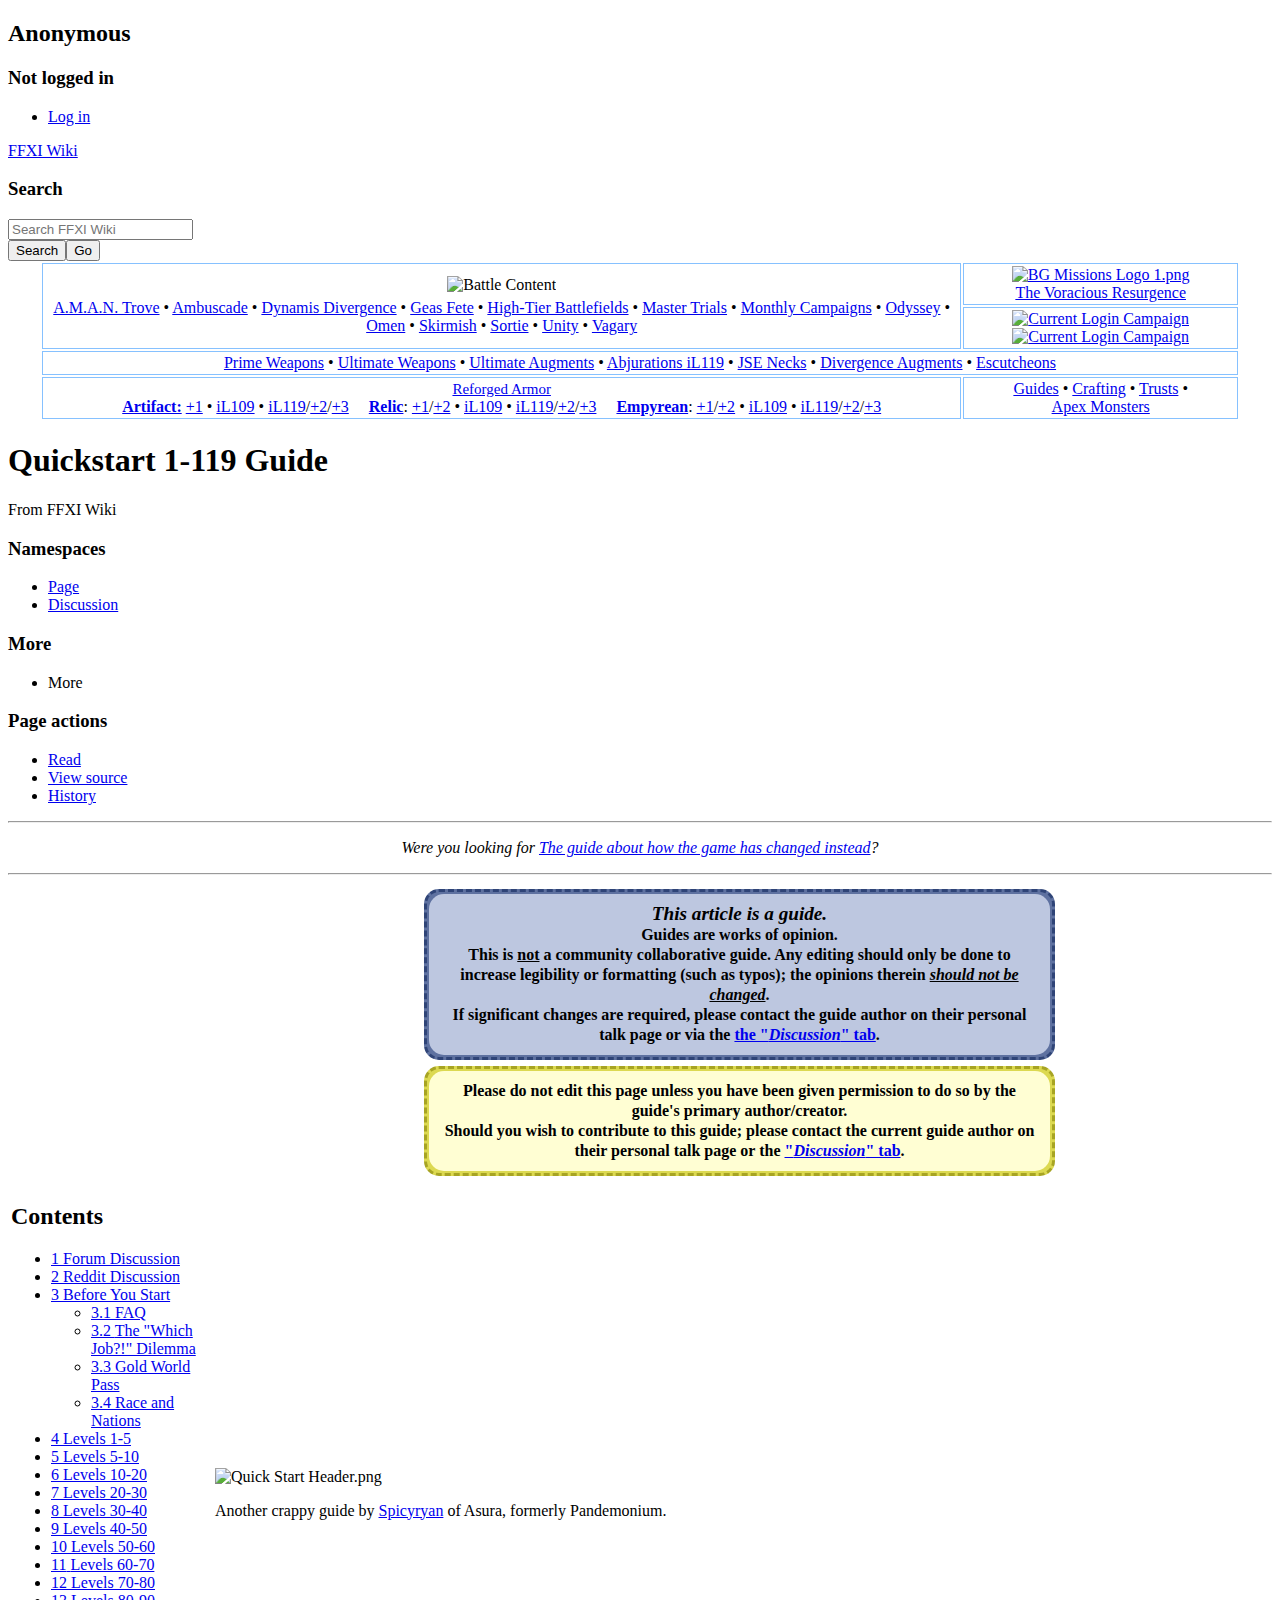
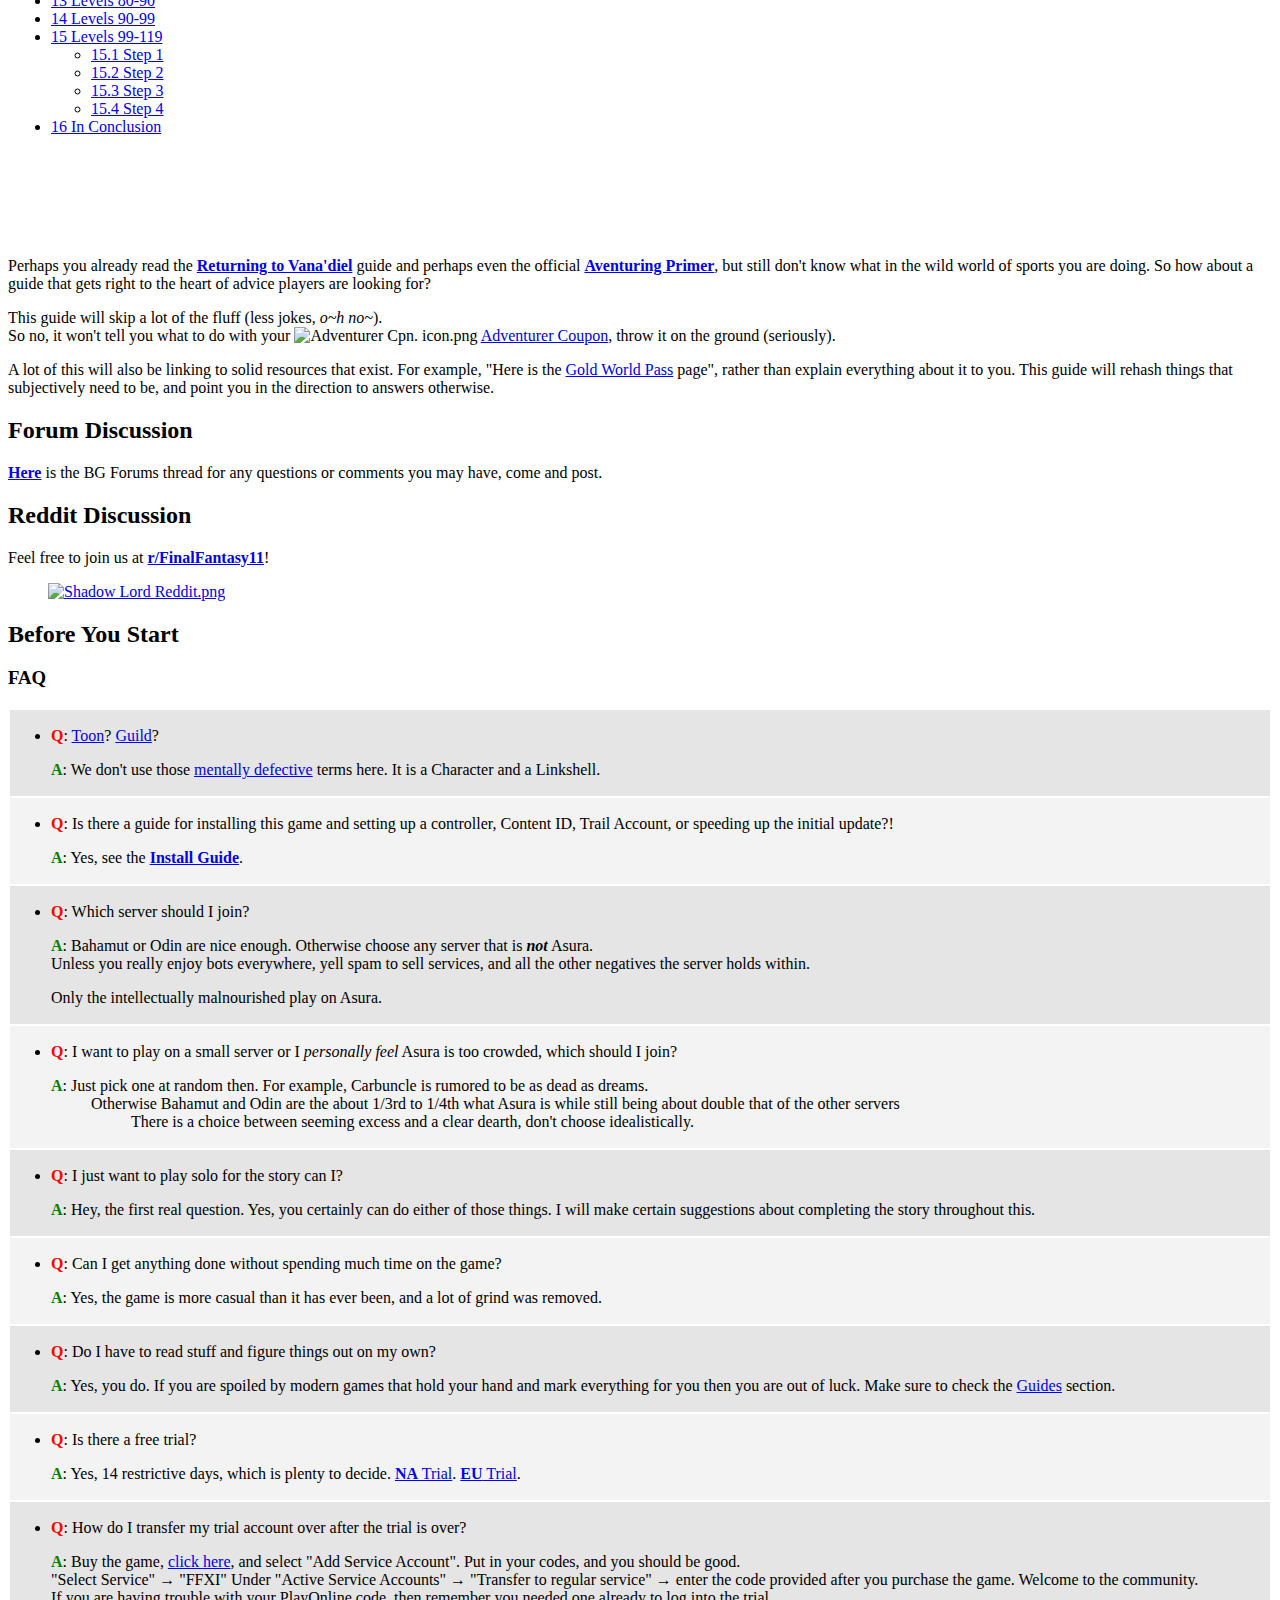
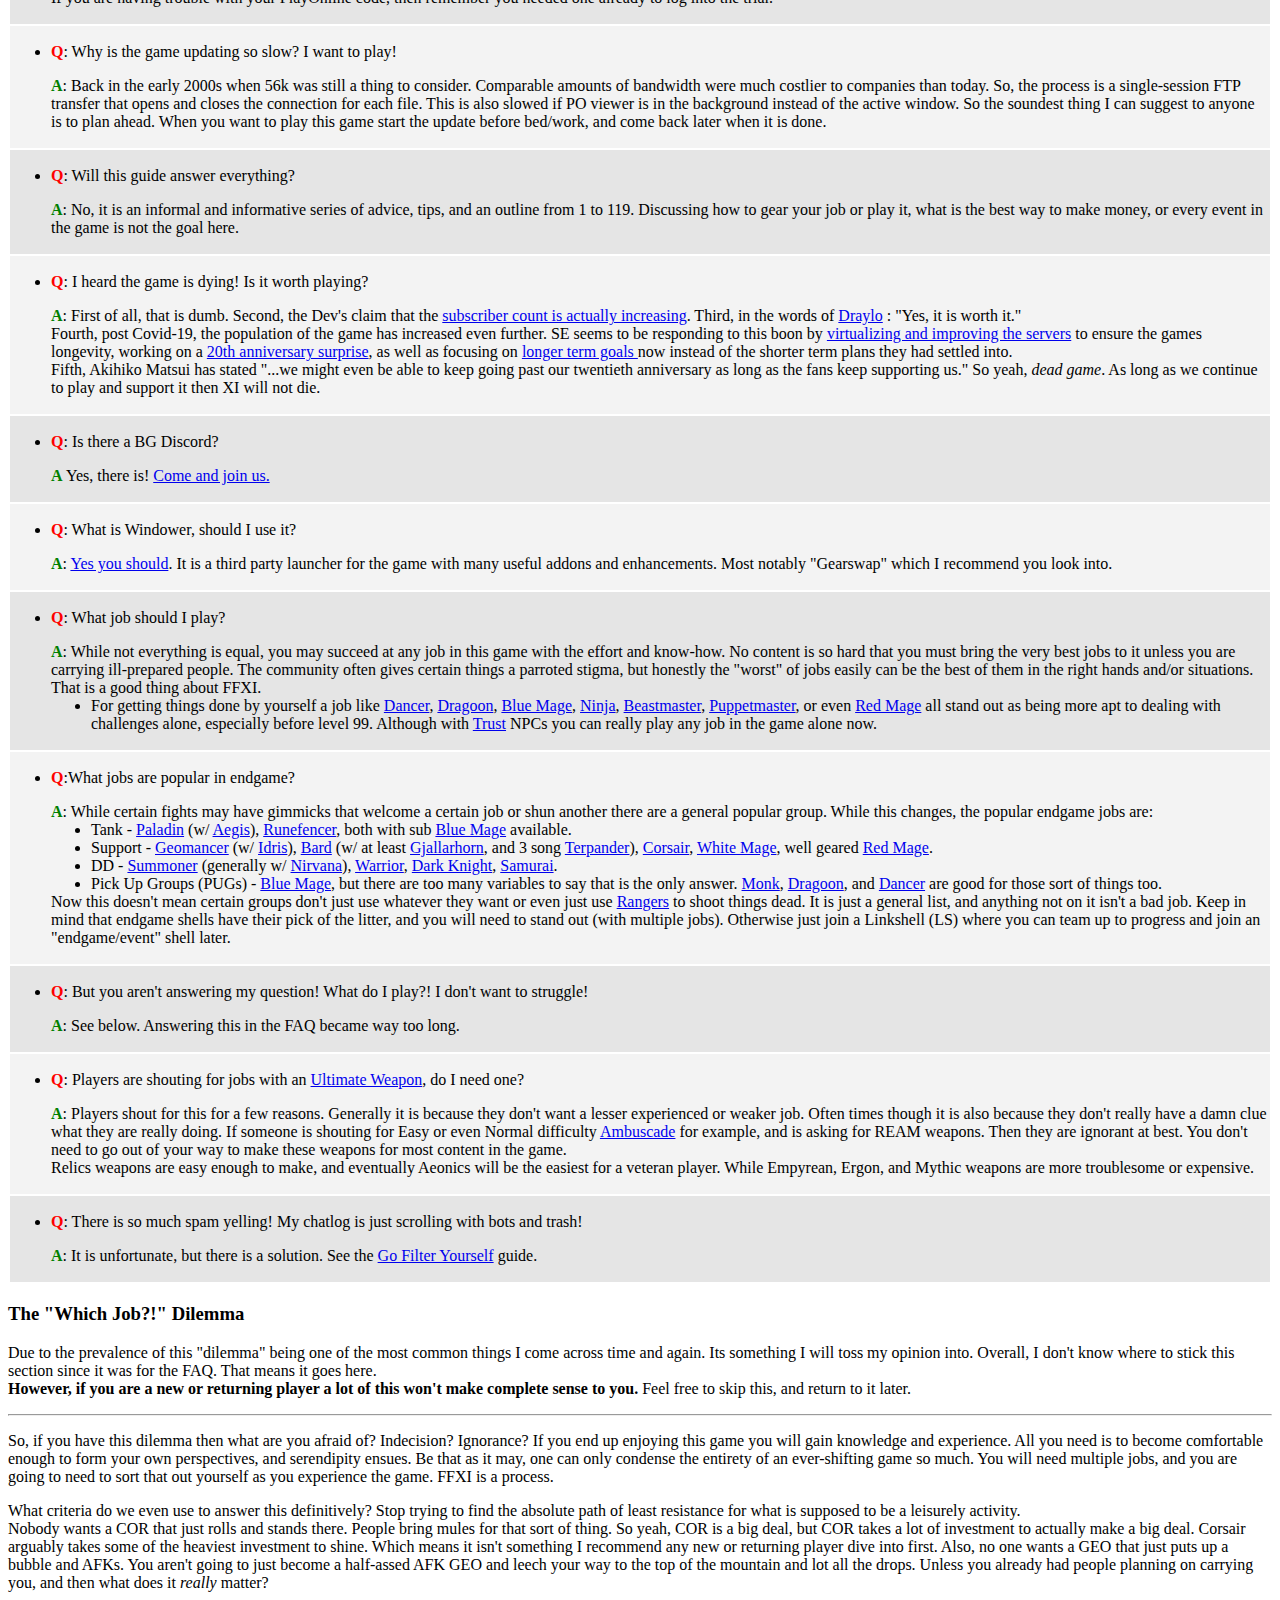
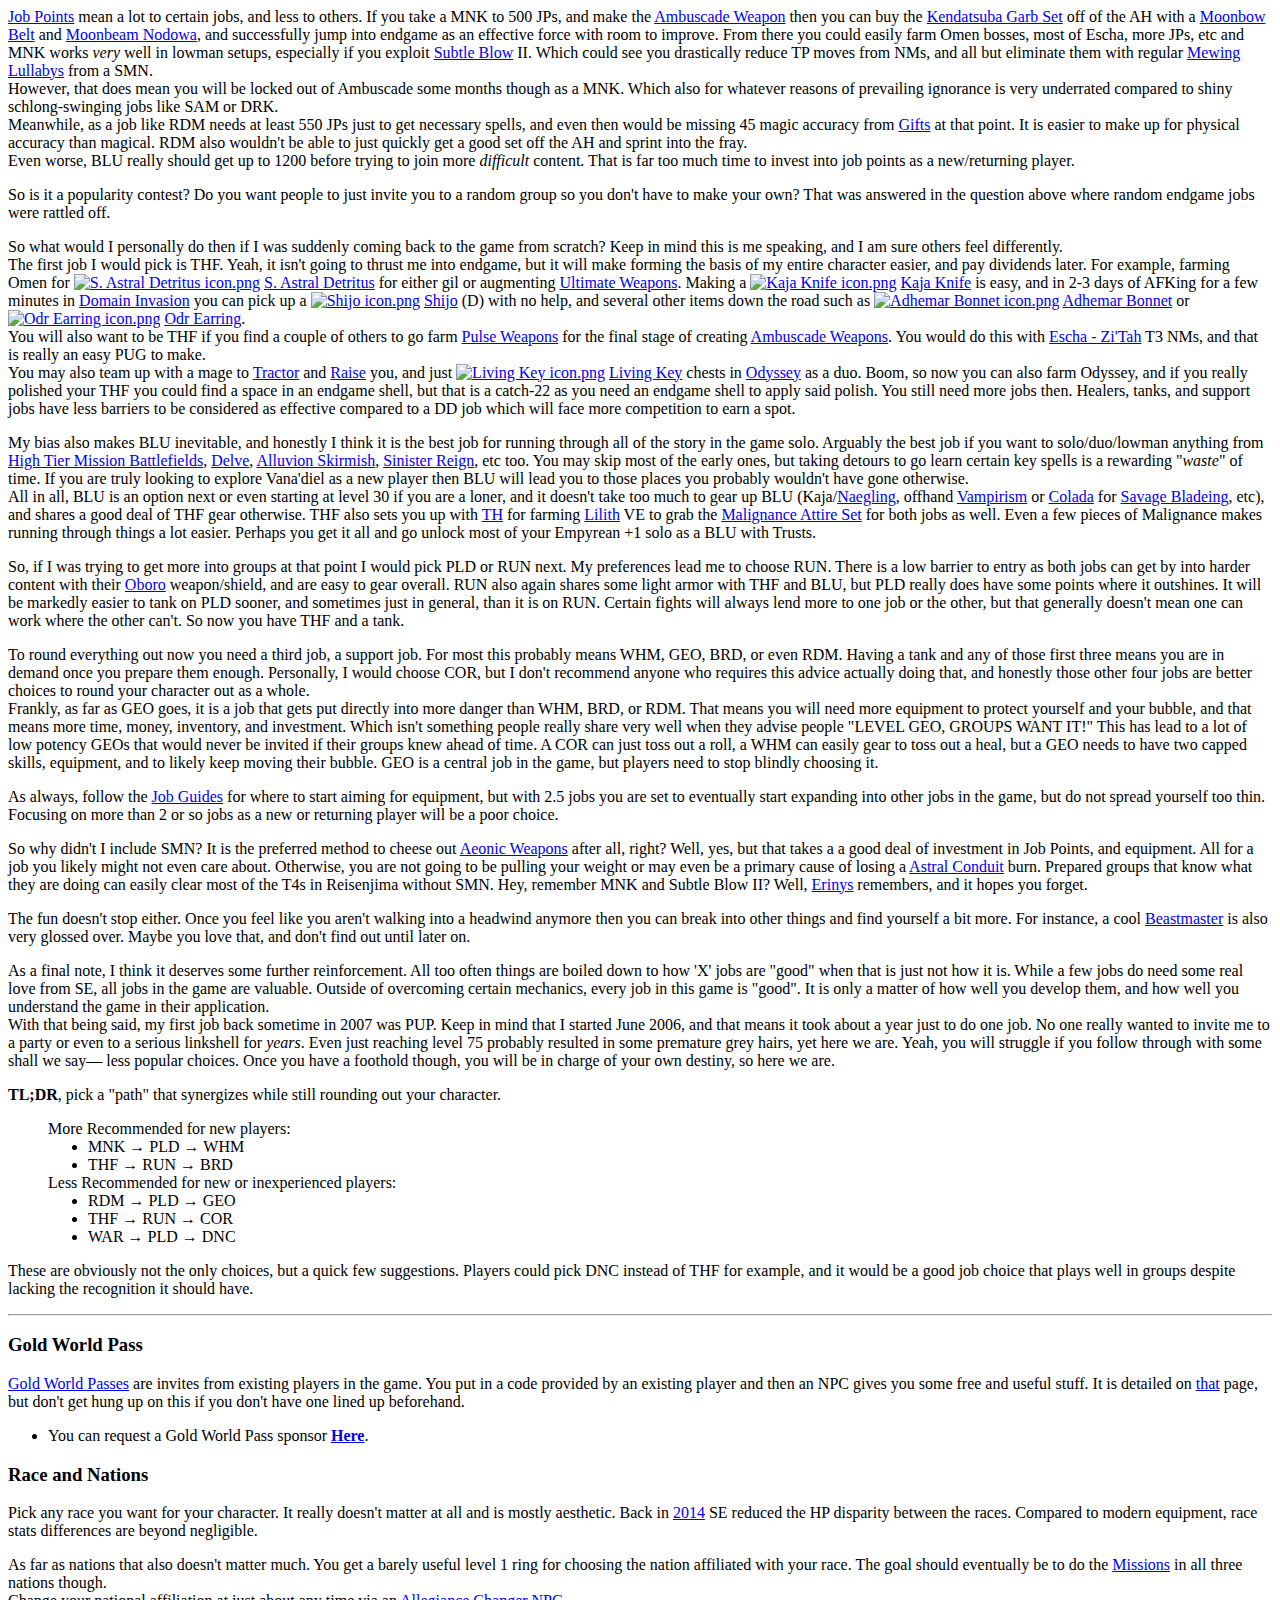
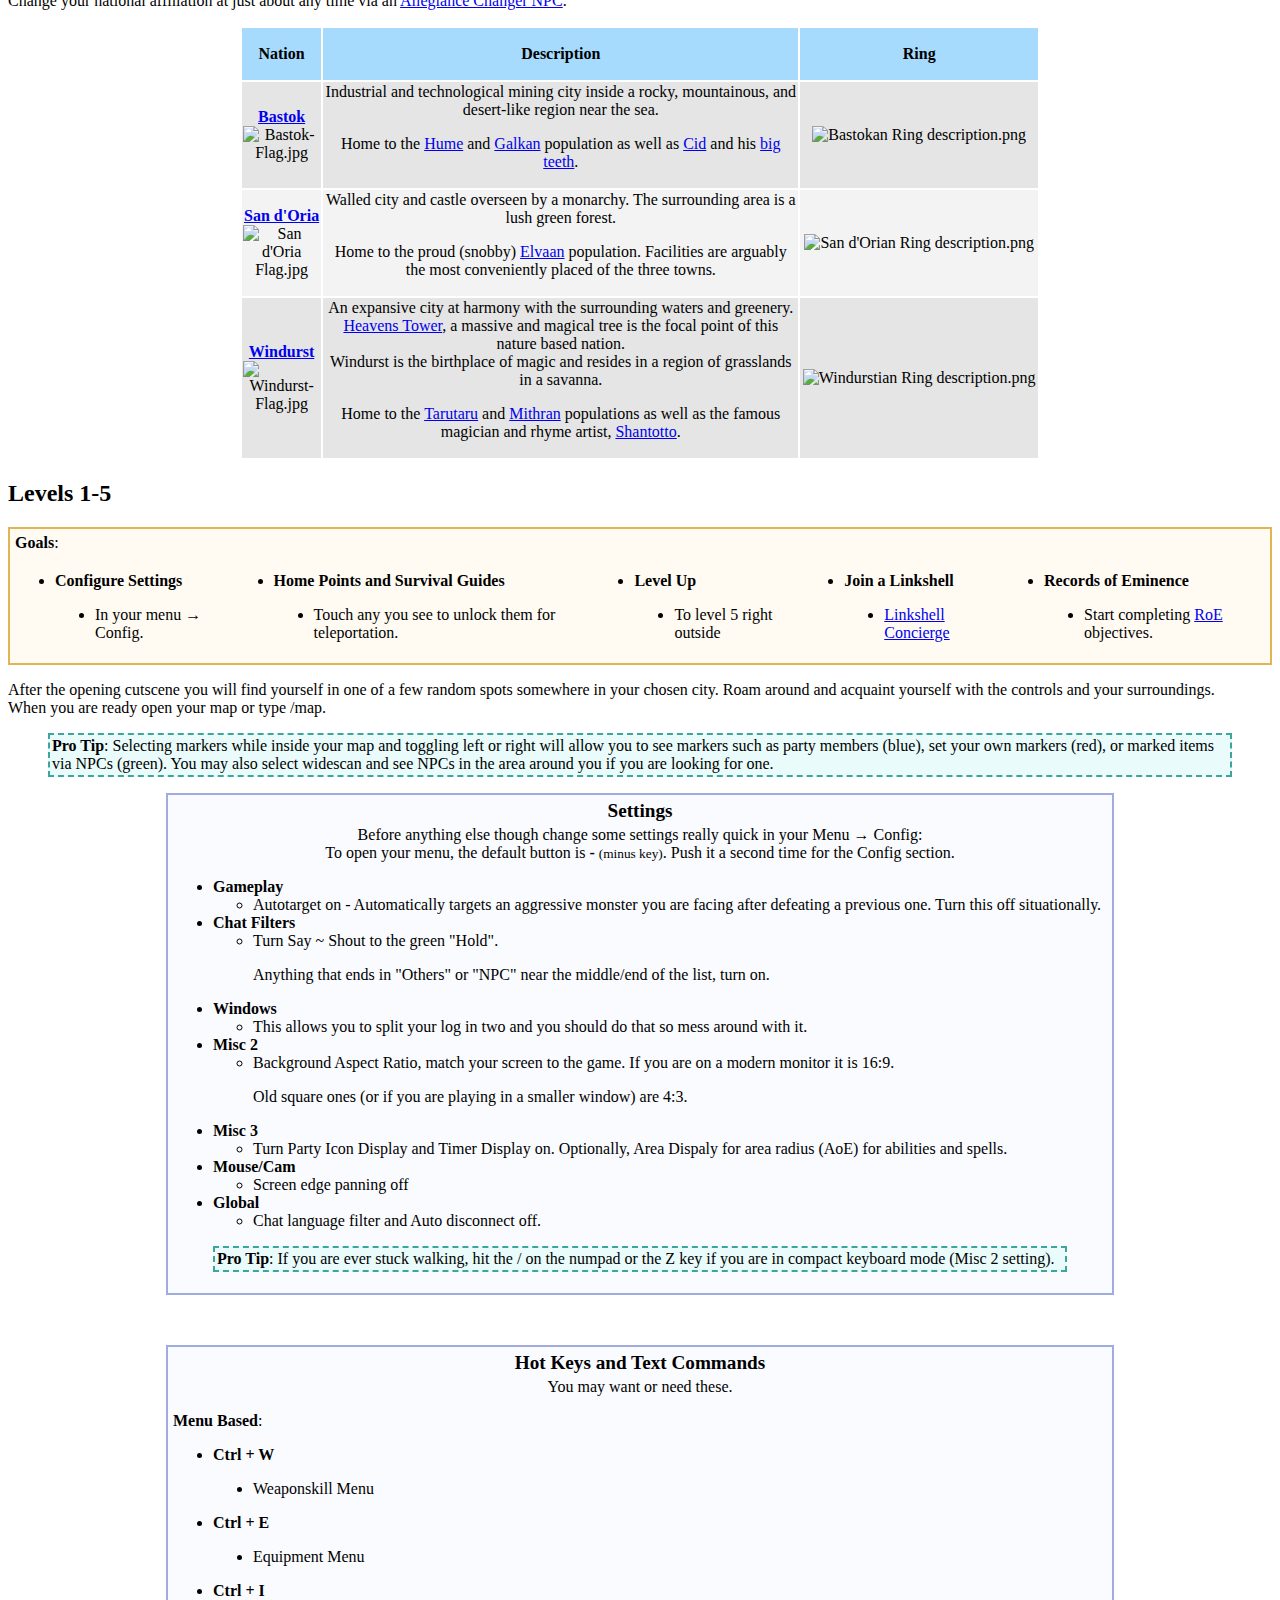
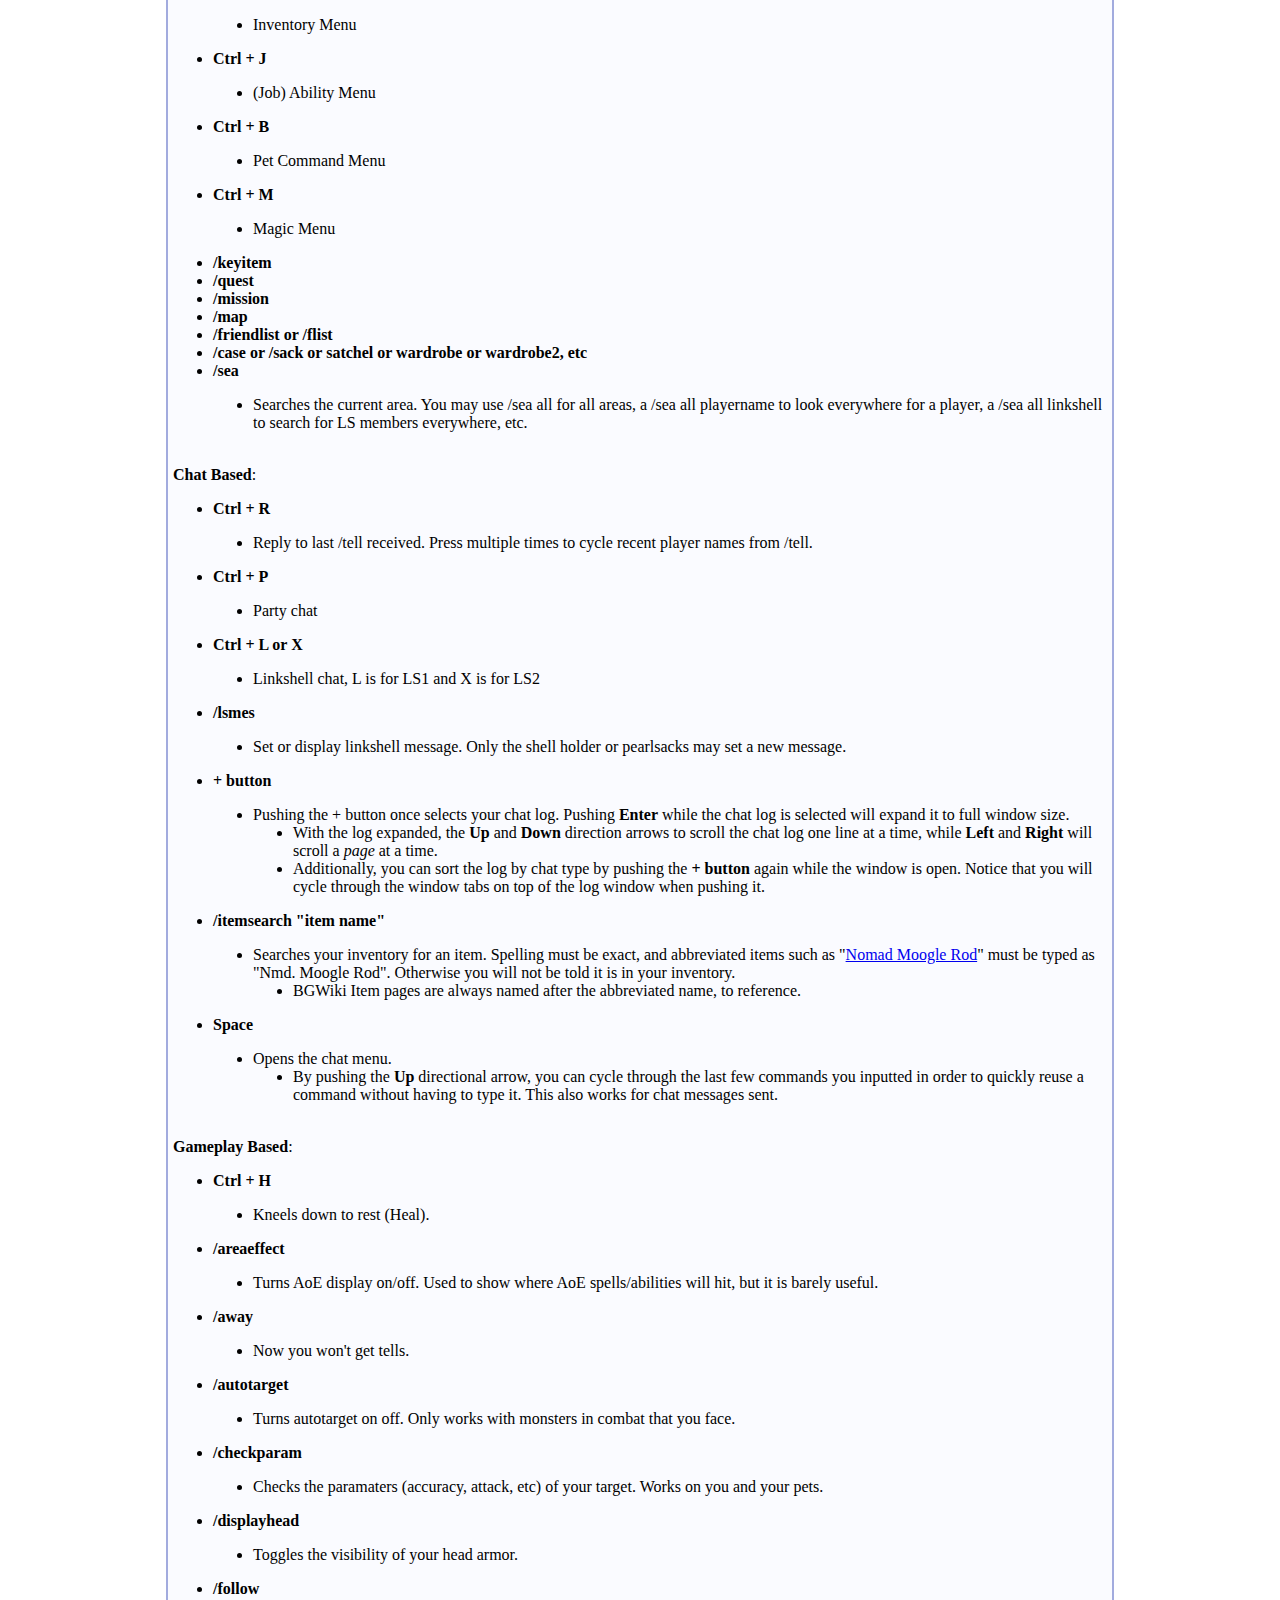
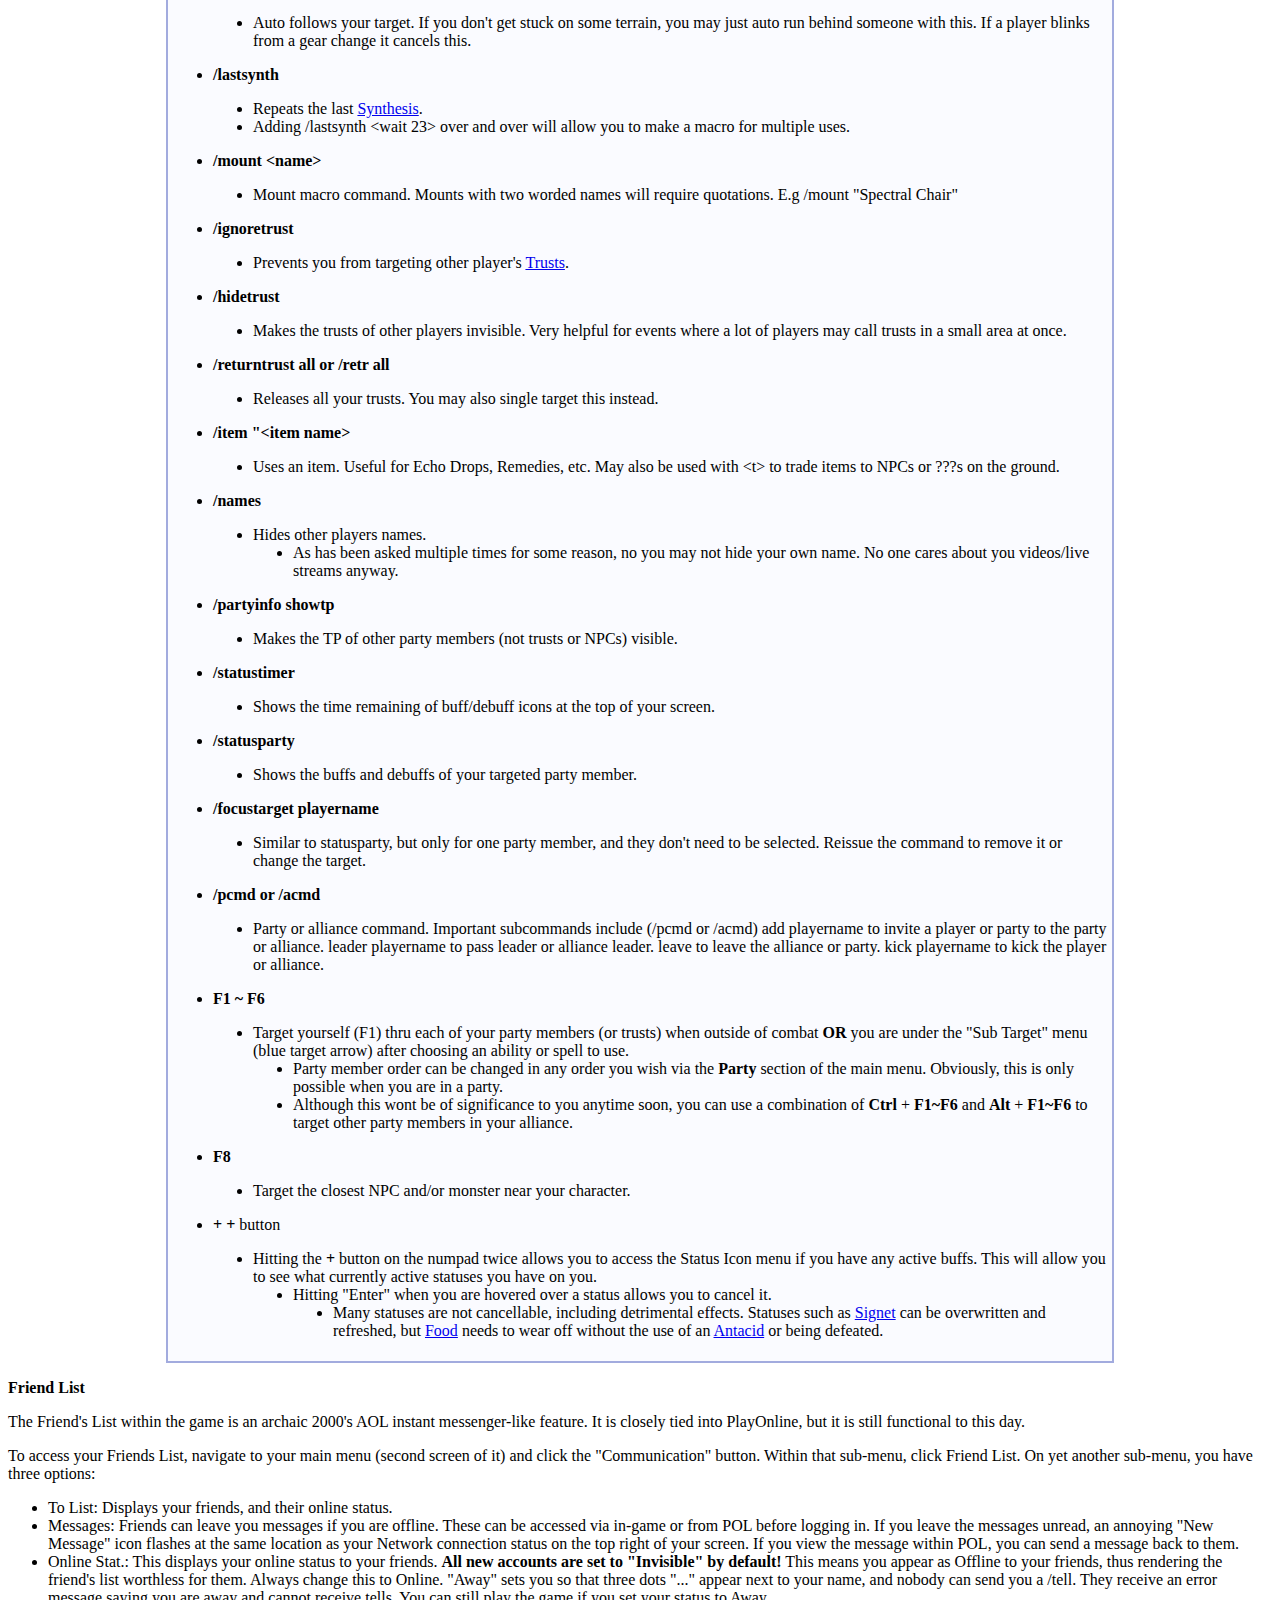
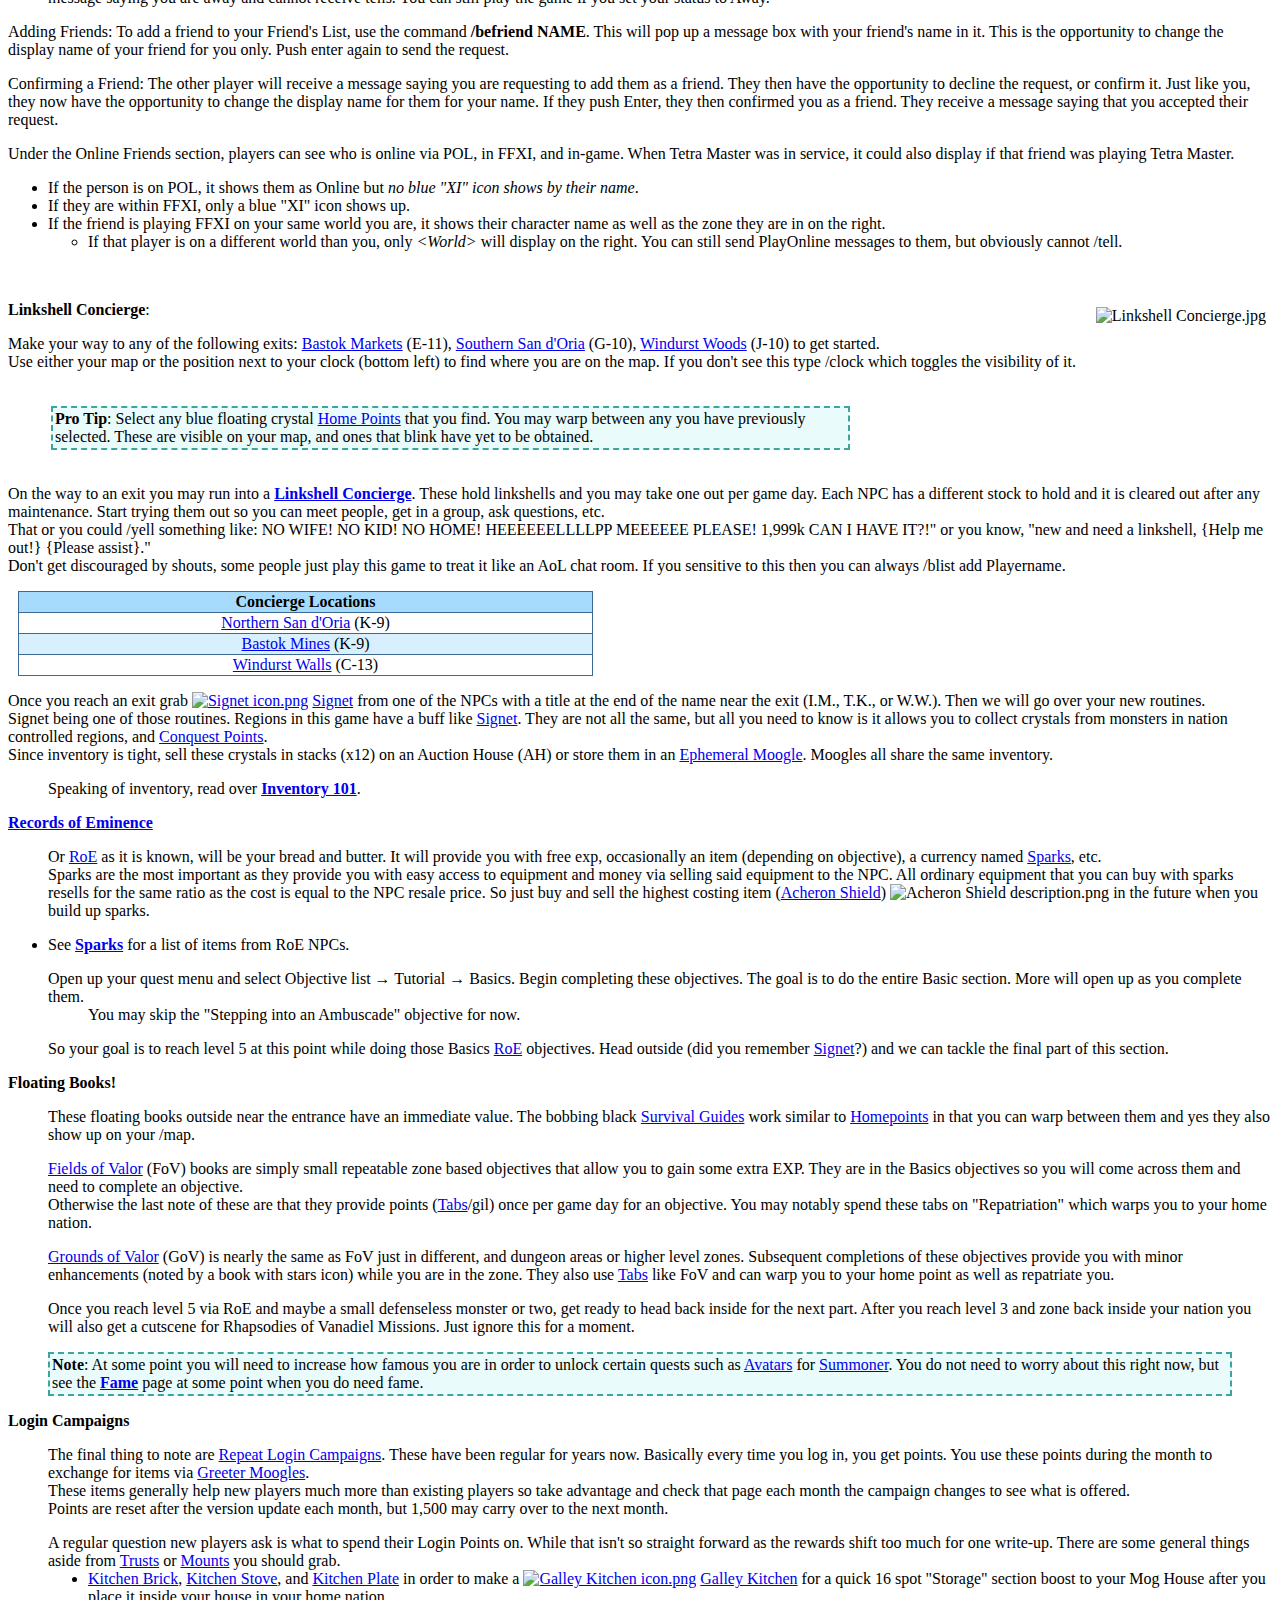
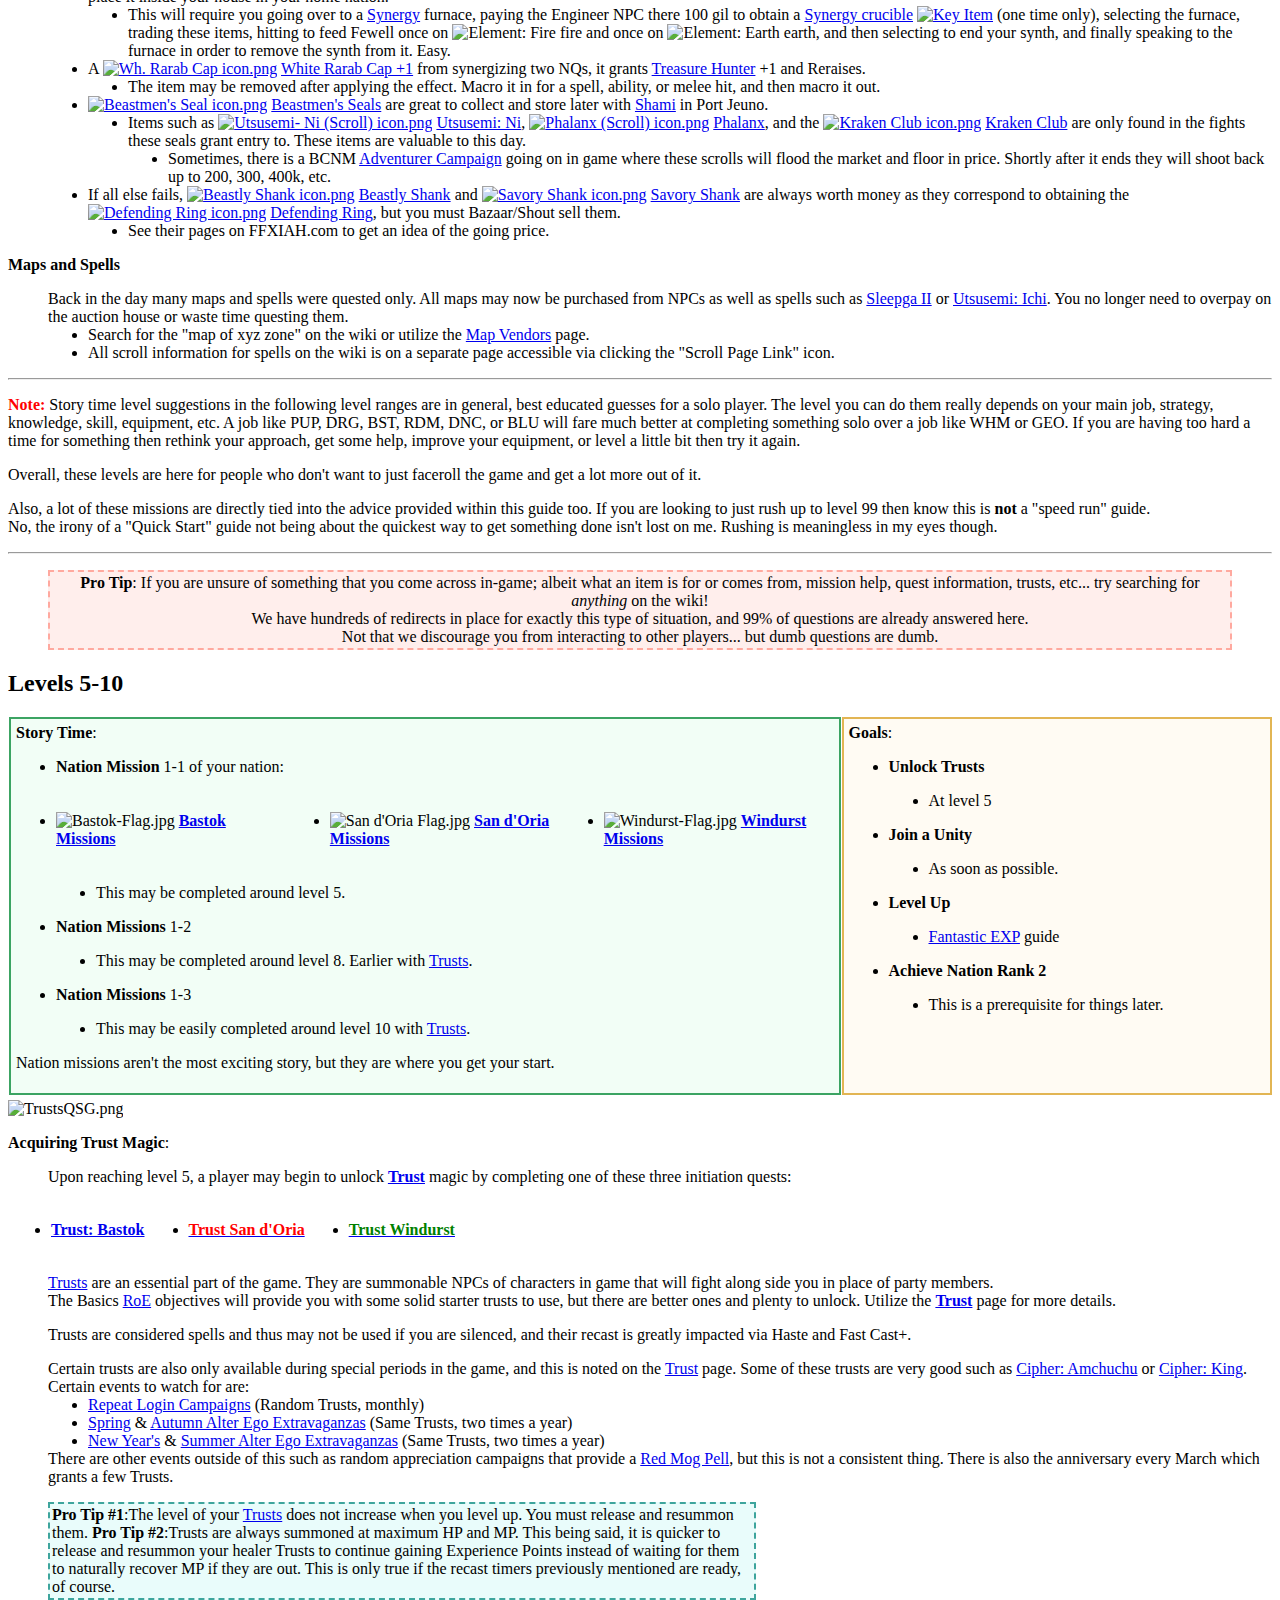
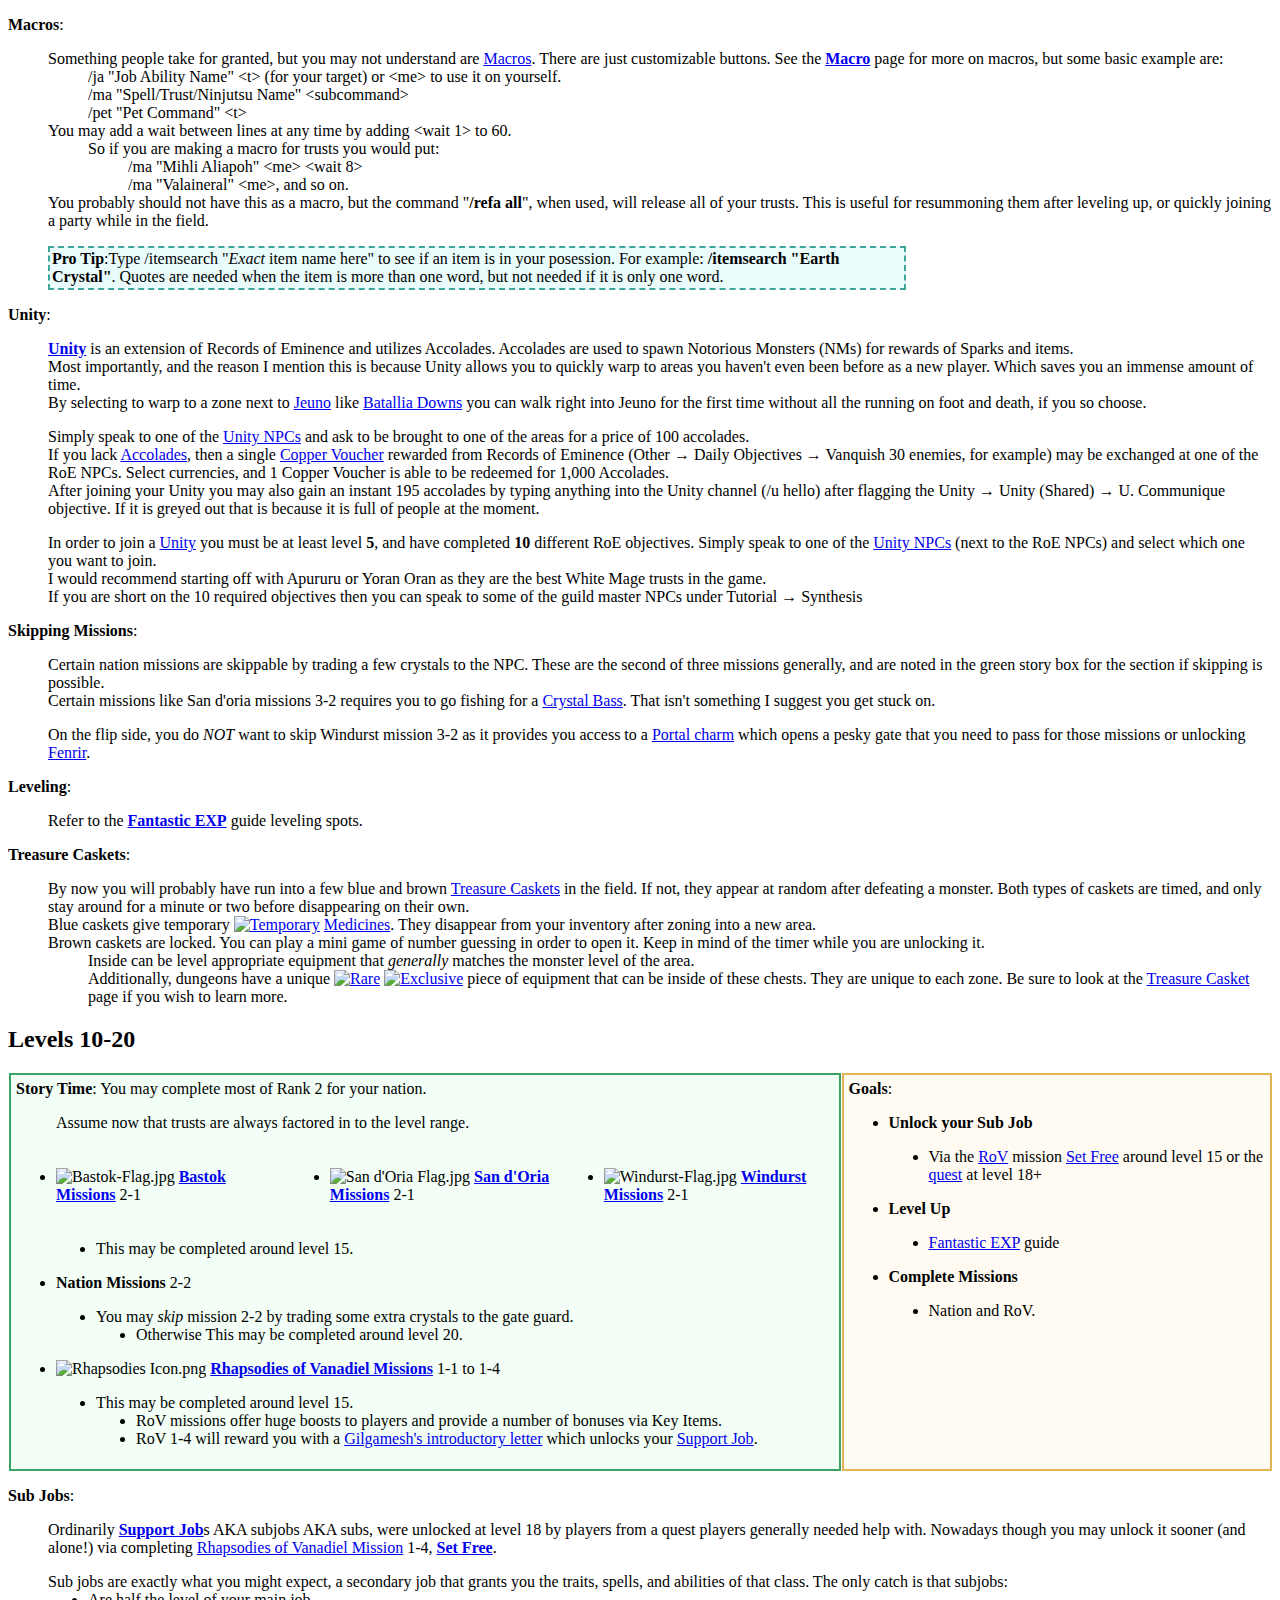
==== commit b12471e7: "added my own css class i guess" ====
--- a/Quickstart_1-119_Guide_Testing.html
+++ b/Quickstart_1-119_Guide_Testing.html
@@ -1,63 +1,24 @@
 <!DOCTYPE html>
 <html class="client-nojs" lang="en" dir="ltr">
-<head><script src="//archive.org/includes/athena.js" type="text/javascript"></script>
-<script type="text/javascript">window.addEventListener('DOMContentLoaded',function(){var v=archive_analytics.values;v.service='wb';v.server_name='wwwb-app200.us.archive.org';v.server_ms=314;archive_analytics.send_pageview({});});</script>
-<script type="text/javascript" src="https://web-static.archive.org/_static/js/bundle-playback.js?v=HxkREWBo" charset="utf-8"></script>
-<script type="text/javascript" src="https://web-static.archive.org/_static/js/wombat.js?v=txqj7nKC" charset="utf-8"></script>
-<script>window.RufflePlayer=window.RufflePlayer||{};window.RufflePlayer.config={"autoplay":"on","unmuteOverlay":"hidden"};</script>
-<script type="text/javascript" src="https://web-static.archive.org/_static/js/ruffle/ruffle.js"></script>
-<script type="text/javascript">
-    __wm.init("https://web.archive.org/web");
-  __wm.wombat("https://www.bg-wiki.com/ffxi/Quickstart_1-119_Guide","20240604203122","https://web.archive.org/","web","https://web-static.archive.org/_static/",
-	      "1717533082");
-</script>
-<link rel="stylesheet" type="text/css" href="https://web-static.archive.org/_static/css/banner-styles.css?v=S1zqJCYt" />
-<link rel="stylesheet" type="text/css" href="https://web-static.archive.org/_static/css/iconochive.css?v=qtvMKcIJ" />
-<!-- End Wayback Rewrite JS Include -->
-
-<meta charset="UTF-8"/>
-<title>Quickstart 1-119 Guide - FFXI Wiki</title>
-<script>document.documentElement.className="client-js";RLCONF={"wgBreakFrames":false,"wgSeparatorTransformTable":["",""],"wgDigitTransformTable":["",""],"wgDefaultDateFormat":"dmy","wgMonthNames":["","January","February","March","April","May","June","July","August","September","October","November","December"],"wgRequestId":"ZloC1mazxtDoY5YNy0valgAAAQ0","wgCSPNonce":false,"wgCanonicalNamespace":"","wgCanonicalSpecialPageName":false,"wgNamespaceNumber":0,"wgPageName":"Quickstart_1-119_Guide","wgTitle":"Quickstart 1-119 Guide","wgCurRevisionId":686376,"wgRevisionId":686376,"wgArticleId":135156,"wgIsArticle":true,"wgIsRedirect":false,"wgAction":"view","wgUserName":null,"wgUserGroups":["*"],"wgCategories":["Disambiguation","Guides","Temporary","Rare","Exclusive","Gameplay Guides"],"wgPageContentLanguage":"en","wgPageContentModel":"wikitext","wgRelevantPageName":"Quickstart_1-119_Guide","wgRelevantArticleId":135156,"wgIsProbablyEditable":false,"wgRelevantPageIsProbablyEditable":false,
-"wgRestrictionEdit":["sysop"],"wgRestrictionMove":["sysop"]};RLSTATE={"site.styles":"ready","user.styles":"ready","user":"ready","user.options":"loading","skins.timeless":"ready"};RLPAGEMODULES=["site","mediawiki.page.ready","mediawiki.toc","skins.timeless.js"];</script>
-<script>(RLQ=window.RLQ||[]).push(function(){mw.loader.implement("user.options@12s5i",function($,jQuery,require,module){mw.user.tokens.set({"patrolToken":"+\\","watchToken":"+\\","csrfToken":"+\\"});});});</script>
-<link rel="stylesheet" href="https://www.bg-wiki.com/load.php?lang=en&amp;modules=skins.timeless&amp;only=styles&amp;skin=timeless"/>
-<script async src="https://www.bg-wiki.com/load.php?lang=en&amp;modules=startup&amp;only=scripts&amp;raw=1&amp;skin=timeless"></script>
-<!--[if IE]><link rel="stylesheet" href="/skins/Timeless/resources/IE9fixes.css?ffe73" media="screen"/><![endif]-->
-<meta name="ResourceLoaderDynamicStyles" content/>
-<link rel="stylesheet" href="https://www.bg-wiki.com/load.php?lang=en&amp;modules=site.styles&amp;only=styles&amp;skin=timeless"/>
-<meta name="generator" content="MediaWiki 1.39.7"/>
-<meta name="format-detection" content="telephone=no"/>
-<meta name="viewport" content="width=device-width, initial-scale=1.0">
-<link rel="icon" href="https://www.bg-wiki.com/favicon.ico"/>
-<link rel="search" type="application/opensearchdescription+xml" href="https://www.bg-wiki.com/opensearch_desc.php" title="FFXI Wiki (en)"/>
-<link rel="EditURI" type="application/rsd+xml" href="//www.bg-wiki.com/api.php?action=rsd"/>
-<link rel="alternate" type="application/atom+xml" title="FFXI Wiki Atom feed" href="https://www.bg-wiki.com/index.php?title=Special:RecentChanges&amp;feed=atom"/>
-<link rel="canonical" href="https://web.archive.org/web/20240604203122/https://www.bg-wiki.com/ffxi/Quickstart_1-119_Guide"/>
-<script async src="https://www.googletagmanager.com/gtag/js?id=UA-3274340-3"></script>
-<script>
-					  window.dataLayer = window.dataLayer || [];
-					  function gtag(){dataLayer.push(arguments);}
-					  gtag('js', new Date());
-					
-					  gtag('config', 'UA-3274340-3');
-					</script>
-<script async src="https://www.googletagmanager.com/gtag/js?id=G-3CHN3VKBS7"></script>
-<script>
-					  window.dataLayer = window.dataLayer || [];
-					  function gtag(){dataLayer.push(arguments);}
-					  gtag('js', new Date());
-					
-					  gtag('config', 'G-3CHN3VKBS7');
-					</script>
-<script type="text/javascript">
-					window['nitroAds'] = window['nitroAds'] || { createAd: function () { window.nitroAds.queue.push(["createAd", arguments]) }, queue: [] };
-					</script>
-<script async src="https://s.nitropay.com/ads-154.js"></script>
-<script type="application/ld+json">{"@context":"https:\/\/web.archive.org\/web\/20240604203122\/http:\/\/schema.org","@type":"Article","mainEntityOfPage":{"@type":"WebPage","@id":"\/\/web.archive.org\/web\/20240604203122\/https:\/\/www.bg-wiki.com\/ffxi\/Quickstart_1-119_Guide"},"author":{"@type":"Person","name":"None"},"headline":"Quickstart 1-119 Guide","dateCreated":"2017-10-18T01:08:49+00:00","datePublished":"2017-10-18T01:08:49+00:00","dateModified":"2024-05-31T17:01:04+00:00","discussionUrl":"\/\/web.archive.org\/web\/20240604203122\/https:\/\/www.bg-wiki.com\/Talk:Quickstart 1-119 Guide","image":{"@type":"ImageObject","url":"\/\/web.archive.org\/web\/20240604203122\/https:\/\/www.bg-wiki.com\/images\/5\/59\/Quick_Start_Header.png","height":1080,"width":1920},"publisher":{"@type":"Organization","name":"FFXI Wiki","logo":{"@type":"ImageObject","url":"\/\/web.archive.org\/web\/20240604203122\/https:\/\/www.bg-wiki.com\/bgwiki.png"}},"description":"Quickstart 1-119 Guide"}</script>
-<script type="application/ld+json">{"@context":"https:\/\/web.archive.org\/web\/20240604203122\/http:\/\/schema.org","@type":"WebSite","url":"\/\/web.archive.org\/web\/20240604203122\/https:\/\/www.bg-wiki.com","potentialAction":{"@type":"SearchAction","target":"\/\/web.archive.org\/web\/20240604203122\/https:\/\/www.bg-wiki.com\/index.php?search={search_term_string}","query-input":"required name=search_term_string"}}</script>
+<head>
+    <meta charset="UTF-8"/>
+    <title>Quickstart 1-119 Guide - FFXI Wiki</title>
+    <meta name="viewport" content="width=device-width, initial-scale=1.0">
+    <meta name="format-detection" content="telephone=no"/>
+    <meta name="generator" content="MediaWiki 1.39.7"/>
+    <meta name="ResourceLoaderDynamicStyles" content/>
+    <link rel="stylesheet" href="https://www.bg-wiki.com/load.php?lang=en&amp;modules=skins.timeless&amp;only=styles&amp;skin=timeless"/>
+    <link rel="stylesheet" href="https://www.bg-wiki.com/load.php?lang=en&amp;modules=site.styles&amp;only=styles&amp;skin=timeless"/>
+	<link rel="stylesheet" href="/classes/styles.css">
+    <link rel="icon" href="https://www.bg-wiki.com/favicon.ico"/>
+    <link rel="search" type="application/opensearchdescription+xml" href="https://www.bg-wiki.com/opensearch_desc.php" title="FFXI Wiki (en)"/>
+    <link rel="EditURI" type="application/rsd+xml" href="www.bg-wiki.com/api.php?action=rsd"/>
+    <link rel="alternate" type="application/atom+xml" title="FFXI Wiki Atom feed" href="https://www.bg-wiki.com/index.php?title=Special:RecentChanges&amp;feed=atom"/>
+	<meta name="robots" content="noindex, nofollow"/>
+    <script async src="https://www.bg-wiki.com/load.php?lang=en&amp;modules=startup&amp;only=scripts&amp;raw=1&amp;skin=timeless"></script>
 </head>
 <body class="mediawiki ltr sitedir-ltr mw-hide-empty-elt ns-0 ns-subject page-Quickstart_1-119_Guide rootpage-Quickstart_1-119_Guide skin-timeless action-view skin--responsive">
-<div id="mw-wrapper"><div id="mw-header-container" class="ts-container"><div id="mw-header" class="ts-inner"><div id="user-tools"><div id="personal"><h2><span>Anonymous</span></h2><div id="personal-inner" class="dropdown"><div role="navigation" class="mw-portlet" id="p-personal" title="User menu" aria-labelledby="p-personal-label"><h3 id="p-personal-label" lang="en" dir="ltr">Not logged in</h3><div class="mw-portlet-body"><ul lang="en" dir="ltr"><li id="pt-login" class="mw-list-item"><a href="https://www.bg-wiki.com/index.php?title=Special:UserLogin&amp;returnto=Quickstart+1-119+Guide" title="You are encouraged to log in; however, it is not mandatory [o]" accesskey="o"><span>Log in</span></a></li></ul></div></div></div></div></div><div id="p-logo-text" class="mw-portlet" role="banner"><a id="p-banner" class="mw-wiki-title" href="https://www.bg-wiki.com/ffxi/Main_Page">FFXI Wiki</a></div><div class="mw-portlet" id="p-search"><h3 lang="en" dir="ltr"><label for="searchInput">Search</label></h3><form action="https://www.bg-wiki.com/index.php" id="searchform"><div id="simpleSearch"><div id="searchInput-container"><input type="search" name="search" placeholder="Search FFXI Wiki" aria-label="Search FFXI Wiki" autocapitalize="sentences" title="Search FFXI Wiki [f]" accesskey="f" id="searchInput"/></div><input type="hidden" value="Special:Search" name="title"/><input class="searchButton mw-fallbackSearchButton" type="submit" name="fulltext" title="Search the pages for this text" id="mw-searchButton" value="Search"/><input class="searchButton" type="submit" name="go" title="Go to a page with this exact name if it exists" id="searchButton" value="Go"/></div></form></div></div><div class="visualClear"></div></div><div id="mw-header-hack" class="color-bar"><div class="color-middle-container"><div class="color-middle"></div></div><div class="color-left"></div><div class="color-right"></div></div><div id="mw-header-nav-hack"><div class="color-bar"><div class="color-middle-container"><div class="color-middle"></div></div><div class="color-left"></div><div class="color-right"></div></div></div><div id="menus-cover"></div><div id="mw-content-container" class="ts-container"><div id="mw-content-block" class="ts-inner"><div id="mw-content-wrapper"><div id="mw-content"><div id="content" class="mw-body" role="main"><div style="text-align: center;">
+<div id="mw-wrapper"><div id="mw-header-container" class="ts-container"><div id="mw-header" class="ts-inner"><div id="user-tools"><div id="personal"><h2><span>Anonymous</span></h2><div id="personal-inner" class="dropdown"><div role="navigation" class="mw-portlet" id="p-personal" title="User menu" aria-labelledby="p-personal-label"><h3 id="p-personal-label" lang="en" dir="ltr">Not logged in</h3><div class="mw-portlet-body"><ul lang="en" dir="ltr"><li id="pt-login" class="mw-list-item"><a href="https://www.bg-wiki.com/index.php?title=Special:UserLogin&amp;returnto=Quickstart+1-119+Guide" title="You are encouraged to log in; however, it is not mandatory [o]" accesskey="o"><span>Log in</span></a></li></ul></div></div></div></div></div><div id="p-logo-text" class="mw-portlet" role="banner"><a id="p-banner" class="mw-wiki-title" href="https://www.bg-wiki.com/ffxi/Main_Page">FFXI Wiki</a></div><div class="mw-portlet" id="p-search"><h3 lang="en" dir="ltr"><label for="searchInput">Search</label></h3><form action="https://www.bg-wiki.com/index.php" id="searchform"><div id="simpleSearch"><div id="searchInput-container"><input type="search" name="search" placeholder="Search FFXI Wiki" aria-label="Search FFXI Wiki" title="Search FFXI Wiki [f]" accesskey="f" id="searchInput"/></div><input type="hidden" value="Special:Search" name="title"/><input class="searchButton mw-fallbackSearchButton" type="submit" name="fulltext" title="Search the pages for this text" id="mw-searchButton" value="Search"/><input class="searchButton" type="submit" name="go" title="Go to a page with this exact name if it exists" id="searchButton" value="Go"/></div></form></div></div><div class="visualClear"></div></div><div id="mw-header-hack" class="color-bar"><div class="color-middle-container"><div class="color-middle"></div></div><div class="color-left"></div><div class="color-right"></div></div><div id="mw-header-nav-hack"><div class="color-bar"><div class="color-middle-container"><div class="color-middle"></div></div><div class="color-left"></div><div class="color-right"></div></div></div><div id="menus-cover"></div><div id="mw-content-container" class="ts-container"><div id="mw-content-block" class="ts-inner"><div id="mw-content-wrapper"><div id="mw-content"><div id="content" class="mw-body" role="main"><div style="text-align: center;">
 <div id="bgwiki-leaderboard-desktop"></div>
 <script type="text/javascript">
 				            window['nitroAds'].createAd('bgwiki-leaderboard-desktop', {
@@ -589,7 +550,19 @@
 <dl><dd>Speaking of inventory, read over <b><a href="https://www.bg-wiki.com/ffxi/Inventory_101" title="Inventory 101">Inventory 101</a></b>.</dd></dl>
 <p><b><a href="https://www.bg-wiki.com/ffxi/Records_of_Eminence" class="mw-redirect" title="Records of Eminence">Records of Eminence</a></b>
 </p>
-<dl><dd>Or <a href="https://www.bg-wiki.com/ffxi/RoE" class="mw-redirect" title="RoE">RoE</a> as it is known, will be your bread and butter. It will provide you with free exp, occasionally an item (depending on objective), a currency named <a href="https://www.bg-wiki.com/ffxi/Sparks" class="mw-redirect" title="Sparks">Sparks</a>, etc.<br/>Sparks are the most important as they provide you with easy access to equipment and money via selling said equipment to the NPC. All ordinary equipment that you can buy with sparks resells for the same ratio as the cost is equal to the NPC resale price. So just buy and sell the highest costing item <span class="has-image-popup">(<a href="https://www.bg-wiki.com/ffxi/Acheron_Shield" title="Acheron Shield">Acheron Shield</a>)<span class="image-popup" style="z-index: 10; width: auto; padding: 1px; background-color: transparent; border: 1px solid #DDDDDD; text-align: center;"><a href="https://www.bg-wiki.com/ffxi/Acheron_Shield" title="Acheron Shield"><img alt="Acheron Shield description.png" src="https://www.bg-wiki.com/images/2/23/Acheron_Shield_description.png" decoding="async" width="366" height="88"/></a></span></span> in the future when you build up sparks.
+<dl>
+	<dd>
+		Or <a href="https://www.bg-wiki.com/ffxi/RoE" class="mw-redirect" title="RoE">RoE</a> as it is known, will be your bread and butter. It will provide you with free exp, occasionally an item (depending on objective), a currency named <a href="https://www.bg-wiki.com/ffxi/Sparks" class="mw-redirect" title="Sparks">Sparks</a>, etc.<br/>
+		Sparks are the most important as they provide you with easy access to equipment and money via selling said equipment to the NPC. All ordinary equipment that you can buy with sparks resells for the same ratio as the cost is equal to the NPC resale price. So just buy and sell the highest costing item 
+		<span class="has-image-popup">
+			(<a href="https://www.bg-wiki.com/ffxi/Acheron_Shield">Acheron Shield</a>)
+			<span class="image-popup" style="z-index: 10;">
+				<img alt="Acheron Shield description.png" src="https://www.bg-wiki.com/images/2/23/Acheron_Shield_description.png" decoding="async"/>
+			</span>
+		</span> 
+		in the future when you build up sparks.
+	</dd>
+</dl>
 <ul><li>See <b><a href="https://www.bg-wiki.com/ffxi/Sparks" class="mw-redirect" title="Sparks">Sparks</a></b> for a list of items from RoE NPCs.</li></ul></dd></dl>
 <dl><dd>Open up your quest menu and select Objective list → Tutorial → Basics. Begin completing these objectives. The goal is to do the entire Basic section. More will open up as you complete them.
 <dl><dd>You may skip the "Stepping into an Ambuscade" objective for now.</dd></dl></dd></dl>
--- a/classes/styles.css
+++ b/classes/styles.css
@@ -0,0 +1,5 @@
+.image-popup img {
+    width: auto;
+    height: auto;
+    max-width: 100%; /* Ensure it scales within its container */
+}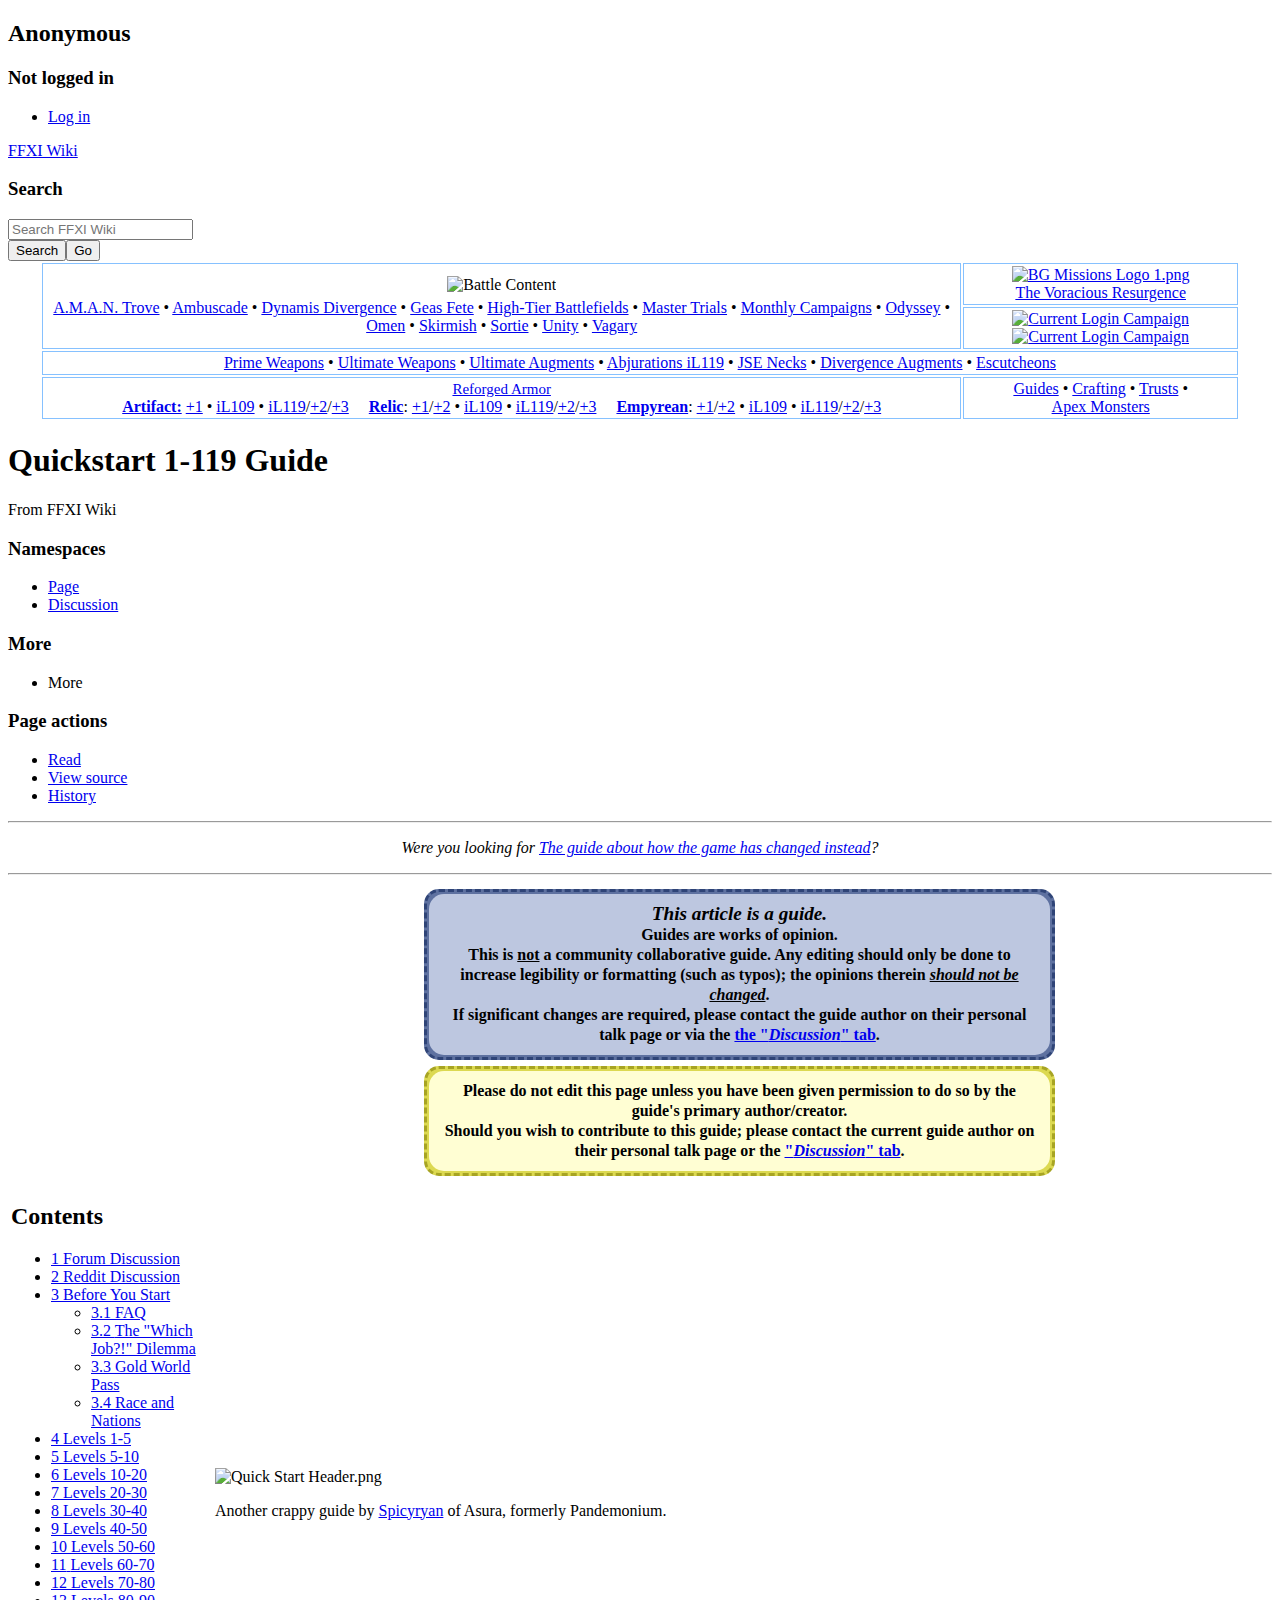
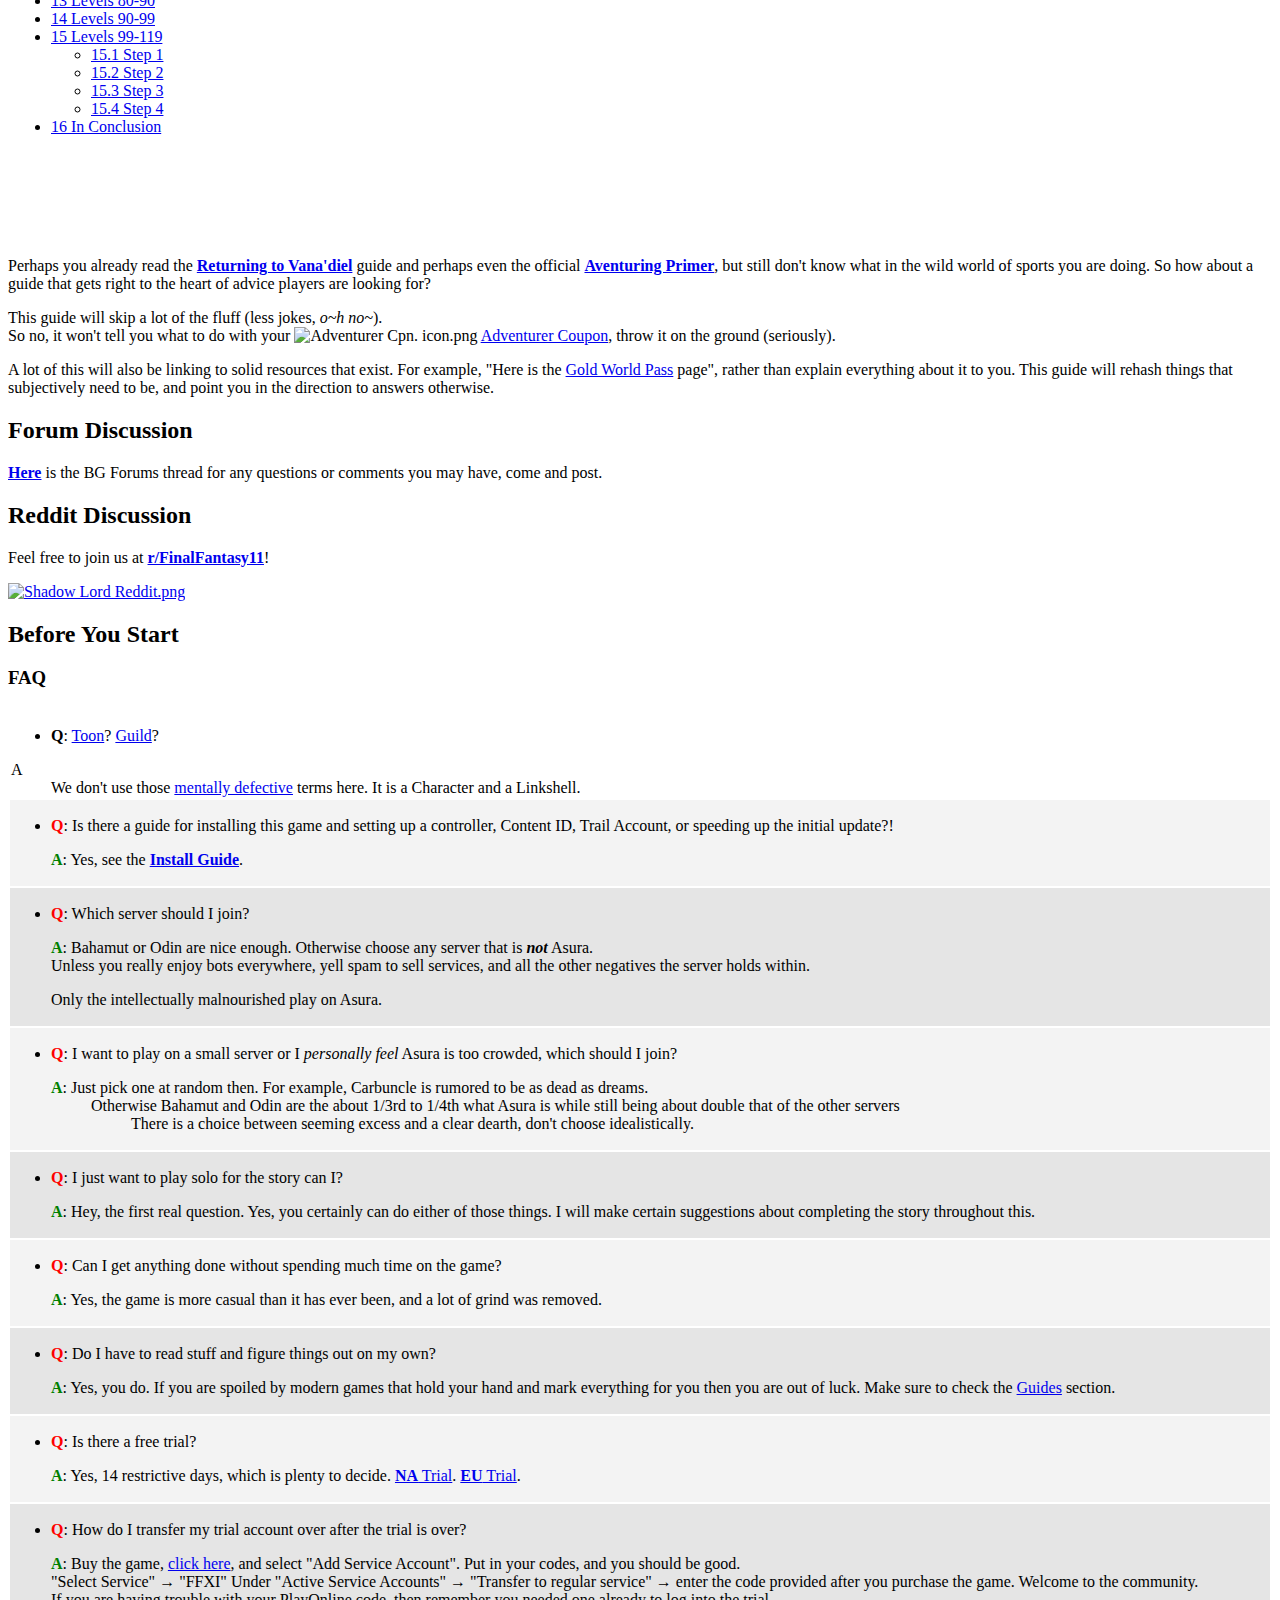
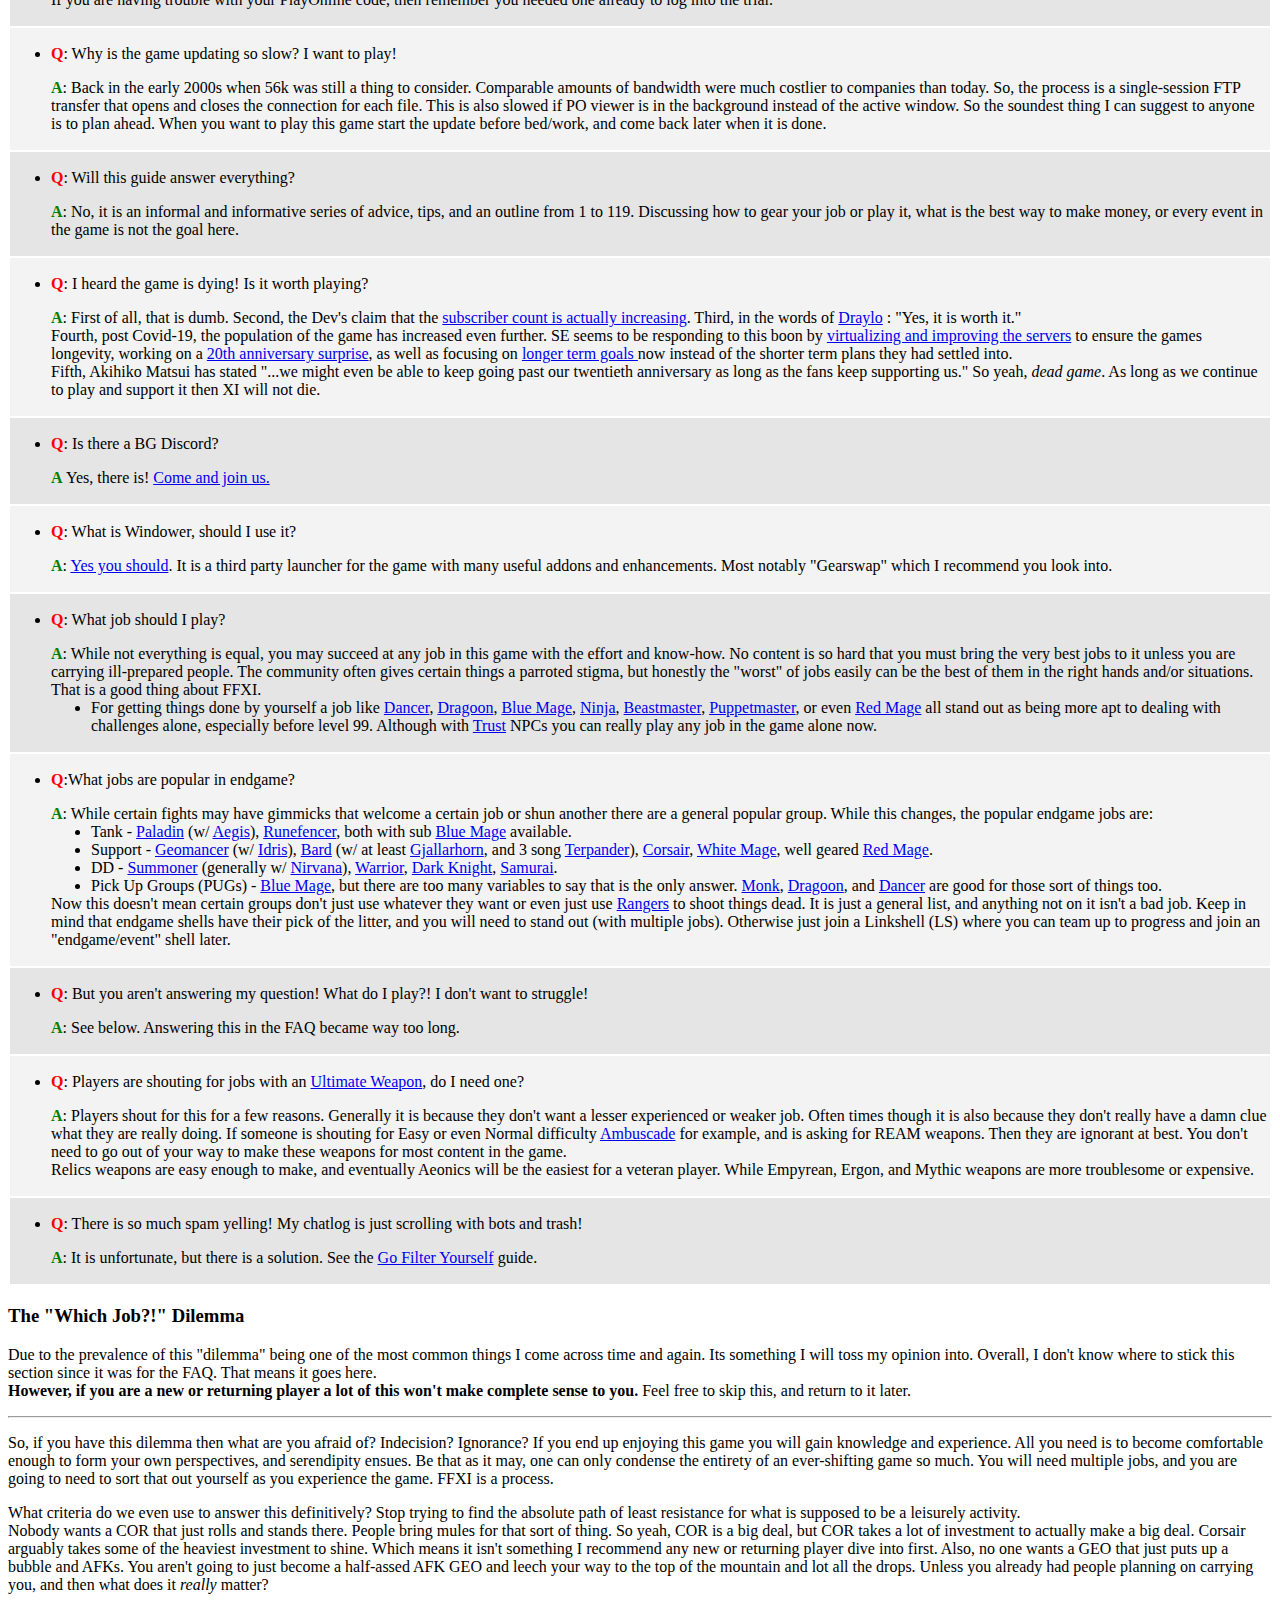
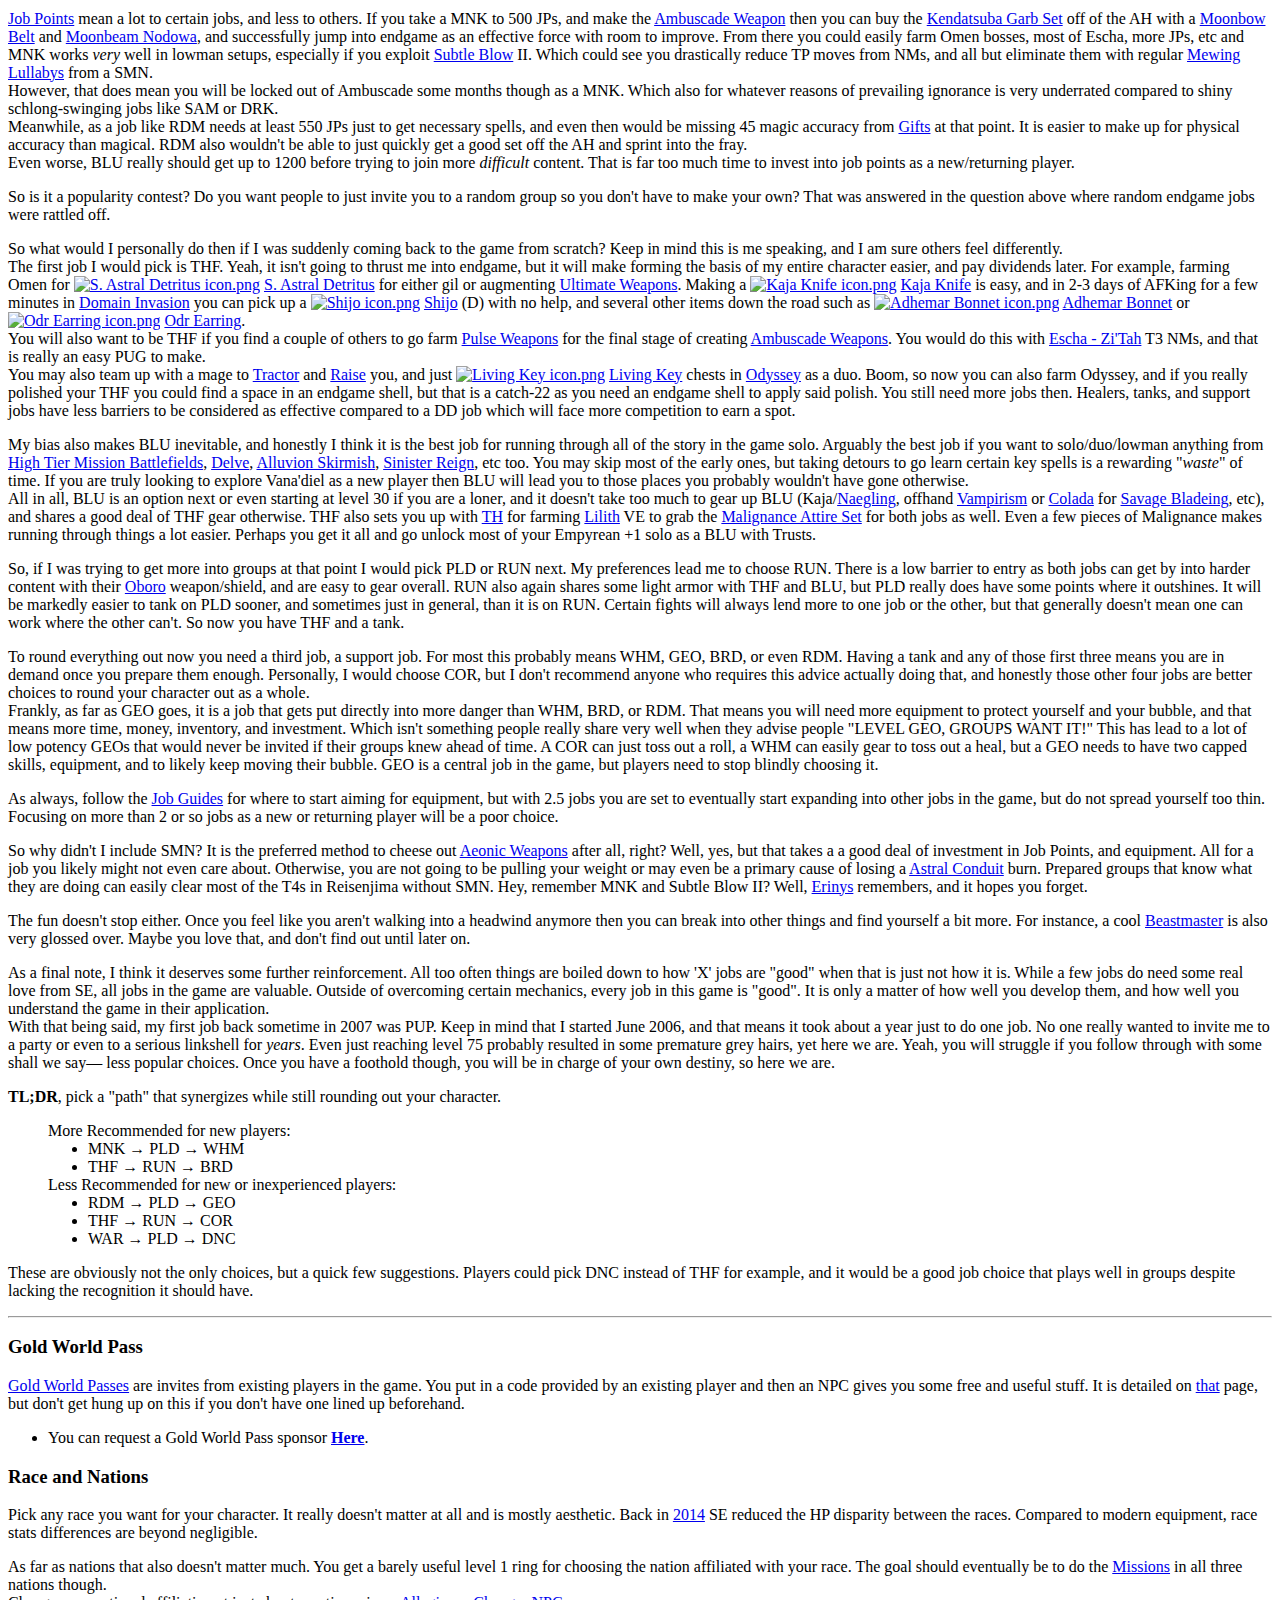
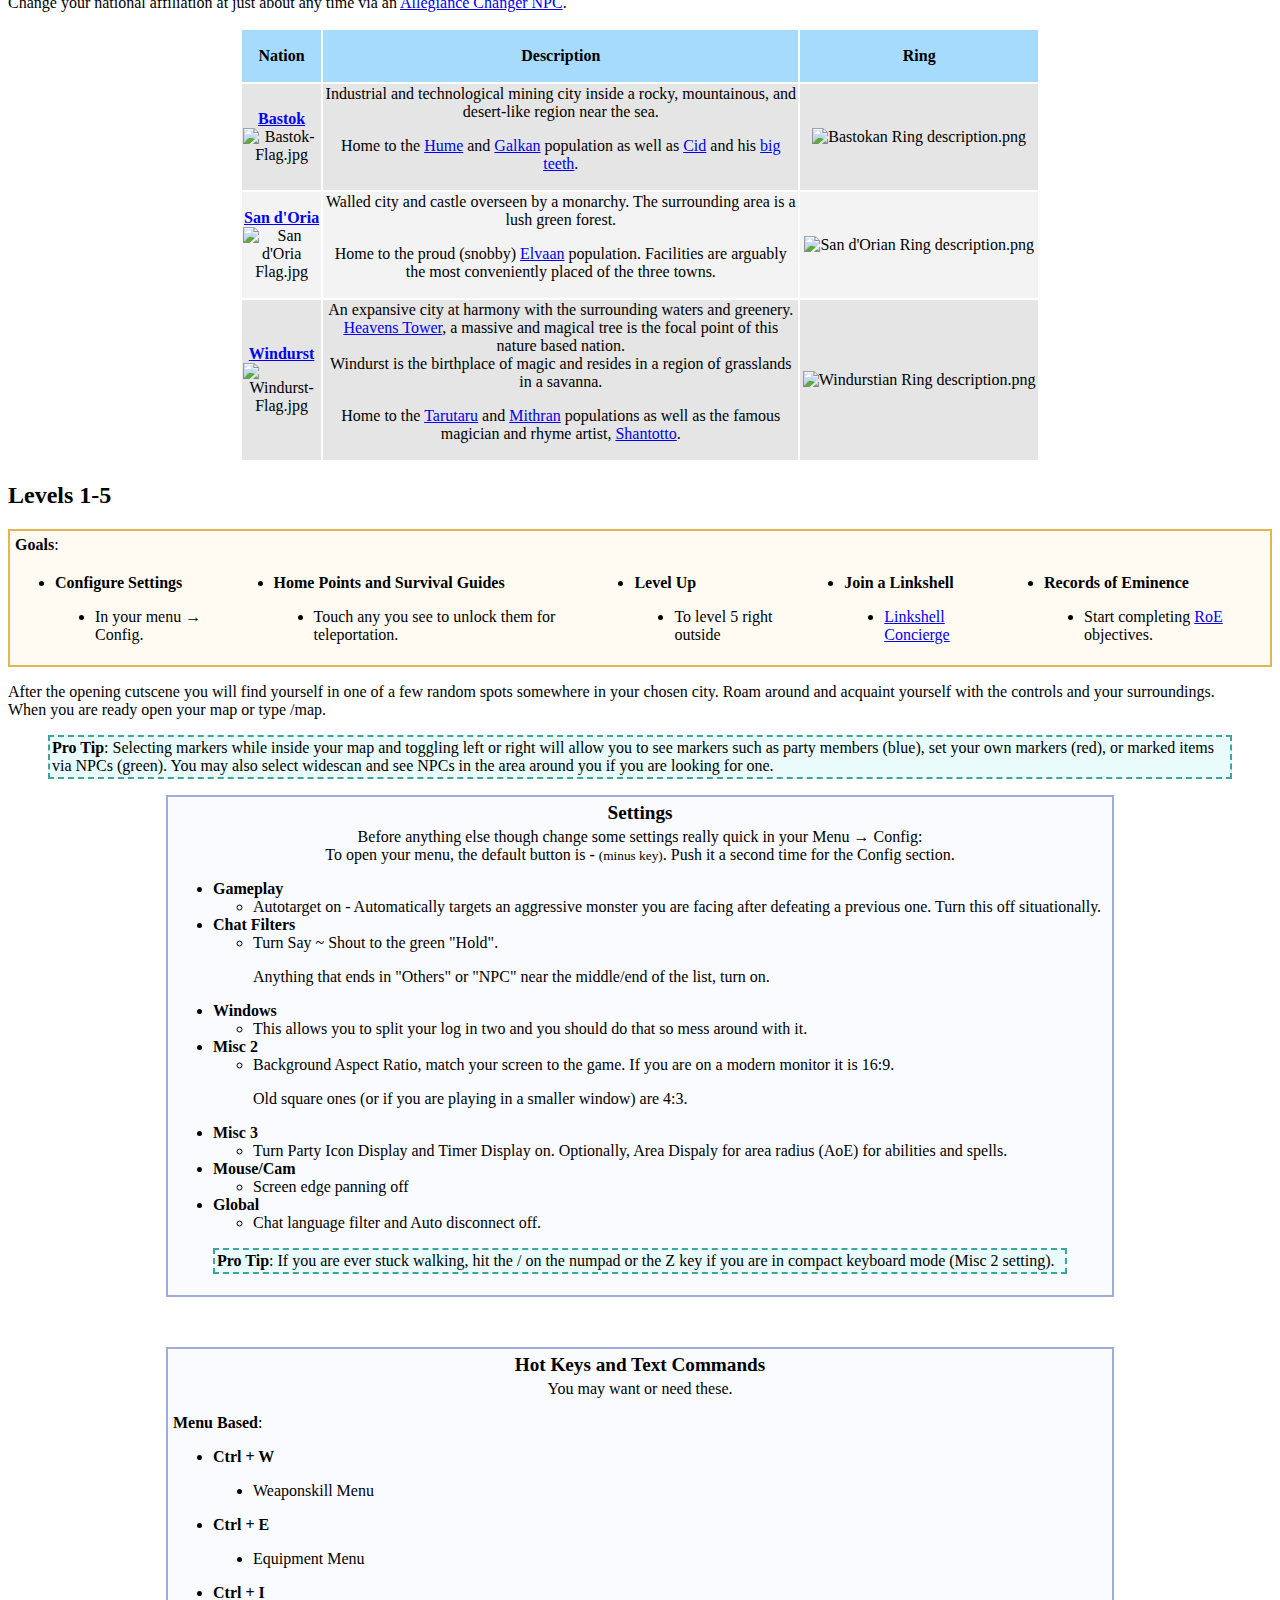
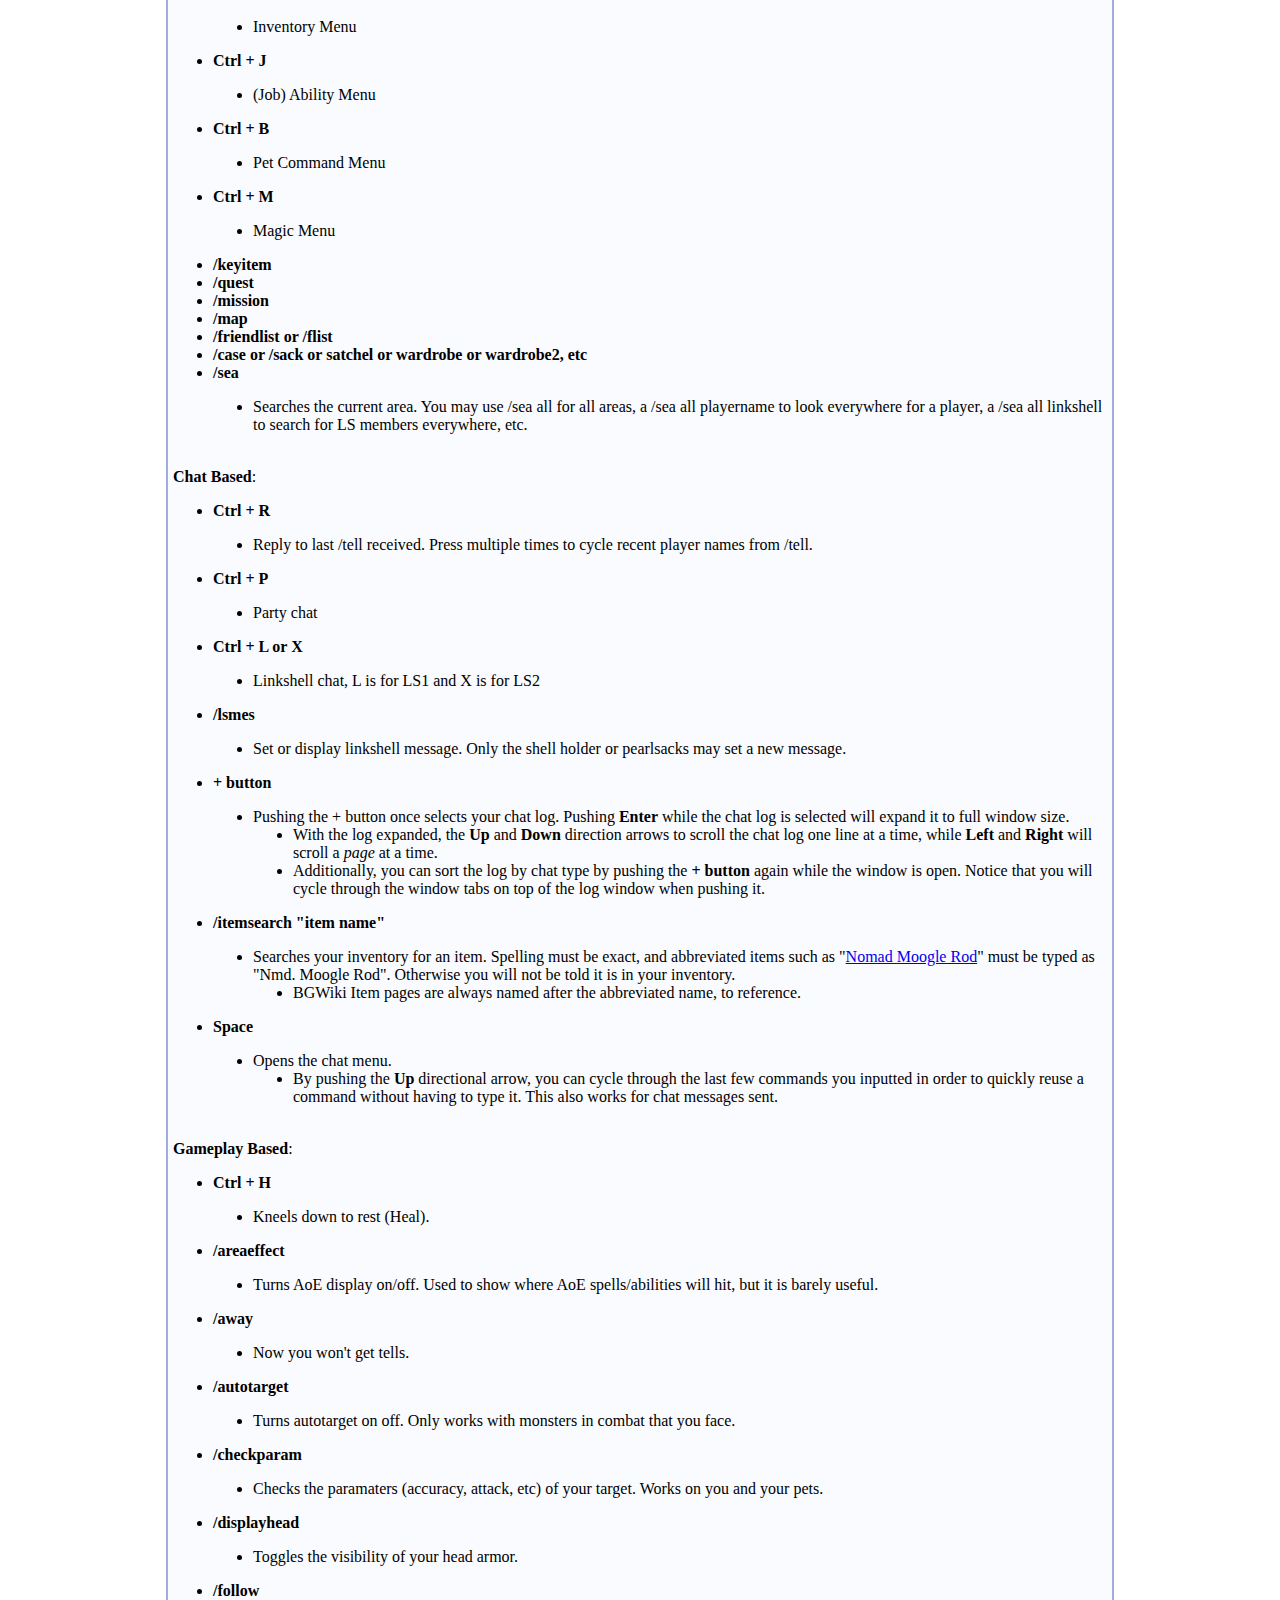
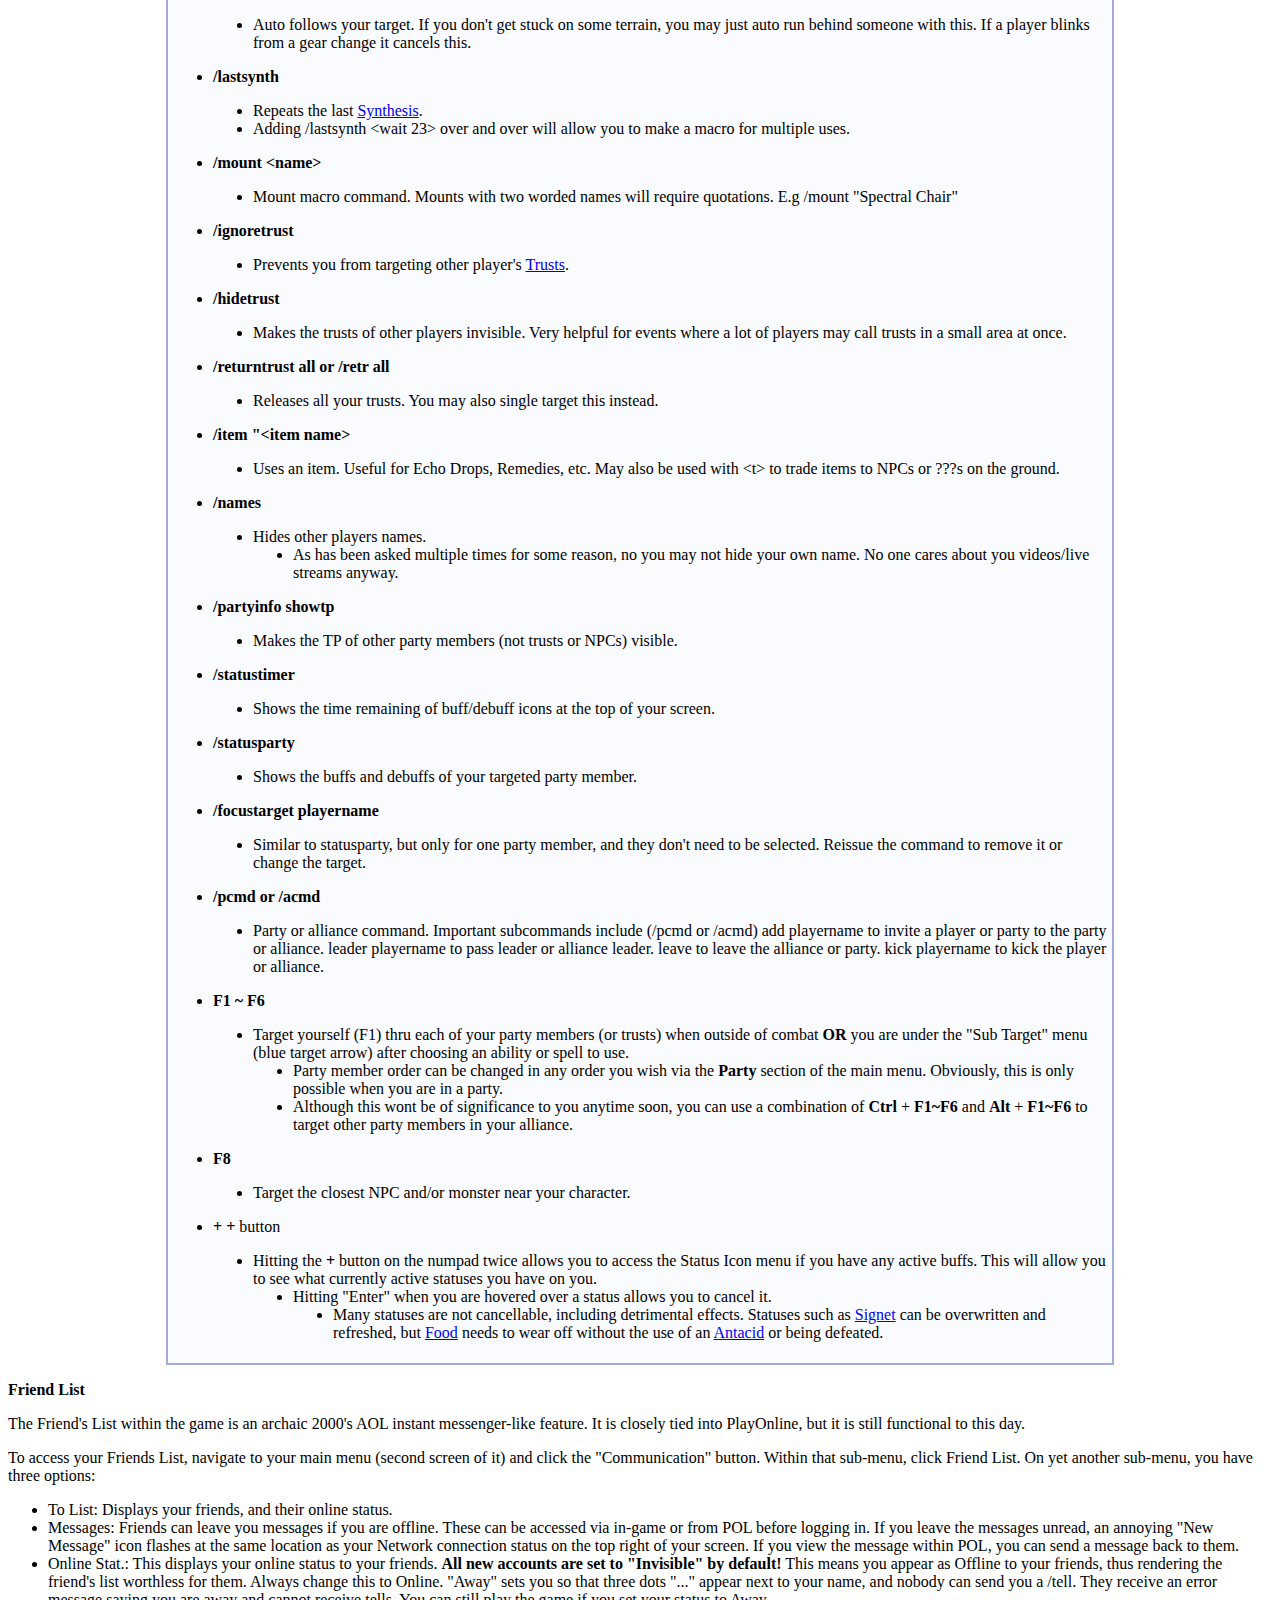
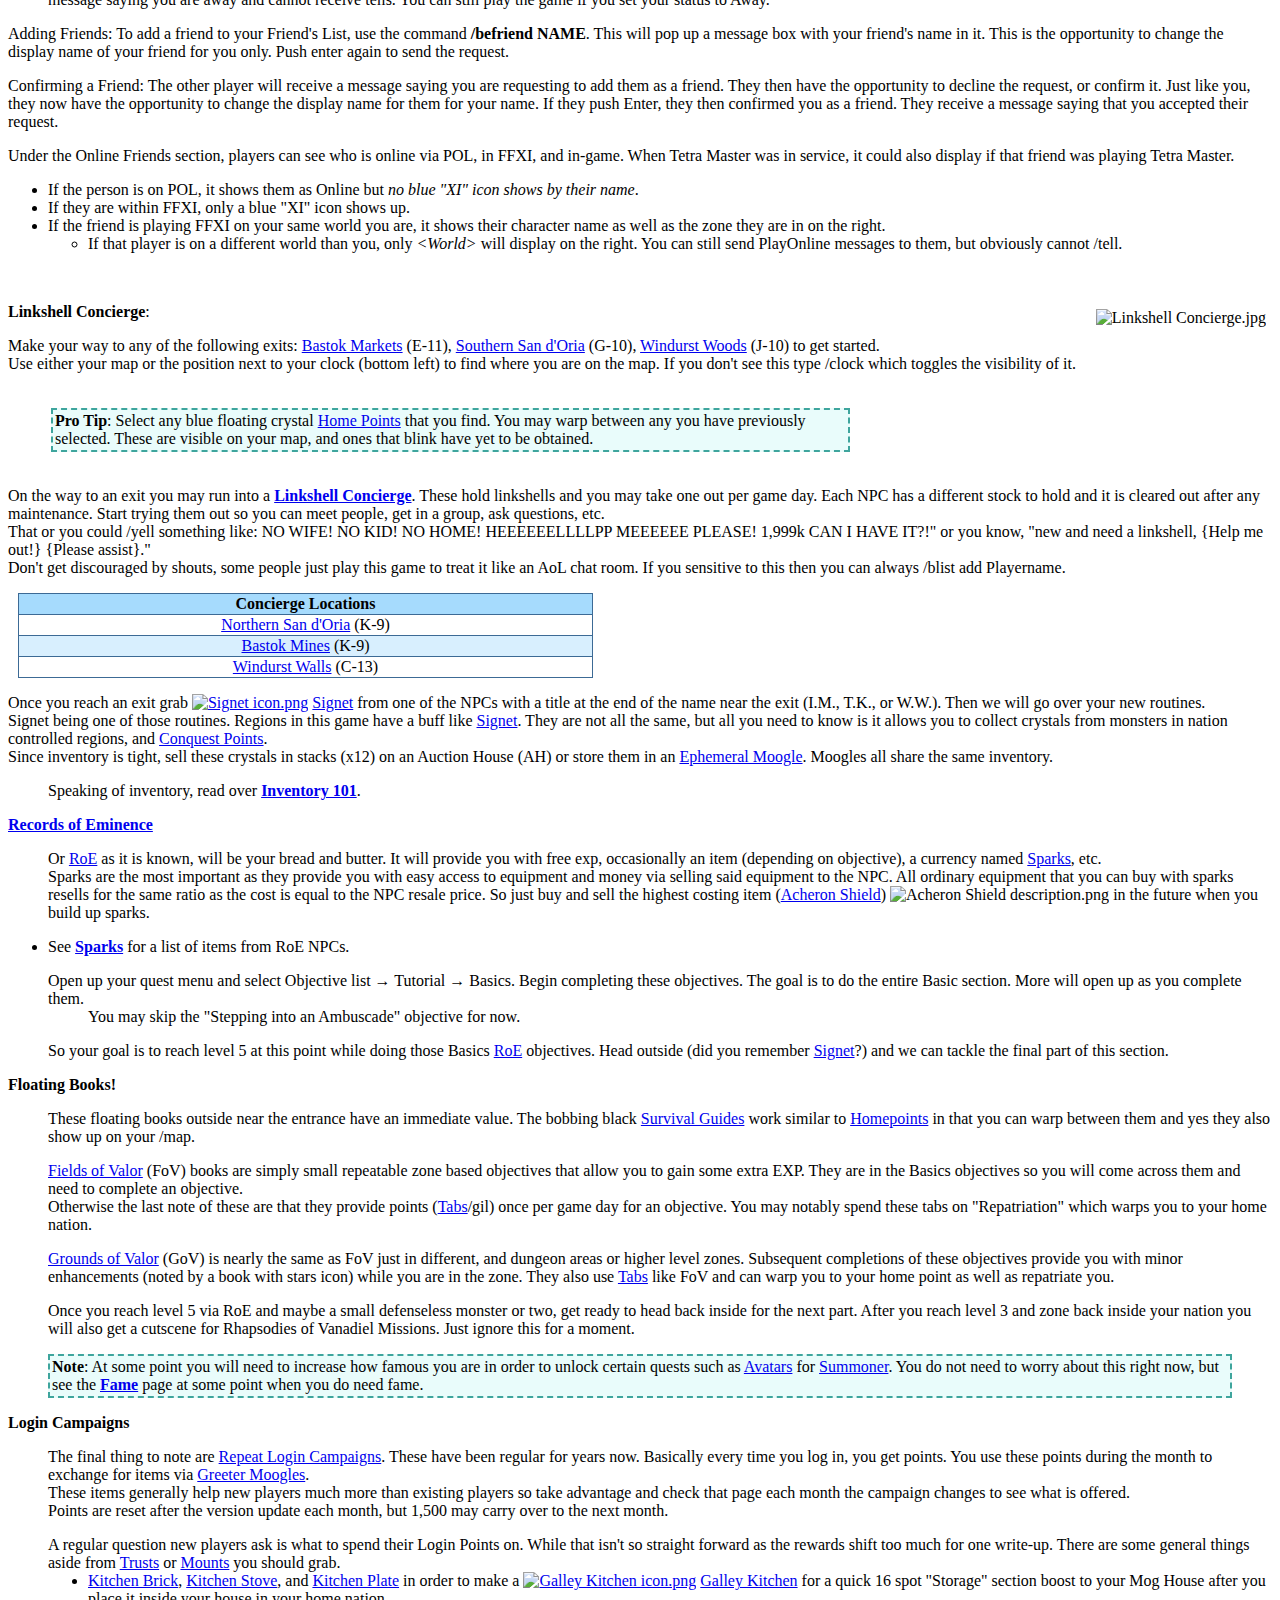
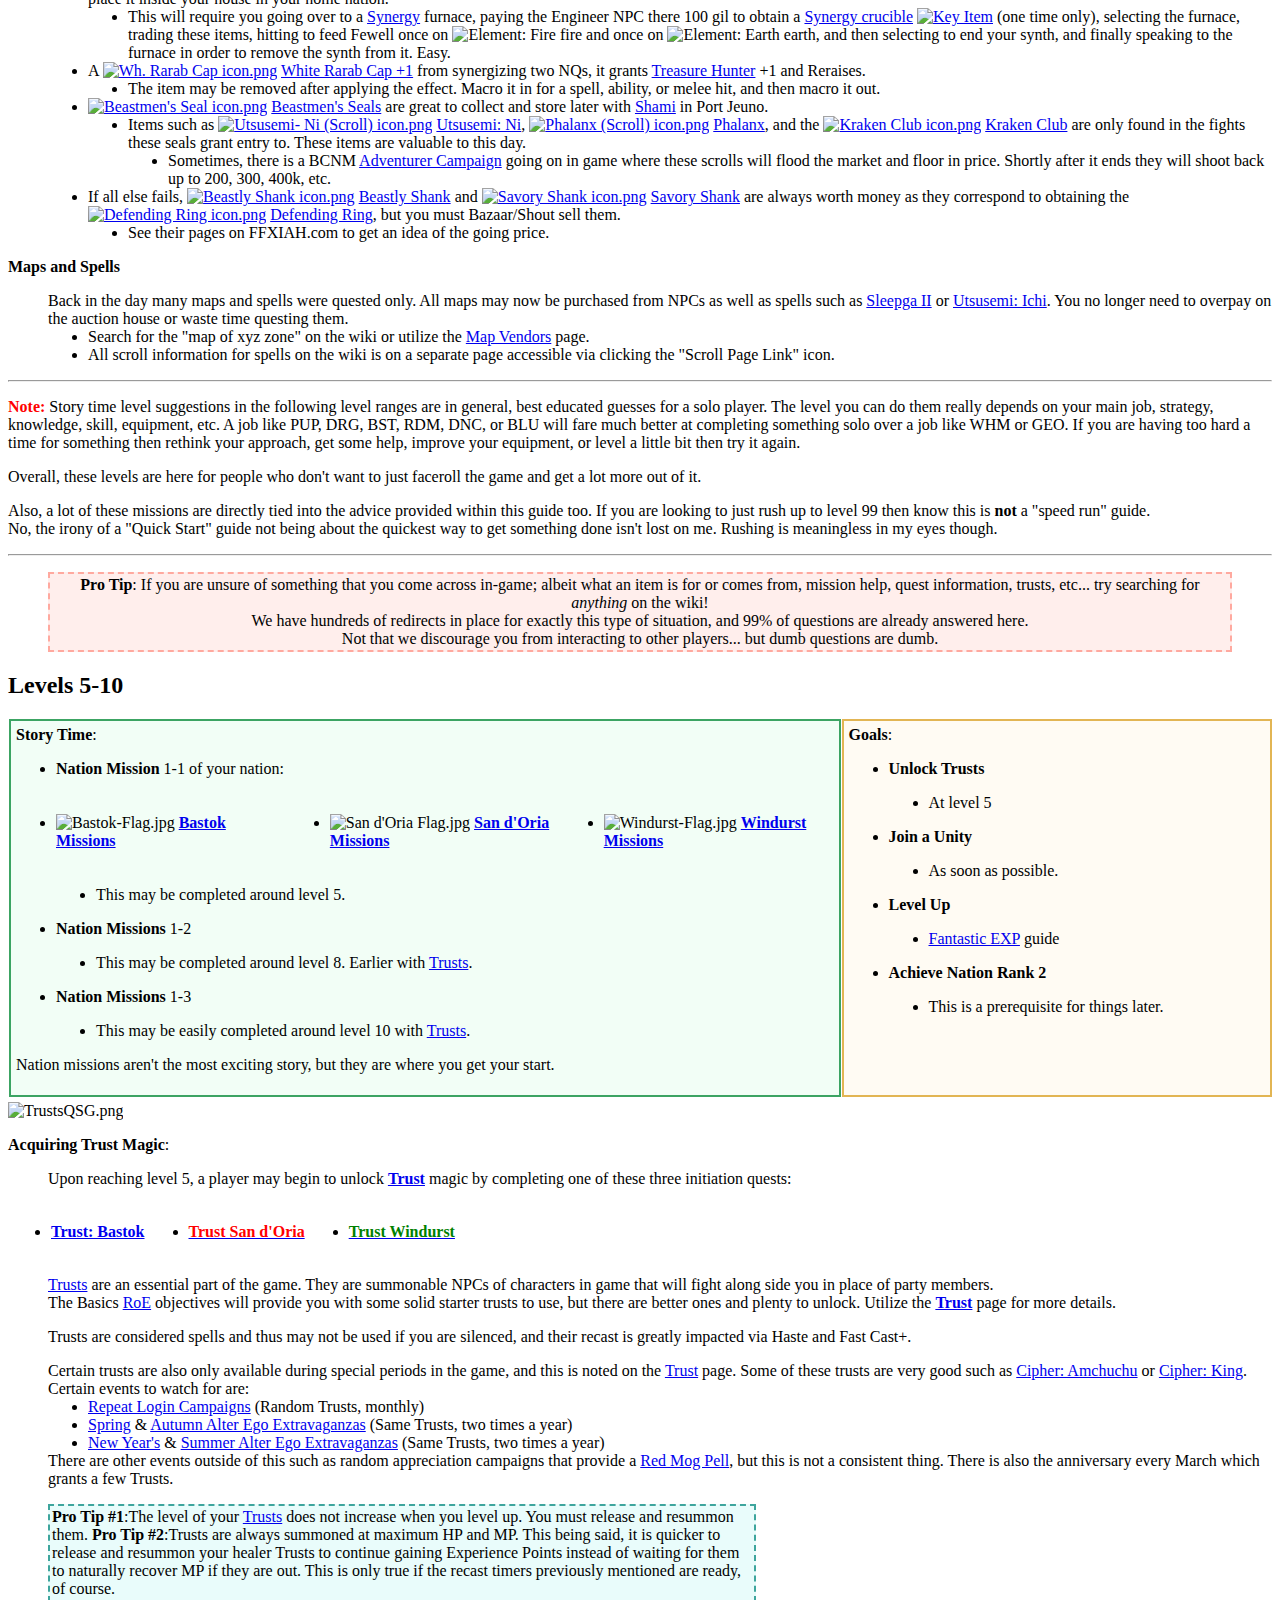
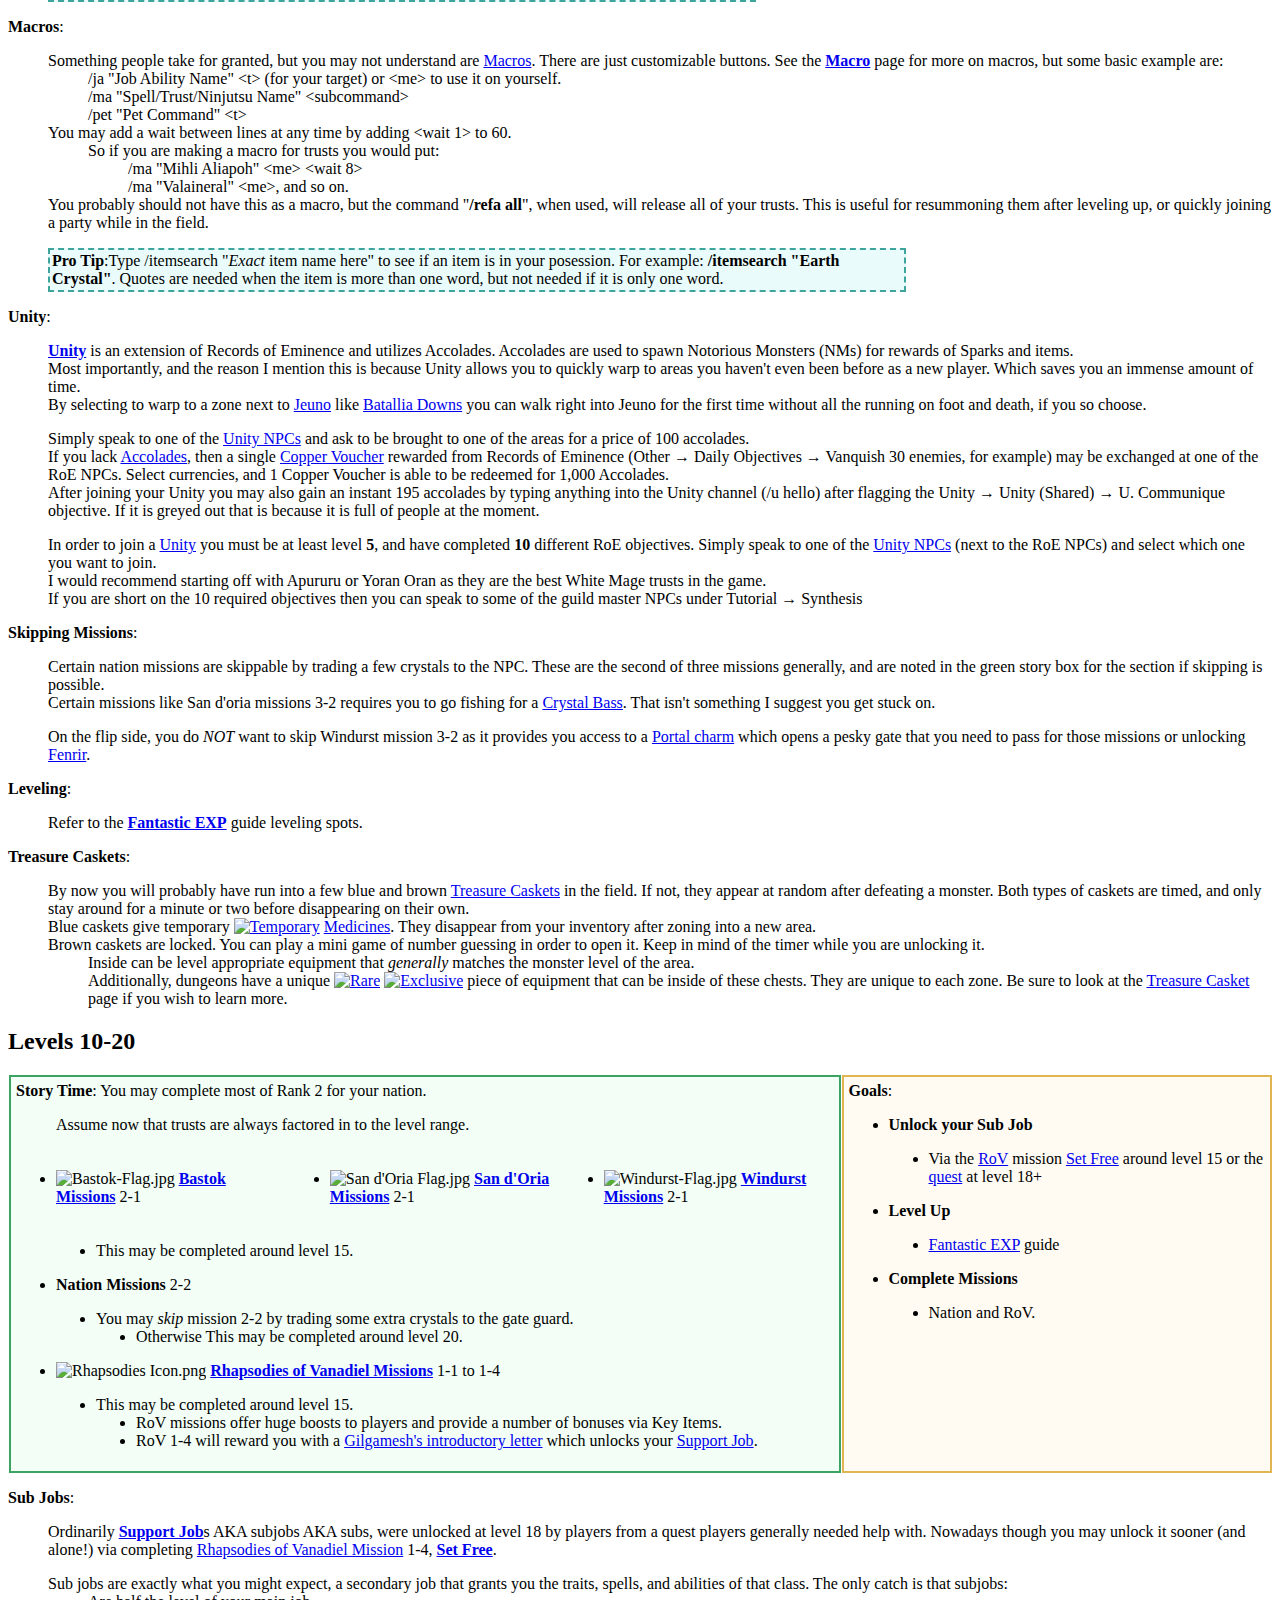
==== commit 94e14d59: "formatted the guide html, included some js from site.styles, added my own site.styles just in case i" ====
--- a/Quickstart_1-119_Guide_Testing.html
+++ b/Quickstart_1-119_Guide_Testing.html
@@ -1,2198 +1,11184 @@
 <!DOCTYPE html>
 <html class="client-nojs" lang="en" dir="ltr">
+
 <head>
-    <meta charset="UTF-8"/>
-    <title>Quickstart 1-119 Guide - FFXI Wiki</title>
-    <meta name="viewport" content="width=device-width, initial-scale=1.0">
-    <meta name="format-detection" content="telephone=no"/>
-    <meta name="generator" content="MediaWiki 1.39.7"/>
-    <meta name="ResourceLoaderDynamicStyles" content/>
-    <link rel="stylesheet" href="https://www.bg-wiki.com/load.php?lang=en&amp;modules=skins.timeless&amp;only=styles&amp;skin=timeless"/>
-    <link rel="stylesheet" href="https://www.bg-wiki.com/load.php?lang=en&amp;modules=site.styles&amp;only=styles&amp;skin=timeless"/>
+	<meta charset="UTF-8" />
+	<title>Quickstart 1-119 Guide - FFXI Wiki</title>
+	<meta name="viewport" content="width=device-width, initial-scale=1.0">
+	<meta name="format-detection" content="telephone=no" />
+	<meta name="generator" content="MediaWiki 1.39.7" />
+	<meta name="ResourceLoaderDynamicStyles" content />
+	<link rel="stylesheet"
+		href="https://www.bg-wiki.com/load.php?lang=en&amp;modules=skins.timeless&amp;only=styles&amp;skin=timeless" />
+	<link rel="stylesheet"
+		href="https://www.bg-wiki.com/load.php?lang=en&amp;modules=site.styles&amp;only=styles&amp;skin=timeless" />
 	<link rel="stylesheet" href="/classes/styles.css">
-    <link rel="icon" href="https://www.bg-wiki.com/favicon.ico"/>
-    <link rel="search" type="application/opensearchdescription+xml" href="https://www.bg-wiki.com/opensearch_desc.php" title="FFXI Wiki (en)"/>
-    <link rel="EditURI" type="application/rsd+xml" href="www.bg-wiki.com/api.php?action=rsd"/>
-    <link rel="alternate" type="application/atom+xml" title="FFXI Wiki Atom feed" href="https://www.bg-wiki.com/index.php?title=Special:RecentChanges&amp;feed=atom"/>
-	<meta name="robots" content="noindex, nofollow"/>
-    <script async src="https://www.bg-wiki.com/load.php?lang=en&amp;modules=startup&amp;only=scripts&amp;raw=1&amp;skin=timeless"></script>
+	<link rel="icon" href="https://www.bg-wiki.com/favicon.ico" />
+	<link rel="search" type="application/opensearchdescription+xml" href="https://www.bg-wiki.com/opensearch_desc.php"
+		title="FFXI Wiki (en)" />
+	<link rel="EditURI" type="application/rsd+xml" href="www.bg-wiki.com/api.php?action=rsd" />
+	<link rel="alternate" type="application/atom+xml" title="FFXI Wiki Atom feed"
+		href="https://www.bg-wiki.com/index.php?title=Special:RecentChanges&amp;feed=atom" />
+	<meta name="robots" content="noindex, nofollow" />
+	<script async
+		src="https://www.bg-wiki.com/load.php?lang=en&amp;modules=startup&amp;only=scripts&amp;raw=1&amp;skin=timeless"></script>
+	<script>
+		mw.loader.load('index.php?title=MediaWiki:Calculator.css&action=raw&ctype=text/css', 'text/css');
+		mw.loader.load('index.php?title=MediaWiki:Tooltip.css&action=raw&ctype=text/css', 'text/css');
+		mw.loader.load('index.php?title=MediaWiki:Button.css&action=raw&ctype=text/css', 'text/css');
+	</script>
 </head>
-<body class="mediawiki ltr sitedir-ltr mw-hide-empty-elt ns-0 ns-subject page-Quickstart_1-119_Guide rootpage-Quickstart_1-119_Guide skin-timeless action-view skin--responsive">
-<div id="mw-wrapper"><div id="mw-header-container" class="ts-container"><div id="mw-header" class="ts-inner"><div id="user-tools"><div id="personal"><h2><span>Anonymous</span></h2><div id="personal-inner" class="dropdown"><div role="navigation" class="mw-portlet" id="p-personal" title="User menu" aria-labelledby="p-personal-label"><h3 id="p-personal-label" lang="en" dir="ltr">Not logged in</h3><div class="mw-portlet-body"><ul lang="en" dir="ltr"><li id="pt-login" class="mw-list-item"><a href="https://www.bg-wiki.com/index.php?title=Special:UserLogin&amp;returnto=Quickstart+1-119+Guide" title="You are encouraged to log in; however, it is not mandatory [o]" accesskey="o"><span>Log in</span></a></li></ul></div></div></div></div></div><div id="p-logo-text" class="mw-portlet" role="banner"><a id="p-banner" class="mw-wiki-title" href="https://www.bg-wiki.com/ffxi/Main_Page">FFXI Wiki</a></div><div class="mw-portlet" id="p-search"><h3 lang="en" dir="ltr"><label for="searchInput">Search</label></h3><form action="https://www.bg-wiki.com/index.php" id="searchform"><div id="simpleSearch"><div id="searchInput-container"><input type="search" name="search" placeholder="Search FFXI Wiki" aria-label="Search FFXI Wiki" title="Search FFXI Wiki [f]" accesskey="f" id="searchInput"/></div><input type="hidden" value="Special:Search" name="title"/><input class="searchButton mw-fallbackSearchButton" type="submit" name="fulltext" title="Search the pages for this text" id="mw-searchButton" value="Search"/><input class="searchButton" type="submit" name="go" title="Go to a page with this exact name if it exists" id="searchButton" value="Go"/></div></form></div></div><div class="visualClear"></div></div><div id="mw-header-hack" class="color-bar"><div class="color-middle-container"><div class="color-middle"></div></div><div class="color-left"></div><div class="color-right"></div></div><div id="mw-header-nav-hack"><div class="color-bar"><div class="color-middle-container"><div class="color-middle"></div></div><div class="color-left"></div><div class="color-right"></div></div></div><div id="menus-cover"></div><div id="mw-content-container" class="ts-container"><div id="mw-content-block" class="ts-inner"><div id="mw-content-wrapper"><div id="mw-content"><div id="content" class="mw-body" role="main"><div style="text-align: center;">
-<div id="bgwiki-leaderboard-desktop"></div>
-<script type="text/javascript">
-				            window['nitroAds'].createAd('bgwiki-leaderboard-desktop', {
-				                "refreshLimit": 0,
-				                "refreshTime": 30,
-							    "renderVisibleOnly": false,
-   							    "refreshVisibleOnly": true,						      
-				                "sizes": [
-				                    [
-				                        "728",
-				                        "90"
-				                    ]
-				                ],
-                                "report": {
-                                    "enabled": true,
-                                    "icon": true,
-                                    "wording": "Report Ad",
-                                    "position": "bottom-right"
-                                },
-						        "mediaQuery": "(min-width: 748px)"
-				            });
-				        </script>
-</div><div id="siteNotice"><div id="localNotice"><div class="sitenotice" lang="en" dir="ltr"><div style="overflow:auto;">
-<table class="sitenotice" style="width: 100%; max-width: 1200px; vertical-align: center; margin: auto; text-align: center;">
-<tbody><tr>
-<td rowspan="2" style="border: 1px solid #86C1FF; vertical-align: center; padding-left:1em; padding-right:1em; padding: 2px; text-align: center; font-weight: 500; width: 77%;"><div style="padding-bottom: 5px"><img alt="Battle Content" src="https://www.bg-wiki.com/images/thumb/b/bc/BGBattle_Content_logo.png/160px-BGBattle_Content_logo.png" decoding="async" title="Battle Content" width="160" height="21" srcset="https://www.bg-wiki.com/images/thumb/b/bc/BGBattle_Content_logo.png/240px-BGBattle_Content_logo.png 1.5x, https://www.bg-wiki.com/images/thumb/b/bc/BGBattle_Content_logo.png/320px-BGBattle_Content_logo.png 2x"/></div><a href="https://www.bg-wiki.com/ffxi/Category:A.M.A.N._Trove" title="Category:A.M.A.N. Trove">A.M.A.N. Trove</a> &#8226; <a href="https://www.bg-wiki.com/ffxi/Category:Ambuscade" title="Category:Ambuscade">Ambuscade</a> &#8226; <span style="white-space: nowrap;"><a href="https://www.bg-wiki.com/ffxi/Dynamis_Divergence" class="mw-redirect" title="Dynamis Divergence">Dynamis Divergence</a></span> &#8226; <a href="https://www.bg-wiki.com/ffxi/Geas_Fete" class="mw-redirect" title="Geas Fete">Geas Fete</a> &#8226; <span style="white-space: nowrap;"><a href="https://www.bg-wiki.com/ffxi/Category:High-Tier_Mission_Battlefields" title="Category:High-Tier Mission Battlefields">High-Tier Battlefields</a></span> &#8226; <span style="white-space: nowrap;"><a href="https://www.bg-wiki.com/ffxi/Category:Master_Trials" title="Category:Master Trials">Master Trials</a></span> &#8226; <span style="white-space: nowrap;"><a href="https://www.bg-wiki.com/ffxi/Monthly_Campaigns" class="mw-redirect" title="Monthly Campaigns">Monthly Campaigns</a></span> &#8226; <a href="https://www.bg-wiki.com/ffxi/Odyssey" class="mw-redirect" title="Odyssey">Odyssey</a> &#8226; <a href="https://www.bg-wiki.com/ffxi/Omen" class="mw-redirect" title="Omen">Omen</a> &#8226; <a href="https://www.bg-wiki.com/ffxi/Category:Skirmish" title="Category:Skirmish">Skirmish</a> &#8226; <a href="https://www.bg-wiki.com/ffxi/Category:Sortie" title="Category:Sortie">Sortie</a> &#8226; <a href="https://www.bg-wiki.com/ffxi/Unity" class="mw-redirect" title="Unity">Unity</a> &#8226; <a href="https://www.bg-wiki.com/ffxi/Vagary" class="mw-redirect" title="Vagary">Vagary</a>
-</td>
-<td style="border: 1px solid #86C1FF; vertical-align: top; padding-left:1em; padding-right:1em; padding: 2px; text-align: center; font-weight: 500; width: 23%;"><a href="https://www.bg-wiki.com/ffxi/Category:Missions" title="Category:Missions"><img alt="BG Missions Logo 1.png" src="https://www.bg-wiki.com/images/thumb/8/85/BG_Missions_Logo_1.png/115px-BG_Missions_Logo_1.png" decoding="async" width="115" height="33" srcset="https://www.bg-wiki.com/images/thumb/8/85/BG_Missions_Logo_1.png/173px-BG_Missions_Logo_1.png 1.5x, https://www.bg-wiki.com/images/thumb/8/85/BG_Missions_Logo_1.png/230px-BG_Missions_Logo_1.png 2x"/></a><br/><a href="https://www.bg-wiki.com/ffxi/Category:The_Voracious_Resurgence_Missions" title="Category:The Voracious Resurgence Missions">The Voracious Resurgence</a>
-</td></tr>
-<tr>
-<td style="border: 1px solid #86C1FF; vertical-align: center; padding-left:1em; padding-right:1em; padding: 2px; text-align: center;"><a href="https://www.bg-wiki.com/ffxi/Repeat_Login_Campaign#Current_Login_Campaign" title="Current Login Campaign"><img alt="Current Login Campaign" src="https://www.bg-wiki.com/images/thumb/a/af/Login_logo1.png/70px-Login_logo1.png" decoding="async" width="70" height="21" srcset="https://www.bg-wiki.com/images/thumb/a/af/Login_logo1.png/105px-Login_logo1.png 1.5x, https://www.bg-wiki.com/images/thumb/a/af/Login_logo1.png/140px-Login_logo1.png 2x"/></a> <a href="https://www.bg-wiki.com/ffxi/Repeat_Login_Campaign#Current_Login_Campaign" title="Current Login Campaign"><img alt="Current Login Campaign" src="https://www.bg-wiki.com/images/thumb/8/84/Login_logo2.png/120px-Login_logo2.png" decoding="async" width="120" height="19" srcset="https://www.bg-wiki.com/images/thumb/8/84/Login_logo2.png/180px-Login_logo2.png 1.5x, https://www.bg-wiki.com/images/thumb/8/84/Login_logo2.png/240px-Login_logo2.png 2x"/></a>
-</td></tr>
-<tr>
-<td colspan="2" style="border: 1px solid #86C1FF; vertical-align: center; padding-left:1em; padding-right:1em; padding: 2px; text-align: center; font-weight: 500;"><a href="https://www.bg-wiki.com/ffxi/Category:Prime_Weapons" title="Category:Prime Weapons">Prime Weapons</a> &#8226; <span style="white-space: nowrap;"><a href="https://www.bg-wiki.com/ffxi/Category:Ultimate_Weapons" title="Category:Ultimate Weapons">Ultimate Weapons</a></span> &#8226; <span style="white-space: nowrap;"><a href="https://www.bg-wiki.com/ffxi/Ultimate_Weapon_Augments" class="mw-redirect" title="Ultimate Weapon Augments">Ultimate Augments</a></span> &#8226; <span style="white-space: nowrap;"><a href="https://www.bg-wiki.com/ffxi/Category:Abjurations#Abjuration_Sets_(Escha_-_Ru'Aun)" title="Category:Abjurations">Abjurations iL119</a></span> &#8226; <span style="white-space: nowrap;"><a href="https://www.bg-wiki.com/ffxi/JSE_Necks" class="mw-redirect" title="JSE Necks">JSE Necks</a></span> &#8226; <span style="white-space: nowrap;"><a href="https://www.bg-wiki.com/ffxi/Dynamis_Divergence_Weapon_Augments" title="Dynamis Divergence Weapon Augments">Divergence Augments</a></span> &#8226; <a href="https://www.bg-wiki.com/ffxi/Category:Escutcheons" title="Category:Escutcheons">Escutcheons</a><b></b>
-</td></tr>
-<tr>
-<td style="border: 1px solid #86C1FF; vertical-align: center; padding-left:1em; padding-right:1em; padding: 2px; font-weight: 500; text-align: center;"><span style="font-size: 15px;"><a href="https://www.bg-wiki.com/ffxi/Reforged_Armor" class="mw-redirect" title="Reforged Armor">Reforged Armor</a></span><br/><span style="white-space: nowrap;"><b><a href="https://www.bg-wiki.com/ffxi/Category:Artifact_Armor" title="Category:Artifact Armor">Artifact:</a></b> <a href="https://www.bg-wiki.com/ffxi/Category:Artifact_Armor_%2B1" title="Category:Artifact Armor +1">+1</a> &#8226; <a href="https://www.bg-wiki.com/ffxi/Category:Reforged_Artifact_Armor" title="Category:Reforged Artifact Armor">iL109</a> &#8226; <a href="https://www.bg-wiki.com/ffxi/Category:Reforged_Artifact_Armor_%2B1" title="Category:Reforged Artifact Armor +1">iL119</a>/<a href="https://www.bg-wiki.com/ffxi/Category:Reforged_Artifact_Armor_%2B2" title="Category:Reforged Artifact Armor +2">+2</a>/<a href="https://www.bg-wiki.com/ffxi/Category:Reforged_Artifact_Armor_%2B3" title="Category:Reforged Artifact Armor +3">+3</a></span> &#160;&#160;&#160; <span style="white-space: nowrap;"><b><a href="https://www.bg-wiki.com/ffxi/Category:Relic_Armor" title="Category:Relic Armor">Relic</a></b>: <a href="https://www.bg-wiki.com/ffxi/Category:Relic_Armor_%2B1" title="Category:Relic Armor +1">+1</a>/<a href="https://www.bg-wiki.com/ffxi/Category:Relic_Armor_%2B2" title="Category:Relic Armor +2">+2</a> &#8226; <a href="https://www.bg-wiki.com/ffxi/Category:Reforged_Relic_Armor" title="Category:Reforged Relic Armor">iL109</a> &#8226; <a href="https://www.bg-wiki.com/ffxi/Category:Reforged_Relic_Armor_%2B1" title="Category:Reforged Relic Armor +1">iL119</a>/<a href="https://www.bg-wiki.com/ffxi/Category:Reforged_Relic_Armor_%2B2" title="Category:Reforged Relic Armor +2">+2</a>/<a href="https://www.bg-wiki.com/ffxi/Category:Reforged_Relic_Armor_%2B3" title="Category:Reforged Relic Armor +3">+3</a></span> &#160;&#160;&#160; <span style="white-space: nowrap;"><b><a href="https://www.bg-wiki.com/ffxi/Category:Empyrean_Armor" title="Category:Empyrean Armor">Empyrean</a></b>: <a href="https://www.bg-wiki.com/ffxi/Category:Empyrean_Armor_%2B1" title="Category:Empyrean Armor +1">+1</a>/<a href="https://www.bg-wiki.com/ffxi/Category:Empyrean_Armor_%2B2" title="Category:Empyrean Armor +2">+2</a> &#8226; <a href="https://www.bg-wiki.com/ffxi/Category:Reforged_Empyrean_Armor" title="Category:Reforged Empyrean Armor">iL109</a> &#8226; <a href="https://www.bg-wiki.com/ffxi/Category:Reforged_Empyrean_Armor_%2B1" title="Category:Reforged Empyrean Armor +1">iL119</a>/<a href="https://www.bg-wiki.com/ffxi/Category:Reforged_Empyrean_Armor_%2B2" title="Category:Reforged Empyrean Armor +2">+2</a>/<a href="https://www.bg-wiki.com/ffxi/Category:Reforged_Empyrean_Armor_%2B3" title="Category:Reforged Empyrean Armor +3">+3</a></span>
-</td>
-<td style="border: 1px solid #86C1FF; vertical-align: center; padding-left:1em; padding-right:1em; padding: 2px; font-weight: 500; text-align: center;"><a href="https://www.bg-wiki.com/ffxi/Guides" class="mw-redirect" title="Guides">Guides</a> &#8226; <a href="https://www.bg-wiki.com/ffxi/Crafting" class="mw-redirect" title="Crafting">Crafting</a> &#8226; <a href="https://www.bg-wiki.com/ffxi/Category:Trust" title="Category:Trust">Trusts</a> &#8226; <span style="white-space: nowrap;"><a href="https://www.bg-wiki.com/ffxi/Category:Apex_Monster" title="Category:Apex Monster">Apex Monsters</a></span>
-</td></tr></tbody></table>
-</div></div></div></div><div class="mw-indicators">
-</div>
-<h1 id="firstHeading" class="firstHeading mw-first-heading"><span class="mw-page-title-main">Quickstart 1-119 Guide</span></h1><div id="bodyContentOuter"><div id="siteSub">From FFXI Wiki</div><div id="mw-page-header-links"><div role="navigation" class="mw-portlet tools-inline" id="p-namespaces" aria-labelledby="p-namespaces-label"><h3 id="p-namespaces-label" lang="en" dir="ltr">Namespaces</h3><div class="mw-portlet-body"><ul lang="en" dir="ltr"><li id="ca-nstab-main" class="selected mw-list-item"><a href="https://www.bg-wiki.com/ffxi/Quickstart_1-119_Guide" title="View the content page [c]" accesskey="c"><span>Page</span></a></li><li id="ca-talk" class="mw-list-item"><a href="https://www.bg-wiki.com/ffxi/Talk:Quickstart_1-119_Guide" rel="discussion" title="Discussion about the content page [t]" accesskey="t"><span>Discussion</span></a></li></ul></div></div><div role="navigation" class="mw-portlet tools-inline" id="p-more" aria-labelledby="p-more-label"><h3 id="p-more-label" lang="en" dir="ltr">More</h3><div class="mw-portlet-body"><ul lang="en" dir="ltr"><li id="ca-more" class="dropdown-toggle mw-list-item"><span>More</span></li></ul></div></div><div role="navigation" class="mw-portlet tools-inline" id="p-views" aria-labelledby="p-views-label"><h3 id="p-views-label" lang="en" dir="ltr">Page actions</h3><div class="mw-portlet-body"><ul lang="en" dir="ltr"><li id="ca-view" class="selected mw-list-item"><a href="https://www.bg-wiki.com/ffxi/Quickstart_1-119_Guide"><span>Read</span></a></li><li id="ca-viewsource" class="mw-list-item"><a href="https://www.bg-wiki.com/index.php?title=Quickstart_1-119_Guide&amp;action=edit" title="This page is protected.
-You can view its source [e]" accesskey="e"><span>View source</span></a></li><li id="ca-history" class="mw-list-item"><a href="https://www.bg-wiki.com/index.php?title=Quickstart_1-119_Guide&amp;action=history" title="Past revisions of this page [h]" accesskey="h"><span>History</span></a></li></ul></div></div></div><div class="visualClear"></div><div id="bodyContent"><div id="contentSub"></div><div id="mw-content-text" class="mw-body-content mw-content-ltr" lang="en" dir="ltr"><div class="mw-parser-output"><div align="center">
-<hr/>
-<p><i>Were you looking for <a href="https://www.bg-wiki.com/ffxi/Returning_to_Vana%27diel" title="Returning to Vana'diel">The guide about how the game has changed instead</a>?</i>
-</p>
-<hr/></div>
-<table>
-<tbody><tr>
-<td colspan="2" style="padding-left: 200px;">
-<table style="width: 100%">
-<tbody><tr>
-<td style="max-width: 60%">
-<table class="notice metadata plainlinks" style="background: #5E71A0; border: 3px dashed #2F4477; border-collapse: separate; border-radius: 15px; text-align:center; line-height:20px; margin: auto; max-width:60%; height: 80%;">
-<tbody><tr>
-<td style="background: #BDC7E0; border-collapse: seperate; border-radius: 15px; color: #000000; font-weight:bold; padding: 10px;"><big><i>This article is a guide.</i></big><br/>Guides are works of opinion.<br/>This is <u>not</u> a community collaborative guide. Any editing should only be done to increase legibility or formatting (such as typos); the opinions therein <i><u>should not be changed</u></i>.<br/>If significant changes are required, please contact the guide author on their personal talk page or via the <a href="https://www.bg-wiki.com/ffxi/Talk:Quickstart_1-119_Guide" title="Talk:Quickstart 1-119 Guide">the "<i>Discussion</i>" tab</a>.
-</td></tr></tbody></table>
-</td></tr></tbody></table>
-<table style="width: 100%">
-<tbody><tr>
-<td style="max-width: 60%">
-<table class="notice metadata plainlinks" style="background: #DCD951; border: 3px dashed #A7A423; border-collapse: seperate; border-radius: 15px; text-align:center; line-height:20px; margin: auto; max-width:60%; height: 80%;">
-<tbody><tr>
-<td style="background: #FFFED3; border-collapse: seperate; border-radius: 15px; color: #000000; font-weight:bold; padding: 10px;">Please do not edit this page unless you have been given permission to do so by the guide's primary author/creator.<br/>Should you wish to contribute to this guide; please contact the current guide author on their personal talk page or the <a href="https://www.bg-wiki.com/ffxi/Talk:Quickstart_1-119_Guide" title="Talk:Quickstart 1-119 Guide">"<i>Discussion</i>" tab</a>.
-</td></tr></tbody></table>
-</td></tr></tbody></table>
-</td></tr>
-<tr>
-<td style="vertical-align: middle; width: 200px;">
-<div id="toc" class="toc" role="navigation" aria-labelledby="mw-toc-heading"><input type="checkbox" role="button" id="toctogglecheckbox" class="toctogglecheckbox" style="display:none"/><div class="toctitle" lang="en" dir="ltr"><h2 id="mw-toc-heading">Contents</h2><span class="toctogglespan"><label class="toctogglelabel" for="toctogglecheckbox"></label></span></div>
-<ul>
-<li class="toclevel-1 tocsection-1"><a href="#Forum_Discussion"><span class="tocnumber">1</span> <span class="toctext">Forum Discussion</span></a></li>
-<li class="toclevel-1 tocsection-2"><a href="#Reddit_Discussion"><span class="tocnumber">2</span> <span class="toctext">Reddit Discussion</span></a></li>
-<li class="toclevel-1 tocsection-3"><a href="#Before_You_Start"><span class="tocnumber">3</span> <span class="toctext">Before You Start</span></a>
-<ul>
-<li class="toclevel-2 tocsection-4"><a href="#FAQ"><span class="tocnumber">3.1</span> <span class="toctext">FAQ</span></a></li>
-<li class="toclevel-2 tocsection-5"><a href="#The_&quot;Which_Job?!&quot;_Dilemma"><span class="tocnumber">3.2</span> <span class="toctext">The "Which Job?!" Dilemma</span></a></li>
-<li class="toclevel-2 tocsection-6"><a href="#Gold_World_Pass"><span class="tocnumber">3.3</span> <span class="toctext">Gold World Pass</span></a></li>
-<li class="toclevel-2 tocsection-7"><a href="#Race_and_Nations"><span class="tocnumber">3.4</span> <span class="toctext">Race and Nations</span></a></li>
-</ul>
-</li>
-<li class="toclevel-1 tocsection-8"><a href="#Levels_1-5"><span class="tocnumber">4</span> <span class="toctext">Levels 1-5</span></a></li>
-<li class="toclevel-1 tocsection-9"><a href="#Levels_5-10"><span class="tocnumber">5</span> <span class="toctext">Levels 5-10</span></a></li>
-<li class="toclevel-1 tocsection-10"><a href="#Levels_10-20"><span class="tocnumber">6</span> <span class="toctext">Levels 10-20</span></a></li>
-<li class="toclevel-1 tocsection-11"><a href="#Levels_20-30"><span class="tocnumber">7</span> <span class="toctext">Levels 20-30</span></a></li>
-<li class="toclevel-1 tocsection-12"><a href="#Levels_30-40"><span class="tocnumber">8</span> <span class="toctext">Levels 30-40</span></a></li>
-<li class="toclevel-1 tocsection-13"><a href="#Levels_40-50"><span class="tocnumber">9</span> <span class="toctext">Levels 40-50</span></a></li>
-<li class="toclevel-1 tocsection-14"><a href="#Levels_50-60"><span class="tocnumber">10</span> <span class="toctext">Levels 50-60</span></a></li>
-<li class="toclevel-1 tocsection-15"><a href="#Levels_60-70"><span class="tocnumber">11</span> <span class="toctext">Levels 60-70</span></a></li>
-<li class="toclevel-1 tocsection-16"><a href="#Levels_70-80"><span class="tocnumber">12</span> <span class="toctext">Levels 70-80</span></a></li>
-<li class="toclevel-1 tocsection-17"><a href="#Levels_80-90"><span class="tocnumber">13</span> <span class="toctext">Levels 80-90</span></a></li>
-<li class="toclevel-1 tocsection-18"><a href="#Levels_90-99"><span class="tocnumber">14</span> <span class="toctext">Levels 90-99</span></a></li>
-<li class="toclevel-1 tocsection-19"><a href="#Levels_99-119"><span class="tocnumber">15</span> <span class="toctext">Levels 99-119</span></a>
-<ul>
-<li class="toclevel-2 tocsection-20"><a href="#Step_1"><span class="tocnumber">15.1</span> <span class="toctext">Step 1</span></a></li>
-<li class="toclevel-2 tocsection-21"><a href="#Step_2"><span class="tocnumber">15.2</span> <span class="toctext">Step 2</span></a></li>
-<li class="toclevel-2 tocsection-22"><a href="#Step_3"><span class="tocnumber">15.3</span> <span class="toctext">Step 3</span></a></li>
-<li class="toclevel-2 tocsection-23"><a href="#Step_4"><span class="tocnumber">15.4</span> <span class="toctext">Step 4</span></a></li>
-</ul>
-</li>
-<li class="toclevel-1 tocsection-24"><a href="#In_Conclusion"><span class="tocnumber">16</span> <span class="toctext">In Conclusion</span></a></li>
-</ul>
-</div>
-<p><br/></p><div align="center" id="bgwiki-toc-medrec"></div><p><br/></p>
-</td>
-<td><div style="margin: auto; max-width: 1200px;" class="img-scaler"><img alt="Quick Start Header.png" src="https://www.bg-wiki.com/images/5/59/Quick_Start_Header.png" decoding="async" width="1920" height="1080"/></div>
-<p>Another crappy guide by <a href="https://www.bg-wiki.com/ffxi/User:Spicyryan" title="User:Spicyryan">Spicyryan</a> of Asura, formerly Pandemonium.
-</p>
-</td></tr></tbody></table>
-<p><br/>
-Perhaps you already read the <b><a href="https://www.bg-wiki.com/ffxi/Returning_to_Vana%27diel" title="Returning to Vana'diel">Returning to Vana'diel</a></b> guide and perhaps even the official <a class="external text" href="http://www.playonline.com/ff11us/contguide/"><b>Aventuring Primer</b></a>, but still don't know what in the wild world of sports you are doing. So how about a guide that gets right to the heart of advice players are looking for?
-</p><p>This guide will skip a lot of the fluff (less jokes, <i>o~h no~</i>).<br/>So no, it won't tell you what to do with your <img alt="Adventurer Cpn. icon.png" src="https://www.bg-wiki.com/images/a/a9/Adventurer_Cpn._icon.png" decoding="async" width="32" height="32"/> <a href="https://www.bg-wiki.com/ffxi/Adventurer_Coupon" class="mw-redirect" title="Adventurer Coupon">Adventurer Coupon</a>, throw it on the ground (seriously).
-</p><p>A lot of this will also be linking to solid resources that exist. For example, "Here is the <a href="https://www.bg-wiki.com/ffxi/Gold_World_Pass" title="Gold World Pass">Gold World Pass</a> page", rather than explain everything about it to you. This guide will rehash things that subjectively need to be, and point you in the direction to answers otherwise.
-</p>
-<h2><span class="mw-headline" id="Forum_Discussion">Forum Discussion</span></h2>
-<p><a class="external text" href="https://www.bluegartr.com/threads/130680-Quickstart-1-119-Guide-Discussion"><b>Here</b></a> is the BG Forums thread for any questions or comments you may have, come and post.
-</p>
-<h2><span class="mw-headline" id="Reddit_Discussion">Reddit Discussion</span></h2>
-<p>Feel free to join us at <a class="external text" href="https://www.reddit.com/r/finalfantasy11/"><b>r/FinalFantasy11</b></a>!<br/>
-</p>
-<dl><dd><a href="https://styles.redditmedia.com/t5_51iihm/styles/communityIcon_7xg94wyoddp71.png"><img alt="Shadow Lord Reddit.png" src="https://www.bg-wiki.com/images/thumb/d/d7/Shadow_Lord_Reddit.png/250px-Shadow_Lord_Reddit.png" decoding="async" width="250" height="177" srcset="https://www.bg-wiki.com/images/thumb/d/d7/Shadow_Lord_Reddit.png/375px-Shadow_Lord_Reddit.png 1.5x, https://www.bg-wiki.com/images/thumb/d/d7/Shadow_Lord_Reddit.png/500px-Shadow_Lord_Reddit.png 2x"/></a></dd></dl>
-<h2><span class="mw-headline" id="Before_You_Start">Before You Start</span></h2>
-<h3><span class="mw-headline" id="FAQ">FAQ</span></h3>
-<table style="text-align: left; width: 100%; max-width: 1800px;">
-<tbody><tr style="background: #e5e5e5;">
-<td>
-<ul><li><span style="color:#FF0000"><b>Q</b></span>: <a href="https://www.bg-wiki.com/ffxi/Toon" title="Toon">Toon</a>? <a href="https://www.bg-wiki.com/ffxi/Guild" title="Guild">Guild</a>?</li></ul>
-<dl><dd><span style="color:#008000"><b>A</b></span>: We don't use those <a href="https://www.bg-wiki.com/ffxi/Mentally_Deficient" title="Mentally Deficient">mentally defective</a> terms here. It is a Character and a Linkshell.</dd></dl>
-</td></tr>
-<tr style="background: #F3F3F3;">
-<td>
-<ul><li><span style="color:#FF0000"><b>Q</b></span>: Is there a guide for installing this game and setting up a controller, Content ID, Trail Account, or speeding up the initial update?!</li></ul>
-<dl><dd><span style="color:#008000"><b>A</b></span>: Yes, see the <b><a href="https://www.bg-wiki.com/ffxi/Install_Guide" title="Install Guide">Install Guide</a></b>.</dd></dl>
-</td></tr>
-<tr style="background: #e5e5e5;">
-<td>
-<ul><li><span style="color:#FF0000"><b>Q</b></span>: Which server should I join?</li></ul>
-<dl><dd><span style="color:#008000"><b>A</b></span>: Bahamut or Odin are nice enough. Otherwise choose any server that is <i><b>not</b></i> Asura.<br/>Unless you really enjoy bots everywhere, yell spam to sell services, and all the other negatives the server holds within.</dd></dl>
-<dl><dd>Only the intellectually malnourished play on Asura.</dd></dl>
-</td></tr>
-<tr style="background: #F3F3F3;">
-<td>
-<ul><li><span style="color:#FF0000"><b>Q</b></span>: I want to play on a small server or I <i>personally feel</i> Asura is too crowded, which should I join?</li></ul>
-<dl><dd><span style="color:#008000"><b>A</b></span>: Just pick one at random then. For example, Carbuncle is rumored to be as dead as dreams.
-<dl><dd>Otherwise Bahamut and Odin are the about 1/3rd to 1/4th what Asura is while still being about double that of the other servers
-<dl><dd>There is a choice between seeming excess and a clear dearth, don't choose idealistically.</dd></dl></dd></dl></dd></dl>
-</td></tr>
-<tr style="background: #e5e5e5;">
-<td>
-<ul><li><span style="color:#FF0000"><b>Q</b></span>: I just want to play solo for the story can I?</li></ul>
-<dl><dd><span style="color:#008000"><b>A</b></span>: Hey, the first real question. Yes, you certainly can do either of those things. I will make certain suggestions about completing the story throughout this.</dd></dl>
-</td></tr>
-<tr style="background: #F3F3F3;">
-<td>
-<ul><li><span style="color:#FF0000"><b>Q</b></span>: Can I get anything done without spending much time on the game?</li></ul>
-<dl><dd><span style="color:#008000"><b>A</b></span>: Yes, the game is more casual than it has ever been, and a lot of grind was removed.</dd></dl>
-</td></tr>
-<tr style="background: #e5e5e5;">
-<td>
-<ul><li><span style="color:#FF0000"><b>Q</b></span>: Do I have to read stuff and figure things out on my own?</li></ul>
-<dl><dd><span style="color:#008000"><b>A</b></span>: Yes, you do. If you are spoiled by modern games that hold your hand and mark everything for you then you are out of luck. Make sure to check the <a href="https://www.bg-wiki.com/ffxi/Guides" class="mw-redirect" title="Guides">Guides</a> section.</dd></dl>
-</td></tr>
-<tr style="background: #F3F3F3;">
-<td>
-<ul><li><span style="color:#FF0000"><b>Q</b></span>: Is there a free trial?</li></ul>
-<dl><dd><span style="color:#008000"><b>A</b></span>: Yes, 14 restrictive days, which is plenty to decide. <a class="external text" href="https://store.na.square-enix.com/product/442968/final-fantasy-xi-free-trial-pc-download"><b>NA</b> Trial</a>. <a class="external text" href="https://store.eu.square-enix.com/eu/product/443883/final-fantasy-xi-free-trial-pc-download"><b>EU</b> Trial</a>.</dd></dl>
-</td></tr>
-<tr style="background: #e5e5e5;">
-<td>
-<ul><li><span style="color:#FF0000"><b>Q</b></span>: How do I transfer my trial account over after the trial is over?</li></ul>
-<dl><dd><span style="color:#008000"><b>A</b></span>: Buy the game, <a class="external text" href="https://secure.square-enix.com/account/app/svc/poltop">click here</a>, and select "Add Service Account". Put in your codes, and you should be good.<br/>"Select Service" → "FFXI" Under "Active Service Accounts" → "Transfer to regular service" → enter the code provided after you purchase the game. Welcome to the community.<br/>If you are having trouble with your PlayOnline code, then remember you needed one already to log into the trial.</dd></dl>
-</td></tr>
-<tr style="background: #F3F3F3;">
-<td>
-<ul><li><span style="color:#FF0000"><b>Q</b></span>: Why is the game updating so slow? I want to play!</li></ul>
-<dl><dd><span style="color:#008000"><b>A</b></span>: Back in the early 2000s when 56k was still a thing to consider. Comparable amounts of bandwidth were much costlier to companies than today. So, the process is a single-session FTP transfer that opens and closes the connection for each file. This is also slowed if PO viewer is in the background instead of the active window. So the soundest thing I can suggest to anyone is to plan ahead. When you want to play this game start the update before bed/work, and come back later when it is done.</dd></dl>
-</td></tr>
-<tr style="background: #e5e5e5;">
-<td>
-<ul><li><span style="color:#FF0000"><b>Q</b></span>: Will this guide answer everything?</li></ul>
-<dl><dd><span style="color:#008000"><b>A</b></span>: No, it is an informal and informative series of advice, tips, and an outline from 1 to 119. Discussing how to gear your job or play it, what is the best way to make money, or every event in the game is not the goal here.</dd></dl>
-</td></tr>
-<tr style="background: #F3F3F3;">
-<td>
-<ul><li><span style="color:#FF0000"><b>Q</b></span>: I heard the game is dying! Is it worth playing?</li></ul>
-<dl><dd><span style="color:#008000"><b>A</b></span>: First of all, that is dumb. Second, the Dev's claim that the <a class="external text" href="https://twitter.com/ff11_return/status/1033345878835134465">subscriber count is actually increasing</a>. Third, in the words of <a class="external text" href="https://www.ffxiah.com/forum/topic/47802/return-or-not-return/#3002482">Draylo</a>&#160;: "Yes, it is worth it."</dd>
-<dd>Fourth, post Covid-19, the population of the game has increased even further. SE seems to be responding to this boon by <a class="external text" href="https://gamerescape.com/2019/05/23/the-future-of-ffxi-famitsu-interview-with-akihiko-matsui-and-yoji-fujito/">virtualizing and improving the servers</a> to ensure the games longevity, working on a <a class="external text" href="https://forum.square-enix.com/ffxi/threads/55210-Freshly-Picked-Vana-diel-44-Digest">20th anniversary surprise</a>, as well as focusing on <a class="external text" href="https://screenrant.com/final-fantasy-xi-interview-director-producer-anniversary-future/">longer term goals </a> now instead of the shorter term plans they had settled into.</dd>
-<dd>Fifth, Akihiko Matsui has stated "...we might even be able to keep going past our twentieth anniversary as long as the fans keep supporting us." So yeah, <i>dead game</i>. As long as we continue to play and support it then XI will not die.</dd></dl>
-</td></tr>
-<tr style="background: #e5e5e5;">
-<td>
-<ul><li><span style="color:#FF0000"><b>Q</b></span>: Is there a BG Discord?</li></ul>
-<dl><dd><span style="color:#008000"><b>A</b></span> Yes, there is! <a class="external text" href="https://www.bluegartr.com/discord">Come and join us.</a></dd></dl>
-</td></tr>
-<tr style="background: #F3F3F3;">
-<td>
-<ul><li><span style="color:#FF0000"><b>Q</b></span>: What is Windower, should I use it?</li></ul>
-<dl><dd><span style="color:#008000"><b>A</b></span>: <a class="external text" href="http://www.windower.net/">Yes you should</a>. It is a third party launcher for the game with many useful addons and enhancements. Most notably "Gearswap" which I recommend you look into.</dd></dl>
-</td></tr>
-<tr style="background: #e5e5e5;">
-<td>
-<ul><li><span style="color:#FF0000"><b>Q</b></span>: What job should I play?</li></ul>
-<dl><dd><span style="color:#008000"><b>A</b></span>: While not everything is equal, you may succeed at any job in this game with the effort and know-how. No content is so hard that you must bring the very best jobs to it unless you are carrying ill-prepared people. The community often gives certain things a parroted stigma, but honestly the "worst" of jobs easily can be the best of them in the right hands and/or situations. That is a good thing about FFXI.
-<ul><li>For getting things done by yourself a job like <a href="https://www.bg-wiki.com/ffxi/Dancer" title="Dancer">Dancer</a>, <a href="https://www.bg-wiki.com/ffxi/Dragoon" title="Dragoon">Dragoon</a>, <a href="https://www.bg-wiki.com/ffxi/Blue_Mage" title="Blue Mage">Blue Mage</a>, <a href="https://www.bg-wiki.com/ffxi/Ninja" title="Ninja">Ninja</a>, <a href="https://www.bg-wiki.com/ffxi/Beastmaster" title="Beastmaster">Beastmaster</a>, <a href="https://www.bg-wiki.com/ffxi/Puppetmaster" title="Puppetmaster">Puppetmaster</a>, or even <a href="https://www.bg-wiki.com/ffxi/Red_Mage" title="Red Mage">Red Mage</a> all stand out as being more apt to dealing with challenges alone, especially before level 99. Although with <a href="https://www.bg-wiki.com/ffxi/Trust" class="mw-redirect" title="Trust">Trust</a> NPCs you can really play any job in the game alone now.</li></ul></dd></dl>
-</td></tr>
-<tr style="background: #F3F3F3;">
-<td>
-<ul><li><span style="color:#FF0000"><b>Q</b></span>:What jobs are popular in endgame?</li></ul>
-<dl><dd><span style="color:#008000"><b>A</b></span>: While certain fights may have gimmicks that welcome a certain job or shun another there are a general popular group. While this changes, the popular endgame jobs are:
-<ul><li>Tank - <a href="https://www.bg-wiki.com/ffxi/Paladin" title="Paladin">Paladin</a> (w/ <a href="https://www.bg-wiki.com/ffxi/Aegis" title="Aegis">Aegis</a>), <a href="https://www.bg-wiki.com/ffxi/Runefencer" class="mw-redirect" title="Runefencer">Runefencer</a>, both with sub <a href="https://www.bg-wiki.com/ffxi/Blue_Mage" title="Blue Mage">Blue Mage</a> available.</li>
-<li>Support - <a href="https://www.bg-wiki.com/ffxi/Geomancer" title="Geomancer">Geomancer</a> (w/ <a href="https://www.bg-wiki.com/ffxi/Idris" title="Idris">Idris</a>), <a href="https://www.bg-wiki.com/ffxi/Bard" title="Bard">Bard</a> (w/ at least <a href="https://www.bg-wiki.com/ffxi/Gjallarhorn" title="Gjallarhorn">Gjallarhorn</a>, and 3 song <a href="https://www.bg-wiki.com/ffxi/Terpander" title="Terpander">Terpander</a>), <a href="https://www.bg-wiki.com/ffxi/Corsair" title="Corsair">Corsair</a>, <a href="https://www.bg-wiki.com/ffxi/White_Mage" title="White Mage">White Mage</a>, well geared <a href="https://www.bg-wiki.com/ffxi/Red_Mage" title="Red Mage">Red Mage</a>.</li>
-<li>DD - <a href="https://www.bg-wiki.com/ffxi/Summoner" title="Summoner">Summoner</a> (generally w/ <a href="https://www.bg-wiki.com/ffxi/Nirvana" title="Nirvana">Nirvana</a>), <a href="https://www.bg-wiki.com/ffxi/Warrior" title="Warrior">Warrior</a>, <a href="https://www.bg-wiki.com/ffxi/Dark_Knight" title="Dark Knight">Dark Knight</a>, <a href="https://www.bg-wiki.com/ffxi/Samurai" title="Samurai">Samurai</a>.</li>
-<li>Pick Up Groups (PUGs) - <a href="https://www.bg-wiki.com/ffxi/Blue_Mage" title="Blue Mage">Blue Mage</a>, but there are too many variables to say that is the only answer. <a href="https://www.bg-wiki.com/ffxi/Monk" title="Monk">Monk</a>, <a href="https://www.bg-wiki.com/ffxi/Dragoon" title="Dragoon">Dragoon</a>, and <a href="https://www.bg-wiki.com/ffxi/Dancer" title="Dancer">Dancer</a> are good for those sort of things too.</li></ul></dd>
-<dd>Now this doesn't mean certain groups don't just use whatever they want or even just use <a href="https://www.bg-wiki.com/ffxi/Ranger" title="Ranger">Rangers</a> to shoot things dead. It is just a general list, and anything not on it isn't a bad job. Keep in mind that endgame shells have their pick of the litter, and you will need to stand out (with multiple jobs). Otherwise just join a Linkshell (LS) where you can team up to progress and join an "endgame/event" shell later.</dd></dl>
-</td></tr>
-<tr style="background: #e5e5e5;">
-<td>
-<ul><li><span style="color:#FF0000"><b>Q</b></span>: But you aren't answering my question! What do I play?! I don't want to struggle!</li></ul>
-<dl><dd><span style="color:#008000"><b>A</b></span>: See below. Answering this in the FAQ became way too long.</dd></dl>
-</td></tr>
-<tr style="background: #F3F3F3;">
-<td>
-<ul><li><span style="color:#FF0000"><b>Q</b></span>: Players are shouting for jobs with an <a href="https://www.bg-wiki.com/ffxi/Ultimate_Weapon" class="mw-redirect" title="Ultimate Weapon">Ultimate Weapon</a>, do I need one?</li></ul>
-<dl><dd><span style="color:#008000"><b>A</b></span>: Players shout for this for a few reasons. Generally it is because they don't want a lesser experienced or weaker job. Often times though it is also because they don't really have a damn clue what they are really doing. If someone is shouting for Easy or even Normal difficulty <a href="https://www.bg-wiki.com/ffxi/Ambuscade" class="mw-redirect" title="Ambuscade">Ambuscade</a> for example, and is asking for REAM weapons. Then they are ignorant at best. You don't need to go out of your way to make these weapons for most content in the game.<br/></dd>
-<dd>Relics weapons are easy enough to make, and eventually Aeonics will be the easiest for a veteran player. While Empyrean, Ergon, and Mythic weapons are more troublesome or expensive.</dd></dl>
-</td></tr>
-<tr style="background: #e5e5e5;">
-<td>
-<ul><li><span style="color:#FF0000"><b>Q</b></span>: There is so much spam yelling! My chatlog is just scrolling with bots and trash!</li></ul>
-<dl><dd><span style="color:#008000"><b>A</b></span>: It is unfortunate, but there is a solution. See the <a href="https://www.bg-wiki.com/ffxi/Go_Filter_Yourself" title="Go Filter Yourself">Go Filter Yourself</a> guide.</dd></dl>
-</td></tr></tbody></table>
-<h3><span id="The_.22Which_Job.3F.21.22_Dilemma"></span><span class="mw-headline" id="The_&quot;Which_Job?!&quot;_Dilemma">The "Which Job?!" Dilemma</span></h3>
-<p>Due to the prevalence of this "dilemma" being one of the most common things I come across time and again. Its something I will toss my opinion into. Overall, I don't know where to stick this section since it was for the FAQ. That means it goes here.<br/>
-<b>However, if you are a new or returning player a lot of this won't make complete sense to you.</b> Feel free to skip this, and return to it later.
-</p>
-<hr/>
-<p>So, if you have this dilemma then what are you afraid of? Indecision? Ignorance? If you end up enjoying this game you will gain knowledge and experience. All you need is to become comfortable enough to form your own perspectives, and serendipity ensues. Be that as it may, one can only condense the entirety of an ever-shifting game so much. You will need multiple jobs, and you are going to need to sort that out yourself as you experience the game. FFXI is a process.
-</p><p>What criteria do we even use to answer this definitively? Stop trying to find the absolute path of least resistance for what is supposed to be a leisurely activity.<br/>
-Nobody wants a COR that just rolls and stands there. People bring mules for that sort of thing. So yeah, COR is a big deal, but COR takes a lot of investment to actually make a big deal. Corsair arguably takes some of the heaviest investment to shine. Which means it isn't something I recommend any new or returning player dive into first. Also, no one wants a GEO that just puts up a bubble and AFKs. You aren't going to just become a half-assed AFK GEO and leech your way to the top of the mountain and lot all the drops. Unless you already had people planning on carrying you, and then what does it <i>really</i> matter?
-</p><p><a href="https://www.bg-wiki.com/ffxi/Job_Points" title="Job Points">Job Points</a> mean a lot to certain jobs, and less to others. If you take a MNK to 500 JPs, and make the <a href="https://www.bg-wiki.com/ffxi/Karambit" title="Karambit">Ambuscade Weapon</a> then you can buy the <a href="https://www.bg-wiki.com/ffxi/Kendatsuba_Garb_Set" title="Kendatsuba Garb Set">Kendatsuba Garb Set</a> off of the AH with a <a href="https://www.bg-wiki.com/ffxi/Moonbow_Belt" title="Moonbow Belt">Moonbow Belt</a> and <a href="https://www.bg-wiki.com/ffxi/Moonbeam_Nodowa" title="Moonbeam Nodowa">Moonbeam Nodowa</a>, and successfully jump into endgame as an effective force with room to improve. From there you could easily farm Omen bosses, most of Escha, more JPs, etc and MNK works <i>very</i> well in lowman setups, especially if you exploit <a href="https://www.bg-wiki.com/ffxi/Subtle_Blow" title="Subtle Blow">Subtle Blow</a> II. Which could see you drastically reduce TP moves from NMs, and all but eliminate them with regular <a href="https://www.bg-wiki.com/ffxi/Mewing_Lullaby" title="Mewing Lullaby">Mewing Lullabys</a> from a SMN.<br/>
-However, that does mean you will be locked out of Ambuscade some months though as a MNK. Which also for whatever reasons of prevailing ignorance is very underrated compared to shiny schlong-swinging jobs like SAM or DRK.<br/>
-Meanwhile, as a job like RDM needs at least 550 JPs just to get necessary spells, and even then would be missing 45 magic accuracy from <a href="https://www.bg-wiki.com/ffxi/Gifts" class="mw-redirect" title="Gifts">Gifts</a> at that point. It is easier to make up for physical accuracy than magical. RDM also wouldn't be able to just quickly get a good set off the AH and sprint into the fray.<br/>
-Even worse, BLU really should get up to 1200 before trying to join more <i>difficult</i> content. That is far too much time to invest into job points as a new/returning player.
-</p><p>So is it a popularity contest? Do you want people to just invite you to a random group so you don't have to make your own? That was answered in the question above where random endgame jobs were rattled off.
-</p><p>So what would I personally do then if I was suddenly coming back to the game from scratch? Keep in mind this is me speaking, and I am sure others feel differently.<br/>
-The first job I would pick is THF. Yeah, it isn't going to thrust me into endgame, but it will make forming the basis of my entire character easier, and pay dividends later. For example, farming Omen for <a href="https://www.bg-wiki.com/ffxi/S._Astral_Detritus" title="S. Astral Detritus"><img alt="S. Astral Detritus icon.png" src="https://www.bg-wiki.com/images/thumb/0/05/S._Astral_Detritus_icon.png/26px-S._Astral_Detritus_icon.png" decoding="async" width="26" height="26" srcset="https://www.bg-wiki.com/images/0/05/S._Astral_Detritus_icon.png 1.5x"/></a> <a href="https://www.bg-wiki.com/ffxi/S._Astral_Detritus" title="S. Astral Detritus">S. Astral Detritus</a> for either gil or augmenting <a href="https://www.bg-wiki.com/ffxi/Ultimate_Weapons" class="mw-redirect" title="Ultimate Weapons">Ultimate Weapons</a>. Making a <a href="https://www.bg-wiki.com/ffxi/Kaja_Knife" title="Kaja Knife"><img alt="Kaja Knife icon.png" src="https://www.bg-wiki.com/images/thumb/7/7e/Kaja_Knife_icon.png/26px-Kaja_Knife_icon.png" decoding="async" width="26" height="26" srcset="https://www.bg-wiki.com/images/7/7e/Kaja_Knife_icon.png 1.5x"/></a> <a href="https://www.bg-wiki.com/ffxi/Kaja_Knife" title="Kaja Knife">Kaja Knife</a> is easy, and in 2-3 days of AFKing for a few minutes in <a href="https://www.bg-wiki.com/ffxi/Domain_Invasion" class="mw-redirect" title="Domain Invasion">Domain Invasion</a> you can pick up a <a href="https://www.bg-wiki.com/ffxi/Shijo" title="Shijo"><img alt="Shijo icon.png" src="https://www.bg-wiki.com/images/thumb/3/36/Shijo_icon.png/26px-Shijo_icon.png" decoding="async" width="26" height="26" srcset="https://www.bg-wiki.com/images/3/36/Shijo_icon.png 1.5x"/></a> <a href="https://www.bg-wiki.com/ffxi/Shijo" title="Shijo">Shijo</a> (D) with no help, and several other items down the road such as <a href="https://www.bg-wiki.com/ffxi/Adhemar_Bonnet" title="Adhemar Bonnet"><img alt="Adhemar Bonnet icon.png" src="https://www.bg-wiki.com/images/thumb/8/86/Adhemar_Bonnet_icon.png/26px-Adhemar_Bonnet_icon.png" decoding="async" width="26" height="26" srcset="https://www.bg-wiki.com/images/8/86/Adhemar_Bonnet_icon.png 1.5x"/></a> <a href="https://www.bg-wiki.com/ffxi/Adhemar_Bonnet" title="Adhemar Bonnet">Adhemar Bonnet</a> or <a href="https://www.bg-wiki.com/ffxi/Odr_Earring" title="Odr Earring"><img alt="Odr Earring icon.png" src="https://www.bg-wiki.com/images/thumb/1/1b/Odr_Earring_icon.png/26px-Odr_Earring_icon.png" decoding="async" width="26" height="26" srcset="https://www.bg-wiki.com/images/1/1b/Odr_Earring_icon.png 1.5x"/></a> <a href="https://www.bg-wiki.com/ffxi/Odr_Earring" title="Odr Earring">Odr Earring</a>.<br/>
-You will also want to be THF if you find a couple of others to go farm <a href="https://www.bg-wiki.com/ffxi/Pulse_Weapons" class="mw-redirect" title="Pulse Weapons">Pulse Weapons</a> for the final stage of creating <a href="https://www.bg-wiki.com/ffxi/Ambuscade_Weapons" class="mw-redirect" title="Ambuscade Weapons">Ambuscade Weapons</a>. You would do this with <a href="https://www.bg-wiki.com/ffxi/Escha_-_Zi%27Tah" title="Escha - Zi'Tah">Escha - Zi'Tah</a> T3 NMs, and that is really an easy PUG to make.<br/>
-You may also team up with a mage to <a href="https://www.bg-wiki.com/ffxi/Tractor" title="Tractor">Tractor</a> and <a href="https://www.bg-wiki.com/ffxi/Raise" title="Raise">Raise</a> you, and just <a href="https://www.bg-wiki.com/ffxi/Living_Key" title="Living Key"><img alt="Living Key icon.png" src="https://www.bg-wiki.com/images/thumb/a/ab/Living_Key_icon.png/26px-Living_Key_icon.png" decoding="async" width="26" height="26" srcset="https://www.bg-wiki.com/images/a/ab/Living_Key_icon.png 1.5x"/></a> <a href="https://www.bg-wiki.com/ffxi/Living_Key" title="Living Key">Living Key</a> chests in <a href="https://www.bg-wiki.com/ffxi/Odyssey" class="mw-redirect" title="Odyssey">Odyssey</a> as a duo. Boom, so now you can also farm Odyssey, and if you really polished your THF you could find a space in an endgame shell, but that is a catch-22 as you need an endgame shell to apply said polish. You still need more jobs then. Healers, tanks, and support jobs have less barriers to be considered as effective compared to a DD job which will face more competition to earn a spot.
-</p><p>My bias also makes BLU inevitable, and honestly I think it is the best job for running through all of the story in the game solo. Arguably the best job if you want to solo/duo/lowman anything from <a href="https://www.bg-wiki.com/ffxi/High_Tier_Mission_Battlefields" class="mw-redirect" title="High Tier Mission Battlefields">High Tier Mission Battlefields</a>, <a href="https://www.bg-wiki.com/ffxi/Delve" class="mw-redirect" title="Delve">Delve</a>, <a href="https://www.bg-wiki.com/ffxi/Alluvion_Skirmish" class="mw-redirect" title="Alluvion Skirmish">Alluvion Skirmish</a>, <a href="https://www.bg-wiki.com/ffxi/Sinister_Reign" class="mw-redirect" title="Sinister Reign">Sinister Reign</a>, etc too. You may skip most of the early ones, but taking detours to go learn certain key spells is a rewarding "<i>waste</i>" of time. If you are truly looking to explore Vana'diel as a new player then BLU will lead you to those places you probably wouldn't have gone otherwise.<br/>
-All in all, BLU is an option next or even starting at level 30 if you are a loner, and it doesn't take too much to gear up BLU (Kaja/<a href="https://www.bg-wiki.com/ffxi/Naegling" title="Naegling">Naegling</a>, offhand <a href="https://www.bg-wiki.com/ffxi/Vampirism" title="Vampirism">Vampirism</a> or <a href="https://www.bg-wiki.com/ffxi/Colada" title="Colada">Colada</a> for <a href="https://www.bg-wiki.com/ffxi/Savage_Blade" title="Savage Blade">Savage Bladeing</a>, etc), and shares a good deal of THF gear otherwise. THF also sets you up with <a href="https://www.bg-wiki.com/ffxi/TH" class="mw-redirect" title="TH">TH</a> for farming <a href="https://www.bg-wiki.com/ffxi/Lilith" title="Lilith">Lilith</a> VE to grab the <a href="https://www.bg-wiki.com/ffxi/Malignance_Attire_Set" title="Malignance Attire Set">Malignance Attire Set</a> for both jobs as well. Even a few pieces of Malignance makes running through things a lot easier. Perhaps you get it all and go unlock most of your Empyrean +1 solo as a BLU with Trusts.
-</p><p>So, if I was trying to get more into groups at that point I would pick PLD or RUN next. My preferences lead me to choose RUN. There is a low barrier to entry as both jobs can get by into harder content with their <a href="https://www.bg-wiki.com/ffxi/Oboro" title="Oboro">Oboro</a> weapon/shield, and are easy to gear overall. RUN also again shares some light armor with THF and BLU, but PLD really does have some points where it outshines. It will be markedly easier to tank on PLD sooner, and sometimes just in general, than it is on RUN. Certain fights will always lend more to one job or the other, but that generally doesn't mean one can work where the other can't. So now you have THF and a tank.
-</p><p>To round everything out now you need a third job, a support job. For most this probably means WHM, GEO, BRD, or even RDM. Having a tank and any of those first three means you are in demand once you prepare them enough. Personally, I would choose COR, but I don't recommend anyone who requires this advice actually doing that, and honestly those other four jobs are better choices to round your character out as a whole.<br/>
-Frankly, as far as GEO goes, it is a job that gets put directly into more danger than WHM, BRD, or RDM. That means you will need more equipment to protect yourself and your bubble, and that means more time, money, inventory, and investment. Which isn't something people really share very well when they advise people "LEVEL GEO, GROUPS WANT IT!" This has lead to a lot of low potency GEOs that would never be invited if their groups knew ahead of time. A COR can just toss out a roll, a WHM can easily gear to toss out a heal, but a GEO needs to have two capped skills, equipment, and to likely keep moving their bubble. GEO is a central job in the game, but players need to stop blindly choosing it.
-</p><p>As always, follow the <a href="https://www.bg-wiki.com/ffxi/Job_Guides" class="mw-redirect" title="Job Guides">Job Guides</a> for where to start aiming for equipment, but with 2.5 jobs you are set to eventually start expanding into other jobs in the game, but do not spread yourself too thin. Focusing on more than 2 or so jobs as a new or returning player will be a poor choice.
-</p><p>So why didn't I include SMN? It is the preferred method to cheese out <a href="https://www.bg-wiki.com/ffxi/Aeonic_Weapons" class="mw-redirect" title="Aeonic Weapons">Aeonic Weapons</a> after all, right? Well, yes, but that takes a a good deal of investment in Job Points, and equipment. All for a job you likely might not even care about. Otherwise, you are not going to be pulling your weight or may even be a primary cause of losing a <a href="https://www.bg-wiki.com/ffxi/Astral_Conduit" title="Astral Conduit">Astral Conduit</a> burn. Prepared groups that know what they are doing can easily clear most of the T4s in Reisenjima without SMN. Hey, remember MNK and Subtle Blow II? Well, <a href="https://www.bg-wiki.com/ffxi/Erinys" title="Erinys">Erinys</a> remembers, and it hopes you forget.
-</p><p>The fun doesn't stop either. Once you feel like you aren't walking into a headwind anymore then you can break into other things and find yourself a bit more. For instance, a cool <a href="https://www.bg-wiki.com/ffxi/Beastmaster" title="Beastmaster">Beastmaster</a> is also very glossed over. Maybe you love that, and don't find out until later on.
-</p><p>As a final note, I think it deserves some further reinforcement. All too often things are boiled down to how 'X' jobs are "good" when that is just not how it is. While a few jobs do need some real love from SE, all jobs in the game are valuable. Outside of overcoming certain mechanics, every job in this game is "good". It is only a matter of how well you develop them, and how well you understand the game in their application.<br/>
-With that being said, my first job back sometime in 2007 was PUP. Keep in mind that I started June 2006, and that means it took about a year just to do one job. No one really wanted to invite me to a party or even to a serious linkshell for <i>years</i>. Even just reaching level 75 probably resulted in some premature grey hairs, yet here we are. Yeah, you will struggle if you follow through with some shall we say— less popular choices. Once you have a foothold though, you will be in charge of your own destiny, so here we are.
-</p><p><b>TL;DR</b>, pick a "path" that synergizes while still rounding out your character.
-</p>
-<dl><dd>More Recommended for new players:
-<ul><li>MNK → PLD → WHM</li>
-<li>THF → RUN → BRD</li></ul></dd>
-<dd>Less Recommended for new or inexperienced players:
-<ul><li>RDM → PLD → GEO</li>
-<li>THF → RUN → COR</li>
-<li>WAR → PLD → DNC</li></ul></dd></dl>
-<p>These are obviously not the only choices, but a quick few suggestions. Players could pick DNC instead of THF for example, and it would be a good job choice that plays well in groups despite lacking the recognition it should have.
-</p>
-<hr/>
-<h3><span class="mw-headline" id="Gold_World_Pass">Gold World Pass</span></h3>
-<p><a href="https://www.bg-wiki.com/ffxi/Gold_World_Pass" title="Gold World Pass">Gold World Passes</a> are invites from existing players in the game. You put in a code provided by an existing player and then an NPC gives you some free and useful stuff. It is detailed on <a href="https://www.bg-wiki.com/ffxi/Gold_World_Pass" title="Gold World Pass">that</a> page, but don't get hung up on this if you don't have one lined up beforehand.
-</p>
-<ul><li>You can request a Gold World Pass sponsor <a class="external text" href="https://www.bluegartr.com/threads/130473-Gold-World-Pass-Requests"><b>Here</b></a>.</li></ul>
-<h3><span class="mw-headline" id="Race_and_Nations">Race and Nations</span></h3>
-<p>Pick any race you want for your character. It really doesn't matter at all and is mostly aesthetic. Back in <a class="external text" href="http://forum.square-enix.com/ffxi/threads/41117-Apr-8-2014-%28JST%29-Version-Update?p=501575&amp;viewfull=1#post501575">2014</a> SE reduced the HP disparity between the races. Compared to modern equipment, race stats differences are beyond negligible.
-</p><p>As far as nations that also doesn't matter much. You get a barely useful level 1 ring for choosing the nation affiliated with your race. The goal should eventually be to do the <a href="https://www.bg-wiki.com/ffxi/Missions" class="mw-redirect" title="Missions">Missions</a> in all three nations though.<br/>Change your national affiliation at just about any time via an <a href="https://www.bg-wiki.com/ffxi/Allegiance_Changer_NPC" class="mw-redirect" title="Allegiance Changer NPC">Allegiance Changer NPC</a>.
-</p>
-<table style="text-align: center; margin: auto; width: 100%; max-width: 800px;">
-<tbody><tr>
-<td style="background: #A6DBFD; text-align: center; width: 10%;">
-<p><b>Nation</b>
-</p>
-</td>
-<td style="background: #A6DBFD; text-align: center; width: 60%;">
-<p><b>Description</b>
-</p>
-</td>
-<td style="background: #A6DBFD; text-align: center; width: 30%;">
-<p><b>Ring</b>
-</p>
-</td></tr>
-<tr style="background: #e5e5e5;">
-<td><b><a href="https://www.bg-wiki.com/ffxi/Bastok" class="mw-redirect" title="Bastok">Bastok</a></b><br/><img alt="Bastok-Flag.jpg" src="https://www.bg-wiki.com/images/thumb/9/91/Bastok-Flag.jpg/45px-Bastok-Flag.jpg" decoding="async" width="45" height="45" srcset="https://www.bg-wiki.com/images/thumb/9/91/Bastok-Flag.jpg/68px-Bastok-Flag.jpg 1.5x, https://www.bg-wiki.com/images/thumb/9/91/Bastok-Flag.jpg/90px-Bastok-Flag.jpg 2x"/>
-</td>
-<td>Industrial and technological mining city inside a rocky, mountainous, and desert-like region near the sea.
-<p>Home to the <a href="https://www.bg-wiki.com/ffxi/Hume" class="mw-redirect" title="Hume">Hume</a> and <a href="https://www.bg-wiki.com/ffxi/Galka" class="mw-redirect" title="Galka">Galkan</a> population as well as <a href="https://www.bg-wiki.com/ffxi/Cid" title="Cid">Cid</a> and his <a class="external text" href="https://www.youtube.com/watch?v=Spf9CivVlPE">big teeth</a>.
-</p>
-</td>
-<td><img alt="Bastokan Ring description.png" src="https://www.bg-wiki.com/images/thumb/7/71/Bastokan_Ring_description.png/330px-Bastokan_Ring_description.png" decoding="async" width="330" height="65" srcset="https://www.bg-wiki.com/images/7/71/Bastokan_Ring_description.png 1.5x"/>
-</td></tr>
-<tr style="background: #F3F3F3;">
-<td><b><a href="https://www.bg-wiki.com/ffxi/San_d%27Oria" class="mw-redirect" title="San d'Oria">San d'Oria</a></b><br/><img alt="San d'Oria Flag.jpg" src="https://www.bg-wiki.com/images/thumb/a/a7/San_d%27Oria_Flag.jpg/45px-San_d%27Oria_Flag.jpg" decoding="async" width="45" height="45" srcset="https://www.bg-wiki.com/images/thumb/a/a7/San_d%27Oria_Flag.jpg/68px-San_d%27Oria_Flag.jpg 1.5x, https://www.bg-wiki.com/images/thumb/a/a7/San_d%27Oria_Flag.jpg/90px-San_d%27Oria_Flag.jpg 2x"/>
-</td>
-<td>Walled city and castle overseen by a monarchy. The surrounding area is a lush green forest.
-<p>Home to the proud (snobby) <a href="https://www.bg-wiki.com/ffxi/Elvaan" class="mw-redirect" title="Elvaan">Elvaan</a> population. Facilities are arguably the most conveniently placed of the three towns.
-</p>
-</td>
-<td><img alt="San d'Orian Ring description.png" src="https://www.bg-wiki.com/images/thumb/d/d3/San_d%27Orian_Ring_description.png/330px-San_d%27Orian_Ring_description.png" decoding="async" width="330" height="65" srcset="https://www.bg-wiki.com/images/d/d3/San_d%27Orian_Ring_description.png 1.5x"/>
-</td></tr>
-<tr style="background: #e5e5e5;">
-<td><b><a href="https://www.bg-wiki.com/ffxi/Windurst" class="mw-redirect" title="Windurst">Windurst</a></b><br/><img alt="Windurst-Flag.jpg" src="https://www.bg-wiki.com/images/thumb/8/8d/Windurst-Flag.jpg/45px-Windurst-Flag.jpg" decoding="async" width="45" height="45" srcset="https://www.bg-wiki.com/images/thumb/8/8d/Windurst-Flag.jpg/68px-Windurst-Flag.jpg 1.5x, https://www.bg-wiki.com/images/thumb/8/8d/Windurst-Flag.jpg/90px-Windurst-Flag.jpg 2x"/>
-</td>
-<td>An expansive city at harmony with the surrounding waters and greenery. <a href="https://www.bg-wiki.com/ffxi/Heavens_Tower" title="Heavens Tower">Heavens Tower</a>, a massive and magical tree is the focal point of this nature based nation.<br/>Windurst is the birthplace of magic and resides in a region of grasslands in a savanna.
-<p>Home to the <a href="https://www.bg-wiki.com/ffxi/Tarutaru" class="mw-redirect" title="Tarutaru">Tarutaru</a> and <a href="https://www.bg-wiki.com/ffxi/Mithra" class="mw-redirect" title="Mithra">Mithran</a> populations as well as the famous magician and rhyme artist, <a href="https://www.bg-wiki.com/ffxi/Shantotto" title="Shantotto">Shantotto</a>.
-</p>
-</td>
-<td><img alt="Windurstian Ring description.png" src="https://www.bg-wiki.com/images/thumb/b/bf/Windurstian_Ring_description.png/330px-Windurstian_Ring_description.png" decoding="async" width="330" height="65" srcset="https://www.bg-wiki.com/images/b/bf/Windurstian_Ring_description.png 1.5x"/>
-</td></tr></tbody></table>
-<h2><span class="mw-headline" id="Levels_1-5">Levels 1-5</span></h2>
-<table style="background:#FFFBF3; border:2px solid #E2B553; line-height:10x; padding:2px; max-width: 100%; margin: auto; vertical-align: top;">
-<tbody><tr>
-<td><b>Goals</b>:
-</td></tr>
-<tr>
-<td style="vertical-align: top;">
-<ul><li><b>Configure Settings</b></li></ul>
-<dl><dd><ul><li>In your menu → Config.</li></ul></dd></dl>
-</td>
-<td style="vertical-align: top;">
-<ul><li><b>Home Points and Survival Guides</b></li></ul>
-<dl><dd><ul><li>Touch any you see to unlock them for teleportation.</li></ul></dd></dl>
-</td>
-<td style="vertical-align: top;">
-<ul><li><b>Level Up</b></li></ul>
-<dl><dd><ul><li>To level 5 right outside</li></ul></dd></dl>
-</td>
-<td style="vertical-align: top;">
-<ul><li><b>Join a Linkshell</b></li></ul>
-<dl><dd><ul><li><a href="https://www.bg-wiki.com/ffxi/Linkshell_Concierge" title="Linkshell Concierge">Linkshell Concierge</a></li></ul></dd></dl>
-</td>
-<td style="vertical-align: top;">
-<ul><li><b>Records of Eminence</b></li></ul>
-<dl><dd><ul><li>Start completing <a href="https://www.bg-wiki.com/ffxi/RoE" class="mw-redirect" title="RoE">RoE</a> objectives.</li></ul></dd></dl>
-</td></tr></tbody></table>
-<p>After the opening cutscene you will find yourself in one of a few random spots somewhere in your chosen city. Roam around and acquaint yourself with the controls and your surroundings.<br/>
-When you are ready open your map or type /map.
-</p>
-<blockquote><div style="background:#E9FCFB; border:2px dashed #3EA59D; line-height:10x; padding:2px"><b>Pro Tip</b>: Selecting markers while inside your map and toggling left or right will allow you to see markers such as party members (blue), set your own markers (red), or marked items via NPCs (green). You may also select widescan and see NPCs in the area around you if you are looking for one.</div></blockquote>
-<table style="background:#FAFBFF; border:2px solid #A2ABDE; line-height:10x; padding:2px; width: 75%; margin: auto;">
-<tbody><tr>
-<th style="font-size: larger;">Settings
-</th></tr>
-<tr>
-<td><div style="text-align: center;">Before anything else though change some settings really quick in your Menu → Config:</div>
-<div align="center">To open your menu, the default button is <b>-</b> <small>(minus key)</small>. Push it a second time for the Config section.</div>
-<ul><li><b>Gameplay</b>
-<ul><li>Autotarget on - Automatically targets an aggressive monster you are facing after defeating a previous one. Turn this off situationally.</li></ul></li>
-<li><b>Chat Filters</b>
-<ul><li>Turn Say ~ Shout to the green "Hold".</li></ul></li></ul>
-<dl><dd><dl><dd>Anything that ends in "Others" or "NPC" near the middle/end of the list, turn on.</dd></dl></dd></dl>
-<ul><li><b>Windows</b>
-<ul><li>This allows you to split your log in two and you should do that so mess around with it.</li></ul></li>
-<li><b>Misc 2</b>
-<ul><li>Background Aspect Ratio, match your screen to the game. If you are on a modern monitor it is 16:9.</li></ul></li></ul>
-<dl><dd><dl><dd>Old square ones (or if you are playing in a smaller window) are 4:3.</dd></dl></dd></dl>
-<ul><li><b>Misc 3</b>
-<ul><li>Turn Party Icon Display and Timer Display on. Optionally, Area Dispaly for area radius (AoE) for abilities and spells.</li></ul></li>
-<li><b>Mouse/Cam</b>
-<ul><li>Screen edge panning off</li></ul></li>
-<li><b>Global</b>
-<ul><li>Chat language filter and Auto disconnect off.</li></ul></li></ul>
-<blockquote><div style="background:#E9FCFB; border:2px dashed #3EA59D; line-height:10x; padding:2px"><b>Pro Tip</b>: If you are ever stuck walking, hit the / on the numpad or the Z key if you are in compact keyboard mode (Misc 2 setting).</div></blockquote>
-</td></tr></tbody></table><p><br/>
-</p><table style="background:#FAFBFF; border:2px solid #A2ABDE; line-height:10x; padding:2px; width: 75%; margin: auto;" class="collapsible collapsed">
-<tbody><tr>
-<th style="font-size: larger;">Hot Keys and Text Commands
-</th></tr>
-<tr>
-<td><div style="text-align: center;">You may want or need these.</div>
-<p><b>Menu Based</b>:
-</p>
-<ul><li><b>Ctrl + W</b></li></ul>
-<dl><dd><ul><li>Weaponskill Menu</li></ul></dd></dl>
-<ul><li><b>Ctrl + E</b></li></ul>
-<dl><dd><ul><li>Equipment Menu</li></ul></dd></dl>
-<ul><li><b>Ctrl + I</b></li></ul>
-<dl><dd><ul><li>Inventory Menu</li></ul></dd></dl>
-<ul><li><b>Ctrl + J</b></li></ul>
-<dl><dd><ul><li>(Job) Ability Menu</li></ul></dd></dl>
-<ul><li><b>Ctrl + B</b></li></ul>
-<dl><dd><ul><li>Pet Command Menu</li></ul></dd></dl>
-<ul><li><b>Ctrl + M</b></li></ul>
-<dl><dd><ul><li>Magic Menu</li></ul></dd></dl>
-<ul><li><b>/keyitem</b></li>
-<li><b>/quest</b></li>
-<li><b>/mission</b></li>
-<li><b>/map</b></li>
-<li><b>/friendlist or /flist</b></li>
-<li><b>/case or /sack or satchel or wardrobe or wardrobe2, etc</b></li>
-<li><b>/sea</b></li></ul>
-<dl><dd><ul><li>Searches the current area. You may use /sea all for all areas, a /sea all playername to look everywhere for a player, a /sea all linkshell to search for LS members everywhere, etc.</li></ul></dd></dl>
-<p><br/>
-<b>Chat Based</b>:
-</p>
-<ul><li><b>Ctrl + R</b></li></ul>
-<dl><dd><ul><li>Reply to last /tell received. Press multiple times to cycle recent player names from /tell.</li></ul></dd></dl>
-<ul><li><b>Ctrl + P</b></li></ul>
-<dl><dd><ul><li>Party chat</li></ul></dd></dl>
-<ul><li><b>Ctrl + L or X</b></li></ul>
-<dl><dd><ul><li>Linkshell chat, L is for LS1 and X is for LS2</li></ul></dd></dl>
-<ul><li><b>/lsmes</b></li></ul>
-<dl><dd><ul><li>Set or display linkshell message. Only the shell holder or pearlsacks may set a new message.</li></ul></dd></dl>
-<ul><li><b>+ button</b></li></ul>
-<dl><dd><ul><li>Pushing the + button once selects your chat log. Pushing <b>Enter</b> while the chat log is selected will expand it to full window size.</li></ul>
-<dl><dd><ul><li>With the log expanded, the <b>Up</b> and <b>Down</b> direction arrows to scroll the chat log one line at a time, while <b>Left</b> and <b>Right</b> will scroll a <i>page</i> at a time.</li>
-<li>Additionally, you can sort the log by chat type by pushing the <b>+ button</b> again while the window is open. Notice that you will cycle through the window tabs on top of the log window when pushing it.</li></ul></dd></dl></dd></dl>
-<ul><li><b>/itemsearch "item name"</b></li></ul>
-<dl><dd><ul><li>Searches your inventory for an item. Spelling must be exact, and abbreviated items such as "<a href="https://www.bg-wiki.com/ffxi/Nomad_Moogle_Rod" class="mw-redirect" title="Nomad Moogle Rod">Nomad Moogle Rod</a>" must be typed as "Nmd. Moogle Rod". Otherwise you will not be told it is in your inventory.</li></ul>
-<dl><dd><ul><li>BGWiki Item pages are always named after the abbreviated name, to reference.</li></ul></dd></dl></dd></dl>
-<ul><li><b>Space</b></li></ul>
-<dl><dd><ul><li>Opens the chat menu.</li></ul>
-<dl><dd><ul><li>By pushing the <b>Up</b> directional arrow, you can cycle through the last few commands you inputted in order to quickly reuse a command without having to type it. This also works for chat messages sent.</li></ul></dd></dl></dd></dl>
-<p><br/>
-<b>Gameplay Based</b>:
-</p>
-<ul><li><b>Ctrl + H</b></li></ul>
-<dl><dd><ul><li>Kneels down to rest (Heal).</li></ul></dd></dl>
-<ul><li><b>/areaeffect</b></li></ul>
-<dl><dd><ul><li>Turns AoE display on/off. Used to show where AoE spells/abilities will hit, but it is barely useful.</li></ul></dd></dl>
-<ul><li><b>/away</b></li></ul>
-<dl><dd><ul><li>Now you won't get tells.</li></ul></dd></dl>
-<ul><li><b>/autotarget</b></li></ul>
-<dl><dd><ul><li>Turns autotarget on off. Only works with monsters in combat that you face.</li></ul></dd></dl>
-<ul><li><b>/checkparam</b></li></ul>
-<dl><dd><ul><li>Checks the paramaters (accuracy, attack, etc) of your target. Works on you and your pets.</li></ul></dd></dl>
-<ul><li><b>/displayhead</b></li></ul>
-<dl><dd><ul><li>Toggles the visibility of your head armor.</li></ul></dd></dl>
-<ul><li><b>/follow</b></li></ul>
-<dl><dd><ul><li>Auto follows your target. If you don't get stuck on some terrain, you may just auto run behind someone with this. If a player blinks from a gear change it cancels this.</li></ul></dd></dl>
-<ul><li><b>/lastsynth</b></li></ul>
-<dl><dd><ul><li>Repeats the last <a href="https://www.bg-wiki.com/ffxi/Synthesis" class="mw-redirect" title="Synthesis">Synthesis</a>.</li>
-<li>Adding /lastsynth &lt;wait 23&gt; over and over will allow you to make a macro for multiple uses.</li></ul></dd></dl>
-<ul><li><b>/mount &lt;name&gt;</b></li></ul>
-<dl><dd><ul><li>Mount macro command. Mounts with two worded names will require quotations. E.g /mount "Spectral Chair"</li></ul></dd></dl>
-<ul><li><b>/ignoretrust</b></li></ul>
-<dl><dd><ul><li>Prevents you from targeting other player's <a href="https://www.bg-wiki.com/ffxi/Trust" class="mw-redirect" title="Trust">Trusts</a>.</li></ul></dd></dl>
-<ul><li><b>/hidetrust</b></li></ul>
-<dl><dd><ul><li>Makes the trusts of other players invisible. Very helpful for events where a lot of players may call trusts in a small area at once.</li></ul></dd></dl>
-<ul><li><b>/returntrust all or /retr all</b></li></ul>
-<dl><dd><ul><li>Releases all your trusts. You may also single target this instead.</li></ul></dd></dl>
-<ul><li><b>/item "&lt;item name&gt;</b></li></ul>
-<dl><dd><ul><li>Uses an item. Useful for Echo Drops, Remedies, etc. May also be used with &lt;t&gt; to trade items to NPCs or&#160;???s on the ground.</li></ul></dd></dl>
-<ul><li><b>/names</b></li></ul>
-<dl><dd><ul><li>Hides other players names.</li></ul>
-<dl><dd><ul><li>As has been asked multiple times for some reason, no you may not hide your own name. No one cares about you videos/live streams anyway.</li></ul></dd></dl></dd></dl>
-<ul><li><b>/partyinfo showtp</b></li></ul>
-<dl><dd><ul><li>Makes the TP of other party members (not trusts or NPCs) visible.</li></ul></dd></dl>
-<ul><li><b>/statustimer</b></li></ul>
-<dl><dd><ul><li>Shows the time remaining of buff/debuff icons at the top of your screen.</li></ul></dd></dl>
-<ul><li><b>/statusparty</b></li></ul>
-<dl><dd><ul><li>Shows the buffs and debuffs of your targeted party member.</li></ul></dd></dl>
-<ul><li><b>/focustarget playername</b></li></ul>
-<dl><dd><ul><li>Similar to statusparty, but only for one party member, and they don't need to be selected. Reissue the command to remove it or change the target.</li></ul></dd></dl>
-<ul><li><b>/pcmd or /acmd</b></li></ul>
-<dl><dd><ul><li>Party or alliance command. Important subcommands include (/pcmd or /acmd) add playername to invite a player or party to the party or alliance. leader playername to pass leader or alliance leader. leave to leave the alliance or party. kick playername to kick the player or alliance.</li></ul></dd></dl>
-<ul><li><b>F1 ~ F6</b></li></ul>
-<dl><dd><ul><li>Target yourself (F1) thru each of your party members (or trusts) when outside of combat <b>OR</b> you are under the "Sub Target" menu (blue target arrow) after choosing an ability or spell to use.</li></ul>
-<dl><dd><ul><li>Party member order can be changed in any order you wish via the <b>Party</b> section of the main menu. Obviously, this is only possible when you are in a party.</li>
-<li>Although this wont be of significance to you anytime soon, you can use a combination of <b>Ctrl</b> + <b>F1~F6</b> and <b>Alt</b> + <b>F1~F6</b> to target other party members in your alliance.</li></ul></dd></dl></dd></dl>
-<ul><li><b>F8</b></li></ul>
-<dl><dd><ul><li>Target the closest NPC and/or monster near your character.</li></ul></dd></dl>
-<ul><li><b>+</b> <b>+</b> button</li></ul>
-<dl><dd><ul><li>Hitting the <b>+</b> button on the numpad twice allows you to access the Status Icon menu if you have any active buffs. This will allow you to see what currently active statuses you have on you.</li></ul>
-<dl><dd><ul><li>Hitting "Enter" when you are hovered over a status allows you to cancel it.</li></ul>
-<dl><dd><ul><li>Many statuses are not cancellable, including detrimental effects. Statuses such as <a href="https://www.bg-wiki.com/ffxi/Signet" title="Signet">Signet</a> can be overwritten and refreshed, but <a href="https://www.bg-wiki.com/ffxi/Food" class="mw-redirect" title="Food">Food</a> needs to wear off without the use of an <a href="https://www.bg-wiki.com/ffxi/Antacid" title="Antacid">Antacid</a> or being defeated.</li></ul></dd></dl></dd></dl></dd></dl>
-</td></tr></tbody></table>
-<p><b>Friend List</b>
-</p><p>The Friend's List within the game is an archaic 2000's AOL instant messenger-like feature. It is closely tied into PlayOnline, but it is still functional to this day.
-</p><p>To access your Friends List, navigate to your main menu (second screen of it) and click the "Communication" button. Within that sub-menu, click Friend List. On yet another sub-menu, you have three options:
-</p>
-<ul><li>To List: Displays your friends, and their online status.</li>
-<li>Messages: Friends can leave you messages if you are offline. These can be accessed via in-game or from POL before logging in. If you leave the messages unread, an annoying "New Message" icon flashes at the same location as your Network connection status on the top right of your screen. If you view the message within POL, you can send a message back to them.</li>
-<li>Online Stat.: This displays your online status to your friends. <b>All new accounts are set to "Invisible" by default!</b> This means you appear as Offline to your friends, thus rendering the friend's list worthless for them. Always change this to Online. "Away" sets you so that three dots "..." appear next to your name, and nobody can send you a /tell. They receive an error message saying you are away and cannot receive tells. You can still play the game if you set your status to Away.</li></ul>
-<p>Adding Friends: To add a friend to your Friend's List, use the command <b>/befriend NAME</b>. This will pop up a message box with your friend's name in it. This is the opportunity to change the display name of your friend for you only. Push enter again to send the request.
-</p><p>Confirming a Friend: The other player will receive a message saying you are requesting to add them as a friend. They then have the opportunity to decline the request, or confirm it. Just like you, they now have the opportunity to change the display name for them for your name. If they push Enter, they then confirmed you as a friend. They receive a message saying that you accepted their request.
-</p><p>Under the Online Friends section, players can see who is online via POL, in FFXI, and in-game. When Tetra Master was in service, it could also display if that friend was playing Tetra Master.
-</p>
-<ul><li>If the person is on POL, it shows them as Online but <i>no blue "XI" icon shows by their name</i>.</li>
-<li>If they are within FFXI, only a blue "XI" icon shows up.</li>
-<li>If the friend is playing FFXI on your same world you are, it shows their character name as well as the zone they are in on the right.
-<ul><li>If that player is on a different world than you, only <i>&lt;World&gt;</i> will display on the right. You can still send PlayOnline messages to them, but obviously cannot /tell.</li></ul></li></ul>
-<p><br/>
-</p>
-<table style="padding:3px" align="right">
-<tbody><tr>
-<td>
-<div class="floatright"><img alt="Linkshell Concierge.jpg" src="https://www.bg-wiki.com/images/0/08/Linkshell_Concierge.jpg" decoding="async" width="350" height="197"/></div>
-</td></tr></tbody></table>
-<p><b>Linkshell Concierge</b>:
-</p><p>Make your way to any of the following exits: <a href="https://www.bg-wiki.com/ffxi/Bastok_Markets" title="Bastok Markets">Bastok Markets</a> (E-11), <a href="https://www.bg-wiki.com/ffxi/Southern_San_d%27Oria" title="Southern San d'Oria">Southern San d'Oria</a> (G-10), <a href="https://www.bg-wiki.com/ffxi/Windurst_Woods" title="Windurst Woods">Windurst Woods</a> (J-10) to get started.<br/>Use either your map or the position next to your clock (bottom left) to find where you are on the map. If you don't see this type /clock which toggles the visibility of it.
-</p>
-<table width="70%">
-<tbody><tr>
-<td>
-<blockquote><div style="background:#E9FCFB; border:2px dashed #3EA59D; line-height:10x; padding:2px"><b>Pro Tip</b>: Select any blue floating crystal <a href="https://www.bg-wiki.com/ffxi/Home_Point" title="Home Point">Home Points</a> that you find. You may warp between any you have previously selected. These are visible on your map, and ones that blink have yet to be obtained.</div></blockquote>
-</td></tr></tbody></table>
-<p>On the way to an exit you may run into a <b><a href="https://www.bg-wiki.com/ffxi/Linkshell_Concierge" title="Linkshell Concierge">Linkshell Concierge</a></b>. These hold linkshells and you may take one out per game day. Each NPC has a different stock to hold and it is cleared out after any maintenance. Start trying them out so you can meet people, get in a group, ask questions, etc.<br/>
-That or you could /yell something like: NO WIFE! NO KID! NO HOME! HEEEEEELLLLPP MEEEEEE PLEASE! 1,999k CAN I HAVE IT?!" or you know, "new and need a linkshell, {Help me out!} {Please assist}."<br/>
-Don't get discouraged by shouts, some people just play this game to treat it like an AoL chat room. If you sensitive to this then you can always /blist add Playername.
-</p>
-<table style="border: 1px solid #3C6A95; text-align: center; margin: 10px; width: 100%; max-width: 575px;" cellpadding="1" cellspacing="0">
-<tbody><tr>
-<th style="background: #A6DBFD;">Concierge Locations
-</th></tr>
-<tr>
-<td style="border-top: 1px solid #3C6A95;"><a href="https://www.bg-wiki.com/ffxi/Northern_San_d%27Oria" title="Northern San d'Oria">Northern San d'Oria</a> (K-9)
-</td></tr>
-<tr>
-<td style="background: #D8EFFE; border-top: 1px solid #3C6A95;"><a href="https://www.bg-wiki.com/ffxi/Bastok_Mines" title="Bastok Mines">Bastok Mines</a> (K-9)
-</td></tr>
-<tr>
-<td style="border-top: 1px solid #3C6A95;"><a href="https://www.bg-wiki.com/ffxi/Windurst_Walls" title="Windurst Walls">Windurst Walls</a> (C-13)
-</td></tr></tbody></table>
-<p>Once you reach an exit grab <a href="https://www.bg-wiki.com/ffxi/Signet" title="Signet"><img alt="Signet icon.png" src="https://www.bg-wiki.com/images/thumb/f/fe/Signet_icon.png/25px-Signet_icon.png" decoding="async" width="25" height="25" srcset="https://www.bg-wiki.com/images/f/fe/Signet_icon.png 1.5x"/></a> <a href="https://www.bg-wiki.com/ffxi/Signet" title="Signet">Signet</a> from one of the NPCs with a title at the end of the name near the exit (I.M., T.K., or W.W.). Then we will go over your new routines.<br/>
-Signet being one of those routines. Regions in this game have a buff like <a href="https://www.bg-wiki.com/ffxi/Signet" title="Signet">Signet</a>. They are not all the same, but all you need to know is it allows you to collect crystals from monsters in nation controlled regions, and <a href="https://www.bg-wiki.com/ffxi/Conquest_Points" title="Conquest Points">Conquest Points</a>.<br/>Since inventory is tight, sell these crystals in stacks (x12) on an Auction House (AH) or store them in an <a href="https://www.bg-wiki.com/ffxi/Ephemeral_Moogle" title="Ephemeral Moogle">Ephemeral Moogle</a>. Moogles all share the same inventory.
-</p>
-<dl><dd>Speaking of inventory, read over <b><a href="https://www.bg-wiki.com/ffxi/Inventory_101" title="Inventory 101">Inventory 101</a></b>.</dd></dl>
-<p><b><a href="https://www.bg-wiki.com/ffxi/Records_of_Eminence" class="mw-redirect" title="Records of Eminence">Records of Eminence</a></b>
-</p>
-<dl>
-	<dd>
-		Or <a href="https://www.bg-wiki.com/ffxi/RoE" class="mw-redirect" title="RoE">RoE</a> as it is known, will be your bread and butter. It will provide you with free exp, occasionally an item (depending on objective), a currency named <a href="https://www.bg-wiki.com/ffxi/Sparks" class="mw-redirect" title="Sparks">Sparks</a>, etc.<br/>
-		Sparks are the most important as they provide you with easy access to equipment and money via selling said equipment to the NPC. All ordinary equipment that you can buy with sparks resells for the same ratio as the cost is equal to the NPC resale price. So just buy and sell the highest costing item 
-		<span class="has-image-popup">
-			(<a href="https://www.bg-wiki.com/ffxi/Acheron_Shield">Acheron Shield</a>)
-			<span class="image-popup" style="z-index: 10;">
-				<img alt="Acheron Shield description.png" src="https://www.bg-wiki.com/images/2/23/Acheron_Shield_description.png" decoding="async"/>
-			</span>
-		</span> 
-		in the future when you build up sparks.
-	</dd>
-</dl>
-<ul><li>See <b><a href="https://www.bg-wiki.com/ffxi/Sparks" class="mw-redirect" title="Sparks">Sparks</a></b> for a list of items from RoE NPCs.</li></ul></dd></dl>
-<dl><dd>Open up your quest menu and select Objective list → Tutorial → Basics. Begin completing these objectives. The goal is to do the entire Basic section. More will open up as you complete them.
-<dl><dd>You may skip the "Stepping into an Ambuscade" objective for now.</dd></dl></dd></dl>
-<dl><dd>So your goal is to reach level 5 at this point while doing those Basics <a href="https://www.bg-wiki.com/ffxi/RoE" class="mw-redirect" title="RoE">RoE</a> objectives. Head outside (did you remember <a href="https://www.bg-wiki.com/ffxi/Signet" title="Signet">Signet</a>?) and we can tackle the final part of this section.</dd></dl>
-<p><b>Floating Books!</b>
-</p>
-<dl><dd>These floating books outside near the entrance have an immediate value. The bobbing black <a href="https://www.bg-wiki.com/ffxi/Survival_Guides" class="mw-redirect" title="Survival Guides">Survival Guides</a> work similar to <a href="https://www.bg-wiki.com/ffxi/Homepoint" class="mw-redirect" title="Homepoint">Homepoints</a> in that you can warp between them and yes they also show up on your /map.</dd></dl>
-<dl><dd><a href="https://www.bg-wiki.com/ffxi/Fields_of_Valor" title="Fields of Valor">Fields of Valor</a> (FoV) books are simply small repeatable zone based objectives that allow you to gain some extra EXP. They are in the Basics objectives so you will come across them and need to complete an objective.<br/>Otherwise the last note of these are that they provide points (<a href="https://www.bg-wiki.com/ffxi/Tabs" class="mw-redirect" title="Tabs">Tabs</a>/gil) once per game day for an objective. You may notably spend these tabs on "Repatriation" which warps you to your home nation.</dd></dl>
-<dl><dd><a href="https://www.bg-wiki.com/ffxi/Grounds_of_Valor" title="Grounds of Valor">Grounds of Valor</a> (GoV) is nearly the same as FoV just in different, and dungeon areas or higher level zones. Subsequent completions of these objectives provide you with minor enhancements (noted by a book with stars icon) while you are in the zone. They also use <a href="https://www.bg-wiki.com/ffxi/Tabs" class="mw-redirect" title="Tabs">Tabs</a> like FoV and can warp you to your home point as well as repatriate you.</dd></dl>
-<dl><dd>Once you reach level 5 via RoE and maybe a small defenseless monster or two, get ready to head back inside for the next part. After you reach level 3 and zone back inside your nation you will also get a cutscene for Rhapsodies of Vanadiel Missions. Just ignore this for a moment.</dd></dl>
-<blockquote><div style="background:#E9FCFB; border:2px dashed #3EA59D; line-height:10x; padding:2px"><b>Note</b>: At some point you will need to increase how famous you are in order to unlock certain quests such as <a href="https://www.bg-wiki.com/ffxi/Avatar" class="mw-redirect" title="Avatar">Avatars</a> for <a href="https://www.bg-wiki.com/ffxi/Summoner" title="Summoner">Summoner</a>. You do not need to worry about this right now, but see the <b><a href="https://www.bg-wiki.com/ffxi/Fame" title="Fame">Fame</a></b> page at some point when you do need fame.</div></blockquote>
-<p><b>Login Campaigns</b>
-</p>
-<dl><dd>The final thing to note are <a href="https://www.bg-wiki.com/ffxi/Repeat_Login_Campaign" title="Repeat Login Campaign">Repeat Login Campaigns</a>. These have been regular for years now. Basically every time you log in, you get points. You use these points during the month to exchange for items via <a href="https://www.bg-wiki.com/ffxi/Greeter_Moogle" class="mw-redirect" title="Greeter Moogle">Greeter Moogles</a>.<br/>These items generally help new players much more than existing players so take advantage and check that page each month the campaign changes to see what is offered.<br/>Points are reset after the version update each month, but 1,500 may carry over to the next month.</dd></dl>
-<dl><dd>A regular question new players ask is what to spend their Login Points on. While that isn't so straight forward as the rewards shift too much for one write-up. There are some general things aside from <a href="https://www.bg-wiki.com/ffxi/Trusts" class="mw-redirect" title="Trusts">Trusts</a> or <a href="https://www.bg-wiki.com/ffxi/Mounts" class="mw-redirect" title="Mounts">Mounts</a> you should grab.
-<ul><li><a href="https://www.bg-wiki.com/ffxi/Kitchen_Brick" title="Kitchen Brick">Kitchen Brick</a>, <a href="https://www.bg-wiki.com/ffxi/Kitchen_Stove" title="Kitchen Stove">Kitchen Stove</a>, and <a href="https://www.bg-wiki.com/ffxi/Kitchen_Plate" title="Kitchen Plate">Kitchen Plate</a> in order to make a <a href="https://www.bg-wiki.com/ffxi/Galley_Kitchen" title="Galley Kitchen"><img alt="Galley Kitchen icon.png" src="https://www.bg-wiki.com/images/thumb/f/f9/Galley_Kitchen_icon.png/26px-Galley_Kitchen_icon.png" decoding="async" width="26" height="26" srcset="https://www.bg-wiki.com/images/f/f9/Galley_Kitchen_icon.png 1.5x"/></a> <a href="https://www.bg-wiki.com/ffxi/Galley_Kitchen" title="Galley Kitchen">Galley Kitchen</a> for a quick 16 spot "Storage" section boost to your Mog House after you place it inside your house in your home nation.</li></ul>
-<dl><dd><ul><li>This will require you going over to a <a href="https://www.bg-wiki.com/ffxi/Synergy" class="mw-redirect" title="Synergy">Synergy</a> furnace, paying the Engineer NPC there 100 gil to obtain a <a href="https://www.bg-wiki.com/ffxi/Synergy_crucible" title="Synergy crucible">Synergy crucible</a> <a href="https://www.bg-wiki.com/ffxi/Category:Key_Items" title="Key Item"><img alt="Key Item" src="https://www.bg-wiki.com/images/thumb/1/1f/Key_Item.png/20px-Key_Item.png" decoding="async" width="20" height="20" srcset="https://www.bg-wiki.com/images/thumb/1/1f/Key_Item.png/30px-Key_Item.png 1.5x, https://www.bg-wiki.com/images/1/1f/Key_Item.png 2x"/></a> (one time only), selecting the furnace, trading these items, hitting to feed Fewell once on <span title="Fire"><img alt="Element: Fire" src="https://www.bg-wiki.com/images/d/d7/Fire-Icon.png" decoding="async" title="Element: Fire" width="16" height="16"/></span> fire and once on <span title="Earth"><img alt="Element: Earth" src="https://www.bg-wiki.com/images/f/f6/Earth-Icon.png" decoding="async" title="Element: Earth" width="16" height="16"/></span> earth, and then selecting to end your synth, and finally speaking to the furnace in order to remove the synth from it. Easy.</li></ul></dd></dl>
-<ul><li>A <a href="https://www.bg-wiki.com/ffxi/Wh._Rarab_Cap" title="Wh. Rarab Cap"><img alt="Wh. Rarab Cap icon.png" src="https://www.bg-wiki.com/images/thumb/5/5e/Wh._Rarab_Cap_icon.png/26px-Wh._Rarab_Cap_icon.png" decoding="async" width="26" height="26" srcset="https://www.bg-wiki.com/images/5/5e/Wh._Rarab_Cap_icon.png 1.5x"/></a> <a href="https://www.bg-wiki.com/ffxi/White_Rarab_Cap_%2B1" class="mw-redirect" title="White Rarab Cap +1">White Rarab Cap +1</a> from synergizing two NQs, it grants <a href="https://www.bg-wiki.com/ffxi/Treasure_Hunter" title="Treasure Hunter">Treasure Hunter</a> +1 and Reraises.</li></ul>
-<dl><dd><ul><li>The item may be removed after applying the effect. Macro it in for a spell, ability, or melee hit, and then macro it out.</li></ul></dd></dl>
-<ul><li><a href="https://www.bg-wiki.com/ffxi/Beastmen%27s_Seal" title="Beastmen's Seal"><img alt="Beastmen's Seal icon.png" src="https://www.bg-wiki.com/images/thumb/d/da/Beastmen%27s_Seal_icon.png/26px-Beastmen%27s_Seal_icon.png" decoding="async" width="26" height="26" srcset="https://www.bg-wiki.com/images/d/da/Beastmen%27s_Seal_icon.png 1.5x"/></a> <a href="https://www.bg-wiki.com/ffxi/Beastmen%27s_Seal" title="Beastmen's Seal">Beastmen's Seals</a> are great to collect and store later with <a href="https://www.bg-wiki.com/ffxi/Shami" title="Shami">Shami</a> in Port Jeuno.</li></ul>
-<dl><dd><ul><li>Items such as <a href="https://www.bg-wiki.com/ffxi/Utsusemi-_Ni_(Scroll)" title="Utsusemi- Ni (Scroll)"><img alt="Utsusemi- Ni (Scroll) icon.png" src="https://www.bg-wiki.com/images/thumb/d/dd/Utsusemi-_Ni_%28Scroll%29_icon.png/26px-Utsusemi-_Ni_%28Scroll%29_icon.png" decoding="async" width="26" height="26" srcset="https://www.bg-wiki.com/images/d/dd/Utsusemi-_Ni_%28Scroll%29_icon.png 1.5x"/></a> <a href="https://www.bg-wiki.com/ffxi/Utsusemi:_Ni" title="Utsusemi: Ni">Utsusemi: Ni</a>, <a href="https://www.bg-wiki.com/ffxi/Phalanx_(Scroll)" title="Phalanx (Scroll)"><img alt="Phalanx (Scroll) icon.png" src="https://www.bg-wiki.com/images/thumb/9/9b/Phalanx_%28Scroll%29_icon.png/26px-Phalanx_%28Scroll%29_icon.png" decoding="async" width="26" height="26" srcset="https://www.bg-wiki.com/images/9/9b/Phalanx_%28Scroll%29_icon.png 1.5x"/></a> <a href="https://www.bg-wiki.com/ffxi/Phalanx" title="Phalanx">Phalanx</a>, and the <a href="https://www.bg-wiki.com/ffxi/Kraken_Club" title="Kraken Club"><img alt="Kraken Club icon.png" src="https://www.bg-wiki.com/images/thumb/a/a1/Kraken_Club_icon.png/26px-Kraken_Club_icon.png" decoding="async" width="26" height="26" srcset="https://www.bg-wiki.com/images/a/a1/Kraken_Club_icon.png 1.5x"/></a> <a href="https://www.bg-wiki.com/ffxi/Kraken_Club" title="Kraken Club">Kraken Club</a> are only found in the fights these seals grant entry to. These items are valuable to this day.</li></ul>
-<dl><dd><ul><li>Sometimes, there is a BCNM <a href="https://www.bg-wiki.com/ffxi/Category:Adventurer_Campaigns#BCNMs" title="Category:Adventurer Campaigns">Adventurer Campaign</a> going on in game where these scrolls will flood the market and floor in price. Shortly after it ends they will shoot back up to 200, 300, 400k, etc.</li></ul></dd></dl></dd></dl>
-<ul><li>If all else fails, <a href="https://www.bg-wiki.com/ffxi/Beastly_Shank" title="Beastly Shank"><img alt="Beastly Shank icon.png" src="https://www.bg-wiki.com/images/thumb/e/e1/Beastly_Shank_icon.png/26px-Beastly_Shank_icon.png" decoding="async" width="26" height="26" srcset="https://www.bg-wiki.com/images/e/e1/Beastly_Shank_icon.png 1.5x"/></a> <a href="https://www.bg-wiki.com/ffxi/Beastly_Shank" title="Beastly Shank">Beastly Shank</a> and <a href="https://www.bg-wiki.com/ffxi/Savory_Shank" title="Savory Shank"><img alt="Savory Shank icon.png" src="https://www.bg-wiki.com/images/thumb/1/17/Savory_Shank_icon.png/26px-Savory_Shank_icon.png" decoding="async" width="26" height="26" srcset="https://www.bg-wiki.com/images/1/17/Savory_Shank_icon.png 1.5x"/></a> <a href="https://www.bg-wiki.com/ffxi/Savory_Shank" title="Savory Shank">Savory Shank</a> are always worth money as they correspond to obtaining the <a href="https://www.bg-wiki.com/ffxi/Defending_Ring" title="Defending Ring"><img alt="Defending Ring icon.png" src="https://www.bg-wiki.com/images/thumb/e/e0/Defending_Ring_icon.png/26px-Defending_Ring_icon.png" decoding="async" width="26" height="26" srcset="https://www.bg-wiki.com/images/e/e0/Defending_Ring_icon.png 1.5x"/></a> <a href="https://www.bg-wiki.com/ffxi/Defending_Ring" title="Defending Ring">Defending Ring</a>, but you must Bazaar/Shout sell them.</li></ul>
-<dl><dd><ul><li>See their pages on FFXIAH.com to get an idea of the going price.</li></ul></dd></dl></dd></dl>
-<p><b>Maps and Spells</b>
-</p>
-<dl><dd>Back in the day many maps and spells were quested only. All maps may now be purchased from NPCs as well as spells such as <a href="https://www.bg-wiki.com/ffxi/Sleepga_II" title="Sleepga II">Sleepga II</a> or <a href="https://www.bg-wiki.com/ffxi/Utsusemi:_Ichi" title="Utsusemi: Ichi">Utsusemi: Ichi</a>. You no longer need to overpay on the auction house or waste time questing them.
-<ul><li>Search for the "map of xyz zone" on the wiki or utilize the <a href="https://www.bg-wiki.com/ffxi/Map_Vendor" class="mw-redirect" title="Map Vendor">Map Vendors</a> page.</li>
-<li>All scroll information for spells on the wiki is on a separate page accessible via clicking the "Scroll Page Link" icon.</li></ul></dd></dl>
-<hr/>
-<p><span style="color:#FF0000"><b>Note:</b></span> Story time level suggestions in the following level ranges are in general, best educated guesses for a solo player. The level you can do them really depends on your main job, strategy, knowledge, skill, equipment, etc. A job like PUP, DRG, BST, RDM, DNC, or BLU will fare much better at completing something solo over a job like WHM or GEO. If you are having too hard a time for something then rethink your approach, get some help, improve your equipment, or level a little bit then try it again.
-</p><p>Overall, these levels are here for people who don't want to just faceroll the game and get a lot more out of it.
-</p><p>Also, a lot of these missions are directly tied into the advice provided within this guide too. If you are looking to just rush up to level 99 then know this is <b>not</b> a "speed run" guide.<br/>
-No, the irony of a "Quick Start" guide not being about the quickest way to get something done isn't lost on me. Rushing is meaningless in my eyes though.
-</p>
-<hr/>
-<blockquote><div style="background:#FFEEEC; border:2px dashed #FFA99F; line-height:10x; padding:2px; text-align: center;"><b>Pro Tip</b>: If you are unsure of something that you come across in-game; albeit what an item is for or comes from, mission help, quest information, trusts, etc... try searching for <i>anything</i> on the wiki!<br/>We have hundreds of redirects in place for exactly this type of situation, and 99% of questions are already answered here.<br/>Not that we discourage you from interacting to other players... but dumb questions are dumb.</div></blockquote>
-<h2><span class="mw-headline" id="Levels_5-10">Levels 5-10</span></h2>
-<div style="min-height: 0; max-height: 100%; min-width: 0; max-width: 1800px; display: -webkit-box; display: -moz-box; display: -ms-flexbox; display: -webkit-flex; display: flex; flex-wrap: wrap; align-content: space-between; flex: 1 1 100%;">
-<div style="min-height: 0; max-height: 100%; min-width: 0; max-width: 1800px; flex: 3 1 590px; padding-left: 1px;">
-<table style="width: 100%; max-width: 100%; height: 100%; background:#F2FEF6; border:2px solid #3CA463; line-height:10x; padding:2px">
-<tbody><tr>
-<td style="vertical-align: top;" colspan="3"><b>Story Time</b>:
-<ul><li><b>Nation Mission</b> 1-1 of your nation:</li></ul>
-</td></tr>
-<tr>
-<td style="width: 33%;">
-<ul><li><img alt="Bastok-Flag.jpg" src="https://www.bg-wiki.com/images/thumb/9/91/Bastok-Flag.jpg/27px-Bastok-Flag.jpg" decoding="async" width="27" height="27" srcset="https://www.bg-wiki.com/images/thumb/9/91/Bastok-Flag.jpg/41px-Bastok-Flag.jpg 1.5x, https://www.bg-wiki.com/images/thumb/9/91/Bastok-Flag.jpg/54px-Bastok-Flag.jpg 2x"/> <b><a href="https://www.bg-wiki.com/ffxi/Bastok_Missions" class="mw-redirect" title="Bastok Missions">Bastok Missions</a></b></li></ul>
-</td>
-<td style="width: 33%;">
-<ul><li><img alt="San d'Oria Flag.jpg" src="https://www.bg-wiki.com/images/thumb/a/a7/San_d%27Oria_Flag.jpg/27px-San_d%27Oria_Flag.jpg" decoding="async" width="27" height="27" srcset="https://www.bg-wiki.com/images/thumb/a/a7/San_d%27Oria_Flag.jpg/41px-San_d%27Oria_Flag.jpg 1.5x, https://www.bg-wiki.com/images/thumb/a/a7/San_d%27Oria_Flag.jpg/54px-San_d%27Oria_Flag.jpg 2x"/> <b><a href="https://www.bg-wiki.com/ffxi/San_d%27Oria_Missions" class="mw-redirect" title="San d'Oria Missions">San d'Oria Missions</a></b></li></ul>
-</td>
-<td style="width: 33%;">
-<ul><li><img alt="Windurst-Flag.jpg" src="https://www.bg-wiki.com/images/thumb/8/8d/Windurst-Flag.jpg/27px-Windurst-Flag.jpg" decoding="async" width="27" height="27" srcset="https://www.bg-wiki.com/images/thumb/8/8d/Windurst-Flag.jpg/41px-Windurst-Flag.jpg 1.5x, https://www.bg-wiki.com/images/thumb/8/8d/Windurst-Flag.jpg/54px-Windurst-Flag.jpg 2x"/> <b><a href="https://www.bg-wiki.com/ffxi/Windurst_Missions" class="mw-redirect" title="Windurst Missions">Windurst Missions</a></b></li></ul>
-</td></tr>
-<tr>
-<td colspan="3">
-<dl><dd><ul><li>This may be completed around level 5.</li></ul></dd></dl>
-<ul><li><b>Nation Missions</b> 1-2</li></ul>
-<dl><dd><ul><li>This may be completed around level 8. Earlier with <a href="https://www.bg-wiki.com/ffxi/Trust" class="mw-redirect" title="Trust">Trusts</a>.</li></ul></dd></dl>
-<ul><li><b>Nation Missions</b> 1-3</li></ul>
-<dl><dd><ul><li>This may be easily completed around level 10 with <a href="https://www.bg-wiki.com/ffxi/Trust" class="mw-redirect" title="Trust">Trusts</a>.</li></ul></dd></dl>
-<p>Nation missions aren't the most exciting story, but they are where you get your start.
-</p>
-</td></tr></tbody></table>
-</div>
-<div style="min-height: 0; max-height: 100%; min-width: 0; max-width: 1800px; flex: 1 1 350px; padding-left: 1px;">
-<table style="width: 100%; max-width: 100%; height: 100%; background:#FFFBF3; border:2px solid #E2B553; line-height:10x; padding:2px;">
-<tbody><tr>
-<td style="vertical-align: top;"><b>Goals</b>:
-<ul><li><b>Unlock Trusts</b></li></ul>
-<dl><dd><ul><li>At level 5</li></ul></dd></dl>
-<ul><li><b>Join a Unity</b></li></ul>
-<dl><dd><ul><li>As soon as possible.</li></ul></dd></dl>
-<ul><li><b>Level Up</b></li></ul>
-<dl><dd><ul><li><a href="https://www.bg-wiki.com/ffxi/Fantastic_EXP" class="mw-redirect" title="Fantastic EXP">Fantastic EXP</a> guide</li></ul></dd></dl>
-<ul><li><b>Achieve Nation Rank 2</b></li></ul>
-<dl><dd><ul><li>This is a prerequisite for things later.</li></ul></dd></dl>
-</td></tr></tbody></table>
-</div></div>
-<div style="padding-top: 5px;"><div class="floatright"><img alt="TrustsQSG.png" src="https://www.bg-wiki.com/images/thumb/d/d9/TrustsQSG.png/350px-TrustsQSG.png" decoding="async" width="350" height="200" srcset="https://www.bg-wiki.com/images/d/d9/TrustsQSG.png 1.5x"/></div></div>
-<p><b>Acquiring Trust Magic</b>:
-</p>
-<dl><dd>Upon reaching level 5, a player may begin to unlock <b><a href="https://www.bg-wiki.com/ffxi/Trust" class="mw-redirect" title="Trust">Trust</a></b> magic by completing one of these three initiation quests:</dd></dl>
-<table>
-<tbody><tr>
-<td>
-<ul><li><b><a href="https://www.bg-wiki.com/ffxi/Trust:_Bastok" title="Trust: Bastok">Trust: Bastok</a></b></li></ul>
-</td>
-<td>
-<ul><li><b><a href="https://www.bg-wiki.com/ffxi/Trust:_San_d%27Oria" title="Trust: San d'Oria"><span style="color:#FF0000">Trust San d'Oria</span></a></b></li></ul>
-</td>
-<td>
-<ul><li><b><a href="https://www.bg-wiki.com/ffxi/Trust:_Windurst" title="Trust: Windurst"><span style="color:#008000">Trust Windurst</span></a></b></li></ul>
-</td></tr></tbody></table>
-<dl><dd><a href="https://www.bg-wiki.com/ffxi/Trust" class="mw-redirect" title="Trust">Trusts</a> are an essential part of the game. They are summonable NPCs of characters in game that will fight along side you in place of party members.<br/>The Basics <a href="https://www.bg-wiki.com/ffxi/RoE" class="mw-redirect" title="RoE">RoE</a> objectives will provide you with some solid starter trusts to use, but there are better ones and plenty to unlock. Utilize the <b><a href="https://www.bg-wiki.com/ffxi/Trust" class="mw-redirect" title="Trust">Trust</a></b> page for more details.</dd></dl>
-<dl><dd>Trusts are considered spells and thus may not be used if you are silenced, and their recast is greatly impacted via Haste and Fast Cast+.</dd></dl>
-<dl><dd>Certain trusts are also only available during special periods in the game, and this is noted on the <a href="https://www.bg-wiki.com/ffxi/Trust" class="mw-redirect" title="Trust">Trust</a> page. Some of these trusts are very good such as <a href="https://www.bg-wiki.com/ffxi/Cipher:_Amchuchu" title="Cipher: Amchuchu">Cipher: Amchuchu</a> or <a href="https://www.bg-wiki.com/ffxi/Cipher:_King" title="Cipher: King">Cipher: King</a>. Certain events to watch for are:
-<ul><li><a href="https://www.bg-wiki.com/ffxi/Repeat_Login_Campaign" title="Repeat Login Campaign">Repeat Login Campaigns</a> (Random Trusts, monthly)</li>
-<li><a href="https://www.bg-wiki.com/ffxi/Spring_Alter_Ego_Extravaganza" class="mw-redirect" title="Spring Alter Ego Extravaganza">Spring</a> &amp; <a href="https://www.bg-wiki.com/ffxi/Autumn_Alter_Ego_Extravaganza" class="mw-redirect" title="Autumn Alter Ego Extravaganza">Autumn Alter Ego Extravaganzas</a> (Same Trusts, two times a year)</li>
-<li><a href="https://www.bg-wiki.com/ffxi/New_Year%27s_Alter_Ego_Extravaganza" class="mw-redirect" title="New Year's Alter Ego Extravaganza">New Year's</a> &amp; <a href="https://www.bg-wiki.com/ffxi/Summer_Alter_Ego_Extravaganza" class="mw-redirect" title="Summer Alter Ego Extravaganza">Summer Alter Ego Extravaganzas</a> (Same Trusts, two times a year)</li></ul></dd>
-<dd>There are other events outside of this such as random appreciation campaigns that provide a <a href="https://www.bg-wiki.com/ffxi/Red_Mog_Pell" class="mw-redirect" title="Red Mog Pell">Red Mog Pell</a>, but this is not a consistent thing. There is also the anniversary every March which grants a few Trusts.</dd></dl>
-<blockquote><div style="background:#E9FCFB; border:2px dashed #3EA59D; line-height:10x; padding:2px;max-width:700px"><b>Pro Tip #1</b>:The level of your <a href="https://www.bg-wiki.com/ffxi/Trust" class="mw-redirect" title="Trust">Trusts</a> does not increase when you level up. You must release and resummon them.
-<b>Pro Tip #2</b>:Trusts are always summoned at maximum HP and MP. This being said, it is quicker to release and resummon your healer Trusts to continue gaining Experience Points instead of waiting for them to naturally recover MP if they are out. This is only true if the recast timers previously mentioned are ready, of course.</div></blockquote>
-<p><b>Macros</b>:
-</p>
-<dl><dd>Something people take for granted, but you may not understand are <a href="https://www.bg-wiki.com/ffxi/Macro" title="Macro">Macros</a>. There are just customizable buttons. See the <b><a href="https://www.bg-wiki.com/ffxi/Macro" title="Macro">Macro</a></b> page for more on macros, but some basic example are:
-<dl><dd>/ja "Job Ability Name" &lt;t&gt; (for your target) or &lt;me&gt; to use it on yourself.</dd>
-<dd>/ma "Spell/Trust/Ninjutsu Name" &lt;subcommand&gt;</dd>
-<dd>/pet "Pet Command" &lt;t&gt;</dd></dl></dd>
-<dd>You may add a wait between lines at any time by adding &lt;wait 1&gt; to 60.
-<dl><dd>So if you are making a macro for trusts you would put:
-<dl><dd>/ma "Mihli Aliapoh" &lt;me&gt; &lt;wait 8&gt;</dd>
-<dd>/ma "Valaineral" &lt;me&gt;, and so on.</dd></dl></dd></dl></dd>
-<dd>You probably should not have this as a macro, but the command "<b>/refa all</b>", when used, will release all of your trusts. This is useful for resummoning them after leveling up, or quickly joining a party while in the field.</dd></dl>
-<blockquote><div style="background:#E9FCFB; border:2px dashed #3EA59D; line-height:10x; padding:2px;max-width:850px"><b>Pro Tip</b>:Type /itemsearch "<i>Exact</i> item name here" to see if an item is in your posession. For example: <b>/itemsearch "Earth Crystal"</b>. Quotes are needed when the item is more than one word, but not needed if it is only one word.</div></blockquote>
-<p><b>Unity</b>:
-</p>
-<dl><dd><b><a href="https://www.bg-wiki.com/ffxi/Unity" class="mw-redirect" title="Unity">Unity</a></b> is an extension of Records of Eminence and utilizes Accolades. Accolades are used to spawn Notorious Monsters (NMs) for rewards of Sparks and items.<br/>Most importantly, and the reason I mention this is because Unity allows you to quickly warp to areas you haven't even been before as a new player. Which saves you an immense amount of time.<br/>By selecting to warp to a zone next to <a href="https://www.bg-wiki.com/ffxi/Jeuno" class="mw-redirect" title="Jeuno">Jeuno</a> like <a href="https://www.bg-wiki.com/ffxi/Batallia_Downs" title="Batallia Downs">Batallia Downs</a> you can walk right into Jeuno for the first time without all the running on foot and death, if you so choose.</dd></dl>
-<dl><dd>Simply speak to one of the <a href="https://www.bg-wiki.com/ffxi/Category:Unity_Concord#Requirements" title="Category:Unity Concord">Unity NPCs</a> and ask to be brought to one of the areas for a price of 100 accolades.<br/>If you lack <a href="https://www.bg-wiki.com/ffxi/Accolades" class="mw-redirect" title="Accolades">Accolades</a>, then a single <a href="https://www.bg-wiki.com/ffxi/Copper_Voucher" title="Copper Voucher">Copper Voucher</a> rewarded from Records of Eminence (Other → Daily Objectives → Vanquish 30 enemies, for example) may be exchanged at one of the RoE NPCs. Select currencies, and 1 Copper Voucher is able to be redeemed for 1,000 Accolades.<br/>After joining your Unity you may also gain an instant 195 accolades by typing anything into the Unity channel (/u hello) after flagging the Unity → Unity (Shared) → U. Communique objective. If it is greyed out that is because it is full of people at the moment.</dd></dl>
-<dl><dd>In order to join a <a href="https://www.bg-wiki.com/ffxi/Unity" class="mw-redirect" title="Unity">Unity</a> you must be at least level <b>5</b>, and have completed <b>10</b> different RoE objectives. Simply speak to one of the <a href="https://www.bg-wiki.com/ffxi/Category:Unity_Concord#Requirements" title="Category:Unity Concord">Unity NPCs</a> (next to the RoE NPCs) and select which one you want to join.<br/>I would recommend starting off with Apururu or Yoran Oran as they are the best White Mage trusts in the game.</dd>
-<dd>If you are short on the 10 required objectives then you can speak to some of the guild master NPCs under Tutorial → Synthesis</dd></dl>
-<p><b>Skipping Missions</b>:
-</p>
-<dl><dd>Certain nation missions are skippable by trading a few crystals to the NPC. These are the second of three missions generally, and are noted in the green story box for the section if skipping is possible.</dd>
-<dd>Certain missions like San d'oria missions 3-2 requires you to go fishing for a <a href="https://www.bg-wiki.com/ffxi/Crystal_Bass" title="Crystal Bass">Crystal Bass</a>. That isn't something I suggest you get stuck on.</dd></dl>
-<dl><dd>On the flip side, you do <i>NOT</i> want to skip Windurst mission 3-2 as it provides you access to a <a href="https://www.bg-wiki.com/ffxi/Portal_charm" title="Portal charm">Portal charm</a> which opens a pesky gate that you need to pass for those missions or unlocking <a href="https://www.bg-wiki.com/ffxi/Fenrir" class="mw-redirect" title="Fenrir">Fenrir</a>.</dd></dl>
-<p><b>Leveling</b>:
-</p>
-<dl><dd>Refer to the <b><a href="https://www.bg-wiki.com/ffxi/Fantastic_EXP" class="mw-redirect" title="Fantastic EXP">Fantastic EXP</a></b> guide leveling spots.</dd></dl>
-<p><b>Treasure Caskets</b>:
-</p>
-<dl><dd>By now you will probably have run into a few blue and brown <a href="https://www.bg-wiki.com/ffxi/Treasure_Casket" class="mw-redirect" title="Treasure Casket">Treasure Caskets</a> in the field. If not, they appear at random after defeating a monster. Both types of caskets are timed, and only stay around for a minute or two before disappearing on their own.</dd>
-<dd>Blue caskets give temporary <a href="https://www.bg-wiki.com/ffxi/File:Tmp-Icon.gif" class="image" title="Temporary"><img alt="Temporary" src="https://www.bg-wiki.com/images/d/da/Tmp-Icon.gif" decoding="async" width="16" height="16"/></a> <a href="https://www.bg-wiki.com/ffxi/Medicine" class="mw-redirect" title="Medicine">Medicines</a>. They disappear from your inventory after zoning into a new area.</dd>
-<dd>Brown caskets are locked. You can play a mini game of number guessing in order to open it. Keep in mind of the timer while you are unlocking it.
-<dl><dd>Inside can be level appropriate equipment that <i>generally</i> matches the monster level of the area.</dd>
-<dd>Additionally, dungeons have a unique <a href="https://www.bg-wiki.com/ffxi/File:Rare-Icon.gif" class="image" title="Rare"><img alt="Rare" src="https://www.bg-wiki.com/images/4/4d/Rare-Icon.gif" decoding="async" width="16" height="16"/></a> <a href="https://www.bg-wiki.com/ffxi/File:Ex-Icon.gif" class="image" title="Exclusive"><img alt="Exclusive" src="https://www.bg-wiki.com/images/2/2a/Ex-Icon.gif" decoding="async" width="16" height="16"/></a> piece of equipment that can be inside of these chests. They are unique to each zone. Be sure to look at the <a href="https://www.bg-wiki.com/ffxi/Treasure_Casket" class="mw-redirect" title="Treasure Casket">Treasure Casket</a> page if you wish to learn more.</dd></dl></dd></dl>
-<h2><span class="mw-headline" id="Levels_10-20">Levels 10-20</span></h2>
-<div style="min-height: 0; max-height: 100%; min-width: 0; max-width: 1800px; display: -webkit-box; display: -moz-box; display: -ms-flexbox; display: -webkit-flex; display: flex; flex-wrap: wrap; align-content: space-between; flex: 1 1 100%;">
-<div style="min-height: 0; max-height: 100%; min-width: 0; max-width: 1800px; flex: 3 1 590px; padding-left: 1px;">
-<table style="width: 100%; max-width: 100%; height: 100%; background:#F2FEF6; border:2px solid #3CA463; line-height:10x; padding:2px">
-<tbody><tr>
-<td style="vertical-align: top;" colspan="3"><b>Story Time</b>: You may complete most of Rank 2 for your nation.
-<dl><dd>Assume now that trusts are always factored in to the level range.</dd></dl>
-</td></tr>
-<tr>
-<td style="width: 33%;">
-<ul><li><img alt="Bastok-Flag.jpg" src="https://www.bg-wiki.com/images/thumb/9/91/Bastok-Flag.jpg/27px-Bastok-Flag.jpg" decoding="async" width="27" height="27" srcset="https://www.bg-wiki.com/images/thumb/9/91/Bastok-Flag.jpg/41px-Bastok-Flag.jpg 1.5x, https://www.bg-wiki.com/images/thumb/9/91/Bastok-Flag.jpg/54px-Bastok-Flag.jpg 2x"/> <b><a href="https://www.bg-wiki.com/ffxi/Bastok_Missions" class="mw-redirect" title="Bastok Missions">Bastok Missions</a></b> 2-1</li></ul>
-</td>
-<td style="width: 33%;">
-<ul><li><img alt="San d'Oria Flag.jpg" src="https://www.bg-wiki.com/images/thumb/a/a7/San_d%27Oria_Flag.jpg/27px-San_d%27Oria_Flag.jpg" decoding="async" width="27" height="27" srcset="https://www.bg-wiki.com/images/thumb/a/a7/San_d%27Oria_Flag.jpg/41px-San_d%27Oria_Flag.jpg 1.5x, https://www.bg-wiki.com/images/thumb/a/a7/San_d%27Oria_Flag.jpg/54px-San_d%27Oria_Flag.jpg 2x"/> <b><a href="https://www.bg-wiki.com/ffxi/San_d%27Oria_Missions" class="mw-redirect" title="San d'Oria Missions">San d'Oria Missions</a></b> 2-1</li></ul>
-</td>
-<td style="width: 33%;">
-<ul><li><img alt="Windurst-Flag.jpg" src="https://www.bg-wiki.com/images/thumb/8/8d/Windurst-Flag.jpg/27px-Windurst-Flag.jpg" decoding="async" width="27" height="27" srcset="https://www.bg-wiki.com/images/thumb/8/8d/Windurst-Flag.jpg/41px-Windurst-Flag.jpg 1.5x, https://www.bg-wiki.com/images/thumb/8/8d/Windurst-Flag.jpg/54px-Windurst-Flag.jpg 2x"/> <b><a href="https://www.bg-wiki.com/ffxi/Windurst_Missions" class="mw-redirect" title="Windurst Missions">Windurst Missions</a></b> 2-1</li></ul>
-</td></tr>
-<tr>
-<td colspan="3">
-<dl><dd><ul><li>This may be completed around level 15.</li></ul></dd></dl>
-<ul><li><b>Nation Missions</b> 2-2</li></ul>
-<dl><dd><ul><li>You may <i>skip</i> mission 2-2 by trading some extra crystals to the gate guard.</li></ul>
-<dl><dd><ul><li>Otherwise This may be completed around level 20.</li></ul></dd></dl></dd></dl>
-<ul><li><img alt="Rhapsodies Icon.png" src="https://www.bg-wiki.com/images/thumb/5/5a/Rhapsodies_Icon.png/27px-Rhapsodies_Icon.png" decoding="async" width="27" height="27" srcset="https://www.bg-wiki.com/images/thumb/5/5a/Rhapsodies_Icon.png/41px-Rhapsodies_Icon.png 1.5x, https://www.bg-wiki.com/images/thumb/5/5a/Rhapsodies_Icon.png/54px-Rhapsodies_Icon.png 2x"/> <b><a href="https://www.bg-wiki.com/ffxi/Rhapsodies_of_Vanadiel_Mission" class="mw-redirect" title="Rhapsodies of Vanadiel Mission">Rhapsodies of Vanadiel Missions</a></b> 1-1 to 1-4</li></ul>
-<dl><dd><ul><li>This may be completed around level 15.</li></ul>
-<dl><dd><ul><li>RoV missions offer huge boosts to players and provide a number of bonuses via Key Items.</li>
-<li>RoV 1-4 will reward you with a <a href="https://www.bg-wiki.com/ffxi/Gilgamesh%27s_introductory_letter" title="Gilgamesh's introductory letter">Gilgamesh's introductory letter</a> which unlocks your <a href="https://www.bg-wiki.com/ffxi/Support_Job" title="Support Job">Support Job</a>.</li></ul></dd></dl></dd></dl>
-</td></tr></tbody></table>
-</div>
-<div style="min-height: 0; max-height: 100%; min-width: 0; max-width: 1800px; flex: 1 1 350px; padding-left: 1px;">
-<table style="width: 100%; max-width: 100%; height: 100%; background:#FFFBF3; border:2px solid #E2B553; line-height:10x; padding:2px;">
-<tbody><tr>
-<td style="vertical-align: top;"><b>Goals</b>:
-<ul><li><b>Unlock your Sub Job</b></li></ul>
-<dl><dd><ul><li>Via the <a href="https://www.bg-wiki.com/ffxi/RoV" class="mw-redirect" title="RoV">RoV</a> mission <a href="https://www.bg-wiki.com/ffxi/Set_Free" class="mw-redirect" title="Set Free">Set Free</a> around level 15 or the <a href="https://www.bg-wiki.com/ffxi/Support_Job" title="Support Job">quest</a> at level 18+</li></ul></dd></dl>
-<ul><li><b>Level Up</b></li></ul>
-<dl><dd><ul><li><a href="https://www.bg-wiki.com/ffxi/Fantastic_EXP" class="mw-redirect" title="Fantastic EXP">Fantastic EXP</a> guide</li></ul></dd></dl>
-<ul><li><b>Complete Missions</b></li></ul>
-<dl><dd><ul><li>Nation and RoV.</li></ul></dd></dl>
-</td></tr></tbody></table>
-</div></div>
-<p><b>Sub Jobs</b>:
-</p>
-<dl><dd>Ordinarily <b><a href="https://www.bg-wiki.com/ffxi/Support_Job" title="Support Job">Support Job</a></b>s AKA subjobs AKA subs, were unlocked at level 18 by players from a quest players generally needed help with. Nowadays though you may unlock it sooner (and alone!) via completing <a href="https://www.bg-wiki.com/ffxi/Rhapsodies_of_Vanadiel_Mission" class="mw-redirect" title="Rhapsodies of Vanadiel Mission">Rhapsodies of Vanadiel Mission</a> 1-4, <b><a href="https://www.bg-wiki.com/ffxi/Set_Free" class="mw-redirect" title="Set Free">Set Free</a></b>.</dd></dl>
-<dl><dd>Sub jobs are exactly what you might expect, a secondary job that grants you the traits, spells, and abilities of that class. The only catch is that subjobs:
-<ul><li>Are half the level of your main job.</li>
-<li>Level separately. You must change jobs at your Moogle and level other jobs separately.</li></ul></dd></dl>
-<blockquote><div style="background:#E9FCFB; border:2px dashed #3EA59D; line-height:10x; padding:2px"><b>Pro Tip</b>: <a href="https://www.bg-wiki.com/ffxi/Instant_Reraise" title="Instant Reraise">Instant Reraise</a> from the Gate Guards that provide <a href="https://www.bg-wiki.com/ffxi/Signet" title="Signet">Signet</a> will, if used before death, allow you to raise back up after being knocked out, regardless of your current job.</div></blockquote>
-<h2><span class="mw-headline" id="Levels_20-30">Levels 20-30</span></h2>
-<div style="min-height: 0; max-height: 100%; min-width: 0; max-width: 1800px; display: -webkit-box; display: -moz-box; display: -ms-flexbox; display: -webkit-flex; display: flex; flex-wrap: wrap; align-content: space-between; flex: 1 1 100%;">
-<div style="min-height: 0; max-height: 100%; min-width: 0; max-width: 1800px; flex: 3 1 590px; padding-left: 1px;">
-<table style="width: 100%; max-width: 100%; height: 100%; background:#F2FEF6; border:2px solid #3CA463; line-height:10x; padding:2px;">
-<tbody><tr>
-<td style="vertical-align: top;"><b>Story Time</b>: Finish nation Rank 2.
-</td></tr>
-<tr>
-<td style="width: 33%; vertical-align: top;">
-<ul><li><img alt="Bastok-Flag.jpg" src="https://www.bg-wiki.com/images/thumb/9/91/Bastok-Flag.jpg/27px-Bastok-Flag.jpg" decoding="async" width="27" height="27" srcset="https://www.bg-wiki.com/images/thumb/9/91/Bastok-Flag.jpg/41px-Bastok-Flag.jpg 1.5x, https://www.bg-wiki.com/images/thumb/9/91/Bastok-Flag.jpg/54px-Bastok-Flag.jpg 2x"/> <b><a href="https://www.bg-wiki.com/ffxi/Bastok_Missions" class="mw-redirect" title="Bastok Missions">Bastok Missions</a></b> 2-3</li></ul>
-</td>
-<td style="width: 33%; vertical-align: top;">
-<ul><li><img alt="San d'Oria Flag.jpg" src="https://www.bg-wiki.com/images/thumb/a/a7/San_d%27Oria_Flag.jpg/27px-San_d%27Oria_Flag.jpg" decoding="async" width="27" height="27" srcset="https://www.bg-wiki.com/images/thumb/a/a7/San_d%27Oria_Flag.jpg/41px-San_d%27Oria_Flag.jpg 1.5x, https://www.bg-wiki.com/images/thumb/a/a7/San_d%27Oria_Flag.jpg/54px-San_d%27Oria_Flag.jpg 2x"/> <b><a href="https://www.bg-wiki.com/ffxi/San_d%27Oria_Missions" class="mw-redirect" title="San d'Oria Missions">San d'Oria Missions</a></b> 2-3</li></ul>
-</td>
-<td style="width: 33%; vertical-align: top;">
-<ul><li><img alt="Windurst-Flag.jpg" src="https://www.bg-wiki.com/images/thumb/8/8d/Windurst-Flag.jpg/27px-Windurst-Flag.jpg" decoding="async" width="27" height="27" srcset="https://www.bg-wiki.com/images/thumb/8/8d/Windurst-Flag.jpg/41px-Windurst-Flag.jpg 1.5x, https://www.bg-wiki.com/images/thumb/8/8d/Windurst-Flag.jpg/54px-Windurst-Flag.jpg 2x"/> <b><a href="https://www.bg-wiki.com/ffxi/Windurst_Missions" class="mw-redirect" title="Windurst Missions">Windurst Missions</a></b> 2-3</li></ul>
-</td></tr>
-<tr>
-<td style="vertical-align: top;" colspan="3">
-<dl><dd><ul><li>This may be completed around level 25+.</li>
-<li>Obtaining Rank 3 unlocks access to <a href="https://www.bg-wiki.com/ffxi/Cipher:_Ayame" class="mw-redirect" title="Cipher: Ayame">Cipher: Ayame</a>, <a href="https://www.bg-wiki.com/ffxi/Cipher:_Curilla" class="mw-redirect" title="Cipher: Curilla">Cipher: Curilla</a>, and <a href="https://www.bg-wiki.com/ffxi/Cipher:_Nanaa_Mihgo" class="mw-redirect" title="Cipher: Nanaa Mihgo">Cipher: Nanaa Mihgo</a>.</li></ul></dd></dl>
-<ul><li><img alt="Rhapsodies Icon.png" src="https://www.bg-wiki.com/images/thumb/5/5a/Rhapsodies_Icon.png/27px-Rhapsodies_Icon.png" decoding="async" width="27" height="27" srcset="https://www.bg-wiki.com/images/thumb/5/5a/Rhapsodies_Icon.png/41px-Rhapsodies_Icon.png 1.5x, https://www.bg-wiki.com/images/thumb/5/5a/Rhapsodies_Icon.png/54px-Rhapsodies_Icon.png 2x"/> <b><a href="https://www.bg-wiki.com/ffxi/Rhapsodies_of_Vanadiel_Mission" class="mw-redirect" title="Rhapsodies of Vanadiel Mission">Rhapsodies of Vanadiel Missions</a></b> 1-5 to 1-7</li></ul>
-<dl><dd><dl><dd><ul><li>RoV 1-6 will reward you with a <a href="https://www.bg-wiki.com/ffxi/%22Rhapsody_in_White%22" title="&quot;Rhapsody in White&quot;">"Rhapsody in White"</a> key item. This allows you to call an extra trust.</li></ul></dd></dl>
-<ul><li>1-7 Requires Rank 3 in your nation.</li></ul>
-<dl><dd><ul><li>RoV 1-7 enables acquiring <a href="https://www.bg-wiki.com/ffxi/Cipher:_Semih" title="Cipher: Semih">Cipher: Semih</a>, speak <a href="https://www.bg-wiki.com/ffxi/Kupipi" title="Kupipi">Kupipi</a> to acquire.</li></ul>
-<dl><dd><ul><li>Semih will be one of your best early DD trusts.</li></ul></dd></dl></dd></dl></dd></dl>
-</td></tr></tbody></table>
-</div>
-<div style="min-height: 0; max-height: 100%; min-width: 0; max-width: 1800px; flex: 1 1 350px; padding-left: 1px;">
-<table style="width: 100%; max-width: 100%; height: 100%; background:#FFFBF3; border:2px solid #E2B553; line-height:10x; padding:2px;">
-<tbody><tr>
-<td style="vertical-align: top;"><b>Goals</b>:
-<ul><li><b>Unlock Chocobo Licence and Mounts</b>:</li></ul>
-<dl><dd><ul><li>In <a href="https://www.bg-wiki.com/ffxi/Upper_Jeuno" title="Upper Jeuno">Upper Jeuno</a> at level 20.</li></ul></dd></dl>
-<ul><li><b>Level Up</b></li></ul>
-<dl><dd><ul><li><a href="https://www.bg-wiki.com/ffxi/Fantastic_EXP" class="mw-redirect" title="Fantastic EXP">Fantastic EXP</a> guide</li></ul></dd></dl>
-<ul><li><b>Complete Missions</b></li></ul>
-<dl><dd><ul><li>Nation and RoV Missions</li></ul></dd></dl>
-<p><b>Optional</b>:
-</p>
-<ul><li><b>Unity warp</b></li></ul>
-<dl><dd><ul><li>To <a href="https://www.bg-wiki.com/ffxi/Jeuno" class="mw-redirect" title="Jeuno">Jeuno</a> for the first time to save time running.</li></ul>
-<dl><dd><ul><li>Increase <a href="https://www.bg-wiki.com/ffxi/Fame" title="Fame">Fame</a> for some <a href="https://www.bg-wiki.com/ffxi/Gobbie_bag" class="mw-redirect" title="Gobbie bag">Gobbie bag</a> inventory expansion quests.</li></ul>
-<dl><dd><ul><li>This is <a href="https://www.bg-wiki.com/ffxi/Fame#Quickest_Claim_To_Fame" title="Fame">super easy to do.</a></li></ul></dd></dl></dd></dl></dd></dl>
-<ul><li><b>Utilize Curio Moogles</b></li></ul>
-<dl><dd><ul><li>Access granted after RoV mission 1-6</li></ul></dd></dl>
-</td></tr></tbody></table>
-</div></div>
-<p><b>Remember Signet?</b>:
-</p>
-<dl><dd>After fighting enemies in conquest zones with the aforementioned Signet on you will gain <a href="https://www.bg-wiki.com/ffxi/Conquest_Points" title="Conquest Points">Conquest Points</a>.</dd>
-<dd>After gathering 5,000 conquest points buy a <img alt="Warp Ring icon.png" src="https://www.bg-wiki.com/images/thumb/6/6f/Warp_Ring_icon.png/27px-Warp_Ring_icon.png" decoding="async" width="27" height="27" srcset="https://www.bg-wiki.com/images/6/6f/Warp_Ring_icon.png 1.5x"/> <a href="https://www.bg-wiki.com/ffxi/Warp_Ring" title="Warp Ring">Warp Ring</a> from the Signet Gate Guard. This is one of the most useful items in the game (returns you to your Home Point) and the first thing you should buy with these points before an <a href="https://www.bg-wiki.com/ffxi/Emperor_Band" title="Emperor Band">Emperor Band</a> (EXP Boost).
-<ul><li>Conversely, <a href="https://www.bg-wiki.com/ffxi/Homing_Ring" title="Homing Ring">Homing</a> and <a href="https://www.bg-wiki.com/ffxi/Return_Ring" title="Return Ring">Return Rings</a> are entirely useless.</li></ul></dd></dl>
-<blockquote><div style="background:#E9FCFB; border:2px dashed #3EA59D; line-height:10x; padding:2px; max-width:600px"><b>Pro Tip</b>: Type /<i>rmap</i> to quickly open the Conquest Map and view your <a href="https://www.bg-wiki.com/ffxi/Conquest_Points" title="Conquest Points">Conquest Points</a></div></blockquote>
-<div class="floatright"><img alt="500pt en jul17.png" src="https://www.bg-wiki.com/images/thumb/6/67/500pt_en_jul17.png/250px-500pt_en_jul17.png" decoding="async" width="250" height="232" srcset="https://www.bg-wiki.com/images/6/67/500pt_en_jul17.png 1.5x"/></div>
-<p><b>Chocobo License and Mounts</b>:
-</p>
-<dl><dd>Utilize the <a href="https://www.bg-wiki.com/ffxi/Unity" class="mw-redirect" title="Unity">Unity</a> warp level 125 → <a href="https://www.bg-wiki.com/ffxi/Batallia_Downs" title="Batallia Downs">Batallia Downs</a> to be placed right outside of <a href="https://www.bg-wiki.com/ffxi/Upper_Jeuno" title="Upper Jeuno">Upper Jeuno</a> where you will unlock your <b><a href="https://www.bg-wiki.com/ffxi/Chocobo_license" title="Chocobo license">Chocobo license</a></b> via the quest <a href="https://www.bg-wiki.com/ffxi/Chocobo%27s_Wounds" title="Chocobo's Wounds">Chocobo's Wounds</a>. This will allow you to rent a Chocobo from the Stables.</dd></dl>
-<dl><dd>After obtaining your license you may then unlock <b><a href="https://www.bg-wiki.com/ffxi/Mount" class="mw-redirect" title="Mount">Mounts</a></b> via the quest <a href="https://www.bg-wiki.com/ffxi/Full_Speed_Ahead!" title="Full Speed Ahead!">Full Speed Ahead!</a>. Mounts are much more convenient than chocobos as you can use them in the same area and call them in the field. You can not be attacked while riding a Chocobo or a Mount either, but they can not be called in dungeons.</dd></dl>
-<p><b>In Living Rhapsody Color</b>:
-</p>
-<dl><dd>After completing RoV 1-6 you will be granted the <a href="https://www.bg-wiki.com/ffxi/%22Rhapsody_in_White%22" title="&quot;Rhapsody in White&quot;">"Rhapsody in White"</a> key item. There are 9 <b><a href="https://www.bg-wiki.com/ffxi/RoV_KI" class="mw-redirect" title="RoV KI">RoV KIs</a></b> and each provides you with a boost.
-<dl><dd>For example this white on will provide you with double the rate of skillups, 30% more EXP gaining, a lower home point warp cost, and the ability to call a fourth <a href="https://www.bg-wiki.com/ffxi/Trust" class="mw-redirect" title="Trust">Trust</a>. Forever, that is it, just get the key item.</dd></dl></dd></dl>
-<p><b>Curio Moogles</b>
-</p>
-<dl><dd><b><a href="https://www.bg-wiki.com/ffxi/Curio_Moogle" class="mw-redirect" title="Curio Moogle">Curio Moogles</a></b> sell very useful items for your benefit. Their inventory is increased the more you obtain RoV KIs.</dd></dl>
-<blockquote><div style="background:#E9FCFB; border:2px dashed #3EA59D; line-height:10x; padding:2px"><b>Pro Tip</b>: Remember that you may only hold up to 99,999 sparks. Any more are simply lost. Spend them on new armor and weapons from a <a href="https://www.bg-wiki.com/ffxi/Sparks" class="mw-redirect" title="Sparks">Sparks</a> NPC or <a href="https://www.bg-wiki.com/ffxi/Acheron_Shield" title="Acheron Shield">Acheron Shields</a> (71-98) to NPC if you have excess.</div></blockquote>
-<div class="floatright"><img alt="Goblins.jpg" src="https://www.bg-wiki.com/images/thumb/0/0a/Goblins.jpg/200px-Goblins.jpg" decoding="async" width="200" height="154" srcset="https://www.bg-wiki.com/images/0/0a/Goblins.jpg 1.5x"/></div>
-<p><b>Gobbie Bag</b>:
-</p>
-<dl><dd><b><a href="https://www.bg-wiki.com/ffxi/Gobbie_bag" class="mw-redirect" title="Gobbie bag">Gobbie bag</a></b> quests will expand your inventory by 5 per quest which you likely are dying for right now. The main issue with these will be the cost of items, but if you have been taking advantage of seeking out various <a href="https://www.bg-wiki.com/ffxi/RoE" class="mw-redirect" title="RoE">RoE</a> objectives then you should be able to NPC some <a href="https://www.bg-wiki.com/ffxi/Acheron_Shield" title="Acheron Shield">Acheron Shields</a> (NPC → 71-98) for ~27k per shield and get one.
-<ul><li>Remember the <a href="https://www.bg-wiki.com/ffxi/Inventory_101" title="Inventory 101">Inventory 101</a> Guide?</li></ul></dd></dl>
-<dl><dd><dl><dd><table style="background:#E9FCFB; border:2px dashed #3EA59D; line-height:10x; padding:2px; margin: auto;">
-<tbody><tr>
-<td><b>Pro Tip</b>: Mog Sacks do not automatically increase with a Gobbie bag like Mog Cases do. You must speak to an <b><a href="https://www.bg-wiki.com/ffxi/Artisan_Moogle" title="Artisan Moogle">Artisan Moogle</a></b> to increase your sack size. Don't have a sack yet? Why not? It only costs ~10,000 gil from the same moogle.
-</td></tr></tbody></table></dd></dl></dd></dl>
-<h2><span class="mw-headline" id="Levels_30-40">Levels 30-40</span></h2>
-<div style="min-height: 0; max-height: 100%; min-width: 0; max-width: 1800px; display: -webkit-box; display: -moz-box; display: -ms-flexbox; display: -webkit-flex; display: flex; flex-wrap: wrap; align-content: space-between; flex: 1 1 100%;">
-<div style="min-height: 0; max-height: 100%; min-width: 0; max-width: 1800px; flex: 3 1 590px; padding-left: 1px;">
-<table style="width: 100%; max-width: 100%; height: 100%; background:#F2FEF6; border:2px solid #3CA463; line-height:10x; padding:2px">
-<tbody><tr>
-<td style="vertical-align: top;"><b>Story Time</b>: Complete Rank 3 Missions
-</td></tr>
-<tr>
-<td style="width: 33%;">
-<ul><li><img alt="Bastok-Flag.jpg" src="https://www.bg-wiki.com/images/thumb/9/91/Bastok-Flag.jpg/27px-Bastok-Flag.jpg" decoding="async" width="27" height="27" srcset="https://www.bg-wiki.com/images/thumb/9/91/Bastok-Flag.jpg/41px-Bastok-Flag.jpg 1.5x, https://www.bg-wiki.com/images/thumb/9/91/Bastok-Flag.jpg/54px-Bastok-Flag.jpg 2x"/> <b><a href="https://www.bg-wiki.com/ffxi/Bastok_Missions" class="mw-redirect" title="Bastok Missions">Bastok Missions</a></b> 3-1</li></ul>
-</td>
-<td style="width: 33%;">
-<ul><li><img alt="San d'Oria Flag.jpg" src="https://www.bg-wiki.com/images/thumb/a/a7/San_d%27Oria_Flag.jpg/27px-San_d%27Oria_Flag.jpg" decoding="async" width="27" height="27" srcset="https://www.bg-wiki.com/images/thumb/a/a7/San_d%27Oria_Flag.jpg/41px-San_d%27Oria_Flag.jpg 1.5x, https://www.bg-wiki.com/images/thumb/a/a7/San_d%27Oria_Flag.jpg/54px-San_d%27Oria_Flag.jpg 2x"/> <b><a href="https://www.bg-wiki.com/ffxi/San_d%27Oria_Missions" class="mw-redirect" title="San d'Oria Missions">San d'Oria Missions</a></b> 3-1</li></ul>
-</td>
-<td style="width: 33%;">
-<ul><li><img alt="Windurst-Flag.jpg" src="https://www.bg-wiki.com/images/thumb/8/8d/Windurst-Flag.jpg/27px-Windurst-Flag.jpg" decoding="async" width="27" height="27" srcset="https://www.bg-wiki.com/images/thumb/8/8d/Windurst-Flag.jpg/41px-Windurst-Flag.jpg 1.5x, https://www.bg-wiki.com/images/thumb/8/8d/Windurst-Flag.jpg/54px-Windurst-Flag.jpg 2x"/> <b><a href="https://www.bg-wiki.com/ffxi/Windurst_Missions" class="mw-redirect" title="Windurst Missions">Windurst Missions</a></b> 3-1</li></ul>
-</td></tr>
-<tr>
-<td colspan="3">
-<dl><dd><ul><li>This may be completed around level 30.</li></ul></dd></dl>
-<ul><li><b>Nation Missions</b> 3-2</li></ul>
-<dl><dd><ul><li>You may skip mission 2-2 by trading some extra crystals to the gate guard.</li></ul>
-<dl><dd><ul><li>Otherwise This may be completed around level 35.</li>
-<li>Do not skip Windurst 3-2 <a href="https://www.bg-wiki.com/ffxi/Written_in_the_Stars" class="mw-redirect" title="Written in the Stars">Written in the Stars</a>.</li></ul></dd></dl></dd></dl>
-<ul><li><b>Nation Missions</b> 3-3</li></ul>
-<dl><dd><ul><li>This may be completed around level 40.</li></ul></dd></dl>
-<p><b></b>
-</p>
-<ul><li><img alt="Tavnazia-Flag.jpg" src="https://www.bg-wiki.com/images/thumb/1/1a/Tavnazia-Flag.jpg/27px-Tavnazia-Flag.jpg" decoding="async" width="27" height="27" srcset="https://www.bg-wiki.com/images/thumb/1/1a/Tavnazia-Flag.jpg/41px-Tavnazia-Flag.jpg 1.5x, https://www.bg-wiki.com/images/thumb/1/1a/Tavnazia-Flag.jpg/54px-Tavnazia-Flag.jpg 2x"/> <b><a href="https://www.bg-wiki.com/ffxi/Chains_of_Promathia_Missions" class="mw-redirect" title="Chains of Promathia Missions">Chains of Promathia Missions</a></b> Chapter 1</li></ul>
-<dl><dd><ul><li>You may complete chapter 1 of CoP around level 35+.</li>
-<li>CoP's story line is known for being good if that is your thing.</li>
-<li>This will become a prerequisite for RoV missions.</li></ul></dd></dl>
-</td></tr></tbody></table>
-</div>
-<div style="min-height: 0; max-height: 100%; min-width: 0; max-width: 1800px; flex: 1 1 350px; padding-left: 1px;">
-<table style="width: 100%; max-width: 100%; height: 100%; background:#FFFBF3; border:2px solid #E2B553; line-height:10x; padding:2px;">
-<tbody><tr>
-<td style="vertical-align: top;"><b>Goals</b>:
-<ul><li><b><a href="https://www.bg-wiki.com/ffxi/Abyssea" class="mw-redirect" title="Abyssea">Abyssea</a></b></li></ul>
-<dl><dd><ul><li>Complete the quest <a href="https://www.bg-wiki.com/ffxi/The_Truth_Beckons" title="The Truth Beckons">The Truth Beckons</a> at level 30 to being acquiring <a href="https://www.bg-wiki.com/ffxi/Traverser_stone" title="Traverser stone">Traverser stones</a>.</li></ul></dd></dl>
-<ul><li><b>Level Up</b></li></ul>
-<dl><dd><ul><li><a href="https://www.bg-wiki.com/ffxi/Fantastic_EXP" class="mw-redirect" title="Fantastic EXP">Fantastic EXP</a> guide</li></ul></dd></dl>
-<ul><li><b>Complete Missions</b></li></ul>
-<dl><dd><ul><li>Nations, RoV, and CoP</li></ul>
-<dl><dd><ul><li>Windurstians should complete 3-2 and other nations should skip 3-2.</li></ul>
-<dl><dd><ul><li>Windurst 3-2 grants a <a href="https://www.bg-wiki.com/ffxi/Portal_charm" title="Portal charm">Portal charm</a>.</li></ul></dd></dl></dd></dl></dd></dl>
-<p><b>Optional</b>:
-</p>
-<ul><li>Unlock <a href="https://www.bg-wiki.com/ffxi/Jobs" class="mw-redirect" title="Jobs">Jobs</a></li>
-<li><b>RSE Quest</b></li></ul>
-<dl><dd><ul><li>Obtain <a href="https://www.bg-wiki.com/ffxi/The_Goblin_Tailor" title="The Goblin Tailor">Race Specific Armor</a>.</li></ul></dd></dl>
-<ul><li><a href="https://www.bg-wiki.com/ffxi/Mog_Garden" class="mw-redirect" title="Mog Garden">Mog Garden</a></li></ul>
-</td></tr></tbody></table>
-</div></div>
-<p><b>Abyssea</b>
-</p>
-<dl><dd><b><a href="https://www.bg-wiki.com/ffxi/Abyssea" class="mw-redirect" title="Abyssea">Abyssea</a></b> is a series of 9 zones with a small storyline. It premiered shortly after the level cap was raised from level 75. A few important things are still linked to this zone such as a set of armor for your jobs you will need to pick up. You don't need to worry about Abyssea until a much higher level though as you won't be doing anything in there for now.</dd>
-<dd>You do however need to complete <b><a href="https://www.bg-wiki.com/ffxi/The_Truth_Beckons" title="The Truth Beckons">The Truth Beckons</a></b> quest starting at level 30 in order to begin obtaining <a href="https://www.bg-wiki.com/ffxi/Traverser_stone" title="Traverser stone">Traverser stones</a>. You see, one does not simply walk into Abyssea. You must spend traverser stones in order to be in the zone. Each stone grants you 30 minutes in the zone. After you complete the quest you will begin accumulating a stone every 20 real hours.</dd></dl>
-<div class="floatright"><img alt="BLUCORPUP.jpg" src="https://www.bg-wiki.com/images/thumb/c/cc/BLUCORPUP.jpg/375px-BLUCORPUP.jpg" decoding="async" width="375" height="188" srcset="https://www.bg-wiki.com/images/c/cc/BLUCORPUP.jpg 1.5x"/></div>
-<dl><dd>There are various ways to increase your stone gain rate or even stay in the zone longer, but we will cover <a href="https://www.bg-wiki.com/ffxi/Abyssea" class="mw-redirect" title="Abyssea">Abyssea</a> more later, just unlock access to the stones for now.</dd></dl>
-<p><b>Unlocking Jobs</b>
-</p>
-<dl><dd>Any <b><a href="https://www.bg-wiki.com/ffxi/Job" class="mw-redirect" title="Job">Job</a></b> you don't have may be unlocked at 30. Each quest for a job is listed on their page.</dd></dl>
-<dl><dd><dl><dd><table style="background:#E9FCFB; border:2px dashed #3EA59D; line-height:10x; padding:2px; margin: auto;">
-<tbody><tr>
-<td><b>Pro Tip</b>: Store your <img alt="Beastmen's Seal icon.png" src="https://www.bg-wiki.com/images/thumb/d/da/Beastmen%27s_Seal_icon.png/27px-Beastmen%27s_Seal_icon.png" decoding="async" width="27" height="27" srcset="https://www.bg-wiki.com/images/d/da/Beastmen%27s_Seal_icon.png 1.5x"/> <a href="https://www.bg-wiki.com/ffxi/Beastmen%27s_Seal" title="Beastmen's Seal">Beastmen's Seals</a> with <a href="https://www.bg-wiki.com/ffxi/Shami" title="Shami">Shami</a> in <a href="https://www.bg-wiki.com/ffxi/Port_Jeuno" title="Port Jeuno">Port Jeuno</a> to save inventory space. Shami will hold all of these varieties. They are used for <a href="https://www.bg-wiki.com/ffxi/BCNM" class="mw-redirect" title="BCNM">special fights</a> or certain <a href="https://www.bg-wiki.com/ffxi/Limit_Break" class="mw-redirect" title="Limit Break">Limit Breaks</a> later.
-</td></tr></tbody></table></dd></dl></dd></dl>
-<p><b>Nation Missions</b>:
-</p>
-<dl><dd>Once again if you are from Windurst do not skip 3-2 <a href="https://www.bg-wiki.com/ffxi/Written_in_the_Stars" class="mw-redirect" title="Written in the Stars">Written in the Stars</a>. It provides you with access to the <a href="https://www.bg-wiki.com/ffxi/Portal_charm" title="Portal charm">Portal charm</a> which is important to have.</dd></dl>
-<p><b>RSE Armor</b>
-</p>
-<dl><dd>Also in the same building as the Gobbie bags is your RSE quest, <a href="https://www.bg-wiki.com/ffxi/The_Goblin_Tailor" title="The Goblin Tailor">The Goblin Tailor</a>. For those of you who have never heard of RSE (Race Specific Equipment), it is an all but forgotten throwback.</dd>
-<dd>Fortunately, <a href="https://www.bg-wiki.com/ffxi/RoV_KI" class="mw-redirect" title="RoV KI">RoV KIs</a> (and <a href="https://www.bg-wiki.com/ffxi/Survival_Guide" title="Survival Guide">Survival Guide</a> warps) has made this quest worthwhile again. Your RSE will provide quality armor (levels 29-33) for awhile and is wearable by all jobs. Each piece is designed to compliment your racial shortcomings so only certain pieces may be good for a particular job. Given this, RSE is great to throw on for awhile and have for the next job.</dd></dl>
-<dl><dd>All you must do is pick up a chest key from the <a href="https://www.bg-wiki.com/ffxi/Curio_Moogle" class="mw-redirect" title="Curio Moogle">Curio Moogle</a> and unlock a specific chest for a key item, return to the goblin, and then repeat immediately. This is of course really easy and cheap to do as the keys costs 2,500 gil after you have your <a href="https://www.bg-wiki.com/ffxi/%22Rhapsody_in_White%22" title="&quot;Rhapsody in White&quot;">"Rhapsody in White"</a> <a href="https://www.bg-wiki.com/ffxi/Category:Key_Items" title="Key Item"><img alt="Key Item" src="https://www.bg-wiki.com/images/thumb/1/1f/Key_Item.png/20px-Key_Item.png" decoding="async" width="20" height="20" srcset="https://www.bg-wiki.com/images/thumb/1/1f/Key_Item.png/30px-Key_Item.png 1.5x, https://www.bg-wiki.com/images/1/1f/Key_Item.png 2x"/></a>.</dd>
-<dd>The kicker is that you must first wait for a time window to open before you may quickly obtain these pieces. Each race has a game week (~8 hours IRL) where they are eligible to obtain the key item through the quest. The quest cycles each race in a row. Three zones are also cycled so the zone for your race won't repeat next window.
-<ul><li>This eligibility period means you may have to wait a real day or two before you may actually quest this armor.</li></ul></dd>
-<dd>On <a href="https://www.bg-wiki.com/ffxi/The_Goblin_Tailor" title="The Goblin Tailor">The Goblin Tailor</a> quest page there are links to some ancient and somehow still functional websites which will tell you when your pattern will occur. There are probably also mobile apps or something out there that may have it, who knows.</dd></dl>
-<p><b>Money</b>:
-</p>
-<dl><dd>Yes, sparks are going to probably be the best way of making it at this point, despite the 100,000 spark limit per real life week, reset on JP Midnight Sunday. This is best done during the "Gain EXP" <a href="https://www.bg-wiki.com/ffxi/RoE" class="mw-redirect" title="RoE">RoE</a> objectives if you don't have any from just playing. Gain EXP is the easiest to complete again and again.
-<ul><li>See the calendar on the <a href="https://www.bg-wiki.com/ffxi/RoE" class="mw-redirect" title="RoE">RoE</a> page to find out when that happens three times a week.</li></ul></dd></dl>
-<dl><dd>However, you have a few other options that will vary depending on your server. Crystals (x12) tend to sell for a bit of money on the Auction House (AH) if you are accumulating them from monsters and feel desperate. You should be saving these in your Case, Sack, or Satchel while in the field, and storing them when you get back to town in an <a href="https://www.bg-wiki.com/ffxi/Ephemeral_Moogle" title="Ephemeral Moogle">Ephemeral Moogle</a> as was mentioned.</dd>
-<dd>There are a few things you can easily craft at low levels. Namely things like <a href="https://www.bg-wiki.com/ffxi/Copper_Ingot" title="Copper Ingot">Copper Ingots</a> or <a href="https://www.bg-wiki.com/ffxi/Sheep_Leather" title="Sheep Leather">Sheep Leather</a>. Gobbie bag and armor forging materials are sometimes actually rather valuable and accessible for newer players. People are impatient and willing to drop over 100k on a <a href="https://www.bg-wiki.com/ffxi/Moblinweave" title="Moblinweave">Moblinweave</a> and other easily made materials for years now.</dd>
-<dd>Certain base materials like <a href="https://www.bg-wiki.com/ffxi/Gausebit_Grass" title="Gausebit Grass">Gausebit Grass</a> are easy to farm and sell fast at ~10-20k a pop on Asura. <a href="https://www.bg-wiki.com/ffxi/Tiger_Hide" title="Tiger Hide">Tiger Hides</a> would be a good choice too depending on the crafting market, as things tend to change in time.</dd></dl>
-<dl><dd>Of course anyone reading this will have already swamped the market on good items that I list and the price may have crashed so there isn't much use in me listing out ways to make money besides "sell extra sparks". So just remember to NPC all your old crap to try and pay the bills in the meantime.
-<ul><li>Utilize <a class="external text" href="https://www.ffxiah.com/">FFXIAH</a>.</li></ul></dd></dl>
-<p><b>Mog Garden</b>:
-</p>
-<dl><dd>Upon reaching Rank 3 in any nation you may enter the <a href="https://www.bg-wiki.com/ffxi/Mog_Garden" class="mw-redirect" title="Mog Garden">Mog Garden</a> either through either:
-<ul><li>Selecting the option while exiting the Mog House after completing the corresponding <a href="https://www.bg-wiki.com/ffxi/Mog_House_Exit" class="mw-redirect" title="Mog House Exit">Mog House Exit</a> quest.</li>
-<li>A Mog Dinghy located at <a href="https://www.bg-wiki.com/ffxi/Port_San_d%27Oria" title="Port San d'Oria">Port San d'Oria</a> (I-8) / <a href="https://www.bg-wiki.com/ffxi/Port_Bastok" title="Port Bastok">Port Bastok</a> (K-11) / <a href="https://www.bg-wiki.com/ffxi/Port_Windurst" title="Port Windurst">Port Windurst</a> (C-8).</li></ul></dd>
-<dd>Now, there is one slight issue you will have for a bit in the MG. You won't have the Adoulin Access nor the Bayld to rank up the areas in your Mog Garden initially. However, you may get them ready to upgrade in the future as Adoulin isn't really that far away.</dd>
-<dd>At any rate, I believe the Mog Garden is an under appreciated asset. Not just because maxing out your rank gives you access to a +1 Adoulin Ring (mentioned later), but there is <i>Gil in them there hills</i> for struggling new players. Along your eventual quest to cap out the gardens you will find many NPCables which is self-explanatory.</dd>
-<dd>Although, you have the inventory space, say in your Storage from some <a href="https://www.bg-wiki.com/ffxi/Furniture" class="mw-redirect" title="Furniture">Furniture</a>, to begin hording various items such as <a href="https://www.bg-wiki.com/ffxi/Aht_Urhgan_Brass" title="Aht Urhgan Brass"><img alt="Aht Urhgan Brass icon.png" src="https://www.bg-wiki.com/images/thumb/3/3b/Aht_Urhgan_Brass_icon.png/26px-Aht_Urhgan_Brass_icon.png" decoding="async" width="26" height="26" srcset="https://www.bg-wiki.com/images/3/3b/Aht_Urhgan_Brass_icon.png 1.5x"/></a> <a href="https://www.bg-wiki.com/ffxi/Aht_Urhgan_Brass" title="Aht Urhgan Brass">Aht Urhgan Brass</a>, <a href="https://www.bg-wiki.com/ffxi/Adaman_Ore" title="Adaman Ore"><img alt="Adaman Ore icon.png" src="https://www.bg-wiki.com/images/thumb/9/90/Adaman_Ore_icon.png/26px-Adaman_Ore_icon.png" decoding="async" width="26" height="26" srcset="https://www.bg-wiki.com/images/9/90/Adaman_Ore_icon.png 1.5x"/></a> <a href="https://www.bg-wiki.com/ffxi/Adaman_Ore" title="Adaman Ore">Adaman Ore</a>, <a href="https://www.bg-wiki.com/ffxi/Darksteel_Ore" title="Darksteel Ore"><img alt="Darksteel Ore icon.png" src="https://www.bg-wiki.com/images/thumb/0/0d/Darksteel_Ore_icon.png/26px-Darksteel_Ore_icon.png" decoding="async" width="26" height="26" srcset="https://www.bg-wiki.com/images/0/0d/Darksteel_Ore_icon.png 1.5x"/></a> <a href="https://www.bg-wiki.com/ffxi/Darksteel_Ore" title="Darksteel Ore">Darksteel Ore</a>, <a href="https://www.bg-wiki.com/ffxi/Durium_Ore" title="Durium Ore"><img alt="Durium Ore icon.png" src="https://www.bg-wiki.com/images/thumb/9/93/Durium_Ore_icon.png/26px-Durium_Ore_icon.png" decoding="async" width="26" height="26" srcset="https://www.bg-wiki.com/images/9/93/Durium_Ore_icon.png 1.5x"/></a> <a href="https://www.bg-wiki.com/ffxi/Durium_Ore" title="Durium Ore">Durium Ore</a>, <a href="https://www.bg-wiki.com/ffxi/Spider_Web" title="Spider Web"><img alt="Spider Web icon.png" src="https://www.bg-wiki.com/images/thumb/4/47/Spider_Web_icon.png/26px-Spider_Web_icon.png" decoding="async" width="26" height="26" srcset="https://www.bg-wiki.com/images/4/47/Spider_Web_icon.png 1.5x"/></a> <a href="https://www.bg-wiki.com/ffxi/Spider_Web" title="Spider Web">Spider Webs</a>, <a href="https://www.bg-wiki.com/ffxi/Phrygian_Ore" title="Phrygian Ore"><img alt="Phrygian Ore icon.png" src="https://www.bg-wiki.com/images/thumb/2/2e/Phrygian_Ore_icon.png/26px-Phrygian_Ore_icon.png" decoding="async" width="26" height="26" srcset="https://www.bg-wiki.com/images/2/2e/Phrygian_Ore_icon.png 1.5x"/></a> <a href="https://www.bg-wiki.com/ffxi/Phrygian_Ore" title="Phrygian Ore">Phrygian Ore</a>, <a href="https://www.bg-wiki.com/ffxi/Scorpion_Shell" title="Scorpion Shell"><img alt="Scorpion Shell icon.png" src="https://www.bg-wiki.com/images/thumb/2/2f/Scorpion_Shell_icon.png/26px-Scorpion_Shell_icon.png" decoding="async" width="26" height="26" srcset="https://www.bg-wiki.com/images/2/2f/Scorpion_Shell_icon.png 1.5x"/></a> <a href="https://www.bg-wiki.com/ffxi/Scorpion_Shell" title="Scorpion Shell">Scorpion Shells</a>, <a href="https://www.bg-wiki.com/ffxi/Dragon_Talon" title="Dragon Talon"><img alt="Dragon Talon icon.png" src="https://www.bg-wiki.com/images/thumb/a/ae/Dragon_Talon_icon.png/26px-Dragon_Talon_icon.png" decoding="async" width="26" height="26" srcset="https://www.bg-wiki.com/images/a/ae/Dragon_Talon_icon.png 1.5x"/></a> <a href="https://www.bg-wiki.com/ffxi/Dragon_Talon" title="Dragon Talon">Dragon Talons</a>, <a href="https://www.bg-wiki.com/ffxi/Ebony_Log" title="Ebony Log"><img alt="Ebony Log icon.png" src="https://www.bg-wiki.com/images/thumb/3/3c/Ebony_Log_icon.png/26px-Ebony_Log_icon.png" decoding="async" width="26" height="26" srcset="https://www.bg-wiki.com/images/3/3c/Ebony_Log_icon.png 1.5x"/></a> <a href="https://www.bg-wiki.com/ffxi/Ebony_Log" title="Ebony Log">Ebony Logs</a>, <a href="https://www.bg-wiki.com/ffxi/Black_Sole" title="Black Sole"><img alt="Black Sole icon.png" src="https://www.bg-wiki.com/images/thumb/5/5e/Black_Sole_icon.png/26px-Black_Sole_icon.png" decoding="async" width="26" height="26" srcset="https://www.bg-wiki.com/images/5/5e/Black_Sole_icon.png 1.5x"/></a> <a href="https://www.bg-wiki.com/ffxi/Black_Sole" title="Black Sole">Black Soles</a>, etc then they are all money makers on the AH to crafters. That isn't even counting the Garden Furrows where you may try to grow some <a href="https://www.bg-wiki.com/ffxi/Worm_Mulch" title="Worm Mulch">Worm Mulch</a> if you are adventurous for a couple hundred thousand gil. More straight forward would be eventually unlocking Kuyin as an assistant in the garden, setting her to collect seeds, and then planting Revival Tree Roots. They are ready to harvest in 1 Earth hour, sell well, and with Kuyin collecting seeds will net you an equal or greater number of roots. Which you then plant again and again for more roots.</dd>
-<dd>Finally, once you have the extra Bayld to spend, you may purchase <a href="https://www.bg-wiki.com/ffxi/Coalition_Serum" title="Coalition Serum"><img alt="Coalition Serum icon.png" src="https://www.bg-wiki.com/images/thumb/3/3c/Coalition_Serum_icon.png/26px-Coalition_Serum_icon.png" decoding="async" width="26" height="26" srcset="https://www.bg-wiki.com/images/3/3c/Coalition_Serum_icon.png 1.5x"/></a> <a href="https://www.bg-wiki.com/ffxi/Coalition_Serum" title="Coalition Serum">Coalition Serums</a> from <a href="https://www.bg-wiki.com/ffxi/Ceciliotte" title="Ceciliotte">Ceciliotte</a> in <a href="https://www.bg-wiki.com/ffxi/Western_Adoulin" title="Western Adoulin">Western Adoulin</a> at (J-9) for about 10k Bayld. When traded to your Mineral Vein it will greatly increase your yield of Darksteel Ores. As you rank up higher you will begin getting tons of them. You may then turn around and dump these off via the quest <a href="https://www.bg-wiki.com/ffxi/The_Darksmith" title="The Darksmith">The Darksmith</a>. Every 2 ores is 8k gil with no restriction other than being able to flag the quest.</dd></dl>
-<h2><span class="mw-headline" id="Levels_40-50">Levels 40-50</span></h2>
-<div style="min-height: 0; max-height: 100%; min-width: 0; max-width: 1800px; display: -webkit-box; display: -moz-box; display: -ms-flexbox; display: -webkit-flex; display: flex; flex-wrap: wrap; align-content: space-between; flex: 1 1 100%;">
-<div style="min-height: 0; max-height: 100%; min-width: 0; max-width: 1800px; flex: 3 1 590px; padding-left: 1px;">
-<table style="width: 100%; max-width: 100%; height: 100%; background:#F2FEF6; border:2px solid #3CA463; line-height:10x; padding:2px">
-<tbody><tr>
-<td style="vertical-align: top;"><b>Story Time</b>: Start Rank 4 Nation Missions
-</td></tr>
-<tr>
-<td style="width: 33%;">
-<ul><li><img alt="Bastok-Flag.jpg" src="https://www.bg-wiki.com/images/thumb/9/91/Bastok-Flag.jpg/27px-Bastok-Flag.jpg" decoding="async" width="27" height="27" srcset="https://www.bg-wiki.com/images/thumb/9/91/Bastok-Flag.jpg/41px-Bastok-Flag.jpg 1.5x, https://www.bg-wiki.com/images/thumb/9/91/Bastok-Flag.jpg/54px-Bastok-Flag.jpg 2x"/> <b><a href="https://www.bg-wiki.com/ffxi/Bastok_Missions" class="mw-redirect" title="Bastok Missions">Bastok Missions</a></b> 4-1</li></ul>
-</td>
-<td style="width: 33%;">
-<ul><li><img alt="San d'Oria Flag.jpg" src="https://www.bg-wiki.com/images/thumb/a/a7/San_d%27Oria_Flag.jpg/27px-San_d%27Oria_Flag.jpg" decoding="async" width="27" height="27" srcset="https://www.bg-wiki.com/images/thumb/a/a7/San_d%27Oria_Flag.jpg/41px-San_d%27Oria_Flag.jpg 1.5x, https://www.bg-wiki.com/images/thumb/a/a7/San_d%27Oria_Flag.jpg/54px-San_d%27Oria_Flag.jpg 2x"/> <b><a href="https://www.bg-wiki.com/ffxi/San_d%27Oria_Missions" class="mw-redirect" title="San d'Oria Missions">San d'Oria Missions</a></b> 4-1</li></ul>
-</td>
-<td style="width: 33%;">
-<ul><li><img alt="Windurst-Flag.jpg" src="https://www.bg-wiki.com/images/thumb/8/8d/Windurst-Flag.jpg/27px-Windurst-Flag.jpg" decoding="async" width="27" height="27" srcset="https://www.bg-wiki.com/images/thumb/8/8d/Windurst-Flag.jpg/41px-Windurst-Flag.jpg 1.5x, https://www.bg-wiki.com/images/thumb/8/8d/Windurst-Flag.jpg/54px-Windurst-Flag.jpg 2x"/> <b><a href="https://www.bg-wiki.com/ffxi/Windurst_Missions" class="mw-redirect" title="Windurst Missions">Windurst Missions</a></b> 4-1</li></ul>
-</td></tr>
-<tr>
-<td colspan="3">
-<dl><dd><ul><li>This may be completed around level 45+ with <a href="https://www.bg-wiki.com/ffxi/Sneak" title="Sneak">Sneak</a> and <a href="https://www.bg-wiki.com/ffxi/Invisible" title="Invisible">Invisible</a>.</li></ul>
-<dl><dd><ul><li><a href="https://www.bg-wiki.com/ffxi/Spectral_Jig" title="Spectral Jig">Spectral Jig</a>, <a href="https://www.bg-wiki.com/ffxi/Silent_Oil" title="Silent Oil">Silent Oil</a> and <a href="https://www.bg-wiki.com/ffxi/Prism_Powder" title="Prism Powder">Prism Powder</a>, the ninjutusu <a href="https://www.bg-wiki.com/ffxi/Tonko:_Ichi" title="Tonko: Ichi">Tonko: Ichi</a> and <a href="https://www.bg-wiki.com/ffxi/Monomi:_Ichi" title="Monomi: Ichi">Monomi: Ichi</a>, or spells <a href="https://www.bg-wiki.com/ffxi/Sneak" title="Sneak">Sneak</a> and <a href="https://www.bg-wiki.com/ffxi/Invisible" title="Invisible">Invisible</a> provide this.</li></ul></dd></dl></dd></dl>
-<ul><li><img alt="Tavnazia-Flag.jpg" src="https://www.bg-wiki.com/images/thumb/1/1a/Tavnazia-Flag.jpg/27px-Tavnazia-Flag.jpg" decoding="async" width="27" height="27" srcset="https://www.bg-wiki.com/images/thumb/1/1a/Tavnazia-Flag.jpg/41px-Tavnazia-Flag.jpg 1.5x, https://www.bg-wiki.com/images/thumb/1/1a/Tavnazia-Flag.jpg/54px-Tavnazia-Flag.jpg 2x"/> <b><a href="https://www.bg-wiki.com/ffxi/Chains_of_Promathia_Missions" class="mw-redirect" title="Chains of Promathia Missions">Chains of Promathia Missions</a></b> Chapter 2</li></ul>
-<dl><dd><ul><li>This may be completed around level 45+</li></ul></dd></dl>
-</td></tr></tbody></table>
-</div>
-<div style="min-height: 0; max-height: 100%; min-width: 0; max-width: 1800px; flex: 1 1 350px; padding-left: 1px;">
-<table style="width: 100%; max-width: 100%; height: 100%; background:#FFFBF3; border:2px solid #E2B553; line-height:10x; padding:2px;">
-<tbody><tr>
-<td style="vertical-align: top;"><b>Goals</b>:
-<ul><li><b>Obtain your <a href="https://www.bg-wiki.com/ffxi/Artifact_Armor" class="mw-redirect" title="Artifact Armor">Artifact</a> Weapon</b>:</li></ul>
-<dl><dd><ul><li>At level 40+.</li></ul></dd></dl>
-<ul><li><b>Level Up</b></li></ul>
-<dl><dd><ul><li><a href="https://www.bg-wiki.com/ffxi/Fantastic_EXP" class="mw-redirect" title="Fantastic EXP">Fantastic EXP</a> guide</li></ul></dd></dl>
-<ul><li><b>Complete Missions</b></li></ul>
-<dl><dd><ul><li>Nation missions</li></ul></dd></dl>
-</td></tr></tbody></table>
-</div></div>
-<p><b>Artifact Weapons</b>:
-</p>
-<dl><dd><b><a href="https://www.bg-wiki.com/ffxi/Artifact_Weapons" class="mw-redirect" title="Artifact Weapons">Artifact Weapons</a></b> and armor (AF or AF1) are weapons crafted specifically for your job. These weapons are pretty mediocre, but they are a prerequisite for unlocking your <a href="https://www.bg-wiki.com/ffxi/Artifact_Armor" class="mw-redirect" title="Artifact Armor">Artifact Armor</a>. Depending on what you are using they may be an upgrade. You may begin questing them at level 40+.</dd></dl>
-<h2><span class="mw-headline" id="Levels_50-60">Levels 50-60</span></h2>
-<div style="min-height: 0; max-height: 100%; min-width: 0; max-width: 1800px; display: -webkit-box; display: -moz-box; display: -ms-flexbox; display: -webkit-flex; display: flex; flex-wrap: wrap; align-content: space-between; flex: 1 1 100%;">
-<div style="min-height: 0; max-height: 100%; min-width: 0; max-width: 1800px; flex: 3 1 590px; padding-left: 1px;">
-<table style="width: 100%; max-width: 100%; height: 100%; background:#F2FEF6; border:2px solid #3CA463; line-height:10x; padding:2px">
-<tbody><tr>
-<td style="vertical-align: top;"><b>Story Time</b>: Obtain rank 5
-</td></tr>
-<tr>
-<td style="width: 33%;">
-<ul><li><img alt="Bastok-Flag.jpg" src="https://www.bg-wiki.com/images/thumb/9/91/Bastok-Flag.jpg/27px-Bastok-Flag.jpg" decoding="async" width="27" height="27" srcset="https://www.bg-wiki.com/images/thumb/9/91/Bastok-Flag.jpg/41px-Bastok-Flag.jpg 1.5x, https://www.bg-wiki.com/images/thumb/9/91/Bastok-Flag.jpg/54px-Bastok-Flag.jpg 2x"/> <b><a href="https://www.bg-wiki.com/ffxi/Bastok_Missions" class="mw-redirect" title="Bastok Missions">Bastok Missions</a></b> 5-1</li></ul>
-</td>
-<td style="width: 33%;">
-<ul><li><img alt="San d'Oria Flag.jpg" src="https://www.bg-wiki.com/images/thumb/a/a7/San_d%27Oria_Flag.jpg/27px-San_d%27Oria_Flag.jpg" decoding="async" width="27" height="27" srcset="https://www.bg-wiki.com/images/thumb/a/a7/San_d%27Oria_Flag.jpg/41px-San_d%27Oria_Flag.jpg 1.5x, https://www.bg-wiki.com/images/thumb/a/a7/San_d%27Oria_Flag.jpg/54px-San_d%27Oria_Flag.jpg 2x"/> <b><a href="https://www.bg-wiki.com/ffxi/San_d%27Oria_Missions" class="mw-redirect" title="San d'Oria Missions">San d'Oria Missions</a></b> 5-1</li></ul>
-</td>
-<td style="width: 33%;">
-<ul><li><img alt="Windurst-Flag.jpg" src="https://www.bg-wiki.com/images/thumb/8/8d/Windurst-Flag.jpg/27px-Windurst-Flag.jpg" decoding="async" width="27" height="27" srcset="https://www.bg-wiki.com/images/thumb/8/8d/Windurst-Flag.jpg/41px-Windurst-Flag.jpg 1.5x, https://www.bg-wiki.com/images/thumb/8/8d/Windurst-Flag.jpg/54px-Windurst-Flag.jpg 2x"/> <b><a href="https://www.bg-wiki.com/ffxi/Windurst_Missions" class="mw-redirect" title="Windurst Missions">Windurst Missions</a></b> 5-1</li></ul>
-</td></tr>
-<tr>
-<td colspan="3">
-<dl><dd><ul><li>This may be completed around level 50-55+.</li></ul>
-<dl><dd><ul><li>Sneak and Invis is recommended.</li></ul></dd></dl></dd></dl>
-<ul><li><img alt="Rhapsodies Icon.png" src="https://www.bg-wiki.com/images/thumb/5/5a/Rhapsodies_Icon.png/27px-Rhapsodies_Icon.png" decoding="async" width="27" height="27" srcset="https://www.bg-wiki.com/images/thumb/5/5a/Rhapsodies_Icon.png/41px-Rhapsodies_Icon.png 1.5x, https://www.bg-wiki.com/images/thumb/5/5a/Rhapsodies_Icon.png/54px-Rhapsodies_Icon.png 2x"/> <b><a href="https://www.bg-wiki.com/ffxi/Rhapsodies_of_Vanadiel_Mission" class="mw-redirect" title="Rhapsodies of Vanadiel Mission">Rhapsodies of Vanadiel Missions</a></b> 1-8 to 1-11</li></ul>
-<dl><dd><ul><li>This may be completed around level 55 and grants the <a href="https://www.bg-wiki.com/ffxi/%22Rhapsody_in_Umber%22" title="&quot;Rhapsody in Umber&quot;">"Rhapsody in Umber"</a> KI.</li></ul></dd></dl>
-<ul><li><img alt="AhtUrghan Icon.png" src="https://www.bg-wiki.com/images/thumb/f/f1/AhtUrghan_Icon.png/27px-AhtUrghan_Icon.png" decoding="async" width="27" height="27" srcset="https://www.bg-wiki.com/images/thumb/f/f1/AhtUrghan_Icon.png/41px-AhtUrghan_Icon.png 1.5x, https://www.bg-wiki.com/images/thumb/f/f1/AhtUrghan_Icon.png/54px-AhtUrghan_Icon.png 2x"/> <b><a href="https://www.bg-wiki.com/ffxi/Aht_Urhgan_Missions" class="mw-redirect" title="Aht Urhgan Missions">Aht Urhgan Missions</a></b> 1 and 2</li></ul>
-<dl><dd><ul><li>This may be completed at any level with sneak and invisible.</li></ul></dd></dl>
-<ul><li><img alt="Tavnazia-Flag.jpg" src="https://www.bg-wiki.com/images/thumb/1/1a/Tavnazia-Flag.jpg/27px-Tavnazia-Flag.jpg" decoding="async" width="27" height="27" srcset="https://www.bg-wiki.com/images/thumb/1/1a/Tavnazia-Flag.jpg/41px-Tavnazia-Flag.jpg 1.5x, https://www.bg-wiki.com/images/thumb/1/1a/Tavnazia-Flag.jpg/54px-Tavnazia-Flag.jpg 2x"/> <b><a href="https://www.bg-wiki.com/ffxi/Chains_of_Promathia_Missions" class="mw-redirect" title="Chains of Promathia Missions">Chains of Promathia Missions</a></b> Cutscenes for 3-1 and 3-2</li></ul>
-<dl><dd><dl><dd><ul><li>This is the farthest you must progress in CoP missions for <a href="https://www.bg-wiki.com/ffxi/RoV" class="mw-redirect" title="RoV">RoV</a> mission prerequisites.</li></ul></dd></dl></dd></dl>
-<p><b>Optional</b>:
-</p>
-<ul><li><img alt="Tavnazia-Flag.jpg" src="https://www.bg-wiki.com/images/thumb/1/1a/Tavnazia-Flag.jpg/27px-Tavnazia-Flag.jpg" decoding="async" width="27" height="27" srcset="https://www.bg-wiki.com/images/thumb/1/1a/Tavnazia-Flag.jpg/41px-Tavnazia-Flag.jpg 1.5x, https://www.bg-wiki.com/images/thumb/1/1a/Tavnazia-Flag.jpg/54px-Tavnazia-Flag.jpg 2x"/> <b><a href="https://www.bg-wiki.com/ffxi/Chains_of_Promathia_Missions" class="mw-redirect" title="Chains of Promathia Missions">Chains of Promathia Missions</a></b> Chapter 3</li></ul>
-<dl><dd><ul><li>This may be completed around level 55+</li></ul></dd></dl>
-<ul><li><img alt="Tavnazia-Flag.jpg" src="https://www.bg-wiki.com/images/thumb/1/1a/Tavnazia-Flag.jpg/27px-Tavnazia-Flag.jpg" decoding="async" width="27" height="27" srcset="https://www.bg-wiki.com/images/thumb/1/1a/Tavnazia-Flag.jpg/41px-Tavnazia-Flag.jpg 1.5x, https://www.bg-wiki.com/images/thumb/1/1a/Tavnazia-Flag.jpg/54px-Tavnazia-Flag.jpg 2x"/> <b><a href="https://www.bg-wiki.com/ffxi/Chains_of_Promathia_Missions" class="mw-redirect" title="Chains of Promathia Missions">Chains of Promathia Missions</a></b> Chapter 4</li></ul>
-<dl><dd><ul><li>This may be completed around level 55-60</li></ul></dd></dl>
-<ul><li><img alt="Tavnazia-Flag.jpg" src="https://www.bg-wiki.com/images/thumb/1/1a/Tavnazia-Flag.jpg/27px-Tavnazia-Flag.jpg" decoding="async" width="27" height="27" srcset="https://www.bg-wiki.com/images/thumb/1/1a/Tavnazia-Flag.jpg/41px-Tavnazia-Flag.jpg 1.5x, https://www.bg-wiki.com/images/thumb/1/1a/Tavnazia-Flag.jpg/54px-Tavnazia-Flag.jpg 2x"/> <b><a href="https://www.bg-wiki.com/ffxi/Chains_of_Promathia_Missions" class="mw-redirect" title="Chains of Promathia Missions">Chains of Promathia Missions</a></b> 5-1 and 5-2</li></ul>
-<dl><dd><ul><li>This may be completed around level 55-60</li></ul></dd></dl>
-</td></tr></tbody></table>
-</div>
-<div style="min-height: 0; max-height: 100%; min-width: 0; max-width: 1800px; flex: 1 1 350px; padding-left: 1px;">
-<table style="width: 100%; max-width: 100%; height: 100%; background:#FFFBF3; border:2px solid #E2B553; line-height:10x; padding:2px;">
-<tbody><tr>
-<td style="vertical-align: top;"><b>Goals</b>:
-<ul><li><b><a href="https://www.bg-wiki.com/ffxi/Limit_Break" class="mw-redirect" title="Limit Break">Limit Breaks</a></b>:</li></ul>
-<dl><dd><ul><li>At level 50, 51+, and 56+.</li></ul></dd></dl>
-<ul><li><b>Level Up</b></li></ul>
-<dl><dd><ul><li><a href="https://www.bg-wiki.com/ffxi/Fantastic_EXP" class="mw-redirect" title="Fantastic EXP">Fantastic EXP</a> guide</li></ul></dd></dl>
-<ul><li><b><a href="https://www.bg-wiki.com/ffxi/Artifact_Armor" class="mw-redirect" title="Artifact Armor">Artifact Armor</a></b>:</li></ul>
-<dl><dd><ul><li>At level 52, 54, 56, 58, and 60.</li></ul></dd></dl>
-<ul><li><b><a href="https://www.bg-wiki.com/ffxi/Aht_Urhgan_Whitegate" title="Aht Urhgan Whitegate">Aht Urhgan Whitegate</a></b>:</li></ul>
-<dl><dd><ul><li>Gain access via the quest <a href="https://www.bg-wiki.com/ffxi/The_Road_to_Aht_Urhgan" title="The Road to Aht Urhgan">The Road to Aht Urhgan</a></li></ul></dd></dl>
-<ul><li><b>Complete Missions</b></li></ul>
-<dl><dd><ul><li>Nation, RoV, and CoP missions</li></ul></dd></dl>
-</td></tr></tbody></table>
-</div></div>
-<div style="padding-top: 5px;"><div class="floatright"><img alt="Limitbreak.png" src="https://www.bg-wiki.com/images/thumb/b/b9/Limitbreak.png/350px-Limitbreak.png" decoding="async" width="350" height="200" srcset="https://www.bg-wiki.com/images/b/b9/Limitbreak.png 1.5x"/></div></div>
-<p><b>Limit Breaks</b>:
-</p>
-<dl><dd>Time for your first <b><a href="https://www.bg-wiki.com/ffxi/Limit_Break" class="mw-redirect" title="Limit Break">Limit Breaks</a></b>. Starting at 50 and beyond, there is one every 5 levels all the way to 99.
-<ul><li><a href="https://www.bg-wiki.com/ffxi/In_Defiant_Challenge" title="In Defiant Challenge">In Defiant Challenge</a> - Quest for breaking the limit of level 50.</li>
-<li><a href="https://www.bg-wiki.com/ffxi/Atop_the_Highest_Mountains" title="Atop the Highest Mountains">Atop the Highest Mountains</a> - Quest for breaking the limit of level 55.</li>
-<li><a href="https://www.bg-wiki.com/ffxi/Whence_Blows_the_Wind" title="Whence Blows the Wind">Whence Blows the Wind</a> - Quest for breaking the limit of level 60.</li></ul>
-<dl><dd><ul><li>You must be past Nation mission 4-1 for this limit break.</li></ul></dd></dl>
-<ul><li>You may start and complete each limit break for the next limit, one level after completing the previous break. E.g. Atop the Highest Mountains may be completed at level 51.</li></ul></dd></dl>
-<p><b>Artifact Armor</b>
-</p>
-<dl><dd>Back to the <b><a href="https://www.bg-wiki.com/ffxi/Artifact_Armor" class="mw-redirect" title="Artifact Armor">Artifact Armor</a></b> (AF). At least this stuff serves a long lasting purpose. You will upgrade it several times all the way to level 99. Now you can look the part too.
-<ul><li>Once you have obtained the <a href="https://www.bg-wiki.com/ffxi/%22Rhapsody_in_Umber%22" title="&quot;Rhapsody in Umber&quot;">"Rhapsody in Umber"</a> KI you may save tons of time by simply buying the coffer key for your AF from the <a href="https://www.bg-wiki.com/ffxi/Curio_Moogle" class="mw-redirect" title="Curio Moogle">Curio Moogle</a>.</li></ul></dd></dl>
-<dl><dd>So what I would recommend is doing your first limit break and level up. Then after that you can do your first AF quest for your level 52 piece. Then you can complete RoV up to 1-11 for the <a href="https://www.bg-wiki.com/ffxi/%22Rhapsody_in_Umber%22" title="&quot;Rhapsody in Umber&quot;">"Rhapsody in Umber"</a> key item and buy the coffer keys for your level 54, 56, and 58 pieces from the <a href="https://www.bg-wiki.com/ffxi/Curio_Moogle" class="mw-redirect" title="Curio Moogle">Curio Moogle</a>.
-<ul><li>You may obtain these 3 coffer pieces before you may actually wear them once the quest has been started.</li></ul></dd></dl>
-<dl><dd><b>Note</b>:<a href="https://www.bg-wiki.com/ffxi/GEO" class="mw-redirect" title="GEO">GEO</a> and <a href="https://www.bg-wiki.com/ffxi/RUN" class="mw-redirect" title="RUN">RUN</a> obtain their <a href="https://www.bg-wiki.com/ffxi/Category:Artifact_Armor#Geomancer" title="Category:Artifact Armor">Artifact</a>, <a href="https://www.bg-wiki.com/ffxi/Category:Relic_Armor#Geomancer" title="Category:Relic Armor">Relic</a>, and <a href="https://www.bg-wiki.com/ffxi/Category:Empyrean_Armor#Geomancer" title="Category:Empyrean Armor">Empyrean</a> armor differently via quests and commissions.</dd></dl>
-<blockquote><div style="background:#E9FCFB; border:2px dashed #3EA59D; line-height:10x; padding:2px; max-width:600px"><b>Pro Tip</b>: You can check where your homepoint is in your menu under Status → Profile.</div></blockquote>
-<p><b>Some Useful Key Items</b>:
-</p>
-<dl><dd>You will need all of these at some point in the game. Some of them for your AF armor even:
-<ul><li><a href="https://www.bg-wiki.com/ffxi/Pouch_of_weighted_stones" title="Pouch of weighted stones">Pouch of weighted stones</a> - Allows a player to pass through the banishing gates of <a href="https://www.bg-wiki.com/ffxi/Garlaige_Citadel" title="Garlaige Citadel">Garlaige Citadel</a> solo.</li></ul>
-<dl><dd><ul><li>Select the&#160;??? in <a href="https://www.bg-wiki.com/ffxi/Garlaige_Citadel" title="Garlaige Citadel">Garlaige Citadel</a> on map 1 at (G-8) to obtain this.</li></ul></dd></dl>
-<ul><li><a href="https://www.bg-wiki.com/ffxi/Magicked_astrolabe" title="Magicked astrolabe">Magicked astrolabe</a> - Allows a player to pass through the gates in <a href="https://www.bg-wiki.com/ffxi/Eldieme_Necropolis" class="mw-redirect" title="Eldieme Necropolis">Eldieme Necropolis</a> solo.</li></ul>
-<dl><dd><ul><li>Pay <a href="https://www.bg-wiki.com/ffxi/Churano-Shurano" title="Churano-Shurano">Churano-Shurano</a> in <a href="https://www.bg-wiki.com/ffxi/Windurst_Waters" title="Windurst Waters">Windurst Waters</a> (North) (F-8) 10,000 gil to obtain this.</li></ul></dd></dl>
-<ul><li><a href="https://www.bg-wiki.com/ffxi/Loadstone" title="Loadstone">Loadstone</a> - Allows non-galka players to pass through the weighted doors in <a href="https://www.bg-wiki.com/ffxi/Quicksand_Caves" title="Quicksand Caves">Quicksand Caves</a> solo. Thus eliminating the only reason to ever be a Galka.</li></ul>
-<dl><dd><ul><li>Complete the quest <a href="https://www.bg-wiki.com/ffxi/Open_Sesame" title="Open Sesame">Open Sesame</a> to obtain this.</li></ul></dd></dl>
-<ul><li><a href="https://www.bg-wiki.com/ffxi/Portal_charm" title="Portal charm">Portal charm</a> - Aforementioned, allows players past the Three Mage gate in the <a href="https://www.bg-wiki.com/ffxi/Inner_Horutoto_Ruins" title="Inner Horutoto Ruins">Inner Horutoto Ruins</a> solo. From Windurst Mission 3-2.</li></ul>
-<dl><dd><ul><li>Alternatively there is a survival guide in <a href="https://www.bg-wiki.com/ffxi/Toraimarai_Canal" title="Toraimarai Canal">Toraimarai Canal</a> right behind it you may obtain if someone lets you in once.</li>
-<li>Alternatively there is a <a href="https://www.bg-wiki.com/ffxi/Rhinostery_certificate" title="Rhinostery certificate">Rhinostery certificate</a> for entering <a href="https://www.bg-wiki.com/ffxi/Toraimarai_Canal" title="Toraimarai Canal">Toraimarai Canal</a> solo after a series of quests starting with <a href="https://www.bg-wiki.com/ffxi/Food_for_Thought" title="Food for Thought">Food for Thought</a>.</li></ul></dd></dl></dd></dl>
-<p><b>Leveling</b>:
-</p>
-<dl><dd>Around your mid 50s when you unlock <a href="https://www.bg-wiki.com/ffxi/Escha_-_Zi%27Tah" title="Escha - Zi'Tah">Escha - Zi'Tah</a> I would reccomend leveling in there from ~52-60 on Dhalmels and Coeurls (as per the EXP guide). Just so you can earn a preliminary amount of <a href="https://www.bg-wiki.com/ffxi/Silt" class="mw-redirect" title="Silt">Silt</a>, a currency accumulated similar to <a href="https://www.bg-wiki.com/ffxi/Conquest_Points" title="Conquest Points">Conquest Pointss</a>. You will need Silt for level 99+ so you can buy the key items required to fight eschan monsters for better armor. Otherwise, I enjoy leveling in <a href="https://www.bg-wiki.com/ffxi/Aht_Urhgan" class="mw-redirect" title="Aht Urhgan">Aht Urhgan</a> areas personally.</dd></dl>
-<p><b>Welcome to Whitegate</b>:
-</p>
-<dl><dd>If you haven't already unlocked access to <a href="https://www.bg-wiki.com/ffxi/Whitegate" class="mw-redirect" title="Whitegate">Whitegate</a> (once known simply as "WG") then now is the time. Complete the quest <b><a href="https://www.bg-wiki.com/ffxi/The_Road_to_Aht_Urhgan" title="The Road to Aht Urhgan">The Road to Aht Urhgan</a></b> and either unity warp over to <a href="https://www.bg-wiki.com/ffxi/Wajaom_Woodlands" title="Wajaom Woodlands">Wajaom Woodlands</a> or ride the correct boat from <a href="https://www.bg-wiki.com/ffxi/Mhaura" title="Mhaura">Mhaura</a> (the galka flips the sign where you pay to board to the snake).
-<ul><li>Completing the quest is required before you may use the unity warp to the woodlands, so there is no shortcut around this.</li></ul></dd>
-<dd>After completing <a href="https://www.bg-wiki.com/ffxi/ToAU_Mission" class="mw-redirect" title="ToAU Mission">Aht Urhgan (ToAU) Missions</a> 1 and 2 you will gain access to the <a href="https://www.bg-wiki.com/ffxi/Mog_Locker" title="Mog Locker">Mog Locker</a> and <a href="https://www.bg-wiki.com/ffxi/Sanction" title="Sanction">Sanction</a>.
-<dl><dd><ul><li><b>Alternatively</b>, if you are playing as a Warrior, Monk, White Mage, Black Mage, Red Mage, Thief, Paladin, Dark Knight, Beastmaster, Bard, Ranger, Summoner, Ninja, Dragoon, or Samurai you may put off completing <a href="https://www.bg-wiki.com/ffxi/The_Road_to_Aht_Urhgan" title="The Road to Aht Urhgan">The Road to Aht Urhgan</a> until you are completing your level 70 → 75 limit break, <a href="https://www.bg-wiki.com/ffxi/Shattering_Stars" title="Shattering Stars">Shattering Stars</a>. The quest will require a job testimony which you retain after the fight and may trade under the <i>advanced option</i> to complete the quest with no additional time or effort.</li></ul></dd></dl></dd></dl>
-<p><b>Optional Missions</b>:
-</p>
-<dl><dd>Since RoV is the most important to any new player the guide is built focusing on progressing through it for the Key Item bonuses. As such all missions that are now required are listed as "optional".
-<ul><li>Progressing through these optional missions without finishing the story line will block progressing through RoV at certain times.</li></ul>
-<dl><dd><ul><li><a class="external text" href="http://forum.square-enix.com/ffxi/threads/47983-What-should-I-do-if-I-can%E2%80%99t-progress-in-Rhapsodies-of-Vana%E2%80%99diel">Here is a list of "optional" missions that affect progress</a>.</li></ul></dd></dl></dd></dl>
-<h2><span class="mw-headline" id="Levels_60-70">Levels 60-70</span></h2>
-<div style="min-height: 0; max-height: 100%; min-width: 0; max-width: 1800px; display: -webkit-box; display: -moz-box; display: -ms-flexbox; display: -webkit-flex; display: flex; flex-wrap: wrap; align-content: space-between; flex: 1 1 100%;">
-<div style="min-height: 0; max-height: 100%; min-width: 0; max-width: 1800px; flex: 3 1 590px; padding-left: 1px;">
-<table style="width: 100%; max-width: 100%; height: 100%; background:#F2FEF6; border:2px solid #3CA463; line-height:10x; padding:2px">
-<tbody><tr>
-<td style="vertical-align: top;"><b>Story Time</b>: Obtain rank 6
-</td></tr>
-<tr>
-<td style="width: 33%;">
-<ul><li><img alt="Bastok-Flag.jpg" src="https://www.bg-wiki.com/images/thumb/9/91/Bastok-Flag.jpg/27px-Bastok-Flag.jpg" decoding="async" width="27" height="27" srcset="https://www.bg-wiki.com/images/thumb/9/91/Bastok-Flag.jpg/41px-Bastok-Flag.jpg 1.5x, https://www.bg-wiki.com/images/thumb/9/91/Bastok-Flag.jpg/54px-Bastok-Flag.jpg 2x"/> <b><a href="https://www.bg-wiki.com/ffxi/Bastok_Missions" class="mw-redirect" title="Bastok Missions">Bastok Missions</a></b> 5-2</li></ul>
-</td>
-<td style="width: 33%;">
-<ul><li><img alt="San d'Oria Flag.jpg" src="https://www.bg-wiki.com/images/thumb/a/a7/San_d%27Oria_Flag.jpg/27px-San_d%27Oria_Flag.jpg" decoding="async" width="27" height="27" srcset="https://www.bg-wiki.com/images/thumb/a/a7/San_d%27Oria_Flag.jpg/41px-San_d%27Oria_Flag.jpg 1.5x, https://www.bg-wiki.com/images/thumb/a/a7/San_d%27Oria_Flag.jpg/54px-San_d%27Oria_Flag.jpg 2x"/> <b><a href="https://www.bg-wiki.com/ffxi/San_d%27Oria_Missions" class="mw-redirect" title="San d'Oria Missions">San d'Oria Missions</a></b> 5-2</li></ul>
-</td>
-<td style="width: 33%;">
-<ul><li><img alt="Windurst-Flag.jpg" src="https://www.bg-wiki.com/images/thumb/8/8d/Windurst-Flag.jpg/27px-Windurst-Flag.jpg" decoding="async" width="27" height="27" srcset="https://www.bg-wiki.com/images/thumb/8/8d/Windurst-Flag.jpg/41px-Windurst-Flag.jpg 1.5x, https://www.bg-wiki.com/images/thumb/8/8d/Windurst-Flag.jpg/54px-Windurst-Flag.jpg 2x"/> <b><a href="https://www.bg-wiki.com/ffxi/Windurst_Missions" class="mw-redirect" title="Windurst Missions">Windurst Missions</a></b> 5-2</li></ul>
-</td></tr>
-<tr>
-<td colspan="3">
-<dl><dd><ul><li>This may be completed around level 65+.</li></ul>
-<dl><dd><ul><li>This is the farthest you must progress in Nation missions for <a href="https://www.bg-wiki.com/ffxi/RoV" class="mw-redirect" title="RoV">RoV</a> mission prerequisites.</li></ul></dd></dl>
-<ul><li>Rank 6 unlocks access to <a href="https://www.bg-wiki.com/ffxi/Cipher:_Ajido-Marujido" class="mw-redirect" title="Cipher: Ajido-Marujido">Cipher: Ajido-Marujido</a>, <a href="https://www.bg-wiki.com/ffxi/Cipher:_Trion" class="mw-redirect" title="Cipher: Trion">Cipher: Trion</a>, and <a href="https://www.bg-wiki.com/ffxi/Cipher:_Volker" class="mw-redirect" title="Cipher: Volker">Cipher: Volker</a>.</li></ul></dd></dl>
-<ul><li><img alt="AhtUrghan Icon.png" src="https://www.bg-wiki.com/images/thumb/f/f1/AhtUrghan_Icon.png/27px-AhtUrghan_Icon.png" decoding="async" width="27" height="27" srcset="https://www.bg-wiki.com/images/thumb/f/f1/AhtUrghan_Icon.png/41px-AhtUrghan_Icon.png 1.5x, https://www.bg-wiki.com/images/thumb/f/f1/AhtUrghan_Icon.png/54px-AhtUrghan_Icon.png 2x"/> <b><a href="https://www.bg-wiki.com/ffxi/Aht_Urhgan_Missions" class="mw-redirect" title="Aht Urhgan Missions">Aht Urhgan Missions</a></b> 3 through 12</li></ul>
-<dl><dd><ul><li>This may be completed around level 60+</li></ul>
-<dl><dd><ul><li>Watch out for <a href="https://www.bg-wiki.com/ffxi/Imp" title="Imp">Imps</a> as they see through invisible.</li>
-<li>This is the farthest you must progress in Aht Urhgan missions for <a href="https://www.bg-wiki.com/ffxi/RoV" class="mw-redirect" title="RoV">RoV</a> mission prerequisites.</li></ul></dd></dl></dd></dl>
-<p><b>Optional</b>:
-</p>
-<ul><li><img alt="Tavnazia-Flag.jpg" src="https://www.bg-wiki.com/images/thumb/1/1a/Tavnazia-Flag.jpg/27px-Tavnazia-Flag.jpg" decoding="async" width="27" height="27" srcset="https://www.bg-wiki.com/images/thumb/1/1a/Tavnazia-Flag.jpg/41px-Tavnazia-Flag.jpg 1.5x, https://www.bg-wiki.com/images/thumb/1/1a/Tavnazia-Flag.jpg/54px-Tavnazia-Flag.jpg 2x"/> <b><a href="https://www.bg-wiki.com/ffxi/Chains_of_Promathia_Missions" class="mw-redirect" title="Chains of Promathia Missions">Chains of Promathia Missions</a></b> 5 and 6</li></ul>
-<dl><dd><ul><li>This may be completed around level 65-70</li>
-<li>Completing 5-3, <a href="https://www.bg-wiki.com/ffxi/Three_Paths" class="mw-redirect" title="Three Paths">Three Paths</a> will unlock access to <a href="https://www.bg-wiki.com/ffxi/Cipher:_Shikaree_Z" class="mw-redirect" title="Cipher: Shikaree Z">Cipher: Shikaree Z</a>.</li></ul></dd></dl>
-</td></tr></tbody></table>
-</div>
-<div style="min-height: 0; max-height: 100%; min-width: 0; max-width: 1800px; flex: 1 1 350px; padding-left: 1px;">
-<table style="width: 100%; max-width: 100%; height: 100%; background:#FFFBF3; border:2px solid #E2B553; line-height:10x; padding:2px;">
-<tbody><tr>
-<td style="vertical-align: top;"><b>Goals</b>:
-<ul><li><b><a href="https://www.bg-wiki.com/ffxi/Limit_Break" class="mw-redirect" title="Limit Break">Limit Breaks</a></b>:</li></ul>
-<dl><dd><ul><li>At level 61+ and 66+.</li></ul></dd></dl>
-<ul><li><b>Level Up</b></li></ul>
-<dl><dd><ul><li><a href="https://www.bg-wiki.com/ffxi/Fantastic_EXP" class="mw-redirect" title="Fantastic EXP">Fantastic EXP</a> guide</li></ul></dd></dl>
-<ul><li><b>Complete Missions</b></li></ul>
-<dl><dd><ul><li>Nation, RoV, and ToAU missions</li></ul></dd></dl>
-<ul><li><b><a href="https://www.bg-wiki.com/ffxi/RoE" class="mw-redirect" title="RoE">RoE</a></b></li></ul>
-<dl><dd><ul><li>Don't forget to keep doing different objectives for points.</li></ul></dd></dl>
-</td></tr></tbody></table>
-</div></div>
-<p><b>Limit Breaks</b>:
-</p>
-<ul><li><a href="https://www.bg-wiki.com/ffxi/Riding_on_the_Clouds" title="Riding on the Clouds">Riding on the Clouds</a> - Quest for breaking the limit of level 65.</li>
-<li><a href="https://www.bg-wiki.com/ffxi/Shattering_Stars" title="Shattering Stars">Shattering Stars</a> - Quest for breaking the limit of level 70.</li></ul>
-<dl><dd><ul><li>The level 70 limit break varies based upon your job, see the <b><a href="https://www.bg-wiki.com/ffxi/Limit_Break" class="mw-redirect" title="Limit Break">Limit Break</a></b> page.</li></ul>
-<dl><dd><ul><li>Job testimonies are good for three tries now instead of just one like they used to be.</li></ul></dd></dl></dd></dl>
-<blockquote><div style="background:#E9FCFB; border:2px dashed #3EA59D; line-height:10x; padding:2px;"><b>Pro Tip</b>: Macro in equipment sets before weapon skilling, casting spells, using abilities, etc to improve performance. Menu → Macros → Edit Equip Set. is where you find these equipment sets.<br/>
-<p><b>Example</b>:
-</p>
-<dl><dd>/equipset 2</dd>
-<dd>/ja "Vorpal Blade" &lt;t&gt; &lt;wait 1&gt;</dd>
-<dd>/equipset 1
-<ul><li>In this example equipset 1 is your TP set, and 2 is your WS set.</li></ul></dd></dl></div></blockquote>
-<h2><span class="mw-headline" id="Levels_70-80">Levels 70-80</span></h2>
-<div style="min-height: 0; max-height: 100%; min-width: 0; max-width: 1800px; display: -webkit-box; display: -moz-box; display: -ms-flexbox; display: -webkit-flex; display: flex; flex-wrap: wrap; align-content: space-between; flex: 1 1 100%;">
-<div style="min-height: 0; max-height: 100%; min-width: 0; max-width: 1800px; flex: 3 1 590px; padding-left: 1px;">
-<table style="width: 100%; max-width: 100%; height: 100%; background:#F2FEF6; border:2px solid #3CA463; line-height:10x; padding:2px">
-<tbody><tr>
-<td style="vertical-align: top;"><b>Story Time</b>:
-</td></tr>
-<tr>
-<td colspan="3">
-<ul><li><img alt="Rhapsodies Icon.png" src="https://www.bg-wiki.com/images/thumb/5/5a/Rhapsodies_Icon.png/27px-Rhapsodies_Icon.png" decoding="async" width="27" height="27" srcset="https://www.bg-wiki.com/images/thumb/5/5a/Rhapsodies_Icon.png/41px-Rhapsodies_Icon.png 1.5x, https://www.bg-wiki.com/images/thumb/5/5a/Rhapsodies_Icon.png/54px-Rhapsodies_Icon.png 2x"/> <b><a href="https://www.bg-wiki.com/ffxi/Rhapsodies_of_Vanadiel_Mission" class="mw-redirect" title="Rhapsodies of Vanadiel Mission">Rhapsodies of Vanadiel Missions</a></b> 1-12 to 2-13</li></ul>
-<dl><dd><ul><li>This may be completed around level 75+ and grants the <a href="https://www.bg-wiki.com/ffxi/%22Rhapsody_in_Azure%22" title="&quot;Rhapsody in Azure&quot;">"Rhapsody in Azure"</a> and <a href="https://www.bg-wiki.com/ffxi/%22Rhapsody_in_Crimson%22" title="&quot;Rhapsody in Crimson&quot;">"Rhapsody in Crimson"</a> KI.</li></ul>
-<dl><dd><ul><li>The Siren fight is going to be tough for new players at this level. Depending on your job and gear, you may need to wait till 80+.</li></ul></dd></dl></dd></dl>
-<ul><li><img alt="Tenshodo Flag.jpg" src="https://www.bg-wiki.com/images/thumb/5/56/Tenshodo_Flag.jpg/27px-Tenshodo_Flag.jpg" decoding="async" width="27" height="27" srcset="https://www.bg-wiki.com/images/thumb/5/56/Tenshodo_Flag.jpg/41px-Tenshodo_Flag.jpg 1.5x, https://www.bg-wiki.com/images/thumb/5/56/Tenshodo_Flag.jpg/54px-Tenshodo_Flag.jpg 2x"/> <b><a href="https://www.bg-wiki.com/ffxi/Rise_of_the_Zilart_Missions" class="mw-redirect" title="Rise of the Zilart Missions">Rise of the Zilart Missions</a></b> 1 to 4</li></ul>
-<dl><dd><ul><li>This may be completed around level 75+.</li></ul>
-<dl><dd><ul><li>This is the farthest you must progress in Rise of the Zilart missions for <a href="https://www.bg-wiki.com/ffxi/RoV" class="mw-redirect" title="RoV">RoV</a> mission prerequisites.</li></ul>
-<dl><dd><ul><li>Complete the cut scenes to reach mission 5.</li></ul></dd></dl></dd></dl></dd></dl>
-<ul><li><img alt="Wingsofthegoddess Icon.png" src="https://www.bg-wiki.com/images/thumb/b/b6/Wingsofthegoddess_Icon.png/27px-Wingsofthegoddess_Icon.png" decoding="async" width="27" height="27" srcset="https://www.bg-wiki.com/images/thumb/b/b6/Wingsofthegoddess_Icon.png/41px-Wingsofthegoddess_Icon.png 1.5x, https://www.bg-wiki.com/images/thumb/b/b6/Wingsofthegoddess_Icon.png/54px-Wingsofthegoddess_Icon.png 2x"/> <b><a href="https://www.bg-wiki.com/ffxi/Wings_of_the_Goddess_Missions" class="mw-redirect" title="Wings of the Goddess Missions">Wings of the Goddess Missions</a></b> 1 to 7</li></ul>
-<dl><dd><ul><li>This may be completed around level 70-75.</li></ul>
-<dl><dd><ul><li>This is the farthest you must progress in Wings of the Goddess missions for <a href="https://www.bg-wiki.com/ffxi/RoV" class="mw-redirect" title="RoV">RoV</a> mission prerequisites.</li></ul>
-<dl><dd><ul><li>Complete the cut scenes to reach mission 8.</li></ul></dd></dl></dd></dl></dd></dl>
-<p><b>Optional</b>:
-</p>
-<ul><li>Rank 10 Nation missions</li></ul>
-</td></tr>
-<tr>
-<td style="width: 33%;">
-<ul><li><img alt="Bastok-Flag.jpg" src="https://www.bg-wiki.com/images/thumb/9/91/Bastok-Flag.jpg/27px-Bastok-Flag.jpg" decoding="async" width="27" height="27" srcset="https://www.bg-wiki.com/images/thumb/9/91/Bastok-Flag.jpg/41px-Bastok-Flag.jpg 1.5x, https://www.bg-wiki.com/images/thumb/9/91/Bastok-Flag.jpg/54px-Bastok-Flag.jpg 2x"/> <b><a href="https://www.bg-wiki.com/ffxi/Bastok_Missions" class="mw-redirect" title="Bastok Missions">Bastok Missions</a></b> 6 to 10</li></ul>
-</td>
-<td style="width: 33%;">
-<ul><li><img alt="San d'Oria Flag.jpg" src="https://www.bg-wiki.com/images/thumb/a/a7/San_d%27Oria_Flag.jpg/27px-San_d%27Oria_Flag.jpg" decoding="async" width="27" height="27" srcset="https://www.bg-wiki.com/images/thumb/a/a7/San_d%27Oria_Flag.jpg/41px-San_d%27Oria_Flag.jpg 1.5x, https://www.bg-wiki.com/images/thumb/a/a7/San_d%27Oria_Flag.jpg/54px-San_d%27Oria_Flag.jpg 2x"/> <b><a href="https://www.bg-wiki.com/ffxi/San_d%27Oria_Missions" class="mw-redirect" title="San d'Oria Missions">San d'Oria Missions</a></b> 6 to 10</li></ul>
-</td>
-<td style="width: 33%;">
-<ul><li><img alt="Windurst-Flag.jpg" src="https://www.bg-wiki.com/images/thumb/8/8d/Windurst-Flag.jpg/27px-Windurst-Flag.jpg" decoding="async" width="27" height="27" srcset="https://www.bg-wiki.com/images/thumb/8/8d/Windurst-Flag.jpg/41px-Windurst-Flag.jpg 1.5x, https://www.bg-wiki.com/images/thumb/8/8d/Windurst-Flag.jpg/54px-Windurst-Flag.jpg 2x"/> <b><a href="https://www.bg-wiki.com/ffxi/Windurst_Missions" class="mw-redirect" title="Windurst Missions">Windurst Missions</a></b> 6 to 10</li></ul>
-</td></tr>
-<tr>
-<td colspan="3">
-<dl><dd><ul><li>This may be completed around level 70-75</li></ul></dd></dl>
-<ul><li><img alt="Tenshodo Flag.jpg" src="https://www.bg-wiki.com/images/thumb/5/56/Tenshodo_Flag.jpg/27px-Tenshodo_Flag.jpg" decoding="async" width="27" height="27" srcset="https://www.bg-wiki.com/images/thumb/5/56/Tenshodo_Flag.jpg/41px-Tenshodo_Flag.jpg 1.5x, https://www.bg-wiki.com/images/thumb/5/56/Tenshodo_Flag.jpg/54px-Tenshodo_Flag.jpg 2x"/> <b><a href="https://www.bg-wiki.com/ffxi/Rise_of_the_Zilart_Missions" class="mw-redirect" title="Rise of the Zilart Missions">Rise of the Zilart Missions</a></b> Complete the story</li></ul>
-<dl><dd><ul><li>This may be completed around level 80.</li></ul>
-<dl><dd><ul><li>You may complete all missions, skip <a href="https://www.bg-wiki.com/ffxi/Divine_Might" title="Divine Might">Divine Might</a>, and then come back later to do it at a higher level.</li></ul></dd></dl></dd></dl>
-<ul><li><img alt="Tavnazia-Flag.jpg" src="https://www.bg-wiki.com/images/thumb/1/1a/Tavnazia-Flag.jpg/27px-Tavnazia-Flag.jpg" decoding="async" width="27" height="27" srcset="https://www.bg-wiki.com/images/thumb/1/1a/Tavnazia-Flag.jpg/41px-Tavnazia-Flag.jpg 1.5x, https://www.bg-wiki.com/images/thumb/1/1a/Tavnazia-Flag.jpg/54px-Tavnazia-Flag.jpg 2x"/> <b><a href="https://www.bg-wiki.com/ffxi/Chains_of_Promathia_Missions" class="mw-redirect" title="Chains of Promathia Missions">Chains of Promathia Missions</a></b> Complete the story</li></ul>
-<dl><dd><ul><li>This may be completed around level 80.</li>
-<li>Unlocks <a href="https://www.bg-wiki.com/ffxi/Cipher:_Cherukiki" class="mw-redirect" title="Cipher: Cherukiki">Cipher: Cherukiki</a>, <a href="https://www.bg-wiki.com/ffxi/Cipher:_Prishe" class="mw-redirect" title="Cipher: Prishe">Cipher: Prishe</a>, and <a href="https://www.bg-wiki.com/ffxi/Cipher:_Ulmia" class="mw-redirect" title="Cipher: Ulmia">Cipher: Ulmia</a>.</li></ul></dd></dl>
-<ul><li><img alt="AhtUrghan Icon.png" src="https://www.bg-wiki.com/images/thumb/f/f1/AhtUrghan_Icon.png/27px-AhtUrghan_Icon.png" decoding="async" width="27" height="27" srcset="https://www.bg-wiki.com/images/thumb/f/f1/AhtUrghan_Icon.png/41px-AhtUrghan_Icon.png 1.5x, https://www.bg-wiki.com/images/thumb/f/f1/AhtUrghan_Icon.png/54px-AhtUrghan_Icon.png 2x"/> <b><a href="https://www.bg-wiki.com/ffxi/Aht_Urhgan_Missions" class="mw-redirect" title="Aht Urhgan Missions">Aht Urhgan Missions</a></b> Complete the story.</li></ul>
-<dl><dd><ul><li>This may be completed around level 80.</li>
-<li>Unlocks <a href="https://www.bg-wiki.com/ffxi/Cipher:_Gessho" class="mw-redirect" title="Cipher: Gessho">Cipher: Gessho</a> and <a href="https://www.bg-wiki.com/ffxi/Cipher:_Nashmeira" class="mw-redirect" title="Cipher: Nashmeira">Cipher: Nashmeira</a>.</li></ul></dd></dl>
-<ul><li><img alt="Wingsofthegoddess Icon.png" src="https://www.bg-wiki.com/images/thumb/b/b6/Wingsofthegoddess_Icon.png/27px-Wingsofthegoddess_Icon.png" decoding="async" width="27" height="27" srcset="https://www.bg-wiki.com/images/thumb/b/b6/Wingsofthegoddess_Icon.png/41px-Wingsofthegoddess_Icon.png 1.5x, https://www.bg-wiki.com/images/thumb/b/b6/Wingsofthegoddess_Icon.png/54px-Wingsofthegoddess_Icon.png 2x"/> <b><a href="https://www.bg-wiki.com/ffxi/Wings_of_the_Goddess_Missions" class="mw-redirect" title="Wings of the Goddess Missions">Wings of the Goddess Missions</a></b> 8 to 15</li></ul>
-<dl><dd><ul><li>This may be completed around level 80+.</li></ul></dd></dl>
-<ul><li><img alt="CrystallineProphecy Icon.png" src="https://www.bg-wiki.com/images/thumb/5/57/CrystallineProphecy_Icon.png/27px-CrystallineProphecy_Icon.png" decoding="async" width="27" height="27" srcset="https://www.bg-wiki.com/images/thumb/5/57/CrystallineProphecy_Icon.png/41px-CrystallineProphecy_Icon.png 1.5x, https://www.bg-wiki.com/images/thumb/5/57/CrystallineProphecy_Icon.png/54px-CrystallineProphecy_Icon.png 2x"/> <b><a href="https://www.bg-wiki.com/ffxi/A_Crystalline_Prophecy" title="A Crystalline Prophecy">A Crystalline Prophecy</a></b> / <img alt="Mooglekupodetat Icon.png" src="https://www.bg-wiki.com/images/thumb/6/67/Mooglekupodetat_Icon.png/27px-Mooglekupodetat_Icon.png" decoding="async" width="27" height="27" srcset="https://www.bg-wiki.com/images/thumb/6/67/Mooglekupodetat_Icon.png/41px-Mooglekupodetat_Icon.png 1.5x, https://www.bg-wiki.com/images/thumb/6/67/Mooglekupodetat_Icon.png/54px-Mooglekupodetat_Icon.png 2x"/> <b><a href="https://www.bg-wiki.com/ffxi/A_Moogle_Kupo_d%27Etat" title="A Moogle Kupo d'Etat">A Moogle Kupo d'Etat</a></b> / <img alt="ShantottoAscension Icon.png" src="https://www.bg-wiki.com/images/thumb/4/43/ShantottoAscension_Icon.png/27px-ShantottoAscension_Icon.png" decoding="async" width="27" height="27" srcset="https://www.bg-wiki.com/images/thumb/4/43/ShantottoAscension_Icon.png/41px-ShantottoAscension_Icon.png 1.5x, https://www.bg-wiki.com/images/thumb/4/43/ShantottoAscension_Icon.png/54px-ShantottoAscension_Icon.png 2x"/> <b><a href="https://www.bg-wiki.com/ffxi/A_Shantotto_Ascension" title="A Shantotto Ascension">A Shantotto Ascension</a></b> Complete the mini stories</li></ul>
-<dl><dd><ul><li>These may be completed with <i>two</i> players and trusts around level 80+.</li></ul>
-<dl><dd><ul><li>They were challenging to a party of level 75s at the time. Depending on your gear, trusts, and job you may need to do this at a higher level. You likely may solo it with trusts and preparation at closer to 85-90.</li></ul></dd></dl></dd></dl>
-</td></tr></tbody></table>
-</div>
-<div style="min-height: 0; max-height: 100%; min-width: 0; max-width: 1800px; flex: 1 1 350px; padding-left: 1px;">
-<table style="width: 100%; max-width: 100%; height: 100%; background:#FFFBF3; border:2px solid #E2B553; line-height:10x; padding:2px;">
-<tbody><tr>
-<td style="vertical-align: top;"><b>Goals</b>:
-<ul><li><b><a href="https://www.bg-wiki.com/ffxi/Limit_Break" class="mw-redirect" title="Limit Break">Limit Breaks</a></b>:</li></ul>
-<dl><dd><ul><li>At level 71+ and 76+.</li></ul></dd></dl>
-<ul><li><b>Level Up</b></li></ul>
-<dl><dd><ul><li><a href="https://www.bg-wiki.com/ffxi/Fantastic_EXP" class="mw-redirect" title="Fantastic EXP">Fantastic EXP</a> guide</li></ul></dd></dl>
-<ul><li><b>Unlock <a href="https://www.bg-wiki.com/ffxi/Merit_Points" title="Merit Points">Merit Points</a></b></li></ul>
-<dl><dd><ul><li>Nomad Moogle next to <a href="https://www.bg-wiki.com/ffxi/Maat" title="Maat">Maat</a> at level 75.</li></ul></dd></dl>
-<ul><li><b>Voidwatch</b></li></ul>
-<dl><dd><ul><li>Speak to a <a href="https://www.bg-wiki.com/ffxi/Voidwatch_Officer" title="Voidwatch Officer">Voidwatch Officer</a> (at level 75+) in order to begin accumulating <a href="https://www.bg-wiki.com/ffxi/Voidstone" title="Voidstone">Voidstones</a>.</li></ul></dd></dl>
-<ul><li><b>Join a Nation</b></li></ul>
-<dl><dd><ul><li>To progress through <a href="https://www.bg-wiki.com/ffxi/Wings_of_the_Goddess" title="Wings of the Goddess">Wings of the Goddess</a> Missions.</li></ul></dd></dl>
-<ul><li><b>Complete Missions</b></li></ul>
-<dl><dd><ul><li>RoV, RoZ, and WotG missions</li></ul></dd></dl>
-<p><b>Optional</b>:
-</p>
-<ul><li><b>Add on Scenario Missions</b></li></ul>
-<dl><dd><ul><li><a href="https://www.bg-wiki.com/ffxi/A_Crystalline_Prophecy" title="A Crystalline Prophecy">A Crystalline Prophecy</a>, <a href="https://www.bg-wiki.com/ffxi/A_Moogle_Kupo_d%27Etat" title="A Moogle Kupo d'Etat">A Moogle Kupo d'Etat</a>, <a href="https://www.bg-wiki.com/ffxi/A_Shantotto_Ascension" title="A Shantotto Ascension">A Shantotto Ascension</a></li></ul></dd></dl>
-</td></tr></tbody></table>
-</div></div>
-<p>Moving on from 75 upwards will open up a lot of content for you. Historically level 75 was when players began endgame before the level cap was increased back in mid 2010 so there is a lot of group content focused around that level range. The only thing that is really relevant to you will be the story lines which should be manageable solo as early as at 80+ with trusts.<br/>
-No one would blame you for wanting to take in some of the level 75 experience (okay, do at least one real <a href="https://www.bg-wiki.com/ffxi/Campaign_Battle" class="mw-redirect" title="Campaign Battle">Campaign Battle</a>!) as it was a big part of this game at one time. Feel free to keep leveling though if you want to come back and tackle it more efficiently later though.
-</p>
-<table>
-<tbody><tr>
-<td colspan="3"><b>Armor</b>
-<dl><dd>Your armor is likely due for a refresh by this point as the RoE sparks NPC only starts selling weapons at this point. You may check the AH for some frankly overpriced items to help you out. Also, there are three <b><a href="https://www.bg-wiki.com/ffxi/Unity" class="mw-redirect" title="Unity">Unity</a></b> Notorious Monster (UNM) battles that are level 75 you can take on with your trusts for a few piece that may be relevant to you so check their pages:</dd></dl>
-</td></tr>
-<tr>
-<td>
-<ul><li><a href="https://www.bg-wiki.com/ffxi/Bounding_Belinda" title="Bounding Belinda">Bounding Belinda</a></li></ul>
-</td>
-<td>
-<ul><li><a href="https://www.bg-wiki.com/ffxi/Hugemaw_Harold" title="Hugemaw Harold">Hugemaw Harold</a></li></ul>
-</td>
-<td>
-<ul><li><a href="https://www.bg-wiki.com/ffxi/Prickly_Pitriv" title="Prickly Pitriv">Prickly Pitriv</a></li></ul>
-</td></tr>
-<tr>
-<td colspan="3">If you are a bit confused about the +1 versions for those UNMs. The level 75 normal quality (NQ) items may be traded to the Unity NPC that warps you to the zones along with <b>3</b> trophy items named after that NM which are obtained from their Coffers and 1,000 accolades. After a game day the NPC will return the +1 version for you. Higher level Unity pieces upgrade the same, but cost more.
-<dl><dd><ul><li>These trophy items are also used to upgrade the sets below to <a href="https://www.bg-wiki.com/ffxi/Category:Unity_Armor#Level_98_and_Lower_Equipment" title="Category:Unity Armor">a +1 <b>level 90 version</b></a>, hang on to the extra <a href="https://www.bg-wiki.com/ffxi/Belinda%27s_Hide" title="Belinda's Hide"><img alt="Belinda's Hide icon.png" src="https://www.bg-wiki.com/images/thumb/3/3a/Belinda%27s_Hide_icon.png/26px-Belinda%27s_Hide_icon.png" decoding="async" width="26" height="26" srcset="https://www.bg-wiki.com/images/3/3a/Belinda%27s_Hide_icon.png 1.5x"/></a> <a href="https://www.bg-wiki.com/ffxi/Bounding_Belinda%27s_Hide" class="mw-redirect" title="Bounding Belinda's Hide">Bounding Belinda's Hides</a>, <a href="https://www.bg-wiki.com/ffxi/Harold%27s_Ore" title="Harold's Ore"><img alt="Harold's Ore icon.png" src="https://www.bg-wiki.com/images/thumb/2/2a/Harold%27s_Ore_icon.png/26px-Harold%27s_Ore_icon.png" decoding="async" width="26" height="26" srcset="https://www.bg-wiki.com/images/2/2a/Harold%27s_Ore_icon.png 1.5x"/></a> <a href="https://www.bg-wiki.com/ffxi/Harold%27s_Ore" title="Harold's Ore">Harold's Ores</a>, and <a href="https://www.bg-wiki.com/ffxi/Pitriv%27s_Thread" title="Pitriv's Thread"><img alt="Pitriv's Thread icon.png" src="https://www.bg-wiki.com/images/thumb/7/77/Pitriv%27s_Thread_icon.png/26px-Pitriv%27s_Thread_icon.png" decoding="async" width="26" height="26" srcset="https://www.bg-wiki.com/images/7/77/Pitriv%27s_Thread_icon.png 1.5x"/></a> <a href="https://www.bg-wiki.com/ffxi/Prickly_Pitriv%27s_Thread" class="mw-redirect" title="Prickly Pitriv's Thread">Prickly Pitriv's Thread</a>.</li></ul></dd></dl>
-<p>The level 75 At level 78 there are the following sets of gear from <a href="https://www.bg-wiki.com/ffxi/Abyssea" class="mw-redirect" title="Abyssea">Abyssea</a> which are probably an upgrade to anything you have. They are purchasable by anyone with <a href="https://www.bg-wiki.com/ffxi/Cruor" title="Cruor">Cruor</a> and also found on the Auction House:
-</p>
-</td></tr>
-<tr>
-<td>
-<table cellpadding="0">
-<tbody><tr>
-<td valign="top">
-<table border="0" cellspacing="0" cellpadding="0" width="142px">
-<tbody><tr>
-<td style="border:2px solid #A3B1BF; padding-left:.5em; padding-right:.5em; border-bottom:none; font-size:90%;"><span style="white-space:nowrap"><b>Aurore Set</b></span>
-</td>
-<td width="142px" bgcolor="transparent">&#160;
-</td></tr></tbody></table>
-<table class="EquipmentSet" style="border:2px solid #A3B1BF; width: 142px; height: 142px;" cellspacing="2" cellpadding="0">
-<tbody><tr>
-<td style="position: relative"><span style="position:relative; overflow:hidden; width:32px; height:32px; z-index:2;"><a href="https://www.bg-wiki.com/ffxi/Category:Weapons" title="Category:Weapons"><img alt="32x32.png" src="https://www.bg-wiki.com/images/0/07/32x32.png" decoding="async" width="32" height="32"/></a></span>
-</td>
-<td style="position: relative"><span style="position:relative; overflow:hidden; width:32px; height:32px; z-index:2;"><a href="https://www.bg-wiki.com/ffxi/Category:Weapons" title="Category:Weapons"><img alt="32x32.png" src="https://www.bg-wiki.com/images/0/07/32x32.png" decoding="async" width="32" height="32"/></a></span>
-</td>
-<td style="position: relative"><span style="position:relative; overflow:hidden; width:32px; height:32px; z-index:2;"><a href="https://www.bg-wiki.com/ffxi/Category:Ranged" title="Category:Ranged"><img alt="32x32.png" src="https://www.bg-wiki.com/images/0/07/32x32.png" decoding="async" width="32" height="32"/></a></span>
-</td>
-<td style="position: relative"><span style="position:relative; overflow:hidden; width:32px; height:32px; z-index:2;"><a href="https://www.bg-wiki.com/ffxi/Category:Ammo" title="Category:Ammo"><img alt="32x32.png" src="https://www.bg-wiki.com/images/0/07/32x32.png" decoding="async" width="32" height="32"/></a></span>
-</td></tr>
-<tr>
-<td style="position: relative"><span class="has-image-popup"><a href="https://www.bg-wiki.com/ffxi/Aurore_Beret" title="Aurore Beret"><img alt="Aurore Beret icon.png" src="https://www.bg-wiki.com/images/d/d6/Aurore_Beret_icon.png" decoding="async" width="32" height="32"/></a><span class="image-popup" style="z-index: 10;"><img alt="Aurore Beret description.png" src="https://www.bg-wiki.com/images/0/05/Aurore_Beret_description.png" decoding="async" width="366" height="120"/></span></span>
-</td>
-<td style="position: relative"><span style="position:relative; overflow:hidden; width:32px; height:32px; z-index:2;"><a href="https://www.bg-wiki.com/ffxi/Category:Neck" title="Category:Neck"><img alt="32x32.png" src="https://www.bg-wiki.com/images/0/07/32x32.png" decoding="async" width="32" height="32"/></a></span>
-</td>
-<td style="position: relative"><span style="position:relative; overflow:hidden; width:32px; height:32px; z-index:2;"><a href="https://www.bg-wiki.com/ffxi/Category:Earrings" title="Category:Earrings"><img alt="32x32.png" src="https://www.bg-wiki.com/images/0/07/32x32.png" decoding="async" width="32" height="32"/></a></span>
-</td>
-<td style="position: relative"><span style="position:relative; overflow:hidden; width:32px; height:32px; z-index:2;"><a href="https://www.bg-wiki.com/ffxi/Category:Earrings" title="Category:Earrings"><img alt="32x32.png" src="https://www.bg-wiki.com/images/0/07/32x32.png" decoding="async" width="32" height="32"/></a></span>
-</td></tr>
-<tr>
-<td style="position: relative"><span class="has-image-popup"><a href="https://www.bg-wiki.com/ffxi/Aurore_Doublet" title="Aurore Doublet"><img alt="Aurore Doublet icon.png" src="https://www.bg-wiki.com/images/3/39/Aurore_Doublet_icon.png" decoding="async" width="32" height="32"/></a><span class="image-popup" style="z-index: 10;"><img alt="Aurore Doublet description.png" src="https://www.bg-wiki.com/images/7/75/Aurore_Doublet_description.png" decoding="async" width="366" height="136"/></span></span>
-</td>
-<td style="position: relative"><span class="has-image-popup"><a href="https://www.bg-wiki.com/ffxi/Aurore_Gloves" title="Aurore Gloves"><img alt="Aurore Gloves icon.png" src="https://www.bg-wiki.com/images/8/86/Aurore_Gloves_icon.png" decoding="async" width="32" height="32"/></a><span class="image-popup" style="z-index: 10;"><img alt="Aurore Gloves description.png" src="https://www.bg-wiki.com/images/3/34/Aurore_Gloves_description.png" decoding="async" width="366" height="104"/></span></span>
-</td>
-<td style="position: relative"><span style="position:relative; overflow:hidden; width:32px; height:32px; z-index:2;"><a href="https://www.bg-wiki.com/ffxi/Category:Rings" title="Category:Rings"><img alt="32x32.png" src="https://www.bg-wiki.com/images/0/07/32x32.png" decoding="async" width="32" height="32"/></a></span>
-</td>
-<td style="position: relative"><span style="position:relative; overflow:hidden; width:32px; height:32px; z-index:2;"><a href="https://www.bg-wiki.com/ffxi/Category:Rings" title="Category:Rings"><img alt="32x32.png" src="https://www.bg-wiki.com/images/0/07/32x32.png" decoding="async" width="32" height="32"/></a></span>
-</td></tr>
-<tr>
-<td style="position: relative"><span style="position:relative; overflow:hidden; width:32px; height:32px; z-index:2;"><a href="https://www.bg-wiki.com/ffxi/Category:Back" title="Category:Back"><img alt="32x32.png" src="https://www.bg-wiki.com/images/0/07/32x32.png" decoding="async" width="32" height="32"/></a></span>
-</td>
-<td style="position: relative"><span style="position:relative; overflow:hidden; width:32px; height:32px; z-index:2;"><a href="https://www.bg-wiki.com/ffxi/Category:Waist" title="Category:Waist"><img alt="32x32.png" src="https://www.bg-wiki.com/images/0/07/32x32.png" decoding="async" width="32" height="32"/></a></span>
-</td>
-<td style="position: relative"><span class="has-image-popup"><a href="https://www.bg-wiki.com/ffxi/Aurore_Brais" title="Aurore Brais"><img alt="Aurore Brais icon.png" src="https://www.bg-wiki.com/images/c/cd/Aurore_Brais_icon.png" decoding="async" width="32" height="32"/></a><span class="image-popup" style="z-index: 10;"><img alt="Aurore Brais description.png" src="https://www.bg-wiki.com/images/9/97/Aurore_Brais_description.png" decoding="async" width="366" height="120"/></span></span>
-</td>
-<td style="position: relative"><span class="has-image-popup"><a href="https://www.bg-wiki.com/ffxi/Aurore_Gaiters" title="Aurore Gaiters"><img alt="Aurore Gaiters icon.png" src="https://www.bg-wiki.com/images/c/ce/Aurore_Gaiters_icon.png" decoding="async" width="32" height="32"/></a><span class="image-popup" style="z-index: 10;"><img alt="Aurore Gaiters description.png" src="https://www.bg-wiki.com/images/7/72/Aurore_Gaiters_description.png" decoding="async" width="366" height="104"/></span></span>
-</td></tr></tbody></table>
-<table border="0" cellspacing="0" cellpadding="0" width="142px" style="position: relative; top: 0px; font-size:90%;">
-<tbody><tr>
-<td width="140px" bgcolor="transparent">
-</td>
-<td style="border:2px solid #A3B1BF; padding-left:.5em; padding-right:.5em; border-top:none">
-</td></tr></tbody></table>
-</td>
-<td valign="top">
-<table border="0" cellspacing="0" cellpadding="0" style="font-size:80%;">
-<tbody><tr>
-<td style="height:30%;" bgcolor="transparent">
-</td></tr></tbody></table>
-</td></tr></tbody></table>
-</td>
-<td>
-<table cellpadding="0">
-<tbody><tr>
-<td valign="top">
-<table border="0" cellspacing="0" cellpadding="0" width="142px">
-<tbody><tr>
-<td style="border:2px solid #A3B1BF; padding-left:.5em; padding-right:.5em; border-bottom:none; font-size:90%;"><span style="white-space:nowrap"><b>Perle Set</b></span>
-</td>
-<td width="142px" bgcolor="transparent">&#160;
-</td></tr></tbody></table>
-<table class="EquipmentSet" style="border:2px solid #A3B1BF; width: 142px; height: 142px;" cellspacing="2" cellpadding="0">
-<tbody><tr>
-<td style="position: relative"><span style="position:relative; overflow:hidden; width:32px; height:32px; z-index:2;"><a href="https://www.bg-wiki.com/ffxi/Category:Weapons" title="Category:Weapons"><img alt="32x32.png" src="https://www.bg-wiki.com/images/0/07/32x32.png" decoding="async" width="32" height="32"/></a></span>
-</td>
-<td style="position: relative"><span style="position:relative; overflow:hidden; width:32px; height:32px; z-index:2;"><a href="https://www.bg-wiki.com/ffxi/Category:Weapons" title="Category:Weapons"><img alt="32x32.png" src="https://www.bg-wiki.com/images/0/07/32x32.png" decoding="async" width="32" height="32"/></a></span>
-</td>
-<td style="position: relative"><span style="position:relative; overflow:hidden; width:32px; height:32px; z-index:2;"><a href="https://www.bg-wiki.com/ffxi/Category:Ranged" title="Category:Ranged"><img alt="32x32.png" src="https://www.bg-wiki.com/images/0/07/32x32.png" decoding="async" width="32" height="32"/></a></span>
-</td>
-<td style="position: relative"><span style="position:relative; overflow:hidden; width:32px; height:32px; z-index:2;"><a href="https://www.bg-wiki.com/ffxi/Category:Ammo" title="Category:Ammo"><img alt="32x32.png" src="https://www.bg-wiki.com/images/0/07/32x32.png" decoding="async" width="32" height="32"/></a></span>
-</td></tr>
-<tr>
-<td style="position: relative"><span class="has-image-popup"><a href="https://www.bg-wiki.com/ffxi/Perle_Salade" title="Perle Salade"><img alt="Perle Salade icon.png" src="https://www.bg-wiki.com/images/6/61/Perle_Salade_icon.png" decoding="async" width="32" height="32"/></a><span class="image-popup" style="z-index: 10;"><img alt="Perle Salade description.png" src="https://www.bg-wiki.com/images/c/c3/Perle_Salade_description.png" decoding="async" width="366" height="104"/></span></span>
-</td>
-<td style="position: relative"><span style="position:relative; overflow:hidden; width:32px; height:32px; z-index:2;"><a href="https://www.bg-wiki.com/ffxi/Category:Neck" title="Category:Neck"><img alt="32x32.png" src="https://www.bg-wiki.com/images/0/07/32x32.png" decoding="async" width="32" height="32"/></a></span>
-</td>
-<td style="position: relative"><span style="position:relative; overflow:hidden; width:32px; height:32px; z-index:2;"><a href="https://www.bg-wiki.com/ffxi/Category:Earrings" title="Category:Earrings"><img alt="32x32.png" src="https://www.bg-wiki.com/images/0/07/32x32.png" decoding="async" width="32" height="32"/></a></span>
-</td>
-<td style="position: relative"><span style="position:relative; overflow:hidden; width:32px; height:32px; z-index:2;"><a href="https://www.bg-wiki.com/ffxi/Category:Earrings" title="Category:Earrings"><img alt="32x32.png" src="https://www.bg-wiki.com/images/0/07/32x32.png" decoding="async" width="32" height="32"/></a></span>
-</td></tr>
-<tr>
-<td style="position: relative"><span class="has-image-popup"><a href="https://www.bg-wiki.com/ffxi/Perle_Hauberk" title="Perle Hauberk"><img alt="Perle Hauberk icon.png" src="https://www.bg-wiki.com/images/7/74/Perle_Hauberk_icon.png" decoding="async" width="32" height="32"/></a><span class="image-popup" style="z-index: 10;"><img alt="Perle Hauberk description.png" src="https://www.bg-wiki.com/images/6/6b/Perle_Hauberk_description.png" decoding="async" width="366" height="104"/></span></span>
-</td>
-<td style="position: relative"><span class="has-image-popup"><a href="https://www.bg-wiki.com/ffxi/Perle_Moufles" title="Perle Moufles"><img alt="Perle Moufles icon.png" src="https://www.bg-wiki.com/images/c/ce/Perle_Moufles_icon.png" decoding="async" width="32" height="32"/></a><span class="image-popup" style="z-index: 10;"><img alt="Perle Moufles description.png" src="https://www.bg-wiki.com/images/7/77/Perle_Moufles_description.png" decoding="async" width="366" height="104"/></span></span>
-</td>
-<td style="position: relative"><span style="position:relative; overflow:hidden; width:32px; height:32px; z-index:2;"><a href="https://www.bg-wiki.com/ffxi/Category:Rings" title="Category:Rings"><img alt="32x32.png" src="https://www.bg-wiki.com/images/0/07/32x32.png" decoding="async" width="32" height="32"/></a></span>
-</td>
-<td style="position: relative"><span style="position:relative; overflow:hidden; width:32px; height:32px; z-index:2;"><a href="https://www.bg-wiki.com/ffxi/Category:Rings" title="Category:Rings"><img alt="32x32.png" src="https://www.bg-wiki.com/images/0/07/32x32.png" decoding="async" width="32" height="32"/></a></span>
-</td></tr>
-<tr>
-<td style="position: relative"><span style="position:relative; overflow:hidden; width:32px; height:32px; z-index:2;"><a href="https://www.bg-wiki.com/ffxi/Category:Back" title="Category:Back"><img alt="32x32.png" src="https://www.bg-wiki.com/images/0/07/32x32.png" decoding="async" width="32" height="32"/></a></span>
-</td>
-<td style="position: relative"><span style="position:relative; overflow:hidden; width:32px; height:32px; z-index:2;"><a href="https://www.bg-wiki.com/ffxi/Category:Waist" title="Category:Waist"><img alt="32x32.png" src="https://www.bg-wiki.com/images/0/07/32x32.png" decoding="async" width="32" height="32"/></a></span>
-</td>
-<td style="position: relative"><span class="has-image-popup"><a href="https://www.bg-wiki.com/ffxi/Perle_Brayettes" title="Perle Brayettes"><img alt="Perle Brayettes icon.png" src="https://www.bg-wiki.com/images/c/c4/Perle_Brayettes_icon.png" decoding="async" width="32" height="32"/></a><span class="image-popup" style="z-index: 10;"><img alt="Perle Brayettes description.png" src="https://www.bg-wiki.com/images/2/26/Perle_Brayettes_description.png" decoding="async" width="366" height="104"/></span></span>
-</td>
-<td style="position: relative"><span class="has-image-popup"><a href="https://www.bg-wiki.com/ffxi/Perle_Sollerets" title="Perle Sollerets"><img alt="Perle Sollerets icon.png" src="https://www.bg-wiki.com/images/c/cf/Perle_Sollerets_icon.png" decoding="async" width="32" height="32"/></a><span class="image-popup" style="z-index: 10;"><img alt="Perle Sollerets description.png" src="https://www.bg-wiki.com/images/f/fb/Perle_Sollerets_description.png" decoding="async" width="366" height="104"/></span></span>
-</td></tr></tbody></table>
-<table border="0" cellspacing="0" cellpadding="0" width="142px" style="position: relative; top: 0px; font-size:90%;">
-<tbody><tr>
-<td width="140px" bgcolor="transparent">
-</td>
-<td style="border:2px solid #A3B1BF; padding-left:.5em; padding-right:.5em; border-top:none">
-</td></tr></tbody></table>
-</td>
-<td valign="top">
-<table border="0" cellspacing="0" cellpadding="0" style="font-size:80%;">
-<tbody><tr>
-<td style="height:30%;" bgcolor="transparent">
-</td></tr></tbody></table>
-</td></tr></tbody></table>
-</td>
-<td>
-<table cellpadding="0">
-<tbody><tr>
-<td valign="top">
-<table border="0" cellspacing="0" cellpadding="0" width="142px">
-<tbody><tr>
-<td style="border:2px solid #A3B1BF; padding-left:.5em; padding-right:.5em; border-bottom:none; font-size:90%;"><span style="white-space:nowrap"><b>Teal Set</b></span>
-</td>
-<td width="142px" bgcolor="transparent">&#160;
-</td></tr></tbody></table>
-<table class="EquipmentSet" style="border:2px solid #A3B1BF; width: 142px; height: 142px;" cellspacing="2" cellpadding="0">
-<tbody><tr>
-<td style="position: relative"><span style="position:relative; overflow:hidden; width:32px; height:32px; z-index:2;"><a href="https://www.bg-wiki.com/ffxi/Category:Weapons" title="Category:Weapons"><img alt="32x32.png" src="https://www.bg-wiki.com/images/0/07/32x32.png" decoding="async" width="32" height="32"/></a></span>
-</td>
-<td style="position: relative"><span style="position:relative; overflow:hidden; width:32px; height:32px; z-index:2;"><a href="https://www.bg-wiki.com/ffxi/Category:Weapons" title="Category:Weapons"><img alt="32x32.png" src="https://www.bg-wiki.com/images/0/07/32x32.png" decoding="async" width="32" height="32"/></a></span>
-</td>
-<td style="position: relative"><span style="position:relative; overflow:hidden; width:32px; height:32px; z-index:2;"><a href="https://www.bg-wiki.com/ffxi/Category:Ranged" title="Category:Ranged"><img alt="32x32.png" src="https://www.bg-wiki.com/images/0/07/32x32.png" decoding="async" width="32" height="32"/></a></span>
-</td>
-<td style="position: relative"><span style="position:relative; overflow:hidden; width:32px; height:32px; z-index:2;"><a href="https://www.bg-wiki.com/ffxi/Category:Ammo" title="Category:Ammo"><img alt="32x32.png" src="https://www.bg-wiki.com/images/0/07/32x32.png" decoding="async" width="32" height="32"/></a></span>
-</td></tr>
-<tr>
-<td style="position: relative"><span class="has-image-popup"><a href="https://www.bg-wiki.com/ffxi/Teal_Chapeau" title="Teal Chapeau"><img alt="Teal Chapeau icon.png" src="https://www.bg-wiki.com/images/1/19/Teal_Chapeau_icon.png" decoding="async" width="32" height="32"/></a><span class="image-popup" style="z-index: 10;"><img alt="Teal Chapeau description.png" src="https://www.bg-wiki.com/images/b/bc/Teal_Chapeau_description.png" decoding="async" width="366" height="104"/></span></span>
-</td>
-<td style="position: relative"><span style="position:relative; overflow:hidden; width:32px; height:32px; z-index:2;"><a href="https://www.bg-wiki.com/ffxi/Category:Neck" title="Category:Neck"><img alt="32x32.png" src="https://www.bg-wiki.com/images/0/07/32x32.png" decoding="async" width="32" height="32"/></a></span>
-</td>
-<td style="position: relative"><span style="position:relative; overflow:hidden; width:32px; height:32px; z-index:2;"><a href="https://www.bg-wiki.com/ffxi/Category:Earrings" title="Category:Earrings"><img alt="32x32.png" src="https://www.bg-wiki.com/images/0/07/32x32.png" decoding="async" width="32" height="32"/></a></span>
-</td>
-<td style="position: relative"><span style="position:relative; overflow:hidden; width:32px; height:32px; z-index:2;"><a href="https://www.bg-wiki.com/ffxi/Category:Earrings" title="Category:Earrings"><img alt="32x32.png" src="https://www.bg-wiki.com/images/0/07/32x32.png" decoding="async" width="32" height="32"/></a></span>
-</td></tr>
-<tr>
-<td style="position: relative"><span class="has-image-popup"><a href="https://www.bg-wiki.com/ffxi/Teal_Saio" title="Teal Saio"><img alt="Teal Saio icon.png" src="https://www.bg-wiki.com/images/5/59/Teal_Saio_icon.png" decoding="async" width="32" height="32"/></a><span class="image-popup" style="z-index: 10;"><img alt="Teal Saio description.png" src="https://www.bg-wiki.com/images/9/9c/Teal_Saio_description.png" decoding="async" width="366" height="152"/></span></span>
-</td>
-<td style="position: relative"><span class="has-image-popup"><a href="https://www.bg-wiki.com/ffxi/Teal_Cuffs" title="Teal Cuffs"><img alt="Teal Cuffs icon.png" src="https://www.bg-wiki.com/images/2/2d/Teal_Cuffs_icon.png" decoding="async" width="32" height="32"/></a><span class="image-popup" style="z-index: 10;"><img alt="Teal Cuffs description.png" src="https://www.bg-wiki.com/images/8/86/Teal_Cuffs_description.png" decoding="async" width="366" height="120"/></span></span>
-</td>
-<td style="position: relative"><span style="position:relative; overflow:hidden; width:32px; height:32px; z-index:2;"><a href="https://www.bg-wiki.com/ffxi/Category:Rings" title="Category:Rings"><img alt="32x32.png" src="https://www.bg-wiki.com/images/0/07/32x32.png" decoding="async" width="32" height="32"/></a></span>
-</td>
-<td style="position: relative"><span style="position:relative; overflow:hidden; width:32px; height:32px; z-index:2;"><a href="https://www.bg-wiki.com/ffxi/Category:Rings" title="Category:Rings"><img alt="32x32.png" src="https://www.bg-wiki.com/images/0/07/32x32.png" decoding="async" width="32" height="32"/></a></span>
-</td></tr>
-<tr>
-<td style="position: relative"><span style="position:relative; overflow:hidden; width:32px; height:32px; z-index:2;"><a href="https://www.bg-wiki.com/ffxi/Category:Back" title="Category:Back"><img alt="32x32.png" src="https://www.bg-wiki.com/images/0/07/32x32.png" decoding="async" width="32" height="32"/></a></span>
-</td>
-<td style="position: relative"><span style="position:relative; overflow:hidden; width:32px; height:32px; z-index:2;"><a href="https://www.bg-wiki.com/ffxi/Category:Waist" title="Category:Waist"><img alt="32x32.png" src="https://www.bg-wiki.com/images/0/07/32x32.png" decoding="async" width="32" height="32"/></a></span>
-</td>
-<td style="position: relative"><span class="has-image-popup"><a href="https://www.bg-wiki.com/ffxi/Teal_Slops" title="Teal Slops"><img alt="Teal Slops icon.png" src="https://www.bg-wiki.com/images/8/83/Teal_Slops_icon.png" decoding="async" width="32" height="32"/></a><span class="image-popup" style="z-index: 10;"><img alt="Teal Slops description.png" src="https://www.bg-wiki.com/images/e/e5/Teal_Slops_description.png" decoding="async" width="366" height="136"/></span></span>
-</td>
-<td style="position: relative"><span class="has-image-popup"><a href="https://www.bg-wiki.com/ffxi/Teal_Pigaches" title="Teal Pigaches"><img alt="Teal Pigaches icon.png" src="https://www.bg-wiki.com/images/e/e6/Teal_Pigaches_icon.png" decoding="async" width="32" height="32"/></a><span class="image-popup" style="z-index: 10;"><img alt="Teal Pigaches description.png" src="https://www.bg-wiki.com/images/a/a6/Teal_Pigaches_description.png" decoding="async" width="366" height="104"/></span></span>
-</td></tr></tbody></table>
-<table border="0" cellspacing="0" cellpadding="0" width="142px" style="position: relative; top: 0px; font-size:90%;">
-<tbody><tr>
-<td width="140px" bgcolor="transparent">&#160;
-</td>
-<td style="border:2px solid #A3B1BF; padding-left:.5em; padding-right:.5em; border-top:none"><span style="white-space:nowrap"><b>Set: Fast Cast +10%</b></span>
-</td></tr></tbody></table>
-</td>
-<td valign="top">
-<table border="0" cellspacing="0" cellpadding="0" style="font-size:80%;">
-<tbody><tr>
-<td style="height:30%;" bgcolor="transparent">
-</td></tr></tbody></table>
-</td></tr></tbody></table>
-</td></tr>
-<tr>
-<td colspan="3">
-<dl><dd>Do <b>NOT</b> exchange copper vouchers for Cruor. Sparks are a more valuable exchange for selling and buying this instead. Ask a friend to buy these for you as they likely have millions of cruor they can't even use.
-<ul><li>It is also worth trying this in one of the towns: /yell Hello, I am a new player and don't have any cruor, could someone purchase the &lt;xyz&gt; set for from Abyssea for me please?</li></ul></dd></dl>
-<dl><dd><ul><li><b>Note</b>:You will likely be wearing this gear and some of the <a href="https://www.bg-wiki.com/ffxi/Category:Unity_Armor#Level_98_and_Lower_Equipment" title="Category:Unity Armor">level 90 +1 version of it</a> until level 99 so get it.</li></ul></dd></dl>
-</td></tr></tbody></table>
-<p><b>Limit Breaks</b>:
-</p>
-<ul><li><a href="https://www.bg-wiki.com/ffxi/New_Worlds_Await" title="New Worlds Await">New Worlds Await</a> - Quest for breaking the limit of level 75.</li>
-<li><a href="https://www.bg-wiki.com/ffxi/Expanding_Horizons" title="Expanding Horizons">Expanding Horizons</a> - Quest for breaking the limit of level 80.</li></ul>
-<p><b><a href="https://www.bg-wiki.com/ffxi/Merit_Points" title="Merit Points"><img alt="Merit Point-Icon.png" src="https://www.bg-wiki.com/images/4/4f/Merit_Point-Icon.png" decoding="async" width="75" height="12"/></a></b>
-</p>
-<dl><dd>Starting at level 75 you can begin obtaining merits. These will enhance your abilities beyond your current limits as well as gain your new bonuses and abilities.
-<ul><li>Speak to the <a href="https://www.bg-wiki.com/ffxi/Nomad_Moogle" title="Nomad Moogle">Nomad Moogle</a> next to <a href="https://www.bg-wiki.com/ffxi/Maat" title="Maat">Maat</a> in <a href="https://www.bg-wiki.com/ffxi/Ru%27Lude_Gardens" title="Ru'Lude Gardens">Ru'Lude Gardens</a> to unlock merits.</li></ul>
-<dl><dd><ul><li>You may only obtain EXP or Merit points at once. You may change the mode from EXP to Merit points in the Status → Merit Points menu.</li></ul>
-<dl><dd><ul><li>If you are maxed out on EXP then you will automatically begin obtaining merits.</li></ul></dd></dl></dd></dl></dd></dl>
-<dl><dd>I wouldn't go too nuts with obtaining merit points at your level. You will need to obtain a couple of them later for Limit Breaks, but otherwise it makes more sense to put most pf this off for now until obtaining more EXP boosts from <a href="https://www.bg-wiki.com/ffxi/RoV_KI" class="mw-redirect" title="RoV KI">RoV KIs</a> which also increase your merit point gains. Eventually gaining merit points becomes a joke because of this. It will be obtaining <a href="https://www.bg-wiki.com/ffxi/Job_Points" title="Job Points">Job Points</a> which takes you forever, but that is a later topic.</dd></dl>
-<p><b>Rise of the Zilart</b>:
-</p>
-<dl><dd>Go through these missions and skip the <a href="https://www.bg-wiki.com/ffxi/Divine_Might" title="Divine Might">Divine Might</a> quest for now. That was designed for an alliance of 75 players, and you may complete the story and come back to do <a href="https://www.bg-wiki.com/ffxi/Divine_Might" title="Divine Might">Divine Might</a> later for the earring reward.</dd></dl>
-<div class="floatright"><img alt="Wings of the goddess lilisette.png" src="https://www.bg-wiki.com/images/d/d2/Wings_of_the_goddess_lilisette.png" decoding="async" width="394" height="225"/></div>
-<p><b>Wings of the Goddess</b>:
-</p>
-<dl><dd>Also known as "the past". <b><a href="https://www.bg-wiki.com/ffxi/Wings_of_the_Goddess" title="Wings of the Goddess">Wings of the Goddess</a></b> is an expansion that released the Shadowreign ([S]) areas. These are areas that exist in an era during the Crystal War between the four nations and the forces of the Shadow Lord, linked to present day by Cavernous Maws. It was released at level 75, but the story was not finished until about level 90. This means it scales up in difficulty, somewhat like CoP, but in a smaller scale.</dd>
-<dd>There are some fun things you can do here like <a href="https://www.bg-wiki.com/ffxi/Campaign" class="mw-redirect" title="Campaign">Campaign</a> if you feel like it and the story is the longest in the game. Partly due to the quests for your chosen nation that are required for progress in <a href="https://www.bg-wiki.com/ffxi/Wings_of_the_Goddess_Missions" class="mw-redirect" title="Wings of the Goddess Missions">Wings of the Goddess Missions</a>. You also must choose the nation you wish to alliance to, it is independent of your present day nation, but that is covered on the <a href="https://www.bg-wiki.com/ffxi/Wings_of_the_Goddess_Missions" class="mw-redirect" title="Wings of the Goddess Missions">Wings of the Goddess Missions</a> page.</dd>
-<dd>Overall, the most important thing for you to know now is that you must reach mission 8 <a href="https://www.bg-wiki.com/ffxi/In_the_Name_of_the_Father" title="In the Name of the Father">In the Name of the Father</a>, in order to progress through RoV.</dd></dl>
-<p><b>Voidwatch</b>:
-</p>
-<dl><dd><b><a href="https://www.bg-wiki.com/ffxi/Voidwatch" class="mw-redirect" title="Voidwatch">Voidwatch</a></b> (VW) is a battle system with a mini story line that came out on the heels of <a href="https://www.bg-wiki.com/ffxi/Abyssea" class="mw-redirect" title="Abyssea">Abyssea</a>. You won't be completing this content anytime soon, but much like with <a href="https://www.bg-wiki.com/ffxi/Abyssea" class="mw-redirect" title="Abyssea">Abyssea</a> it uses a stone system per NM encounter. So at 75+ you may speak with a <a href="https://www.bg-wiki.com/ffxi/Voidwatch_Officer" title="Voidwatch Officer">Voidwatch Officer</a> near the Records of Eminence NPCs to obtain a colored abyssite and begin collecting <a href="https://www.bg-wiki.com/ffxi/Voidstone" title="Voidstone">Voidstones</a> for later.</dd></dl>
-<dl><dd>You will need to do VW later in order to unlock some <a href="https://www.bg-wiki.com/ffxi/Weapon_Skill" class="mw-redirect" title="Weapon Skill">Weapon Skills</a>. There are also special events occasionally during adventurer campaigns from Square Enix where all of the spectral alignments will become maxed during the campaign. VW becomes a lucrative money maker during these times for people, so it is wise to begin collecting your stones now. You can even use two <a href="https://www.bg-wiki.com/ffxi/Voiddust" title="Voiddust">Voiddusts</a> to jump start the process.</dd></dl>
-<p><b>Add-On Scenarios</b>:
-</p>
-<dl><dd><b><a href="https://www.bg-wiki.com/ffxi/A_Crystalline_Prophecy" title="A Crystalline Prophecy">A Crystalline Prophecy</a></b>, <b><a href="https://www.bg-wiki.com/ffxi/A_Moogle_Kupo_d%27Etat" title="A Moogle Kupo d'Etat">A Moogle Kupo d'Etat</a></b>, and <b><a href="https://www.bg-wiki.com/ffxi/A_Shantotto_Ascension" title="A Shantotto Ascension">A Shantotto Ascension</a></b> are three mini stories that were released at 75. The armor rewards quickly become irrelevant by level 99 though except for a macro piece for a couple of jobs like <a href="https://www.bg-wiki.com/ffxi/Beastmaster" title="Beastmaster">Beastmaster</a> and <a href="https://www.bg-wiki.com/ffxi/Puppetmaster" title="Puppetmaster">Puppetmaster</a> or /lockstyle. So if you did want to take this on, it is fun, but only when it is still a challenge. The final fights can probably be soloed around 85-90 with trusts or duoed with trusts around 80+.</dd>
-<dd>This means you have to actually go in with a strategy! You will need sleepga for the <a href="https://www.bg-wiki.com/ffxi/Henchman_Moogle" title="Henchman Moogle">Henchman Moogles</a> in the last fight of Kupo d'Etat, and so on. Overall, I felt I had to list these here due to the fact they quickly become irrelevant later.</dd></dl>
-<blockquote><div style="background:#E9FCFB; border:2px dashed #3EA59D; line-height:10x; padding:2px;"><b>Pro Tip</b>: Use /lockstyle to lock on the appearance of your current equipment set. You may also /lockstyleset &lt;number&gt; a set from your Menu → Macros → Edit Equip Set.
-<ul><li>You may do this even if the items are away in your mog house.</li></ul></div></blockquote>
-<h2><span class="mw-headline" id="Levels_80-90">Levels 80-90</span></h2>
-<div style="min-height: 0; max-height: 100%; min-width: 0; max-width: 1800px; display: -webkit-box; display: -moz-box; display: -ms-flexbox; display: -webkit-flex; display: flex; flex-wrap: wrap; align-content: space-between; flex: 1 1 100%;">
-<div style="min-height: 0; max-height: 100%; min-width: 0; max-width: 1800px; flex: 3 1 590px; padding-left: 1px;">
-<table style="width: 100%; max-width: 100%; height: 100%; background:#F2FEF6; border:2px solid #3CA463; line-height:10x; padding:2px">
-<tbody><tr>
-<td style="vertical-align: top;"><b>Story Time</b>:
-</td></tr>
-<tr>
-<td>
-<ul><li><img alt="Rhapsodies Icon.png" src="https://www.bg-wiki.com/images/thumb/5/5a/Rhapsodies_Icon.png/27px-Rhapsodies_Icon.png" decoding="async" width="27" height="27" srcset="https://www.bg-wiki.com/images/thumb/5/5a/Rhapsodies_Icon.png/41px-Rhapsodies_Icon.png 1.5x, https://www.bg-wiki.com/images/thumb/5/5a/Rhapsodies_Icon.png/54px-Rhapsodies_Icon.png 2x"/> <b><a href="https://www.bg-wiki.com/ffxi/Rhapsodies_of_Vanadiel_Mission" class="mw-redirect" title="Rhapsodies of Vanadiel Mission">Rhapsodies of Vanadiel Missions</a></b> 2-14 to 2-33</li></ul>
-<dl><dd><ul><li>This may be completed as early as level 90+ and grants the <a href="https://www.bg-wiki.com/ffxi/%22Rhapsody_in_Emerald%22" title="&quot;Rhapsody in Emerald&quot;">"Rhapsody in Emerald"</a> KI.</li></ul></dd></dl>
-<ul><li><img alt="Adoulin Flag.jpg" src="https://www.bg-wiki.com/images/thumb/f/f5/Adoulin_Flag.jpg/27px-Adoulin_Flag.jpg" decoding="async" width="27" height="27" srcset="https://www.bg-wiki.com/images/thumb/f/f5/Adoulin_Flag.jpg/41px-Adoulin_Flag.jpg 1.5x, https://www.bg-wiki.com/images/thumb/f/f5/Adoulin_Flag.jpg/54px-Adoulin_Flag.jpg 2x"/> <b><a href="https://www.bg-wiki.com/ffxi/Seekers_of_Adoulin_Mission" class="mw-redirect" title="Seekers of Adoulin Mission">Seekers of Adoulin Missions</a></b> 1-1 to 1-5</li></ul>
-<dl><dd><ul><li>This may be completed at any level pretty much.</li></ul></dd></dl>
-<p><b>Optional</b>:
-</p>
-<ul><li><img alt="Tavnazia-Flag.jpg" src="https://www.bg-wiki.com/images/thumb/1/1a/Tavnazia-Flag.jpg/27px-Tavnazia-Flag.jpg" decoding="async" width="27" height="27" srcset="https://www.bg-wiki.com/images/thumb/1/1a/Tavnazia-Flag.jpg/41px-Tavnazia-Flag.jpg 1.5x, https://www.bg-wiki.com/images/thumb/1/1a/Tavnazia-Flag.jpg/54px-Tavnazia-Flag.jpg 2x"/> <b><a href="https://www.bg-wiki.com/ffxi/Chains_of_Promathia_Missions" class="mw-redirect" title="Chains of Promathia Missions">Chains of Promathia Missions</a></b> Epilogue</li></ul>
-<dl><dd><ul><li>Quests include: <a href="https://www.bg-wiki.com/ffxi/Storms_of_Fate" title="Storms of Fate">Storms of Fate</a>, <a href="https://www.bg-wiki.com/ffxi/Shadows_of_the_Departed" title="Shadows of the Departed">Shadows of the Departed</a>, and <a href="https://www.bg-wiki.com/ffxi/Apocalypse_Nigh" title="Apocalypse Nigh">Apocalypse Nigh</a>.</li></ul>
-<dl><dd><ul><li>These epilogue quests may be completed around level 85+</li></ul></dd></dl></dd></dl>
-<ul><li><img alt="Wingsofthegoddess Icon.png" src="https://www.bg-wiki.com/images/thumb/b/b6/Wingsofthegoddess_Icon.png/27px-Wingsofthegoddess_Icon.png" decoding="async" width="27" height="27" srcset="https://www.bg-wiki.com/images/thumb/b/b6/Wingsofthegoddess_Icon.png/41px-Wingsofthegoddess_Icon.png 1.5x, https://www.bg-wiki.com/images/thumb/b/b6/Wingsofthegoddess_Icon.png/54px-Wingsofthegoddess_Icon.png 2x"/> <b><a href="https://www.bg-wiki.com/ffxi/Wings_of_the_Goddess_Missions" class="mw-redirect" title="Wings of the Goddess Missions">Wings of the Goddess Missions</a></b> 16 to 38</li></ul>
-<dl><dd><ul><li>This may be completed around level 90.</li></ul></dd></dl>
-</td></tr></tbody></table>
-</div>
-<div style="min-height: 0; max-height: 100%; min-width: 0; max-width: 1800px; flex: 1 1 350px; padding-left: 1px;">
-<table style="width: 100%; max-width: 100%; height: 100%; background:#FFFBF3; border:2px solid #E2B553; line-height:10x; padding:2px;">
-<tbody><tr>
-<td style="vertical-align: top;"><b>Goals</b>:
-<ul><li><b><a href="https://www.bg-wiki.com/ffxi/Limit_Break" class="mw-redirect" title="Limit Break">Limit Breaks</a></b>:</li></ul>
-<dl><dd><ul><li>At level 81+ and 86+.</li></ul></dd></dl>
-<ul><li><b>Level Up</b></li></ul>
-<dl><dd><ul><li><a href="https://www.bg-wiki.com/ffxi/Fantastic_EXP" class="mw-redirect" title="Fantastic EXP">Fantastic EXP</a> guide</li></ul></dd></dl>
-<ul><li><b>Reach <a href="https://www.bg-wiki.com/ffxi/Adoulin" title="Adoulin">Adoulin</a></b></li></ul>
-<dl><dd><ul><li>Complete <a href="https://www.bg-wiki.com/ffxi/Rumors_from_the_West" class="mw-redirect" title="Rumors from the West">Rumors from the West</a>.</li>
-<li>Begin collecting <a href="https://www.bg-wiki.com/ffxi/Imprimatur" title="Imprimatur">Imprimaturs</a></li></ul></dd></dl>
-<ul><li><b>Complete Missions</b></li></ul>
-<dl><dd><ul><li>RoV, SoA.</li></ul></dd></dl>
-</td></tr></tbody></table>
-</div></div>
-<div style="padding-top: 5px;"><div class="floatright"><img alt="City of Adoulin.png" src="https://www.bg-wiki.com/images/thumb/0/06/City_of_Adoulin.png/400px-City_of_Adoulin.png" decoding="async" width="400" height="146" srcset="https://www.bg-wiki.com/images/thumb/0/06/City_of_Adoulin.png/600px-City_of_Adoulin.png 1.5x, https://www.bg-wiki.com/images/thumb/0/06/City_of_Adoulin.png/800px-City_of_Adoulin.png 2x"/></div></div>
-<p><b>Limit Breaks</b>:
-</p>
-<ul><li><a href="https://www.bg-wiki.com/ffxi/Beyond_the_Stars" title="Beyond the Stars">Beyond the Stars</a> - Quest for breaking the limit of level 85.</li>
-<li><a href="https://www.bg-wiki.com/ffxi/Dormant_Powers_Dislodged" title="Dormant Powers Dislodged">Dormant Powers Dislodged</a> - Quest for breaking the limit of level 90.</li></ul>
-<p><b>Arriving in Adoulin</b>:
-</p>
-<dl><dd>Welcome to the untamed wilderness of <b><a href="https://www.bg-wiki.com/ffxi/Adoulin" title="Adoulin">Adoulin</a></b> and yet another expansion and story line. If you read ahead to this then you could have unlocked <a href="https://www.bg-wiki.com/ffxi/Adoulin" title="Adoulin">Adoulin</a> at any time, whether it was for the <a href="https://www.bg-wiki.com/ffxi/Craft" class="mw-redirect" title="Craft">Crafting</a> skill up rate bonus from <b><a href="https://www.bg-wiki.com/ffxi/Ionis" title="Ionis">Ionis</a></b> or some other factor. However, around level 90+ Mandragora's are a popular way to level to 99. <a href="https://www.bg-wiki.com/ffxi/Ionis" title="Ionis">Ionis</a> also grants a skill gain rate increase so your skills can catch up if you were rushing up in levels.</dd>
-<dd>Until 90, the main purpose in Adoulin for you will be completing <a href="https://www.bg-wiki.com/ffxi/Seekers_of_Adoulin_Mission" class="mw-redirect" title="Seekers of Adoulin Mission">Seekers of Adoulin Mission</a> 1-5 and then speaking to a Task Delegator in one of the coalitions to begin collecting <b><a href="https://www.bg-wiki.com/ffxi/Imprimatur" title="Imprimatur">Imprimaturs</a></b>. These accumulate every 6 real hours and are spent on <a href="https://www.bg-wiki.com/ffxi/Coalition_Assignments" class="mw-redirect" title="Coalition Assignments">Coalition Assignments</a>. Which provide you with EXP, <a href="https://www.bg-wiki.com/ffxi/Bayld" title="Bayld">Bayld</a> (the currency of Adoulin), and are a requirement early on for progressing through the Seekers missions which in turn is required up to the <a href="https://www.bg-wiki.com/ffxi/Behind_the_Sluices" class="mw-redirect" title="Behind the Sluices">Behind the Sluices</a> mission for RoV.</dd>
-<dd>This imprimatur gate for Adoulin missions is eased slightly by gaining fame in the city as well from completing <a href="https://www.bg-wiki.com/ffxi/Adoulin_Quests" class="mw-redirect" title="Adoulin Quests">Adoulin Quests</a> later. Some of which provide some good rewards. All in all you can complete something basic like the <a href="https://www.bg-wiki.com/ffxi/Couriers%27_Coalition" title="Couriers' Coalition">Couriers' Coalition</a> supply assignments at <b>any</b> level once you unlock a bivouac to warp to and deliver the supplies then warp back for the EXP, <i>hint-hint</i>.</dd>
-<dd>If you are at a personal point where you are stuck waiting for Imprimaturs then take advantage of the downtime to explore and unlock bivouacs. As well as gain some useful rewards from <a href="https://www.bg-wiki.com/ffxi/Adoulin_Quests" class="mw-redirect" title="Adoulin Quests">Adoulin Quests</a>. There is also a reward for completing all of the quests, but more on that later.</dd></dl>
-<blockquote><div style="background:#E9FCFB; border:2px dashed #3EA59D; line-height:10x; padding:2px"><b>Pro Tip</b>: Type /focustarget &lt;playersname&gt; to see the status effects active on a party member. Use the same name again to turn it off.
-<dl><dd><ul><li>Only one target may be selected at a time, and this overrides the ability to see status effects of any other target (you may change the target at will), but it works well for those already in combat.</li></ul>
-<dl><dd><ul><li>This may not be used on <a href="https://www.bg-wiki.com/ffxi/Trust" class="mw-redirect" title="Trust">Trusts</a>.</li></ul></dd></dl></dd></dl></div></blockquote>
-<h2><span class="mw-headline" id="Levels_90-99">Levels 90-99</span></h2>
-<div style="min-height: 0; max-height: 100%; min-width: 0; max-width: 1800px; display: -webkit-box; display: -moz-box; display: -ms-flexbox; display: -webkit-flex; display: flex; flex-wrap: wrap; align-content: space-between; flex: 1 1 100%;">
-<div style="min-height: 0; max-height: 100%; min-width: 0; max-width: 1800px; flex: 3 1 590px; padding-left: 1px;">
-<table style="width: 100%; max-width: 100%; height: 100%; background:#F2FEF6; border:2px solid #3CA463; line-height:10x; padding:2px">
-<tbody><tr>
-<td style="vertical-align: top;"><b>Story Time</b>:
-</td></tr>
-<tr>
-<td>
-<p><b>Optional</b>:
-</p>
-<ul><li><img alt="Tenshodo Flag.jpg" src="https://www.bg-wiki.com/images/thumb/5/56/Tenshodo_Flag.jpg/27px-Tenshodo_Flag.jpg" decoding="async" width="27" height="27" srcset="https://www.bg-wiki.com/images/thumb/5/56/Tenshodo_Flag.jpg/41px-Tenshodo_Flag.jpg 1.5x, https://www.bg-wiki.com/images/thumb/5/56/Tenshodo_Flag.jpg/54px-Tenshodo_Flag.jpg 2x"/> <b><a href="https://www.bg-wiki.com/ffxi/Divine_Might" title="Divine Might">Divine Might</a></b></li></ul>
-<dl><dd><ul><li>This may be completed around level 95+ solo with trusts, but you might as well wait for level 99.</li></ul></dd></dl>
-<ul><li><img alt="Wingsofthegoddess Icon.png" src="https://www.bg-wiki.com/images/thumb/b/b6/Wingsofthegoddess_Icon.png/27px-Wingsofthegoddess_Icon.png" decoding="async" width="27" height="27" srcset="https://www.bg-wiki.com/images/thumb/b/b6/Wingsofthegoddess_Icon.png/41px-Wingsofthegoddess_Icon.png 1.5x, https://www.bg-wiki.com/images/thumb/b/b6/Wingsofthegoddess_Icon.png/54px-Wingsofthegoddess_Icon.png 2x"/> <b><a href="https://www.bg-wiki.com/ffxi/Wings_of_the_Goddess_Missions" class="mw-redirect" title="Wings of the Goddess Missions">Wings of the Goddess Missions</a></b> Complete the story.</li></ul>
-<dl><dd><ul><li>This may be completed around level 95.</li></ul></dd></dl>
-</td></tr></tbody></table>
-</div>
-<div style="min-height: 0; max-height: 100%; min-width: 0; max-width: 1800px; flex: 1 1 350px; padding-left: 1px;">
-<table style="width: 100%; max-width: 100%; height: 100%; background:#FFFBF3; border:2px solid #E2B553; line-height:10x; padding:2px;">
-<tbody><tr>
-<td style="vertical-align: top;"><b>Goals</b>:
-<ul><li><b><a href="https://www.bg-wiki.com/ffxi/Limit_Break" class="mw-redirect" title="Limit Break">Limit Breaks</a></b>:</li></ul>
-<dl><dd><ul><li>At level 91+.</li></ul></dd></dl>
-<ul><li><b>Level Up</b></li></ul>
-<dl><dd><ul><li><a href="https://www.bg-wiki.com/ffxi/Fantastic_EXP" class="mw-redirect" title="Fantastic EXP">Fantastic EXP</a> guide</li></ul></dd></dl>
-<ul><li><b>Unlock <a href="https://www.bg-wiki.com/ffxi/Job_Points" title="Job Points">Job Points</a></b></li></ul>
-<dl><dd><ul><li>See <a href="https://www.bg-wiki.com/ffxi/Maat" title="Maat">Maat</a>'s Nomad Moogle again.</li></ul></dd></dl>
-<p><b>Optional</b>:
-</p>
-<ul><li><b>Upgrade your Aurore, Perle, or Teal to +1</b></li></ul>
-<dl><dd><ul><li>Most people probably will and should skip this.</li></ul></dd></dl>
-</td></tr></tbody></table>
-</div></div>
-<p><b>Limit Breaks</b>:
-</p>
-<ul><li><a href="https://www.bg-wiki.com/ffxi/Beyond_Infinity" title="Beyond Infinity">Beyond Infinity</a> - Quest for breaking the limit of level 95.</li></ul>
-<dl><dd><ul><li>Pick up an <img alt="Olde Rarab Tail icon.png" src="https://www.bg-wiki.com/images/thumb/3/39/Olde_Rarab_Tail_icon.png/27px-Olde_Rarab_Tail_icon.png" decoding="async" width="27" height="27" srcset="https://www.bg-wiki.com/images/3/39/Olde_Rarab_Tail_icon.png 1.5x"/> <a href="https://www.bg-wiki.com/ffxi/Olde_Rarab_Tail" title="Olde Rarab Tail">Olde Rarab Tail</a> or two in the sidequest for this fight. It makes the fight trivial if you are having trouble.</li></ul>
-<dl><dd><ul><li>The items for this are reguarly available through <a href="https://www.bg-wiki.com/ffxi/Repeat_Login_Campaign" title="Repeat Login Campaign">Repeat Login Campaigns</a> under 10 points.</li>
-<li>Congragulations on completing your limit breaks.</li></ul></dd></dl></dd></dl>
-<div class="floatright"><img alt="Update06-21-2010 10.jpg" src="https://www.bg-wiki.com/images/e/ef/Update06-21-2010_10.jpg" decoding="async" width="240" height="180"/></div>
-<p><b>Armor</b>:
-</p>
-<dl><dd>By most accounts you are still rightfully using your level 78 Abyssea armor since most armor in the 76-90 range are all from NMs in <a href="https://www.bg-wiki.com/ffxi/Abyssea" class="mw-redirect" title="Abyssea">Abyssea</a>.</dd>
-<dd>You have neither the stones (<i>oho~!</i>) nor the proper assistance for going after that stuff just yet. This is also partly due to the <a href="https://www.bg-wiki.com/ffxi/Category:Abyssea#Notorious_Monsters" title="Category:Abyssea">Weakness Targeting system</a> AKA "Proc"ing that was invented with <a href="https://www.bg-wiki.com/ffxi/Abyssea" class="mw-redirect" title="Abyssea">Abyssea</a>.
-<ul><li>More on procing in the next section.</li></ul></dd></dl>
-<dl><dd>So this leaves you with two choices:</dd></dl>
-<ul><li>Get your last 9 levels and replacing everything instantly.</li></ul>
-<dl><dd><ul><li>The most efficient route.</li></ul></dd></dl>
-<ul><li>Upgrade your 78 abyssea armor to the <a href="https://www.bg-wiki.com/ffxi/Category:Unity_Armor#Level_98_and_Lower_Equipment" title="Category:Unity Armor">+1 <b>level 90 version</b></a>.</li></ul>
-<dl><dd><ul><li>Not a bad choice if you can avoid the main issue with this.</li></ul></dd></dl>
-<dl><dd>The main issue with upgrading to the level 90 pieces, assuming you have the few (easy) items already is the game day wait. When trading unity items to upgrade you lose that piece of armor to the NPC until the next game day.</dd>
-<dd>So there are three ways around this:</dd></dl>
-<ol><li>Have a spare piece available. You can't hold more than one <img alt="Rare-Icon.gif" src="https://www.bg-wiki.com/images/4/4d/Rare-Icon.gif" decoding="async" width="16" height="16"/> rare item at a time, but you can send it to yourself in the delivery box and get another or get one another after trading it.</li>
-<li>Trade the item to upgrade right before the day changes. As soon as it changes you can take your item back.</li>
-<li>Trade the item before going AFK and come back to get it.</li></ol>
-<dl><dd><ul><li>Otherwise, don't bother upgrading the level 78 armor.</li></ul></dd></dl>
-<p><b><a href="https://www.bg-wiki.com/ffxi/Job_Points" title="Job Points"><img alt="Job Point-Icon.png" src="https://www.bg-wiki.com/images/7/7a/Job_Point-Icon.png" decoding="async" width="75" height="19"/></a></b>
-</p>
-<dl><dd>Starting at level 99 you may unlock access to <a href="https://www.bg-wiki.com/ffxi/Job_Points" title="Job Points">Job Points</a>. Think of them as hardcore <a href="https://www.bg-wiki.com/ffxi/Merit_Points" title="Merit Points">Merit Points</a>. They are essentially earned the same way except slower, with a higher requirement per point. Once again these offer significant bonuses to your job and eventually will grant you three stars over your head signifying that you have <i>Mastered</i> that job.</dd></dl>
-<blockquote><div style="background:#E9FCFB; border:2px dashed #3EA59D; line-height:10x; padding:2px; max-width:600px"><b>Pro Tip</b>: Type /jobmasterdisp off/on to hide/show the stars over your head from master status.
-<dl><dd><ul><li>/displayhead off also removes the visibility of your headgear while you wear it.</li></ul></dd></dl></div></blockquote>
-<h2><span class="mw-headline" id="Levels_99-119">Levels 99-119</span></h2>
-<h3><span class="mw-headline" id="Step_1">Step 1</span></h3>
-<div style="min-height: 0; max-height: 100%; min-width: 0; max-width: 1800px; display: -webkit-box; display: -moz-box; display: -ms-flexbox; display: -webkit-flex; display: flex; flex-wrap: wrap; align-content: space-between; flex: 1 1 100%;">
-<div style="min-height: 0; max-height: 100%; min-width: 0; max-width: 1800px; flex: 3 1 590px; padding-left: 1px;">
-<table style="width: 100%; max-width: 100%; height: 100%; background:#FEFEFF; border:2px solid #7F83D2; line-height:10x; padding:2px;">
-<tbody><tr>
-<td style="vertical-align: top; width: 50%;"><b><u>Primary Goals</u></b>:
-<ul><li><b>Begin <a href="https://www.bg-wiki.com/ffxi/Category:Records_of_Eminence#Intermediate" title="Category:Records of Eminence">RoE Intermediate Objectives</a></b>:</li></ul>
-<dl><dd><ul><li>To "Always Stand on 117".</li></ul>
-<dl><dd><ul><li>Use <a href="https://www.bg-wiki.com/ffxi/Fresh_99/RoE_Intermediate_Quest/119_Gear_Guide" title="Fresh 99/RoE Intermediate Quest/119 Gear Guide">this guide</a>.</li></ul></dd></dl></dd></dl>
-<ul><li><b><a href="https://www.bg-wiki.com/ffxi/Relic_Armor" class="mw-redirect" title="Relic Armor">Relic Armor</a></b>:</li></ul>
-<dl><dd><ul><li>Via <a href="https://www.bg-wiki.com/ffxi/Dynamis" class="mw-redirect" title="Dynamis">Dynamis</a>.</li></ul></dd></dl>
-<ul><li><b><a href="https://www.bg-wiki.com/ffxi/Empyrean_Armor" class="mw-redirect" title="Empyrean Armor">Empyrean Armor</a></b>:</li></ul>
-<dl><dd><ul><li>Via <a href="https://www.bg-wiki.com/ffxi/Abyssea" class="mw-redirect" title="Abyssea">Abyssea</a>.</li>
-<li>Bring at least a <a href="https://www.bg-wiki.com/ffxi/Black_Mage" title="Black Mage">Black Mage</a> to <img alt="Grellow.png" src="https://www.bg-wiki.com/images/thumb/9/9e/Grellow.png/16px-Grellow.png" decoding="async" width="16" height="20" srcset="https://www.bg-wiki.com/images/9/9e/Grellow.png 1.5x"/> <a href="https://www.bg-wiki.com/ffxi/Category:Abyssea#Notorious_Monsters" title="Category:Abyssea">yellow proc</a>.</li></ul></dd></dl>
-<ul><li><b>Obtain Merit Points</b>:</li></ul>
-<dl><dd><ul><li>Start maxing out merit categories.</li></ul></dd></dl>
-</td>
-<td style="vertical-align: top; width: 50%;"><b><u>Secondary Goals</u></b>:
-<ul><li><b>Unlock your Quested <a href="https://www.bg-wiki.com/ffxi/Weapon_Skill" class="mw-redirect" title="Weapon Skill">Weapon Skill</a></b></li></ul>
-<dl><dd><ul><li>See <a href="https://www.bg-wiki.com/ffxi/WSNM" class="mw-redirect" title="WSNM">WSNM</a>.</li></ul></dd></dl>
-<ul><li><b>Unlock your <a href="https://www.bg-wiki.com/ffxi/Empyrean_Weapon_Skill" class="mw-redirect" title="Empyrean Weapon Skill">Empyrean Weapon Skill</a>.</b></li></ul>
-<dl><dd><ul><li>See <a href="https://www.bg-wiki.com/ffxi/Kupofried%27s_Weapon_Skill_Moogle_Magic" class="mw-redirect" title="Kupofried's Weapon Skill Moogle Magic">Kupofried's Weapon Skill Moogle Magic</a>.</li></ul></dd></dl>
-<ul><li><b>Unlock your Mythic <a href="https://www.bg-wiki.com/ffxi/Weapon_Skill" class="mw-redirect" title="Weapon Skill">Weapon Skill</a>.</b></li></ul>
-<dl><dd><ul><li>See <a href="https://www.bg-wiki.com/ffxi/Zalsuhm" title="Zalsuhm">Zalsuhm</a>.</li></ul></dd></dl>
-<ul><li><b><a href="https://www.bg-wiki.com/ffxi/Coalition_Assignments" class="mw-redirect" title="Coalition Assignments">Coalition Assignments</a> and/or <a href="https://www.bg-wiki.com/ffxi/Adoulin_Quests" class="mw-redirect" title="Adoulin Quests">Adoulin Quests</a></b></li></ul>
-<dl><dd><ul><li>Complete random assignments of your choosing.</li></ul></dd></dl>
-<ul><li><b>Explore Adoulin</b></li></ul>
-<dl><dd><ul><li>Collect waypoints, <a href="https://www.bg-wiki.com/ffxi/Survival_Skills" class="mw-redirect" title="Survival Skills">Survival Skills</a>, and <a href="https://www.bg-wiki.com/ffxi/Home_Point" title="Home Point">Home Points</a>.</li></ul></dd></dl>
-<p><b><u>Optional</u></b>:
-</p>
-<ul><li><b><a href="https://www.bg-wiki.com/ffxi/Walk_of_Echoes" title="Walk of Echoes">Walk of Echoes</a></b></li></ul>
-</td></tr></tbody></table>
-</div>
-<div style="min-height: 0; max-height: 100%; min-width: 0; max-width: 1800px; flex: 1 1 350px; padding-left: 1px;">
-<table style="width: 100%; max-width: 100%; height: 100%; background:#F2FEF6; border:2px solid #3CA463; line-height:10x; padding:2px;">
-<tbody><tr>
-<td style="vertical-align: top;"><b>Story Time</b>:
-<ul><li><img alt="Rhapsodies Icon.png" src="https://www.bg-wiki.com/images/thumb/5/5a/Rhapsodies_Icon.png/27px-Rhapsodies_Icon.png" decoding="async" width="27" height="27" srcset="https://www.bg-wiki.com/images/thumb/5/5a/Rhapsodies_Icon.png/41px-Rhapsodies_Icon.png 1.5x, https://www.bg-wiki.com/images/thumb/5/5a/Rhapsodies_Icon.png/54px-Rhapsodies_Icon.png 2x"/> <b><a href="https://www.bg-wiki.com/ffxi/Rhapsodies_of_Vanadiel_Mission" class="mw-redirect" title="Rhapsodies of Vanadiel Mission">Rhapsodies of Vanadiel Missions</a></b> Complete chapter 2.</li></ul>
-<dl><dd><ul><li>Obtain <a href="https://www.bg-wiki.com/ffxi/%22Rhapsody_in_Mauve%22" title="&quot;Rhapsody in Mauve&quot;">"Rhapsody in Mauve"</a> KI.</li></ul></dd></dl>
-<ul><li><img alt="Voidwatch Quests.png" src="https://www.bg-wiki.com/images/thumb/8/82/Voidwatch_Quests.png/27px-Voidwatch_Quests.png" decoding="async" width="27" height="27" srcset="https://www.bg-wiki.com/images/thumb/8/82/Voidwatch_Quests.png/41px-Voidwatch_Quests.png 1.5x, https://www.bg-wiki.com/images/thumb/8/82/Voidwatch_Quests.png/54px-Voidwatch_Quests.png 2x"/> <b><a href="https://www.bg-wiki.com/ffxi/Voidwatch_Quests" class="mw-redirect" title="Voidwatch Quests">Voidwatch Quests</a></b> Complete <a href="https://www.bg-wiki.com/ffxi/Guardian_of_the_Void" title="Guardian of the Void">Guardian of the Void</a></li></ul>
-<dl><dd><ul><li>This is a prerequisite to unlocking <a href="https://www.bg-wiki.com/ffxi/Empyrean_Weapon_Skill" class="mw-redirect" title="Empyrean Weapon Skill">Empyrean Weapon Skills</a></li></ul></dd></dl>
-<p><b>Optional</b>:
-</p>
-<ul><li><img alt="Abyssea Icon.png" src="https://www.bg-wiki.com/images/thumb/9/92/Abyssea_Icon.png/27px-Abyssea_Icon.png" decoding="async" width="27" height="27" srcset="https://www.bg-wiki.com/images/thumb/9/92/Abyssea_Icon.png/41px-Abyssea_Icon.png 1.5x, https://www.bg-wiki.com/images/thumb/9/92/Abyssea_Icon.png/54px-Abyssea_Icon.png 2x"/> <b><a href="https://www.bg-wiki.com/ffxi/Abyssea_Storyline_Quests" class="mw-redirect" title="Abyssea Storyline Quests">Abyssea Storyline Quests</a></b> Complete the mini story.</li>
-<li><img alt="Voidwatch Quests.png" src="https://www.bg-wiki.com/images/thumb/8/82/Voidwatch_Quests.png/27px-Voidwatch_Quests.png" decoding="async" width="27" height="27" srcset="https://www.bg-wiki.com/images/thumb/8/82/Voidwatch_Quests.png/41px-Voidwatch_Quests.png 1.5x, https://www.bg-wiki.com/images/thumb/8/82/Voidwatch_Quests.png/54px-Voidwatch_Quests.png 2x"/> <b><a href="https://www.bg-wiki.com/ffxi/Voidwatch_Quests" class="mw-redirect" title="Voidwatch Quests">Voidwatch Quests</a></b> Complete the mini story.</li></ul>
-</td></tr></tbody></table>
-</div></div>
-<p><b>Intermediate RoE</b>:
-</p>
-<dl><dd>This is your first stop after reaching 99. Follow the <a href="https://www.bg-wiki.com/ffxi/Fresh_99/RoE_Intermediate_Quest/119_Gear_Guide" title="Fresh 99/RoE Intermediate Quest/119 Gear Guide"><b>RoE Intermediate Guide</b></a> half way to <b>Always Stand on 117</b> which is easy to solo. However, the next step of <i>Taming the Wilds</i> is not, and comes in step 2. This will leave you with a new weapon and full <a href="https://www.bg-wiki.com/ffxi/Sparks" class="mw-redirect" title="Sparks">Sparks</a> <a href="https://www.bg-wiki.com/ffxi/Ilvl" class="mw-redirect" title="Ilvl">ilvl</a> 117 armor.</dd></dl>
-<blockquote><div style="background:#E9FCFB; border:2px dashed #3EA59D; line-height:10x; padding:2px;max-width:450px"><b>Pro Tip</b>: The level of your <a href="https://www.bg-wiki.com/ffxi/Trust" class="mw-redirect" title="Trust">Trusts</a> is based off of your current <a href="https://www.bg-wiki.com/ffxi/Ilvl" class="mw-redirect" title="Ilvl">ilvl</a>.</div></blockquote>
-<div class="floatright"><img alt="Dynamis 1.png" src="https://www.bg-wiki.com/images/thumb/3/36/Dynamis_1.png/350px-Dynamis_1.png" decoding="async" width="350" height="197" srcset="https://www.bg-wiki.com/images/thumb/3/36/Dynamis_1.png/525px-Dynamis_1.png 1.5x, https://www.bg-wiki.com/images/thumb/3/36/Dynamis_1.png/700px-Dynamis_1.png 2x"/></div>
-<p><b>RoV and VW</b>
-</p>
-<dl><dd>Next, complete RoV chapter 2. Afterwards you will obtain a <a href="https://www.bg-wiki.com/ffxi/%22Rhapsody_in_Mauve%22" title="&quot;Rhapsody in Mauve&quot;">"Rhapsody in Mauve"</a> which allows you to purchase <a href="https://www.bg-wiki.com/ffxi/Phase_Displacer" title="Phase Displacer">Phase Displacers</a> for a mere 1,000 gil per pop from <a href="https://www.bg-wiki.com/ffxi/Ardrick" title="Ardrick">Ardrick</a> at the Outpost in <a href="https://www.bg-wiki.com/ffxi/Jugner_Forest" title="Jugner Forest">Jugner Forest</a>. Displacers are traded to a Voidwatch NM conflux before spawning it to significantly weaken it.</dd>
-<dd>So, take some displacers with you and go easily complete the quest <a href="https://www.bg-wiki.com/ffxi/Guardian_of_the_Void" title="Guardian of the Void">Guardian of the Void</a> with your trusts. This will reward you with some Cruor for <a href="https://www.bg-wiki.com/ffxi/Abyssea" class="mw-redirect" title="Abyssea">Abyssea</a> as well as enable you to unlock <a href="https://www.bg-wiki.com/ffxi/Empyrean_Weapon_Skills" class="mw-redirect" title="Empyrean Weapon Skills">Empyrean Weapon Skills</a> for your jobs, which is the real goal.</dd>
-<dd>You may go about completing the mini story for <a href="https://www.bg-wiki.com/ffxi/Voidwatch" class="mw-redirect" title="Voidwatch">Voidwatch</a>, but you should probably just save your stones for one of the Voidwatch <a href="https://www.bg-wiki.com/ffxi/Adventurer_Campaigns" class="mw-redirect" title="Adventurer Campaigns">Adventurer Campaigns</a>. This is generally when everyone, and their bots do it. Unfortunately, that is a fact of life, but it is a good chance to gather lots of raw materials and Ultimate Weapon upgrade items to make some gil. If you are manage to walk up to or shout for a group to do <a href="https://www.bg-wiki.com/ffxi/Aello" title="Aello">Aello</a>, <a href="https://www.bg-wiki.com/ffxi/Uptala" title="Uptala">Uptala</a>, <a href="https://www.bg-wiki.com/ffxi/Qilin" title="Qilin">Qilin</a>, <a href="https://www.bg-wiki.com/ffxi/Morta" title="Morta">Morta</a>, or <a href="https://www.bg-wiki.com/ffxi/Bismarck" title="Bismarck">Bismarck</a> then you are set even as a brand new player. Just make sure you empty the box at the end of each fight, less you earn the ire of others.</dd></dl>
-<p><b>Relic and Empyrean Armor</b>:
-</p>
-<dl><dd>Obtain <b><a href="https://www.bg-wiki.com/ffxi/Relic_Armor" class="mw-redirect" title="Relic Armor">Relic Armor</a></b> and <b><a href="https://www.bg-wiki.com/ffxi/Empyrean_Armor" class="mw-redirect" title="Empyrean Armor">Empyrean Armor</a></b> so that you may later reforge these lower level pieces into their <a href="https://www.bg-wiki.com/ffxi/Reforged_Armor" class="mw-redirect" title="Reforged Armor">ilvl 119 versions</a>.</dd></dl>
-<dl><dd><b><a href="https://www.bg-wiki.com/ffxi/Dynamis" class="mw-redirect" title="Dynamis">Dynamis</a></b> is a simple event in which you enter with an hour, gain another hour by defeating five statues for time extensions and then proc enemies based on some simple factors for currency to build <a href="https://www.bg-wiki.com/ffxi/Relic_Weapons" class="mw-redirect" title="Relic Weapons">Relic Weapons</a>. You do not need to proc mobs for the armor, and with the <a href="https://www.bg-wiki.com/ffxi/Treasure_Hunter" title="Treasure Hunter">Treasure Hunter</a> trait it drops pretty easily. Also, you should not be building a <a href="https://www.bg-wiki.com/ffxi/Relic_Weapon" class="mw-redirect" title="Relic Weapon">Relic Weapon</a> until later.
-<ul><li><a href="https://www.bg-wiki.com/ffxi/DNC" class="mw-redirect" title="DNC">DNC</a> <a href="https://www.bg-wiki.com/ffxi/Trust" class="mw-redirect" title="Trust">Trusts</a> that use steps are useful for procing JA weakness to increase coin output if you are trying to sell the currency.</li></ul></dd></dl>
-<dl><dd><b>Note</b>:<a href="https://www.bg-wiki.com/ffxi/GEO" class="mw-redirect" title="GEO">GEO</a> and <a href="https://www.bg-wiki.com/ffxi/RUN" class="mw-redirect" title="RUN">RUN</a> obtain their <a href="https://www.bg-wiki.com/ffxi/Category:Artifact_Armor#Geomancer" title="Category:Artifact Armor">Artifact</a>, <a href="https://www.bg-wiki.com/ffxi/Category:Relic_Armor#Geomancer" title="Category:Relic Armor">Relic</a>, and <a href="https://www.bg-wiki.com/ffxi/Category:Empyrean_Armor#Geomancer" title="Category:Empyrean Armor">Empyrean</a> armor differently via quests and commissions.</dd></dl>
-<dl><dd><b><a href="https://www.bg-wiki.com/ffxi/Abyssea" class="mw-redirect" title="Abyssea">Abyssea</a></b> is a bit less simple as the procing takes is a little more complex and you have a limit to how long you may be in the zone based on a timer. While you can just go to town right away in Dynamis, you should make a detour before you start farming <a href="https://www.bg-wiki.com/ffxi/Empyrean_Armor" class="mw-redirect" title="Empyrean Armor">Empyrean Armor</a>.</dd></dl>
-<dl><dd>You may reduce the recast time on your <a href="https://www.bg-wiki.com/ffxi/Traverser_stone" title="Traverser stone">Traverser stones</a> via three key items; each taking off four hours per key item:
-<ul><li><a href="https://www.bg-wiki.com/ffxi/Ivory_abyssite_of_celerity" title="Ivory abyssite of celerity">Ivory abyssite of celerity</a> - Defeat tonberries in <a href="https://www.bg-wiki.com/ffxi/Abyssea_-_Konschtat" title="Abyssea - Konschtat">Abyssea - Konschtat</a> and it will pop in your chat log.</li>
-<li><strike><a href="https://www.bg-wiki.com/ffxi/Crimson_abyssite_of_celerity" title="Crimson abyssite of celerity">Crimson abyssite of celerity</a></strike> - Quest - <a href="https://www.bg-wiki.com/ffxi/Whither_the_Whisker" title="Whither the Whisker">Whither the Whisker</a>. You need fame 3 (via quests in <a href="https://www.bg-wiki.com/ffxi/Abyssea_-_Vunkerl" title="Abyssea - Vunkerl">Abyssea - Vunkerl</a> only) in the zone to unlock this quest which defeats the point in the short run.</li>
-<li><a href="https://www.bg-wiki.com/ffxi/Ivory_abyssite_of_celerity" title="Ivory abyssite of celerity">Ivory abyssite of celerity</a> - Purchased for 4,500 cruor from a Cruor Prospector in either Abyssea Altpea, Grauberg, or Uleguerand.</li></ul>
-<dl><dd><ul><li>You should already have this cruor handy from doing <a href="https://www.bg-wiki.com/ffxi/Guardian_of_the_Void" title="Guardian of the Void">Guardian of the Void</a>.</li></ul></dd></dl></dd></dl>
-<dl><dd>Now, when it comes to obtaining the papers for your job's <a href="https://www.bg-wiki.com/ffxi/Empyrean_Armor" class="mw-redirect" title="Empyrean Armor">Empyrean Armor</a> you should really bring at least a BLM to <a href="https://www.bg-wiki.com/ffxi/Category:Abyssea#Yellow" title="The chance of seeing drop is increased after procing yellow abilities on the monster."><img alt="The chance of seeing drop is increased after procing yellow abilities on the monster." src="https://www.bg-wiki.com/images/9/9e/Grellow.png" decoding="async" width="20" height="25"/></a> proc. <a href="https://www.bg-wiki.com/ffxi/BLM" class="mw-redirect" title="BLM">BLM</a> has the most spells that trigger yellow out of any of the jobs. Around Thundersday, Lightsday, and Darksday, a WHM may also be useful for their procs. You may also deaggro the NM via a conflux warp and reclaim it to change the weakness.</dd>
-<dd>You may obtain no more than 1~2 seal without staggering the yellow weakness. With a yellow proc this changes to 2~5 (<a href="https://www.bg-wiki.com/ffxi/TH" class="mw-redirect" title="TH">TH</a> also helps). Each NM drops four different seals and you need 8 for your piece. Even while proced the monster might just drop four seals for a different job. So make the most of your time and stones, and other people need it to so /yell to team up.
-<ul><li>During special campaigns, sometimes including <a href="https://www.bg-wiki.com/ffxi/Login_Campaign" class="mw-redirect" title="Login Campaign">Login Campaigns</a>, <a href="https://www.bg-wiki.com/ffxi/Kupon_I-Seal" title="Kupon I-Seal">Kupon I-Seals</a> are available. Which may be traded to a <a href="https://www.bg-wiki.com/ffxi/Dealer_Moogle" title="Dealer Moogle">Dealer Moogle</a> for any +1 <a href="https://www.bg-wiki.com/ffxi/Empyrean_Armor" class="mw-redirect" title="Empyrean Armor">Empyrean Armor</a> piece and simplifies the whole task.</li></ul></dd></dl>
-<blockquote><div style="background:#E9FCFB; border:2px dashed #3EA59D; line-height:10x; padding:2px;"><b>Pro Tip</b>:During random adventurer campaigns from SquareEnix, sometimes Abyssea is included. During these campaigns a box full of bonuses will be stationed next to <a href="https://www.bg-wiki.com/ffxi/Joachim" title="Joachim">Joachim</a> in <a href="https://www.bg-wiki.com/ffxi/Port_Jeuno" title="Port Jeuno">Port Jeuno</a>. Select it to gain a one time bonus of abyssea items including a <a href="https://www.bg-wiki.com/ffxi/Lunar_abyssite" title="Lunar abyssite">Lunar abyssite</a> and 100,000 cruor.</div></blockquote>
-<p><b>Weapon Skills!</b>:
-</p>
-<dl><dd>This will vary depending on your job. Not all <a href="https://www.bg-wiki.com/ffxi/Weapon_Skill" class="mw-redirect" title="Weapon Skill">Weapon Skills</a> you can unlock are good or even useful. This will take researching your job to find out something like <a href="https://www.bg-wiki.com/ffxi/Savage_Blade" title="Savage Blade">Savage Blade</a> and <a href="https://www.bg-wiki.com/ffxi/Resolution" title="Resolution">Resolution</a> are great while a WS like <a href="https://www.bg-wiki.com/ffxi/Exenterator" title="Exenterator">Exenterator</a> is not.
-<ul><li><a href="https://www.bg-wiki.com/ffxi/WSNM" class="mw-redirect" title="WSNM">Quested WSs</a></li>
-<li><a href="https://www.bg-wiki.com/ffxi/Unlocking_a_Myth" title="Unlocking a Myth">Mythic WSs</a></li>
-<li><a href="https://www.bg-wiki.com/ffxi/Empyrean_Weapon_Skills" class="mw-redirect" title="Empyrean Weapon Skills">Empyrean WSs</a></li>
-<li><a href="https://www.bg-wiki.com/ffxi/Merit_Weapon_Skills" class="mw-redirect" title="Merit Weapon Skills">Merited WSs</a></li></ul></dd></dl>
-<h3><span class="mw-headline" id="Step_2">Step 2</span></h3>
-<div style="min-height: 0; max-height: 100%; min-width: 0; max-width: 1800px; display: -webkit-box; display: -moz-box; display: -ms-flexbox; display: -webkit-flex; display: flex; flex-wrap: wrap; align-content: space-between; flex: 1 1 100%;">
-<div style="min-height: 0; max-height: 100%; min-width: 0; max-width: 1800px; flex: 3 1 590px; padding-left: 1px;">
-<table style="width: 100%; max-width: 100%; height: 100%; background:#FEFEFF; border:2px solid #7F83D2; line-height:10x; padding:2px;">
-<tbody><tr>
-<td style="vertical-align: top; width: 50%;"><b><u>Primary Goals</u></b>:
-<ul><li><b>Finish <a href="https://www.bg-wiki.com/ffxi/Category:Records_of_Eminence#Intermediate" title="Category:Records of Eminence">RoE Intermediate Objectives</a></b>:</li></ul>
-<dl><dd><ul><li>Use <a href="https://www.bg-wiki.com/ffxi/Fresh_99/RoE_Intermediate_Quest/119_Gear_Guide" title="Fresh 99/RoE Intermediate Quest/119 Gear Guide">this guide</a>.</li></ul></dd></dl>
-<ul><li><b><a href="https://www.bg-wiki.com/ffxi/Reives" class="mw-redirect" title="Reives">Reives</a></b></li></ul>
-<dl><dd><ul><li><a href="https://www.bg-wiki.com/ffxi/JSE_Capes" class="mw-redirect" title="JSE Capes">JSE Capes</a></li>
-<li><a href="https://www.bg-wiki.com/ffxi/Prah_Janimhar" title="Prah Janimhar">Wildskeeper Reive Equipment</a></li>
-<li>119 Bayld Equipment from <a href="https://www.bg-wiki.com/ffxi/Vesca" title="Vesca">Vesca</a></li>
-<li>119 Bayld Weapons from <a href="https://www.bg-wiki.com/ffxi/Craggy_Bluff" title="Craggy Bluff">Craggy Bluff</a></li></ul></dd></dl>
-<ul><li><b><a href="https://www.bg-wiki.com/ffxi/Alluvion_Skirmish" class="mw-redirect" title="Alluvion Skirmish">Alluvion Skirmish</a></b></li></ul>
-<dl><dd><ul><li>Stopgap armor and weapons</li></ul>
-<dl><dd><ul><li>Don't waste tons of gil on augments.</li></ul></dd></dl></dd></dl>
-<ul><li><b><a href="https://www.bg-wiki.com/ffxi/Macrocosmic_Orb" title="Macrocosmic Orb">Macrocosmic Orb</a> Battlefields</b> (SKCNMs)</li></ul>
-<dl><dd><ul><li><a href="https://www.bg-wiki.com/ffxi/Reforged_Armor" class="mw-redirect" title="Reforged Armor">Reforged Armor</a> 109</li></ul></dd></dl>
-<ul><li><b><a href="https://www.bg-wiki.com/ffxi/Unity" class="mw-redirect" title="Unity">Unity</a> NMs</b></li></ul>
-<dl><dd><ul><li>Levels 99-128</li></ul></dd></dl>
-</td>
-<td style="vertical-align: top; width: 50%;"><b><u>Secondary Goals</u></b>:
-<ul><li><b><a href="https://www.bg-wiki.com/ffxi/Delve" class="mw-redirect" title="Delve">Delve</a></b></li></ul>
-<dl><dd><ul><li>Stopgap armor and weapons</li></ul></dd></dl>
-<ul><li><b><a href="https://www.bg-wiki.com/ffxi/Incursion" class="mw-redirect" title="Incursion">Incursion</a></b></li></ul>
-<dl><dd><ul><li><a href="https://www.bg-wiki.com/ffxi/Mecistopins_Mantle" class="mw-redirect" title="Mecistopins Mantle">Mecistopins Mantle</a></li></ul></dd></dl>
-<p><b><u>Optional</u></b>:
-</p>
-<ul><li><b><a href="https://www.bg-wiki.com/ffxi/Skirmish" class="mw-redirect" title="Skirmish">Skirmish</a></b></li></ul>
-<dl><dd><ul><li>Just do this for the RoE Intermediate objectives.</li></ul></dd></dl>
-<ul><li><b><a href="https://www.bg-wiki.com/ffxi/Walk_of_Echoes" title="Walk of Echoes">Walk of Echoes</a></b></li></ul>
-<dl><dd><ul><li>Surged walks <a href="https://www.bg-wiki.com/ffxi/Walk_of_Echoes_Battlefield_Rewards" title="Walk of Echoes Battlefield Rewards">rewards</a></li></ul></dd></dl>
-<ul><li><b><a href="https://www.bg-wiki.com/ffxi/Oboro" title="Oboro">JSE Weapons</a></b></li></ul>
-<dl><dd><ul><li>May be better than what you are using.</li></ul></dd></dl>
-</td></tr></tbody></table>
-</div>
-<div style="min-height: 0; max-height: 100%; min-width: 0; max-width: 1800px; flex: 1 1 350px; padding-left: 1px;">
-<table style="width: 100%; max-width: 100%; height: 100%; background:#F2FEF6; border:2px solid #3CA463; line-height:10x; padding:2px;">
-<tbody><tr>
-<td style="vertical-align: top;"><b>Story Time</b>:
-<ul><li><img alt="Rhapsodies Icon.png" src="https://www.bg-wiki.com/images/thumb/5/5a/Rhapsodies_Icon.png/27px-Rhapsodies_Icon.png" decoding="async" width="27" height="27" srcset="https://www.bg-wiki.com/images/thumb/5/5a/Rhapsodies_Icon.png/41px-Rhapsodies_Icon.png 1.5x, https://www.bg-wiki.com/images/thumb/5/5a/Rhapsodies_Icon.png/54px-Rhapsodies_Icon.png 2x"/> <b><a href="https://www.bg-wiki.com/ffxi/Rhapsodies_of_Vanadiel_Mission" class="mw-redirect" title="Rhapsodies of Vanadiel Mission">Rhapsodies of Vanadiel Missions</a></b> Complete the story.</li>
-<li><img alt="Adoulin Flag.jpg" src="https://www.bg-wiki.com/images/thumb/f/f5/Adoulin_Flag.jpg/27px-Adoulin_Flag.jpg" decoding="async" width="27" height="27" srcset="https://www.bg-wiki.com/images/thumb/f/f5/Adoulin_Flag.jpg/41px-Adoulin_Flag.jpg 1.5x, https://www.bg-wiki.com/images/thumb/f/f5/Adoulin_Flag.jpg/54px-Adoulin_Flag.jpg 2x"/> <b><a href="https://www.bg-wiki.com/ffxi/Seekers_of_Adoulin_Mission" class="mw-redirect" title="Seekers of Adoulin Mission">Seekers of Adoulin Missions</a></b> Complete the story.</li></ul>
-<dl><dd><ul><li>You must complete up to mission 2-7-1 <a href="https://www.bg-wiki.com/ffxi/Behind_the_Sluices" class="mw-redirect" title="Behind the Sluices">Behind the Sluices</a> in order to progress through the last of RoV.</li>
-<li>For the most part this may be done solo with 119 gear.</li></ul>
-<dl><dd><ul><li>There will be a few missions later on that you likely need assistance with.</li></ul></dd></dl></dd></dl>
-</td></tr></tbody></table>
-</div></div>
-<p><b>Intermediate RoE</b>:
-</p>
-<dl><dd>Continue on with and finish these with the <a href="https://www.bg-wiki.com/ffxi/RoE_Guide" class="mw-redirect" title="RoE Guide">RoE Guide</a>. <a href="https://www.bg-wiki.com/ffxi/Wildskeeper_Reives" class="mw-redirect" title="Wildskeeper Reives">Wildskeeper Reives</a> (WKR) will probably be your largest obstacle. Go check if the NM is up (select the area you enter and view progress) then go back to town and do a few /yells and people may show up. Otherwise, during WKR <a href="https://www.bg-wiki.com/ffxi/Adventurer_Campaigns" class="mw-redirect" title="Adventurer Campaigns">Adventurer Campaigns</a> people will spam the fights for {{Item <a href="https://www.bg-wiki.com/ffxi/HP_Bayld" class="mw-redirect" title="HP Bayld">HP Bayld</a>.</dd></dl>
-<div class="floatright"><img alt="WKR.png" src="https://www.bg-wiki.com/images/thumb/7/7d/WKR.png/350px-WKR.png" decoding="async" width="350" height="200" srcset="https://www.bg-wiki.com/images/7/7d/WKR.png 1.5x"/></div>
-<p><b>Wildskeeper Reives</b>:
-</p>
-<dl><dd><b><a href="https://www.bg-wiki.com/ffxi/Wildskeeper_Reives" class="mw-redirect" title="Wildskeeper Reives">Wildskeeper Reives</a></b> are accessed after <a href="https://www.bg-wiki.com/ffxi/Seekers_of_Adoulin_Mission" class="mw-redirect" title="Seekers of Adoulin Mission">Seekers of Adoulin Mission</a> 1-6 <a href="https://www.bg-wiki.com/ffxi/Life_on_the_Frontier" class="mw-redirect" title="Life on the Frontier">Life on the Frontier</a>. You will need to do <a href="https://www.bg-wiki.com/ffxi/Coalition_Assignments" class="mw-redirect" title="Coalition Assignments">Coalition Assignments</a> and <a href="https://www.bg-wiki.com/ffxi/Reives" class="mw-redirect" title="Reives">Reives</a> to build up bayld in order to start doing these.
-<ul><li>Old Adoulin bayld gear or WKR armor/weapons may be traded to <a href="https://www.bg-wiki.com/ffxi/Runje_Desaali" title="Runje Desaali">Runje Desaali</a> for free bayld.</li>
-<li>Make sure you flag the Content → WKR RoE objectives.</li></ul></dd>
-<dd>WKRs also drop good starting armor which is augmentable via <b><a href="https://www.bg-wiki.com/ffxi/Prah_Janimhar" title="Prah Janimhar">Prah Janimhar</a></b> in Western Adoulin at the Inventor's Coalition. Don't be fooled by the fact the item level is 115 (give Runje the ilvl 106 junk) and lower than the ilvl 117 and 119 gear you may obtain right now. The stats are what counts, and something like the ilvl 115 <a href="https://www.bg-wiki.com/ffxi/Otomi_Helm" title="Otomi Helm">Otomi Helm</a> or <a href="https://www.bg-wiki.com/ffxi/Ejekamal_Boots" title="Ejekamal Boots">Ejekamal Boots</a> after augments from Prah are easily better than the sparks 117 or bayld 119 pieces. Mix and match the best pieces along the way up, comparing stats should be easy on these pieces.</dd></dl>
-<dl><dd>Also, as long as you have accuracy, the WKR 115 weapons with an augment of occasionally attacks twice (OAT) are some of the best stopgap weapons you can use atm for melees. This is especially true for offhand weapons for 1H jobs, for instance the <a href="https://www.bg-wiki.com/ffxi/Atoyac" title="Atoyac">Atoyac</a> dagger with OAT for a Thief or Dancer.
-<ul><li>When you are in need of accuracy these weapons <i>quickly</i> drop off in performance, and good 119 gear replaces them later regardless.</li></ul></dd></dl>
-<p><b>JSE Capes</b>
-</p>
-<dl><dd><b><a href="https://www.bg-wiki.com/ffxi/JSE_Capes" class="mw-redirect" title="JSE Capes">JSE Capes</a></b> are best obtained from WKRs, but may also be obtained from <a href="https://www.bg-wiki.com/ffxi/Reives" class="mw-redirect" title="Reives">Reives</a> in <a href="https://www.bg-wiki.com/ffxi/Marjami_Ravine" title="Marjami Ravine">Marjami Ravine</a>, <a href="https://www.bg-wiki.com/ffxi/Yorcia_Weald" title="Yorcia Weald">Yorcia Weald</a>, <a href="https://www.bg-wiki.com/ffxi/Kamihr_Drifts" title="Kamihr Drifts">Kamihr Drifts</a>, and Ra'Kaznar at a lower frequency. They also drop from <a href="https://www.bg-wiki.com/ffxi/Incursion" class="mw-redirect" title="Incursion">Incursion</a> coffers except those already will have augments on them.</dd>
-<dd>Capes may be augmented via trading <a href="https://www.bg-wiki.com/ffxi/Detrovio" title="Detrovio">Detrovio</a> a <a href="https://www.bg-wiki.com/ffxi/Refractive_Crystal" title="Refractive Crystal">Refractive Crystal</a> (from the AH or <a href="https://www.bg-wiki.com/ffxi/Unity" class="mw-redirect" title="Unity">Unity</a> NM coffers) along with your cape.</dd>
-<dd>Lastly, <a href="https://www.bg-wiki.com/ffxi/Makel-Pakel" title="Makel-Pakel">Makel-Pakel</a> in the <a href="https://www.bg-wiki.com/ffxi/Celennia_Memorial_Library" title="Celennia Memorial Library">Celennia Memorial Library</a> will exchange three unagumented capes for one of your choice. You may also have him remove the augments from a cape.
-<ul><li>See <a href="https://www.bg-wiki.com/ffxi/Celennia_Memorial_Library_card" title="Celennia Memorial Library card">Celennia Memorial Library card</a>.</li></ul></dd></dl>
-<p><b>Bayld Sets</b>
-</p>
-<dl><dd>After a few <a href="https://www.bg-wiki.com/ffxi/Reives" class="mw-redirect" title="Reives">Reives</a> you will easily have enough bayld to start picking up some quick ilvl 119 weapons from <b><a href="https://www.bg-wiki.com/ffxi/Craggy_Bluff" title="Craggy Bluff">Craggy Bluff</a></b> and armor from <b><a href="https://www.bg-wiki.com/ffxi/Vesca" title="Vesca">Vesca</a></b> in <a href="https://www.bg-wiki.com/ffxi/Eastern_Adoulin" title="Eastern Adoulin">Eastern Adoulin</a> at the Peacekeeper's Coalition. These will work fine for now, but are about some of the lowest quality 119 items there are.</dd></dl>
-<table align="top">
-<tbody><tr>
-<td>
-<table cellpadding="0">
-<tbody><tr>
-<td valign="top">
-<table border="0" cellspacing="0" cellpadding="0" width="142px">
-<tbody><tr>
-<td style="border:2px solid #A3B1BF; padding-left:.5em; padding-right:.5em; border-bottom:none; font-size:90%;"><span style="white-space:nowrap"><b>Shneddick Set</b></span>
-</td>
-<td width="142px" bgcolor="transparent">&#160;
-</td></tr></tbody></table>
-<table class="EquipmentSet" style="border:2px solid #A3B1BF; width: 142px; height: 142px;" cellspacing="2" cellpadding="0">
-<tbody><tr>
-<td style="position: relative"><span style="position:relative; overflow:hidden; width:32px; height:32px; z-index:2;"><a href="https://www.bg-wiki.com/ffxi/Category:Weapons" title="Category:Weapons"><img alt="32x32.png" src="https://www.bg-wiki.com/images/0/07/32x32.png" decoding="async" width="32" height="32"/></a></span>
-</td>
-<td style="position: relative"><span style="position:relative; overflow:hidden; width:32px; height:32px; z-index:2;"><a href="https://www.bg-wiki.com/ffxi/Category:Weapons" title="Category:Weapons"><img alt="32x32.png" src="https://www.bg-wiki.com/images/0/07/32x32.png" decoding="async" width="32" height="32"/></a></span>
-</td>
-<td style="position: relative"><span style="position:relative; overflow:hidden; width:32px; height:32px; z-index:2;"><a href="https://www.bg-wiki.com/ffxi/Category:Ranged" title="Category:Ranged"><img alt="32x32.png" src="https://www.bg-wiki.com/images/0/07/32x32.png" decoding="async" width="32" height="32"/></a></span>
-</td>
-<td style="position: relative"><span style="position:relative; overflow:hidden; width:32px; height:32px; z-index:2;"><a href="https://www.bg-wiki.com/ffxi/Category:Ammo" title="Category:Ammo"><img alt="32x32.png" src="https://www.bg-wiki.com/images/0/07/32x32.png" decoding="async" width="32" height="32"/></a></span>
-</td></tr>
-<tr>
-<td style="position: relative"><span class="has-image-popup"><a href="https://www.bg-wiki.com/ffxi/Shned._Chapeau_%2B1" title="Shned. Chapeau +1"><img alt="Shned. Chapeau +1 icon.png" src="https://www.bg-wiki.com/images/c/c0/Shned._Chapeau_%2B1_icon.png" decoding="async" width="32" height="32"/></a><span class="image-popup" style="z-index: 10;"><img alt="Shned. Chapeau +1 description.png" src="https://www.bg-wiki.com/images/6/6c/Shned._Chapeau_%2B1_description.png" decoding="async" width="366" height="152"/></span></span>
-</td>
-<td style="position: relative"><span style="position:relative; overflow:hidden; width:32px; height:32px; z-index:2;"><a href="https://www.bg-wiki.com/ffxi/Category:Neck" title="Category:Neck"><img alt="32x32.png" src="https://www.bg-wiki.com/images/0/07/32x32.png" decoding="async" width="32" height="32"/></a></span>
-</td>
-<td style="position: relative"><span style="position:relative; overflow:hidden; width:32px; height:32px; z-index:2;"><a href="https://www.bg-wiki.com/ffxi/Category:Earrings" title="Category:Earrings"><img alt="32x32.png" src="https://www.bg-wiki.com/images/0/07/32x32.png" decoding="async" width="32" height="32"/></a></span>
-</td>
-<td style="position: relative"><span style="position:relative; overflow:hidden; width:32px; height:32px; z-index:2;"><a href="https://www.bg-wiki.com/ffxi/Category:Earrings" title="Category:Earrings"><img alt="32x32.png" src="https://www.bg-wiki.com/images/0/07/32x32.png" decoding="async" width="32" height="32"/></a></span>
-</td></tr>
-<tr>
-<td style="position: relative"><span class="has-image-popup"><a href="https://www.bg-wiki.com/ffxi/Shned._Tabard_%2B1" title="Shned. Tabard +1"><img alt="Shned. Tabard +1 icon.png" src="https://www.bg-wiki.com/images/2/29/Shned._Tabard_%2B1_icon.png" decoding="async" width="32" height="32"/></a><span class="image-popup" style="z-index: 10;"><img alt="Shned. Tabard +1 description.png" src="https://www.bg-wiki.com/images/7/7f/Shned._Tabard_%2B1_description.png" decoding="async" width="366" height="168"/></span></span>
-</td>
-<td style="position: relative"><span class="has-image-popup"><a href="https://www.bg-wiki.com/ffxi/Shned._Gloves_%2B1" title="Shned. Gloves +1"><img alt="Shned. Gloves +1 icon.png" src="https://www.bg-wiki.com/images/6/65/Shned._Gloves_%2B1_icon.png" decoding="async" width="32" height="32"/></a><span class="image-popup" style="z-index: 10;"><img alt="Shned. Gloves +1 description.png" src="https://www.bg-wiki.com/images/e/ef/Shned._Gloves_%2B1_description.png" decoding="async" width="366" height="168"/></span></span>
-</td>
-<td style="position: relative"><span style="position:relative; overflow:hidden; width:32px; height:32px; z-index:2;"><a href="https://www.bg-wiki.com/ffxi/Category:Rings" title="Category:Rings"><img alt="32x32.png" src="https://www.bg-wiki.com/images/0/07/32x32.png" decoding="async" width="32" height="32"/></a></span>
-</td>
-<td style="position: relative"><span style="position:relative; overflow:hidden; width:32px; height:32px; z-index:2;"><a href="https://www.bg-wiki.com/ffxi/Category:Rings" title="Category:Rings"><img alt="32x32.png" src="https://www.bg-wiki.com/images/0/07/32x32.png" decoding="async" width="32" height="32"/></a></span>
-</td></tr>
-<tr>
-<td style="position: relative"><span style="position:relative; overflow:hidden; width:32px; height:32px; z-index:2;"><a href="https://www.bg-wiki.com/ffxi/Category:Back" title="Category:Back"><img alt="32x32.png" src="https://www.bg-wiki.com/images/0/07/32x32.png" decoding="async" width="32" height="32"/></a></span>
-</td>
-<td style="position: relative"><span style="position:relative; overflow:hidden; width:32px; height:32px; z-index:2;"><a href="https://www.bg-wiki.com/ffxi/Category:Waist" title="Category:Waist"><img alt="32x32.png" src="https://www.bg-wiki.com/images/0/07/32x32.png" decoding="async" width="32" height="32"/></a></span>
-</td>
-<td style="position: relative"><span class="has-image-popup"><a href="https://www.bg-wiki.com/ffxi/Shned._Tights_%2B1" title="Shned. Tights +1"><img alt="Shned. Tights +1 icon.png" src="https://www.bg-wiki.com/images/e/e3/Shned._Tights_%2B1_icon.png" decoding="async" width="32" height="32"/></a><span class="image-popup" style="z-index: 10;"><img alt="Shned. Tights +1 description.png" src="https://www.bg-wiki.com/images/4/48/Shned._Tights_%2B1_description.png" decoding="async" width="366" height="168"/></span></span>
-</td>
-<td style="position: relative"><span class="has-image-popup"><a href="https://www.bg-wiki.com/ffxi/Shned._Boots_%2B1" title="Shned. Boots +1"><img alt="Shned. Boots +1 icon.png" src="https://www.bg-wiki.com/images/1/1e/Shned._Boots_%2B1_icon.png" decoding="async" width="32" height="32"/></a><span class="image-popup" style="z-index: 10;"><img alt="Shned. Boots +1 description.png" src="https://www.bg-wiki.com/images/7/79/Shned._Boots_%2B1_description.png" decoding="async" width="366" height="168"/></span></span>
-</td></tr></tbody></table>
-<table border="0" cellspacing="0" cellpadding="0" width="142px" style="position: relative; top: 0px; font-size:90%;">
-<tbody><tr>
-<td width="140px" bgcolor="transparent">
-</td>
-<td style="border:2px solid #A3B1BF; padding-left:.5em; padding-right:.5em; border-top:none">
-</td></tr></tbody></table>
-</td>
-<td valign="top">
-<table border="0" cellspacing="0" cellpadding="0" style="font-size:80%;">
-<tbody><tr>
-<td style="height:30%;" bgcolor="transparent">
-</td></tr></tbody></table>
-</td></tr></tbody></table>
-</td>
-<td>
-<table cellpadding="0">
-<tbody><tr>
-<td valign="top">
-<table border="0" cellspacing="0" cellpadding="0" width="142px">
-<tbody><tr>
-<td style="border:2px solid #A3B1BF; padding-left:.5em; padding-right:.5em; border-bottom:none; font-size:90%;"><span style="white-space:nowrap"><b>Gorney Set</b></span>
-</td>
-<td width="142px" bgcolor="transparent">&#160;
-</td></tr></tbody></table>
-<table class="EquipmentSet" style="border:2px solid #A3B1BF; width: 142px; height: 142px;" cellspacing="2" cellpadding="0">
-<tbody><tr>
-<td style="position: relative"><span style="position:relative; overflow:hidden; width:32px; height:32px; z-index:2;"><a href="https://www.bg-wiki.com/ffxi/Category:Weapons" title="Category:Weapons"><img alt="32x32.png" src="https://www.bg-wiki.com/images/0/07/32x32.png" decoding="async" width="32" height="32"/></a></span>
-</td>
-<td style="position: relative"><span style="position:relative; overflow:hidden; width:32px; height:32px; z-index:2;"><a href="https://www.bg-wiki.com/ffxi/Category:Weapons" title="Category:Weapons"><img alt="32x32.png" src="https://www.bg-wiki.com/images/0/07/32x32.png" decoding="async" width="32" height="32"/></a></span>
-</td>
-<td style="position: relative"><span style="position:relative; overflow:hidden; width:32px; height:32px; z-index:2;"><a href="https://www.bg-wiki.com/ffxi/Category:Ranged" title="Category:Ranged"><img alt="32x32.png" src="https://www.bg-wiki.com/images/0/07/32x32.png" decoding="async" width="32" height="32"/></a></span>
-</td>
-<td style="position: relative"><span style="position:relative; overflow:hidden; width:32px; height:32px; z-index:2;"><a href="https://www.bg-wiki.com/ffxi/Category:Ammo" title="Category:Ammo"><img alt="32x32.png" src="https://www.bg-wiki.com/images/0/07/32x32.png" decoding="async" width="32" height="32"/></a></span>
-</td></tr>
-<tr>
-<td style="position: relative"><span class="has-image-popup"><a href="https://www.bg-wiki.com/ffxi/Gorney_Morion_%2B1" title="Gorney Morion +1"><img alt="Gorney Morion +1 icon.png" src="https://www.bg-wiki.com/images/6/6f/Gorney_Morion_%2B1_icon.png" decoding="async" width="32" height="32"/></a><span class="image-popup" style="z-index: 10;"><img alt="Gorney Morion +1 description.png" src="https://www.bg-wiki.com/images/1/1f/Gorney_Morion_%2B1_description.png" decoding="async" width="366" height="136"/></span></span>
-</td>
-<td style="position: relative"><span style="position:relative; overflow:hidden; width:32px; height:32px; z-index:2;"><a href="https://www.bg-wiki.com/ffxi/Category:Neck" title="Category:Neck"><img alt="32x32.png" src="https://www.bg-wiki.com/images/0/07/32x32.png" decoding="async" width="32" height="32"/></a></span>
-</td>
-<td style="position: relative"><span style="position:relative; overflow:hidden; width:32px; height:32px; z-index:2;"><a href="https://www.bg-wiki.com/ffxi/Category:Earrings" title="Category:Earrings"><img alt="32x32.png" src="https://www.bg-wiki.com/images/0/07/32x32.png" decoding="async" width="32" height="32"/></a></span>
-</td>
-<td style="position: relative"><span style="position:relative; overflow:hidden; width:32px; height:32px; z-index:2;"><a href="https://www.bg-wiki.com/ffxi/Category:Earrings" title="Category:Earrings"><img alt="32x32.png" src="https://www.bg-wiki.com/images/0/07/32x32.png" decoding="async" width="32" height="32"/></a></span>
-</td></tr>
-<tr>
-<td style="position: relative"><span class="has-image-popup"><a href="https://www.bg-wiki.com/ffxi/Gorney_Haubert_%2B1" title="Gorney Haubert +1"><img alt="Gorney Haubert +1 icon.png" src="https://www.bg-wiki.com/images/e/e0/Gorney_Haubert_%2B1_icon.png" decoding="async" width="32" height="32"/></a><span class="image-popup" style="z-index: 10;"><img alt="Gorney Haubert +1 description.png" src="https://www.bg-wiki.com/images/a/ac/Gorney_Haubert_%2B1_description.png" decoding="async" width="366" height="168"/></span></span>
-</td>
-<td style="position: relative"><span class="has-image-popup"><a href="https://www.bg-wiki.com/ffxi/Gorney_Moufles_%2B1" title="Gorney Moufles +1"><img alt="Gorney Moufles +1 icon.png" src="https://www.bg-wiki.com/images/f/f4/Gorney_Moufles_%2B1_icon.png" decoding="async" width="32" height="32"/></a><span class="image-popup" style="z-index: 10;"><img alt="Gorney Moufles +1 description.png" src="https://www.bg-wiki.com/images/2/27/Gorney_Moufles_%2B1_description.png" decoding="async" width="366" height="152"/></span></span>
-</td>
-<td style="position: relative"><span style="position:relative; overflow:hidden; width:32px; height:32px; z-index:2;"><a href="https://www.bg-wiki.com/ffxi/Category:Rings" title="Category:Rings"><img alt="32x32.png" src="https://www.bg-wiki.com/images/0/07/32x32.png" decoding="async" width="32" height="32"/></a></span>
-</td>
-<td style="position: relative"><span style="position:relative; overflow:hidden; width:32px; height:32px; z-index:2;"><a href="https://www.bg-wiki.com/ffxi/Category:Rings" title="Category:Rings"><img alt="32x32.png" src="https://www.bg-wiki.com/images/0/07/32x32.png" decoding="async" width="32" height="32"/></a></span>
-</td></tr>
-<tr>
-<td style="position: relative"><span style="position:relative; overflow:hidden; width:32px; height:32px; z-index:2;"><a href="https://www.bg-wiki.com/ffxi/Category:Back" title="Category:Back"><img alt="32x32.png" src="https://www.bg-wiki.com/images/0/07/32x32.png" decoding="async" width="32" height="32"/></a></span>
-</td>
-<td style="position: relative"><span style="position:relative; overflow:hidden; width:32px; height:32px; z-index:2;"><a href="https://www.bg-wiki.com/ffxi/Category:Waist" title="Category:Waist"><img alt="32x32.png" src="https://www.bg-wiki.com/images/0/07/32x32.png" decoding="async" width="32" height="32"/></a></span>
-</td>
-<td style="position: relative"><span class="has-image-popup"><a href="https://www.bg-wiki.com/ffxi/Gor._Brayettes_%2B1" title="Gor. Brayettes +1"><img alt="Gor. Brayettes +1 icon.png" src="https://www.bg-wiki.com/images/e/ee/Gor._Brayettes_%2B1_icon.png" decoding="async" width="32" height="32"/></a><span class="image-popup" style="z-index: 10;"><img alt="Gor. Brayettes +1 description.png" src="https://www.bg-wiki.com/images/9/9b/Gor._Brayettes_%2B1_description.png" decoding="async" width="366" height="136"/></span></span>
-</td>
-<td style="position: relative"><span class="has-image-popup"><a href="https://www.bg-wiki.com/ffxi/Gor._Sollerets_%2B1" title="Gor. Sollerets +1"><img alt="Gor. Sollerets +1 icon.png" src="https://www.bg-wiki.com/images/e/e1/Gor._Sollerets_%2B1_icon.png" decoding="async" width="32" height="32"/></a><span class="image-popup" style="z-index: 10;"><img alt="Gor. Sollerets +1 description.png" src="https://www.bg-wiki.com/images/9/91/Gor._Sollerets_%2B1_description.png" decoding="async" width="366" height="168"/></span></span>
-</td></tr></tbody></table>
-<table border="0" cellspacing="0" cellpadding="0" width="142px" style="position: relative; top: 0px; font-size:90%;">
-<tbody><tr>
-<td width="140px" bgcolor="transparent">
-</td>
-<td style="border:2px solid #A3B1BF; padding-left:.5em; padding-right:.5em; border-top:none">
-</td></tr></tbody></table>
-</td>
-<td valign="top">
-<table border="0" cellspacing="0" cellpadding="0" style="font-size:80%;">
-<tbody><tr>
-<td style="height:30%;" bgcolor="transparent">
-</td></tr></tbody></table>
-</td></tr></tbody></table>
-</td>
-<td>
-<table cellpadding="0">
-<tbody><tr>
-<td valign="top">
-<table border="0" cellspacing="0" cellpadding="0" width="142px">
-<tbody><tr>
-<td style="border:2px solid #A3B1BF; padding-left:.5em; padding-right:.5em; border-bottom:none; font-size:90%;"><span style="white-space:nowrap"><b>Weatherspoon Set</b></span>
-</td>
-<td width="142px" bgcolor="transparent">&#160;
-</td></tr></tbody></table>
-<table class="EquipmentSet" style="border:2px solid #A3B1BF; width: 142px; height: 142px;" cellspacing="2" cellpadding="0">
-<tbody><tr>
-<td style="position: relative"><span style="position:relative; overflow:hidden; width:32px; height:32px; z-index:2;"><a href="https://www.bg-wiki.com/ffxi/Category:Weapons" title="Category:Weapons"><img alt="32x32.png" src="https://www.bg-wiki.com/images/0/07/32x32.png" decoding="async" width="32" height="32"/></a></span>
-</td>
-<td style="position: relative"><span style="position:relative; overflow:hidden; width:32px; height:32px; z-index:2;"><a href="https://www.bg-wiki.com/ffxi/Category:Weapons" title="Category:Weapons"><img alt="32x32.png" src="https://www.bg-wiki.com/images/0/07/32x32.png" decoding="async" width="32" height="32"/></a></span>
-</td>
-<td style="position: relative"><span style="position:relative; overflow:hidden; width:32px; height:32px; z-index:2;"><a href="https://www.bg-wiki.com/ffxi/Category:Ranged" title="Category:Ranged"><img alt="32x32.png" src="https://www.bg-wiki.com/images/0/07/32x32.png" decoding="async" width="32" height="32"/></a></span>
-</td>
-<td style="position: relative"><span style="position:relative; overflow:hidden; width:32px; height:32px; z-index:2;"><a href="https://www.bg-wiki.com/ffxi/Category:Ammo" title="Category:Ammo"><img alt="32x32.png" src="https://www.bg-wiki.com/images/0/07/32x32.png" decoding="async" width="32" height="32"/></a></span>
-</td></tr>
-<tr>
-<td style="position: relative"><span class="has-image-popup"><a href="https://www.bg-wiki.com/ffxi/Weath._Corona_%2B1" title="Weath. Corona +1"><img alt="Weath. Corona +1 icon.png" src="https://www.bg-wiki.com/images/e/eb/Weath._Corona_%2B1_icon.png" decoding="async" width="32" height="32"/></a><span class="image-popup" style="z-index: 10;"><img alt="Weath. Corona +1 description.png" src="https://www.bg-wiki.com/images/1/17/Weath._Corona_%2B1_description.png" decoding="async" width="366" height="168"/></span></span>
-</td>
-<td style="position: relative"><span style="position:relative; overflow:hidden; width:32px; height:32px; z-index:2;"><a href="https://www.bg-wiki.com/ffxi/Category:Neck" title="Category:Neck"><img alt="32x32.png" src="https://www.bg-wiki.com/images/0/07/32x32.png" decoding="async" width="32" height="32"/></a></span>
-</td>
-<td style="position: relative"><span style="position:relative; overflow:hidden; width:32px; height:32px; z-index:2;"><a href="https://www.bg-wiki.com/ffxi/Category:Earrings" title="Category:Earrings"><img alt="32x32.png" src="https://www.bg-wiki.com/images/0/07/32x32.png" decoding="async" width="32" height="32"/></a></span>
-</td>
-<td style="position: relative"><span style="position:relative; overflow:hidden; width:32px; height:32px; z-index:2;"><a href="https://www.bg-wiki.com/ffxi/Category:Earrings" title="Category:Earrings"><img alt="32x32.png" src="https://www.bg-wiki.com/images/0/07/32x32.png" decoding="async" width="32" height="32"/></a></span>
-</td></tr>
-<tr>
-<td style="position: relative"><span class="has-image-popup"><a href="https://www.bg-wiki.com/ffxi/Weather._Robe_%2B1" title="Weather. Robe +1"><img alt="Weather. Robe +1 icon.png" src="https://www.bg-wiki.com/images/c/ce/Weather._Robe_%2B1_icon.png" decoding="async" width="32" height="32"/></a><span class="image-popup" style="z-index: 10;"><img alt="Weather. Robe +1 description.png" src="https://www.bg-wiki.com/images/d/d4/Weather._Robe_%2B1_description.png" decoding="async" width="366" height="168"/></span></span>
-</td>
-<td style="position: relative"><span class="has-image-popup"><a href="https://www.bg-wiki.com/ffxi/Weath._Cuffs_%2B1" title="Weath. Cuffs +1"><img alt="Weath. Cuffs +1 icon.png" src="https://www.bg-wiki.com/images/0/03/Weath._Cuffs_%2B1_icon.png" decoding="async" width="32" height="32"/></a><span class="image-popup" style="z-index: 10;"><img alt="Weath. Cuffs +1 description.png" src="https://www.bg-wiki.com/images/6/69/Weath._Cuffs_%2B1_description.png" decoding="async" width="366" height="168"/></span></span>
-</td>
-<td style="position: relative"><span style="position:relative; overflow:hidden; width:32px; height:32px; z-index:2;"><a href="https://www.bg-wiki.com/ffxi/Category:Rings" title="Category:Rings"><img alt="32x32.png" src="https://www.bg-wiki.com/images/0/07/32x32.png" decoding="async" width="32" height="32"/></a></span>
-</td>
-<td style="position: relative"><span style="position:relative; overflow:hidden; width:32px; height:32px; z-index:2;"><a href="https://www.bg-wiki.com/ffxi/Category:Rings" title="Category:Rings"><img alt="32x32.png" src="https://www.bg-wiki.com/images/0/07/32x32.png" decoding="async" width="32" height="32"/></a></span>
-</td></tr>
-<tr>
-<td style="position: relative"><span style="position:relative; overflow:hidden; width:32px; height:32px; z-index:2;"><a href="https://www.bg-wiki.com/ffxi/Category:Back" title="Category:Back"><img alt="32x32.png" src="https://www.bg-wiki.com/images/0/07/32x32.png" decoding="async" width="32" height="32"/></a></span>
-</td>
-<td style="position: relative"><span style="position:relative; overflow:hidden; width:32px; height:32px; z-index:2;"><a href="https://www.bg-wiki.com/ffxi/Category:Waist" title="Category:Waist"><img alt="32x32.png" src="https://www.bg-wiki.com/images/0/07/32x32.png" decoding="async" width="32" height="32"/></a></span>
-</td>
-<td style="position: relative"><span class="has-image-popup"><a href="https://www.bg-wiki.com/ffxi/Weath._Pants_%2B1" title="Weath. Pants +1"><img alt="Weath. Pants +1 icon.png" src="https://www.bg-wiki.com/images/8/8c/Weath._Pants_%2B1_icon.png" decoding="async" width="32" height="32"/></a><span class="image-popup" style="z-index: 10;"><img alt="Weath. Pants +1 description.png" src="https://www.bg-wiki.com/images/0/0e/Weath._Pants_%2B1_description.png" decoding="async" width="366" height="168"/></span></span>
-</td>
-<td style="position: relative"><span class="has-image-popup"><a href="https://www.bg-wiki.com/ffxi/Weath._Souliers_%2B1" title="Weath. Souliers +1"><img alt="Weath. Souliers +1 icon.png" src="https://www.bg-wiki.com/images/d/d2/Weath._Souliers_%2B1_icon.png" decoding="async" width="32" height="32"/></a><span class="image-popup" style="z-index: 10;"><img alt="Weath. Souliers +1 description.png" src="https://www.bg-wiki.com/images/3/32/Weath._Souliers_%2B1_description.png" decoding="async" width="366" height="168"/></span></span>
-</td></tr></tbody></table>
-<table border="0" cellspacing="0" cellpadding="0" width="142px" style="position: relative; top: 0px; font-size:90%;">
-<tbody><tr>
-<td width="140px" bgcolor="transparent">
-</td>
-<td style="border:2px solid #A3B1BF; padding-left:.5em; padding-right:.5em; border-top:none">
-</td></tr></tbody></table>
-</td>
-<td valign="top">
-<table border="0" cellspacing="0" cellpadding="0" style="font-size:80%;">
-<tbody><tr>
-<td style="height:30%;" bgcolor="transparent">
-</td></tr></tbody></table>
-</td></tr></tbody></table>
-</td></tr>
-<tr>
-<td colspan="3">
-<dl><dd>Keep in mind that some of these ilvl pieces may have no real relevant stats to your job. A piece like the <a href="https://www.bg-wiki.com/ffxi/Thurandaut_Chapeau_%2B1" class="mw-redirect" title="Thurandaut Chapeau +1">Thurandaut Chapeau +1</a> may be 109, but comes with accuracy (to make up for the DEX loss) and 5% dual wield on it. Assuming you can cap your gear haste at 25% (26% due to rounding) then it is easily a better piece for you. While we are on the subject of <b><a href="https://www.bg-wiki.com/ffxi/Dual_Wield" title="Dual Wield">Dual Wield</a></b>, it serves to understand it really quickly.</dd></dl>
-<dl><dd><ul><li>There is an 80% delay reduction cap, and understanding how to hit that is pretty important, see <b><a href="https://www.bg-wiki.com/ffxi/Attack_Speed" title="Attack Speed">Attack Speed</a></b>.</li></ul></dd></dl>
-<dl><dd>As for <a href="https://www.bg-wiki.com/ffxi/Dual_Wield" title="Dual Wield">Dual Wield</a> though it is pretty simple. You want to meet the 80% delay cap, but not go over it as dual wield reduces your TP gain while decreasing delay, but will still continue to reduce your TP gain per hit despite being capped delay if you have too much of it. No one wants to math just to play the game though, yes I know.</dd>
-<dd>Luckily there is a <b><a href="https://www.bg-wiki.com/ffxi/Dual_Wield_Cheat_Sheet" class="mw-redirect" title="Dual Wield Cheat Sheet">Dual Wield Cheat Sheet</a></b> on the wiki and that is all you really need most of the time. Match your tier DW trait up with how much haste you are receiving, and bam there is your instant answer to how much DW you need.</dd></dl>
-</td></tr>
-</tbody></table>
-<blockquote><div style="background:#E9FCFB; border:2px dashed #3EA59D; line-height:10x; padding:2px;"><b>Pro Tip</b>: Always pay attention to <a href="https://www.bg-wiki.com/ffxi/Accuracy" title="Accuracy">Accuracy</a> vs <b><a href="https://www.bg-wiki.com/ffxi/DEX" class="mw-redirect" title="DEX">DEX</a></b>. Accuracy provided from DEX is simply DEX * 0.75. So if a piece has 10 DEX over another then that is 7 to 8 accuracy depending on your total DEX before you put it on.
-<ul><li>This